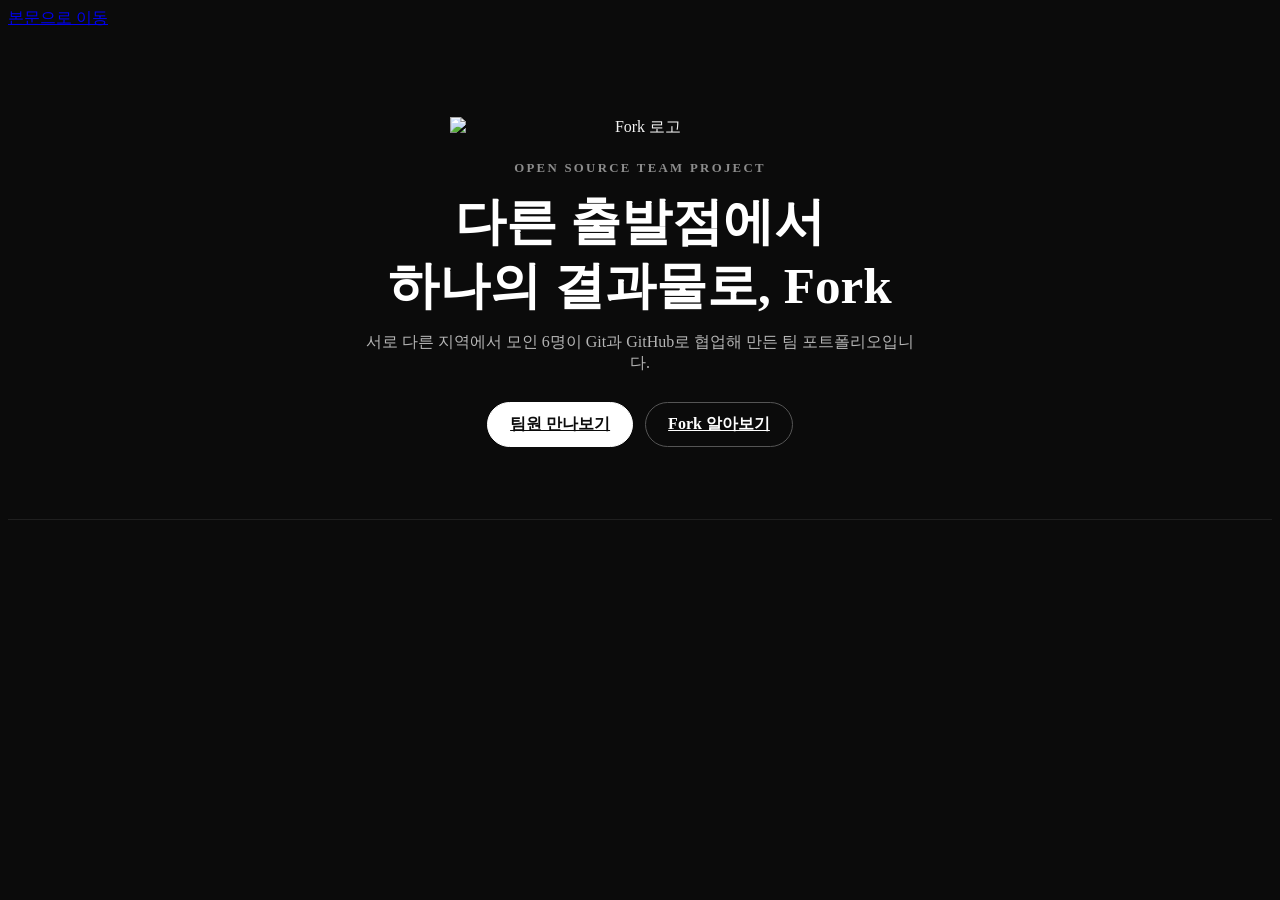
==== team-portfolio/index.html @ db9878ee "feat: 메인 페이지 기본 디자인 적용" ====
<!DOCTYPE html>
<html lang="ko">
<head>
  <meta charset="utf-8">
  <meta name="viewport" content="width=device-width, initial-scale=1">
  <meta name="description" content="출신별 전국지도로 소개하는 Fork 팀 포트폴리오">
  <title>Fork | 홈</title>
  <link rel="stylesheet" href="css/style.css">
    <style>
    body { background: #0b0b0b; color: #f2f2f2; }
    .home-wrap { width: min(1000px, 92%); margin: 0 auto; text-align: center; }

    .home-hero { padding: 88px 0 72px; border-bottom: 1px solid #1f1f1f; }
    .home-logo { display: block; width: min(380px, 78%); height: auto; margin: 0 auto 20px; }
    .home-eyebrow { color: #8c8c8c; font-size: .8rem; font-weight: 700; letter-spacing: .18em; }
    .home-hero h1 { font-size: clamp(2rem, 5vw, 3.2rem); line-height: 1.25; margin: 14px 0; color: #fff; }
    .home-hero p { color: #b5b5b5; max-width: 560px; margin: 0 auto; }
    .home-actions { display: flex; gap: 12px; justify-content: center; flex-wrap: wrap; margin-top: 28px; }
    .home-btn { display: inline-block; padding: 11px 22px; border-radius: 999px; font-weight: 700; border: 1px solid #fff; background: #fff; color: #0b0b0b; }
    .home-btn.line { background: transparent; color: #fff; border-color: #555; }
    .home-btn:hover { opacity: .85; }

    @media (max-width: 760px) {
      .home-hero { padding: 60px 0 52px; }
    }
  </style>
</head>
<body>
  <a class="skip" href="#content">본문으로 이동</a>

  <header class="site-header" data-header></header>

  <main id="content">
    <section class="home-hero">
      <div class="home-wrap">
        <img class="home-logo" src="images/logo.png" alt="Fork 로고">
        <span class="home-eyebrow">OPEN SOURCE TEAM PROJECT</span>
        <h1>다른 출발점에서<br>하나의 결과물로, Fork</h1>
        <p>서로 다른 지역에서 모인 6명이 Git과 GitHub로 협업해 만든 팀 포트폴리오입니다.</p>
        <div class="home-actions">
          <a class="home-btn" href="members.html">팀원 만나보기</a>
          <a class="home-btn line" href="about.html">Fork 알아보기</a>
        </div>
      </div>
    </section>
  </main>

  <footer class="site-footer" data-footer></footer>

  <script src="js/main.js" defer></script>
</body>
</html>
---- team-portfolio/css/style.css ----

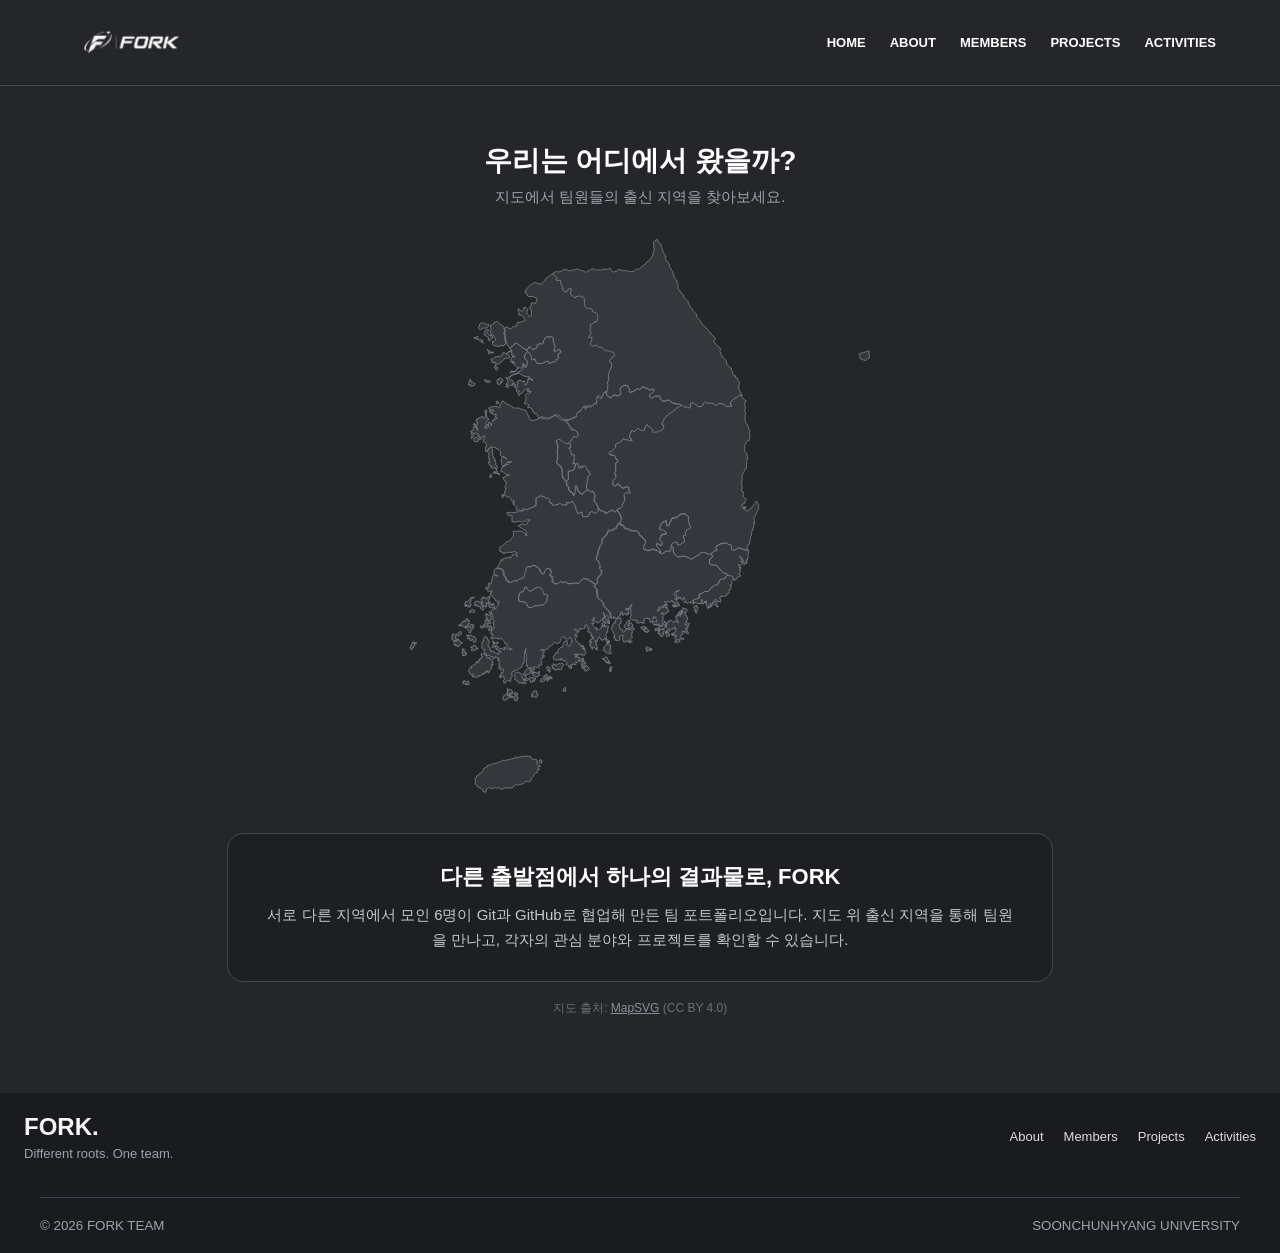
==== commit 7cf46442: "refactor: 공통 레이아웃 적용 및 메인 페이지 지도 중심으로 변경" ====
--- a/team-portfolio/index.html
+++ b/team-portfolio/index.html
@@ -1,52 +1,108 @@
 <!DOCTYPE html>
 <html lang="ko">
 <head>
-  <meta charset="utf-8">
-  <meta name="viewport" content="width=device-width, initial-scale=1">
-  <meta name="description" content="출신별 전국지도로 소개하는 Fork 팀 포트폴리오">
-  <title>Fork | 홈</title>
-  <link rel="stylesheet" href="css/style.css">
-    <style>
-    body { background: #0b0b0b; color: #f2f2f2; }
-    .home-wrap { width: min(1000px, 92%); margin: 0 auto; text-align: center; }
+  <meta charset="UTF-8">
+  <meta name="viewport" content="width=device-width, initial-scale=1.0">
+  <meta name="description" content="출신별 전국지도로 소개하는 FORK 팀 포트폴리오">
+  <title>FORK | HOME</title>
+  <link rel="stylesheet" href="css/common.css">
+  <style>
+    body { margin: 0; font-family: Arial, 'Malgun Gothic', sans-serif; }
 
-    .home-hero { padding: 88px 0 72px; border-bottom: 1px solid #1f1f1f; }
-    .home-logo { display: block; width: min(380px, 78%); height: auto; margin: 0 auto 20px; }
-    .home-eyebrow { color: #8c8c8c; font-size: .8rem; font-weight: 700; letter-spacing: .18em; }
-    .home-hero h1 { font-size: clamp(2rem, 5vw, 3.2rem); line-height: 1.25; margin: 14px 0; color: #fff; }
-    .home-hero p { color: #b5b5b5; max-width: 560px; margin: 0 auto; }
-    .home-actions { display: flex; gap: 12px; justify-content: center; flex-wrap: wrap; margin-top: 28px; }
-    .home-btn { display: inline-block; padding: 11px 22px; border-radius: 999px; font-weight: 700; border: 1px solid #fff; background: #fff; color: #0b0b0b; }
-    .home-btn.line { background: transparent; color: #fff; border-color: #555; }
-    .home-btn:hover { opacity: .85; }
+    .home-main { flex: 1; padding: 56px 24px 64px; }
+    .home-inner { max-width: 1200px; margin: 0 auto; text-align: center; }
 
-    @media (max-width: 760px) {
-      .home-hero { padding: 60px 0 52px; }
+    .home-title { margin: 0 0 8px; font-size: 28px; color: #fff; }
+    .home-sub { margin: 0 0 32px; color: #9ca3af; font-size: 15px; }
+
+    .korea-map { width: min(460px, 100%); margin: 0 auto; }
+    .korea-map svg { display: block; width: 100%; height: auto; overflow: visible; }
+    .korea-map .region { fill: #34373c; stroke: #8a9099; stroke-width: 0.8; stroke-linejoin: round; }
+
+    .home-desc { max-width: 760px; margin: 40px auto 0; padding: 28px 32px; border: 1px solid #45484c; border-radius: 16px; background: #1d1f22; }
+    .home-desc h2 { margin: 0 0 10px; font-size: 22px; color: #fff; }
+    .home-desc p { margin: 0; color: #c4c7cc; line-height: 1.7; font-size: 15px; }
+    .map-credit { margin-top: 18px; color: #6b7078; font-size: 12px; }
+    .map-credit a { color: #8a9099; }
+
+    @media (max-width: 768px) {
+      .home-main { padding: 40px 16px 48px; }
+      .home-title { font-size: 23px; }
+      .home-desc { padding: 22px 20px; }
     }
   </style>
 </head>
 <body>
-  <a class="skip" href="#content">본문으로 이동</a>
+  <header class="site-header">
+    <div class="header-inner">
+      <a href="index.html" class="brand">
+        <img src="images/logo.png" alt="FORK 로고" class="brand-logo">
+      </a>
+      <nav class="main-nav" aria-label="주요 메뉴">
+        <a href="index.html">HOME</a>
+        <a href="about.html">ABOUT</a>
+        <a href="members.html">MEMBERS</a>
+        <a href="projects.html">PROJECTS</a>
+        <a href="activities.html">ACTIVITIES</a>
+      </nav>
+    </div>
+  </header>
 
-  <header class="site-header" data-header></header>
+  <main class="home-main" id="content">
+    <div class="home-inner">
+      <h1 class="home-title">우리는 어디에서 왔을까?</h1>
+      <p class="home-sub">지도에서 팀원들의 출신 지역을 찾아보세요.</p>
 
-  <main id="content">
-    <section class="home-hero">
-      <div class="home-wrap">
-        <img class="home-logo" src="images/logo.png" alt="Fork 로고">
-        <span class="home-eyebrow">OPEN SOURCE TEAM PROJECT</span>
-        <h1>다른 출발점에서<br>하나의 결과물로, Fork</h1>
-        <p>서로 다른 지역에서 모인 6명이 Git과 GitHub로 협업해 만든 팀 포트폴리오입니다.</p>
-        <div class="home-actions">
-          <a class="home-btn" href="members.html">팀원 만나보기</a>
-          <a class="home-btn line" href="about.html">Fork 알아보기</a>
-        </div>
+      <div class="korea-map" id="korea-map">
+        <svg viewBox="0 0 524 631" role="img" aria-label="대한민국 시·도 지도">
+          <path class="region" id="busan" data-region="부산" d="m 362.2,382.5 0,0.8 4,0 1.3,1.3 0,0 1,1.7 -0.2,1.5 -0.9,0.3 -0.6,0.8 -0.4,1 0.3,1.7 -0.7,2.3 -0.9,-0.1 -0.1,0.9 -0.9,0.1 0.6,0.6 1,-0.3 0.3,1.6 -1.4,3 -0.6,-0 -0.3,-0.5 -0.6,1.4 0.8,1.4 -0.1,0.5 -0.5,0 -0,1.2 -0.5,0.3 -0.3,-0.5 -0.5,0.7 -1,0.1 -0.6,2.2 -0.8,0.2 -0.4,0.5 -1.6,-0.6 -0.6,0.1 -0.7,0.8 -1.6,-1.1 0.1,0.8 -1.6,0.2 -0.2,0.5 0.3,0.9 -0.7,0.7 1,0.2 0.5,1.5 -0.1,2.6 -1.2,-0.6 -0.7,0 -0.3,0.5 -0.9,-0.2 -0.1,-1 -0.2,0.6 -1.9,-0.3 0.2,-2 -0.7,-0.5 -0.6,0.8 -1.2,0.5 -0.3,0.6 0.2,0.4 -1.6,1.7 -0.2,1.8 -0.8,0.1 0.7,1.4 -0.7,1.1 -0.9,-2 -0.2,-1.5 -1.1,0.2 0.9,3.9 -0.3,0.5 -0.6,-0.1 -0.2,-1.5 -1,-0.3 -0.3,0.7 0.6,0.2 -0.1,0.8 -1.2,-0.1 0.7,0.9 -0.5,0 -0.7,0.8 0.1,-1.8 -0.7,-0.4 -0.8,-3.3 0.6,-3 -0.6,-0.1 -0.3,1.7 -1.1,0.8 -0.1,-1.2 0.5,-1.6 -0.4,-0.1 -0.7,2 -1.3,0.7 -0,0.9 -1.6,0 0.5,-3.8 0.5,-0.7 -1.1,-0.4 -1,4.9 -1.5,-0.5 -2.9,0 -1.5,-1.6 -0.2,0.7 -1.6,0.2 -1.1,1.3 -0.5,-0.1 -0.2,-0.8 0.8,-1.1 0.9,0.2 0.2,-0.6 -1.3,0.2 0.3,-2.3 0,0 0.2,-0.5 2.4,-1 4.3,-1.1 0.4,-5 2.3,-0.3 3.9,-2.4 4.2,-0.1 1.4,-1.6 0.9,-2 0.8,-0.2 1,-1.2 4,-2.5 1.8,0.3 1,-1.3 0.9,-2.7 1.7,-2.6 4.9,-0.6 0.6,-1.9 3,-2.7 0,0 0.2,0.3 z m -14.5,30.9 1.9,1.6 -0.3,1.6 1.9,1.6 -0.5,1.1 -0.9,0 -0.5,-1.2 -0.6,0.3 -0.5,-0.5 -0.1,-0.8 -1.3,-0.4 -1.8,-1.9 0,-0.5 0.8,-0.5 1.8,-0.5 z"/>
+          <path class="region" id="daegu" data-region="대구" d="m 298.1,351.1 -0.8,1 -0.8,3.6 -1.1,0.6 -2.4,-0.9 0,0 -1.5,0.4 0,0 -3.5,2.5 -2.4,0.1 0,0 -0.7,-3.4 -4.1,-5 0.3,-2.8 1.9,0.6 1.6,1.2 2.2,0 0.6,-2.5 -3.1,-3.4 1.2,-3.1 1.2,-2.8 5.3,-0.9 -0.3,-1.9 -2.8,-2.2 -4.7,-0.3 0.3,-3.1 1.2,-2.8 2.2,-3.1 2.2,-0.6 1.9,-1.2 0.6,5.6 2.5,0 0.9,-3.1 2.5,-5 5.9,-1.2 2.8,-3.1 3.4,-0.9 3.1,0.3 3.8,3.1 0,4.4 0.6,3.1 1.9,4 -0.9,2.2 -3.4,1.2 -1.6,3.4 0,3.1 -2.5,0.3 0,1.9 1.2,1.6 0,4.1 -3.4,1.2 -1.6,1.9 -2.8,-0.3 -0.6,-2.8 -3.1,0 -2.2,1.2 -1.6,2.5 z"/>
+          <path class="region" id="daejeon" data-region="대전" d="m 192.8,261 0.3,0.2 0,0 0.5,-0.1 1,-2.3 0,0 0.6,-0.6 0,0 1.4,0.2 -0.3,1.3 0,0 -0.1,0.6 0,0 0,0.3 2.9,-2.7 0,0 2.5,2.5 0,0 0.2,2.6 0.7,0.8 1.8,0.4 -0.3,1.6 0.8,0.2 1.2,2.2 -1.2,0.3 -1.6,1.6 0,0 -0.9,5.6 0,0 -1.2,6.2 1.2,3.8 0,0 -3.4,2.2 -2.2,2.8 -3.8,-2.2 -2.2,-3.7 0,-1.9 -0.6,-1.6 -1.6,0 0.3,3.1 -0.6,5 -0.9,2.2 -1.2,0 -0.9,-3.1 -2.5,-0.9 -1.6,-2.2 -0.3,-3.4 -2.2,-1.9 -0.3,-4.1 2.2,-2.5 -0.3,-8.7 0,0 2.5,-0.6 0,0 0.9,-0 3.4,-1.6 0.9,-2.8 0.3,-3.3 -0.3,-0 0,0 -0.2,-0.3 4,-0.4 z"/>
+          <path class="region" id="gangwon" data-region="강원" d="m 281.6,0.4 1.4,2.8 2.1,2.8 0.6,-0.2 0.8,1.7 -0,0.7 -0.5,0.5 0.7,0.8 -0.1,0.5 1.1,1 -0.6,1.3 0.4,0.8 0.8,0.2 -0.2,1.5 1,0.8 -0.2,0.8 0.7,0.4 2.2,2.9 -0.4,0.6 -0.2,-0.3 -0.5,0.2 -0.1,1.7 3.8,5.8 1.7,1.8 -0.6,0.4 0.3,1.7 1.6,2.2 -0,1.5 2.3,2 -0.2,1.7 1,1.9 0.1,2.1 3.4,5 0.6,0.2 -0.7,0.4 -0.1,0.7 2,2.7 -0.9,1 0.5,1.9 -0.2,0.9 0.6,1.3 0.9,1.3 0.7,0.3 1,2.1 1.4,1.7 1.6,1.2 0.7,3 4,4.3 1.1,0.1 -0.5,1.9 3.8,6.2 1.7,1.2 -0.1,1.1 3.3,3.4 0.8,0.4 0.4,0.9 -0.5,1.6 1.9,2.6 2.5,2.4 0.2,1.5 9.5,10 3.7,5 3.8,3.4 -0.3,2.5 -0.6,0.2 -0.5,1.1 0.2,0.9 2.4,3.2 4.5,3.7 0.4,1.8 -0.9,1.9 1.3,2.2 -0.3,0.7 1.4,2 -0.4,0.3 1.8,1.4 3.4,3.9 1.1,5 4.8,3.8 0.1,2.2 0.9,1.1 0.7,3.5 1.8,1.6 1,-0.1 0.5,2.5 0.6,-0.3 1,0.3 -0.1,0.7 0.9,0.4 -0.3,1.8 2.1,1.9 0.1,1.1 0.6,0.4 -1.5,1.1 0.7,1.8 -0.8,2.4 0.6,2.6 1.2,1.2 0.9,2.5 0.6,0.3 -0.3,1.2 0.8,0.8 0,0 -4.3,0.7 0,0 -1.9,2.2 -2.5,0.9 -2.8,2.5 0,0 -1.6,2.2 0,1.2 0,0 1.6,2.8 -6.5,0.2 0,0 -2.6,-2.3 -3,-1 -2.6,-0.4 -2.5,2.5 -1,-0.2 -3.1,-1.7 -3.4,-0.7 -1.2,-0 -2.2,0.8 -0.7,-1.3 -1.7,-0.7 0,0 -0.9,0.6 -2,3.7 0,0 -0.9,1.2 -4.1,0 -3.4,-2.8 -2.8,-1.6 -2,0.2 -0.7,2.3 0.1,2.4 -0.4,0.8 -0.8,0.4 -1.4,-1 -1.6,-0.4 -1.9,0.3 -3.1,-2.1 -1.2,-0.2 0,0 -1.7,-1.4 0,0 -0.6,-0.8 0,0 -2.1,0.3 0,0 -1.4,-0.1 -4,-1.3 0,0 -1.6,-0.7 -2,-2.2 -1.7,-0.5 -0.3,0.4 0,0 -0.9,0.4 0,0 -3.3,0.6 -0.8,-0.2 -0.3,0.6 -0.8,0.1 -0.8,-1.4 0,0 -0.2,-0.8 0,0 -1.1,-0.5 0,0 -0.5,-0.3 0,0 0,-1.9 0,0 0.1,-0.7 0,0 -1,-0.8 -1.5,0.3 -2.4,-0.2 0,0 -0.9,0.1 -1.2,1.2 0,0 -1.5,0.1 -0.5,0.5 0,0 -0.7,0.5 -2.3,-1.8 0,0 -0.7,-1.7 1.5,-1.3 0,0 1.7,-0.8 0,0 2.4,-2.7 0.1,-1.4 -0.6,-0.5 -1,0 -1.4,0.8 0,0 -1.1,0.3 0,0 -1.7,-0.2 -1.5,-1.7 -2.1,-0.4 -2,-1.5 -2.5,0.6 -1.1,0.9 -0.7,1.5 -0.7,0.1 -3,-1 -1.6,1.8 -2.1,1.3 0,0 -2.1,0.4 0,0 -2,0.8 0,0 -0.9,-0.3 0,0 -0.3,-0.5 0.1,-3.4 0,0 -1.8,-3.3 0,0 -2,-0.5 0,0 -2.2,0.1 -1.5,0.9 0,0 -2.4,1.7 -0.5,1 0.3,2.7 0.7,2 -0.4,1.8 -2,0.8 -0.4,0.9 -0.7,0.4 -2.3,-1.1 -3,0.1 -1.4,1.9 -2.2,0.9 -4,-3.1 -0.6,-3.5 0,0 0.6,-7.4 -0.6,-3.4 1.6,-1.2 -0.3,-7.5 3.4,-8.1 0.3,-4.1 -2,-0.7 -0.8,-2.4 2.8,-3.1 0.4,-0.9 2.1,-0.7 0.8,-2.2 -1.3,-1.6 -0.4,-1.4 -2.2,0.2 -0.9,-0.8 -2.3,-0.6 -3.6,-0.1 -4.3,-3.7 -2.7,-0.3 -1.8,-1.5 -2.3,-1 -3.6,1.4 -1.3,-0.9 -1.4,-1.9 1.8,-3.5 0.3,-4.4 -1.6,0.6 -0.7,-0.1 -0.7,0.6 -0.6,-0.1 0.1,-2 2.2,-1.9 0.5,-1.2 -1.3,-3.5 0,-0.9 0.8,-1 -0.2,-1.8 -0.6,-1.2 0.6,-1.5 2.3,-0.8 1.8,-2.1 2.6,-0.6 0.7,-0.5 1,-4 -0.8,-4 -1.4,-1.6 -2,-0.4 -2.2,-1 -0.1,-2.7 -0.9,-0.6 -3.2,0.3 -3.1,-1.5 -1.2,-1.6 -0.3,-1.4 -0.4,-7.5 -1.4,-2 -0.7,-0.1 -1.2,1.1 -0.7,-1 -1.4,-0.6 -1.5,0.2 -2.4,0.8 -1.2,1.4 -0.5,-0.3 -1.9,-2.2 -1.4,-0.2 -1.2,-1.2 -0.3,-2 0.6,-1.1 0.2,-2.2 1.1,-0.9 -2,-0.9 -0.6,0 -1.4,1.3 -1.7,2.4 -2.4,0.2 -1.6,-0.8 -0.5,-0.9 0.1,-2.3 -1,0.3 -0.2,-1.1 0.6,-1.9 -1.6,-1.2 -0.9,-5.3 -4.7,0 0,-1.9 1.2,-0.9 -4.7,-4.4 0,0 1,-1.2 3,-2.1 1.1,-0.2 2.3,0.6 3.7,-1.3 3,-1.8 3.4,0.5 1.6,1.2 1.5,-0.4 1.7,0.3 1.1,-0.9 2.1,0 1.9,-1 2,-0.1 2,0.8 1.2,1.1 1.6,-0.2 2.2,0.8 2.2,1.4 5.3,-3.2 2.9,-1 1.4,0.3 1.2,1.1 1.5,0.1 2.3,-0.5 2.7,0.7 1.9,-1.3 5.8,0.3 2.5,-1.4 0.6,0.4 0.7,1.8 2.3,2.5 2.1,-0.9 1.8,-0.2 0.8,-0.5 1.3,-1.8 6.3,1.8 1.8,-0.4 6.5,1.4 3,-0.5 3,-2.4 2.6,0.1 0.7,-0.4 2.9,-3 3.9,-2.5 1.3,-2.1 1.8,-1.1 3.8,-3.7 2.2,-4.6 -0.2,-1.4 1.1,-3.1 -0.5,-9.1 0.6,-0.7 z"/>
+          <path class="region" id="gwangju" data-region="광주" d="m 151.4,400 -1.9,-2.3 -1.8,-0.9 -2.4,-0.1 -2.4,1 -2,1 -2,2.1 -1.5,0.1 -2.1,-0.7 -1.5,-1.4 -0.6,-2.2 -2.2,-0.1 -2.1,5.3 -2.4,-0.1 -1.7,2.1 -1.1,4.8 0.4,4.1 7.2,1.1 1.8,2.3 1.9,3.8 3.7,0 3.4,-2 3.8,0 1.5,-1 3.1,0.6 3.4,-2.4 1.4,-1.8 0.8,-1.7 0.1,-2.6 0.9,-1.8 0,-1.4 -2.1,-1 -2.6,-0.3"/>
+          <path class="region" id="gyeonggi" data-region="경기" d="m 79.6,103 -1.7,-1.5 -0.1,-0.6 0.8,-0.5 0.7,-1.2 -0.2,-1.2 0.4,-1.1 1.6,-1.5 0.8,0.3 1.8,-0.3 3,1.8 1.6,0 0.8,-0.7 1.1,1.2 -1.7,2.8 -2,1.2 -2.6,-0.3 -0.8,0.5 -1.4,0.1 -1.1,1.4 -1.1,-0.4 z m 10.6,58.3 -0.4,0.5 -0.3,-0.3 -0.2,0.4 -1.4,-0.9 -0.5,0.2 -1.5,-0.5 -0.1,-0.6 -0.8,0.2 0.2,0.8 -0.5,0.3 1.3,1.2 0.1,-0.4 0.5,0.5 0.9,-0.1 0.2,0.8 0.2,-0.4 0.4,0 0.4,0.6 2.1,-0.5 0.7,-1.2 -0.8,-0.5 -0.5,0 z m -7.8,-43.9 -0.1,-1 0.5,-0.9 -0.3,-0.5 -1.5,0.1 -0.7,-0.4 -0.9,0.2 -0.1,0.6 1.4,1.5 1.9,1 0.6,0.8 0.3,-0.6 -0.5,-0.5 -0.7,-0.3 z m -11.5,45.8 -0.2,-0.6 -0.9,0.6 -0.1,-1.4 -0.4,-0 -0.3,-1.5 -0.6,-0.4 -0.5,0.3 0.2,0.5 -1.2,2.5 0.1,2.2 -0.6,0.9 1.3,-0.2 -0.2,-0.5 0.4,-0.3 0.4,1.3 1.2,-0.4 0.1,0.7 -0.7,0.3 0.4,0.4 1.8,-0.3 0.6,0.2 0.1,-0.5 0.9,0.1 0.1,-0.6 1.6,-1.3 -0.3,-0.3 -3,-1.7 z m 6.1,-52.2 -0.4,-0.1 -1.3,1.5 -1.1,-0.4 -1.3,0.4 0.1,0.5 1.2,0.7 1.2,-0.5 0.9,0.7 -0.1,0.8 0.5,-0.2 1.4,0.5 -0.3,-0.8 0.6,-0.7 -1.1,-1.1 -0.4,-1.5 z m 83.1,-69.9 -5.6,4.3 -1,1.8 -3.9,4 -2.8,0 -4.7,-1.9 -2.5,1.6 -2.8,1.9 -2.8,2.8 -3.4,5 1.9,0.9 1.9,3.8 6.3,0.3 3.4,1.9 0.6,3.1 -1.2,0.9 -0.3,1.9 -2.2,-0.6 -2.8,0 -0.3,3.8 -1.6,0.9 0.3,2.5 1.9,0.9 -0.3,6.5 -2.2,1.2 -1.6,-2.5 -1.6,-1.2 1.2,-4.4 -2,-2.5 -2.4,0.1 -0.3,2.7 -1.9,1.9 -3.5,-3.3 -0.7,0.1 -0.3,0.8 1.2,4.1 -0.5,1.9 3.5,0.8 1.2,0.9 3.4,5 -6.5,1.9 -2.8,0 -1,4.5 -3,0.2 -1.1,0.5 -2,1.9 -3.6,-0.5 -2,-1.6 -0.6,1.2 -1.1,0.1 -0.7,0.7 1.1,1.8 -0.9,4.2 1.1,1.8 0.1,1.5 -0.6,1.6 1.2,0.5 -0.1,1.3 -0.7,0.5 1.7,3 1,3.3 2.4,3.1 0,0 2.5,-2 1.7,-0.7 0.6,-1.6 1.5,-1.3 2.1,0.2 7.5,6 0,0 3.8,1.3 0,0 1.2,-1 1,-2.5 1.3,0.3 1.4,1.7 2.4,1.1 3.6,-1.6 0.6,-0.4 0.2,-3.1 0.8,-1.1 5.2,-0.4 1.1,-0.8 0.1,-3 1.1,-1.1 -0,-1.2 0.6,-0.5 1.3,-0.5 0.9,-1 2.3,0.5 2.6,-0.3 1.2,0.2 0.9,1.1 0.1,4.5 0.9,1.2 0.1,1.9 1.1,1.7 -1.4,4.2 0,1.2 0.4,0.6 1.2,-0.2 1.2,-0.8 2.5,-0.6 1.2,-0.8 0.8,1.1 0.7,2.4 -0.4,0.5 -1.8,0.6 -1,1 -0.4,2.5 1.2,0.5 0,0.6 -1.3,1.7 -0.6,0.5 -0.6,-0.2 -0.4,0.6 0.5,0.6 -1.7,1.6 -3,0.3 -3.6,2.1 -0.7,-1.2 0,-1.7 -3.1,0.3 -4.2,2.3 -2.4,0.1 -1.2,-0.5 -1.8,0.7 -0.5,-0.1 -2.6,-5.7 -2.4,1.2 -0.6,0.1 -0.6,-0.5 -0.3,-3.1 -0.6,-0.5 0.1,-1.8 -3.8,-3.8 0,0 -3.5,4.5 0,0 0.1,4 3.3,2.9 0,0 0,1.2 -0.7,0.8 -0,0.7 0,0 0.3,1.1 -0.9,0.8 0,0 -0.6,0.4 -0.3,1.1 0,0 0.8,0 0.4,0.6 -4,-0.8 -0.9,1.1 0.8,0.6 -0.4,1.5 -2,1.6 -0.8,-0.1 -0.5,0.7 -1.5,0.4 -0.3,0.9 0.5,0.1 0,0.4 -7.6,2.5 -2.9,2.2 -0.9,-0.3 0.5,1 -1.3,1.4 -0.6,-0 -0,-0.7 -2.3,-0.7 2.1,2.2 0.3,1.5 0.5,0.4 -0.3,2.1 -0.5,0.4 -1.1,-0 -0.2,0.7 0.1,0.7 1.1,0.1 0.2,0.8 -1.2,0 0.3,0.8 -0.6,0.2 -0.5,0.9 0.4,0.3 0.6,-0.9 0.7,-0.1 1,1.6 0.7,-0.8 -0.2,-0.6 0.6,-1.4 0.7,-0.7 0.9,0.7 0.6,-0.1 0.5,0.8 0.4,-0.5 0.7,0.6 -0.2,-1.2 1,-2.1 0.3,1.6 2,1.2 -0.5,0.7 -0,1 0.6,0.6 0.4,-0.8 -0.2,-0.7 0.6,-0.8 -0.3,-1.6 -2.6,-1.4 -0.2,-1.4 -0.5,-0.4 0.1,-0.8 -0.9,-0.5 -1.3,0.1 -1,-1.4 -1.2,-0.7 1.1,-1.1 -0.1,-0.7 3.2,-2.2 6.5,-2.2 1,-0.1 3.5,2.8 4.9,1.8 3.1,-0.4 1.2,2.1 1.1,0.4 0.6,0.8 1.3,-0.4 -0.9,0.8 -0.1,0.9 -1.6,-2 -0.5,0.4 -1.4,-0.8 0.2,-0.9 -0.9,0.3 -0.3,0.8 0.8,0.6 0.2,0.7 -1.1,-0.6 -0.8,0.5 0.7,1.7 -0.9,0.8 0.7,0.2 -0.7,0.2 0.3,0.5 -1.8,2.7 -0.3,-0.6 -1,-0.3 0.6,-0.7 -0.5,-0.7 -0.1,-2.4 -2.6,0.8 -0.3,-1.1 -0.9,0.1 -2.7,-0.9 -0.9,1.1 0.2,0.7 -1.7,0.4 0.4,1.7 0.5,-0.2 0.4,0.8 -0.9,0.8 -0,0.9 1,1.5 -1.4,0 -1.2,1.5 1.2,2.6 -1.1,0.9 1,-0 0.5,-0.6 0.3,0.4 1.3,-0.4 0.1,0.7 0.8,-0.2 -1.3,1.8 -0.9,0.3 0.3,0.4 0.6,-0.2 0.4,0.6 0.3,1.2 -0.5,0.5 0.8,0.8 0.4,-1.6 0.9,-0.3 0.5,-0.9 0.6,-0 0.1,0.3 1.4,-1 2.1,-3.4 2.5,0.2 0.4,-0.6 0.5,0 0.6,-1.6 -0,1.2 0.7,0.2 -0.2,0.7 0.5,0.3 -2.1,1.3 4.7,0.1 0.1,0.4 -2.1,0.2 0.9,0.6 -0,0.5 -0.8,-0.4 -0.3,0.8 -1,0.5 -1.1,-0.7 -2,1.9 -0.2,0.9 0.7,1.8 -0.5,4.4 -0.4,0.5 -0.2,0 -0.9,1.4 -0,0.8 0.4,0.8 3.5,-0 0.8,0.4 0.3,2.1 -0.5,-0.2 -0.8,0.6 0.1,0.8 0.6,0.5 1.8,-0.2 1.6,0.5 1.5,2.6 0.3,1 -0.7,-0.4 0.5,0.9 1.9,0.8 0.5,1.9 1.9,-0.3 1.4,0.9 0.9,4.6 0,0 1,-0.1 0.8,-1.2 1.6,-0.8 7.5,1.8 0.8,-0.6 0.9,0 3.2,-1.2 3,-2.1 2.6,-0.1 3,1.4 1.3,1.8 1.9,1.6 5.1,0.7 0,0 2.8,-0.2 0,0 1.5,-0.9 0,0 1.6,-0.3 0,0 0.7,-0.4 0,0 1.7,-1.2 2.2,0.1 0.9,-1.4 0.9,-0.4 0.2,-2.1 -0.3,-1.1 0,0 2,-1.6 0,0 3.1,-1.4 -0.2,-0.5 0.9,-1.1 0.1,-1 2.3,-2.6 0.8,1.2 1.5,-0 -0.3,2.1 1.6,-3.2 4.3,0.8 4.1,-3.7 2.5,-0.3 0.6,-7.8 1.6,0 1.6,1.9 1.9,0 2.7,-6.7 2.6,-0.6 0,0 0.6,-7.4 -0.6,-3.4 1.6,-1.2 -0.3,-7.5 3.4,-8.1 0.3,-4.1 -1.9,-0.7 -0.8,-2.4 2.8,-3.1 0.4,-0.9 2.1,-0.7 0.8,-2.2 -1.3,-1.6 -0.4,-1.4 -2.2,0.2 -0.8,-0.8 -2.3,-0.6 -3.6,-0.1 -4.3,-3.7 -2.7,-0.3 -1.8,-1.5 -2.3,-1 -3.6,1.4 -1.3,-0.9 -1.4,-1.9 1.8,-3.5 0.3,-4.4 -1.6,0.6 -0.8,-0.1 -0.7,0.6 -0.6,-0.1 0.1,-2 2.2,-1.9 0.5,-1.2 -1.3,-3.5 0,-0.9 0.8,-1 -0.2,-1.8 -0.7,-1.2 0.6,-1.5 2.3,-0.8 1.8,-2.1 2.6,-0.6 0.7,-0.5 1,-4 -0.8,-4 -1.4,-1.6 -2,-0.4 -2.2,-1 -0.1,-2.7 -0.9,-0.6 -3.2,0.3 -3.1,-1.5 -1.2,-1.6 -0.3,-1.4 -0.4,-7.5 -1.4,-2 -0.7,-0.1 -1.2,1.1 -0.7,-1 -1.4,-0.6 -1.5,0.2 -2.4,0.8 -1.2,1.4 -0.5,-0.3 -1.9,-2.2 -1.4,-0.2 -1.2,-1.2 -0.3,-2 0.6,-1.1 0.2,-2.2 1.1,-0.9 -2,-0.9 -0.6,0 -1.4,1.3 -1.7,2.4 -2.4,0.2 -1.6,-0.8 -0.5,-0.9 0.1,-2.2 -1,0.3 -0.2,-1.1 0.6,-1.9 -1.6,-1.2 -0.9,-5.3 -4.7,0 0,-1.9 1.2,-0.9 -4.7,-4.4 -1.5,0.4 z m -65.8,70.3 -1.1,-0.8 0,-0.5 -2.5,-0.4 -2.1,-1.6 -0,-2.3 1,-2.1 -0.9,-0.6 -3.2,1.3 -0.1,3.4 -0.2,0.4 -1,-0.2 -0.3,0.4 1.9,1.7 2.7,1.4 1,1.4 -0.3,2.1 1.3,0.6 -0.2,0.4 0.7,0 -0.2,-0.8 3,-2 0.4,-2.1 z m 13.6,3.6 0.2,-0.6 0.8,-0.2 -0,-0.5 -1.1,-0.5 -0.3,-0.9 0.8,-3.2 -0.9,-0.8 -0.3,-1 0.1,-1.2 1,-1.4 0.1,-1.1 -1.4,-1.7 0.2,-1 -0.5,-1.3 -4.5,-2.9 -2.2,-2.8 -1,-0.2 -0.6,0.8 -2.4,0.2 -0.8,2 -3.5,1.9 0.6,3.4 -0.4,2.7 0.3,4 3,0.8 0.4,0.6 -0.2,0.8 1.4,1.3 0.5,1.9 -0.2,1.5 -0.7,0.9 -3.2,0.6 0.8,0.5 0.3,1.6 -0.7,0.5 0.1,0.3 0.4,-0.1 1.3,1.2 1.3,0.2 0.3,0.6 5.4,0.4 0,-1 0.9,0.4 0.6,-0.9 2.2,1 0.9,-0.1 0.8,-1.6 1.4,-0.4 0.1,-0.6 -1.2,-4.2 z m -3.1,43.9 -0.9,0.1 -0.6,-0.8 -1.6,0.6 -0.4,-0.1 -0.3,0.6 0.2,0.7 -1.6,-0.1 -0.2,1.2 -0.6,0.3 0.5,0.3 0.4,1.7 -0.5,0.2 0.2,1.7 1.9,-0 0.3,0.4 -0.3,0.5 0.6,-0.1 0.5,-0.7 0.9,-0.4 -0.3,-0.8 1.5,-0.1 0,-0.5 -0.5,0.1 0,-0.5 -0.7,-0.4 0.7,-0.3 0.5,0.3 -0.2,-0.8 1,0.7 0.4,-0.4 0.3,-1.5 -0.5,-0.9 -0.9,-0.8 z"/>
+          <path class="region" id="incheon" data-region="인천" d="m 113.8,124.4 2.5,-2 1.7,-0.7 0.6,-1.6 1.5,-1.3 2.1,0.2 7.5,6 0,0 3.8,1.3 -0.1,1.2 0.6,0.3 0,0 -3.5,4.5 0,0 0.1,4 3.3,2.9 0,0 0,1.2 -0.7,0.8 -0,0.7 0,0 0.3,1.1 -0.9,0.8 0,0 -0.6,0.4 -0.3,1.1 0,0 -0.6,-0.2 -0.1,-0.2 -1.3,-0.2 0.5,-1.8 -0.7,-0.5 -0.3,0.1 0.6,0.5 -0.1,0.8 -0.6,0.4 -0.3,-2.2 -0.3,-0.1 0.1,2.3 0.4,0.2 -0,0.5 -2,2.3 -3.6,-0.5 -3.7,4.6 -3.2,0 -0.1,0 -1.3,0.1 -0.3,1.1 -1,-0 0.8,-0.3 0.5,-1.8 2.2,0 -0.5,0.8 2.8,0 3.6,-4.5 -1.3,-0.4 -2.7,-2.7 -0.9,-4.3 -0.5,2.3 -1.5,-0.1 0.4,-0.8 -0.5,-0.7 0.7,-0.1 -0.5,-0.4 0.1,-0.6 -0.8,1.3 -1,-0.1 -0.2,-0.4 0.4,-1.4 -0.2,-0.9 0.6,-0 -0.3,-0.8 0.8,-1.5 3,-1.2 1.2,0.4 -0.8,-0.5 -0.2,-1.1 -1.1,1 -1.4,0.1 0.1,-1.3 -0.7,-0.4 -0.3,-0.7 1,0.1 -0.2,-1.2 -0.6,0 -0.1,-0.8 -0.5,0 -0.1,-0.4 0.7,-0.3 0.1,-1.4 -2.6,1 -0.2,0.6 -0.4,-0.4 -0.6,0.2 -2.3,2 2.2,-2.1 3.9,-1.6 -0.8,-1.1 -0.7,-0.1 -0.5,-1.4 z m -26,1.6 1.8,0.9 0.1,0.4 0.9,-0.3 0.5,1.6 0.9,0.5 3,-0.4 -0.3,1.4 -2,-0.4 -1.9,0.6 -0.1,-0.6 -0.3,0 -1,1 0.4,-2.1 -1.9,-1.9 0.1,-0.6 z m 19.6,3.2 0.8,0.7 -0,0.5 3.6,1 0.6,0.9 0.8,0.4 0.4,1.9 -2.3,1.4 -1.4,-0.1 -0.6,-0.6 -1,1.2 -2.1,1 -1.7,2.2 -4,2.9 -1.6,-0.2 -1.3,0.8 -0.1,-0.5 0.6,-0.3 -0.2,-1.1 -0.9,-0.7 -1.2,0.8 0.9,-0.9 -0.5,-0.7 -0.7,0.2 0,0.8 -0.6,-0.5 -0.2,0.8 -0.5,-0.7 -1.1,-0.1 0.9,-0.6 -0.5,-0.2 0.1,-0.9 -0.6,0.1 -0.7,-0.7 -0.2,-0.7 0.4,-0.7 1.6,-0 3.9,-2.8 5.6,-0.3 1.3,-1 0.7,-2.7 1.8,-0.5 z m -9.9,14.7 0.1,0.8 0.8,0.3 0.8,1.3 1.1,0.5 -0.1,0.6 -0.6,-0.1 0.6,0.4 -0.7,0.5 0,0.7 -1.6,0.4 -0.9,-0.9 0.4,-1.2 -0.3,-0.7 -1.2,-0.3 0.8,-1.4 0.1,-1 0.8,0.1 z"/>
+          <path class="region" id="jeju" data-region="제주" d="m 148.8,592.9 0.7,0.8 -0.5,0.6 0.8,-0.3 0.7,0.2 -0.5,0.5 0.4,1.2 -0.6,1.2 -2.1,-0.5 -0.5,-1.4 0.8,-2 0.7,-0.3 z m -4.6,15.1 -1.4,0.5 -1.7,1.8 -0.5,2 -2.5,2.5 0.2,1.4 -1.3,1.5 -2.1,0.5 -2.9,-0.6 -3.1,3.2 -2.4,0.2 -3.8,1.1 -0.8,-0.4 -2,0.3 -2.7,2.2 -0.1,0.8 -1.8,0.7 -0.9,-0.4 -0.1,-0.5 -1.7,-0.1 -0.5,1.3 -1.5,-0.9 -2.1,0.2 -1.6,0.8 -3.7,0.8 -1.1,-1.7 -0.7,-0.1 -2.3,0.6 -1.3,-1.1 -0.5,0.1 -3.3,1.5 -4.2,-1.1 -3.1,2 0,3 -0.6,0.2 -0.3,-0.6 -0.5,-0 -0.9,0.6 -0.9,-0.6 0.2,-1.1 -0.8,-0 -2.1,-2.9 -3,-1.3 -1.9,-1.6 -1.8,-3 0.6,-3.3 -0.6,-1.8 0.4,-0.8 1.4,-0.7 0,-1.4 2.8,-1.8 1.2,-1.8 1.2,0.2 2.2,-2.5 0.5,-2.8 4.2,-1.7 0.1,-1.7 0.4,-0.3 1.9,-0 1.9,-0.5 0.2,-0.5 1.3,0.1 1.7,-1.4 0.5,-0 0.7,0.8 1.2,-0.9 4.2,-1.1 1.3,-1 1.3,-0.1 0.3,-0.8 0.7,-0.4 2,0.6 1.3,-0.2 1.2,-0.8 1,0.4 1.3,-0.7 2.1,0.2 0.8,-1.2 3.7,-0.2 0.1,-0.8 1,-1.2 1.9,1.5 0.9,-0.3 0.2,-0.8 0.9,0.3 3.8,-1.2 3.2,0.4 0.2,-0.9 3,0.6 0.3,0.5 1.8,-0.6 0.9,0.1 0.1,1.4 1.2,1.6 1.1,0.1 0.7,0.8 1,-0.6 2.2,0.3 1.1,0.8 -0.4,1.3 1,0 0.3,0.9 -0.2,1.3 -0.8,0.1 -0.2,0.8 1.8,1.4 1.3,-0.5 0.1,0.9 0.9,0.8 -0.5,0.6 -1,-0.7 -0.8,1.2 -0.1,1 1.5,1.1 -0.7,0.9 -0.6,-0.5 0.3,-0.5 -0.9,-0.3 -1,4.7 z"/>
+          <path class="region" id="north-chungcheong" data-region="충북" d="m 214.6,306.9 -0.9,-2.8 -1.6,-3.1 -2.2,-1.9 -0.3,-2.8 0,0 1.2,-2.8 -0.3,-3.1 -1.9,-3.1 0,0 -2.8,0.3 -1,-0.8 -2.9,-1.1 -1.1,-3.6 1.2,-6.2 0,0 0.9,-5.6 0,0 1.6,-1.6 1.2,-0.3 -1.2,-2.2 -0.8,-0.2 0.3,-1.6 -1.8,-0.4 -0.7,-0.8 -0.2,-2.6 0,0 -2.5,-2.5 0,0 -2.9,2.7 0,-0.3 0,0 0.1,-0.6 0,0 0.3,-1.3 -1.4,-0.2 0,0 -0.6,0.6 0,0 -1,2.3 -0.5,0.1 0,0 -0.3,-0.2 0,0 -1.2,-5.3 -4,0.4 -0.4,-0.6 -0.7,-0.1 -0.4,0.3 0,0 -0.6,0.8 0,0 1.9,-6.1 -1.1,-1.1 0.8,-1.8 0.1,-1.4 -3.3,-0.2 -0.5,-1.4 0,0 0,-2.8 -2.8,-3.4 2.2,-0.6 0.3,-2.8 0,0 -1.6,-2.2 5,-7.8 3.8,0.3 1.6,-1.9 -1.2,-3.8 -3.1,-2.2 -2.9,0 0,0 -1.1,-0.5 0.2,-2 0,0 -0.1,-0.4 -0.5,-0.1 0,0 -1.5,-0.7 0,0 -0.2,-2.7 -2.8,-1.9 -0.9,-2.4 2.8,-0.2 0,0 1.5,-0.9 0,0 1.6,-0.3 0,0 0.7,-0.4 0,0 1.7,-1.2 2.2,0.1 0.9,-1.4 0.9,-0.4 0.2,-2.1 -0.3,-1.1 0,0 2,-1.6 0,0 3.1,-1.4 -0.2,-0.5 0.9,-1.1 0.1,-1 2.3,-2.6 0.8,1.2 1.5,-0 -0.3,2.1 1.6,-3.2 4.3,0.8 4,-3.7 2.5,-0.3 0.6,-7.8 1.6,0 1.6,1.9 1.9,0 2.7,-6.7 2.6,-0.6 0.6,3.5 4,3.1 2.2,-0.9 1.4,-1.9 3,-0.1 1.9,1.1 1.1,-0.3 0.4,-0.9 2,-0.8 0.4,-1.8 -0.7,-2 -0.3,-2.7 0.5,-1 2.4,-1.7 0,0 1.5,-0.9 2.2,-0.1 0,0 2,0.5 0,0 1.8,3.3 0,0 -0.1,3.4 0.3,0.5 0,0 0.9,0.3 0,0 2,-0.8 0,0 2.1,-0.4 0,0 2.1,-1.3 1.6,-1.8 3,1 0.7,-0.1 0.7,-1.5 1.1,-0.9 2.5,-0.6 2,1.5 2.1,0.4 1.5,1.7 1.7,0.2 0,0 1.1,-0.3 0,0 1.4,-0.8 1,0 0.6,0.5 -0.1,1.4 -2.4,2.7 0,0 -1.7,0.8 0,0 -1.5,1.3 0.7,1.7 0,0 2.3,1.8 0.7,-0.5 0,0 0.5,-0.5 1.5,-0.1 0,0 1.2,-1.2 0.9,-0.1 0,0 2.4,0.2 1.5,-0.3 1,0.8 0,0 -0.1,0.7 0,0 -0,1.9 0,0 0.5,0.3 0,0 1.1,0.5 0,0 0.2,0.8 0,0 0.8,1.4 0.8,-0.1 0.3,-0.6 0.8,0.2 3.3,-0.6 0,0 0.9,-0.4 0,0 0.3,-0.4 1.7,0.5 2,2.2 1.6,0.7 0,0 4,1.3 1.4,0.1 0,0 2.1,-0.3 0,0 0.6,0.8 0,0 1.7,1.4 -1.3,1.3 0,0 -0.9,0.9 -0.5,-0.2 0,0 -0.9,-0.3 0,0 -0.8,0.3 0,0 -1.4,2.1 -0.8,0.5 0,0 -0.6,0.3 0,0 -3.3,3.2 -2.8,0.8 0,0 -0.8,1.2 0,0 -0.5,1 -3.1,1.8 -0.1,0.9 -1.5,1.5 -1.6,3.3 0,0 -0.8,1.6 0,0 -0.1,1.3 1.3,0.6 0,0 0.5,0.8 0,0 0.3,2.1 -2.8,3.9 0,0 -1.4,0.3 0,0 -2.1,0.1 0,0 -0.5,0.3 0,0 -0.9,1 -2.4,-0.1 0,0 -1.6,0.4 -0.6,-0.3 0,0 -1,-2.8 -1.5,-2.1 -3.2,-1.9 -1.2,-2 0,0 -1.1,1.3 -0.3,1 0,0 -0.3,0.8 -1.1,0.3 -0.2,2.6 0,0 -0.2,0.6 0,0 -0.4,0.6 -5.2,-1.3 -0.5,-0.5 0,0 -0.4,-0.6 0,0 -1.1,-0.4 -0.6,0.6 0,0 -1.4,1.1 0,0 -1.1,1.9 0,0 -1.4,0.2 0,0 -1.6,-1.7 -0.5,0.3 -2.7,6.3 0,0 -0.1,0.3 0,0 3.2,4.5 0.1,0.8 -1.2,0.1 -3.4,-1 0,0 -1.2,-0.7 -1.2,0.6 0,0 -2.2,-1 0,0 -1.1,-0.6 0,0 -1.2,2.3 -1.7,1.4 -1.6,1 -2,0.1 0,0 -0.7,0.2 0,0 -1.7,2.4 0.5,2.2 0,0 -0.5,0.7 0,0 -2.2,1.9 0,0 -0.6,0.7 0,0 -0.9,1.5 -0.8,0.1 0,0 -1.6,0.3 0,0 -0.8,1 -0.2,0.9 0.7,1.1 5.4,1.1 1.2,1.2 -0.1,0.9 0,0 0.4,1.6 0.6,0.4 0,0 1.6,0.7 0.4,0.7 -0.4,1.7 0,0 -0.1,0.6 0,0 -1.9,0.3 0,0 -0.4,1.3 0,0 0.3,3.6 -0.7,2.7 0.6,1.2 0,1.3 -1.3,2 1.3,3.2 0,0 0.5,0.3 0,0 -1,2.6 -2.7,2.3 0,0 -0.1,4.3 0.4,0.8 1.8,1 0,0 1.8,-1.1 1.2,-1.5 0.4,0 0.5,1.4 2.2,0.8 0.3,0.7 0,0 0.1,0.5 0,0 1,0.3 0,0 0.8,0.8 0,0 0.3,0.5 0.8,-0.1 0,0 2,-0.8 0,0 2.2,-0.8 2,0.7 0,0 0.6,1.1 0,0 -0.3,1.1 0.5,2.1 0,0 0.6,1.3 0.7,0.6 0,0 -0.1,0.8 -1.1,0.6 -2.5,-1.5 -2.4,1.4 -0.7,0.9 -0.5,0.9 0.1,1.2 1.1,1.8 -0.5,1.4 0.1,2.2 -1.8,1.5 0.2,0.9 -1,1.7 -0.2,2 -1.8,2.6 -0.8,0.3 -0.9,-0.7 -1.2,0.2 -3.8,3.6 -2,-2.2 -0.9,-0.1 0,0 -1.4,0.5 0,0 -2.7,1.6 0,0 -0.9,0.3 0,0 -0.4,0.9 0,0 -2.6,0 -0.1,-0.9 0,0 -1.7,-1 0,0 -1.2,-0.3 0,0 -2.3,-0.6 0,0 -0.7,-0.6 0,0 -1.1,-2.3 z"/>
+          <path class="region" id="north-gyeongsang" data-region="경북" d="m 522.6,128.2 0.9,0.3 -0.7,0.4 -0.3,1.1 1,1.8 -0.7,2.6 0.9,0.7 -1,0.4 -0.8,1 -0.5,-0.2 -1.2,0.7 -0.8,1.9 -0.6,-0.6 -1.8,-0.6 -0.9,0.2 -1.5,-1.1 -1.6,-0.4 -0.7,-1.1 0.2,-2.4 -1,-1.2 0,-1.1 0.8,0.5 4.1,-2.1 1.4,0.1 1.4,-0.9 1.6,0.2 0.8,-0.9 0.7,0 0.2,0.7 z m -223.3,222.7 0,0 0.7,1.3 -0.5,3 0,0 0.8,2.4 0.9,1.3 2.1,1.7 0,0 0.9,1.1 1.4,0.7 0,0 5.9,-1.1 0,0 3.4,0.8 4,2 0,0 1.9,0.6 1.6,-0.6 4,-3.3 1,0.3 0,0 1.1,-0.4 1.8,-2.3 0,0 2,-1.4 0,0 2.1,0 0,0 1.3,0.1 1.6,0.8 0,0 1.3,0.7 0,0 2.4,0.9 0,0 1,-0.3 0,0 0.8,-0.8 3.9,-3.1 1.7,-0.2 0,0 0.7,0.1 0.7,-0.9 -1.4,-2.5 -0.2,-1.1 0.6,-0.5 4.2,-2.6 3.1,-1 1.6,0.3 2.6,-0.7 1.1,0.4 1.8,1.5 2,0.3 1,0.6 0.2,0.8 0,0 -0.4,2.8 0,0 0.3,0.8 0.7,0.3 0,0 2,0.7 0,0 1.4,-0.2 2.8,-1.8 1.1,-0.3 0,0 1.5,-0 0,0 4.9,1.7 0,0 1.8,0.4 0,0 3,0.2 -0.8,-0.3 0,-0.6 -0.6,-0.6 -0.2,-2.3 0.8,-0.4 0.5,-2 1.1,-0.1 0,-1.6 0.5,0.1 0.6,-1.4 -0.5,-1.8 1.2,-2.8 -0.1,-1.5 1,-1 -0.3,-0.8 0.3,-1.3 0.4,-0.2 -0.6,-1.9 1,-0.8 -0.3,-0.6 0.9,-0.9 0.3,0.2 0.2,-1.4 -0.5,-0.8 1.1,-1.5 -0.2,-1.4 0.7,-0.6 0.1,-1.1 0.8,-1 -1.6,-0.3 0.2,-0.8 0.9,-0.3 -0.4,-1.3 0.9,-0.7 -1.5,-2.4 -0.1,-0.9 1.4,-0.8 0.7,-1.7 0.8,-0.2 -0.2,-0.5 0.8,-1.4 -0.4,-1.2 1.4,-1.2 -0,-0.9 1.7,-2.3 -0.7,-0.9 0.5,-0.4 0.1,-0.4 -0.6,-0.3 0.4,-0.2 0.2,-1.1 -1.3,-2.6 0.1,-1.2 -1,-0.3 -0.2,-0.8 -1.2,0.3 -0,0.9 -0.9,1.4 -3.1,3.3 -0.1,1.3 -4.2,2.5 -0.3,1.2 -0.8,0.3 -2.5,-1 -0.4,-0.8 0.7,-0.8 -0.6,-0.5 -2.3,0.6 0.2,-0.7 0.7,-0.3 0.5,-0.8 1.4,0.3 0.9,-0.1 -0,-0.4 -2.6,-0.9 -1.7,1.2 -1,-1.6 0.7,-2.3 1.3,0 0.5,-0.8 1.6,-0.6 -0.2,-1.4 1.2,-1.1 0.1,-0.6 0.1,-1 -3,-2.5 -0.5,-1.1 0.6,-1.7 -0,-1.2 -0.6,-2 -0.2,-0.4 -1.2,-0.2 -0.8,-1.6 0.2,-0.7 0.8,-0.2 0.3,-1.3 -0.4,-1.3 0.5,-1 -1.2,-1.5 0.3,-1.9 0.5,-0.6 -0.7,-1.6 0.5,-0.3 0.3,-3.7 -0.3,-1.2 0.9,-1.9 -0.1,-1 1.7,-2.9 0.2,-1 0.5,0 1.6,-2.4 0.6,-1.9 -0.3,-1.7 0.4,-2.8 -0.4,-1.9 1.1,-1 0.1,-1.8 0.6,-0.2 -0.5,-0.8 -0.4,0 -0.3,-4.6 -2.1,-2.4 -0.6,-1.2 -0.2,-1.8 0.6,-0.3 -0.4,-2.5 0.5,-1.9 1.1,-1.2 0.8,-2.6 1.2,-1 1.3,0.1 0.4,-1.8 0.9,-0.7 -0.6,-2.6 0.6,-0.5 -0,-0.9 -0.8,-1.5 -0.1,-1.3 1.1,-1.1 -1.4,-2.4 -0.6,-3.2 -0.9,-1 -0.1,-1 -1.7,-1.9 -0.8,-2.4 0.2,-0.6 -0.6,-1.3 -0.1,-0.8 0.6,-0.6 -0.5,-1.3 0.6,-4.2 -1.2,-4 1.1,-1.9 -0.1,-1.4 -0.9,-2.8 0.7,-0.5 -0.4,-1.3 0.2,-1.2 0.6,-0.4 0.6,0.4 0.4,-0.3 -0.6,-1.1 -2.9,-2.1 -0.1,-0.6 -1.7,-1.5 -0.2,-1.2 0.6,-0.8 0,0 -4.3,0.7 0,0 -1.9,2.2 -2.5,0.9 -2.8,2.5 0,0 -1.6,2.2 0,1.2 0,0 1.6,2.8 -6.5,0.2 0,0 -2.7,-2.3 -3,-1 -2.6,-0.4 -2.5,2.5 -1,-0.2 -3.1,-1.8 -3.4,-0.7 -1.2,-0 -2.2,0.7 -0.7,-1.3 -1.7,-0.7 0,0 -0.9,0.6 -2,3.7 0,0 -0.9,1.2 -4.1,0 -3.4,-2.8 -2.8,-1.6 -2,0.2 -0.7,2.3 0.1,2.4 -0.4,0.8 -0.8,0.4 -1.5,-0.9 -1.6,-0.4 -1.9,0.3 -3.1,-2.1 -1.2,-0.2 0,0 -1.3,1.3 0,0 -0.9,0.9 -0.5,-0.2 0,0 -0.9,-0.3 0,0 -0.8,0.3 0,0 -1.4,2.1 -0.8,0.5 0,0 -0.6,0.3 0,0 -3.3,3.2 -2.8,0.8 0,0 -0.8,1.2 0,0 -0.5,1 -3.1,1.8 -0.1,0.9 -1.5,1.5 -1.6,3.3 0,0 -0.8,1.6 0,0 -0.1,1.3 1.3,0.6 0,0 0.5,0.8 0,0 0.3,2.1 -2.8,3.9 0,0 -1.4,0.3 0,0 -2.1,0.1 0,0 -0.5,0.3 0,0 -0.9,1 -2.4,-0.1 0,0 -1.6,0.4 -0.6,-0.2 0,0 -1,-2.8 -1.5,-2.1 -3.2,-1.9 -1.2,-2 0,0 -1.1,1.3 -0.3,1 0,0 -0.3,0.8 -1.1,0.3 -0.2,2.6 0,0 -0.2,0.6 0,0 -0.4,0.6 -5.2,-1.3 -0.5,-0.4 0,0 -0.4,-0.6 0,0 -1.1,-0.4 -0.6,0.6 0,0 -1.4,1.1 0,0 -1.1,1.9 0,0 -1.4,0.2 0,0 -1.6,-1.8 -0.5,0.3 -2.7,6.3 0,0 -0.2,0.3 0,0 3.2,4.5 0.1,0.8 -1.2,0.1 -3.4,-1 0,0 -1.2,-0.7 -1.2,0.6 0,0 -2.2,-1 0,0 -1.1,-0.6 0,0 -1.2,2.3 -1.7,1.4 -1.6,1.1 -2,0.1 0,0 -0.6,0.2 0,0 -1.7,2.4 0.5,2.2 0,0 -0.5,0.7 0,0 -2.2,1.9 0,0 -0.6,0.7 0,0 -0.9,1.5 -0.8,0.1 0,0 -1.6,0.3 0,0 -0.8,1 -0.2,0.9 0.7,1.1 5.4,1.1 1.2,1.2 -0.1,0.9 0,0 0.4,1.6 0.6,0.4 0,0 1.6,0.7 0.4,0.7 -0.4,1.7 0,0 -0.1,0.6 0,0 -1.9,0.3 0,0 -0.4,1.3 0,0 0.3,3.6 -0.7,2.7 0.6,1.2 0,1.3 -1.3,2 1.3,3.2 0,0 0.5,0.3 0,0 -1,2.6 -2.7,2.3 0,0 -0.1,4.3 0.4,0.8 1.8,1 0,0 1.9,-1.1 1.2,-1.5 0.4,0 0.5,1.4 2.2,0.8 0.3,0.7 0,0 0.1,0.5 0,0 1,0.3 0,0 0.8,0.8 0,0 0.3,0.5 0.8,-0.1 0,0 2,-0.8 0,0 2.2,-0.8 2,0.7 0,0 0.6,1.1 0,0 -0.4,1.1 0.5,2.1 0,0 0.6,1.3 0.7,0.6 0,0 -0.1,0.8 -1.1,0.6 -2.5,-1.5 -2.4,1.4 -1.2,1.7 0.1,1.2 1.1,1.8 -0.5,1.4 0.1,2.2 -1.8,1.5 0.2,0.9 -1,1.7 -0.2,2 -1.8,2.6 -0.8,0.3 -0.9,-0.7 -1.2,0.2 -1.1,1.1 0,0 3.5,5.7 1.2,3.3 -0.3,2.8 -1,2.2 0,0 0.1,1.9 0.6,0.9 1.1,0.9 1.6,-0 0,0 0.7,0.4 0,0 0.3,2.6 0.9,0.6 0,0 2.1,0.3 0,0 1.8,0.2 0.6,1.1 1.1,0.6 0,0 4.4,0.8 0,0 2.5,-0.3 0,0 1.5,0.8 0,0 1.5,0.8 0.5,0.7 0.8,2.9 0,0 0.7,0.5 0,0 2.1,1 0.7,1.1 -0.2,0.6 2.5,1.5 0.9,1.8 -0.2,2.2 -1.8,4 0,0 -0.3,1.7 0.9,1.6 0,0 3.8,1.5 2.2,-0.3 0,0 1.2,-0.3 0,0 3,-1.1 2.2,1.1 2.3,0.3 0,0 2.2,2.2 0,0 1.7,1.2 0,0 -0.7,-3.4 -4.1,-5 0.3,-2.8 1.9,0.6 1.6,1.2 2.2,0 0.6,-2.5 -3.1,-3.4 1.2,-3.1 1.2,-2.8 5.3,-0.9 -0.3,-1.9 -2.8,-2.2 -4.7,-0.3 0.3,-3.1 1.2,-2.8 2.2,-3.1 2.2,-0.6 1.9,-1.2 0.6,5.6 2.5,0 0.9,-3.1 2.5,-5 5.9,-1.2 2.8,-3.1 3.4,-0.9 3.1,0.3 3.7,3.1 0,4.4 0.6,3.1 1.9,4.1 -0.9,2.2 -3.4,1.2 -1.6,3.4 0,3.1 -2.5,0.3 0,1.9 1.2,1.6 0,4.1 -3.4,1.2 -1.6,1.9 -2.8,-0.3 -0.6,-2.8 -3.1,0 -2.2,1.2 -1.6,2.5 0.5,1.5 0,0 0.3,-0.2 0.8,-0.2 z"/>
+          <path class="region" id="north-jeolla" data-region="전북" d="m 129.1,307.6 1.3,-0.6 1.5,1.4 4.4,-1.6 7.2,-3.4 0,-8.4 2,-0.7 2.7,-2 3.7,0.7 3.8,2.3 1.3,-0.4 2.2,2 0.3,3.7 2.4,0.2 0,1.2 0.5,0.8 2.5,0.2 1.5,-0.7 2.3,-0.2 1.9,-1.1 1.1,0.2 1.7,1.7 5.3,-0.3 -0.6,-2.5 4.4,0.3 0,0 2.4,-2 1.1,1.6 0,0 3,5.1 0.3,2.8 1.9,4.4 1.2,0 0,0 3.1,-1.7 0,0 0.6,0.2 0,0 0.1,2.2 0,0 0.6,2.8 3.4,0.3 3.1,-0.6 0.9,-1.9 0,0 0.1,-2.2 1,-0.2 0,0 1.9,-1 2.5,1.2 1.6,1.2 2.8,-2.8 0,-2.5 0,0 0.3,-0.3 0.8,-0.3 1.1,2.3 0,0 0.7,0.6 0,0 2.3,0.6 0,0 1.2,0.3 0,0 1.7,1 0,0 0.1,0.9 2.6,0 0,0 0.4,-0.9 0,0 0.9,-0.3 0,0 2.7,-1.6 0,0 1.4,-0.5 0,0 0.9,0.1 2,2.2 2.7,-2.6 0,0 3.5,5.7 1.2,3.3 -0.3,2.8 -1,2.2 0,0 -2.3,1.5 -1.5,2.7 -0.5,1.9 -1.3,0.2 -1.8,1.6 -1.5,0 0,0 -1.8,1.1 0,0 -1.3,0.1 0,0 -0.7,-0.5 0,0 -0.5,-0.2 -0.2,0.6 0,0 -0.2,0.6 0,0 -0.7,1.2 0,0 -0.8,2.3 -3.3,3.6 -1.7,1.1 -0.8,4.8 0,0 -0.2,1.9 -0.9,0.8 0,0 -0.9,1.4 -1.9,5 0,0 -0.8,4.7 0,0 -1.6,3.3 0,0 0.2,2.3 0,0 2.1,0.7 0.7,0.7 0,0 -0.1,1.9 0.5,1.1 0,0 1.3,2.3 0,0 -0.7,3.3 0,0 0.7,1.9 0,0 1.6,0.4 0,0 0.1,0.5 0,0 -0.6,3.5 -3.7,3.6 -0.8,2 -0.3,1.2 0.6,2.9 -2.2,2.3 0,0 -0.2,0.2 0,0 -3.1,-2.6 -3.3,-1.8 0,0 -1,-0.9 -3.5,-1.2 0,0 -2,0.1 0,0 -1.8,1 -3,3.8 -0.6,0.5 -1.1,0 0,0 -3.2,-0.4 -2.4,0.7 0,0 -6.2,0 -1.1,-0.7 0,0 -1.4,-1.4 -1.9,1.1 0,0 -3.2,-1.4 -1.3,0.8 0,0 -1,0.9 0,0 -1.4,0.9 -1.6,0.1 0,0 -2.1,-0.5 0,0 -2.6,-2 0.4,-3.6 -1,-2.9 0,0 -1.6,0 -0.5,-0.7 -0.1,-0.9 1.1,-1.4 0,0 0.1,-2.5 -0.6,-1.9 -1.4,-1 -1.8,-0.4 -0.7,0.3 -1,1.8 -1,0.7 -0.5,2.1 0,0 -0.1,1 0,0 -1,0.7 -2,-0.6 0,0 -1,-0.9 0,0 -2.5,-4.8 -1.1,-1.1 -3,-1.9 -3,-0.6 -1.6,1.9 -1.1,-0.2 0,0 -1.5,-0.3 0,0 -2.3,1 -0.6,0.8 -0.2,1.2 0,0 0.1,3.1 -0.6,0.7 0,0 -1.4,0.9 -0.1,0.7 0,0 0.3,0.8 0,0 0.1,1 -0.8,2 -2.4,1.2 0,0 -3.1,1 -1.5,1.5 0,0 -2.1,0.7 -1,-0.4 0,0 -1.1,-0.2 -1,0.4 -1.4,1.5 -4.3,0.2 0,0 -0.4,-1.7 -1.7,0 -1.2,-4.1 -1.9,-2.2 -0.1,-3 -0.8,-2.7 -1.9,-1.6 0,0 -1.9,-0.6 0,0 -1.9,-0.2 0,-0.4 -0.4,-0.1 -0.7,0.4 -0.7,-0.2 3.3,-5.6 0.9,-2.6 0.6,-0.2 0.3,-1.4 0.3,-0.1 0.4,1.1 0.7,0.3 0.5,-0.5 -0.5,-0.2 0.3,-1 1.8,-1.2 1,-0.1 1.2,1.1 0.7,-1.2 1.5,-0.9 2.5,0.3 0.2,1.3 0.2,-1 0.8,-0.9 0.5,-1.7 0.6,0.2 -0.1,-1.2 0.5,0.3 0.9,-0.8 1.6,0.5 2,2 0.5,1.1 0.1,-0.7 -0.7,-1.7 0.3,-0.9 -1,-0.6 0.1,-0.7 0.5,0.4 0.6,-0.8 -1.4,0 0,-0.5 -0.7,-0.6 -0.7,0.1 -0.7,-0.7 -0.3,0.9 -0.7,0.2 -0.8,-0.4 -0.8,0.9 -0.7,-0 0.1,-0.5 -0.6,-0.5 -0.4,0.8 -1.8,-0.3 -2.3,0.6 -0.8,-0.3 -1.2,1.1 -0.9,-0.1 -0.3,-1 -0.6,1.1 -1.7,-0.7 -1.1,-2 -1.2,0.6 -0.7,-1.6 0.4,-1.4 0.7,-0.5 -0.1,-0.5 -0.7,-0.1 -0.4,-0.5 0.9,-0.3 0,-0.6 1.1,0.1 0.9,-1.1 1.5,-0.6 3.3,-3.6 1.8,-1.2 1.1,0.6 1.6,-1.7 0.9,-0.5 1.8,-2.9 1.3,-1.4 -0.1,-3.6 -0.6,-0.7 1.1,-1.6 1.9,0.9 4.6,-0.7 4.5,1.2 2.1,1.7 0.5,2.2 0.8,0.8 0.7,-0.7 -1.2,-0.3 0,-1.6 0.6,-0.7 -0.7,-2.9 -4,-2.1 -3.3,-2.6 -1.5,-0.3 1.4,-1.5 3.2,-1.2 3.6,0.7 0.6,-0.4 1.1,0 0.9,-1.1 -0.3,-1 0.4,-1.1 1.8,-0.6 1.1,-0.9 -0.2,-0.5 -1.4,0.5 -1.1,-0.3 -1.5,0.3 -1.7,1.6 -2.8,-0.3 -2.1,0.8 -3.3,-1 -1.4,1.2 -5.2,-0.3 -0.3,-3.8 0.5,-2.8 -2.1,-0.7 -2.5,0.2 -0,-1.1 -1.9,-1.5 0.7,-0.9 2.8,-0.2 0.7,0.4 1.5,-0.6 0.9,0.2 0.2,0.8 0.7,-0.8 0.6,0.3 5.1,-1.1 1.7,-1.2 2.9,1.1 1.1,-0.7 0.6,-1.2 0.3,-1.3 z"/>
+          <path class="region" id="sejong" data-region="세종" d="m 181.5,232.6 1.6,2.2 -0.3,2.8 -2.2,0.6 2.8,3.4 0,2.8 0.5,1.4 3.3,0.2 -0.1,1.4 -0.8,1.8 1.1,1.1 -1.9,6.1 0.6,-0.8 0.4,-0.3 0.7,0.1 0.6,0.9 0.3,0 -0.3,3.3 -0.9,2.8 -3.4,1.6 -0.9,0 -2.5,0.6 0.3,8.7 -2.2,2.5 -1.7,-2 -1.8,-1.4 -1.2,-3.1 0.1,-4 -0.3,-2.8 -1.4,-3.9 -2.7,-1.5 -1.9,-2.6 -0.1,-2 1.1,-2.4 0,-3.1 -0.1,-3.5 -0.3,-3.4 0.7,-2.4 -0.3,-3.1 -0.5,-2 -1.1,-2 0.4,-1.8 2.7,-1.1 2.6,0.8 1.5,1.6 2.7,1.6 2.6,0.9 z"/>
+          <path class="region" id="seoul" data-region="서울" d="m 133.3,127.6 0.6,0.3 0,0 3.8,3.8 -0.1,1.8 0.6,0.5 0.3,3.1 0.6,0.5 0.6,-0.1 2.4,-1.2 2.6,5.7 0.5,0.1 1.8,-0.7 1.2,0.5 2.4,-0.1 4.2,-2.3 3.1,-0.3 0,1.7 0.7,1.2 3.6,-2.1 3,-0.3 1.7,-1.6 -0.5,-0.6 0.4,-0.6 0.6,0.2 0.6,-0.5 1.3,-1.7 0,-0.6 -1.2,-0.5 0.4,-2.5 1,-1 1.8,-0.6 0.5,-0.5 -0.7,-2.4 -0.8,-1.1 -1.1,0.8 -2.5,0.6 -1.2,0.8 -1.2,0.2 -0.4,-0.6 -0,-1.2 1.4,-4.2 -1.1,-1.7 -0.1,-1.9 -0.9,-1.2 -0.1,-4.5 -0.9,-1.1 -1.2,-0.2 -2.6,0.3 -2.3,-0.5 -0.9,1 -1.3,0.5 -0.6,0.5 0,1.2 -1.1,1.1 -0.1,3 -1.1,0.8 -5.2,0.4 -0.8,1.1 -0.2,3.1 -0.6,0.4 -3.6,1.6 -2.4,-1.1 -1.4,-1.7 -1.3,-0.3 -1,2.5 -1.2,1 z"/>
+          <path class="region" id="south-chungcheong" data-region="충남" d="m 92.8,270.6 -0.1,0.9 -1.3,-0.6 -0.5,0.7 -0.2,-1.4 1.1,-0.8 0,-1.3 0,0 0.7,0 0.2,1.7 0.9,0.7 -0.8,0.1 z m 7.3,-4.8 -0.7,0.8 1.2,0.6 1.6,0.2 -0.2,0.9 -1.4,-0.1 -0.2,-0.6 -1.7,-0.5 -1.6,0 -0.4,-0.6 -1.2,0.4 -0.7,-0.3 -0,-1.1 0.7,-0.6 1.4,0.5 1.1,0.9 -0.5,-1.4 0.9,-0.5 0,0 1,0.1 0.2,1 0.5,0.1 z m -5.8,-16.7 0.3,0.3 1.2,-0 0.8,0.9 0.2,1.1 -0.5,0.4 -0,0.6 1.1,-0.3 -0.2,1.8 0.9,1.4 -1,1.4 0.8,0.2 0.7,1.4 0.9,0.1 -0.2,1 0.5,1.2 -1.3,1 0.6,1.4 -0.8,0.1 0.2,-0.5 -0.3,-0.5 -0.5,0.3 -0.2,-1.2 -1.2,0 0.4,-0.8 -1.9,-0 -0.1,0.6 -0.9,0.5 -0.5,-0.6 -0.4,0.1 -0.1,-1 -0.7,0 0.6,-1.9 -2,0.2 -0.5,-0.6 0.2,-0.7 -0.4,-1 0.8,-1.7 -1.4,0.4 0.1,-0.5 0.7,-0.3 0.3,-2.1 -0.1,-0.7 -0.6,-0.3 0.3,-0.9 -0.5,-0.2 0.3,-5.2 -1.4,-1.9 -0.2,-1.5 0.9,-0.8 0.1,-0.8 2.8,-2.1 0,0 0.4,-0.2 0.9,0.8 -0.1,1.1 0.8,0.6 -0.2,0.8 0.4,0.1 -0.1,1.1 -1.4,0.5 -0.2,0.5 1.5,0.7 0.3,1.8 -0.2,1.5 1,1.4 -0.1,0.6 -0.7,0.2 z m 6.8,-61.8 -2.8,0.3 0.3,-1 -0.6,-1.1 0.3,-0.7 0,0 2.4,0.4 0.5,0.8 -0,1.3 z m 4.5,-2.5 2,0.7 0,0 1.6,2.3 2.2,0.4 6.8,4.1 1.6,0.4 4.8,-0.2 0.4,0.8 7.5,2 0.3,0.4 -0.4,0.9 1.6,2.7 -0.3,0.4 0.4,0.8 0.4,0.6 0.3,-0.3 0.5,0.2 0.5,3.4 0.9,1.1 0,0.6 3.6,0.7 1.7,-0.8 2.8,-0.3 1,-0.1 0.8,-1.2 1.6,-0.8 7.5,1.8 0.8,-0.6 0.9,0 3.2,-1.2 3,-2.1 2.6,-0.1 3,1.4 1.3,1.8 1.9,1.6 5.1,0.7 0.9,2.4 2.8,1.9 0.2,2.7 1.5,0.7 0.5,0.1 0.1,0.4 -0.2,2 1.1,0.5 2.9,0 3.1,2.2 1.2,3.8 -1.6,1.9 -3.7,-0.3 -5,7.8 -2.4,0.2 -2.6,-0.9 -2.7,-1.6 -1.5,-1.6 -2.6,-0.8 -2.7,1.1 -0.4,1.8 1.1,2 0.5,2 0.3,3.1 -0.7,2.4 0.3,3.4 0.1,3.5 0,3.1 -1.1,2.4 0.1,2 1.9,2.6 2.7,1.5 1.4,3.9 0.3,2.8 -0.1,4 1.2,3.1 1.8,1.4 1.7,2.1 0.3,4.1 2.2,1.9 0.3,3.4 1.6,2.2 2.5,0.9 0.9,3.1 1.2,0 0.9,-2.2 0.6,-5 -0.3,-3.1 1.6,0 0.6,1.6 0,1.9 2.2,3.7 3.8,2.2 2.2,-2.8 3.4,-2.2 2.8,1 1,0.8 2.8,-0.3 1.9,3.1 0.3,3.1 -1.2,2.8 0.3,2.8 2.2,1.9 1.6,3.1 0.9,2.8 -0.3,0.3 0,2.5 -2.8,2.8 -1.6,-1.2 -2.6,-1.3 -1.9,1 -1,0.2 -0.2,2.2 -0.9,1.9 -3.1,0.6 -3.4,-0.3 -0.6,-2.8 -0.1,-2.2 -0.6,-0.2 -3.1,1.7 -1.2,0 -1.9,-4.4 -0.3,-2.8 -3,-5.1 -1.1,-1.6 -2.4,2 -4.4,-0.3 0.6,2.5 -5.3,0.3 -1.7,-1.7 -1.1,-0.2 -1.9,1.1 -2.3,0.2 -1.5,0.7 -2.5,-0.2 -0.5,-0.8 -0,-1.2 -2.4,-0.2 -0.3,-3.7 -2.2,-2 -1.3,0.4 -3.8,-2.3 -3.7,-0.7 -2.7,2 -2,0.7 0,8.4 -7.2,3.4 -4.4,1.6 -1.5,-1.4 -1.3,0.6 -0.7,-0.3 -0.3,1 -1.1,1.1 -4.3,-1.1 -1.1,0.6 -0.7,-0.7 0.4,-1.1 -0.5,-1.1 0.7,-0.1 0.1,-0.4 -2.3,-2.6 -1.1,0.1 -0.3,-2.8 -1.1,0.2 0.7,-1 0.7,0.4 1.1,-0.8 -0.1,-0.5 -1.2,0.3 0,-0.8 -1.1,-0.5 -0.8,0.7 -1.3,-2.9 -2.5,-2.2 -1.4,1.4 -0.1,-0.9 -0.8,-0.9 -2.6,-0.9 -1.2,0.3 -0.3,2.4 -1.1,-1 0,-2.8 0.8,0.5 1.6,-0.2 0.8,-1 -0.2,-2.2 1.1,-1.6 0.4,-0 -0.9,-4.5 0.7,-0.8 0.3,-1.8 0.7,-0.1 0.1,-0.5 -0.6,-1 -0.7,-0.3 0.5,-0.3 -1.2,-2.2 -0.9,0.1 -0.4,-1.6 -1.2,-1.6 0.5,-0.5 0.8,0.4 0.6,-0.8 2.2,-0.8 0.3,-0.7 0.9,-0.6 2.6,0.2 -3.3,-0.7 -4.7,-3.3 -1.8,-0 0.4,-3.2 0.9,-1.9 1,-0.2 1.4,-1.4 1.3,0 0.7,-1.2 0.7,0.1 0.2,-0.4 1.5,0.1 0.7,-2.8 1.3,0.7 1.4,-0.3 1,-1.2 -2.2,0.8 -1.4,-0.9 -0.5,0.5 -0.5,-0.6 -0.1,0.8 -2.1,1.4 -0.3,1.2 -0.8,0.1 -0.3,1.4 -2.6,1.3 0.3,-1.2 -1.2,-1.3 0.1,-1.8 -0.7,-1 0.2,-3.4 0.7,-0.3 0.3,-1 1.1,-0.9 2.1,0.8 1.3,1.5 0.8,-0.1 -1.6,-1.6 -1.8,-0.7 -0.7,-0.8 -1.5,1.3 -0.2,-1 -2.1,-1.9 0.7,-1.7 -0.7,-3 -1,-1.2 -3.5,-1.4 -0.6,-0.9 -3.6,-0.6 -0.7,-0.7 -2.3,1.4 -1.6,1.5 -0.6,1.6 -0.6,-0.6 -1.6,1.9 -0.2,-0.9 -0.8,-0.8 0.7,-1 -0.1,-1.9 1.1,-0.8 -0.1,-3.2 -1.1,-2.3 -0.6,-0.4 -0.8,0.3 -0.9,-0.2 -0.1,-0.8 0.4,-0.4 -0.5,-0.3 -0.1,-0.7 0.1,-0.7 1,-0.7 -0.2,-1.4 0.3,-0.8 0.5,0.1 0.3,-0.4 -0.4,-0.8 -0.9,0.1 -1,1.5 -2.1,-0.1 -0.2,1 0.6,0.5 -0.1,0.4 -0.8,0.2 0.1,0.6 -2.3,0.2 0.1,0.7 -0.9,0.2 0.2,0.5 -0.5,1 -0.8,0.3 -0.3,-0.8 -0.9,0.4 -1.9,-0.3 -0.6,-2 0.3,-0.3 -0.6,-0.6 0.3,-0.4 1.2,-0.3 -0.3,-0.4 0.9,-0.8 1.3,0.4 1.5,1.1 0.8,0.1 1,-0.7 0.6,-1.2 -0.9,-0.7 -1.1,0.7 0.1,-0.7 1.2,-1.7 -1.2,0.6 -1.9,-1.1 1,-1.3 -0.9,0.2 -0.3,-0.4 -1.5,-0.1 -0.9,0.6 -1.6,-0.8 0.1,0.9 0.9,0.8 0.2,2 -2.7,2.7 -0.4,0 0.1,-0.8 0.5,-0.3 -0.3,-1.2 1.1,-1.6 -0.4,-0.6 0.3,-0.4 -0.2,-0.3 -0.7,0.3 -0.3,-0.6 0.2,-0.7 -0.4,-0.1 0.2,-0.5 -0.8,-0.5 -0.1,-0.6 1.8,-0.4 -0,-1.3 0.4,0.5 1.1,-0.8 0.4,-1.6 -0.5,0 -0.2,-0.7 0.7,-0.4 -0,-0.6 0.7,-0.1 0.2,-1.2 -1.3,-1.2 0.9,-0 -0.6,-1 0.6,0.3 0.5,-0.8 0.1,1.1 1,0.1 -0.5,1.3 0.6,0.6 -0.2,1.8 0.2,0.2 0.5,-0.7 1.3,3.3 0.6,0.4 -0.5,-2.6 -0.8,-0.5 -0.3,-1.2 1.1,-0.1 -1.4,-1.6 1.1,-0.8 0.9,-2 -1,0.1 0.1,-1.2 -0.7,0 -0.1,-0.5 0.9,-0.7 -0.5,-0.7 -0.9,-0.2 0.1,-0.4 1,-0.3 0.5,0.5 0.4,-0.1 0.3,-0.6 -0.3,-0.3 0.7,-0.4 -0.2,-1 0.9,0.8 0.6,-0.8 1.6,-0.4 0.3,-0.7 0.5,0.3 1,-0.4 -0.5,0.7 2.7,1.3 1,-0.2 -0.4,-1.1 0.8,-1.3 -0.3,-3.7 -0.8,-1.4 0.4,-0.7 0.9,0 0.5,-1 0.5,-0.1 0.3,0.8 -0.5,0.8 -1,0.3 0.8,1.1 0.6,-0.4 0.4,0.3 -0.9,1.3 0,3.2 0.7,0.5 0.1,0.8 0.9,0.3 0.2,1.6 1,0 -0.1,0.6 -1.2,0 -0.4,0.4 -0,0.8 -1,1.2 -0,1 -0.6,0.6 -0.1,1.2 2.1,0.5 -0.2,0.7 -1.9,0.9 -1.1,-0 -0.2,0.8 0.7,0.4 -0.2,1.3 0.5,0.6 0.5,-0.5 -0.1,-0.6 0.4,-0.3 0.3,0.5 0.3,-0.2 -0.3,-0.6 0.3,-0.4 0.8,0.4 0.9,-0.9 0.5,0.6 0.6,-0 0.1,-0.4 -0.9,-0.8 -0.1,-0.8 0.4,-0.4 -1,-0.8 1.1,-2.7 0.8,0.5 0.8,-0.2 -0.4,1.7 1.3,1.7 0.8,0.1 -0.9,-1.9 1.4,-1.2 0,-1.3 -0.6,-0.9 1.2,-0.7 1.9,0.3 -0.2,-1.5 0.7,0.3 0.1,-0.8 1,0.4 0.3,-0.5 1.1,-0.1 0.1,-0.4 -0.5,-0.6 -1.7,-0.3 0.2,-0.8 -0.6,-0.4 -0.1,-0.3 0.9,0.2 0.5,-0.5 -0,-1.5 -0.9,-0.4 0.1,0.5 -1,0.1 -0.8,0.8 -0.6,-0.6 -0.2,-1.3 -1.2,-0.3 -0.9,0.9 -0.3,-0.3 0.5,-1.1 -0.9,-0.2 -0.2,-1.1 -1.4,0.2 0.2,-1.1 2.5,0 0.7,1.1 0.5,-1 1.1,0 0.1,-0.4 -0.1,-0.3 -0.9,0.2 0.1,-0.7 -0.6,-0.5 -0.8,0.5 -0.2,-0.5 -3,-0.2 -0.3,-1.8 0.7,0.4 1.6,-0.9 0.3,-0.8 0.8,0.5 1.8,-0.4 0.3,-0.7 0.4,0.5 3.6,-0.1 2.7,1.3 1.3,-0.7 -1,-1.9 0.4,0.1 2.2,-2.5 -0.5,-0.6 0.7,-1.4 0.5,0 0.4,-0.7 z"/>
+          <path class="region" id="south-gyeongsang" data-region="경남" d="m 240.1,325.4 1.1,0.9 1.6,-0 0,0 0.7,0.4 0,0 0.3,2.6 0.9,0.6 0,0 2.1,0.3 0,0 1.8,0.2 0.6,1.1 1.1,0.6 0,0 4.4,0.8 0,0 2.5,-0.3 0,0 1.5,0.8 0,0 1.5,0.8 0.5,0.7 0.8,2.9 0,0 0.7,0.5 0,0 2.1,1 0.7,1.1 -0.2,0.6 2.5,1.5 0.9,1.8 -0.2,2.2 -1.8,4 0,0 -0.3,1.7 0.9,1.6 0,0 3.8,1.5 2.2,-0.3 0,0 1.2,-0.3 0,0 3,-1.1 2.2,1.1 2.3,0.3 0,0 2.2,2.2 0,0 1.7,1.2 2.5,-0.1 3.5,-2.5 0,0 1.5,-0.4 0,0 2.4,0.9 1.1,-0.6 0.8,-3.6 0.8,-1 0.3,-0.2 1,0 0,0 0.7,1.3 -0.5,3 0,0 0.8,2.4 0.9,1.3 2.1,1.7 0,0 0.9,1.1 1.4,0.7 0,0 5.9,-1.1 0,0 3.4,0.8 4,2 0,0 1.9,0.6 1.6,-0.6 4,-3.3 1,0.3 0,0 1.1,-0.4 1.8,-2.3 0,0 2,-1.4 0,0 2.1,0 0,0 1.3,0.1 1.6,0.8 0,0 1.3,0.7 0,0 2.4,0.9 0,0 1,-0.3 0,0 0.8,-0.8 0,0 1.5,2.4 0,1.5 -1.2,1.1 0,0 -2.2,1.9 0.3,4.8 2.2,1.1 2.8,0 0,0 2.4,0.2 3.3,3.4 0,0 3.4,4 2.2,1.9 0,0 3.1,0.2 0,0 1.3,1.6 0,0 -3,2.7 -0.6,1.9 -4.9,0.6 -1.7,2.6 -0.9,2.7 -1,1.3 -1.8,-0.3 -4,2.5 -1,1.2 -0.8,0.2 -0.9,2 -1.4,1.6 -4.2,0.1 -3.9,2.4 -2.3,0.3 -0.4,5 -4.3,1.1 -2.4,1 -0.2,0.5 0,0 -1.8,2.2 -1,-0.7 0.2,1.2 -1.2,0.1 -1.1,-0.8 -0.7,1.1 -0.5,0 -0.4,-0.7 -0.9,0.2 -0.1,-0.9 -1.2,-0 0.1,0.5 -0.7,0.3 -0.7,-0.7 -0.2,-0.5 0.9,-0.4 0.8,-1.3 -0.7,-0.8 0.1,-1.1 -0.9,-0.3 0.2,-1 -1.7,0.8 0.5,1.8 -1.2,1 -0.3,-1.5 -1.8,-0.7 -0.2,-0.8 0.5,-0.6 -1.8,0.3 -0.4,1.7 -0.6,-0.8 -0.8,0.3 0.8,-1.1 -0.7,-1 0.2,-0.9 -0.6,0.2 -1,-1.3 -0.2,-3.2 1.6,-1.2 1.4,-0.2 0.9,-1 -1.2,0.7 -3,0.6 -2.2,2.6 0.5,1.2 0.9,0.3 -0.6,0.6 0.3,0.7 0.6,-0.3 0.6,0.5 0.9,2.1 -0.3,0.5 -1,0.3 -0.8,-0.3 -0.1,0.7 1,0.3 0.8,-0.5 0.7,0.1 -0.3,0.9 0.4,2.5 2.4,1.9 0,0.3 -2.3,0.3 0.8,1 1.4,-0.3 0.8,0.3 0,0.4 -2.8,1.1 -3.1,0.6 0.6,-0.9 0.9,-0.2 0.3,-1.1 -0.3,-0.1 -0.4,0.9 -0.3,-0.4 -1.6,0.2 0.6,1.4 -0.5,0.3 -0.7,-0.2 -1.3,-1.8 2.2,-0.2 -0.3,-1.2 1,-0.7 0.9,-0.1 0,-0.4 -3.8,-1.1 0.6,-0.7 -0.4,-0.3 -0.5,0.3 -0.1,-1.4 -1,1.8 -0.5,-0.2 -1,0.8 -0.6,0 -0.9,-0.9 -1,-0.3 0.1,0.8 -1,0.4 -1.4,-0.8 -0.9,-0.1 -0.2,1.1 3,1.7 0,0.4 -0.4,0.3 -0.7,-0.7 -0.4,1 -2.1,0.2 -1.3,1.9 -1.1,0 0.1,-0.8 -0.4,-0.1 -1.1,1 -1.6,0.4 -0.1,0.5 -0.8,-0.4 0.7,1.6 -0.8,0.7 -0.4,-0.2 0.1,0.9 -1.1,0.9 0,0.7 0.8,-0.7 1.9,-0.3 0.1,-1.8 1.5,-0.9 4.1,-1 -0.6,-1 0.4,-1 0.8,-0.2 0.4,0.8 0.9,-0.5 0.1,-0.9 1.3,1.3 -0.5,0.9 0.4,0.3 -0.3,0.9 -1.3,-0.3 -0.4,0.3 0.7,0.5 1.3,0.2 0.4,0.6 -0.4,0.8 1.9,0.9 0.1,0.6 -0.9,1.2 -0.4,-0.6 -0.5,0.1 0.1,1.2 -0.7,0.1 -0,0.7 -1.3,-0.5 0.3,0.9 -0.4,0.1 -2.2,-0.7 -3,-0.1 0,1.4 0.9,-0.5 1.1,0.1 1.2,0.4 0.2,1.1 -1,1.4 -0.9,0.5 0.6,0.3 0.1,1.1 -0.5,0.6 1,0.9 -0.7,0.5 0.1,1.3 -1.1,0.8 0.8,0.8 -0.6,0.8 0.4,1.5 -0.2,1.2 0.9,-0.7 0.3,-0.5 -0.3,-0.1 0.1,-0.5 1.4,-1.4 -0.1,-0.7 -0.6,-0.5 0.2,-0.3 1.2,-0.1 0.7,1.1 -0.1,0.6 0.5,0 0.1,0.8 0.8,-0.1 0.2,0.3 -0.8,2.3 -0.7,-0.2 -0.4,-1.1 -0.3,0.9 0.3,1 -0.9,-0.1 0.6,0.9 -0.1,1.4 -1.7,1 -0.8,-0.3 -1.4,0.6 2.8,0.6 0.2,0.9 -0.3,0.6 0.2,1.5 -0.9,-0.3 -0.1,0.5 0.8,0.9 -0.6,0.5 -1.3,-0.2 1.5,1.2 -1,1.3 -0.1,0.9 -1.7,-0.1 -0.2,-0.6 -0.6,0.3 -0.1,-1.7 -0.2,-0.2 -0.6,0.6 -0.2,-0.5 0.5,-0.6 -0.8,-1.2 -0.6,1 -0.2,-0.6 -0.9,-0.2 0.8,-0.9 0.7,-0.1 -0.4,-0.5 0.3,-0.7 -3,-1.2 -1.1,1 -0.6,-1.1 0,-0.6 0.3,0.3 0.6,-0.3 -0.2,-1.4 0.5,0.1 0.2,1 0.5,-0.3 -0.2,-0.7 0.6,-0.2 0.5,0.3 -0.1,0.6 0.7,0.5 0.6,-0.5 1.2,2.5 -0.2,-1.8 1,0.3 0.9,-0.8 -0.5,-0.3 -0.6,0.6 -0.2,-0.6 -0.6,0.1 0.4,-0.9 -1.3,0.1 0.3,-0.5 -0.7,-0.7 0.8,-0.1 1,-1.3 2.3,0.5 0.7,-0.3 -0.3,-0.6 -2.8,0 -0.5,-0.7 0.3,-1 -0.4,-0.7 -0.3,0.7 -0.8,-0.4 0.6,1.5 -0.3,0.4 -1.6,-0.3 -0.5,-1.7 -0.2,1.6 -0.7,-0.2 0,-0.8 -0.8,-0.1 0.4,0.6 -0.9,0.2 -0,-1.2 -1.1,0.8 -0.6,-1.5 -1.1,-0.9 0,-0.4 1.4,-0.7 2.5,0 0.8,0.5 0.8,-0.3 -0.3,-0.5 0.3,-0.7 -0.7,-0.1 -0.2,-0.2 0.4,-0.2 -0.6,-0.6 0.2,-0.9 -0.5,-1.5 -0.5,0.5 -0.6,-0.2 0.2,-1.1 -0.3,0.2 -1,-0.8 0.2,1.2 -0.3,0.1 0.5,0.7 -0.4,0.1 -0.2,0.6 -1.4,0.2 0.5,2.1 -1.4,1 -0.7,-0.7 0,1.4 -0.6,-0 -0,-0.7 -0.9,-0.2 0.2,-0.7 -0.6,-0.5 0.7,-1.4 -0.3,-0.7 -0.6,-0.1 -0.4,0.5 -0.7,-0.6 -0.3,0.7 -0,-0.9 -0.6,-0.2 -1.1,0.5 -0.6,-0.6 -0.4,0.8 -0.5,-0.4 -0.2,0.5 -0.3,-0.3 -1,0.5 0.8,1.3 -0.5,1.2 0.3,2.5 -1.9,-0.2 -0.7,-1.4 -0.2,1.2 -0.7,0 -0.7,-1.2 -1.6,0.6 -0.9,1.6 -1,-1.9 -1.1,0.3 -0.7,-1 0.6,-0.9 0.7,-0.2 0.2,0.5 0.2,-0.8 -4.2,-0.4 -0.1,0.4 -2.1,-0.7 -1.4,-1.2 -0,-0.7 -0.9,-1.3 1.8,-1.4 0.4,-1 -0.8,-0.4 -0.6,-1.7 1,-2.3 -0.4,-0.8 -0.7,0.6 -0.2,-0.5 0.6,-1 -0.3,-1.2 0.9,-3.2 1.2,-1 -0.6,-0.3 -2,1.5 0.2,0.6 -0.9,0.9 0.4,1.1 -0.3,1.5 -0.6,0.6 -1.1,-0.2 -0.3,-0.5 1.2,-0.6 -0.2,-0.7 -0,0.5 -0.7,0.4 -0.3,-0.6 -1.7,-0.3 -0.5,1.2 -0.4,0.1 -0,0.3 0.9,0 0.2,-0.8 0.8,0.2 -0.2,0.7 1.3,1.1 -0.1,1.1 1.1,0.3 -0.4,2.2 -0.7,-0.4 0.1,1.5 -0.4,-0.2 0.2,-0.5 -0.7,-0.9 -0.5,0.2 0.1,1.1 -0.4,-0.6 -0.4,0.2 0.6,0.7 -0.9,0.5 -1.1,-2.2 -0.8,0.2 -0.5,1.2 -0.5,-0.2 -0.5,0.3 0.5,0.9 -1.5,-0.5 0.4,-0.8 -0.6,0.2 -0.3,-0.6 0.3,-0.5 0.5,0.3 0.1,-1.2 -0.7,-0.2 -0.8,-1.2 -0.5,0.7 0.3,0.7 -0.6,1.4 0.2,1 -0.9,0 0.4,1.2 -1,0.1 -0.5,1 0.2,0.3 -0.7,0.6 -0.7,0 -0.4,0.8 -1.4,0.2 -0.5,-0.5 -1.1,0.5 -0.2,-1.5 -0.4,-0.2 -0.2,0.6 -0.6,-0.9 -0.4,2.1 -0.5,0.3 -0.5,-0.7 -0.8,0.2 -0.1,-0.5 -0.7,-0.3 0,-2.9 -1.6,-4.1 0,0 -1.7,-1.3 0,0 -1.2,-1.9 -1.6,-0.7 -0.8,-1.2 0,0 -1.1,-1.1 0,0 -0.2,-2.9 -3,-3.6 -2.2,-1.1 -1.3,-1.7 -0.9,-9.2 -2.7,-3 0,-1.6 0.8,-0.7 0,0 0.2,-0.2 0,0 2.2,-2.3 -0.6,-2.9 0.3,-1.2 0.8,-2 3.7,-3.6 0.6,-3.5 0,0 -0.1,-0.6 0,0 -1.6,-0.4 0,0 -0.7,-1.9 0,0 0.7,-3.3 0,0 -1.3,-2.3 0,0 -0.5,-1.1 0.1,-1.9 0,0 -0.7,-0.7 -2.1,-0.7 0,0 -0.2,-2.3 0,0 1.6,-3.3 0,0 0.8,-4.7 0,0 1.9,-4.9 0.9,-1.4 0,0 0.9,-0.8 0.2,-1.9 0,0 0.8,-4.8 1.7,-1.1 3.3,-3.6 0.8,-2.3 0,0 0.7,-1.2 0,0 0.2,-0.6 0,0 0.2,-0.6 0.4,0.2 0,0 0.7,0.5 0,0 1.3,-0.1 0,0 1.8,-1.1 0,0 1.5,-0 1.8,-1.6 1.3,-0.2 0.5,-1.9 1.5,-2.7 2.3,-1.5 0.1,1.9 0.3,0.8 z m 85.9,92 0.4,0.1 0.1,1.4 1,-0.3 0.5,1.8 -1.6,3.4 0.7,0.8 -0.6,1.4 -0.7,0.4 0.3,-0.6 -0.8,0 0,-0.8 -0.3,-0.2 0.1,-0.8 0.7,-0.4 -2,-0.9 -0.1,-0.4 0.7,0.1 0.4,-0.5 -0.8,-0.6 0.5,-0.2 -0.1,-0.7 -0.5,-0.7 -0.8,-0.1 -0.1,-0.7 0.9,-0.3 0,-0.4 1.6,-0.1 0.1,-0.7 0.6,-0.1 z m -14.3,3 0.7,0.3 0.5,0.9 0.8,-0.1 -0.1,-0.5 0.5,0.5 0.8,0 0.9,1.5 -0.9,1.7 -0.6,-0.5 -0.5,0.3 -0.1,0.4 0.5,0.2 0.1,0.5 -1.4,0.1 0.2,0.6 0.6,-0.1 -0.5,1.1 0.1,1.1 0.7,0 0.4,0.9 0.9,0 -0.2,0.8 0.4,0.8 0.7,0.2 0.1,1.1 -0.4,0.2 -0.4,-0.3 0,2.2 0.5,0.8 -0.4,0.5 -0.9,-0.3 0.6,1.3 -1,0.2 -0.3,0.7 -0.7,0.3 -0.1,1.1 1.4,0.3 -0.5,0.6 0.3,0.3 0.8,-1.5 1.1,-0.8 1,0.6 1.2,-1.1 -0.9,1.2 0.2,0.5 -0.6,0.1 0.5,1.2 -0.7,0.7 -0.9,-0.5 -0.3,0.3 1.2,2.4 -1.1,0.3 -0.6,-1 -1.6,1.1 0,0.9 0.6,0.5 0.9,-1 0.7,0.5 0.1,0.6 -0.7,0.5 2,3.4 0,0.8 -0.5,0.1 -0.5,-0.8 -1.9,-0.2 -0,-0.4 0.6,-0.4 -0.8,-1.4 -1,0.6 0.1,1.2 -0.3,0.1 -0.7,-0.2 0.3,-0.5 -0.1,-0.8 -2.1,-0.5 -0.2,2.3 0.7,0.9 -1.4,1.3 -1.2,-0.4 -0.7,1.8 1.4,2.4 2,-0.2 0.7,0.5 0.1,0.4 -0.6,0.1 0,0.9 -0.5,-0.8 -1.4,-0.5 -0.4,0.6 -1.2,-0.2 -0.9,0.6 -0.2,-0.7 -0.5,0.8 0.8,1.2 0.8,0.2 0.2,0.5 -0.4,0.4 -0.6,0 -0.6,-0.5 -1.5,1.5 -1.8,-0.9 -1.3,0.8 -0.2,-0.5 0.5,-1 0.7,-0.1 -0.3,-0.7 1.8,-0.5 0.3,-0.5 -0.6,-0.7 -1.4,0.1 -0.9,-0.5 0,-1.3 0.5,-0.5 -0.3,-0.7 2,-0.2 -0.1,-0.4 -0.8,-0.3 0.5,-0.9 -1.4,0.3 -0.7,-0.3 -1.2,1.4 -0.8,-0.2 -0.1,-0.9 1.4,-1.4 -1,-0.2 -1.4,1.6 0.2,-1.1 -0.7,-0.4 1,-0.2 0.2,-0.5 2,0 1.2,-0.5 0,-2.3 1.1,-0.9 -0.1,-0.8 -0.7,0.2 -0.2,-0.9 -0.7,-0.2 -0.2,-0.5 1.1,0.3 0,-0.7 -1.4,-0.8 -1,1.3 0.2,1.1 -2.3,-0.3 -0.2,0.7 -0.8,-0.5 -0.5,0.6 0.4,0.7 -0.8,-0.2 0.4,0.9 -0.7,0.8 -0.6,-0 -0.1,-1 -0.8,-0.7 0.7,-0.9 -1.2,-0.2 -1.3,-0.9 -0.4,-0.9 0.3,-0.3 -0.6,-0.4 0.4,-0.3 -0.5,-1.8 0.4,-1.3 0.8,-0.5 0.7,-1.3 0.8,-0.1 -0.4,-0.7 0.8,0.3 -0.5,-0.8 0.6,0.4 0.8,-0.2 -0,-0.6 0.9,-0.9 0.9,0.2 1,0.9 0,0.5 1.9,1.2 0.9,-0.2 0.1,-0.4 -0.6,-0.5 1.4,-0.8 0.5,0.8 0.5,-0.2 0.2,0.7 0.8,-0.4 0.7,1.4 1,0.3 0.1,-0.7 -0.9,-1.5 0.3,-0.6 -1,0.3 0.3,-1.1 -0.7,-0.1 -0.8,-1.9 -0.9,-0.3 0.3,-1.1 0.4,0.4 0.5,-0.6 -0.1,-1.4 0.7,-0.5 0.5,0.3 -0.5,1.1 1.1,-0.6 1.5,0.3 -0,-0.6 0.9,0.9 0.7,0.2 0.3,-0.3 -0.6,-0.2 0.1,-1.1 0.5,-0.9 0.6,-0.2 -0.5,-0.1 -0.1,-0.7 1.1,-0.3 -0.5,-0.8 0.7,0.3 0.3,-0.5 0.4,1 0.6,0 -0.7,-1.3 0.8,-0.2 -0.1,-0.6 -0.4,0.4 -0.9,-0.3 0.4,-1.7 0.4,-0.1 -0,-1.3 0.9,-0.1 -0.9,-0.6 0.1,-0.3 z m -2.8,2.2 0.5,1.2 -0.7,1.2 -0.1,0.4 0.6,0.2 -0.6,0.1 -0.1,1.7 -1.7,0.4 0.3,-0.4 -0.8,-0.3 -0.4,0.9 -0.8,0.2 0.2,-1.4 0.5,-0.2 0.2,0.3 0.7,-0.9 -0.1,-0.3 -0.9,0 0.1,-0.5 1.6,-0 -0.2,-1.1 0.6,-0.8 0.5,0.4 0.5,-1.1 z m -71.5,8.7 0.6,0.5 0.9,-0 0.1,0.5 0.5,-0.3 0.2,0.7 0.2,-0.8 0.6,0.3 -0.4,0.6 0.7,2.1 -0.5,1.6 0.2,1.2 -0.6,-0 -0.9,1 -0.7,-0.1 -0.3,1.5 1,2.2 0.6,0.5 -0.6,0.9 1.5,1.1 0.7,-0.3 1,0.7 0.2,2.1 0.9,0.5 0.8,-0.2 0.3,-0.3 -0.7,-0.5 1.8,-0.7 -0.1,-0.7 1.2,-0.7 2.7,0.2 0.1,-0.3 1,-0.2 0.4,0.8 1.1,0.6 0.2,-0.4 1.2,0.5 0.6,1 -0.5,0.9 0.4,0.5 -0.5,0.3 -0.7,-0.2 -0.1,0.6 0.6,0.3 -0.8,1.2 0.9,3.5 -0.3,0.7 -0.7,0.2 -1.2,1.3 -0.2,0.8 2.5,1.8 -0.7,-0.3 -0,0.5 -0.6,0.1 -0.4,0.6 -0.7,-0.1 0.1,-0.5 -0.9,-0 -0.2,0.8 -0.5,-0.1 0.7,-1.9 -0.9,-0.6 -0.8,0.3 0.3,0.7 -0.2,0.4 -0.5,0 -0.3,-0.5 -0.8,0.3 -0.3,-0.8 -0.5,0.3 0.4,0.7 -0.4,0.5 -1.1,-0.3 -1.5,0.3 -0.4,-0.9 0.5,-0.2 -0.1,-0.5 -0.7,-0.2 -0.6,-2.5 0.4,-2.1 0.7,-0.9 -0.4,-0.5 -2.1,0.2 -2.3,1.1 0.7,3.7 -0.5,0.7 -1.6,0.6 -3,-0.6 0.4,-0.7 -1.1,-0.4 0.5,-0.5 -0.3,-0.7 -1.5,-0.1 -0.2,-0.9 0.6,-0.1 0.2,-0.6 -0.3,-0.5 1.1,-0.2 -0.6,-2 -0.7,-0.3 -0.4,-0.7 0.2,-1.4 -0.8,-0.3 0.1,-0.7 -1.4,-1.9 -0.6,-2.8 1,-0.9 -0.2,-0.7 0.3,-0.3 1,-0.1 -0.2,-0.9 0.6,-0.9 -0.3,-0.3 1,-0.5 0.2,-0.9 0.4,0.6 1.6,-0.2 -1,-1.3 0,-0.9 0.5,0 -0.4,-0.7 1.1,-0.4 -0.1,-0.6 0.5,-0.7 2.1,-0.6 z m 12.9,2.8 0.2,0.7 -0.7,1.7 -0.9,0.8 -0.6,3.1 1.3,0.3 -0.1,-2.1 1.3,-1.8 1,0.1 0.2,1.6 0.6,-0.3 1.1,1.3 -0.1,1.4 -0.8,0.2 -0.3,0.8 0.8,-0.3 0.3,0.7 -0.4,0.5 1.4,0 0,0.7 0.9,0.3 0.2,1 -0.9,0 -0.5,-0.9 -0.7,0.6 -1,-0.9 -0.8,0.3 -2.3,-1.5 -0.3,1.2 -1.4,0.3 -1.6,-0.1 -1.6,-0.8 0.3,-0.3 -0.8,-0.7 -0.2,-1.2 0.2,-1 1.3,-0.8 0.1,-0.8 1.2,-0.9 0.1,-1.1 0.7,-1 1.8,-1.1 0.6,0.2 0.7,-0.4 z m 16.1,7.1 2.3,1 0.8,0.8 -0.3,0.3 -2.2,-0.1 -0.6,0.4 -0.5,1.2 -1,0.4 -0.6,-0.8 0.4,-0.5 -1.3,-0.3 -0.3,-1.3 3.1,-1.1 z m 3.5,2.2 1.3,2 1.5,0.9 -0.6,0.8 -2,-0.2 0.6,1.1 -0.3,0.7 -0.5,-0.8 -1.3,0 -0,-0.8 -1.3,0.1 -0.1,-0.4 0.7,-0.2 -0.2,-0.3 -1.4,-0.4 0.2,-0.8 0.4,0.4 0.8,-0 -0.7,-0.6 0.9,-1.2 2,-0.4 z m 23.4,2.7 0.1,0.3 -0.7,0.4 0.4,0.4 0.1,-0.5 0.4,0 -0.2,0.5 0.7,0.8 0.1,2.1 1.2,-0.2 0.6,0.8 -0.3,1.2 -1.9,1.1 -0.7,-0.5 -1.3,0.1 0.4,-0.2 -0.4,-0.6 0.6,-0.2 -1.3,-1.8 0.3,-0.5 -0.1,-1.8 0.5,0.6 -0.1,1.2 0.8,-0.4 -0.2,-1.1 1.1,0.6 -0.7,-1 -0.9,0.2 -0.3,-0.7 0.3,-0.8 1.5,0 z m -22.6,18.9 1.2,0.9 0.7,-0.2 1,0.8 -0.2,0.6 -0.8,0.1 0.7,0.3 0.3,0.6 0.9,-1.6 1.3,-0 -0.6,0.5 0.3,0.4 -0.8,0.5 0.2,0.9 -1.6,-0.1 -0.1,-0.5 -0.8,-0.3 -0.7,0.9 -1.1,0 -0.2,0.9 -0.9,-0.2 -0.3,-0.6 1.1,-0.2 0.1,-0.5 -0.8,-0.6 0.3,-0.8 -0.9,0.5 -0.5,-0.7 1.1,-0.4 -0.7,-1 0.6,-0.4 1.1,-0.1 z"/>
+          <path class="region" id="south-jeolla" data-region="전남" d="m 67,506.9 0.4,1.2 -0.6,-0.8 -1.2,-0.4 -0.7,1.2 -0.5,-0.4 0.2,-1.2 -0.4,0.3 -0.6,-0.3 0.5,1 -0.5,0.5 -0.5,-1.1 -0.5,0.2 -0.6,-0.5 -0.4,0.3 -1,-0.3 0.5,-0.6 -0.3,-0.5 -0.9,0.2 0.3,-0.8 0.3,-0.2 0.4,0.3 0.7,-0.8 -1,-0.3 0.2,-0.4 0.6,0.4 0.4,-0.4 -0.4,-0.4 0.9,-0.3 1.3,1.7 2.5,-0.4 0.8,-0.5 -0.2,1.6 0.7,1.1 -0.4,0.4 z m 27.5,-23.7 -0.7,-0.5 0.1,-0.4 0.8,-0.2 -0.5,-1.1 -0.9,-0.3 -0.8,-1.3 -0.8,-0.1 0.2,-0.5 -0.8,-0.6 -0.1,-0.6 -0.9,0.3 0.6,-1.1 -1.4,0.3 -0.2,0.7 -0.8,-0.2 -1.3,-1.5 0.8,-0.7 -0.7,-1.1 -1,-0.1 0,-0.5 -3.2,-1.2 -1.6,0 -0.3,0.5 0.6,0.3 -0.4,1.6 1,0.2 0,0.3 -1.5,2.9 -0.6,-0 -0.3,-0.6 -0.1,1.2 -0.6,-0.2 -0.6,0.6 1.1,1.2 -1.9,0.2 -0.4,1.1 0.7,0.8 -1.1,0.5 -0.5,-0.5 -0,-0.7 0.5,-0.9 -0.5,-0.2 -1.6,2.2 0.2,0.4 -0.4,0.8 -2.2,0.8 -0.5,0.8 -2.5,1.3 0.2,0.7 0.7,0.2 0,0.9 -0.7,-0.6 -1.1,0.4 -1.1,1.1 0.1,0.6 -0.8,1.4 2.7,4.6 0.9,0 0.4,-0.8 1.1,0 0.3,0.8 -1,0.4 0.4,0.6 -0.9,1.2 1.6,0 -0.1,-0.7 0.8,-0.2 0.9,1.6 1.3,-0.2 0.9,0.3 0.1,-0.5 2.5,-0.5 -0.7,-1.3 1.2,0.5 0.9,-0.9 0.6,0.7 0.9,-1.2 1.6,0.1 0.5,-0.6 -0.8,-0.3 0.5,-1.2 1.2,0.1 -0,0.7 0.4,0 1.6,-0.8 -0.8,-1 0.9,-0.4 0.1,0.6 0.7,0.1 -0.4,-1.2 1.2,0.9 -0.2,-1.8 1.4,1.7 -0.6,0.2 0.2,0.6 0.4,0.3 0.9,-0.3 -0,-1.7 1.2,-0.9 0.5,-1.4 1.1,-0.9 -0.7,-1.6 0.6,-0.8 0.6,-0 0.2,-0.8 -1.2,-0.3 0,-0.8 1.5,-0.4 0.6,0.9 0.3,-0.4 -0.5,-1 0.1,-0.3 z m -41.7,-26.2 0.2,-0.5 -1,-0.7 0.1,-0.3 0.9,0.2 -1.3,-1.9 0.1,-1.5 1.1,0.1 0.2,-0.5 2.9,0.2 0.2,-0.7 0.6,0.2 0.3,-1.3 1.2,-0.2 0.2,-1.5 -0.5,-1.4 -0.3,-0.1 -0.2,0.5 -0.6,-0.2 -0.1,0.5 -0.8,-0.3 -0.5,0.4 0.1,0.7 -0.7,0.3 0.1,0.5 -1.2,-0.2 0.2,0.6 -1.2,0.7 -1.2,0.3 -1,-0.2 -0.1,-0.6 -1,-0.1 -0.5,0.3 -0.3,-0.3 -0.2,1 0.6,0.2 -0.8,0.4 -0.1,-0.5 -0.4,0.8 0.6,0.7 -0.5,0.1 0,1.1 0.4,-0.2 -0.7,1.1 0,1.2 0.6,-0.2 -0.1,0.7 0.7,0.2 0.3,0.7 1.3,0.4 0.7,-0.2 1.4,-0.4 z m 77.7,47.7 0.5,-0.1 0.5,-0.9 -0.6,-0.8 -1.4,0 -0,-1 -1.1,-1.5 0,-0.9 -0.7,-0.4 0.1,-2.8 -1.1,-1.2 -0.7,-0.1 -1,-1.2 -1.3,-0.1 -0.4,-0.4 -3.1,1.1 -1,0.9 -0.3,0.9 0.6,1.2 -0.4,0.4 0.4,2 -0.4,0.6 0.7,0.7 -0.5,0.9 2,0.4 0.5,0.9 0.7,0.1 0.5,0.8 -0.3,0.4 1.6,1.4 1.6,-0.6 2.5,1.3 -0.5,-1.8 0.3,-0.3 1.2,1.5 1.2,-0.1 0.8,0.6 0.8,-0 -0.5,-0.9 -0.8,-0.4 -0.2,-0.6 z m -70.8,-45 -0.3,-0.6 -0.9,0.2 -1.5,-1.4 -1.3,-0.3 -0.5,-0.7 -0.1,-1.4 -0.5,-0.2 -0.2,1.8 -1.2,-0.1 0.3,1.4 -0.4,0.6 -1,-0.6 0.3,-0.6 -2.1,0.4 -0.2,3 0.6,1.6 0.7,-0.3 -0.1,-0.6 0.5,0.1 0.3,0.7 -0.3,0.4 0.8,0.5 0,-0.5 0.7,0.1 0,-0.7 0.5,0 0.3,0.5 -0.5,0.6 0.1,0.5 1,0.3 1.5,-0.7 0,-1.1 1.5,-1 0.2,-1.1 1.1,0.3 0.1,-1.2 0.3,0 z m 62.9,59.6 0.6,-0.7 -1.6,-1.6 -1.7,-0.6 -0.7,1.6 -0.9,-0.1 0.8,0.3 -0.6,0.4 0.6,0.4 0.5,-0.5 0.6,1.4 -1.1,0.9 -0.5,1.3 -0.5,-0.1 -0.2,0.5 0.6,0.5 -0.4,0.6 0.7,0.5 0.1,1.1 1.1,-1 0.3,0.2 -0.1,1.6 1,0.5 0.9,-1 -0.4,-0.7 0.6,-0.6 -0.4,-1.4 0.3,-0.2 0.8,0.6 0.3,-1.1 -0.4,-0.3 -0.9,0.2 -0.1,-1.4 -1.1,-0.4 0.1,-0.8 2,-0.3 z m -6,-4.6 -0.8,-0.4 0,-0.6 -1.4,-0.3 -0.8,0.3 -0.6,-0.5 -0.5,0.7 -0.5,-1.4 -1.4,0.1 0.7,0.5 0.1,0.5 0.5,0.1 0,0.6 -0.9,0.1 -0.3,0.8 0.3,0.2 0.3,-0.5 0.4,0.3 -0.5,0.6 -0.7,0 0.6,0.3 -0.6,0.6 0.5,0.3 -0.9,0.4 1.6,0.4 -0.1,1.2 2.6,0.5 -1.3,-1.6 0.3,-0.4 1.7,-0.1 -0.1,0.9 1.6,0.2 0.3,-0.2 -0.2,-0.7 -1,-1.2 1.8,0 0.3,-0.6 -0.6,-0.3 -0.3,-0.8 z m -0.6,6.1 -0.4,-0.5 -2.3,-0.4 -0.7,0.4 0.1,0.6 -0.4,-0.2 -0.1,-0.8 -1.4,0.3 -0,-0.7 -1.5,-0.9 -1.6,1.3 -0.6,0 -0,0.6 -1.1,0.6 0.5,0.8 -0.6,0.7 0.5,0.3 -0.5,0.6 0.8,2 0.6,-0.4 0.8,0.5 3.3,-1.6 0.4,-1 1,-0 -0.2,-0.5 0.7,-0.4 -0.2,-0.6 0.8,0.2 0.3,-0.8 1.2,2 0.1,-1.7 1.2,1.4 0.7,-0.9 -0.2,-0.9 -1.1,0.3 z m -55.9,-48.8 -0.5,0.5 0.1,0.7 0.6,0.5 -0.3,1.2 1,-0.1 -0.2,-0.9 0.6,0.1 0.2,-0.5 0.6,1 0.8,-0.6 0.6,0.5 -0.1,-0.3 0.5,-0.1 -0.2,-0.5 0.6,-0.7 -0.4,-1.1 -0.7,0.6 0.2,-2 -1.4,0.5 -0.3,-0.3 0.2,-0.6 -0.5,0.3 -0.3,-0.6 0,-0.9 0.7,-0.3 0.1,-0.9 -1.1,0.2 0.2,-0.8 -0.5,0.3 -0.9,-0.4 -0.5,0.5 0.6,1.4 -0.6,1.3 0.3,0.6 -0.3,0.7 0.8,-0.4 0.6,0.6 -0.3,0.7 -0.4,-0.1 z m 24.1,-31.4 -0.3,-1 -0.2,1.3 -0.5,0.5 -2.1,-0.4 -0.7,-0.5 -0.5,1.8 1.2,0.1 1.2,0.8 0.9,0.1 1.6,-1.9 1.3,0.1 0.3,0.4 1.5,-0.1 0.4,0.9 0.5,-0.6 0.8,0 0.6,0.7 -0.1,0.5 0.7,-0.3 0.1,0.9 -0.5,0.1 -0.2,0.8 -1,0.2 0.5,0.7 1.8,0.5 0.2,-0.9 0.3,0.4 1.2,-0.6 -0.5,-1.9 0.8,-0.2 -0.3,-1.6 -1.1,0.5 -0.4,-0.8 0.6,-0.2 -0.1,-0.3 -1.9,-0.1 -1.2,0.4 -1,-0.8 1,-0.5 -1.1,-0.7 0.4,-0.5 0.8,0.3 0.1,-1.2 0.7,0.5 0.4,-0.7 0.6,-0.2 0.6,0.9 0.2,-0.3 -0,-1 -1.1,-0.3 -0.4,-0.9 -1.2,-0.3 -0.3,0.5 -0.7,-0.1 -0.7,-1.4 -0.7,-0.3 -1.6,1.1 -0.1,0.3 1.3,1 0.9,1.7 -1,0.6 -0.7,-0.7 -0.5,0.1 -0.2,1.6 0.7,0.6 -0.3,0.6 -0.8,-0.2 z m -14.7,17.1 0.8,-1.3 1.4,-0.1 -0.3,0.7 0.8,0.4 0.1,1.9 0.8,-0.4 1.1,0.6 0.9,-0.7 -0.2,-1.2 0.5,-0.6 -0.6,-2.4 -1.3,-0.8 0.1,-0.9 -1.8,0.7 -1,-0.8 -0.7,-1.5 -1.7,0.5 -1.8,-0.9 0.1,0.9 -0.4,0.3 -0.5,0 0,-0.6 -0.8,0.3 -0.6,-0.2 0.3,0.4 1,0.2 0.5,1.4 -0.7,0.5 -0.4,1.3 0.2,0.3 1.1,-1.1 1,-0.1 0.1,1 0.7,-0.3 -0.4,1.9 1.2,-0.2 -0.1,0.4 0.8,0.3 z m 7.8,8.3 -1.5,0.5 -0.2,-0.7 0.5,-0.8 -0.6,-0.7 -0.6,0.1 0,-0.8 -1,-0.1 -0.2,-0.7 -0.6,-0.2 -1,0.3 -0.6,1.6 -0.8,-0.6 -0.3,0.9 -1.2,0.1 0.3,1 1,-0.6 0.6,0.7 -0.5,1.2 -0.6,0.4 0.5,0.6 -0.4,0.8 0.6,0.3 0.8,-0.6 1.3,0.1 -0.1,-0.7 0.5,-0.3 1,0 0.2,0.6 0.5,-0 0.6,-1.1 1.5,-0.2 0.4,-0.4 -0.1,-0.8 z m -3.3,-50.5 -0.5,1.9 0.6,-0.8 0.1,0.7 1,-0.3 -0.6,0.8 1.9,0.4 -0,-0.5 0.5,-0.1 0.8,1.1 1.8,-0.2 1,0.6 -0.4,1.7 0.9,0.2 0.9,1.6 0.8,0.3 0.6,-0.2 1,-1.9 -1.1,-0.7 -0.4,-2.4 -1.4,-1 -0.1,-1.2 0.6,-1.5 -0.5,-0.6 -1.4,0.9 -0.4,-1.1 -0.7,-0.2 -1.2,0.6 0.1,-0.7 -1.1,-0.6 -0.4,0.3 -0.7,-0.1 -0.3,0.7 -0.8,-0.2 -1.1,0.8 -0.1,1.1 0.8,0.7 z m -8,25.7 -0.6,1 -1.6,0.3 1.7,2.5 1.4,1.3 0.5,1 -0.2,1.1 2.2,-0.3 0.5,-1.4 -0.9,-1.6 0.7,-0.5 0.1,-0.6 1.1,0.5 1.6,-1.2 -1,-1.1 -0.7,-0 -0,-0.8 0.6,-0.3 1.3,0.4 0.6,-0.8 -0.4,-0.5 -0.5,0.2 -0.6,-1.5 -0.5,0.8 -0.7,-0.6 -0.7,0.1 -0.8,-0.4 -0.6,0.4 0.6,0.8 -0.6,0.5 0.2,0.5 0.9,0.7 -0.5,0.9 -2.1,-0.6 -0.3,-0.6 -0.7,0.1 z m 1.5,-16.3 0.7,0.5 1.4,-0 0.2,-0.5 0.9,-0.1 0.8,0.5 1.8,-0 0.7,-1.1 -0.5,-0.2 0.5,-0.5 -0.4,-0.4 -2.8,-1 -0.6,0 -0.2,1 -0.9,-0.1 -0.7,1.5 -0.6,-0.3 -0.5,0.8 z m -10.9,15.3 -0.5,0.4 0.6,0.2 0.5,-0.3 0.6,0.5 0.4,-0.5 1,0.8 0.5,-0.6 1.8,0.6 1.1,1.9 0.4,-0.4 -0.6,-1.4 0.8,-0.2 0.2,0.8 1.4,-0.5 -0.5,-0.6 0.2,-0.2 2,0.1 -0.6,-1.4 1.9,-0.9 0.1,-0.6 -1,-0.1 -0.5,-0.8 1.5,-1.4 -1.4,-0.2 -0.1,-0.4 0.7,-0.3 0.1,-0.5 -1.2,0.3 -0.3,-0.5 0.4,-0.8 -2.1,-0.9 0.4,2.2 -0.6,1 -1,0.2 -0.4,-1.1 -0.6,0 0.3,0.5 -0.4,0.7 -1.1,0.2 -0.7,-0.5 -0.1,1 -0.9,1.6 -0.5,0.3 -0.5,-0.2 0.3,0.8 -0.5,0.7 -1,-0.3 -1.1,0.3 -0,0.5 1.1,-0.3 0.3,0.7 z m 6.2,-22.2 0.9,-0.4 -0.1,0.9 0.7,0.1 -0.4,-1.4 1.6,-0.3 -0.3,1.1 0.3,0.5 0.8,0.1 0.1,0.4 0.8,-0.1 0.1,0.6 0.6,0.1 -0.1,-0.5 0.5,0 -0.4,-1.1 1.5,0.1 -0.7,-0.7 -0.1,-0.8 0.6,0.3 0.6,-0.5 -0.2,-0.5 -1.3,-0.5 -0.3,-0.8 0.3,-1.5 0.6,-0.4 0.6,0.3 -0.2,-1.5 0.5,-1.6 0.4,-0.5 1.7,-0.2 0.3,-0.6 1.5,-0.3 -1.3,-0.2 -2.8,0.7 -0.6,-0.3 0.2,0.5 -0.3,0.5 -2.8,3 -1.3,0.7 -1.9,-0.1 0.2,1.1 -0.9,1.2 1.6,0.9 -0.3,0.9 -1.7,-0.2 0,0.5 0.5,-0.2 0.5,0.7 z m -56.2,41.9 -0.8,0.4 -0.3,1 -0.7,0 -0.7,-0.7 1.3,-1.1 -2.5,0.1 -0.6,0.4 0.1,1.2 -1.1,1 -0,1.2 -1,0.7 0.2,0.7 0.8,0.3 -0.1,0.3 -1.2,0.3 1,1.6 1.6,0.6 -0.1,-1.7 0.6,-0.2 0,-0.4 1,-0.1 -0.6,-1.6 1.2,0 0.3,-0.3 0.3,-0.2 0.2,-2.1 1,-0.5 0.3,0.6 0.6,-0.7 -0.2,-0.8 -0.5,0.1 -0.3,-0.3 z m 138.6,58.1 -0.8,0.5 -0.4,-0.2 0.4,-0.3 0.1,-0.8 -0.8,-0.9 0.8,-0.4 -0.1,-0.8 -1.6,0 -0.3,-0.6 -0.7,0.1 -0.3,0.6 -0.9,0.2 -0.2,0.8 -1.2,0.3 0.5,0.4 -0.9,1.1 0.5,1 -0.8,-0.2 -0.2,0.5 0.3,0.7 0.5,-0.5 0.4,0.3 -1,0.9 0.6,0.2 -0.2,0.5 0.3,0.7 0.3,-1.3 0.9,-0.5 1.2,1.3 -0.1,0.6 1.8,-0.7 0.8,0.6 1,-0.9 0.6,-2.5 -0.5,-0.8 z m 80.1,-80.4 0.9,0.6 0.8,-0 -0.1,-3.4 -1.7,-1.7 -2.7,-0.1 0.3,-1.7 -0.8,-0.6 -1.4,1.6 -0.1,0.6 -1,0.4 0.1,2 5.4,1.2 0.5,0.7 0.2,-1.9 -0.5,-0.3 0,-0.5 0.9,-0.3 0.8,1.5 0.1,2.4 -1.3,-0.3 -0.3,-0.1 z m -0.2,34.1 0.5,0.6 1,-0.2 0.9,0.5 1.6,-0.6 0.2,-0.9 -1.9,-1.2 0.4,-0.4 -0.1,-1.8 0.8,-0.3 -0.2,-2.9 0.8,-0.3 -0.1,-0.4 -1,0.1 -0.2,-0.5 0.7,-0.2 -0.6,-0.1 -0.2,-0.6 -0.7,0.3 -0.8,-1.2 0.5,-0.7 -0.2,-1.2 -0.5,-0.2 -0.8,0.5 -0.7,-1.1 0.6,-0.8 0.8,0.7 0.5,-0.8 0.2,0.5 -0.5,0.6 0.8,-0.1 0.1,0.5 0.4,0 -0.2,-2 -4,-2 -0.5,0 -0.3,0.6 0.5,0.2 0.5,1.5 1.1,0.2 -0.4,1.8 0.2,0.8 1.4,0.7 -1.8,0.3 -0.5,0.7 0,0.7 -1.8,1.5 -0.5,0 -0.6,1.4 0.7,0.9 -1.3,1.5 0.9,0.9 1.7,0.2 -0,0.8 1.2,1.4 1.4,-0.1 z m -6.1,-14.9 -1.3,-1.1 -0.8,-0.2 0.3,-0.7 -1,-0.9 -0.8,-0.1 0.1,-0.7 -0.6,0.2 0.2,1 -0.8,0.4 -1.1,2.7 -0.4,-0.1 0.7,1.4 -1.6,-0.6 0,-0.8 -0.3,0.2 -0.1,1.1 -0.3,-0.3 -0.5,0.3 0.1,0.5 1.3,0.8 -0.4,1 0.7,0.5 0.7,-0.1 -0.7,0.5 -0.8,-0.2 0,0.3 0.7,0.3 0.6,1.9 -0.7,0.5 0.6,0.7 0.3,-0.3 0.4,0.2 -0.2,0.8 -1,0.7 1,0 0.4,1.1 -0.8,0.2 -0.2,-0.8 -0.9,0.3 0.2,-0.3 -1.1,-1.3 -2.4,-1 -1.2,0.4 0.7,2.2 -0.3,-0 -1.4,-2.7 -0.6,-0.6 -0.6,0.1 -0.2,-0.9 0.3,-0.5 0.6,-0 0.2,-0.6 -1.1,-0.3 0.1,-1.6 0.6,-0.1 -0.3,-0.3 0.5,-0.4 1.3,0.2 0.2,-0.3 -0.5,-0.3 -0.8,0.2 0,-0.8 -1,1 0.4,-1.5 -0.8,0.4 -0.1,-0.3 0.2,-0.7 1.2,-0.5 -0.2,-0.9 0.6,0.5 1.1,-0.6 -0.1,-0.7 0.6,-0 -0.1,-0.7 1.9,0.1 -1.1,-0.7 -0.7,0.1 0.6,-0.8 -0.7,-1.3 -0.3,0.9 -0.7,0.2 -0,-1.6 -1.3,-0.4 1.2,-0.2 0.2,-0.5 -0.4,0 -0.2,-0.9 -0.8,-0.5 -0.1,-1.3 -1.1,-0.3 -0.2,0.5 -0.6,-0 -1.2,-0.4 0.2,-1.6 1.2,-1 0.5,-1.2 -1,0.1 -0.7,-0.4 -0.8,-4 -1.2,0.6 -1.3,0.1 0.2,3.1 -0.6,0.8 -1.8,-0.5 -0.5,0.5 -1,0.1 -0.2,0.5 -0.7,-0.1 -0.1,-1.4 -0.4,0 -0.4,1.4 -3.4,1.3 -1.3,-1.3 -2.3,-0.1 -0.1,0.3 0.8,0.4 1.5,0.4 0.9,1.5 0.5,-0.3 1.6,0.5 0.9,-0.4 0.3,0.2 -1.5,1.3 -1.6,0.7 -0.7,1.1 -0.1,0.9 -1.9,-0.1 0.3,0.3 2.2,0.1 0.9,0.8 -0.4,1.2 -1.6,0.8 -0.7,1.1 1.6,3.4 0.8,0.6 0.4,-0.2 0.5,0.4 0,0.5 1.6,0.9 0.2,0.9 0.6,0.4 -0.5,0.7 0.8,-0.4 1,0.5 -0.2,1.4 1.2,-0.8 -0.1,0.8 0.9,0.1 -0.5,-1.1 1.5,-0.1 -0,0.9 -0.4,0.1 0.1,1.1 1.6,0.5 -0,0.9 -1.2,-0.7 -0.3,0.8 -0.6,-0.1 -0.4,-0.8 -0.5,0.4 0.8,0.9 2.8,0.6 -0.3,0.7 0.4,0.7 -0.2,0.5 0.9,1.1 -0,1.2 -1.7,1.4 -0.1,1 -0.6,-0.5 -0.5,-0.1 -0.4,0.6 -1.1,-0.7 0,-1.2 -0.4,-0.1 -0.1,0.9 -1.2,0.8 -1,-0.6 0,-0.7 -1.5,0.6 -0.4,-0.2 0.1,-0.5 -0.7,-0.2 -1.4,0.5 -2.5,0 0.1,0.7 2.4,-0.2 0.2,0.9 1.3,-0.8 -0.4,1.4 -0.6,0.6 -1.6,-0.2 -0.2,1.1 2,-0.6 1.1,0.5 1.2,-0.1 -0.6,0.6 1.4,-0.3 0.6,0.6 -0.6,0.8 0.4,0.9 -0.6,-0.3 -0.2,0.8 -0.4,-0 0.7,1.2 -0.3,0.3 0.2,0.7 -1.3,-0.8 -0.8,-0.1 -0.5,0.6 0.4,0.1 -0.2,0.9 -1.1,0 -0.4,-0.6 -1.1,0.7 1.1,1.4 -0.2,0.9 -0.3,-0.4 -0.5,0.3 -0.1,-0.4 -0.5,0.9 -0.4,-0.1 -0.2,-0.7 -1.1,-0.6 -0.5,1.6 -0.3,-0.1 0.2,-0.6 -0.5,0 -1.1,0.9 -0.6,-0.1 1.1,1 -0.4,0.4 -0.8,-0.7 -0.5,0.5 1.2,0.8 0,0.4 0.5,-0.2 0.3,1 -1.1,0.8 -1,-0.1 -0.7,-0.9 -0.5,0.1 0,-0.6 1.1,0 -0.7,-1 -0.4,0.4 -0.1,-0.7 -0.7,0.2 0.3,-0.9 -0.8,-0 -0.6,-0.8 -1.6,-0.4 0.5,-1.3 1,-0.6 -2.8,-2.6 -1,0 -0,0.7 -1.2,-0.4 0.2,-0.8 -1.1,-1 -0.7,-0.1 -0.6,-1.1 0.1,2.6 -0.9,-0.5 -0.4,-0.9 -1.1,0.1 -0.1,-0.4 -0.8,0.9 -0.1,0.8 -0.5,-0.7 -2.9,0.3 -1.5,-0.8 0.1,-1.2 -0.9,-0.6 0.5,-1.9 1.1,-1.1 0.6,0 -0.2,-0.6 1.1,-0.7 -0.2,-0.7 0.6,-1.2 0.2,0.8 0.7,0.3 1.2,-0.4 -0.4,-0.9 0.4,-0.2 0,-2.4 2.5,-2.5 2.7,-0.7 0.4,-2.5 1.1,-1.1 -0.7,-0.9 0.3,-0.8 1.2,-0.5 1.1,-1.4 0.7,0.5 0.4,-0.9 0.6,0.1 -0.1,2.3 0.5,0 0.1,0.5 -0.7,2.4 0.8,0.8 2.7,0.2 0.7,-1.1 -0.4,-0.8 0.9,-1.1 0.5,-1.9 1.1,-0.3 -0.1,-0.5 -1.1,-0 -0.6,-4.2 -1.3,-0.1 -0.8,0.4 -1.1,2.2 -0.5,-0.6 -1.5,-0.6 -0.8,1.1 -0.8,-0.8 -0.9,-2.5 -1.6,0.3 -1.7,2.2 -0.3,2.3 -0.8,1.4 -0.7,0.3 -0.7,1.2 -3.9,0.1 -0.7,-1 -0.6,-0.2 -1.4,1.2 -0.5,1.5 -1.1,0.9 -2.9,1.1 -0.4,0.5 0.2,0.7 -0.6,0.3 -0.9,1.5 -0.9,-0.1 -1.9,1.3 -3.3,-0.4 -2,0.3 0.8,0.5 0.7,-0.4 1.6,0.2 -0,0.9 1.4,0.8 -0,0.3 -1,0.1 0.1,0.8 -0.6,0.4 -0.2,1.4 -1.1,0.9 0.9,0.7 1.6,-0.3 -0.1,1.5 -0.3,0.3 -0.5,-0.9 -0.8,0.1 0,2.5 -1.6,-0.4 -1.1,1.3 0.2,0.7 1.4,1.3 -0,0.5 -0.9,0 -0.4,1.6 1.2,0.8 0.3,1.3 -0.7,0.3 -0.4,-0.3 -0.9,0.9 -1.4,-1.6 -0.6,0.8 0.4,1.6 0.6,0.7 -0.8,1.1 -1.1,-0 -0.6,-0.8 -4.7,-0.2 1.5,2.5 -0.2,1.5 -1.2,-1.8 -1.6,-0.5 -1.1,-1.1 -0.6,-0.2 -0.8,0.6 -1.1,-0.1 -1.3,-0.9 0.3,-1.4 -2,-0.1 0.1,-0.9 0.9,-0.4 -0.7,-3.1 0.3,-0.4 -0.5,-0.3 0.5,-1.6 -0.1,-1.6 0.7,-0.8 -0.5,0 -0.1,-0.5 -0.2,-0.9 0.6,-0.8 -0.9,-1 0.2,-1.2 -1,-0.9 0.4,-0.4 -0.4,-2.4 0.5,-1.6 0.7,-0.6 -0.3,-0.2 -0.7,2 -0.9,0.8 -0.6,9.4 0.6,0.6 -1,0.2 -0.1,0.4 0.3,2.2 0.4,0.4 -0.7,0.3 0.1,0.5 -0.7,-0.1 -1.3,0.8 0.8,1.6 -2.2,3.3 -0.6,-0.4 -0.8,0.8 -1,-0.1 -1.7,1.6 -0.6,-0.2 0.4,0.8 -0.5,0.1 -0.8,-0.8 -0.6,0.7 -0.8,-0.2 -0.5,1.5 -1,-0.2 -0.6,1.1 -0.6,-0.6 -0.6,0.8 0.5,0.6 -0.9,1.2 0.3,0.8 0.6,-0 -0.1,2.3 -1.7,1.1 0.6,0.5 -0.8,1 0.3,0.8 -0.2,1.1 0.5,0.5 -0.8,0.3 -1,-0.9 -2.5,-0.3 -1.5,2.2 -1.4,0.2 -0.3,1 -0.9,-0.3 0.3,-2.2 -0.7,-0.5 1.4,-1.7 -0.6,-1.1 0,-1.9 -1.4,-0.6 -0.6,0.7 -0.8,0 -1.1,1.1 -0.7,0.2 0,-0.6 -0.6,-0.4 -0.1,-0.5 0.4,-0.1 0.9,0.8 0.2,-0.3 -0.4,-0.7 1,0.1 -0.8,-0.7 0.4,-0.7 -0.7,-0.1 -0.1,-0.7 2.4,-0.4 -1.1,-1.6 0.3,-0.5 -0.2,-0.4 1.5,0.5 0.2,0.4 1.1,-1.6 -0.7,-1.3 0.5,-0.8 -0.5,-0.7 -1.1,0.9 -0.5,-0.4 -0.8,0.1 0,1 -0.7,-0.2 -0.7,-1.3 -1.3,-0.9 -0.1,-0.4 0.9,-0.5 0.6,0.8 0.5,-0.3 -0.8,-0.7 -0.1,-0.6 0.6,-0.3 -0.4,-0.7 -0.6,0.2 -0.7,-0.9 0,-0.6 1,-0.2 -0.9,-2.1 1.3,-0.8 -0.8,-1.4 -1.9,-0.2 0.1,-0.6 1,-0.2 1.1,-0.9 -0.3,-0.8 -1,0.2 -0.1,0.5 -1,-0.1 -0,-1.6 -2.3,-0.8 0.2,1.2 -1.5,0.2 0,0.9 -1.4,0.7 -0.8,-0.8 0.9,-1.1 0,-1.2 -2.2,-0.1 -2.9,-1.4 -2,0.7 -0.9,-1.1 0.9,-1 -3.2,-1.2 0.5,-1 -0.5,-0.6 0.3,-1 -0.3,-0.3 1.2,-1 -0.4,-0.6 -0.5,0.6 -1.2,-0.3 -1.2,-1.1 -0.4,-2.8 0.4,-0.6 -0.5,-0.8 0.8,-0.7 -0.5,-1.1 0.3,-1.4 0.6,0.5 0.7,-1.1 0,-1.8 1.1,-3.4 1.3,-0.5 1.1,1 -0.3,0.7 1.3,-0.1 -0.3,0.8 0.9,0.5 0.4,2 0.8,0.2 0.9,1.1 0,0.6 -1.6,0.7 -0.2,1.9 0.4,0.8 -0.7,1 0.2,0.6 2.3,0.9 -0.1,2.9 1.3,0.6 0.3,1.8 0.4,-1.3 0.6,-0.2 2,1.4 0.7,-0.2 -0.1,0.7 4.2,2.2 -0.2,-0.9 2.9,-1.5 0.5,-1.1 -0.1,-0.5 -0.8,0 -0.7,0.6 -0.6,-0.3 -0.8,0.6 -0.5,-2.9 -0.5,0 -0.7,1.2 -0.8,-2.5 -1.1,0.2 0.5,-1.8 -0.7,-0.1 0.1,-0.8 -0.9,0 -0.3,1.2 -0.6,-0.2 -0.8,1.1 -1.1,-0.9 1.6,-2 -0.2,-1.9 -0.5,-0.5 0.6,0.1 0.5,0.8 0.5,-0.4 -0.2,-0.8 -0.6,-0.2 0,-0.8 -1.1,-0.2 0.1,-0.5 0.7,0.3 0.3,-0.7 1.6,2.1 -0.1,0.9 0.4,0.5 0.9,-1.1 0.6,-0.1 0.1,-0.8 0.5,0.6 0.6,-0.9 1.1,0.7 -0.2,0.6 -1.3,0.9 -1.1,2.1 1.1,1.3 1,-0.4 -0,0.9 0.9,0.1 0.7,1.1 3.9,0.5 1.6,1.4 1,-1.3 -1.3,-0.4 -0.2,-1.2 0.4,-0.2 2.2,0.2 0.3,0.9 3.3,1.4 3.1,0.3 0.5,-0.4 -0.9,-0.8 -1.9,-0.1 -1.4,-1.4 -1.6,-0.8 -0.4,-1.4 0.6,-1.3 -1.3,-0.4 -1.1,0.2 -1.2,-2.9 -2.7,-3.2 -0.9,-0.4 -1.5,0.1 -0.7,0.2 -0.7,0.9 -0.5,-0.2 -0.2,-1.4 -1.3,0 -0.5,0.5 -0.2,-0.7 -0.9,0.2 -0.5,-0.7 -0.7,0.4 -0.1,0.6 -1.1,-0.1 0.2,0.6 -0.8,0.3 -2.3,-0.9 -0.1,-0.5 1.7,-1.1 -0.3,-0.8 0.6,-0.5 -0.5,-0.3 1.2,-0.4 -0.1,-1.3 -2,0.1 -0.7,-2.2 0.9,-1 0,-0.8 0.5,-0.7 0.6,0.2 0.2,-0.9 0.3,-0.5 0.4,0.1 0.1,-0.7 0.8,-0.6 1,-0.1 -0.7,-0.5 -0.1,-2 -0.8,-0.4 0.6,-1.3 -0.7,-0.2 -0.6,-0.1 0.5,-1.2 -0.2,-0.7 0.4,0.3 0.4,-0.2 0.5,-1.3 -1.3,-1.2 -0.2,-0.7 0.7,-0.7 -0.8,-1.2 0.5,-2.2 -1.1,-0.8 -0.1,-1.9 -0.8,-1.3 -0.5,0.6 0.1,2.2 -0.9,0.7 0.1,0.8 0.8,-0.1 0.6,0.7 -0.9,1.4 0.8,0.5 -0.7,0.9 0.4,0.9 -0.2,0.4 -1.5,-0.1 -0.1,0.5 -0.6,0.2 -1.4,-0.2 -0.2,-1.6 -0.9,-0.2 -0.5,0.7 -0.5,-0.2 -0.2,-0.7 0.5,0.2 1.1,-1.2 -1.1,-0.5 -0.2,-0.9 -1.1,-1.1 0.2,-1.2 0.5,-0.1 0.2,-0.9 0.7,-0.4 -0.3,1.4 0.7,0 0.3,-0.7 0.8,1.7 1.9,-1 0.3,-0.9 0.6,-0.2 -0,-1 -1.9,-0.4 4.9,-3.2 -0.1,-1.5 -0.9,-1.1 -1,0 -1.6,0.8 -0.4,-1 0.4,-0.5 -0.3,-0.6 -1.6,-0.4 0.8,-0.3 0.5,-0.7 -1.1,-2.2 -1.3,-0 -0.1,0.7 -1.4,-1 1.2,2.2 -1.4,1.1 1.1,0.3 0.2,0.6 -1.3,1.2 -0.7,-1.7 -0.8,-0.3 -0.8,0.9 -1.3,0.1 0.1,-1.1 -0.7,-1.9 -1,-0.7 0.4,-1.3 1.6,-0.1 -2.2,-2.4 0.8,-1.9 0.4,0.5 0.4,-0.2 -0.5,-0.8 0.2,-0.5 1.5,-0.9 0.7,1.9 1,-0.2 -0.3,-0.5 0.4,-0.1 1.4,0.4 0.1,1.2 1.3,-0.1 0.9,-1.6 -0.7,-0.5 0.1,-0.3 0.4,-0.4 0.6,0.4 1.1,-1.3 0.1,2.6 -0.8,1.6 0.3,0.2 -0.2,0.5 -0.8,0.2 -0.2,0.9 0.5,0.4 0.1,0.8 -0.5,0.3 1.2,0.2 0.9,-1 -0.1,1.6 -0.7,0.5 0.1,0.6 0.4,0.3 0.2,-0.5 0.6,0.6 0.7,-0.6 0.2,1.9 0.4,-0.1 0.8,-2.1 1.1,-0.5 -0.7,2.3 0.5,0.2 0.7,-1.3 1,1.5 0,0.4 -1.6,1.9 1,-0 0.1,1.9 2.2,-0.1 -0.6,-1 0,-0.8 0.4,-0.6 1.7,-0.8 1.4,-2.3 -2.1,-1 2.1,-0.7 0.7,-1.2 -1.7,-0.6 -2.4,-0.1 -1.6,-3.2 -1.2,-0.5 -0.8,-1.4 0,-0.7 -0.9,-0.1 -0.6,-1.1 -0.7,-0.1 0.3,-1.3 -1,-0.5 1.6,-0.5 -0.2,-1.1 0.6,-0.3 0.3,-1.1 -1.8,0.9 -0,-0.4 -1,-0.2 -1.3,0.6 -0.4,-0.6 -1.2,-0.2 0.2,-0.8 -0.5,-1 -0.6,-0.5 -0.8,-0.1 0,-0.5 1.1,-2.1 0.7,1.5 0.7,0.6 0,0.8 0.6,-1.1 0.7,-0.2 -0.6,-1 1.6,-2.2 -0.3,-0.7 -1.3,0.5 -0.5,-0.4 0.7,-1.3 3.1,0 0.6,-2.4 0.1,-2.9 1.8,-4.5 1.5,0.6 0.7,-0.2 0.9,1 1.6,0.2 -0.2,-0.7 -1.1,0.2 -0.3,-0.7 -1.9,-1.1 -0.8,-2.4 0.7,-1.8 -0.3,-0.6 1.5,-1.4 2.2,0.2 0.3,-0.6 1.9,0.2 0,0 1.9,0.6 0,0 1.9,1.6 0.8,2.7 0.2,3 1.9,2.2 1.2,4.1 1.7,0 0.4,1.7 0,0 4.3,-0.2 1.4,-1.5 1,-0.3 1.1,0.2 0,0 1,0.4 2.1,-0.7 0,0 1.5,-1.5 3.1,-1 0,0 2.4,-1.2 0.8,-2 -0.1,-1 0,0 -0.3,-0.8 0,0 0.1,-0.7 1.4,-0.9 0,0 0.6,-0.7 -0.1,-3.1 0,0 0.2,-1.2 0.6,-0.8 2.3,-1 0,0 1.5,0.3 0,0 1.1,0.2 1.6,-1.9 3,0.6 3,1.9 1.1,1.1 2.5,4.8 0,0 1,0.9 0,0 2,0.6 1,-0.7 0,0 0.1,-1 0,0 0.5,-2.1 1,-0.6 1,-1.8 0.7,-0.3 1.8,0.4 1.4,1 0.6,1.9 -0.2,2.5 0,0 -1.1,1.4 0.1,0.9 0.5,0.7 1.6,-0 0,0 1,2.9 -0.4,3.6 2.6,2 0,0 2.1,0.5 0,0 1.6,-0.1 1.4,-0.9 0,0 1,-0.9 0,0 1.3,-0.8 3.2,1.4 0,0 1.9,-1.1 1.4,1.4 0,0 1.1,0.7 6.2,-0 0,0 2.4,-0.7 3.2,0.4 0,0 1.1,-0 0.6,-0.4 3,-3.8 1.8,-1 0,0 2,-0.1 0,0 3.5,1.2 1,0.9 0,0 3.3,1.8 3.1,2.6 0,0 -0.8,0.7 -0,1.6 2.7,3 0.9,9.2 1.3,1.7 2.2,1.1 3,3.6 0.2,2.9 0,0 1.1,1.1 0,0 0.8,1.2 1.6,0.7 1.2,1.9 0,0 1.8,1.3 0,0 1.6,4.1 -0,2.9 0.7,0.3 0,0.9 -1.8,0.3 -0.9,-0.4 -1.4,-3 -0.6,-0 -0.6,1.1 -1.8,0.5 -0.1,-2.9 -1.4,-2 0.1,1.6 0.7,0.5 0.4,3 -1.6,1.2 -0.2,0.9 -0.6,-0.2 -0.7,0.9 -0.7,0.1 -0.2,0.5 0.5,1 -1.6,1.1 -1.6,0.4 0.2,0.5 -1.1,0.9 -0.9,-1.2 0.5,-0.6 -2.1,0.2 -0.5,-1.3 -1.1,-1 0.2,-2.5 -0.7,-0.7 0.3,1.2 -0.4,1.8 -1.1,0.2 -0.3,-0.3 -0.5,0.6 1.2,0.3 1.3,1.6 -0.5,0.8 0.6,1 -0.5,0.2 -0.5,-1 -0.7,0.7 -0.6,-0.5 -0.6,0.6 1.1,0.1 0.3,0.4 0.1,1.4 1.4,1.4 -0.3,0.4 0.4,0.6 0.4,0.2 0.4,-0.4 0.7,1 1.4,-0.2 -0.1,0.8 -0.8,0 -0.1,0.5 0.2,0.7 0.9,0.7 0,-1.1 0.8,0 1.5,0.8 1.2,-1.3 1.3,-0.5 0.9,-1.5 -0.6,-0.5 0.1,-0.8 0.6,0.9 0.1,-0.4 1.5,0.1 1.6,-0.7 -0.9,0.9 1.8,0.7 -0.1,-0.8 2.3,-0.8 1.3,1.3 -0.8,0.2 0.3,0.9 -0.7,2.3 0.7,0.2 -0.7,0.3 0.1,2.2 -0.9,-0.1 -0.3,1.5 -1.1,1.1 0.8,1.4 -0.3,1.2 0.5,0.4 -0.6,0.4 0.8,0.6 -0.2,0.6 -0.4,0.3 -1.6,-0.3 -0.3,1.1 -2.5,1 -0.7,-0 -0.1,-0.8 z m -64.2,-52 -2.6,-0.3 -1,-4.5 -1.9,-2.3 -1.8,-0.9 -2.4,-0.1 -2.4,1 -2,1.1 -2,2.1 -1.5,0.1 -2.1,-0.7 -1.5,-1.4 -0.6,-2.2 -2.2,-0.1 -2.1,5.3 -2.4,-0.1 -1.7,2.1 -1.1,4.8 0.4,4.1 7.2,1 1.8,2.3 1.9,3.8 3.8,0 3.4,-2 3.8,0 1.5,-1 3.1,0.6 3.4,-2.4 1.4,-1.8 0.8,-1.6 0.1,-2.6 0.9,-1.8 0,-1.4 -2.1,-1 z m 48.9,83.5 -1.6,-0.6 0.1,-0.4 -1.5,-1.9 -0.1,1.1 -0.4,0.2 -0.3,-0.6 -0.5,1 -0.9,-0 0.7,-0.8 -1.7,0.2 -0.5,-0.8 -0.9,-0.6 -0.3,0.2 0,1.9 0.4,0.6 -0.8,0.5 0.2,0.3 1.1,-0.8 0.5,0.2 0.5,-0.3 1,0.6 -0.2,0.6 -1.5,-0.6 -0.4,0.4 1.2,1.3 0.9,-0.5 0.2,0.5 0.6,0 0.2,0.8 -0.8,0.9 0.1,0.5 0.5,0.2 2.4,-1.2 0.3,-0.5 1,0.5 0.8,-0.9 -0.2,-0.7 0.1,-1.4 z m 24.7,-5.5 -0.6,0 0,-0.7 -2.5,-0.9 1.4,-0.1 0,-0.4 -0.1,-0.6 -1.7,-1.6 0.2,-0.6 -0.7,-1.6 -1.7,0 -2.5,1.8 -0.7,-0.3 -0.7,0.2 0.4,0.7 1.1,0.3 0.7,0.7 1.3,-0.4 -0.7,1.2 0.2,0.4 1.3,0.3 -0.7,0.5 0.1,0.3 0.7,0.2 1.2,-0.4 -0,0.6 1.6,0.3 -0.2,0.5 -0.7,0.1 0.8,0.4 1.9,0.1 0.1,-0.5 0.7,-0.7 z m -5.2,-45.3 -1.5,0.1 -0.9,-0.8 -1.8,0.7 -0.7,1.2 0.9,0.7 -0.5,0.5 1.8,0.1 0.5,0.5 0.9,-1.9 1.6,-0.4 -0.4,-0.6 z m -93.9,58.7 0.6,-0.4 2.1,0.1 -0.7,0.8 -0.6,1.8 1.4,0.8 -0.3,-0.5 0.5,-0.6 -0.1,-0.8 1.1,-1.5 1,-0.4 1.5,0.3 0.4,-0.5 -0.4,-0.4 0.5,-1 1.8,0.5 0.5,0.7 0.5,-0.4 1.1,0.3 0.1,-0.8 -0.7,0 0.2,-0.4 -0.4,-0.9 -0.8,0.1 0.5,-0.6 -0.3,-0.6 -1.1,0.8 -1.4,-1 1.8,-0.1 0.3,-1 -0.6,-0.6 -0.6,0.3 -0.1,-1.4 -3,1.4 -1.2,-0.2 -2.2,2.6 0.3,1.4 -0.8,0.4 -0.9,1.3 -0,0.5 z m 67.2,-11.3 -0.1,-0.6 0.8,-0.3 1.4,0.3 0.4,-0.7 0.1,0.7 0.5,0 1.1,-0.8 -1.4,-2 -2.9,-0.2 -0.2,-0.6 0.4,-0.2 1.2,0.4 -0.5,-1.1 -1.1,-0.2 0.1,-0.4 1.4,-0.1 0.5,-0.7 -0.5,-0.9 -1.5,-0.2 -0.5,0.3 -1.8,2.6 0.6,0.5 0.8,-0.2 0.7,0.7 -0.4,0.5 0.7,0.1 0,0.4 -1.7,1.1 0.8,0.8 0.1,0.8 1,0.1 z m 32.8,3.4 -0.6,-0.4 0.3,-1 -1.1,0.6 0.3,0.9 -1.1,2.2 1.5,-0.2 0,0.3 -1.1,0.2 -0.4,1.1 0.3,0.5 0.9,-0.5 0.1,0.8 0.7,0 -0.3,-0.6 0.5,-0.2 -0.2,-1.3 0.9,-2.9 -0.7,0.5 z m -76.6,12.5 -0.6,0.3 -0.8,-0.6 -1.4,0.2 -1.2,1.4 0.3,2.1 0.6,-0.4 0.3,0.9 0.6,0.3 0.4,-0.6 2.3,-0.9 0.2,-0.9 1.1,-0.2 -0.1,-0.9 -0.6,0.1 -1,-0.9 z m -13.6,3.4 1.1,-0.5 -0.4,-0.8 0.3,-0.2 0.8,0.9 -0.3,0.5 1.1,-0 0.3,-1.6 -0.6,-0.3 0,-0.4 0.7,-0.3 0.8,0.2 0.1,-1.5 -1.7,0.9 -0.7,-1.4 -1.4,0.4 -0.1,-0.7 -0.7,0.8 -0.6,-0.5 0.1,-0.4 -1,-0.7 -1.4,1.3 0.1,1 -1.2,0.5 -0.5,0 -1.1,-1.5 -1.4,1.3 -1.2,-0.4 -1,0.3 0.5,0.5 2.3,0.5 1.2,1.4 1.4,-1.4 1.9,0.1 0.5,0.4 0.1,0.9 0.4,0.1 -0.3,0.8 0.5,0.9 0.8,-0.2 0.4,-1 z m 21.5,-4.9 0.3,-0.6 -0.9,0 0,-0.5 -1,0.1 -0.6,0.8 -1.3,0.3 -0.2,-0.8 0.4,-0.2 -0.4,-0.5 0.3,-0.5 -0.6,-0.1 -1,-1.4 -0.2,0.9 -1.1,-0.5 -0.5,0.5 0.6,0.6 -0.2,0.3 -0.4,-0.5 -0.3,0.2 0.4,0.3 -0.4,0.8 -2.1,-0.3 2.1,1.2 0.7,-0.7 1.3,0.9 0.3,0.8 -1.4,0.3 0.8,0.2 0.3,0.5 0.5,0 0.4,-0.9 1.2,-0 0.1,0.7 -1.6,1.1 0.4,1.8 0.9,-1.9 0.5,0.2 0.2,-1.1 2,-0.5 -1.7,-0.3 0.6,-0.9 0.6,0.4 1.3,0.1 0.2,0.6 0.8,0.2 0.5,-0.3 -0.7,-0.6 -1.2,-1.1 z m -14.2,-4.3 -1,-0.5 -0.8,0.4 -0.6,-1.3 -0.7,0.6 -0.5,-0.7 0.1,0.8 -0.3,0.1 -1,-1.3 -0.1,0.5 -0.7,0.2 -0.4,-0.3 0.3,-0.6 -0.9,-0.4 -0.3,0.6 0.8,0.6 0.2,0.7 -0.8,2.4 0.7,0.6 1.3,-0.6 0.3,1.6 1,0.1 0.8,0.6 0.2,-0.7 0.8,0.4 0.6,-0.5 0.4,-1.2 0.9,0.5 0.9,-0.2 0.2,-0.8 -0.9,-1.2 0.3,-1.2 0.7,-0.9 -0.6,-1.1 -1.2,2.5 z m 30.8,15.9 -1.4,0.3 -0,1.2 -0.9,0.1 -0.7,2.8 0.4,-0.3 0.9,0 0.2,-0.4 0.4,0.5 1.3,0.4 -0.1,-0.9 -0.8,-0.3 1.1,-0.3 -0.3,-1.1 -0.1,-2 z m -2.2,-25.6 -0.3,-1.1 -1.6,-1.1 -1.4,0.9 -0.4,-0 -0.1,-0.5 -1.6,0.2 -1.6,1.3 -1.4,-0.1 -0.6,0.9 -0.6,-0 0,-0.7 -0.8,0.1 -0.4,-1.4 -0.5,0.4 -0.3,-0.4 -0.2,1.6 -0.7,0.1 -0.4,0.7 -0.6,-0.6 -0.3,0.4 1.3,1.7 -0.7,0.5 0.3,0.4 -0.3,0.4 0.9,0.1 0,-0.6 0.7,-0.1 -0.1,1.1 0.8,0.2 0.1,0.7 1.1,0.2 0.5,1 0.1,-0.8 0.5,-0.4 1.5,0.3 -0.2,-0.5 0.4,-0.2 2,0.6 2,0.1 0.8,-0.8 0.5,-2.1 1.1,-2.3 z m -18,1.8 -1,0.5 -1.1,0 0.2,0.5 0.9,0.2 0.3,3.2 0.8,0.8 0.6,-0.3 -0.3,-1.3 0.5,-0.2 0.6,0.5 -0.2,0.8 0.4,2 1,-1.7 -0.6,-0.5 0.8,-0.2 -0,-0.7 -0.9,-2.5 -1,-0.8 0.2,0.4 -0.6,0.3 -0.6,-0.9 z"/>
+          <path class="region" id="ulsan" data-region="울산" d="m 361.4,346.7 1.8,1.5 2,0.3 1,0.6 0.2,0.8 0,0 -0.4,2.9 0,0 0.3,0.8 0.7,0.3 0,0 2,0.7 0,0 1.4,-0.2 2.8,-1.8 1.1,-0.3 0,0 1.5,-0 0,0 4.9,1.7 0,0 1.8,0.4 0,0 2.9,0.4 0.7,1.4 -0,1.4 -0.7,0.2 -0.4,0.6 0.5,3.1 -0.6,1.1 -0.1,1.4 -0.1,0.4 -1,0.2 0,0.5 0.7,-0.4 -0.2,1.6 -1.2,0.5 0,0.3 0.8,-0.2 0.1,0.6 -1.3,0.6 0.2,0.5 0.9,-0.4 0.4,0.7 -0.5,-0.1 -0.6,1.2 -1,-0.4 0.1,0.3 -1,0.1 0.1,0.5 -0.5,0.5 -0.4,-0.2 -0.2,-1.5 0.4,-1 -0.6,-0.8 -0.5,-0.1 0.2,-1.4 -0.8,-1.6 -1.9,-2.1 -1.5,-0.5 0,0.7 1.4,0.5 0.9,1.2 -0.1,1.1 1,0.3 -0.1,0.8 0.4,0.6 -0.3,0.4 -0.5,-0.2 -1,0.3 -0.5,-0.5 0.5,0.7 1,-0.3 0.9,1.6 -0.6,0.5 -0.1,1.1 -0.7,0.2 -1.2,1.4 -0.7,-0 -0.5,-1.1 -1.1,-0.5 0.7,0.8 0.1,2.2 0.3,0.3 0.9,-0.3 -0.5,1 1.4,-0.7 -0.4,0.7 0.4,0.9 -0.3,0.4 -1,0.1 -0.2,0.8 0.4,1.1 0.7,0 0,0.6 -0.5,0.2 -0.3,1.4 -0.8,0.4 -0.2,1 0.1,0.7 1,0.3 0.7,1.5 -1.5,0.9 -0.6,-0.6 -0.6,0.1 -0.5,1.1 -0.6,-0 -0.1,0.7 -0.5,0.2 -0.3,1.1 -1.1,0.1 -0.3,1.2 -1.1,-0.1 -0.3,-0.8 -0.6,0.3 0.2,-1.5 -1,-1.7 0,0 -1.3,-1.3 -4,0 -0,-0.8 0,0 -1.5,-1.9 0,0 -3.1,-0.2 0,0 -2.2,-1.9 -3.4,-4 0,0 -3.3,-3.4 -2.4,-0.2 0,0 -2.8,0 -2.2,-1.1 -0.3,-4.8 2.2,-1.9 0,0 1.2,-1.1 0,-1.5 -1.5,-2.4 0,0 3.9,-3.1 0,0 1.7,-0.2 0,0 0.7,0.1 0.7,-0.9 -1.4,-2.5 -0.2,-1.1 0.6,-0.5 4.2,-2.6 3.1,-1 1.6,0.3 2.6,-0.7 z"/>
+        </svg>
       </div>
-    </section>
+
+      <section class="home-desc">
+        <h2>다른 출발점에서 하나의 결과물로, FORK</h2>
+        <p>서로 다른 지역에서 모인 6명이 Git과 GitHub로 협업해 만든 팀 포트폴리오입니다.
+          지도 위 출신 지역을 통해 팀원을 만나고, 각자의 관심 분야와 프로젝트를 확인할 수 있습니다.</p>
+      </section>
+
+      <p class="map-credit">지도 출처: <a href="https://mapsvg.com/maps/south-korea" target="_blank" rel="noopener noreferrer">MapSVG</a> (CC BY 4.0)</p>
+    </div>
   </main>
 
-  <footer class="site-footer" data-footer></footer>
-
-  <script src="js/main.js" defer></script>
+  <footer class="site-footer">
+    <div class="footer-inner">
+      <div>
+        <h2>FORK.</h2>
+        <p>Different roots. One team.</p>
+      </div>
+      <div class="footer-links">
+        <strong>EXPLORE</strong>
+        <a href="about.html">About</a>
+        <a href="members.html">Members</a>
+        <a href="projects.html">Projects</a>
+        <a href="activities.html">Activities</a>
+      </div>
+    </div>
+    <div class="footer-bottom">
+      <small>© 2026 FORK TEAM</small>
+      <small>SOONCHUNHYANG UNIVERSITY</small>
+    </div>
+  </footer>
 </body>
 </html>
--- a/team-portfolio/css/common.css
+++ b/team-portfolio/css/common.css
@@ -0,0 +1,268 @@
+
+/* FORK 공통 Header & Footer */
+.site-header, .site-footer {
+    font-family: Arial, sans-serif;
+}
+
+.site-header *, .site-footer * {
+    box-sizing: border-box;
+}
+
+.site-header a, .site-footer a {
+    text-decoration: none;
+}
+
+.site-header {
+    background: #fff;
+    border-bottom: 1px solid #e5e7eb;
+}
+
+.header-inner {
+    max-width: 1200px;
+    margin: auto;
+    padding: 20px 24px;
+    display: flex;
+    justify-content: space-between;
+    align-items: center;
+    gap: 24px;
+}
+
+.logo {
+    display: flex;
+    align-items: center;
+    gap: 10px;
+    font-size: 26px;
+    font-weight: 800;
+    color: #17191f;
+}
+
+.logo-mark {
+    background: #17191f;
+    color: white;
+    padding: 8px 12px;
+    border-radius: 6px;
+    font-size: 20px;
+}
+
+.main-nav {
+    display: flex;
+    gap: 24px;
+    flex-wrap: wrap;
+}
+
+.main-nav a {
+    color: #17191f;
+    font-size: 13px;
+    font-weight: bold;
+}
+
+.main-nav a:hover {
+    color: #64748b;
+}
+
+/* Footer */
+.site-footer {
+    background: #17191f;
+    color: white;
+    padding: 48px 24px 20px;
+}
+
+.footer-inner {
+    max-width: 1200px;
+    margin: auto;
+    display: flex;
+    justify-content: space-between;
+    gap: 24px;
+}
+
+.footer-inner h2 {
+    font-size: 30px;
+    margin: 0 0 12px;
+}
+
+.footer-inner p {
+    color: #9ca3af;
+}
+
+.footer-links {
+    display: flex;
+    flex-direction: column;
+    gap: 10px;
+}
+
+.footer-links a {
+    color: #9ca3af;
+    font-size: 13px;
+}
+
+.footer-links a:hover {
+    color: white;
+}
+
+.footer-bottom {
+    max-width: 1200px;
+    margin: 36px auto 0;
+    padding-top: 20px;
+    border-top: 1px solid #374151;
+    display: flex;
+    justify-content: space-between;
+    gap: 12px;
+    color: #9ca3af;
+}
+
+/* 모바일 반응형 */
+@media (max-width: 768px) {
+    .header-inner {
+        flex-direction: column;
+    }
+
+    .main-nav {
+        justify-content: center;
+        gap: 14px;
+    }
+
+    .footer-inner {
+        flex-direction: column;
+    }
+
+    .footer-bottom {
+        flex-direction: column;
+    }
+}
+
+/* 미리보기 페이지 전용 */
+.preview-main {
+    min-height: 450px;
+    display: flex;
+    justify-content: center;
+    align-items: center;
+    color: #9ca3af;
+}
+/* FORK Dark Theme */
+body {
+    background-color: #242629;
+    color: #f5f5f5;
+}
+
+/* Header */
+.site-header {
+    background-color: #242629;
+    border-bottom: 1px solid #45484c;
+}
+
+/* Footer */
+.site-footer {
+    background-color: #191b1e;
+    color: #f5f5f5;
+    padding: 24px 0;
+}
+
+.site-footer .footer-inner {
+    padding-top: 0;
+    padding-bottom: 0;
+}
+
+/* Logo */
+.brand-logo {
+    height: 45px;
+    width: auto;
+    display: block;
+}
+
+/* 헤더 글씨 흰색 */
+.site-header .brand,
+.site-header .main-nav a {
+    color: #ffffff;
+}
+
+/* 메뉴에 마우스를 올렸을 때 */
+.site-header .main-nav a:hover {
+    color: #b0b0b0;
+}
+
+/* 푸터 가로 정렬 및 높이 축소 */
+.site-footer {
+    background-color: #191b1e;
+    padding: 20px 0;
+    min-height: 0;
+}
+
+.site-footer .footer-inner {
+    max-width: 1280px;
+    margin: 0 auto;
+    padding: 0 24px;
+    display: flex;
+    flex-direction: row;
+    align-items: center;
+    justify-content: space-between;
+    gap: 30px;
+}
+
+/* FORK 소개 */
+.site-footer .footer-inner h2 {
+    margin: 0 0 5px;
+    font-size: 24px;
+}
+
+.site-footer .footer-inner p {
+    margin: 0;
+    font-size: 13px;
+}
+
+/* 푸터 메뉴 가로 정렬 */
+.site-footer .footer-links {
+    display: flex;
+    flex-direction: row;
+    align-items: center;
+    gap: 20px;
+}
+
+.site-footer .footer-links strong {
+    display: none;
+}
+
+.site-footer .footer-links a {
+    color: #dddddd;
+    text-decoration: none;
+    font-size: 13px;
+}
+
+.site-footer .footer-links a:hover {
+    color: #ffffff;
+}
+
+/* 모바일 대응 */
+@media (max-width: 768px) {
+    .site-footer .footer-inner {
+        flex-wrap: wrap;
+        justify-content: center;
+        text-align: center;
+        gap: 15px;
+    }
+
+    .site-footer .footer-links {
+        flex-wrap: wrap;
+        justify-content: center;
+    }
+}
+
+/* 푸터를 화면 맨 아래에 배치 */
+html, body {
+    min-height: 100%;
+}
+
+body {
+    min-height: 100vh;
+    display: flex;
+    flex-direction: column;
+}
+
+/* 메인 영역이 남는 공간을 차지 */
+.preview-main {
+    flex: 1;
+}
+
+/* 푸터 */
+.site-footer {
+    margin-top: auto;
+}
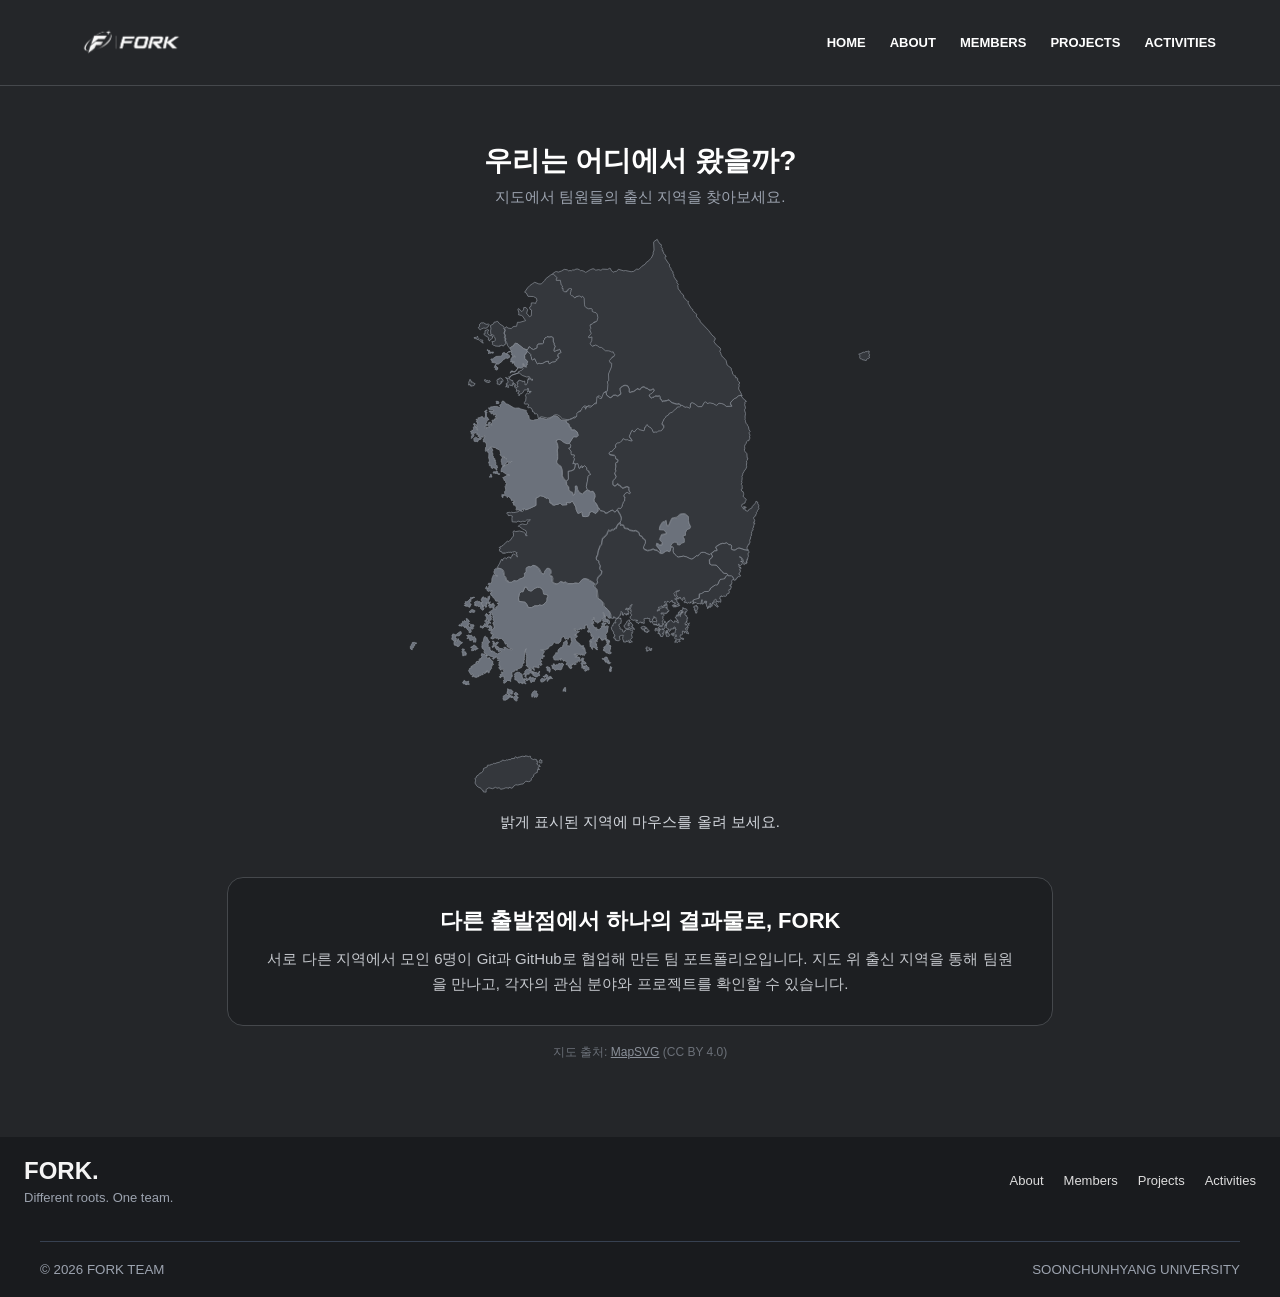
==== commit 2281e098: "feat: 팀원 출신 지역 표시 및 hover 확대 효과 추가" ====
--- a/team-portfolio/index.html
+++ b/team-portfolio/index.html
@@ -18,6 +18,10 @@
     .korea-map { width: min(460px, 100%); margin: 0 auto; }
     .korea-map svg { display: block; width: 100%; height: auto; overflow: visible; }
     .korea-map .region { fill: #34373c; stroke: #8a9099; stroke-width: 0.8; stroke-linejoin: round; }
+    .korea-map .region.has-member { fill: #6b717b; cursor: pointer; transform-box: fill-box; transform-origin: center; transition: transform .2s, fill .2s; }
+    .korea-map .region.has-member.active { fill: #f5f5f5; transform: scale(1.12); outline: none; }
+    .map-info { min-height: 24px; margin: 20px 0 0; color: #d1d5db; font-size: 15px; }
+    .map-info strong { color: #fff; }
 
     .home-desc { max-width: 760px; margin: 40px auto 0; padding: 28px 32px; border: 1px solid #45484c; border-radius: 16px; background: #1d1f22; }
     .home-desc h2 { margin: 0 0 10px; font-size: 22px; color: #fff; }
@@ -74,6 +78,7 @@
           <path class="region" id="ulsan" data-region="울산" d="m 361.4,346.7 1.8,1.5 2,0.3 1,0.6 0.2,0.8 0,0 -0.4,2.9 0,0 0.3,0.8 0.7,0.3 0,0 2,0.7 0,0 1.4,-0.2 2.8,-1.8 1.1,-0.3 0,0 1.5,-0 0,0 4.9,1.7 0,0 1.8,0.4 0,0 2.9,0.4 0.7,1.4 -0,1.4 -0.7,0.2 -0.4,0.6 0.5,3.1 -0.6,1.1 -0.1,1.4 -0.1,0.4 -1,0.2 0,0.5 0.7,-0.4 -0.2,1.6 -1.2,0.5 0,0.3 0.8,-0.2 0.1,0.6 -1.3,0.6 0.2,0.5 0.9,-0.4 0.4,0.7 -0.5,-0.1 -0.6,1.2 -1,-0.4 0.1,0.3 -1,0.1 0.1,0.5 -0.5,0.5 -0.4,-0.2 -0.2,-1.5 0.4,-1 -0.6,-0.8 -0.5,-0.1 0.2,-1.4 -0.8,-1.6 -1.9,-2.1 -1.5,-0.5 0,0.7 1.4,0.5 0.9,1.2 -0.1,1.1 1,0.3 -0.1,0.8 0.4,0.6 -0.3,0.4 -0.5,-0.2 -1,0.3 -0.5,-0.5 0.5,0.7 1,-0.3 0.9,1.6 -0.6,0.5 -0.1,1.1 -0.7,0.2 -1.2,1.4 -0.7,-0 -0.5,-1.1 -1.1,-0.5 0.7,0.8 0.1,2.2 0.3,0.3 0.9,-0.3 -0.5,1 1.4,-0.7 -0.4,0.7 0.4,0.9 -0.3,0.4 -1,0.1 -0.2,0.8 0.4,1.1 0.7,0 0,0.6 -0.5,0.2 -0.3,1.4 -0.8,0.4 -0.2,1 0.1,0.7 1,0.3 0.7,1.5 -1.5,0.9 -0.6,-0.6 -0.6,0.1 -0.5,1.1 -0.6,-0 -0.1,0.7 -0.5,0.2 -0.3,1.1 -1.1,0.1 -0.3,1.2 -1.1,-0.1 -0.3,-0.8 -0.6,0.3 0.2,-1.5 -1,-1.7 0,0 -1.3,-1.3 -4,0 -0,-0.8 0,0 -1.5,-1.9 0,0 -3.1,-0.2 0,0 -2.2,-1.9 -3.4,-4 0,0 -3.3,-3.4 -2.4,-0.2 0,0 -2.8,0 -2.2,-1.1 -0.3,-4.8 2.2,-1.9 0,0 1.2,-1.1 0,-1.5 -1.5,-2.4 0,0 3.9,-3.1 0,0 1.7,-0.2 0,0 0.7,0.1 0.7,-0.9 -1.4,-2.5 -0.2,-1.1 0.6,-0.5 4.2,-2.6 3.1,-1 1.6,0.3 2.6,-0.7 z"/>
         </svg>
       </div>
+      <p class="map-info" id="map-info" aria-live="polite">밝게 표시된 지역에 마우스를 올려 보세요.</p>
 
       <section class="home-desc">
         <h2>다른 출발점에서 하나의 결과물로, FORK</h2>
@@ -104,5 +109,55 @@
       <small>SOONCHUNHYANG UNIVERSITY</small>
     </div>
   </footer>
+  <script>
+    const memberRegions = {
+      'south-jeolla': ['박찬진', '김준휘'],
+      'south-chungcheong': ['정예진', '송준혁'],
+      'incheon': ['임세윤'],
+      'daegu': ['황세윤']
+    };
+
+    const mapSvg = document.querySelector('#korea-map svg');
+    const mapInfo = document.getElementById('map-info');
+
+    Object.keys(memberRegions).forEach(function (id) {
+      const region = document.getElementById(id);
+      const names = memberRegions[id];
+      const label = region.dataset.region + ' · ' + names.join(', ');
+
+      region.classList.add('has-member');
+      region.setAttribute('tabindex', '0');
+      region.setAttribute('aria-label', label);
+
+      function show() {
+        clearActive();
+        mapSvg.appendChild(region);
+        region.classList.add('active');
+        mapInfo.innerHTML = '<strong>' + region.dataset.region + '</strong> 출신 · ' + names.join(', ');
+      }
+
+      function hide() {
+        region.classList.remove('active');
+      }
+
+      region.addEventListener('mouseenter', show);
+      region.addEventListener('mouseleave', hide);
+      region.addEventListener('focus', show);
+      region.addEventListener('blur', hide);
+    });
+
+    function clearActive() {
+      document.querySelectorAll('.region.active').forEach(function (region) {
+        region.classList.remove('active');
+      });
+    }
+
+    mapSvg.addEventListener('mouseleave', clearActive);
+    mapSvg.addEventListener('mouseover', function (event) {
+      if (!event.target.classList.contains('has-member')) {
+        clearActive();
+      }
+    });
+  </script>
 </body>
 </html>
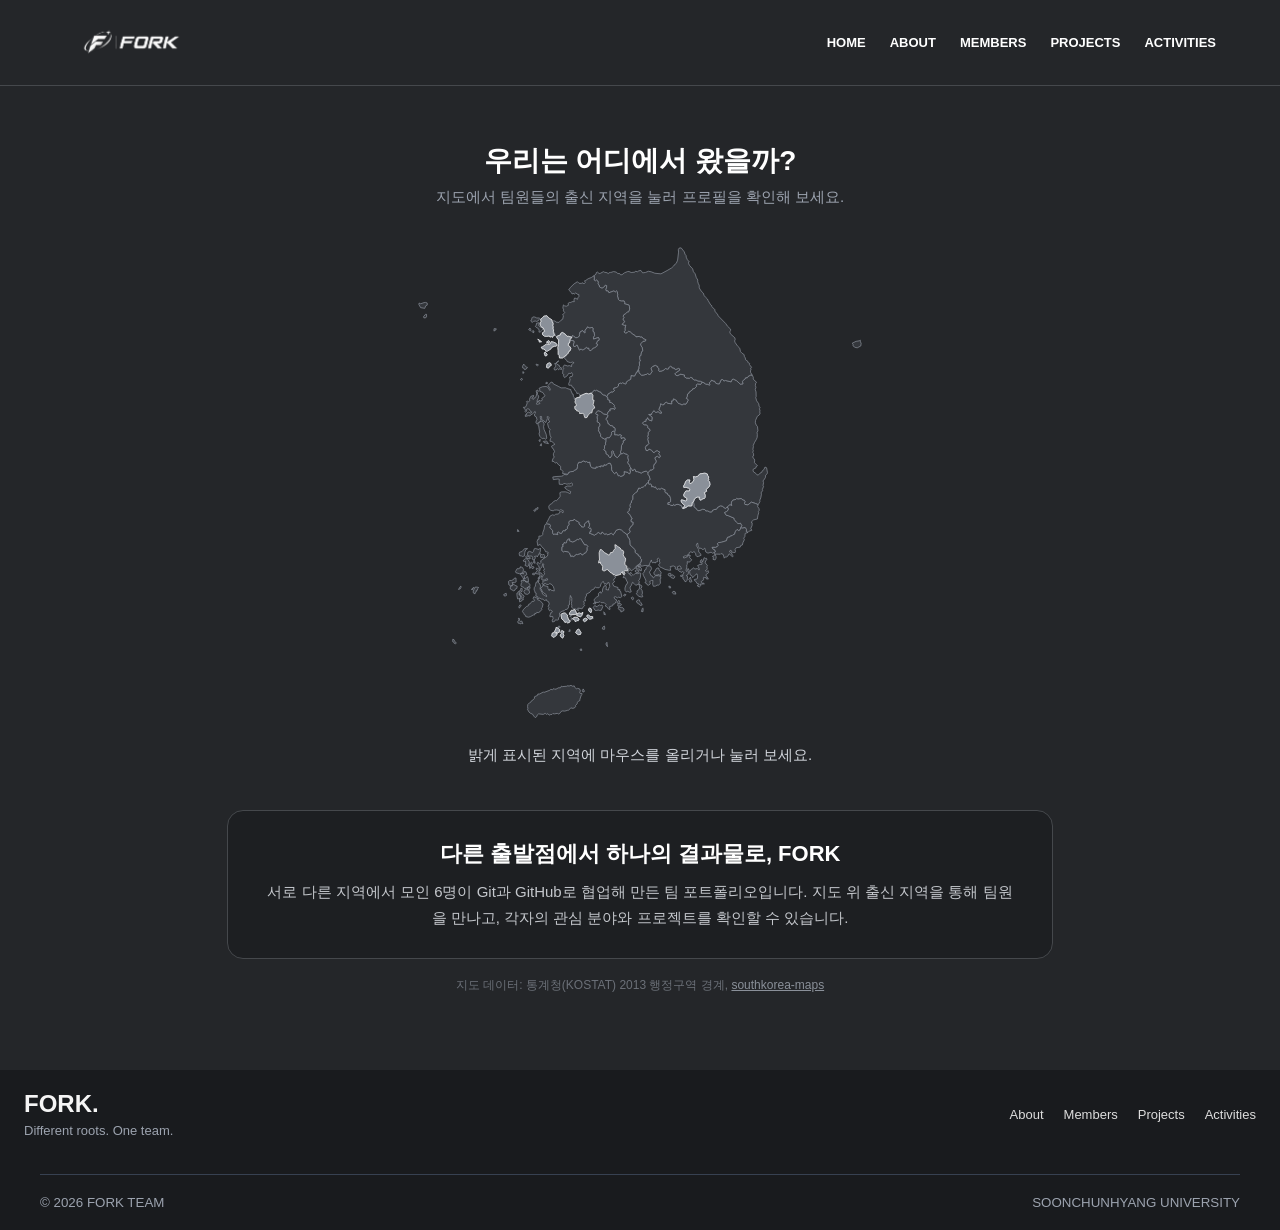
==== commit 04bc5142: "feat: 시, 군 단위 출신 지역 표시 및 클릭 시 프로필 이동 추가" ====
--- a/team-portfolio/index.html
+++ b/team-portfolio/index.html
@@ -15,13 +15,25 @@
     .home-title { margin: 0 0 8px; font-size: 28px; color: #fff; }
     .home-sub { margin: 0 0 32px; color: #9ca3af; font-size: 15px; }
 
-    .korea-map { width: min(460px, 100%); margin: 0 auto; }
+    .korea-map { position: relative; width: min(460px, 100%); margin: 0 auto; }
     .korea-map svg { display: block; width: 100%; height: auto; overflow: visible; }
-    .korea-map .region { fill: #34373c; stroke: #8a9099; stroke-width: 0.8; stroke-linejoin: round; }
-    .korea-map .region.has-member { fill: #6b717b; cursor: pointer; transform-box: fill-box; transform-origin: center; transition: transform .2s, fill .2s; }
-    .korea-map .region.has-member.active { fill: #f5f5f5; transform: scale(1.12); outline: none; }
+    .korea-map .province { fill: #34373c; stroke: #8a9099; stroke-width: 0.8; stroke-linejoin: round; }
+
+    .korea-map .area { cursor: pointer; outline: none; transform-box: fill-box; transform-origin: center; transition: transform .2s; }
+    .korea-map .area .shape { fill: #8a9099; stroke: #f5f5f5; stroke-width: 0.8; stroke-linejoin: round; transition: fill .2s; }
+    .korea-map .area .hit { fill: transparent; stroke: transparent; stroke-width: 10; stroke-linejoin: round; }
+    .korea-map .area.active { transform: scale(1.25); }
+    .korea-map .area.active .shape { fill: #ffffff; }
+
     .map-info { min-height: 24px; margin: 20px 0 0; color: #d1d5db; font-size: 15px; }
     .map-info strong { color: #fff; }
+
+    .map-picker { position: absolute; z-index: 5; min-width: 180px; padding: 14px; border: 1px solid #45484c; border-radius: 12px; background: #191b1e; box-shadow: 0 8px 24px rgba(0, 0, 0, .45); text-align: left; transform: translate(-50%, 12px); }
+    .map-picker[hidden] { display: none; }
+    .map-picker p { margin: 0 0 10px; padding-right: 22px; color: #d1d5db; font-size: 13px; }
+    .map-picker a { display: block; margin-top: 6px; padding: 9px 12px; border: 1px solid #45484c; border-radius: 8px; color: #fff; text-decoration: none; font-size: 14px; }
+    .map-picker a:hover, .map-picker a:focus { border-color: #fff; background: #242629; }
+    .map-picker button { position: absolute; top: 8px; right: 10px; border: 0; background: none; color: #9ca3af; font-size: 18px; cursor: pointer; }
 
     .home-desc { max-width: 760px; margin: 40px auto 0; padding: 28px 32px; border: 1px solid #45484c; border-radius: 16px; background: #1d1f22; }
     .home-desc h2 { margin: 0 0 10px; font-size: 22px; color: #fff; }
@@ -55,30 +67,55 @@
   <main class="home-main" id="content">
     <div class="home-inner">
       <h1 class="home-title">우리는 어디에서 왔을까?</h1>
-      <p class="home-sub">지도에서 팀원들의 출신 지역을 찾아보세요.</p>
+      <p class="home-sub">지도에서 팀원들의 출신 지역을 눌러 프로필을 확인해 보세요.</p>
 
       <div class="korea-map" id="korea-map">
-        <svg viewBox="0 0 524 631" role="img" aria-label="대한민국 시·도 지도">
-          <path class="region" id="busan" data-region="부산" d="m 362.2,382.5 0,0.8 4,0 1.3,1.3 0,0 1,1.7 -0.2,1.5 -0.9,0.3 -0.6,0.8 -0.4,1 0.3,1.7 -0.7,2.3 -0.9,-0.1 -0.1,0.9 -0.9,0.1 0.6,0.6 1,-0.3 0.3,1.6 -1.4,3 -0.6,-0 -0.3,-0.5 -0.6,1.4 0.8,1.4 -0.1,0.5 -0.5,0 -0,1.2 -0.5,0.3 -0.3,-0.5 -0.5,0.7 -1,0.1 -0.6,2.2 -0.8,0.2 -0.4,0.5 -1.6,-0.6 -0.6,0.1 -0.7,0.8 -1.6,-1.1 0.1,0.8 -1.6,0.2 -0.2,0.5 0.3,0.9 -0.7,0.7 1,0.2 0.5,1.5 -0.1,2.6 -1.2,-0.6 -0.7,0 -0.3,0.5 -0.9,-0.2 -0.1,-1 -0.2,0.6 -1.9,-0.3 0.2,-2 -0.7,-0.5 -0.6,0.8 -1.2,0.5 -0.3,0.6 0.2,0.4 -1.6,1.7 -0.2,1.8 -0.8,0.1 0.7,1.4 -0.7,1.1 -0.9,-2 -0.2,-1.5 -1.1,0.2 0.9,3.9 -0.3,0.5 -0.6,-0.1 -0.2,-1.5 -1,-0.3 -0.3,0.7 0.6,0.2 -0.1,0.8 -1.2,-0.1 0.7,0.9 -0.5,0 -0.7,0.8 0.1,-1.8 -0.7,-0.4 -0.8,-3.3 0.6,-3 -0.6,-0.1 -0.3,1.7 -1.1,0.8 -0.1,-1.2 0.5,-1.6 -0.4,-0.1 -0.7,2 -1.3,0.7 -0,0.9 -1.6,0 0.5,-3.8 0.5,-0.7 -1.1,-0.4 -1,4.9 -1.5,-0.5 -2.9,0 -1.5,-1.6 -0.2,0.7 -1.6,0.2 -1.1,1.3 -0.5,-0.1 -0.2,-0.8 0.8,-1.1 0.9,0.2 0.2,-0.6 -1.3,0.2 0.3,-2.3 0,0 0.2,-0.5 2.4,-1 4.3,-1.1 0.4,-5 2.3,-0.3 3.9,-2.4 4.2,-0.1 1.4,-1.6 0.9,-2 0.8,-0.2 1,-1.2 4,-2.5 1.8,0.3 1,-1.3 0.9,-2.7 1.7,-2.6 4.9,-0.6 0.6,-1.9 3,-2.7 0,0 0.2,0.3 z m -14.5,30.9 1.9,1.6 -0.3,1.6 1.9,1.6 -0.5,1.1 -0.9,0 -0.5,-1.2 -0.6,0.3 -0.5,-0.5 -0.1,-0.8 -1.3,-0.4 -1.8,-1.9 0,-0.5 0.8,-0.5 1.8,-0.5 z"/>
-          <path class="region" id="daegu" data-region="대구" d="m 298.1,351.1 -0.8,1 -0.8,3.6 -1.1,0.6 -2.4,-0.9 0,0 -1.5,0.4 0,0 -3.5,2.5 -2.4,0.1 0,0 -0.7,-3.4 -4.1,-5 0.3,-2.8 1.9,0.6 1.6,1.2 2.2,0 0.6,-2.5 -3.1,-3.4 1.2,-3.1 1.2,-2.8 5.3,-0.9 -0.3,-1.9 -2.8,-2.2 -4.7,-0.3 0.3,-3.1 1.2,-2.8 2.2,-3.1 2.2,-0.6 1.9,-1.2 0.6,5.6 2.5,0 0.9,-3.1 2.5,-5 5.9,-1.2 2.8,-3.1 3.4,-0.9 3.1,0.3 3.8,3.1 0,4.4 0.6,3.1 1.9,4 -0.9,2.2 -3.4,1.2 -1.6,3.4 0,3.1 -2.5,0.3 0,1.9 1.2,1.6 0,4.1 -3.4,1.2 -1.6,1.9 -2.8,-0.3 -0.6,-2.8 -3.1,0 -2.2,1.2 -1.6,2.5 z"/>
-          <path class="region" id="daejeon" data-region="대전" d="m 192.8,261 0.3,0.2 0,0 0.5,-0.1 1,-2.3 0,0 0.6,-0.6 0,0 1.4,0.2 -0.3,1.3 0,0 -0.1,0.6 0,0 0,0.3 2.9,-2.7 0,0 2.5,2.5 0,0 0.2,2.6 0.7,0.8 1.8,0.4 -0.3,1.6 0.8,0.2 1.2,2.2 -1.2,0.3 -1.6,1.6 0,0 -0.9,5.6 0,0 -1.2,6.2 1.2,3.8 0,0 -3.4,2.2 -2.2,2.8 -3.8,-2.2 -2.2,-3.7 0,-1.9 -0.6,-1.6 -1.6,0 0.3,3.1 -0.6,5 -0.9,2.2 -1.2,0 -0.9,-3.1 -2.5,-0.9 -1.6,-2.2 -0.3,-3.4 -2.2,-1.9 -0.3,-4.1 2.2,-2.5 -0.3,-8.7 0,0 2.5,-0.6 0,0 0.9,-0 3.4,-1.6 0.9,-2.8 0.3,-3.3 -0.3,-0 0,0 -0.2,-0.3 4,-0.4 z"/>
-          <path class="region" id="gangwon" data-region="강원" d="m 281.6,0.4 1.4,2.8 2.1,2.8 0.6,-0.2 0.8,1.7 -0,0.7 -0.5,0.5 0.7,0.8 -0.1,0.5 1.1,1 -0.6,1.3 0.4,0.8 0.8,0.2 -0.2,1.5 1,0.8 -0.2,0.8 0.7,0.4 2.2,2.9 -0.4,0.6 -0.2,-0.3 -0.5,0.2 -0.1,1.7 3.8,5.8 1.7,1.8 -0.6,0.4 0.3,1.7 1.6,2.2 -0,1.5 2.3,2 -0.2,1.7 1,1.9 0.1,2.1 3.4,5 0.6,0.2 -0.7,0.4 -0.1,0.7 2,2.7 -0.9,1 0.5,1.9 -0.2,0.9 0.6,1.3 0.9,1.3 0.7,0.3 1,2.1 1.4,1.7 1.6,1.2 0.7,3 4,4.3 1.1,0.1 -0.5,1.9 3.8,6.2 1.7,1.2 -0.1,1.1 3.3,3.4 0.8,0.4 0.4,0.9 -0.5,1.6 1.9,2.6 2.5,2.4 0.2,1.5 9.5,10 3.7,5 3.8,3.4 -0.3,2.5 -0.6,0.2 -0.5,1.1 0.2,0.9 2.4,3.2 4.5,3.7 0.4,1.8 -0.9,1.9 1.3,2.2 -0.3,0.7 1.4,2 -0.4,0.3 1.8,1.4 3.4,3.9 1.1,5 4.8,3.8 0.1,2.2 0.9,1.1 0.7,3.5 1.8,1.6 1,-0.1 0.5,2.5 0.6,-0.3 1,0.3 -0.1,0.7 0.9,0.4 -0.3,1.8 2.1,1.9 0.1,1.1 0.6,0.4 -1.5,1.1 0.7,1.8 -0.8,2.4 0.6,2.6 1.2,1.2 0.9,2.5 0.6,0.3 -0.3,1.2 0.8,0.8 0,0 -4.3,0.7 0,0 -1.9,2.2 -2.5,0.9 -2.8,2.5 0,0 -1.6,2.2 0,1.2 0,0 1.6,2.8 -6.5,0.2 0,0 -2.6,-2.3 -3,-1 -2.6,-0.4 -2.5,2.5 -1,-0.2 -3.1,-1.7 -3.4,-0.7 -1.2,-0 -2.2,0.8 -0.7,-1.3 -1.7,-0.7 0,0 -0.9,0.6 -2,3.7 0,0 -0.9,1.2 -4.1,0 -3.4,-2.8 -2.8,-1.6 -2,0.2 -0.7,2.3 0.1,2.4 -0.4,0.8 -0.8,0.4 -1.4,-1 -1.6,-0.4 -1.9,0.3 -3.1,-2.1 -1.2,-0.2 0,0 -1.7,-1.4 0,0 -0.6,-0.8 0,0 -2.1,0.3 0,0 -1.4,-0.1 -4,-1.3 0,0 -1.6,-0.7 -2,-2.2 -1.7,-0.5 -0.3,0.4 0,0 -0.9,0.4 0,0 -3.3,0.6 -0.8,-0.2 -0.3,0.6 -0.8,0.1 -0.8,-1.4 0,0 -0.2,-0.8 0,0 -1.1,-0.5 0,0 -0.5,-0.3 0,0 0,-1.9 0,0 0.1,-0.7 0,0 -1,-0.8 -1.5,0.3 -2.4,-0.2 0,0 -0.9,0.1 -1.2,1.2 0,0 -1.5,0.1 -0.5,0.5 0,0 -0.7,0.5 -2.3,-1.8 0,0 -0.7,-1.7 1.5,-1.3 0,0 1.7,-0.8 0,0 2.4,-2.7 0.1,-1.4 -0.6,-0.5 -1,0 -1.4,0.8 0,0 -1.1,0.3 0,0 -1.7,-0.2 -1.5,-1.7 -2.1,-0.4 -2,-1.5 -2.5,0.6 -1.1,0.9 -0.7,1.5 -0.7,0.1 -3,-1 -1.6,1.8 -2.1,1.3 0,0 -2.1,0.4 0,0 -2,0.8 0,0 -0.9,-0.3 0,0 -0.3,-0.5 0.1,-3.4 0,0 -1.8,-3.3 0,0 -2,-0.5 0,0 -2.2,0.1 -1.5,0.9 0,0 -2.4,1.7 -0.5,1 0.3,2.7 0.7,2 -0.4,1.8 -2,0.8 -0.4,0.9 -0.7,0.4 -2.3,-1.1 -3,0.1 -1.4,1.9 -2.2,0.9 -4,-3.1 -0.6,-3.5 0,0 0.6,-7.4 -0.6,-3.4 1.6,-1.2 -0.3,-7.5 3.4,-8.1 0.3,-4.1 -2,-0.7 -0.8,-2.4 2.8,-3.1 0.4,-0.9 2.1,-0.7 0.8,-2.2 -1.3,-1.6 -0.4,-1.4 -2.2,0.2 -0.9,-0.8 -2.3,-0.6 -3.6,-0.1 -4.3,-3.7 -2.7,-0.3 -1.8,-1.5 -2.3,-1 -3.6,1.4 -1.3,-0.9 -1.4,-1.9 1.8,-3.5 0.3,-4.4 -1.6,0.6 -0.7,-0.1 -0.7,0.6 -0.6,-0.1 0.1,-2 2.2,-1.9 0.5,-1.2 -1.3,-3.5 0,-0.9 0.8,-1 -0.2,-1.8 -0.6,-1.2 0.6,-1.5 2.3,-0.8 1.8,-2.1 2.6,-0.6 0.7,-0.5 1,-4 -0.8,-4 -1.4,-1.6 -2,-0.4 -2.2,-1 -0.1,-2.7 -0.9,-0.6 -3.2,0.3 -3.1,-1.5 -1.2,-1.6 -0.3,-1.4 -0.4,-7.5 -1.4,-2 -0.7,-0.1 -1.2,1.1 -0.7,-1 -1.4,-0.6 -1.5,0.2 -2.4,0.8 -1.2,1.4 -0.5,-0.3 -1.9,-2.2 -1.4,-0.2 -1.2,-1.2 -0.3,-2 0.6,-1.1 0.2,-2.2 1.1,-0.9 -2,-0.9 -0.6,0 -1.4,1.3 -1.7,2.4 -2.4,0.2 -1.6,-0.8 -0.5,-0.9 0.1,-2.3 -1,0.3 -0.2,-1.1 0.6,-1.9 -1.6,-1.2 -0.9,-5.3 -4.7,0 0,-1.9 1.2,-0.9 -4.7,-4.4 0,0 1,-1.2 3,-2.1 1.1,-0.2 2.3,0.6 3.7,-1.3 3,-1.8 3.4,0.5 1.6,1.2 1.5,-0.4 1.7,0.3 1.1,-0.9 2.1,0 1.9,-1 2,-0.1 2,0.8 1.2,1.1 1.6,-0.2 2.2,0.8 2.2,1.4 5.3,-3.2 2.9,-1 1.4,0.3 1.2,1.1 1.5,0.1 2.3,-0.5 2.7,0.7 1.9,-1.3 5.8,0.3 2.5,-1.4 0.6,0.4 0.7,1.8 2.3,2.5 2.1,-0.9 1.8,-0.2 0.8,-0.5 1.3,-1.8 6.3,1.8 1.8,-0.4 6.5,1.4 3,-0.5 3,-2.4 2.6,0.1 0.7,-0.4 2.9,-3 3.9,-2.5 1.3,-2.1 1.8,-1.1 3.8,-3.7 2.2,-4.6 -0.2,-1.4 1.1,-3.1 -0.5,-9.1 0.6,-0.7 z"/>
-          <path class="region" id="gwangju" data-region="광주" d="m 151.4,400 -1.9,-2.3 -1.8,-0.9 -2.4,-0.1 -2.4,1 -2,1 -2,2.1 -1.5,0.1 -2.1,-0.7 -1.5,-1.4 -0.6,-2.2 -2.2,-0.1 -2.1,5.3 -2.4,-0.1 -1.7,2.1 -1.1,4.8 0.4,4.1 7.2,1.1 1.8,2.3 1.9,3.8 3.7,0 3.4,-2 3.8,0 1.5,-1 3.1,0.6 3.4,-2.4 1.4,-1.8 0.8,-1.7 0.1,-2.6 0.9,-1.8 0,-1.4 -2.1,-1 -2.6,-0.3"/>
-          <path class="region" id="gyeonggi" data-region="경기" d="m 79.6,103 -1.7,-1.5 -0.1,-0.6 0.8,-0.5 0.7,-1.2 -0.2,-1.2 0.4,-1.1 1.6,-1.5 0.8,0.3 1.8,-0.3 3,1.8 1.6,0 0.8,-0.7 1.1,1.2 -1.7,2.8 -2,1.2 -2.6,-0.3 -0.8,0.5 -1.4,0.1 -1.1,1.4 -1.1,-0.4 z m 10.6,58.3 -0.4,0.5 -0.3,-0.3 -0.2,0.4 -1.4,-0.9 -0.5,0.2 -1.5,-0.5 -0.1,-0.6 -0.8,0.2 0.2,0.8 -0.5,0.3 1.3,1.2 0.1,-0.4 0.5,0.5 0.9,-0.1 0.2,0.8 0.2,-0.4 0.4,0 0.4,0.6 2.1,-0.5 0.7,-1.2 -0.8,-0.5 -0.5,0 z m -7.8,-43.9 -0.1,-1 0.5,-0.9 -0.3,-0.5 -1.5,0.1 -0.7,-0.4 -0.9,0.2 -0.1,0.6 1.4,1.5 1.9,1 0.6,0.8 0.3,-0.6 -0.5,-0.5 -0.7,-0.3 z m -11.5,45.8 -0.2,-0.6 -0.9,0.6 -0.1,-1.4 -0.4,-0 -0.3,-1.5 -0.6,-0.4 -0.5,0.3 0.2,0.5 -1.2,2.5 0.1,2.2 -0.6,0.9 1.3,-0.2 -0.2,-0.5 0.4,-0.3 0.4,1.3 1.2,-0.4 0.1,0.7 -0.7,0.3 0.4,0.4 1.8,-0.3 0.6,0.2 0.1,-0.5 0.9,0.1 0.1,-0.6 1.6,-1.3 -0.3,-0.3 -3,-1.7 z m 6.1,-52.2 -0.4,-0.1 -1.3,1.5 -1.1,-0.4 -1.3,0.4 0.1,0.5 1.2,0.7 1.2,-0.5 0.9,0.7 -0.1,0.8 0.5,-0.2 1.4,0.5 -0.3,-0.8 0.6,-0.7 -1.1,-1.1 -0.4,-1.5 z m 83.1,-69.9 -5.6,4.3 -1,1.8 -3.9,4 -2.8,0 -4.7,-1.9 -2.5,1.6 -2.8,1.9 -2.8,2.8 -3.4,5 1.9,0.9 1.9,3.8 6.3,0.3 3.4,1.9 0.6,3.1 -1.2,0.9 -0.3,1.9 -2.2,-0.6 -2.8,0 -0.3,3.8 -1.6,0.9 0.3,2.5 1.9,0.9 -0.3,6.5 -2.2,1.2 -1.6,-2.5 -1.6,-1.2 1.2,-4.4 -2,-2.5 -2.4,0.1 -0.3,2.7 -1.9,1.9 -3.5,-3.3 -0.7,0.1 -0.3,0.8 1.2,4.1 -0.5,1.9 3.5,0.8 1.2,0.9 3.4,5 -6.5,1.9 -2.8,0 -1,4.5 -3,0.2 -1.1,0.5 -2,1.9 -3.6,-0.5 -2,-1.6 -0.6,1.2 -1.1,0.1 -0.7,0.7 1.1,1.8 -0.9,4.2 1.1,1.8 0.1,1.5 -0.6,1.6 1.2,0.5 -0.1,1.3 -0.7,0.5 1.7,3 1,3.3 2.4,3.1 0,0 2.5,-2 1.7,-0.7 0.6,-1.6 1.5,-1.3 2.1,0.2 7.5,6 0,0 3.8,1.3 0,0 1.2,-1 1,-2.5 1.3,0.3 1.4,1.7 2.4,1.1 3.6,-1.6 0.6,-0.4 0.2,-3.1 0.8,-1.1 5.2,-0.4 1.1,-0.8 0.1,-3 1.1,-1.1 -0,-1.2 0.6,-0.5 1.3,-0.5 0.9,-1 2.3,0.5 2.6,-0.3 1.2,0.2 0.9,1.1 0.1,4.5 0.9,1.2 0.1,1.9 1.1,1.7 -1.4,4.2 0,1.2 0.4,0.6 1.2,-0.2 1.2,-0.8 2.5,-0.6 1.2,-0.8 0.8,1.1 0.7,2.4 -0.4,0.5 -1.8,0.6 -1,1 -0.4,2.5 1.2,0.5 0,0.6 -1.3,1.7 -0.6,0.5 -0.6,-0.2 -0.4,0.6 0.5,0.6 -1.7,1.6 -3,0.3 -3.6,2.1 -0.7,-1.2 0,-1.7 -3.1,0.3 -4.2,2.3 -2.4,0.1 -1.2,-0.5 -1.8,0.7 -0.5,-0.1 -2.6,-5.7 -2.4,1.2 -0.6,0.1 -0.6,-0.5 -0.3,-3.1 -0.6,-0.5 0.1,-1.8 -3.8,-3.8 0,0 -3.5,4.5 0,0 0.1,4 3.3,2.9 0,0 0,1.2 -0.7,0.8 -0,0.7 0,0 0.3,1.1 -0.9,0.8 0,0 -0.6,0.4 -0.3,1.1 0,0 0.8,0 0.4,0.6 -4,-0.8 -0.9,1.1 0.8,0.6 -0.4,1.5 -2,1.6 -0.8,-0.1 -0.5,0.7 -1.5,0.4 -0.3,0.9 0.5,0.1 0,0.4 -7.6,2.5 -2.9,2.2 -0.9,-0.3 0.5,1 -1.3,1.4 -0.6,-0 -0,-0.7 -2.3,-0.7 2.1,2.2 0.3,1.5 0.5,0.4 -0.3,2.1 -0.5,0.4 -1.1,-0 -0.2,0.7 0.1,0.7 1.1,0.1 0.2,0.8 -1.2,0 0.3,0.8 -0.6,0.2 -0.5,0.9 0.4,0.3 0.6,-0.9 0.7,-0.1 1,1.6 0.7,-0.8 -0.2,-0.6 0.6,-1.4 0.7,-0.7 0.9,0.7 0.6,-0.1 0.5,0.8 0.4,-0.5 0.7,0.6 -0.2,-1.2 1,-2.1 0.3,1.6 2,1.2 -0.5,0.7 -0,1 0.6,0.6 0.4,-0.8 -0.2,-0.7 0.6,-0.8 -0.3,-1.6 -2.6,-1.4 -0.2,-1.4 -0.5,-0.4 0.1,-0.8 -0.9,-0.5 -1.3,0.1 -1,-1.4 -1.2,-0.7 1.1,-1.1 -0.1,-0.7 3.2,-2.2 6.5,-2.2 1,-0.1 3.5,2.8 4.9,1.8 3.1,-0.4 1.2,2.1 1.1,0.4 0.6,0.8 1.3,-0.4 -0.9,0.8 -0.1,0.9 -1.6,-2 -0.5,0.4 -1.4,-0.8 0.2,-0.9 -0.9,0.3 -0.3,0.8 0.8,0.6 0.2,0.7 -1.1,-0.6 -0.8,0.5 0.7,1.7 -0.9,0.8 0.7,0.2 -0.7,0.2 0.3,0.5 -1.8,2.7 -0.3,-0.6 -1,-0.3 0.6,-0.7 -0.5,-0.7 -0.1,-2.4 -2.6,0.8 -0.3,-1.1 -0.9,0.1 -2.7,-0.9 -0.9,1.1 0.2,0.7 -1.7,0.4 0.4,1.7 0.5,-0.2 0.4,0.8 -0.9,0.8 -0,0.9 1,1.5 -1.4,0 -1.2,1.5 1.2,2.6 -1.1,0.9 1,-0 0.5,-0.6 0.3,0.4 1.3,-0.4 0.1,0.7 0.8,-0.2 -1.3,1.8 -0.9,0.3 0.3,0.4 0.6,-0.2 0.4,0.6 0.3,1.2 -0.5,0.5 0.8,0.8 0.4,-1.6 0.9,-0.3 0.5,-0.9 0.6,-0 0.1,0.3 1.4,-1 2.1,-3.4 2.5,0.2 0.4,-0.6 0.5,0 0.6,-1.6 -0,1.2 0.7,0.2 -0.2,0.7 0.5,0.3 -2.1,1.3 4.7,0.1 0.1,0.4 -2.1,0.2 0.9,0.6 -0,0.5 -0.8,-0.4 -0.3,0.8 -1,0.5 -1.1,-0.7 -2,1.9 -0.2,0.9 0.7,1.8 -0.5,4.4 -0.4,0.5 -0.2,0 -0.9,1.4 -0,0.8 0.4,0.8 3.5,-0 0.8,0.4 0.3,2.1 -0.5,-0.2 -0.8,0.6 0.1,0.8 0.6,0.5 1.8,-0.2 1.6,0.5 1.5,2.6 0.3,1 -0.7,-0.4 0.5,0.9 1.9,0.8 0.5,1.9 1.9,-0.3 1.4,0.9 0.9,4.6 0,0 1,-0.1 0.8,-1.2 1.6,-0.8 7.5,1.8 0.8,-0.6 0.9,0 3.2,-1.2 3,-2.1 2.6,-0.1 3,1.4 1.3,1.8 1.9,1.6 5.1,0.7 0,0 2.8,-0.2 0,0 1.5,-0.9 0,0 1.6,-0.3 0,0 0.7,-0.4 0,0 1.7,-1.2 2.2,0.1 0.9,-1.4 0.9,-0.4 0.2,-2.1 -0.3,-1.1 0,0 2,-1.6 0,0 3.1,-1.4 -0.2,-0.5 0.9,-1.1 0.1,-1 2.3,-2.6 0.8,1.2 1.5,-0 -0.3,2.1 1.6,-3.2 4.3,0.8 4.1,-3.7 2.5,-0.3 0.6,-7.8 1.6,0 1.6,1.9 1.9,0 2.7,-6.7 2.6,-0.6 0,0 0.6,-7.4 -0.6,-3.4 1.6,-1.2 -0.3,-7.5 3.4,-8.1 0.3,-4.1 -1.9,-0.7 -0.8,-2.4 2.8,-3.1 0.4,-0.9 2.1,-0.7 0.8,-2.2 -1.3,-1.6 -0.4,-1.4 -2.2,0.2 -0.8,-0.8 -2.3,-0.6 -3.6,-0.1 -4.3,-3.7 -2.7,-0.3 -1.8,-1.5 -2.3,-1 -3.6,1.4 -1.3,-0.9 -1.4,-1.9 1.8,-3.5 0.3,-4.4 -1.6,0.6 -0.8,-0.1 -0.7,0.6 -0.6,-0.1 0.1,-2 2.2,-1.9 0.5,-1.2 -1.3,-3.5 0,-0.9 0.8,-1 -0.2,-1.8 -0.7,-1.2 0.6,-1.5 2.3,-0.8 1.8,-2.1 2.6,-0.6 0.7,-0.5 1,-4 -0.8,-4 -1.4,-1.6 -2,-0.4 -2.2,-1 -0.1,-2.7 -0.9,-0.6 -3.2,0.3 -3.1,-1.5 -1.2,-1.6 -0.3,-1.4 -0.4,-7.5 -1.4,-2 -0.7,-0.1 -1.2,1.1 -0.7,-1 -1.4,-0.6 -1.5,0.2 -2.4,0.8 -1.2,1.4 -0.5,-0.3 -1.9,-2.2 -1.4,-0.2 -1.2,-1.2 -0.3,-2 0.6,-1.1 0.2,-2.2 1.1,-0.9 -2,-0.9 -0.6,0 -1.4,1.3 -1.7,2.4 -2.4,0.2 -1.6,-0.8 -0.5,-0.9 0.1,-2.2 -1,0.3 -0.2,-1.1 0.6,-1.9 -1.6,-1.2 -0.9,-5.3 -4.7,0 0,-1.9 1.2,-0.9 -4.7,-4.4 -1.5,0.4 z m -65.8,70.3 -1.1,-0.8 0,-0.5 -2.5,-0.4 -2.1,-1.6 -0,-2.3 1,-2.1 -0.9,-0.6 -3.2,1.3 -0.1,3.4 -0.2,0.4 -1,-0.2 -0.3,0.4 1.9,1.7 2.7,1.4 1,1.4 -0.3,2.1 1.3,0.6 -0.2,0.4 0.7,0 -0.2,-0.8 3,-2 0.4,-2.1 z m 13.6,3.6 0.2,-0.6 0.8,-0.2 -0,-0.5 -1.1,-0.5 -0.3,-0.9 0.8,-3.2 -0.9,-0.8 -0.3,-1 0.1,-1.2 1,-1.4 0.1,-1.1 -1.4,-1.7 0.2,-1 -0.5,-1.3 -4.5,-2.9 -2.2,-2.8 -1,-0.2 -0.6,0.8 -2.4,0.2 -0.8,2 -3.5,1.9 0.6,3.4 -0.4,2.7 0.3,4 3,0.8 0.4,0.6 -0.2,0.8 1.4,1.3 0.5,1.9 -0.2,1.5 -0.7,0.9 -3.2,0.6 0.8,0.5 0.3,1.6 -0.7,0.5 0.1,0.3 0.4,-0.1 1.3,1.2 1.3,0.2 0.3,0.6 5.4,0.4 0,-1 0.9,0.4 0.6,-0.9 2.2,1 0.9,-0.1 0.8,-1.6 1.4,-0.4 0.1,-0.6 -1.2,-4.2 z m -3.1,43.9 -0.9,0.1 -0.6,-0.8 -1.6,0.6 -0.4,-0.1 -0.3,0.6 0.2,0.7 -1.6,-0.1 -0.2,1.2 -0.6,0.3 0.5,0.3 0.4,1.7 -0.5,0.2 0.2,1.7 1.9,-0 0.3,0.4 -0.3,0.5 0.6,-0.1 0.5,-0.7 0.9,-0.4 -0.3,-0.8 1.5,-0.1 0,-0.5 -0.5,0.1 0,-0.5 -0.7,-0.4 0.7,-0.3 0.5,0.3 -0.2,-0.8 1,0.7 0.4,-0.4 0.3,-1.5 -0.5,-0.9 -0.9,-0.8 z"/>
-          <path class="region" id="incheon" data-region="인천" d="m 113.8,124.4 2.5,-2 1.7,-0.7 0.6,-1.6 1.5,-1.3 2.1,0.2 7.5,6 0,0 3.8,1.3 -0.1,1.2 0.6,0.3 0,0 -3.5,4.5 0,0 0.1,4 3.3,2.9 0,0 0,1.2 -0.7,0.8 -0,0.7 0,0 0.3,1.1 -0.9,0.8 0,0 -0.6,0.4 -0.3,1.1 0,0 -0.6,-0.2 -0.1,-0.2 -1.3,-0.2 0.5,-1.8 -0.7,-0.5 -0.3,0.1 0.6,0.5 -0.1,0.8 -0.6,0.4 -0.3,-2.2 -0.3,-0.1 0.1,2.3 0.4,0.2 -0,0.5 -2,2.3 -3.6,-0.5 -3.7,4.6 -3.2,0 -0.1,0 -1.3,0.1 -0.3,1.1 -1,-0 0.8,-0.3 0.5,-1.8 2.2,0 -0.5,0.8 2.8,0 3.6,-4.5 -1.3,-0.4 -2.7,-2.7 -0.9,-4.3 -0.5,2.3 -1.5,-0.1 0.4,-0.8 -0.5,-0.7 0.7,-0.1 -0.5,-0.4 0.1,-0.6 -0.8,1.3 -1,-0.1 -0.2,-0.4 0.4,-1.4 -0.2,-0.9 0.6,-0 -0.3,-0.8 0.8,-1.5 3,-1.2 1.2,0.4 -0.8,-0.5 -0.2,-1.1 -1.1,1 -1.4,0.1 0.1,-1.3 -0.7,-0.4 -0.3,-0.7 1,0.1 -0.2,-1.2 -0.6,0 -0.1,-0.8 -0.5,0 -0.1,-0.4 0.7,-0.3 0.1,-1.4 -2.6,1 -0.2,0.6 -0.4,-0.4 -0.6,0.2 -2.3,2 2.2,-2.1 3.9,-1.6 -0.8,-1.1 -0.7,-0.1 -0.5,-1.4 z m -26,1.6 1.8,0.9 0.1,0.4 0.9,-0.3 0.5,1.6 0.9,0.5 3,-0.4 -0.3,1.4 -2,-0.4 -1.9,0.6 -0.1,-0.6 -0.3,0 -1,1 0.4,-2.1 -1.9,-1.9 0.1,-0.6 z m 19.6,3.2 0.8,0.7 -0,0.5 3.6,1 0.6,0.9 0.8,0.4 0.4,1.9 -2.3,1.4 -1.4,-0.1 -0.6,-0.6 -1,1.2 -2.1,1 -1.7,2.2 -4,2.9 -1.6,-0.2 -1.3,0.8 -0.1,-0.5 0.6,-0.3 -0.2,-1.1 -0.9,-0.7 -1.2,0.8 0.9,-0.9 -0.5,-0.7 -0.7,0.2 0,0.8 -0.6,-0.5 -0.2,0.8 -0.5,-0.7 -1.1,-0.1 0.9,-0.6 -0.5,-0.2 0.1,-0.9 -0.6,0.1 -0.7,-0.7 -0.2,-0.7 0.4,-0.7 1.6,-0 3.9,-2.8 5.6,-0.3 1.3,-1 0.7,-2.7 1.8,-0.5 z m -9.9,14.7 0.1,0.8 0.8,0.3 0.8,1.3 1.1,0.5 -0.1,0.6 -0.6,-0.1 0.6,0.4 -0.7,0.5 0,0.7 -1.6,0.4 -0.9,-0.9 0.4,-1.2 -0.3,-0.7 -1.2,-0.3 0.8,-1.4 0.1,-1 0.8,0.1 z"/>
-          <path class="region" id="jeju" data-region="제주" d="m 148.8,592.9 0.7,0.8 -0.5,0.6 0.8,-0.3 0.7,0.2 -0.5,0.5 0.4,1.2 -0.6,1.2 -2.1,-0.5 -0.5,-1.4 0.8,-2 0.7,-0.3 z m -4.6,15.1 -1.4,0.5 -1.7,1.8 -0.5,2 -2.5,2.5 0.2,1.4 -1.3,1.5 -2.1,0.5 -2.9,-0.6 -3.1,3.2 -2.4,0.2 -3.8,1.1 -0.8,-0.4 -2,0.3 -2.7,2.2 -0.1,0.8 -1.8,0.7 -0.9,-0.4 -0.1,-0.5 -1.7,-0.1 -0.5,1.3 -1.5,-0.9 -2.1,0.2 -1.6,0.8 -3.7,0.8 -1.1,-1.7 -0.7,-0.1 -2.3,0.6 -1.3,-1.1 -0.5,0.1 -3.3,1.5 -4.2,-1.1 -3.1,2 0,3 -0.6,0.2 -0.3,-0.6 -0.5,-0 -0.9,0.6 -0.9,-0.6 0.2,-1.1 -0.8,-0 -2.1,-2.9 -3,-1.3 -1.9,-1.6 -1.8,-3 0.6,-3.3 -0.6,-1.8 0.4,-0.8 1.4,-0.7 0,-1.4 2.8,-1.8 1.2,-1.8 1.2,0.2 2.2,-2.5 0.5,-2.8 4.2,-1.7 0.1,-1.7 0.4,-0.3 1.9,-0 1.9,-0.5 0.2,-0.5 1.3,0.1 1.7,-1.4 0.5,-0 0.7,0.8 1.2,-0.9 4.2,-1.1 1.3,-1 1.3,-0.1 0.3,-0.8 0.7,-0.4 2,0.6 1.3,-0.2 1.2,-0.8 1,0.4 1.3,-0.7 2.1,0.2 0.8,-1.2 3.7,-0.2 0.1,-0.8 1,-1.2 1.9,1.5 0.9,-0.3 0.2,-0.8 0.9,0.3 3.8,-1.2 3.2,0.4 0.2,-0.9 3,0.6 0.3,0.5 1.8,-0.6 0.9,0.1 0.1,1.4 1.2,1.6 1.1,0.1 0.7,0.8 1,-0.6 2.2,0.3 1.1,0.8 -0.4,1.3 1,0 0.3,0.9 -0.2,1.3 -0.8,0.1 -0.2,0.8 1.8,1.4 1.3,-0.5 0.1,0.9 0.9,0.8 -0.5,0.6 -1,-0.7 -0.8,1.2 -0.1,1 1.5,1.1 -0.7,0.9 -0.6,-0.5 0.3,-0.5 -0.9,-0.3 -1,4.7 z"/>
-          <path class="region" id="north-chungcheong" data-region="충북" d="m 214.6,306.9 -0.9,-2.8 -1.6,-3.1 -2.2,-1.9 -0.3,-2.8 0,0 1.2,-2.8 -0.3,-3.1 -1.9,-3.1 0,0 -2.8,0.3 -1,-0.8 -2.9,-1.1 -1.1,-3.6 1.2,-6.2 0,0 0.9,-5.6 0,0 1.6,-1.6 1.2,-0.3 -1.2,-2.2 -0.8,-0.2 0.3,-1.6 -1.8,-0.4 -0.7,-0.8 -0.2,-2.6 0,0 -2.5,-2.5 0,0 -2.9,2.7 0,-0.3 0,0 0.1,-0.6 0,0 0.3,-1.3 -1.4,-0.2 0,0 -0.6,0.6 0,0 -1,2.3 -0.5,0.1 0,0 -0.3,-0.2 0,0 -1.2,-5.3 -4,0.4 -0.4,-0.6 -0.7,-0.1 -0.4,0.3 0,0 -0.6,0.8 0,0 1.9,-6.1 -1.1,-1.1 0.8,-1.8 0.1,-1.4 -3.3,-0.2 -0.5,-1.4 0,0 0,-2.8 -2.8,-3.4 2.2,-0.6 0.3,-2.8 0,0 -1.6,-2.2 5,-7.8 3.8,0.3 1.6,-1.9 -1.2,-3.8 -3.1,-2.2 -2.9,0 0,0 -1.1,-0.5 0.2,-2 0,0 -0.1,-0.4 -0.5,-0.1 0,0 -1.5,-0.7 0,0 -0.2,-2.7 -2.8,-1.9 -0.9,-2.4 2.8,-0.2 0,0 1.5,-0.9 0,0 1.6,-0.3 0,0 0.7,-0.4 0,0 1.7,-1.2 2.2,0.1 0.9,-1.4 0.9,-0.4 0.2,-2.1 -0.3,-1.1 0,0 2,-1.6 0,0 3.1,-1.4 -0.2,-0.5 0.9,-1.1 0.1,-1 2.3,-2.6 0.8,1.2 1.5,-0 -0.3,2.1 1.6,-3.2 4.3,0.8 4,-3.7 2.5,-0.3 0.6,-7.8 1.6,0 1.6,1.9 1.9,0 2.7,-6.7 2.6,-0.6 0.6,3.5 4,3.1 2.2,-0.9 1.4,-1.9 3,-0.1 1.9,1.1 1.1,-0.3 0.4,-0.9 2,-0.8 0.4,-1.8 -0.7,-2 -0.3,-2.7 0.5,-1 2.4,-1.7 0,0 1.5,-0.9 2.2,-0.1 0,0 2,0.5 0,0 1.8,3.3 0,0 -0.1,3.4 0.3,0.5 0,0 0.9,0.3 0,0 2,-0.8 0,0 2.1,-0.4 0,0 2.1,-1.3 1.6,-1.8 3,1 0.7,-0.1 0.7,-1.5 1.1,-0.9 2.5,-0.6 2,1.5 2.1,0.4 1.5,1.7 1.7,0.2 0,0 1.1,-0.3 0,0 1.4,-0.8 1,0 0.6,0.5 -0.1,1.4 -2.4,2.7 0,0 -1.7,0.8 0,0 -1.5,1.3 0.7,1.7 0,0 2.3,1.8 0.7,-0.5 0,0 0.5,-0.5 1.5,-0.1 0,0 1.2,-1.2 0.9,-0.1 0,0 2.4,0.2 1.5,-0.3 1,0.8 0,0 -0.1,0.7 0,0 -0,1.9 0,0 0.5,0.3 0,0 1.1,0.5 0,0 0.2,0.8 0,0 0.8,1.4 0.8,-0.1 0.3,-0.6 0.8,0.2 3.3,-0.6 0,0 0.9,-0.4 0,0 0.3,-0.4 1.7,0.5 2,2.2 1.6,0.7 0,0 4,1.3 1.4,0.1 0,0 2.1,-0.3 0,0 0.6,0.8 0,0 1.7,1.4 -1.3,1.3 0,0 -0.9,0.9 -0.5,-0.2 0,0 -0.9,-0.3 0,0 -0.8,0.3 0,0 -1.4,2.1 -0.8,0.5 0,0 -0.6,0.3 0,0 -3.3,3.2 -2.8,0.8 0,0 -0.8,1.2 0,0 -0.5,1 -3.1,1.8 -0.1,0.9 -1.5,1.5 -1.6,3.3 0,0 -0.8,1.6 0,0 -0.1,1.3 1.3,0.6 0,0 0.5,0.8 0,0 0.3,2.1 -2.8,3.9 0,0 -1.4,0.3 0,0 -2.1,0.1 0,0 -0.5,0.3 0,0 -0.9,1 -2.4,-0.1 0,0 -1.6,0.4 -0.6,-0.3 0,0 -1,-2.8 -1.5,-2.1 -3.2,-1.9 -1.2,-2 0,0 -1.1,1.3 -0.3,1 0,0 -0.3,0.8 -1.1,0.3 -0.2,2.6 0,0 -0.2,0.6 0,0 -0.4,0.6 -5.2,-1.3 -0.5,-0.5 0,0 -0.4,-0.6 0,0 -1.1,-0.4 -0.6,0.6 0,0 -1.4,1.1 0,0 -1.1,1.9 0,0 -1.4,0.2 0,0 -1.6,-1.7 -0.5,0.3 -2.7,6.3 0,0 -0.1,0.3 0,0 3.2,4.5 0.1,0.8 -1.2,0.1 -3.4,-1 0,0 -1.2,-0.7 -1.2,0.6 0,0 -2.2,-1 0,0 -1.1,-0.6 0,0 -1.2,2.3 -1.7,1.4 -1.6,1 -2,0.1 0,0 -0.7,0.2 0,0 -1.7,2.4 0.5,2.2 0,0 -0.5,0.7 0,0 -2.2,1.9 0,0 -0.6,0.7 0,0 -0.9,1.5 -0.8,0.1 0,0 -1.6,0.3 0,0 -0.8,1 -0.2,0.9 0.7,1.1 5.4,1.1 1.2,1.2 -0.1,0.9 0,0 0.4,1.6 0.6,0.4 0,0 1.6,0.7 0.4,0.7 -0.4,1.7 0,0 -0.1,0.6 0,0 -1.9,0.3 0,0 -0.4,1.3 0,0 0.3,3.6 -0.7,2.7 0.6,1.2 0,1.3 -1.3,2 1.3,3.2 0,0 0.5,0.3 0,0 -1,2.6 -2.7,2.3 0,0 -0.1,4.3 0.4,0.8 1.8,1 0,0 1.8,-1.1 1.2,-1.5 0.4,0 0.5,1.4 2.2,0.8 0.3,0.7 0,0 0.1,0.5 0,0 1,0.3 0,0 0.8,0.8 0,0 0.3,0.5 0.8,-0.1 0,0 2,-0.8 0,0 2.2,-0.8 2,0.7 0,0 0.6,1.1 0,0 -0.3,1.1 0.5,2.1 0,0 0.6,1.3 0.7,0.6 0,0 -0.1,0.8 -1.1,0.6 -2.5,-1.5 -2.4,1.4 -0.7,0.9 -0.5,0.9 0.1,1.2 1.1,1.8 -0.5,1.4 0.1,2.2 -1.8,1.5 0.2,0.9 -1,1.7 -0.2,2 -1.8,2.6 -0.8,0.3 -0.9,-0.7 -1.2,0.2 -3.8,3.6 -2,-2.2 -0.9,-0.1 0,0 -1.4,0.5 0,0 -2.7,1.6 0,0 -0.9,0.3 0,0 -0.4,0.9 0,0 -2.6,0 -0.1,-0.9 0,0 -1.7,-1 0,0 -1.2,-0.3 0,0 -2.3,-0.6 0,0 -0.7,-0.6 0,0 -1.1,-2.3 z"/>
-          <path class="region" id="north-gyeongsang" data-region="경북" d="m 522.6,128.2 0.9,0.3 -0.7,0.4 -0.3,1.1 1,1.8 -0.7,2.6 0.9,0.7 -1,0.4 -0.8,1 -0.5,-0.2 -1.2,0.7 -0.8,1.9 -0.6,-0.6 -1.8,-0.6 -0.9,0.2 -1.5,-1.1 -1.6,-0.4 -0.7,-1.1 0.2,-2.4 -1,-1.2 0,-1.1 0.8,0.5 4.1,-2.1 1.4,0.1 1.4,-0.9 1.6,0.2 0.8,-0.9 0.7,0 0.2,0.7 z m -223.3,222.7 0,0 0.7,1.3 -0.5,3 0,0 0.8,2.4 0.9,1.3 2.1,1.7 0,0 0.9,1.1 1.4,0.7 0,0 5.9,-1.1 0,0 3.4,0.8 4,2 0,0 1.9,0.6 1.6,-0.6 4,-3.3 1,0.3 0,0 1.1,-0.4 1.8,-2.3 0,0 2,-1.4 0,0 2.1,0 0,0 1.3,0.1 1.6,0.8 0,0 1.3,0.7 0,0 2.4,0.9 0,0 1,-0.3 0,0 0.8,-0.8 3.9,-3.1 1.7,-0.2 0,0 0.7,0.1 0.7,-0.9 -1.4,-2.5 -0.2,-1.1 0.6,-0.5 4.2,-2.6 3.1,-1 1.6,0.3 2.6,-0.7 1.1,0.4 1.8,1.5 2,0.3 1,0.6 0.2,0.8 0,0 -0.4,2.8 0,0 0.3,0.8 0.7,0.3 0,0 2,0.7 0,0 1.4,-0.2 2.8,-1.8 1.1,-0.3 0,0 1.5,-0 0,0 4.9,1.7 0,0 1.8,0.4 0,0 3,0.2 -0.8,-0.3 0,-0.6 -0.6,-0.6 -0.2,-2.3 0.8,-0.4 0.5,-2 1.1,-0.1 0,-1.6 0.5,0.1 0.6,-1.4 -0.5,-1.8 1.2,-2.8 -0.1,-1.5 1,-1 -0.3,-0.8 0.3,-1.3 0.4,-0.2 -0.6,-1.9 1,-0.8 -0.3,-0.6 0.9,-0.9 0.3,0.2 0.2,-1.4 -0.5,-0.8 1.1,-1.5 -0.2,-1.4 0.7,-0.6 0.1,-1.1 0.8,-1 -1.6,-0.3 0.2,-0.8 0.9,-0.3 -0.4,-1.3 0.9,-0.7 -1.5,-2.4 -0.1,-0.9 1.4,-0.8 0.7,-1.7 0.8,-0.2 -0.2,-0.5 0.8,-1.4 -0.4,-1.2 1.4,-1.2 -0,-0.9 1.7,-2.3 -0.7,-0.9 0.5,-0.4 0.1,-0.4 -0.6,-0.3 0.4,-0.2 0.2,-1.1 -1.3,-2.6 0.1,-1.2 -1,-0.3 -0.2,-0.8 -1.2,0.3 -0,0.9 -0.9,1.4 -3.1,3.3 -0.1,1.3 -4.2,2.5 -0.3,1.2 -0.8,0.3 -2.5,-1 -0.4,-0.8 0.7,-0.8 -0.6,-0.5 -2.3,0.6 0.2,-0.7 0.7,-0.3 0.5,-0.8 1.4,0.3 0.9,-0.1 -0,-0.4 -2.6,-0.9 -1.7,1.2 -1,-1.6 0.7,-2.3 1.3,0 0.5,-0.8 1.6,-0.6 -0.2,-1.4 1.2,-1.1 0.1,-0.6 0.1,-1 -3,-2.5 -0.5,-1.1 0.6,-1.7 -0,-1.2 -0.6,-2 -0.2,-0.4 -1.2,-0.2 -0.8,-1.6 0.2,-0.7 0.8,-0.2 0.3,-1.3 -0.4,-1.3 0.5,-1 -1.2,-1.5 0.3,-1.9 0.5,-0.6 -0.7,-1.6 0.5,-0.3 0.3,-3.7 -0.3,-1.2 0.9,-1.9 -0.1,-1 1.7,-2.9 0.2,-1 0.5,0 1.6,-2.4 0.6,-1.9 -0.3,-1.7 0.4,-2.8 -0.4,-1.9 1.1,-1 0.1,-1.8 0.6,-0.2 -0.5,-0.8 -0.4,0 -0.3,-4.6 -2.1,-2.4 -0.6,-1.2 -0.2,-1.8 0.6,-0.3 -0.4,-2.5 0.5,-1.9 1.1,-1.2 0.8,-2.6 1.2,-1 1.3,0.1 0.4,-1.8 0.9,-0.7 -0.6,-2.6 0.6,-0.5 -0,-0.9 -0.8,-1.5 -0.1,-1.3 1.1,-1.1 -1.4,-2.4 -0.6,-3.2 -0.9,-1 -0.1,-1 -1.7,-1.9 -0.8,-2.4 0.2,-0.6 -0.6,-1.3 -0.1,-0.8 0.6,-0.6 -0.5,-1.3 0.6,-4.2 -1.2,-4 1.1,-1.9 -0.1,-1.4 -0.9,-2.8 0.7,-0.5 -0.4,-1.3 0.2,-1.2 0.6,-0.4 0.6,0.4 0.4,-0.3 -0.6,-1.1 -2.9,-2.1 -0.1,-0.6 -1.7,-1.5 -0.2,-1.2 0.6,-0.8 0,0 -4.3,0.7 0,0 -1.9,2.2 -2.5,0.9 -2.8,2.5 0,0 -1.6,2.2 0,1.2 0,0 1.6,2.8 -6.5,0.2 0,0 -2.7,-2.3 -3,-1 -2.6,-0.4 -2.5,2.5 -1,-0.2 -3.1,-1.8 -3.4,-0.7 -1.2,-0 -2.2,0.7 -0.7,-1.3 -1.7,-0.7 0,0 -0.9,0.6 -2,3.7 0,0 -0.9,1.2 -4.1,0 -3.4,-2.8 -2.8,-1.6 -2,0.2 -0.7,2.3 0.1,2.4 -0.4,0.8 -0.8,0.4 -1.5,-0.9 -1.6,-0.4 -1.9,0.3 -3.1,-2.1 -1.2,-0.2 0,0 -1.3,1.3 0,0 -0.9,0.9 -0.5,-0.2 0,0 -0.9,-0.3 0,0 -0.8,0.3 0,0 -1.4,2.1 -0.8,0.5 0,0 -0.6,0.3 0,0 -3.3,3.2 -2.8,0.8 0,0 -0.8,1.2 0,0 -0.5,1 -3.1,1.8 -0.1,0.9 -1.5,1.5 -1.6,3.3 0,0 -0.8,1.6 0,0 -0.1,1.3 1.3,0.6 0,0 0.5,0.8 0,0 0.3,2.1 -2.8,3.9 0,0 -1.4,0.3 0,0 -2.1,0.1 0,0 -0.5,0.3 0,0 -0.9,1 -2.4,-0.1 0,0 -1.6,0.4 -0.6,-0.2 0,0 -1,-2.8 -1.5,-2.1 -3.2,-1.9 -1.2,-2 0,0 -1.1,1.3 -0.3,1 0,0 -0.3,0.8 -1.1,0.3 -0.2,2.6 0,0 -0.2,0.6 0,0 -0.4,0.6 -5.2,-1.3 -0.5,-0.4 0,0 -0.4,-0.6 0,0 -1.1,-0.4 -0.6,0.6 0,0 -1.4,1.1 0,0 -1.1,1.9 0,0 -1.4,0.2 0,0 -1.6,-1.8 -0.5,0.3 -2.7,6.3 0,0 -0.2,0.3 0,0 3.2,4.5 0.1,0.8 -1.2,0.1 -3.4,-1 0,0 -1.2,-0.7 -1.2,0.6 0,0 -2.2,-1 0,0 -1.1,-0.6 0,0 -1.2,2.3 -1.7,1.4 -1.6,1.1 -2,0.1 0,0 -0.6,0.2 0,0 -1.7,2.4 0.5,2.2 0,0 -0.5,0.7 0,0 -2.2,1.9 0,0 -0.6,0.7 0,0 -0.9,1.5 -0.8,0.1 0,0 -1.6,0.3 0,0 -0.8,1 -0.2,0.9 0.7,1.1 5.4,1.1 1.2,1.2 -0.1,0.9 0,0 0.4,1.6 0.6,0.4 0,0 1.6,0.7 0.4,0.7 -0.4,1.7 0,0 -0.1,0.6 0,0 -1.9,0.3 0,0 -0.4,1.3 0,0 0.3,3.6 -0.7,2.7 0.6,1.2 0,1.3 -1.3,2 1.3,3.2 0,0 0.5,0.3 0,0 -1,2.6 -2.7,2.3 0,0 -0.1,4.3 0.4,0.8 1.8,1 0,0 1.9,-1.1 1.2,-1.5 0.4,0 0.5,1.4 2.2,0.8 0.3,0.7 0,0 0.1,0.5 0,0 1,0.3 0,0 0.8,0.8 0,0 0.3,0.5 0.8,-0.1 0,0 2,-0.8 0,0 2.2,-0.8 2,0.7 0,0 0.6,1.1 0,0 -0.4,1.1 0.5,2.1 0,0 0.6,1.3 0.7,0.6 0,0 -0.1,0.8 -1.1,0.6 -2.5,-1.5 -2.4,1.4 -1.2,1.7 0.1,1.2 1.1,1.8 -0.5,1.4 0.1,2.2 -1.8,1.5 0.2,0.9 -1,1.7 -0.2,2 -1.8,2.6 -0.8,0.3 -0.9,-0.7 -1.2,0.2 -1.1,1.1 0,0 3.5,5.7 1.2,3.3 -0.3,2.8 -1,2.2 0,0 0.1,1.9 0.6,0.9 1.1,0.9 1.6,-0 0,0 0.7,0.4 0,0 0.3,2.6 0.9,0.6 0,0 2.1,0.3 0,0 1.8,0.2 0.6,1.1 1.1,0.6 0,0 4.4,0.8 0,0 2.5,-0.3 0,0 1.5,0.8 0,0 1.5,0.8 0.5,0.7 0.8,2.9 0,0 0.7,0.5 0,0 2.1,1 0.7,1.1 -0.2,0.6 2.5,1.5 0.9,1.8 -0.2,2.2 -1.8,4 0,0 -0.3,1.7 0.9,1.6 0,0 3.8,1.5 2.2,-0.3 0,0 1.2,-0.3 0,0 3,-1.1 2.2,1.1 2.3,0.3 0,0 2.2,2.2 0,0 1.7,1.2 0,0 -0.7,-3.4 -4.1,-5 0.3,-2.8 1.9,0.6 1.6,1.2 2.2,0 0.6,-2.5 -3.1,-3.4 1.2,-3.1 1.2,-2.8 5.3,-0.9 -0.3,-1.9 -2.8,-2.2 -4.7,-0.3 0.3,-3.1 1.2,-2.8 2.2,-3.1 2.2,-0.6 1.9,-1.2 0.6,5.6 2.5,0 0.9,-3.1 2.5,-5 5.9,-1.2 2.8,-3.1 3.4,-0.9 3.1,0.3 3.7,3.1 0,4.4 0.6,3.1 1.9,4.1 -0.9,2.2 -3.4,1.2 -1.6,3.4 0,3.1 -2.5,0.3 0,1.9 1.2,1.6 0,4.1 -3.4,1.2 -1.6,1.9 -2.8,-0.3 -0.6,-2.8 -3.1,0 -2.2,1.2 -1.6,2.5 0.5,1.5 0,0 0.3,-0.2 0.8,-0.2 z"/>
-          <path class="region" id="north-jeolla" data-region="전북" d="m 129.1,307.6 1.3,-0.6 1.5,1.4 4.4,-1.6 7.2,-3.4 0,-8.4 2,-0.7 2.7,-2 3.7,0.7 3.8,2.3 1.3,-0.4 2.2,2 0.3,3.7 2.4,0.2 0,1.2 0.5,0.8 2.5,0.2 1.5,-0.7 2.3,-0.2 1.9,-1.1 1.1,0.2 1.7,1.7 5.3,-0.3 -0.6,-2.5 4.4,0.3 0,0 2.4,-2 1.1,1.6 0,0 3,5.1 0.3,2.8 1.9,4.4 1.2,0 0,0 3.1,-1.7 0,0 0.6,0.2 0,0 0.1,2.2 0,0 0.6,2.8 3.4,0.3 3.1,-0.6 0.9,-1.9 0,0 0.1,-2.2 1,-0.2 0,0 1.9,-1 2.5,1.2 1.6,1.2 2.8,-2.8 0,-2.5 0,0 0.3,-0.3 0.8,-0.3 1.1,2.3 0,0 0.7,0.6 0,0 2.3,0.6 0,0 1.2,0.3 0,0 1.7,1 0,0 0.1,0.9 2.6,0 0,0 0.4,-0.9 0,0 0.9,-0.3 0,0 2.7,-1.6 0,0 1.4,-0.5 0,0 0.9,0.1 2,2.2 2.7,-2.6 0,0 3.5,5.7 1.2,3.3 -0.3,2.8 -1,2.2 0,0 -2.3,1.5 -1.5,2.7 -0.5,1.9 -1.3,0.2 -1.8,1.6 -1.5,0 0,0 -1.8,1.1 0,0 -1.3,0.1 0,0 -0.7,-0.5 0,0 -0.5,-0.2 -0.2,0.6 0,0 -0.2,0.6 0,0 -0.7,1.2 0,0 -0.8,2.3 -3.3,3.6 -1.7,1.1 -0.8,4.8 0,0 -0.2,1.9 -0.9,0.8 0,0 -0.9,1.4 -1.9,5 0,0 -0.8,4.7 0,0 -1.6,3.3 0,0 0.2,2.3 0,0 2.1,0.7 0.7,0.7 0,0 -0.1,1.9 0.5,1.1 0,0 1.3,2.3 0,0 -0.7,3.3 0,0 0.7,1.9 0,0 1.6,0.4 0,0 0.1,0.5 0,0 -0.6,3.5 -3.7,3.6 -0.8,2 -0.3,1.2 0.6,2.9 -2.2,2.3 0,0 -0.2,0.2 0,0 -3.1,-2.6 -3.3,-1.8 0,0 -1,-0.9 -3.5,-1.2 0,0 -2,0.1 0,0 -1.8,1 -3,3.8 -0.6,0.5 -1.1,0 0,0 -3.2,-0.4 -2.4,0.7 0,0 -6.2,0 -1.1,-0.7 0,0 -1.4,-1.4 -1.9,1.1 0,0 -3.2,-1.4 -1.3,0.8 0,0 -1,0.9 0,0 -1.4,0.9 -1.6,0.1 0,0 -2.1,-0.5 0,0 -2.6,-2 0.4,-3.6 -1,-2.9 0,0 -1.6,0 -0.5,-0.7 -0.1,-0.9 1.1,-1.4 0,0 0.1,-2.5 -0.6,-1.9 -1.4,-1 -1.8,-0.4 -0.7,0.3 -1,1.8 -1,0.7 -0.5,2.1 0,0 -0.1,1 0,0 -1,0.7 -2,-0.6 0,0 -1,-0.9 0,0 -2.5,-4.8 -1.1,-1.1 -3,-1.9 -3,-0.6 -1.6,1.9 -1.1,-0.2 0,0 -1.5,-0.3 0,0 -2.3,1 -0.6,0.8 -0.2,1.2 0,0 0.1,3.1 -0.6,0.7 0,0 -1.4,0.9 -0.1,0.7 0,0 0.3,0.8 0,0 0.1,1 -0.8,2 -2.4,1.2 0,0 -3.1,1 -1.5,1.5 0,0 -2.1,0.7 -1,-0.4 0,0 -1.1,-0.2 -1,0.4 -1.4,1.5 -4.3,0.2 0,0 -0.4,-1.7 -1.7,0 -1.2,-4.1 -1.9,-2.2 -0.1,-3 -0.8,-2.7 -1.9,-1.6 0,0 -1.9,-0.6 0,0 -1.9,-0.2 0,-0.4 -0.4,-0.1 -0.7,0.4 -0.7,-0.2 3.3,-5.6 0.9,-2.6 0.6,-0.2 0.3,-1.4 0.3,-0.1 0.4,1.1 0.7,0.3 0.5,-0.5 -0.5,-0.2 0.3,-1 1.8,-1.2 1,-0.1 1.2,1.1 0.7,-1.2 1.5,-0.9 2.5,0.3 0.2,1.3 0.2,-1 0.8,-0.9 0.5,-1.7 0.6,0.2 -0.1,-1.2 0.5,0.3 0.9,-0.8 1.6,0.5 2,2 0.5,1.1 0.1,-0.7 -0.7,-1.7 0.3,-0.9 -1,-0.6 0.1,-0.7 0.5,0.4 0.6,-0.8 -1.4,0 0,-0.5 -0.7,-0.6 -0.7,0.1 -0.7,-0.7 -0.3,0.9 -0.7,0.2 -0.8,-0.4 -0.8,0.9 -0.7,-0 0.1,-0.5 -0.6,-0.5 -0.4,0.8 -1.8,-0.3 -2.3,0.6 -0.8,-0.3 -1.2,1.1 -0.9,-0.1 -0.3,-1 -0.6,1.1 -1.7,-0.7 -1.1,-2 -1.2,0.6 -0.7,-1.6 0.4,-1.4 0.7,-0.5 -0.1,-0.5 -0.7,-0.1 -0.4,-0.5 0.9,-0.3 0,-0.6 1.1,0.1 0.9,-1.1 1.5,-0.6 3.3,-3.6 1.8,-1.2 1.1,0.6 1.6,-1.7 0.9,-0.5 1.8,-2.9 1.3,-1.4 -0.1,-3.6 -0.6,-0.7 1.1,-1.6 1.9,0.9 4.6,-0.7 4.5,1.2 2.1,1.7 0.5,2.2 0.8,0.8 0.7,-0.7 -1.2,-0.3 0,-1.6 0.6,-0.7 -0.7,-2.9 -4,-2.1 -3.3,-2.6 -1.5,-0.3 1.4,-1.5 3.2,-1.2 3.6,0.7 0.6,-0.4 1.1,0 0.9,-1.1 -0.3,-1 0.4,-1.1 1.8,-0.6 1.1,-0.9 -0.2,-0.5 -1.4,0.5 -1.1,-0.3 -1.5,0.3 -1.7,1.6 -2.8,-0.3 -2.1,0.8 -3.3,-1 -1.4,1.2 -5.2,-0.3 -0.3,-3.8 0.5,-2.8 -2.1,-0.7 -2.5,0.2 -0,-1.1 -1.9,-1.5 0.7,-0.9 2.8,-0.2 0.7,0.4 1.5,-0.6 0.9,0.2 0.2,0.8 0.7,-0.8 0.6,0.3 5.1,-1.1 1.7,-1.2 2.9,1.1 1.1,-0.7 0.6,-1.2 0.3,-1.3 z"/>
-          <path class="region" id="sejong" data-region="세종" d="m 181.5,232.6 1.6,2.2 -0.3,2.8 -2.2,0.6 2.8,3.4 0,2.8 0.5,1.4 3.3,0.2 -0.1,1.4 -0.8,1.8 1.1,1.1 -1.9,6.1 0.6,-0.8 0.4,-0.3 0.7,0.1 0.6,0.9 0.3,0 -0.3,3.3 -0.9,2.8 -3.4,1.6 -0.9,0 -2.5,0.6 0.3,8.7 -2.2,2.5 -1.7,-2 -1.8,-1.4 -1.2,-3.1 0.1,-4 -0.3,-2.8 -1.4,-3.9 -2.7,-1.5 -1.9,-2.6 -0.1,-2 1.1,-2.4 0,-3.1 -0.1,-3.5 -0.3,-3.4 0.7,-2.4 -0.3,-3.1 -0.5,-2 -1.1,-2 0.4,-1.8 2.7,-1.1 2.6,0.8 1.5,1.6 2.7,1.6 2.6,0.9 z"/>
-          <path class="region" id="seoul" data-region="서울" d="m 133.3,127.6 0.6,0.3 0,0 3.8,3.8 -0.1,1.8 0.6,0.5 0.3,3.1 0.6,0.5 0.6,-0.1 2.4,-1.2 2.6,5.7 0.5,0.1 1.8,-0.7 1.2,0.5 2.4,-0.1 4.2,-2.3 3.1,-0.3 0,1.7 0.7,1.2 3.6,-2.1 3,-0.3 1.7,-1.6 -0.5,-0.6 0.4,-0.6 0.6,0.2 0.6,-0.5 1.3,-1.7 0,-0.6 -1.2,-0.5 0.4,-2.5 1,-1 1.8,-0.6 0.5,-0.5 -0.7,-2.4 -0.8,-1.1 -1.1,0.8 -2.5,0.6 -1.2,0.8 -1.2,0.2 -0.4,-0.6 -0,-1.2 1.4,-4.2 -1.1,-1.7 -0.1,-1.9 -0.9,-1.2 -0.1,-4.5 -0.9,-1.1 -1.2,-0.2 -2.6,0.3 -2.3,-0.5 -0.9,1 -1.3,0.5 -0.6,0.5 0,1.2 -1.1,1.1 -0.1,3 -1.1,0.8 -5.2,0.4 -0.8,1.1 -0.2,3.1 -0.6,0.4 -3.6,1.6 -2.4,-1.1 -1.4,-1.7 -1.3,-0.3 -1,2.5 -1.2,1 z"/>
-          <path class="region" id="south-chungcheong" data-region="충남" d="m 92.8,270.6 -0.1,0.9 -1.3,-0.6 -0.5,0.7 -0.2,-1.4 1.1,-0.8 0,-1.3 0,0 0.7,0 0.2,1.7 0.9,0.7 -0.8,0.1 z m 7.3,-4.8 -0.7,0.8 1.2,0.6 1.6,0.2 -0.2,0.9 -1.4,-0.1 -0.2,-0.6 -1.7,-0.5 -1.6,0 -0.4,-0.6 -1.2,0.4 -0.7,-0.3 -0,-1.1 0.7,-0.6 1.4,0.5 1.1,0.9 -0.5,-1.4 0.9,-0.5 0,0 1,0.1 0.2,1 0.5,0.1 z m -5.8,-16.7 0.3,0.3 1.2,-0 0.8,0.9 0.2,1.1 -0.5,0.4 -0,0.6 1.1,-0.3 -0.2,1.8 0.9,1.4 -1,1.4 0.8,0.2 0.7,1.4 0.9,0.1 -0.2,1 0.5,1.2 -1.3,1 0.6,1.4 -0.8,0.1 0.2,-0.5 -0.3,-0.5 -0.5,0.3 -0.2,-1.2 -1.2,0 0.4,-0.8 -1.9,-0 -0.1,0.6 -0.9,0.5 -0.5,-0.6 -0.4,0.1 -0.1,-1 -0.7,0 0.6,-1.9 -2,0.2 -0.5,-0.6 0.2,-0.7 -0.4,-1 0.8,-1.7 -1.4,0.4 0.1,-0.5 0.7,-0.3 0.3,-2.1 -0.1,-0.7 -0.6,-0.3 0.3,-0.9 -0.5,-0.2 0.3,-5.2 -1.4,-1.9 -0.2,-1.5 0.9,-0.8 0.1,-0.8 2.8,-2.1 0,0 0.4,-0.2 0.9,0.8 -0.1,1.1 0.8,0.6 -0.2,0.8 0.4,0.1 -0.1,1.1 -1.4,0.5 -0.2,0.5 1.5,0.7 0.3,1.8 -0.2,1.5 1,1.4 -0.1,0.6 -0.7,0.2 z m 6.8,-61.8 -2.8,0.3 0.3,-1 -0.6,-1.1 0.3,-0.7 0,0 2.4,0.4 0.5,0.8 -0,1.3 z m 4.5,-2.5 2,0.7 0,0 1.6,2.3 2.2,0.4 6.8,4.1 1.6,0.4 4.8,-0.2 0.4,0.8 7.5,2 0.3,0.4 -0.4,0.9 1.6,2.7 -0.3,0.4 0.4,0.8 0.4,0.6 0.3,-0.3 0.5,0.2 0.5,3.4 0.9,1.1 0,0.6 3.6,0.7 1.7,-0.8 2.8,-0.3 1,-0.1 0.8,-1.2 1.6,-0.8 7.5,1.8 0.8,-0.6 0.9,0 3.2,-1.2 3,-2.1 2.6,-0.1 3,1.4 1.3,1.8 1.9,1.6 5.1,0.7 0.9,2.4 2.8,1.9 0.2,2.7 1.5,0.7 0.5,0.1 0.1,0.4 -0.2,2 1.1,0.5 2.9,0 3.1,2.2 1.2,3.8 -1.6,1.9 -3.7,-0.3 -5,7.8 -2.4,0.2 -2.6,-0.9 -2.7,-1.6 -1.5,-1.6 -2.6,-0.8 -2.7,1.1 -0.4,1.8 1.1,2 0.5,2 0.3,3.1 -0.7,2.4 0.3,3.4 0.1,3.5 0,3.1 -1.1,2.4 0.1,2 1.9,2.6 2.7,1.5 1.4,3.9 0.3,2.8 -0.1,4 1.2,3.1 1.8,1.4 1.7,2.1 0.3,4.1 2.2,1.9 0.3,3.4 1.6,2.2 2.5,0.9 0.9,3.1 1.2,0 0.9,-2.2 0.6,-5 -0.3,-3.1 1.6,0 0.6,1.6 0,1.9 2.2,3.7 3.8,2.2 2.2,-2.8 3.4,-2.2 2.8,1 1,0.8 2.8,-0.3 1.9,3.1 0.3,3.1 -1.2,2.8 0.3,2.8 2.2,1.9 1.6,3.1 0.9,2.8 -0.3,0.3 0,2.5 -2.8,2.8 -1.6,-1.2 -2.6,-1.3 -1.9,1 -1,0.2 -0.2,2.2 -0.9,1.9 -3.1,0.6 -3.4,-0.3 -0.6,-2.8 -0.1,-2.2 -0.6,-0.2 -3.1,1.7 -1.2,0 -1.9,-4.4 -0.3,-2.8 -3,-5.1 -1.1,-1.6 -2.4,2 -4.4,-0.3 0.6,2.5 -5.3,0.3 -1.7,-1.7 -1.1,-0.2 -1.9,1.1 -2.3,0.2 -1.5,0.7 -2.5,-0.2 -0.5,-0.8 -0,-1.2 -2.4,-0.2 -0.3,-3.7 -2.2,-2 -1.3,0.4 -3.8,-2.3 -3.7,-0.7 -2.7,2 -2,0.7 0,8.4 -7.2,3.4 -4.4,1.6 -1.5,-1.4 -1.3,0.6 -0.7,-0.3 -0.3,1 -1.1,1.1 -4.3,-1.1 -1.1,0.6 -0.7,-0.7 0.4,-1.1 -0.5,-1.1 0.7,-0.1 0.1,-0.4 -2.3,-2.6 -1.1,0.1 -0.3,-2.8 -1.1,0.2 0.7,-1 0.7,0.4 1.1,-0.8 -0.1,-0.5 -1.2,0.3 0,-0.8 -1.1,-0.5 -0.8,0.7 -1.3,-2.9 -2.5,-2.2 -1.4,1.4 -0.1,-0.9 -0.8,-0.9 -2.6,-0.9 -1.2,0.3 -0.3,2.4 -1.1,-1 0,-2.8 0.8,0.5 1.6,-0.2 0.8,-1 -0.2,-2.2 1.1,-1.6 0.4,-0 -0.9,-4.5 0.7,-0.8 0.3,-1.8 0.7,-0.1 0.1,-0.5 -0.6,-1 -0.7,-0.3 0.5,-0.3 -1.2,-2.2 -0.9,0.1 -0.4,-1.6 -1.2,-1.6 0.5,-0.5 0.8,0.4 0.6,-0.8 2.2,-0.8 0.3,-0.7 0.9,-0.6 2.6,0.2 -3.3,-0.7 -4.7,-3.3 -1.8,-0 0.4,-3.2 0.9,-1.9 1,-0.2 1.4,-1.4 1.3,0 0.7,-1.2 0.7,0.1 0.2,-0.4 1.5,0.1 0.7,-2.8 1.3,0.7 1.4,-0.3 1,-1.2 -2.2,0.8 -1.4,-0.9 -0.5,0.5 -0.5,-0.6 -0.1,0.8 -2.1,1.4 -0.3,1.2 -0.8,0.1 -0.3,1.4 -2.6,1.3 0.3,-1.2 -1.2,-1.3 0.1,-1.8 -0.7,-1 0.2,-3.4 0.7,-0.3 0.3,-1 1.1,-0.9 2.1,0.8 1.3,1.5 0.8,-0.1 -1.6,-1.6 -1.8,-0.7 -0.7,-0.8 -1.5,1.3 -0.2,-1 -2.1,-1.9 0.7,-1.7 -0.7,-3 -1,-1.2 -3.5,-1.4 -0.6,-0.9 -3.6,-0.6 -0.7,-0.7 -2.3,1.4 -1.6,1.5 -0.6,1.6 -0.6,-0.6 -1.6,1.9 -0.2,-0.9 -0.8,-0.8 0.7,-1 -0.1,-1.9 1.1,-0.8 -0.1,-3.2 -1.1,-2.3 -0.6,-0.4 -0.8,0.3 -0.9,-0.2 -0.1,-0.8 0.4,-0.4 -0.5,-0.3 -0.1,-0.7 0.1,-0.7 1,-0.7 -0.2,-1.4 0.3,-0.8 0.5,0.1 0.3,-0.4 -0.4,-0.8 -0.9,0.1 -1,1.5 -2.1,-0.1 -0.2,1 0.6,0.5 -0.1,0.4 -0.8,0.2 0.1,0.6 -2.3,0.2 0.1,0.7 -0.9,0.2 0.2,0.5 -0.5,1 -0.8,0.3 -0.3,-0.8 -0.9,0.4 -1.9,-0.3 -0.6,-2 0.3,-0.3 -0.6,-0.6 0.3,-0.4 1.2,-0.3 -0.3,-0.4 0.9,-0.8 1.3,0.4 1.5,1.1 0.8,0.1 1,-0.7 0.6,-1.2 -0.9,-0.7 -1.1,0.7 0.1,-0.7 1.2,-1.7 -1.2,0.6 -1.9,-1.1 1,-1.3 -0.9,0.2 -0.3,-0.4 -1.5,-0.1 -0.9,0.6 -1.6,-0.8 0.1,0.9 0.9,0.8 0.2,2 -2.7,2.7 -0.4,0 0.1,-0.8 0.5,-0.3 -0.3,-1.2 1.1,-1.6 -0.4,-0.6 0.3,-0.4 -0.2,-0.3 -0.7,0.3 -0.3,-0.6 0.2,-0.7 -0.4,-0.1 0.2,-0.5 -0.8,-0.5 -0.1,-0.6 1.8,-0.4 -0,-1.3 0.4,0.5 1.1,-0.8 0.4,-1.6 -0.5,0 -0.2,-0.7 0.7,-0.4 -0,-0.6 0.7,-0.1 0.2,-1.2 -1.3,-1.2 0.9,-0 -0.6,-1 0.6,0.3 0.5,-0.8 0.1,1.1 1,0.1 -0.5,1.3 0.6,0.6 -0.2,1.8 0.2,0.2 0.5,-0.7 1.3,3.3 0.6,0.4 -0.5,-2.6 -0.8,-0.5 -0.3,-1.2 1.1,-0.1 -1.4,-1.6 1.1,-0.8 0.9,-2 -1,0.1 0.1,-1.2 -0.7,0 -0.1,-0.5 0.9,-0.7 -0.5,-0.7 -0.9,-0.2 0.1,-0.4 1,-0.3 0.5,0.5 0.4,-0.1 0.3,-0.6 -0.3,-0.3 0.7,-0.4 -0.2,-1 0.9,0.8 0.6,-0.8 1.6,-0.4 0.3,-0.7 0.5,0.3 1,-0.4 -0.5,0.7 2.7,1.3 1,-0.2 -0.4,-1.1 0.8,-1.3 -0.3,-3.7 -0.8,-1.4 0.4,-0.7 0.9,0 0.5,-1 0.5,-0.1 0.3,0.8 -0.5,0.8 -1,0.3 0.8,1.1 0.6,-0.4 0.4,0.3 -0.9,1.3 0,3.2 0.7,0.5 0.1,0.8 0.9,0.3 0.2,1.6 1,0 -0.1,0.6 -1.2,0 -0.4,0.4 -0,0.8 -1,1.2 -0,1 -0.6,0.6 -0.1,1.2 2.1,0.5 -0.2,0.7 -1.9,0.9 -1.1,-0 -0.2,0.8 0.7,0.4 -0.2,1.3 0.5,0.6 0.5,-0.5 -0.1,-0.6 0.4,-0.3 0.3,0.5 0.3,-0.2 -0.3,-0.6 0.3,-0.4 0.8,0.4 0.9,-0.9 0.5,0.6 0.6,-0 0.1,-0.4 -0.9,-0.8 -0.1,-0.8 0.4,-0.4 -1,-0.8 1.1,-2.7 0.8,0.5 0.8,-0.2 -0.4,1.7 1.3,1.7 0.8,0.1 -0.9,-1.9 1.4,-1.2 0,-1.3 -0.6,-0.9 1.2,-0.7 1.9,0.3 -0.2,-1.5 0.7,0.3 0.1,-0.8 1,0.4 0.3,-0.5 1.1,-0.1 0.1,-0.4 -0.5,-0.6 -1.7,-0.3 0.2,-0.8 -0.6,-0.4 -0.1,-0.3 0.9,0.2 0.5,-0.5 -0,-1.5 -0.9,-0.4 0.1,0.5 -1,0.1 -0.8,0.8 -0.6,-0.6 -0.2,-1.3 -1.2,-0.3 -0.9,0.9 -0.3,-0.3 0.5,-1.1 -0.9,-0.2 -0.2,-1.1 -1.4,0.2 0.2,-1.1 2.5,0 0.7,1.1 0.5,-1 1.1,0 0.1,-0.4 -0.1,-0.3 -0.9,0.2 0.1,-0.7 -0.6,-0.5 -0.8,0.5 -0.2,-0.5 -3,-0.2 -0.3,-1.8 0.7,0.4 1.6,-0.9 0.3,-0.8 0.8,0.5 1.8,-0.4 0.3,-0.7 0.4,0.5 3.6,-0.1 2.7,1.3 1.3,-0.7 -1,-1.9 0.4,0.1 2.2,-2.5 -0.5,-0.6 0.7,-1.4 0.5,0 0.4,-0.7 z"/>
-          <path class="region" id="south-gyeongsang" data-region="경남" d="m 240.1,325.4 1.1,0.9 1.6,-0 0,0 0.7,0.4 0,0 0.3,2.6 0.9,0.6 0,0 2.1,0.3 0,0 1.8,0.2 0.6,1.1 1.1,0.6 0,0 4.4,0.8 0,0 2.5,-0.3 0,0 1.5,0.8 0,0 1.5,0.8 0.5,0.7 0.8,2.9 0,0 0.7,0.5 0,0 2.1,1 0.7,1.1 -0.2,0.6 2.5,1.5 0.9,1.8 -0.2,2.2 -1.8,4 0,0 -0.3,1.7 0.9,1.6 0,0 3.8,1.5 2.2,-0.3 0,0 1.2,-0.3 0,0 3,-1.1 2.2,1.1 2.3,0.3 0,0 2.2,2.2 0,0 1.7,1.2 2.5,-0.1 3.5,-2.5 0,0 1.5,-0.4 0,0 2.4,0.9 1.1,-0.6 0.8,-3.6 0.8,-1 0.3,-0.2 1,0 0,0 0.7,1.3 -0.5,3 0,0 0.8,2.4 0.9,1.3 2.1,1.7 0,0 0.9,1.1 1.4,0.7 0,0 5.9,-1.1 0,0 3.4,0.8 4,2 0,0 1.9,0.6 1.6,-0.6 4,-3.3 1,0.3 0,0 1.1,-0.4 1.8,-2.3 0,0 2,-1.4 0,0 2.1,0 0,0 1.3,0.1 1.6,0.8 0,0 1.3,0.7 0,0 2.4,0.9 0,0 1,-0.3 0,0 0.8,-0.8 0,0 1.5,2.4 0,1.5 -1.2,1.1 0,0 -2.2,1.9 0.3,4.8 2.2,1.1 2.8,0 0,0 2.4,0.2 3.3,3.4 0,0 3.4,4 2.2,1.9 0,0 3.1,0.2 0,0 1.3,1.6 0,0 -3,2.7 -0.6,1.9 -4.9,0.6 -1.7,2.6 -0.9,2.7 -1,1.3 -1.8,-0.3 -4,2.5 -1,1.2 -0.8,0.2 -0.9,2 -1.4,1.6 -4.2,0.1 -3.9,2.4 -2.3,0.3 -0.4,5 -4.3,1.1 -2.4,1 -0.2,0.5 0,0 -1.8,2.2 -1,-0.7 0.2,1.2 -1.2,0.1 -1.1,-0.8 -0.7,1.1 -0.5,0 -0.4,-0.7 -0.9,0.2 -0.1,-0.9 -1.2,-0 0.1,0.5 -0.7,0.3 -0.7,-0.7 -0.2,-0.5 0.9,-0.4 0.8,-1.3 -0.7,-0.8 0.1,-1.1 -0.9,-0.3 0.2,-1 -1.7,0.8 0.5,1.8 -1.2,1 -0.3,-1.5 -1.8,-0.7 -0.2,-0.8 0.5,-0.6 -1.8,0.3 -0.4,1.7 -0.6,-0.8 -0.8,0.3 0.8,-1.1 -0.7,-1 0.2,-0.9 -0.6,0.2 -1,-1.3 -0.2,-3.2 1.6,-1.2 1.4,-0.2 0.9,-1 -1.2,0.7 -3,0.6 -2.2,2.6 0.5,1.2 0.9,0.3 -0.6,0.6 0.3,0.7 0.6,-0.3 0.6,0.5 0.9,2.1 -0.3,0.5 -1,0.3 -0.8,-0.3 -0.1,0.7 1,0.3 0.8,-0.5 0.7,0.1 -0.3,0.9 0.4,2.5 2.4,1.9 0,0.3 -2.3,0.3 0.8,1 1.4,-0.3 0.8,0.3 0,0.4 -2.8,1.1 -3.1,0.6 0.6,-0.9 0.9,-0.2 0.3,-1.1 -0.3,-0.1 -0.4,0.9 -0.3,-0.4 -1.6,0.2 0.6,1.4 -0.5,0.3 -0.7,-0.2 -1.3,-1.8 2.2,-0.2 -0.3,-1.2 1,-0.7 0.9,-0.1 0,-0.4 -3.8,-1.1 0.6,-0.7 -0.4,-0.3 -0.5,0.3 -0.1,-1.4 -1,1.8 -0.5,-0.2 -1,0.8 -0.6,0 -0.9,-0.9 -1,-0.3 0.1,0.8 -1,0.4 -1.4,-0.8 -0.9,-0.1 -0.2,1.1 3,1.7 0,0.4 -0.4,0.3 -0.7,-0.7 -0.4,1 -2.1,0.2 -1.3,1.9 -1.1,0 0.1,-0.8 -0.4,-0.1 -1.1,1 -1.6,0.4 -0.1,0.5 -0.8,-0.4 0.7,1.6 -0.8,0.7 -0.4,-0.2 0.1,0.9 -1.1,0.9 0,0.7 0.8,-0.7 1.9,-0.3 0.1,-1.8 1.5,-0.9 4.1,-1 -0.6,-1 0.4,-1 0.8,-0.2 0.4,0.8 0.9,-0.5 0.1,-0.9 1.3,1.3 -0.5,0.9 0.4,0.3 -0.3,0.9 -1.3,-0.3 -0.4,0.3 0.7,0.5 1.3,0.2 0.4,0.6 -0.4,0.8 1.9,0.9 0.1,0.6 -0.9,1.2 -0.4,-0.6 -0.5,0.1 0.1,1.2 -0.7,0.1 -0,0.7 -1.3,-0.5 0.3,0.9 -0.4,0.1 -2.2,-0.7 -3,-0.1 0,1.4 0.9,-0.5 1.1,0.1 1.2,0.4 0.2,1.1 -1,1.4 -0.9,0.5 0.6,0.3 0.1,1.1 -0.5,0.6 1,0.9 -0.7,0.5 0.1,1.3 -1.1,0.8 0.8,0.8 -0.6,0.8 0.4,1.5 -0.2,1.2 0.9,-0.7 0.3,-0.5 -0.3,-0.1 0.1,-0.5 1.4,-1.4 -0.1,-0.7 -0.6,-0.5 0.2,-0.3 1.2,-0.1 0.7,1.1 -0.1,0.6 0.5,0 0.1,0.8 0.8,-0.1 0.2,0.3 -0.8,2.3 -0.7,-0.2 -0.4,-1.1 -0.3,0.9 0.3,1 -0.9,-0.1 0.6,0.9 -0.1,1.4 -1.7,1 -0.8,-0.3 -1.4,0.6 2.8,0.6 0.2,0.9 -0.3,0.6 0.2,1.5 -0.9,-0.3 -0.1,0.5 0.8,0.9 -0.6,0.5 -1.3,-0.2 1.5,1.2 -1,1.3 -0.1,0.9 -1.7,-0.1 -0.2,-0.6 -0.6,0.3 -0.1,-1.7 -0.2,-0.2 -0.6,0.6 -0.2,-0.5 0.5,-0.6 -0.8,-1.2 -0.6,1 -0.2,-0.6 -0.9,-0.2 0.8,-0.9 0.7,-0.1 -0.4,-0.5 0.3,-0.7 -3,-1.2 -1.1,1 -0.6,-1.1 0,-0.6 0.3,0.3 0.6,-0.3 -0.2,-1.4 0.5,0.1 0.2,1 0.5,-0.3 -0.2,-0.7 0.6,-0.2 0.5,0.3 -0.1,0.6 0.7,0.5 0.6,-0.5 1.2,2.5 -0.2,-1.8 1,0.3 0.9,-0.8 -0.5,-0.3 -0.6,0.6 -0.2,-0.6 -0.6,0.1 0.4,-0.9 -1.3,0.1 0.3,-0.5 -0.7,-0.7 0.8,-0.1 1,-1.3 2.3,0.5 0.7,-0.3 -0.3,-0.6 -2.8,0 -0.5,-0.7 0.3,-1 -0.4,-0.7 -0.3,0.7 -0.8,-0.4 0.6,1.5 -0.3,0.4 -1.6,-0.3 -0.5,-1.7 -0.2,1.6 -0.7,-0.2 0,-0.8 -0.8,-0.1 0.4,0.6 -0.9,0.2 -0,-1.2 -1.1,0.8 -0.6,-1.5 -1.1,-0.9 0,-0.4 1.4,-0.7 2.5,0 0.8,0.5 0.8,-0.3 -0.3,-0.5 0.3,-0.7 -0.7,-0.1 -0.2,-0.2 0.4,-0.2 -0.6,-0.6 0.2,-0.9 -0.5,-1.5 -0.5,0.5 -0.6,-0.2 0.2,-1.1 -0.3,0.2 -1,-0.8 0.2,1.2 -0.3,0.1 0.5,0.7 -0.4,0.1 -0.2,0.6 -1.4,0.2 0.5,2.1 -1.4,1 -0.7,-0.7 0,1.4 -0.6,-0 -0,-0.7 -0.9,-0.2 0.2,-0.7 -0.6,-0.5 0.7,-1.4 -0.3,-0.7 -0.6,-0.1 -0.4,0.5 -0.7,-0.6 -0.3,0.7 -0,-0.9 -0.6,-0.2 -1.1,0.5 -0.6,-0.6 -0.4,0.8 -0.5,-0.4 -0.2,0.5 -0.3,-0.3 -1,0.5 0.8,1.3 -0.5,1.2 0.3,2.5 -1.9,-0.2 -0.7,-1.4 -0.2,1.2 -0.7,0 -0.7,-1.2 -1.6,0.6 -0.9,1.6 -1,-1.9 -1.1,0.3 -0.7,-1 0.6,-0.9 0.7,-0.2 0.2,0.5 0.2,-0.8 -4.2,-0.4 -0.1,0.4 -2.1,-0.7 -1.4,-1.2 -0,-0.7 -0.9,-1.3 1.8,-1.4 0.4,-1 -0.8,-0.4 -0.6,-1.7 1,-2.3 -0.4,-0.8 -0.7,0.6 -0.2,-0.5 0.6,-1 -0.3,-1.2 0.9,-3.2 1.2,-1 -0.6,-0.3 -2,1.5 0.2,0.6 -0.9,0.9 0.4,1.1 -0.3,1.5 -0.6,0.6 -1.1,-0.2 -0.3,-0.5 1.2,-0.6 -0.2,-0.7 -0,0.5 -0.7,0.4 -0.3,-0.6 -1.7,-0.3 -0.5,1.2 -0.4,0.1 -0,0.3 0.9,0 0.2,-0.8 0.8,0.2 -0.2,0.7 1.3,1.1 -0.1,1.1 1.1,0.3 -0.4,2.2 -0.7,-0.4 0.1,1.5 -0.4,-0.2 0.2,-0.5 -0.7,-0.9 -0.5,0.2 0.1,1.1 -0.4,-0.6 -0.4,0.2 0.6,0.7 -0.9,0.5 -1.1,-2.2 -0.8,0.2 -0.5,1.2 -0.5,-0.2 -0.5,0.3 0.5,0.9 -1.5,-0.5 0.4,-0.8 -0.6,0.2 -0.3,-0.6 0.3,-0.5 0.5,0.3 0.1,-1.2 -0.7,-0.2 -0.8,-1.2 -0.5,0.7 0.3,0.7 -0.6,1.4 0.2,1 -0.9,0 0.4,1.2 -1,0.1 -0.5,1 0.2,0.3 -0.7,0.6 -0.7,0 -0.4,0.8 -1.4,0.2 -0.5,-0.5 -1.1,0.5 -0.2,-1.5 -0.4,-0.2 -0.2,0.6 -0.6,-0.9 -0.4,2.1 -0.5,0.3 -0.5,-0.7 -0.8,0.2 -0.1,-0.5 -0.7,-0.3 0,-2.9 -1.6,-4.1 0,0 -1.7,-1.3 0,0 -1.2,-1.9 -1.6,-0.7 -0.8,-1.2 0,0 -1.1,-1.1 0,0 -0.2,-2.9 -3,-3.6 -2.2,-1.1 -1.3,-1.7 -0.9,-9.2 -2.7,-3 0,-1.6 0.8,-0.7 0,0 0.2,-0.2 0,0 2.2,-2.3 -0.6,-2.9 0.3,-1.2 0.8,-2 3.7,-3.6 0.6,-3.5 0,0 -0.1,-0.6 0,0 -1.6,-0.4 0,0 -0.7,-1.9 0,0 0.7,-3.3 0,0 -1.3,-2.3 0,0 -0.5,-1.1 0.1,-1.9 0,0 -0.7,-0.7 -2.1,-0.7 0,0 -0.2,-2.3 0,0 1.6,-3.3 0,0 0.8,-4.7 0,0 1.9,-4.9 0.9,-1.4 0,0 0.9,-0.8 0.2,-1.9 0,0 0.8,-4.8 1.7,-1.1 3.3,-3.6 0.8,-2.3 0,0 0.7,-1.2 0,0 0.2,-0.6 0,0 0.2,-0.6 0.4,0.2 0,0 0.7,0.5 0,0 1.3,-0.1 0,0 1.8,-1.1 0,0 1.5,-0 1.8,-1.6 1.3,-0.2 0.5,-1.9 1.5,-2.7 2.3,-1.5 0.1,1.9 0.3,0.8 z m 85.9,92 0.4,0.1 0.1,1.4 1,-0.3 0.5,1.8 -1.6,3.4 0.7,0.8 -0.6,1.4 -0.7,0.4 0.3,-0.6 -0.8,0 0,-0.8 -0.3,-0.2 0.1,-0.8 0.7,-0.4 -2,-0.9 -0.1,-0.4 0.7,0.1 0.4,-0.5 -0.8,-0.6 0.5,-0.2 -0.1,-0.7 -0.5,-0.7 -0.8,-0.1 -0.1,-0.7 0.9,-0.3 0,-0.4 1.6,-0.1 0.1,-0.7 0.6,-0.1 z m -14.3,3 0.7,0.3 0.5,0.9 0.8,-0.1 -0.1,-0.5 0.5,0.5 0.8,0 0.9,1.5 -0.9,1.7 -0.6,-0.5 -0.5,0.3 -0.1,0.4 0.5,0.2 0.1,0.5 -1.4,0.1 0.2,0.6 0.6,-0.1 -0.5,1.1 0.1,1.1 0.7,0 0.4,0.9 0.9,0 -0.2,0.8 0.4,0.8 0.7,0.2 0.1,1.1 -0.4,0.2 -0.4,-0.3 0,2.2 0.5,0.8 -0.4,0.5 -0.9,-0.3 0.6,1.3 -1,0.2 -0.3,0.7 -0.7,0.3 -0.1,1.1 1.4,0.3 -0.5,0.6 0.3,0.3 0.8,-1.5 1.1,-0.8 1,0.6 1.2,-1.1 -0.9,1.2 0.2,0.5 -0.6,0.1 0.5,1.2 -0.7,0.7 -0.9,-0.5 -0.3,0.3 1.2,2.4 -1.1,0.3 -0.6,-1 -1.6,1.1 0,0.9 0.6,0.5 0.9,-1 0.7,0.5 0.1,0.6 -0.7,0.5 2,3.4 0,0.8 -0.5,0.1 -0.5,-0.8 -1.9,-0.2 -0,-0.4 0.6,-0.4 -0.8,-1.4 -1,0.6 0.1,1.2 -0.3,0.1 -0.7,-0.2 0.3,-0.5 -0.1,-0.8 -2.1,-0.5 -0.2,2.3 0.7,0.9 -1.4,1.3 -1.2,-0.4 -0.7,1.8 1.4,2.4 2,-0.2 0.7,0.5 0.1,0.4 -0.6,0.1 0,0.9 -0.5,-0.8 -1.4,-0.5 -0.4,0.6 -1.2,-0.2 -0.9,0.6 -0.2,-0.7 -0.5,0.8 0.8,1.2 0.8,0.2 0.2,0.5 -0.4,0.4 -0.6,0 -0.6,-0.5 -1.5,1.5 -1.8,-0.9 -1.3,0.8 -0.2,-0.5 0.5,-1 0.7,-0.1 -0.3,-0.7 1.8,-0.5 0.3,-0.5 -0.6,-0.7 -1.4,0.1 -0.9,-0.5 0,-1.3 0.5,-0.5 -0.3,-0.7 2,-0.2 -0.1,-0.4 -0.8,-0.3 0.5,-0.9 -1.4,0.3 -0.7,-0.3 -1.2,1.4 -0.8,-0.2 -0.1,-0.9 1.4,-1.4 -1,-0.2 -1.4,1.6 0.2,-1.1 -0.7,-0.4 1,-0.2 0.2,-0.5 2,0 1.2,-0.5 0,-2.3 1.1,-0.9 -0.1,-0.8 -0.7,0.2 -0.2,-0.9 -0.7,-0.2 -0.2,-0.5 1.1,0.3 0,-0.7 -1.4,-0.8 -1,1.3 0.2,1.1 -2.3,-0.3 -0.2,0.7 -0.8,-0.5 -0.5,0.6 0.4,0.7 -0.8,-0.2 0.4,0.9 -0.7,0.8 -0.6,-0 -0.1,-1 -0.8,-0.7 0.7,-0.9 -1.2,-0.2 -1.3,-0.9 -0.4,-0.9 0.3,-0.3 -0.6,-0.4 0.4,-0.3 -0.5,-1.8 0.4,-1.3 0.8,-0.5 0.7,-1.3 0.8,-0.1 -0.4,-0.7 0.8,0.3 -0.5,-0.8 0.6,0.4 0.8,-0.2 -0,-0.6 0.9,-0.9 0.9,0.2 1,0.9 0,0.5 1.9,1.2 0.9,-0.2 0.1,-0.4 -0.6,-0.5 1.4,-0.8 0.5,0.8 0.5,-0.2 0.2,0.7 0.8,-0.4 0.7,1.4 1,0.3 0.1,-0.7 -0.9,-1.5 0.3,-0.6 -1,0.3 0.3,-1.1 -0.7,-0.1 -0.8,-1.9 -0.9,-0.3 0.3,-1.1 0.4,0.4 0.5,-0.6 -0.1,-1.4 0.7,-0.5 0.5,0.3 -0.5,1.1 1.1,-0.6 1.5,0.3 -0,-0.6 0.9,0.9 0.7,0.2 0.3,-0.3 -0.6,-0.2 0.1,-1.1 0.5,-0.9 0.6,-0.2 -0.5,-0.1 -0.1,-0.7 1.1,-0.3 -0.5,-0.8 0.7,0.3 0.3,-0.5 0.4,1 0.6,0 -0.7,-1.3 0.8,-0.2 -0.1,-0.6 -0.4,0.4 -0.9,-0.3 0.4,-1.7 0.4,-0.1 -0,-1.3 0.9,-0.1 -0.9,-0.6 0.1,-0.3 z m -2.8,2.2 0.5,1.2 -0.7,1.2 -0.1,0.4 0.6,0.2 -0.6,0.1 -0.1,1.7 -1.7,0.4 0.3,-0.4 -0.8,-0.3 -0.4,0.9 -0.8,0.2 0.2,-1.4 0.5,-0.2 0.2,0.3 0.7,-0.9 -0.1,-0.3 -0.9,0 0.1,-0.5 1.6,-0 -0.2,-1.1 0.6,-0.8 0.5,0.4 0.5,-1.1 z m -71.5,8.7 0.6,0.5 0.9,-0 0.1,0.5 0.5,-0.3 0.2,0.7 0.2,-0.8 0.6,0.3 -0.4,0.6 0.7,2.1 -0.5,1.6 0.2,1.2 -0.6,-0 -0.9,1 -0.7,-0.1 -0.3,1.5 1,2.2 0.6,0.5 -0.6,0.9 1.5,1.1 0.7,-0.3 1,0.7 0.2,2.1 0.9,0.5 0.8,-0.2 0.3,-0.3 -0.7,-0.5 1.8,-0.7 -0.1,-0.7 1.2,-0.7 2.7,0.2 0.1,-0.3 1,-0.2 0.4,0.8 1.1,0.6 0.2,-0.4 1.2,0.5 0.6,1 -0.5,0.9 0.4,0.5 -0.5,0.3 -0.7,-0.2 -0.1,0.6 0.6,0.3 -0.8,1.2 0.9,3.5 -0.3,0.7 -0.7,0.2 -1.2,1.3 -0.2,0.8 2.5,1.8 -0.7,-0.3 -0,0.5 -0.6,0.1 -0.4,0.6 -0.7,-0.1 0.1,-0.5 -0.9,-0 -0.2,0.8 -0.5,-0.1 0.7,-1.9 -0.9,-0.6 -0.8,0.3 0.3,0.7 -0.2,0.4 -0.5,0 -0.3,-0.5 -0.8,0.3 -0.3,-0.8 -0.5,0.3 0.4,0.7 -0.4,0.5 -1.1,-0.3 -1.5,0.3 -0.4,-0.9 0.5,-0.2 -0.1,-0.5 -0.7,-0.2 -0.6,-2.5 0.4,-2.1 0.7,-0.9 -0.4,-0.5 -2.1,0.2 -2.3,1.1 0.7,3.7 -0.5,0.7 -1.6,0.6 -3,-0.6 0.4,-0.7 -1.1,-0.4 0.5,-0.5 -0.3,-0.7 -1.5,-0.1 -0.2,-0.9 0.6,-0.1 0.2,-0.6 -0.3,-0.5 1.1,-0.2 -0.6,-2 -0.7,-0.3 -0.4,-0.7 0.2,-1.4 -0.8,-0.3 0.1,-0.7 -1.4,-1.9 -0.6,-2.8 1,-0.9 -0.2,-0.7 0.3,-0.3 1,-0.1 -0.2,-0.9 0.6,-0.9 -0.3,-0.3 1,-0.5 0.2,-0.9 0.4,0.6 1.6,-0.2 -1,-1.3 0,-0.9 0.5,0 -0.4,-0.7 1.1,-0.4 -0.1,-0.6 0.5,-0.7 2.1,-0.6 z m 12.9,2.8 0.2,0.7 -0.7,1.7 -0.9,0.8 -0.6,3.1 1.3,0.3 -0.1,-2.1 1.3,-1.8 1,0.1 0.2,1.6 0.6,-0.3 1.1,1.3 -0.1,1.4 -0.8,0.2 -0.3,0.8 0.8,-0.3 0.3,0.7 -0.4,0.5 1.4,0 0,0.7 0.9,0.3 0.2,1 -0.9,0 -0.5,-0.9 -0.7,0.6 -1,-0.9 -0.8,0.3 -2.3,-1.5 -0.3,1.2 -1.4,0.3 -1.6,-0.1 -1.6,-0.8 0.3,-0.3 -0.8,-0.7 -0.2,-1.2 0.2,-1 1.3,-0.8 0.1,-0.8 1.2,-0.9 0.1,-1.1 0.7,-1 1.8,-1.1 0.6,0.2 0.7,-0.4 z m 16.1,7.1 2.3,1 0.8,0.8 -0.3,0.3 -2.2,-0.1 -0.6,0.4 -0.5,1.2 -1,0.4 -0.6,-0.8 0.4,-0.5 -1.3,-0.3 -0.3,-1.3 3.1,-1.1 z m 3.5,2.2 1.3,2 1.5,0.9 -0.6,0.8 -2,-0.2 0.6,1.1 -0.3,0.7 -0.5,-0.8 -1.3,0 -0,-0.8 -1.3,0.1 -0.1,-0.4 0.7,-0.2 -0.2,-0.3 -1.4,-0.4 0.2,-0.8 0.4,0.4 0.8,-0 -0.7,-0.6 0.9,-1.2 2,-0.4 z m 23.4,2.7 0.1,0.3 -0.7,0.4 0.4,0.4 0.1,-0.5 0.4,0 -0.2,0.5 0.7,0.8 0.1,2.1 1.2,-0.2 0.6,0.8 -0.3,1.2 -1.9,1.1 -0.7,-0.5 -1.3,0.1 0.4,-0.2 -0.4,-0.6 0.6,-0.2 -1.3,-1.8 0.3,-0.5 -0.1,-1.8 0.5,0.6 -0.1,1.2 0.8,-0.4 -0.2,-1.1 1.1,0.6 -0.7,-1 -0.9,0.2 -0.3,-0.7 0.3,-0.8 1.5,0 z m -22.6,18.9 1.2,0.9 0.7,-0.2 1,0.8 -0.2,0.6 -0.8,0.1 0.7,0.3 0.3,0.6 0.9,-1.6 1.3,-0 -0.6,0.5 0.3,0.4 -0.8,0.5 0.2,0.9 -1.6,-0.1 -0.1,-0.5 -0.8,-0.3 -0.7,0.9 -1.1,0 -0.2,0.9 -0.9,-0.2 -0.3,-0.6 1.1,-0.2 0.1,-0.5 -0.8,-0.6 0.3,-0.8 -0.9,0.5 -0.5,-0.7 1.1,-0.4 -0.7,-1 0.6,-0.4 1.1,-0.1 z"/>
-          <path class="region" id="south-jeolla" data-region="전남" d="m 67,506.9 0.4,1.2 -0.6,-0.8 -1.2,-0.4 -0.7,1.2 -0.5,-0.4 0.2,-1.2 -0.4,0.3 -0.6,-0.3 0.5,1 -0.5,0.5 -0.5,-1.1 -0.5,0.2 -0.6,-0.5 -0.4,0.3 -1,-0.3 0.5,-0.6 -0.3,-0.5 -0.9,0.2 0.3,-0.8 0.3,-0.2 0.4,0.3 0.7,-0.8 -1,-0.3 0.2,-0.4 0.6,0.4 0.4,-0.4 -0.4,-0.4 0.9,-0.3 1.3,1.7 2.5,-0.4 0.8,-0.5 -0.2,1.6 0.7,1.1 -0.4,0.4 z m 27.5,-23.7 -0.7,-0.5 0.1,-0.4 0.8,-0.2 -0.5,-1.1 -0.9,-0.3 -0.8,-1.3 -0.8,-0.1 0.2,-0.5 -0.8,-0.6 -0.1,-0.6 -0.9,0.3 0.6,-1.1 -1.4,0.3 -0.2,0.7 -0.8,-0.2 -1.3,-1.5 0.8,-0.7 -0.7,-1.1 -1,-0.1 0,-0.5 -3.2,-1.2 -1.6,0 -0.3,0.5 0.6,0.3 -0.4,1.6 1,0.2 0,0.3 -1.5,2.9 -0.6,-0 -0.3,-0.6 -0.1,1.2 -0.6,-0.2 -0.6,0.6 1.1,1.2 -1.9,0.2 -0.4,1.1 0.7,0.8 -1.1,0.5 -0.5,-0.5 -0,-0.7 0.5,-0.9 -0.5,-0.2 -1.6,2.2 0.2,0.4 -0.4,0.8 -2.2,0.8 -0.5,0.8 -2.5,1.3 0.2,0.7 0.7,0.2 0,0.9 -0.7,-0.6 -1.1,0.4 -1.1,1.1 0.1,0.6 -0.8,1.4 2.7,4.6 0.9,0 0.4,-0.8 1.1,0 0.3,0.8 -1,0.4 0.4,0.6 -0.9,1.2 1.6,0 -0.1,-0.7 0.8,-0.2 0.9,1.6 1.3,-0.2 0.9,0.3 0.1,-0.5 2.5,-0.5 -0.7,-1.3 1.2,0.5 0.9,-0.9 0.6,0.7 0.9,-1.2 1.6,0.1 0.5,-0.6 -0.8,-0.3 0.5,-1.2 1.2,0.1 -0,0.7 0.4,0 1.6,-0.8 -0.8,-1 0.9,-0.4 0.1,0.6 0.7,0.1 -0.4,-1.2 1.2,0.9 -0.2,-1.8 1.4,1.7 -0.6,0.2 0.2,0.6 0.4,0.3 0.9,-0.3 -0,-1.7 1.2,-0.9 0.5,-1.4 1.1,-0.9 -0.7,-1.6 0.6,-0.8 0.6,-0 0.2,-0.8 -1.2,-0.3 0,-0.8 1.5,-0.4 0.6,0.9 0.3,-0.4 -0.5,-1 0.1,-0.3 z m -41.7,-26.2 0.2,-0.5 -1,-0.7 0.1,-0.3 0.9,0.2 -1.3,-1.9 0.1,-1.5 1.1,0.1 0.2,-0.5 2.9,0.2 0.2,-0.7 0.6,0.2 0.3,-1.3 1.2,-0.2 0.2,-1.5 -0.5,-1.4 -0.3,-0.1 -0.2,0.5 -0.6,-0.2 -0.1,0.5 -0.8,-0.3 -0.5,0.4 0.1,0.7 -0.7,0.3 0.1,0.5 -1.2,-0.2 0.2,0.6 -1.2,0.7 -1.2,0.3 -1,-0.2 -0.1,-0.6 -1,-0.1 -0.5,0.3 -0.3,-0.3 -0.2,1 0.6,0.2 -0.8,0.4 -0.1,-0.5 -0.4,0.8 0.6,0.7 -0.5,0.1 0,1.1 0.4,-0.2 -0.7,1.1 0,1.2 0.6,-0.2 -0.1,0.7 0.7,0.2 0.3,0.7 1.3,0.4 0.7,-0.2 1.4,-0.4 z m 77.7,47.7 0.5,-0.1 0.5,-0.9 -0.6,-0.8 -1.4,0 -0,-1 -1.1,-1.5 0,-0.9 -0.7,-0.4 0.1,-2.8 -1.1,-1.2 -0.7,-0.1 -1,-1.2 -1.3,-0.1 -0.4,-0.4 -3.1,1.1 -1,0.9 -0.3,0.9 0.6,1.2 -0.4,0.4 0.4,2 -0.4,0.6 0.7,0.7 -0.5,0.9 2,0.4 0.5,0.9 0.7,0.1 0.5,0.8 -0.3,0.4 1.6,1.4 1.6,-0.6 2.5,1.3 -0.5,-1.8 0.3,-0.3 1.2,1.5 1.2,-0.1 0.8,0.6 0.8,-0 -0.5,-0.9 -0.8,-0.4 -0.2,-0.6 z m -70.8,-45 -0.3,-0.6 -0.9,0.2 -1.5,-1.4 -1.3,-0.3 -0.5,-0.7 -0.1,-1.4 -0.5,-0.2 -0.2,1.8 -1.2,-0.1 0.3,1.4 -0.4,0.6 -1,-0.6 0.3,-0.6 -2.1,0.4 -0.2,3 0.6,1.6 0.7,-0.3 -0.1,-0.6 0.5,0.1 0.3,0.7 -0.3,0.4 0.8,0.5 0,-0.5 0.7,0.1 0,-0.7 0.5,0 0.3,0.5 -0.5,0.6 0.1,0.5 1,0.3 1.5,-0.7 0,-1.1 1.5,-1 0.2,-1.1 1.1,0.3 0.1,-1.2 0.3,0 z m 62.9,59.6 0.6,-0.7 -1.6,-1.6 -1.7,-0.6 -0.7,1.6 -0.9,-0.1 0.8,0.3 -0.6,0.4 0.6,0.4 0.5,-0.5 0.6,1.4 -1.1,0.9 -0.5,1.3 -0.5,-0.1 -0.2,0.5 0.6,0.5 -0.4,0.6 0.7,0.5 0.1,1.1 1.1,-1 0.3,0.2 -0.1,1.6 1,0.5 0.9,-1 -0.4,-0.7 0.6,-0.6 -0.4,-1.4 0.3,-0.2 0.8,0.6 0.3,-1.1 -0.4,-0.3 -0.9,0.2 -0.1,-1.4 -1.1,-0.4 0.1,-0.8 2,-0.3 z m -6,-4.6 -0.8,-0.4 0,-0.6 -1.4,-0.3 -0.8,0.3 -0.6,-0.5 -0.5,0.7 -0.5,-1.4 -1.4,0.1 0.7,0.5 0.1,0.5 0.5,0.1 0,0.6 -0.9,0.1 -0.3,0.8 0.3,0.2 0.3,-0.5 0.4,0.3 -0.5,0.6 -0.7,0 0.6,0.3 -0.6,0.6 0.5,0.3 -0.9,0.4 1.6,0.4 -0.1,1.2 2.6,0.5 -1.3,-1.6 0.3,-0.4 1.7,-0.1 -0.1,0.9 1.6,0.2 0.3,-0.2 -0.2,-0.7 -1,-1.2 1.8,0 0.3,-0.6 -0.6,-0.3 -0.3,-0.8 z m -0.6,6.1 -0.4,-0.5 -2.3,-0.4 -0.7,0.4 0.1,0.6 -0.4,-0.2 -0.1,-0.8 -1.4,0.3 -0,-0.7 -1.5,-0.9 -1.6,1.3 -0.6,0 -0,0.6 -1.1,0.6 0.5,0.8 -0.6,0.7 0.5,0.3 -0.5,0.6 0.8,2 0.6,-0.4 0.8,0.5 3.3,-1.6 0.4,-1 1,-0 -0.2,-0.5 0.7,-0.4 -0.2,-0.6 0.8,0.2 0.3,-0.8 1.2,2 0.1,-1.7 1.2,1.4 0.7,-0.9 -0.2,-0.9 -1.1,0.3 z m -55.9,-48.8 -0.5,0.5 0.1,0.7 0.6,0.5 -0.3,1.2 1,-0.1 -0.2,-0.9 0.6,0.1 0.2,-0.5 0.6,1 0.8,-0.6 0.6,0.5 -0.1,-0.3 0.5,-0.1 -0.2,-0.5 0.6,-0.7 -0.4,-1.1 -0.7,0.6 0.2,-2 -1.4,0.5 -0.3,-0.3 0.2,-0.6 -0.5,0.3 -0.3,-0.6 0,-0.9 0.7,-0.3 0.1,-0.9 -1.1,0.2 0.2,-0.8 -0.5,0.3 -0.9,-0.4 -0.5,0.5 0.6,1.4 -0.6,1.3 0.3,0.6 -0.3,0.7 0.8,-0.4 0.6,0.6 -0.3,0.7 -0.4,-0.1 z m 24.1,-31.4 -0.3,-1 -0.2,1.3 -0.5,0.5 -2.1,-0.4 -0.7,-0.5 -0.5,1.8 1.2,0.1 1.2,0.8 0.9,0.1 1.6,-1.9 1.3,0.1 0.3,0.4 1.5,-0.1 0.4,0.9 0.5,-0.6 0.8,0 0.6,0.7 -0.1,0.5 0.7,-0.3 0.1,0.9 -0.5,0.1 -0.2,0.8 -1,0.2 0.5,0.7 1.8,0.5 0.2,-0.9 0.3,0.4 1.2,-0.6 -0.5,-1.9 0.8,-0.2 -0.3,-1.6 -1.1,0.5 -0.4,-0.8 0.6,-0.2 -0.1,-0.3 -1.9,-0.1 -1.2,0.4 -1,-0.8 1,-0.5 -1.1,-0.7 0.4,-0.5 0.8,0.3 0.1,-1.2 0.7,0.5 0.4,-0.7 0.6,-0.2 0.6,0.9 0.2,-0.3 -0,-1 -1.1,-0.3 -0.4,-0.9 -1.2,-0.3 -0.3,0.5 -0.7,-0.1 -0.7,-1.4 -0.7,-0.3 -1.6,1.1 -0.1,0.3 1.3,1 0.9,1.7 -1,0.6 -0.7,-0.7 -0.5,0.1 -0.2,1.6 0.7,0.6 -0.3,0.6 -0.8,-0.2 z m -14.7,17.1 0.8,-1.3 1.4,-0.1 -0.3,0.7 0.8,0.4 0.1,1.9 0.8,-0.4 1.1,0.6 0.9,-0.7 -0.2,-1.2 0.5,-0.6 -0.6,-2.4 -1.3,-0.8 0.1,-0.9 -1.8,0.7 -1,-0.8 -0.7,-1.5 -1.7,0.5 -1.8,-0.9 0.1,0.9 -0.4,0.3 -0.5,0 0,-0.6 -0.8,0.3 -0.6,-0.2 0.3,0.4 1,0.2 0.5,1.4 -0.7,0.5 -0.4,1.3 0.2,0.3 1.1,-1.1 1,-0.1 0.1,1 0.7,-0.3 -0.4,1.9 1.2,-0.2 -0.1,0.4 0.8,0.3 z m 7.8,8.3 -1.5,0.5 -0.2,-0.7 0.5,-0.8 -0.6,-0.7 -0.6,0.1 0,-0.8 -1,-0.1 -0.2,-0.7 -0.6,-0.2 -1,0.3 -0.6,1.6 -0.8,-0.6 -0.3,0.9 -1.2,0.1 0.3,1 1,-0.6 0.6,0.7 -0.5,1.2 -0.6,0.4 0.5,0.6 -0.4,0.8 0.6,0.3 0.8,-0.6 1.3,0.1 -0.1,-0.7 0.5,-0.3 1,0 0.2,0.6 0.5,-0 0.6,-1.1 1.5,-0.2 0.4,-0.4 -0.1,-0.8 z m -3.3,-50.5 -0.5,1.9 0.6,-0.8 0.1,0.7 1,-0.3 -0.6,0.8 1.9,0.4 -0,-0.5 0.5,-0.1 0.8,1.1 1.8,-0.2 1,0.6 -0.4,1.7 0.9,0.2 0.9,1.6 0.8,0.3 0.6,-0.2 1,-1.9 -1.1,-0.7 -0.4,-2.4 -1.4,-1 -0.1,-1.2 0.6,-1.5 -0.5,-0.6 -1.4,0.9 -0.4,-1.1 -0.7,-0.2 -1.2,0.6 0.1,-0.7 -1.1,-0.6 -0.4,0.3 -0.7,-0.1 -0.3,0.7 -0.8,-0.2 -1.1,0.8 -0.1,1.1 0.8,0.7 z m -8,25.7 -0.6,1 -1.6,0.3 1.7,2.5 1.4,1.3 0.5,1 -0.2,1.1 2.2,-0.3 0.5,-1.4 -0.9,-1.6 0.7,-0.5 0.1,-0.6 1.1,0.5 1.6,-1.2 -1,-1.1 -0.7,-0 -0,-0.8 0.6,-0.3 1.3,0.4 0.6,-0.8 -0.4,-0.5 -0.5,0.2 -0.6,-1.5 -0.5,0.8 -0.7,-0.6 -0.7,0.1 -0.8,-0.4 -0.6,0.4 0.6,0.8 -0.6,0.5 0.2,0.5 0.9,0.7 -0.5,0.9 -2.1,-0.6 -0.3,-0.6 -0.7,0.1 z m 1.5,-16.3 0.7,0.5 1.4,-0 0.2,-0.5 0.9,-0.1 0.8,0.5 1.8,-0 0.7,-1.1 -0.5,-0.2 0.5,-0.5 -0.4,-0.4 -2.8,-1 -0.6,0 -0.2,1 -0.9,-0.1 -0.7,1.5 -0.6,-0.3 -0.5,0.8 z m -10.9,15.3 -0.5,0.4 0.6,0.2 0.5,-0.3 0.6,0.5 0.4,-0.5 1,0.8 0.5,-0.6 1.8,0.6 1.1,1.9 0.4,-0.4 -0.6,-1.4 0.8,-0.2 0.2,0.8 1.4,-0.5 -0.5,-0.6 0.2,-0.2 2,0.1 -0.6,-1.4 1.9,-0.9 0.1,-0.6 -1,-0.1 -0.5,-0.8 1.5,-1.4 -1.4,-0.2 -0.1,-0.4 0.7,-0.3 0.1,-0.5 -1.2,0.3 -0.3,-0.5 0.4,-0.8 -2.1,-0.9 0.4,2.2 -0.6,1 -1,0.2 -0.4,-1.1 -0.6,0 0.3,0.5 -0.4,0.7 -1.1,0.2 -0.7,-0.5 -0.1,1 -0.9,1.6 -0.5,0.3 -0.5,-0.2 0.3,0.8 -0.5,0.7 -1,-0.3 -1.1,0.3 -0,0.5 1.1,-0.3 0.3,0.7 z m 6.2,-22.2 0.9,-0.4 -0.1,0.9 0.7,0.1 -0.4,-1.4 1.6,-0.3 -0.3,1.1 0.3,0.5 0.8,0.1 0.1,0.4 0.8,-0.1 0.1,0.6 0.6,0.1 -0.1,-0.5 0.5,0 -0.4,-1.1 1.5,0.1 -0.7,-0.7 -0.1,-0.8 0.6,0.3 0.6,-0.5 -0.2,-0.5 -1.3,-0.5 -0.3,-0.8 0.3,-1.5 0.6,-0.4 0.6,0.3 -0.2,-1.5 0.5,-1.6 0.4,-0.5 1.7,-0.2 0.3,-0.6 1.5,-0.3 -1.3,-0.2 -2.8,0.7 -0.6,-0.3 0.2,0.5 -0.3,0.5 -2.8,3 -1.3,0.7 -1.9,-0.1 0.2,1.1 -0.9,1.2 1.6,0.9 -0.3,0.9 -1.7,-0.2 0,0.5 0.5,-0.2 0.5,0.7 z m -56.2,41.9 -0.8,0.4 -0.3,1 -0.7,0 -0.7,-0.7 1.3,-1.1 -2.5,0.1 -0.6,0.4 0.1,1.2 -1.1,1 -0,1.2 -1,0.7 0.2,0.7 0.8,0.3 -0.1,0.3 -1.2,0.3 1,1.6 1.6,0.6 -0.1,-1.7 0.6,-0.2 0,-0.4 1,-0.1 -0.6,-1.6 1.2,0 0.3,-0.3 0.3,-0.2 0.2,-2.1 1,-0.5 0.3,0.6 0.6,-0.7 -0.2,-0.8 -0.5,0.1 -0.3,-0.3 z m 138.6,58.1 -0.8,0.5 -0.4,-0.2 0.4,-0.3 0.1,-0.8 -0.8,-0.9 0.8,-0.4 -0.1,-0.8 -1.6,0 -0.3,-0.6 -0.7,0.1 -0.3,0.6 -0.9,0.2 -0.2,0.8 -1.2,0.3 0.5,0.4 -0.9,1.1 0.5,1 -0.8,-0.2 -0.2,0.5 0.3,0.7 0.5,-0.5 0.4,0.3 -1,0.9 0.6,0.2 -0.2,0.5 0.3,0.7 0.3,-1.3 0.9,-0.5 1.2,1.3 -0.1,0.6 1.8,-0.7 0.8,0.6 1,-0.9 0.6,-2.5 -0.5,-0.8 z m 80.1,-80.4 0.9,0.6 0.8,-0 -0.1,-3.4 -1.7,-1.7 -2.7,-0.1 0.3,-1.7 -0.8,-0.6 -1.4,1.6 -0.1,0.6 -1,0.4 0.1,2 5.4,1.2 0.5,0.7 0.2,-1.9 -0.5,-0.3 0,-0.5 0.9,-0.3 0.8,1.5 0.1,2.4 -1.3,-0.3 -0.3,-0.1 z m -0.2,34.1 0.5,0.6 1,-0.2 0.9,0.5 1.6,-0.6 0.2,-0.9 -1.9,-1.2 0.4,-0.4 -0.1,-1.8 0.8,-0.3 -0.2,-2.9 0.8,-0.3 -0.1,-0.4 -1,0.1 -0.2,-0.5 0.7,-0.2 -0.6,-0.1 -0.2,-0.6 -0.7,0.3 -0.8,-1.2 0.5,-0.7 -0.2,-1.2 -0.5,-0.2 -0.8,0.5 -0.7,-1.1 0.6,-0.8 0.8,0.7 0.5,-0.8 0.2,0.5 -0.5,0.6 0.8,-0.1 0.1,0.5 0.4,0 -0.2,-2 -4,-2 -0.5,0 -0.3,0.6 0.5,0.2 0.5,1.5 1.1,0.2 -0.4,1.8 0.2,0.8 1.4,0.7 -1.8,0.3 -0.5,0.7 0,0.7 -1.8,1.5 -0.5,0 -0.6,1.4 0.7,0.9 -1.3,1.5 0.9,0.9 1.7,0.2 -0,0.8 1.2,1.4 1.4,-0.1 z m -6.1,-14.9 -1.3,-1.1 -0.8,-0.2 0.3,-0.7 -1,-0.9 -0.8,-0.1 0.1,-0.7 -0.6,0.2 0.2,1 -0.8,0.4 -1.1,2.7 -0.4,-0.1 0.7,1.4 -1.6,-0.6 0,-0.8 -0.3,0.2 -0.1,1.1 -0.3,-0.3 -0.5,0.3 0.1,0.5 1.3,0.8 -0.4,1 0.7,0.5 0.7,-0.1 -0.7,0.5 -0.8,-0.2 0,0.3 0.7,0.3 0.6,1.9 -0.7,0.5 0.6,0.7 0.3,-0.3 0.4,0.2 -0.2,0.8 -1,0.7 1,0 0.4,1.1 -0.8,0.2 -0.2,-0.8 -0.9,0.3 0.2,-0.3 -1.1,-1.3 -2.4,-1 -1.2,0.4 0.7,2.2 -0.3,-0 -1.4,-2.7 -0.6,-0.6 -0.6,0.1 -0.2,-0.9 0.3,-0.5 0.6,-0 0.2,-0.6 -1.1,-0.3 0.1,-1.6 0.6,-0.1 -0.3,-0.3 0.5,-0.4 1.3,0.2 0.2,-0.3 -0.5,-0.3 -0.8,0.2 0,-0.8 -1,1 0.4,-1.5 -0.8,0.4 -0.1,-0.3 0.2,-0.7 1.2,-0.5 -0.2,-0.9 0.6,0.5 1.1,-0.6 -0.1,-0.7 0.6,-0 -0.1,-0.7 1.9,0.1 -1.1,-0.7 -0.7,0.1 0.6,-0.8 -0.7,-1.3 -0.3,0.9 -0.7,0.2 -0,-1.6 -1.3,-0.4 1.2,-0.2 0.2,-0.5 -0.4,0 -0.2,-0.9 -0.8,-0.5 -0.1,-1.3 -1.1,-0.3 -0.2,0.5 -0.6,-0 -1.2,-0.4 0.2,-1.6 1.2,-1 0.5,-1.2 -1,0.1 -0.7,-0.4 -0.8,-4 -1.2,0.6 -1.3,0.1 0.2,3.1 -0.6,0.8 -1.8,-0.5 -0.5,0.5 -1,0.1 -0.2,0.5 -0.7,-0.1 -0.1,-1.4 -0.4,0 -0.4,1.4 -3.4,1.3 -1.3,-1.3 -2.3,-0.1 -0.1,0.3 0.8,0.4 1.5,0.4 0.9,1.5 0.5,-0.3 1.6,0.5 0.9,-0.4 0.3,0.2 -1.5,1.3 -1.6,0.7 -0.7,1.1 -0.1,0.9 -1.9,-0.1 0.3,0.3 2.2,0.1 0.9,0.8 -0.4,1.2 -1.6,0.8 -0.7,1.1 1.6,3.4 0.8,0.6 0.4,-0.2 0.5,0.4 0,0.5 1.6,0.9 0.2,0.9 0.6,0.4 -0.5,0.7 0.8,-0.4 1,0.5 -0.2,1.4 1.2,-0.8 -0.1,0.8 0.9,0.1 -0.5,-1.1 1.5,-0.1 -0,0.9 -0.4,0.1 0.1,1.1 1.6,0.5 -0,0.9 -1.2,-0.7 -0.3,0.8 -0.6,-0.1 -0.4,-0.8 -0.5,0.4 0.8,0.9 2.8,0.6 -0.3,0.7 0.4,0.7 -0.2,0.5 0.9,1.1 -0,1.2 -1.7,1.4 -0.1,1 -0.6,-0.5 -0.5,-0.1 -0.4,0.6 -1.1,-0.7 0,-1.2 -0.4,-0.1 -0.1,0.9 -1.2,0.8 -1,-0.6 0,-0.7 -1.5,0.6 -0.4,-0.2 0.1,-0.5 -0.7,-0.2 -1.4,0.5 -2.5,0 0.1,0.7 2.4,-0.2 0.2,0.9 1.3,-0.8 -0.4,1.4 -0.6,0.6 -1.6,-0.2 -0.2,1.1 2,-0.6 1.1,0.5 1.2,-0.1 -0.6,0.6 1.4,-0.3 0.6,0.6 -0.6,0.8 0.4,0.9 -0.6,-0.3 -0.2,0.8 -0.4,-0 0.7,1.2 -0.3,0.3 0.2,0.7 -1.3,-0.8 -0.8,-0.1 -0.5,0.6 0.4,0.1 -0.2,0.9 -1.1,0 -0.4,-0.6 -1.1,0.7 1.1,1.4 -0.2,0.9 -0.3,-0.4 -0.5,0.3 -0.1,-0.4 -0.5,0.9 -0.4,-0.1 -0.2,-0.7 -1.1,-0.6 -0.5,1.6 -0.3,-0.1 0.2,-0.6 -0.5,0 -1.1,0.9 -0.6,-0.1 1.1,1 -0.4,0.4 -0.8,-0.7 -0.5,0.5 1.2,0.8 0,0.4 0.5,-0.2 0.3,1 -1.1,0.8 -1,-0.1 -0.7,-0.9 -0.5,0.1 0,-0.6 1.1,0 -0.7,-1 -0.4,0.4 -0.1,-0.7 -0.7,0.2 0.3,-0.9 -0.8,-0 -0.6,-0.8 -1.6,-0.4 0.5,-1.3 1,-0.6 -2.8,-2.6 -1,0 -0,0.7 -1.2,-0.4 0.2,-0.8 -1.1,-1 -0.7,-0.1 -0.6,-1.1 0.1,2.6 -0.9,-0.5 -0.4,-0.9 -1.1,0.1 -0.1,-0.4 -0.8,0.9 -0.1,0.8 -0.5,-0.7 -2.9,0.3 -1.5,-0.8 0.1,-1.2 -0.9,-0.6 0.5,-1.9 1.1,-1.1 0.6,0 -0.2,-0.6 1.1,-0.7 -0.2,-0.7 0.6,-1.2 0.2,0.8 0.7,0.3 1.2,-0.4 -0.4,-0.9 0.4,-0.2 0,-2.4 2.5,-2.5 2.7,-0.7 0.4,-2.5 1.1,-1.1 -0.7,-0.9 0.3,-0.8 1.2,-0.5 1.1,-1.4 0.7,0.5 0.4,-0.9 0.6,0.1 -0.1,2.3 0.5,0 0.1,0.5 -0.7,2.4 0.8,0.8 2.7,0.2 0.7,-1.1 -0.4,-0.8 0.9,-1.1 0.5,-1.9 1.1,-0.3 -0.1,-0.5 -1.1,-0 -0.6,-4.2 -1.3,-0.1 -0.8,0.4 -1.1,2.2 -0.5,-0.6 -1.5,-0.6 -0.8,1.1 -0.8,-0.8 -0.9,-2.5 -1.6,0.3 -1.7,2.2 -0.3,2.3 -0.8,1.4 -0.7,0.3 -0.7,1.2 -3.9,0.1 -0.7,-1 -0.6,-0.2 -1.4,1.2 -0.5,1.5 -1.1,0.9 -2.9,1.1 -0.4,0.5 0.2,0.7 -0.6,0.3 -0.9,1.5 -0.9,-0.1 -1.9,1.3 -3.3,-0.4 -2,0.3 0.8,0.5 0.7,-0.4 1.6,0.2 -0,0.9 1.4,0.8 -0,0.3 -1,0.1 0.1,0.8 -0.6,0.4 -0.2,1.4 -1.1,0.9 0.9,0.7 1.6,-0.3 -0.1,1.5 -0.3,0.3 -0.5,-0.9 -0.8,0.1 0,2.5 -1.6,-0.4 -1.1,1.3 0.2,0.7 1.4,1.3 -0,0.5 -0.9,0 -0.4,1.6 1.2,0.8 0.3,1.3 -0.7,0.3 -0.4,-0.3 -0.9,0.9 -1.4,-1.6 -0.6,0.8 0.4,1.6 0.6,0.7 -0.8,1.1 -1.1,-0 -0.6,-0.8 -4.7,-0.2 1.5,2.5 -0.2,1.5 -1.2,-1.8 -1.6,-0.5 -1.1,-1.1 -0.6,-0.2 -0.8,0.6 -1.1,-0.1 -1.3,-0.9 0.3,-1.4 -2,-0.1 0.1,-0.9 0.9,-0.4 -0.7,-3.1 0.3,-0.4 -0.5,-0.3 0.5,-1.6 -0.1,-1.6 0.7,-0.8 -0.5,0 -0.1,-0.5 -0.2,-0.9 0.6,-0.8 -0.9,-1 0.2,-1.2 -1,-0.9 0.4,-0.4 -0.4,-2.4 0.5,-1.6 0.7,-0.6 -0.3,-0.2 -0.7,2 -0.9,0.8 -0.6,9.4 0.6,0.6 -1,0.2 -0.1,0.4 0.3,2.2 0.4,0.4 -0.7,0.3 0.1,0.5 -0.7,-0.1 -1.3,0.8 0.8,1.6 -2.2,3.3 -0.6,-0.4 -0.8,0.8 -1,-0.1 -1.7,1.6 -0.6,-0.2 0.4,0.8 -0.5,0.1 -0.8,-0.8 -0.6,0.7 -0.8,-0.2 -0.5,1.5 -1,-0.2 -0.6,1.1 -0.6,-0.6 -0.6,0.8 0.5,0.6 -0.9,1.2 0.3,0.8 0.6,-0 -0.1,2.3 -1.7,1.1 0.6,0.5 -0.8,1 0.3,0.8 -0.2,1.1 0.5,0.5 -0.8,0.3 -1,-0.9 -2.5,-0.3 -1.5,2.2 -1.4,0.2 -0.3,1 -0.9,-0.3 0.3,-2.2 -0.7,-0.5 1.4,-1.7 -0.6,-1.1 0,-1.9 -1.4,-0.6 -0.6,0.7 -0.8,0 -1.1,1.1 -0.7,0.2 0,-0.6 -0.6,-0.4 -0.1,-0.5 0.4,-0.1 0.9,0.8 0.2,-0.3 -0.4,-0.7 1,0.1 -0.8,-0.7 0.4,-0.7 -0.7,-0.1 -0.1,-0.7 2.4,-0.4 -1.1,-1.6 0.3,-0.5 -0.2,-0.4 1.5,0.5 0.2,0.4 1.1,-1.6 -0.7,-1.3 0.5,-0.8 -0.5,-0.7 -1.1,0.9 -0.5,-0.4 -0.8,0.1 0,1 -0.7,-0.2 -0.7,-1.3 -1.3,-0.9 -0.1,-0.4 0.9,-0.5 0.6,0.8 0.5,-0.3 -0.8,-0.7 -0.1,-0.6 0.6,-0.3 -0.4,-0.7 -0.6,0.2 -0.7,-0.9 0,-0.6 1,-0.2 -0.9,-2.1 1.3,-0.8 -0.8,-1.4 -1.9,-0.2 0.1,-0.6 1,-0.2 1.1,-0.9 -0.3,-0.8 -1,0.2 -0.1,0.5 -1,-0.1 -0,-1.6 -2.3,-0.8 0.2,1.2 -1.5,0.2 0,0.9 -1.4,0.7 -0.8,-0.8 0.9,-1.1 0,-1.2 -2.2,-0.1 -2.9,-1.4 -2,0.7 -0.9,-1.1 0.9,-1 -3.2,-1.2 0.5,-1 -0.5,-0.6 0.3,-1 -0.3,-0.3 1.2,-1 -0.4,-0.6 -0.5,0.6 -1.2,-0.3 -1.2,-1.1 -0.4,-2.8 0.4,-0.6 -0.5,-0.8 0.8,-0.7 -0.5,-1.1 0.3,-1.4 0.6,0.5 0.7,-1.1 0,-1.8 1.1,-3.4 1.3,-0.5 1.1,1 -0.3,0.7 1.3,-0.1 -0.3,0.8 0.9,0.5 0.4,2 0.8,0.2 0.9,1.1 0,0.6 -1.6,0.7 -0.2,1.9 0.4,0.8 -0.7,1 0.2,0.6 2.3,0.9 -0.1,2.9 1.3,0.6 0.3,1.8 0.4,-1.3 0.6,-0.2 2,1.4 0.7,-0.2 -0.1,0.7 4.2,2.2 -0.2,-0.9 2.9,-1.5 0.5,-1.1 -0.1,-0.5 -0.8,0 -0.7,0.6 -0.6,-0.3 -0.8,0.6 -0.5,-2.9 -0.5,0 -0.7,1.2 -0.8,-2.5 -1.1,0.2 0.5,-1.8 -0.7,-0.1 0.1,-0.8 -0.9,0 -0.3,1.2 -0.6,-0.2 -0.8,1.1 -1.1,-0.9 1.6,-2 -0.2,-1.9 -0.5,-0.5 0.6,0.1 0.5,0.8 0.5,-0.4 -0.2,-0.8 -0.6,-0.2 0,-0.8 -1.1,-0.2 0.1,-0.5 0.7,0.3 0.3,-0.7 1.6,2.1 -0.1,0.9 0.4,0.5 0.9,-1.1 0.6,-0.1 0.1,-0.8 0.5,0.6 0.6,-0.9 1.1,0.7 -0.2,0.6 -1.3,0.9 -1.1,2.1 1.1,1.3 1,-0.4 -0,0.9 0.9,0.1 0.7,1.1 3.9,0.5 1.6,1.4 1,-1.3 -1.3,-0.4 -0.2,-1.2 0.4,-0.2 2.2,0.2 0.3,0.9 3.3,1.4 3.1,0.3 0.5,-0.4 -0.9,-0.8 -1.9,-0.1 -1.4,-1.4 -1.6,-0.8 -0.4,-1.4 0.6,-1.3 -1.3,-0.4 -1.1,0.2 -1.2,-2.9 -2.7,-3.2 -0.9,-0.4 -1.5,0.1 -0.7,0.2 -0.7,0.9 -0.5,-0.2 -0.2,-1.4 -1.3,0 -0.5,0.5 -0.2,-0.7 -0.9,0.2 -0.5,-0.7 -0.7,0.4 -0.1,0.6 -1.1,-0.1 0.2,0.6 -0.8,0.3 -2.3,-0.9 -0.1,-0.5 1.7,-1.1 -0.3,-0.8 0.6,-0.5 -0.5,-0.3 1.2,-0.4 -0.1,-1.3 -2,0.1 -0.7,-2.2 0.9,-1 0,-0.8 0.5,-0.7 0.6,0.2 0.2,-0.9 0.3,-0.5 0.4,0.1 0.1,-0.7 0.8,-0.6 1,-0.1 -0.7,-0.5 -0.1,-2 -0.8,-0.4 0.6,-1.3 -0.7,-0.2 -0.6,-0.1 0.5,-1.2 -0.2,-0.7 0.4,0.3 0.4,-0.2 0.5,-1.3 -1.3,-1.2 -0.2,-0.7 0.7,-0.7 -0.8,-1.2 0.5,-2.2 -1.1,-0.8 -0.1,-1.9 -0.8,-1.3 -0.5,0.6 0.1,2.2 -0.9,0.7 0.1,0.8 0.8,-0.1 0.6,0.7 -0.9,1.4 0.8,0.5 -0.7,0.9 0.4,0.9 -0.2,0.4 -1.5,-0.1 -0.1,0.5 -0.6,0.2 -1.4,-0.2 -0.2,-1.6 -0.9,-0.2 -0.5,0.7 -0.5,-0.2 -0.2,-0.7 0.5,0.2 1.1,-1.2 -1.1,-0.5 -0.2,-0.9 -1.1,-1.1 0.2,-1.2 0.5,-0.1 0.2,-0.9 0.7,-0.4 -0.3,1.4 0.7,0 0.3,-0.7 0.8,1.7 1.9,-1 0.3,-0.9 0.6,-0.2 -0,-1 -1.9,-0.4 4.9,-3.2 -0.1,-1.5 -0.9,-1.1 -1,0 -1.6,0.8 -0.4,-1 0.4,-0.5 -0.3,-0.6 -1.6,-0.4 0.8,-0.3 0.5,-0.7 -1.1,-2.2 -1.3,-0 -0.1,0.7 -1.4,-1 1.2,2.2 -1.4,1.1 1.1,0.3 0.2,0.6 -1.3,1.2 -0.7,-1.7 -0.8,-0.3 -0.8,0.9 -1.3,0.1 0.1,-1.1 -0.7,-1.9 -1,-0.7 0.4,-1.3 1.6,-0.1 -2.2,-2.4 0.8,-1.9 0.4,0.5 0.4,-0.2 -0.5,-0.8 0.2,-0.5 1.5,-0.9 0.7,1.9 1,-0.2 -0.3,-0.5 0.4,-0.1 1.4,0.4 0.1,1.2 1.3,-0.1 0.9,-1.6 -0.7,-0.5 0.1,-0.3 0.4,-0.4 0.6,0.4 1.1,-1.3 0.1,2.6 -0.8,1.6 0.3,0.2 -0.2,0.5 -0.8,0.2 -0.2,0.9 0.5,0.4 0.1,0.8 -0.5,0.3 1.2,0.2 0.9,-1 -0.1,1.6 -0.7,0.5 0.1,0.6 0.4,0.3 0.2,-0.5 0.6,0.6 0.7,-0.6 0.2,1.9 0.4,-0.1 0.8,-2.1 1.1,-0.5 -0.7,2.3 0.5,0.2 0.7,-1.3 1,1.5 0,0.4 -1.6,1.9 1,-0 0.1,1.9 2.2,-0.1 -0.6,-1 0,-0.8 0.4,-0.6 1.7,-0.8 1.4,-2.3 -2.1,-1 2.1,-0.7 0.7,-1.2 -1.7,-0.6 -2.4,-0.1 -1.6,-3.2 -1.2,-0.5 -0.8,-1.4 0,-0.7 -0.9,-0.1 -0.6,-1.1 -0.7,-0.1 0.3,-1.3 -1,-0.5 1.6,-0.5 -0.2,-1.1 0.6,-0.3 0.3,-1.1 -1.8,0.9 -0,-0.4 -1,-0.2 -1.3,0.6 -0.4,-0.6 -1.2,-0.2 0.2,-0.8 -0.5,-1 -0.6,-0.5 -0.8,-0.1 0,-0.5 1.1,-2.1 0.7,1.5 0.7,0.6 0,0.8 0.6,-1.1 0.7,-0.2 -0.6,-1 1.6,-2.2 -0.3,-0.7 -1.3,0.5 -0.5,-0.4 0.7,-1.3 3.1,0 0.6,-2.4 0.1,-2.9 1.8,-4.5 1.5,0.6 0.7,-0.2 0.9,1 1.6,0.2 -0.2,-0.7 -1.1,0.2 -0.3,-0.7 -1.9,-1.1 -0.8,-2.4 0.7,-1.8 -0.3,-0.6 1.5,-1.4 2.2,0.2 0.3,-0.6 1.9,0.2 0,0 1.9,0.6 0,0 1.9,1.6 0.8,2.7 0.2,3 1.9,2.2 1.2,4.1 1.7,0 0.4,1.7 0,0 4.3,-0.2 1.4,-1.5 1,-0.3 1.1,0.2 0,0 1,0.4 2.1,-0.7 0,0 1.5,-1.5 3.1,-1 0,0 2.4,-1.2 0.8,-2 -0.1,-1 0,0 -0.3,-0.8 0,0 0.1,-0.7 1.4,-0.9 0,0 0.6,-0.7 -0.1,-3.1 0,0 0.2,-1.2 0.6,-0.8 2.3,-1 0,0 1.5,0.3 0,0 1.1,0.2 1.6,-1.9 3,0.6 3,1.9 1.1,1.1 2.5,4.8 0,0 1,0.9 0,0 2,0.6 1,-0.7 0,0 0.1,-1 0,0 0.5,-2.1 1,-0.6 1,-1.8 0.7,-0.3 1.8,0.4 1.4,1 0.6,1.9 -0.2,2.5 0,0 -1.1,1.4 0.1,0.9 0.5,0.7 1.6,-0 0,0 1,2.9 -0.4,3.6 2.6,2 0,0 2.1,0.5 0,0 1.6,-0.1 1.4,-0.9 0,0 1,-0.9 0,0 1.3,-0.8 3.2,1.4 0,0 1.9,-1.1 1.4,1.4 0,0 1.1,0.7 6.2,-0 0,0 2.4,-0.7 3.2,0.4 0,0 1.1,-0 0.6,-0.4 3,-3.8 1.8,-1 0,0 2,-0.1 0,0 3.5,1.2 1,0.9 0,0 3.3,1.8 3.1,2.6 0,0 -0.8,0.7 -0,1.6 2.7,3 0.9,9.2 1.3,1.7 2.2,1.1 3,3.6 0.2,2.9 0,0 1.1,1.1 0,0 0.8,1.2 1.6,0.7 1.2,1.9 0,0 1.8,1.3 0,0 1.6,4.1 -0,2.9 0.7,0.3 0,0.9 -1.8,0.3 -0.9,-0.4 -1.4,-3 -0.6,-0 -0.6,1.1 -1.8,0.5 -0.1,-2.9 -1.4,-2 0.1,1.6 0.7,0.5 0.4,3 -1.6,1.2 -0.2,0.9 -0.6,-0.2 -0.7,0.9 -0.7,0.1 -0.2,0.5 0.5,1 -1.6,1.1 -1.6,0.4 0.2,0.5 -1.1,0.9 -0.9,-1.2 0.5,-0.6 -2.1,0.2 -0.5,-1.3 -1.1,-1 0.2,-2.5 -0.7,-0.7 0.3,1.2 -0.4,1.8 -1.1,0.2 -0.3,-0.3 -0.5,0.6 1.2,0.3 1.3,1.6 -0.5,0.8 0.6,1 -0.5,0.2 -0.5,-1 -0.7,0.7 -0.6,-0.5 -0.6,0.6 1.1,0.1 0.3,0.4 0.1,1.4 1.4,1.4 -0.3,0.4 0.4,0.6 0.4,0.2 0.4,-0.4 0.7,1 1.4,-0.2 -0.1,0.8 -0.8,0 -0.1,0.5 0.2,0.7 0.9,0.7 0,-1.1 0.8,0 1.5,0.8 1.2,-1.3 1.3,-0.5 0.9,-1.5 -0.6,-0.5 0.1,-0.8 0.6,0.9 0.1,-0.4 1.5,0.1 1.6,-0.7 -0.9,0.9 1.8,0.7 -0.1,-0.8 2.3,-0.8 1.3,1.3 -0.8,0.2 0.3,0.9 -0.7,2.3 0.7,0.2 -0.7,0.3 0.1,2.2 -0.9,-0.1 -0.3,1.5 -1.1,1.1 0.8,1.4 -0.3,1.2 0.5,0.4 -0.6,0.4 0.8,0.6 -0.2,0.6 -0.4,0.3 -1.6,-0.3 -0.3,1.1 -2.5,1 -0.7,-0 -0.1,-0.8 z m -64.2,-52 -2.6,-0.3 -1,-4.5 -1.9,-2.3 -1.8,-0.9 -2.4,-0.1 -2.4,1 -2,1.1 -2,2.1 -1.5,0.1 -2.1,-0.7 -1.5,-1.4 -0.6,-2.2 -2.2,-0.1 -2.1,5.3 -2.4,-0.1 -1.7,2.1 -1.1,4.8 0.4,4.1 7.2,1 1.8,2.3 1.9,3.8 3.8,0 3.4,-2 3.8,0 1.5,-1 3.1,0.6 3.4,-2.4 1.4,-1.8 0.8,-1.6 0.1,-2.6 0.9,-1.8 0,-1.4 -2.1,-1 z m 48.9,83.5 -1.6,-0.6 0.1,-0.4 -1.5,-1.9 -0.1,1.1 -0.4,0.2 -0.3,-0.6 -0.5,1 -0.9,-0 0.7,-0.8 -1.7,0.2 -0.5,-0.8 -0.9,-0.6 -0.3,0.2 0,1.9 0.4,0.6 -0.8,0.5 0.2,0.3 1.1,-0.8 0.5,0.2 0.5,-0.3 1,0.6 -0.2,0.6 -1.5,-0.6 -0.4,0.4 1.2,1.3 0.9,-0.5 0.2,0.5 0.6,0 0.2,0.8 -0.8,0.9 0.1,0.5 0.5,0.2 2.4,-1.2 0.3,-0.5 1,0.5 0.8,-0.9 -0.2,-0.7 0.1,-1.4 z m 24.7,-5.5 -0.6,0 0,-0.7 -2.5,-0.9 1.4,-0.1 0,-0.4 -0.1,-0.6 -1.7,-1.6 0.2,-0.6 -0.7,-1.6 -1.7,0 -2.5,1.8 -0.7,-0.3 -0.7,0.2 0.4,0.7 1.1,0.3 0.7,0.7 1.3,-0.4 -0.7,1.2 0.2,0.4 1.3,0.3 -0.7,0.5 0.1,0.3 0.7,0.2 1.2,-0.4 -0,0.6 1.6,0.3 -0.2,0.5 -0.7,0.1 0.8,0.4 1.9,0.1 0.1,-0.5 0.7,-0.7 z m -5.2,-45.3 -1.5,0.1 -0.9,-0.8 -1.8,0.7 -0.7,1.2 0.9,0.7 -0.5,0.5 1.8,0.1 0.5,0.5 0.9,-1.9 1.6,-0.4 -0.4,-0.6 z m -93.9,58.7 0.6,-0.4 2.1,0.1 -0.7,0.8 -0.6,1.8 1.4,0.8 -0.3,-0.5 0.5,-0.6 -0.1,-0.8 1.1,-1.5 1,-0.4 1.5,0.3 0.4,-0.5 -0.4,-0.4 0.5,-1 1.8,0.5 0.5,0.7 0.5,-0.4 1.1,0.3 0.1,-0.8 -0.7,0 0.2,-0.4 -0.4,-0.9 -0.8,0.1 0.5,-0.6 -0.3,-0.6 -1.1,0.8 -1.4,-1 1.8,-0.1 0.3,-1 -0.6,-0.6 -0.6,0.3 -0.1,-1.4 -3,1.4 -1.2,-0.2 -2.2,2.6 0.3,1.4 -0.8,0.4 -0.9,1.3 -0,0.5 z m 67.2,-11.3 -0.1,-0.6 0.8,-0.3 1.4,0.3 0.4,-0.7 0.1,0.7 0.5,0 1.1,-0.8 -1.4,-2 -2.9,-0.2 -0.2,-0.6 0.4,-0.2 1.2,0.4 -0.5,-1.1 -1.1,-0.2 0.1,-0.4 1.4,-0.1 0.5,-0.7 -0.5,-0.9 -1.5,-0.2 -0.5,0.3 -1.8,2.6 0.6,0.5 0.8,-0.2 0.7,0.7 -0.4,0.5 0.7,0.1 0,0.4 -1.7,1.1 0.8,0.8 0.1,0.8 1,0.1 z m 32.8,3.4 -0.6,-0.4 0.3,-1 -1.1,0.6 0.3,0.9 -1.1,2.2 1.5,-0.2 0,0.3 -1.1,0.2 -0.4,1.1 0.3,0.5 0.9,-0.5 0.1,0.8 0.7,0 -0.3,-0.6 0.5,-0.2 -0.2,-1.3 0.9,-2.9 -0.7,0.5 z m -76.6,12.5 -0.6,0.3 -0.8,-0.6 -1.4,0.2 -1.2,1.4 0.3,2.1 0.6,-0.4 0.3,0.9 0.6,0.3 0.4,-0.6 2.3,-0.9 0.2,-0.9 1.1,-0.2 -0.1,-0.9 -0.6,0.1 -1,-0.9 z m -13.6,3.4 1.1,-0.5 -0.4,-0.8 0.3,-0.2 0.8,0.9 -0.3,0.5 1.1,-0 0.3,-1.6 -0.6,-0.3 0,-0.4 0.7,-0.3 0.8,0.2 0.1,-1.5 -1.7,0.9 -0.7,-1.4 -1.4,0.4 -0.1,-0.7 -0.7,0.8 -0.6,-0.5 0.1,-0.4 -1,-0.7 -1.4,1.3 0.1,1 -1.2,0.5 -0.5,0 -1.1,-1.5 -1.4,1.3 -1.2,-0.4 -1,0.3 0.5,0.5 2.3,0.5 1.2,1.4 1.4,-1.4 1.9,0.1 0.5,0.4 0.1,0.9 0.4,0.1 -0.3,0.8 0.5,0.9 0.8,-0.2 0.4,-1 z m 21.5,-4.9 0.3,-0.6 -0.9,0 0,-0.5 -1,0.1 -0.6,0.8 -1.3,0.3 -0.2,-0.8 0.4,-0.2 -0.4,-0.5 0.3,-0.5 -0.6,-0.1 -1,-1.4 -0.2,0.9 -1.1,-0.5 -0.5,0.5 0.6,0.6 -0.2,0.3 -0.4,-0.5 -0.3,0.2 0.4,0.3 -0.4,0.8 -2.1,-0.3 2.1,1.2 0.7,-0.7 1.3,0.9 0.3,0.8 -1.4,0.3 0.8,0.2 0.3,0.5 0.5,0 0.4,-0.9 1.2,-0 0.1,0.7 -1.6,1.1 0.4,1.8 0.9,-1.9 0.5,0.2 0.2,-1.1 2,-0.5 -1.7,-0.3 0.6,-0.9 0.6,0.4 1.3,0.1 0.2,0.6 0.8,0.2 0.5,-0.3 -0.7,-0.6 -1.2,-1.1 z m -14.2,-4.3 -1,-0.5 -0.8,0.4 -0.6,-1.3 -0.7,0.6 -0.5,-0.7 0.1,0.8 -0.3,0.1 -1,-1.3 -0.1,0.5 -0.7,0.2 -0.4,-0.3 0.3,-0.6 -0.9,-0.4 -0.3,0.6 0.8,0.6 0.2,0.7 -0.8,2.4 0.7,0.6 1.3,-0.6 0.3,1.6 1,0.1 0.8,0.6 0.2,-0.7 0.8,0.4 0.6,-0.5 0.4,-1.2 0.9,0.5 0.9,-0.2 0.2,-0.8 -0.9,-1.2 0.3,-1.2 0.7,-0.9 -0.6,-1.1 -1.2,2.5 z m 30.8,15.9 -1.4,0.3 -0,1.2 -0.9,0.1 -0.7,2.8 0.4,-0.3 0.9,0 0.2,-0.4 0.4,0.5 1.3,0.4 -0.1,-0.9 -0.8,-0.3 1.1,-0.3 -0.3,-1.1 -0.1,-2 z m -2.2,-25.6 -0.3,-1.1 -1.6,-1.1 -1.4,0.9 -0.4,-0 -0.1,-0.5 -1.6,0.2 -1.6,1.3 -1.4,-0.1 -0.6,0.9 -0.6,-0 0,-0.7 -0.8,0.1 -0.4,-1.4 -0.5,0.4 -0.3,-0.4 -0.2,1.6 -0.7,0.1 -0.4,0.7 -0.6,-0.6 -0.3,0.4 1.3,1.7 -0.7,0.5 0.3,0.4 -0.3,0.4 0.9,0.1 0,-0.6 0.7,-0.1 -0.1,1.1 0.8,0.2 0.1,0.7 1.1,0.2 0.5,1 0.1,-0.8 0.5,-0.4 1.5,0.3 -0.2,-0.5 0.4,-0.2 2,0.6 2,0.1 0.8,-0.8 0.5,-2.1 1.1,-2.3 z m -18,1.8 -1,0.5 -1.1,0 0.2,0.5 0.9,0.2 0.3,3.2 0.8,0.8 0.6,-0.3 -0.3,-1.3 0.5,-0.2 0.6,0.5 -0.2,0.8 0.4,2 1,-1.7 -0.6,-0.5 0.8,-0.2 -0,-0.7 -0.9,-2.5 -1,-0.8 0.2,0.4 -0.6,0.3 -0.6,-0.9 z"/>
-          <path class="region" id="ulsan" data-region="울산" d="m 361.4,346.7 1.8,1.5 2,0.3 1,0.6 0.2,0.8 0,0 -0.4,2.9 0,0 0.3,0.8 0.7,0.3 0,0 2,0.7 0,0 1.4,-0.2 2.8,-1.8 1.1,-0.3 0,0 1.5,-0 0,0 4.9,1.7 0,0 1.8,0.4 0,0 2.9,0.4 0.7,1.4 -0,1.4 -0.7,0.2 -0.4,0.6 0.5,3.1 -0.6,1.1 -0.1,1.4 -0.1,0.4 -1,0.2 0,0.5 0.7,-0.4 -0.2,1.6 -1.2,0.5 0,0.3 0.8,-0.2 0.1,0.6 -1.3,0.6 0.2,0.5 0.9,-0.4 0.4,0.7 -0.5,-0.1 -0.6,1.2 -1,-0.4 0.1,0.3 -1,0.1 0.1,0.5 -0.5,0.5 -0.4,-0.2 -0.2,-1.5 0.4,-1 -0.6,-0.8 -0.5,-0.1 0.2,-1.4 -0.8,-1.6 -1.9,-2.1 -1.5,-0.5 0,0.7 1.4,0.5 0.9,1.2 -0.1,1.1 1,0.3 -0.1,0.8 0.4,0.6 -0.3,0.4 -0.5,-0.2 -1,0.3 -0.5,-0.5 0.5,0.7 1,-0.3 0.9,1.6 -0.6,0.5 -0.1,1.1 -0.7,0.2 -1.2,1.4 -0.7,-0 -0.5,-1.1 -1.1,-0.5 0.7,0.8 0.1,2.2 0.3,0.3 0.9,-0.3 -0.5,1 1.4,-0.7 -0.4,0.7 0.4,0.9 -0.3,0.4 -1,0.1 -0.2,0.8 0.4,1.1 0.7,0 0,0.6 -0.5,0.2 -0.3,1.4 -0.8,0.4 -0.2,1 0.1,0.7 1,0.3 0.7,1.5 -1.5,0.9 -0.6,-0.6 -0.6,0.1 -0.5,1.1 -0.6,-0 -0.1,0.7 -0.5,0.2 -0.3,1.1 -1.1,0.1 -0.3,1.2 -1.1,-0.1 -0.3,-0.8 -0.6,0.3 0.2,-1.5 -1,-1.7 0,0 -1.3,-1.3 -4,0 -0,-0.8 0,0 -1.5,-1.9 0,0 -3.1,-0.2 0,0 -2.2,-1.9 -3.4,-4 0,0 -3.3,-3.4 -2.4,-0.2 0,0 -2.8,0 -2.2,-1.1 -0.3,-4.8 2.2,-1.9 0,0 1.2,-1.1 0,-1.5 -1.5,-2.4 0,0 3.9,-3.1 0,0 1.7,-0.2 0,0 0.7,0.1 0.7,-0.9 -1.4,-2.5 -0.2,-1.1 0.6,-0.5 4.2,-2.6 3.1,-1 1.6,0.3 2.6,-0.7 z"/>
+        <svg viewBox="0 0 520 551" role="img" aria-label="대한민국 지도와 팀원 출신 지역">
+          <path class="province" data-name="제주" d="M195.8,508.6 L197.1,510.9 L196.7,512.1 L195.2,511.8 L194.7,510.7 L195.8,508.6ZM182.0,504.5 L183.5,505.5 L185.7,505.2 L186.0,506.6 L188.1,508.4 L189.2,508.0 L191.6,508.5 L192.7,510.9 L191.8,512.4 L192.4,513.7 L194.3,513.7 L194.6,514.8 L193.5,515.8 L192.1,520.3 L192.0,521.8 L190.7,522.2 L189.3,523.7 L188.9,525.5 L187.0,527.4 L187.4,528.2 L186.3,529.8 L184.2,530.6 L181.8,530.0 L179.2,532.8 L178.1,532.8 L174.9,533.7 L172.3,533.5 L170.9,534.1 L169.2,536.4 L167.5,537.0 L166.5,536.2 L163.5,536.8 L161.4,536.5 L160.4,537.5 L158.8,537.6 L157.4,538.3 L155.8,536.6 L154.3,537.4 L152.8,536.2 L150.6,537.4 L145.4,536.8 L143.7,538.3 L143.3,539.8 L141.6,541.1 L139.8,539.2 L138.5,537.1 L135.9,536.0 L134.5,534.7 L132.7,531.4 L133.2,530.8 L132.9,528.4 L133.3,526.1 L135.1,524.3 L136.9,523.2 L137.7,521.7 L138.8,521.3 L140.7,519.2 L140.7,517.5 L144.3,515.8 L144.5,514.4 L146.7,514.3 L150.6,512.1 L151.4,512.6 L158.1,510.1 L159.2,509.0 L160.9,509.5 L162.9,508.1 L163.6,509.1 L166.2,508.4 L167.4,507.4 L170.2,507.3 L171.1,505.5 L172.2,506.0 L177.0,505.6 L177.6,505.1 L180.0,505.3 L182.0,504.5Z"/>
+          <path class="province" data-name="경남" d="M297.4,398.3 L299.7,398.8 L300.6,401.4 L297.9,401.1 L296.4,399.8 L297.4,398.3ZM292.6,392.4 L294.3,392.8 L294.7,394.4 L293.1,394.4 L292.6,392.4ZM317.0,382.2 L317.8,385.5 L318.9,387.0 L317.6,387.9 L316.0,387.5 L316.1,386.1 L315.1,384.9 L317.0,382.2ZM297.4,379.7 L299.5,381.9 L298.2,383.7 L295.5,383.0 L294.5,381.4 L295.8,379.9 L297.4,379.7ZM294.1,377.8 L295.3,378.6 L294.1,380.8 L293.0,381.1 L291.9,379.6 L292.1,378.4 L294.1,377.8ZM281.3,372.0 L281.6,374.0 L283.9,376.8 L283.4,379.2 L283.7,380.7 L280.6,379.2 L280.5,379.9 L277.6,380.1 L276.1,379.4 L275.6,376.9 L276.9,375.9 L278.3,372.9 L279.2,372.0 L281.3,372.0ZM270.3,369.4 L272.1,370.0 L273.1,372.5 L272.5,374.0 L270.6,376.6 L272.6,380.7 L274.1,381.1 L275.0,383.2 L277.8,380.5 L281.2,380.7 L283.4,381.6 L283.5,383.8 L282.7,384.2 L283.1,389.1 L280.7,391.6 L279.7,391.2 L277.5,392.4 L275.2,392.6 L274.3,390.3 L274.6,385.9 L273.0,386.1 L271.0,387.1 L271.7,389.9 L269.6,391.4 L268.1,390.9 L267.2,389.2 L265.6,388.6 L266.9,386.7 L265.5,383.4 L263.8,380.3 L263.3,378.1 L264.9,376.4 L265.2,374.2 L266.8,373.6 L267.1,371.4 L268.4,369.8 L270.3,369.4ZM332.5,360.2 L333.7,361.1 L335.1,360.9 L335.8,362.3 L334.3,363.5 L333.7,366.1 L336.3,369.3 L335.6,370.4 L336.0,372.5 L335.5,373.9 L333.8,374.9 L335.3,376.4 L336.9,374.8 L337.6,377.1 L334.3,379.7 L337.3,384.4 L334.9,384.2 L334.8,382.5 L333.4,383.0 L332.0,382.4 L331.5,384.4 L332.1,385.1 L329.2,387.3 L330.4,389.3 L331.6,389.0 L332.8,389.8 L328.0,390.3 L328.8,391.7 L327.0,393.4 L324.6,391.9 L326.5,390.9 L326.6,390.0 L324.4,389.5 L323.3,387.1 L321.7,386.2 L321.3,384.9 L324.5,384.3 L325.0,383.5 L325.1,380.6 L324.4,378.4 L321.8,380.4 L319.6,382.9 L318.4,380.5 L316.8,379.8 L316.0,376.2 L318.0,373.4 L319.5,372.9 L320.4,371.6 L322.1,373.1 L324.9,372.5 L326.1,373.8 L327.1,373.8 L326.0,370.3 L325.0,369.4 L327.8,367.8 L329.9,367.8 L330.2,366.1 L327.9,365.5 L328.6,363.2 L329.9,362.3 L330.4,365.3 L331.5,363.5 L332.5,360.2ZM308.0,304.2 L308.9,304.7 L312.8,303.1 L314.0,301.6 L317.1,301.8 L318.7,301.5 L319.0,298.0 L320.4,297.2 L321.3,300.3 L321.2,303.0 L322.9,303.9 L325.0,306.7 L326.7,307.2 L330.8,305.5 L333.4,305.9 L334.4,307.4 L336.1,307.2 L338.9,308.5 L341.0,308.6 L342.1,306.5 L344.7,305.6 L346.3,305.6 L347.8,303.3 L350.9,301.6 L352.9,301.9 L356.5,304.6 L358.2,303.3 L359.6,303.8 L360.0,305.2 L359.5,306.8 L357.5,308.4 L355.6,309.2 L357.5,312.3 L359.7,312.7 L366.4,315.6 L366.6,317.1 L369.0,320.1 L370.6,321.5 L372.0,321.8 L373.5,321.1 L375.3,324.0 L374.0,326.1 L373.2,328.7 L371.7,329.7 L369.7,328.4 L368.0,330.3 L366.8,333.9 L365.0,334.4 L363.7,335.7 L362.7,335.2 L361.8,336.7 L358.9,337.3 L357.7,341.1 L351.8,342.9 L348.7,343.2 L347.6,344.3 L348.5,346.3 L347.3,347.8 L345.5,348.6 L341.6,348.6 L342.2,350.2 L344.6,351.4 L345.4,353.6 L343.8,354.4 L342.2,355.3 L340.4,354.1 L336.8,355.1 L334.4,353.8 L333.2,349.4 L331.2,351.3 L328.9,349.5 L327.3,349.9 L325.7,347.2 L325.1,343.6 L323.4,346.0 L326.3,351.0 L326.4,353.9 L328.0,355.2 L329.1,357.5 L326.5,358.7 L324.4,359.1 L323.0,357.3 L323.1,355.9 L321.0,353.1 L319.7,354.6 L317.4,353.6 L315.7,354.5 L315.2,357.1 L313.5,357.1 L312.5,358.7 L311.2,358.0 L308.8,359.3 L309.5,360.7 L313.9,359.1 L314.1,357.3 L316.9,357.8 L316.0,360.1 L318.5,362.7 L316.6,364.8 L315.4,365.3 L313.4,364.7 L313.5,367.8 L312.8,368.3 L313.0,370.8 L312.0,374.4 L312.9,376.1 L314.4,372.4 L315.8,375.1 L314.8,376.2 L314.5,379.1 L312.2,380.5 L313.6,381.1 L313.7,383.4 L313.2,385.7 L312.3,387.1 L310.9,387.4 L309.5,384.7 L308.5,384.2 L308.7,382.2 L305.5,380.9 L307.1,379.8 L308.4,381.1 L308.5,378.6 L309.9,377.5 L308.3,375.7 L307.4,376.9 L304.1,375.5 L302.3,373.7 L303.0,373.1 L306.8,373.0 L306.1,370.7 L305.1,369.5 L302.4,370.4 L302.5,372.7 L301.1,373.5 L299.7,372.7 L300.0,370.6 L297.7,369.6 L294.2,370.3 L294.8,371.6 L294.2,372.7 L294.7,374.5 L292.6,374.4 L288.3,373.5 L284.7,371.6 L283.0,371.1 L281.0,368.4 L282.7,366.2 L281.7,364.0 L282.5,362.5 L280.7,360.8 L279.3,361.8 L280.0,363.3 L279.8,364.9 L277.8,365.2 L277.3,366.3 L275.5,365.3 L274.5,366.4 L273.2,364.8 L272.9,362.8 L270.9,367.0 L271.0,368.2 L268.7,369.3 L265.7,369.0 L261.6,370.0 L260.0,366.8 L261.0,365.3 L261.8,362.4 L260.5,361.2 L260.3,359.2 L258.0,358.0 L257.8,356.5 L256.3,356.1 L254.4,354.0 L254.5,351.4 L248.6,345.7 L248.4,340.9 L247.7,338.4 L246.6,337.8 L245.1,333.8 L246.3,333.6 L248.6,331.5 L248.7,330.4 L247.7,328.3 L250.1,324.4 L251.8,323.3 L252.2,320.2 L250.4,320.0 L249.7,318.8 L249.8,317.2 L251.1,316.5 L249.0,312.7 L248.8,311.8 L246.2,309.8 L245.9,308.7 L247.8,306.8 L247.9,304.6 L249.1,303.5 L248.5,301.2 L249.2,299.2 L250.0,298.5 L250.5,295.7 L251.8,294.5 L251.8,289.8 L254.9,286.8 L256.4,286.0 L258.5,281.5 L260.6,281.9 L261.8,280.7 L263.5,280.5 L265.2,278.9 L266.0,279.2 L266.9,276.9 L269.7,274.5 L269.5,276.6 L270.2,277.2 L272.0,276.7 L273.1,278.1 L273.3,280.2 L274.7,279.7 L276.3,280.7 L277.5,280.1 L278.4,282.0 L279.6,282.9 L281.1,282.2 L282.7,282.8 L284.2,281.7 L288.5,283.5 L288.3,285.3 L288.8,286.8 L290.7,287.1 L291.6,289.4 L293.5,290.2 L294.6,293.3 L294.6,297.0 L292.9,298.1 L291.6,298.1 L291.6,300.1 L293.3,299.7 L294.6,301.0 L297.3,301.3 L297.9,299.9 L299.3,301.1 L300.7,300.2 L302.9,299.9 L306.8,301.2 L308.0,304.2Z"/>
+          <path class="province" data-name="경북" d="M393.6,300.3 L390.6,299.0 L386.0,297.5 L381.9,300.6 L378.5,300.0 L378.1,298.8 L378.7,296.4 L378.0,295.4 L376.5,295.2 L374.3,293.4 L370.6,294.1 L369.5,293.1 L368.6,294.3 L364.9,295.3 L363.4,297.4 L363.3,299.5 L363.8,301.4 L361.7,300.4 L358.2,303.3 L356.5,304.6 L352.9,301.9 L350.9,301.6 L347.8,303.3 L346.3,305.6 L344.7,305.6 L342.1,306.5 L341.0,308.6 L338.9,308.5 L336.1,307.2 L334.4,307.4 L333.4,305.9 L330.8,305.5 L326.7,307.2 L325.0,306.7 L322.9,303.9 L321.2,303.0 L321.3,300.3 L320.4,297.2 L321.7,293.6 L324.6,291.7 L327.5,291.9 L327.0,293.0 L328.0,295.2 L329.2,294.9 L331.3,293.5 L332.8,293.4 L333.5,292.3 L333.8,289.8 L332.7,286.7 L335.4,285.1 L334.8,283.1 L338.2,280.1 L339.1,277.5 L338.6,274.5 L337.2,273.1 L337.7,271.6 L337.2,270.4 L337.8,269.0 L336.6,267.6 L336.1,265.6 L333.4,264.7 L327.6,265.5 L325.4,268.2 L322.7,269.0 L320.4,268.5 L321.0,272.0 L320.1,274.2 L317.7,276.3 L316.3,276.4 L315.7,275.3 L316.3,272.4 L313.6,272.5 L311.8,273.8 L310.6,277.0 L309.2,279.3 L309.5,280.8 L312.1,280.7 L315.1,281.7 L316.5,283.0 L315.8,284.9 L311.9,284.8 L310.9,286.1 L309.3,289.3 L309.8,291.1 L312.9,293.0 L313.0,295.2 L311.7,296.2 L307.1,294.8 L306.5,295.2 L306.8,297.4 L308.9,299.9 L310.6,301.2 L309.2,304.1 L308.0,304.2 L306.8,301.2 L302.9,299.9 L300.7,300.2 L299.3,301.1 L297.9,299.9 L297.3,301.3 L294.6,301.0 L293.3,299.7 L291.6,300.1 L291.6,298.1 L292.9,298.1 L294.6,297.0 L294.6,293.3 L293.5,290.2 L291.6,289.4 L290.7,287.1 L288.8,286.8 L288.3,285.3 L288.5,283.5 L284.2,281.7 L282.7,282.8 L281.1,282.2 L279.6,282.9 L278.4,282.0 L277.5,280.1 L276.3,280.7 L274.7,279.7 L273.3,280.2 L273.1,278.1 L272.0,276.7 L270.2,277.2 L269.5,276.6 L269.7,274.5 L269.3,273.2 L271.4,271.9 L270.3,267.6 L268.8,266.4 L268.9,263.9 L271.0,262.3 L272.0,260.8 L273.5,261.2 L275.6,259.4 L275.3,256.8 L276.0,254.5 L277.6,253.5 L278.3,251.1 L276.7,247.7 L277.5,246.5 L279.7,245.6 L281.7,247.1 L282.8,246.4 L282.6,245.0 L281.0,242.6 L282.3,241.0 L279.4,239.4 L277.2,240.2 L276.1,241.6 L274.6,241.0 L273.1,238.9 L270.1,237.5 L269.1,239.2 L266.8,239.1 L266.0,235.8 L266.9,233.7 L269.2,232.3 L270.0,231.1 L268.6,226.3 L269.3,224.8 L268.6,223.3 L269.3,220.9 L269.2,219.0 L271.2,216.4 L270.7,214.7 L268.6,213.4 L268.6,211.7 L267.6,210.4 L264.7,210.2 L262.6,208.2 L264.7,206.1 L266.7,206.1 L266.6,204.1 L267.7,203.9 L268.6,201.9 L269.9,204.4 L273.2,205.6 L273.7,202.3 L273.3,200.9 L269.7,198.4 L273.2,198.2 L273.2,196.9 L274.5,195.7 L275.6,193.9 L277.6,195.8 L278.8,195.9 L280.4,195.0 L282.4,196.7 L284.3,196.8 L284.1,195.4 L281.2,192.9 L283.0,188.4 L283.3,186.1 L285.3,187.3 L287.1,187.2 L287.5,185.9 L289.7,184.4 L291.7,185.8 L295.9,186.3 L295.6,183.0 L297.1,183.1 L297.8,180.6 L301.0,182.2 L302.1,184.4 L304.1,186.2 L305.1,186.1 L307.7,187.7 L308.9,186.4 L312.0,186.6 L314.2,182.9 L314.2,181.4 L312.3,180.2 L313.5,177.7 L313.7,175.2 L315.1,174.6 L315.3,173.3 L319.3,170.4 L319.4,169.4 L321.8,168.9 L323.9,166.6 L323.4,165.0 L324.9,163.8 L328.6,164.3 L330.3,161.7 L333.2,162.9 L334.1,164.1 L336.9,164.2 L338.2,165.3 L339.0,164.7 L338.2,162.5 L339.3,161.9 L340.9,159.5 L342.7,160.5 L344.2,160.5 L345.7,163.0 L348.0,163.7 L349.7,163.7 L351.7,159.1 L353.5,158.8 L354.8,160.5 L356.6,159.9 L363.0,161.5 L364.0,159.0 L365.5,158.3 L369.1,160.1 L373.4,164.1 L376.3,163.8 L375.8,160.9 L377.7,158.7 L379.0,158.1 L379.5,156.7 L381.2,156.9 L382.0,155.5 L384.8,153.9 L386.8,153.8 L388.1,156.4 L388.0,158.3 L390.0,160.5 L391.8,161.9 L390.8,162.9 L390.4,165.8 L391.1,167.5 L390.3,170.1 L391.2,172.9 L391.3,178.2 L390.8,179.1 L391.9,183.0 L394.2,186.2 L394.6,188.9 L395.9,190.9 L395.0,191.8 L395.7,194.3 L395.4,195.2 L395.7,197.6 L394.8,198.9 L392.6,200.5 L390.6,205.1 L390.4,207.8 L391.4,210.3 L392.8,212.0 L393.3,216.8 L392.3,218.8 L392.6,220.8 L392.5,224.1 L391.6,226.4 L389.3,230.3 L388.0,233.5 L388.2,234.5 L387.6,237.8 L388.1,239.2 L387.5,241.2 L388.4,242.6 L388.4,245.3 L387.4,245.8 L387.8,247.5 L389.1,248.5 L389.6,250.0 L389.4,252.9 L392.8,256.3 L391.1,257.4 L391.2,258.6 L388.1,260.2 L387.7,261.2 L388.3,263.2 L390.9,264.9 L392.0,266.4 L393.7,266.9 L395.5,264.8 L397.8,263.6 L397.9,262.5 L400.2,260.5 L401.3,257.8 L403.1,258.6 L404.1,264.2 L403.8,265.3 L402.0,267.0 L401.9,269.3 L400.2,272.3 L399.0,273.3 L399.7,275.4 L399.1,278.6 L399.7,279.5 L398.3,283.4 L398.7,284.2 L396.9,287.0 L397.3,288.5 L396.5,292.7 L395.4,295.2 L395.6,296.9 L393.6,300.3ZM509.0,114.3 L509.2,116.3 L510.0,117.8 L509.6,120.9 L505.6,123.0 L503.1,122.5 L500.7,120.7 L500.9,118.8 L499.9,117.8 L504.2,115.7 L507.9,115.1 L509.0,114.3Z"/>
+          <path class="province" data-name="전남" d="M193.9,463.4 L194.2,465.1 L192.8,465.2 L192.2,463.8 L193.9,463.4ZM222.6,455.9 L223.2,460.9 L221.7,458.7 L221.7,457.1 L222.6,455.9ZM48.3,452.5 L49.6,452.8 L50.4,454.5 L52.4,456.9 L51.5,457.5 L50.0,457.1 L49.7,455.9 L48.3,455.3 L48.3,452.5ZM163.6,444.5 L164.7,445.4 L166.4,445.4 L165.8,447.9 L163.5,449.7 L161.7,450.3 L160.1,448.6 L160.9,445.4 L162.9,444.2 L163.6,444.5ZM172.5,443.0 L174.1,443.9 L173.1,446.1 L174.0,448.5 L172.6,451.2 L170.4,449.5 L169.8,447.8 L171.4,445.6 L170.3,444.5 L171.6,442.5 L172.5,443.0ZM180.6,441.4 L181.1,443.4 L179.5,443.7 L180.6,441.4ZM190.8,440.9 L193.4,445.0 L192.7,447.0 L190.1,447.3 L187.2,445.0 L189.2,441.5 L190.8,440.9ZM165.1,439.1 L167.3,439.8 L168.9,440.9 L169.6,442.2 L168.4,442.9 L169.0,444.4 L166.6,445.2 L164.5,444.6 L163.5,443.6 L164.9,440.7 L165.1,439.1ZM219.7,437.5 L220.2,439.8 L219.7,441.4 L217.4,440.8 L217.8,438.9 L219.7,437.5ZM169.0,437.6 L169.8,438.7 L167.1,439.1 L168.0,437.6 L169.0,437.6ZM123.3,430.9 L124.5,432.3 L126.4,431.9 L127.6,434.9 L125.9,434.5 L124.4,435.2 L123.9,434.3 L122.3,434.3 L121.7,432.4 L123.3,430.9ZM198.2,428.7 L200.5,429.6 L199.6,431.4 L197.1,432.6 L195.9,431.5 L196.0,429.8 L198.2,428.7ZM122.5,428.7 L124.3,429.6 L123.1,430.5 L122.5,428.7ZM186.6,427.5 L187.3,428.3 L189.0,427.7 L189.8,429.0 L191.2,429.6 L190.1,431.7 L188.8,431.2 L187.1,432.9 L186.0,430.4 L184.2,430.1 L183.4,430.9 L181.9,430.0 L182.5,428.1 L183.7,429.4 L185.0,428.0 L186.6,427.5ZM202.1,425.2 L203.7,426.7 L206.6,427.0 L207.0,429.3 L205.9,429.1 L203.3,429.9 L199.9,427.0 L200.2,425.2 L202.1,425.2ZM174.3,422.7 L175.7,423.0 L178.1,425.3 L177.9,426.6 L179.4,430.6 L181.2,431.5 L180.3,433.4 L178.1,434.0 L177.0,433.0 L175.1,433.4 L173.8,431.3 L171.5,429.4 L170.7,424.7 L171.4,423.6 L174.3,422.7ZM195.0,421.7 L195.4,422.7 L194.1,425.8 L192.8,427.2 L188.5,425.6 L189.2,423.4 L190.3,422.5 L191.8,422.7 L193.9,423.8 L195.0,421.7ZM218.8,421.5 L220.1,422.6 L220.9,424.8 L219.2,424.3 L219.4,422.6 L218.8,421.5ZM186.3,418.8 L187.1,420.1 L188.7,423.9 L186.4,424.5 L182.8,424.8 L181.4,427.4 L180.8,426.8 L181.5,424.7 L180.0,424.2 L180.6,422.3 L182.6,419.6 L183.6,419.8 L186.3,418.8ZM203.1,417.3 L204.6,417.8 L205.3,420.0 L204.6,422.5 L202.2,420.6 L201.9,418.1 L203.1,417.3ZM263.2,417.0 L263.6,418.4 L263.4,421.3 L261.6,421.1 L262.6,417.8 L263.2,417.0ZM236.1,415.9 L239.2,416.8 L239.5,416.2 L241.9,418.2 L241.8,420.0 L238.4,421.7 L238.3,419.7 L236.2,419.0 L235.4,417.5 L236.1,415.9ZM217.0,413.8 L218.0,415.6 L216.2,419.7 L214.3,419.9 L212.7,419.4 L210.9,420.0 L209.2,419.8 L207.1,416.4 L209.2,414.1 L210.2,415.7 L211.8,415.2 L214.3,413.6 L215.2,414.3 L217.0,413.8ZM124.7,413.4 L125.8,414.9 L123.3,417.3 L123.2,415.0 L124.7,413.4ZM210.2,411.3 L209.7,412.5 L207.1,412.2 L208.4,410.9 L210.2,411.3ZM235.7,408.6 L237.3,409.5 L235.9,412.1 L238.3,412.3 L239.1,413.6 L237.5,414.7 L235.2,415.2 L234.6,413.4 L235.7,412.8 L234.8,411.4 L233.8,411.2 L235.7,408.6ZM258.1,407.9 L259.3,408.0 L259.8,409.7 L261.2,411.2 L262.5,413.8 L260.5,414.3 L260.2,413.5 L256.9,411.5 L255.9,409.3 L258.1,407.9ZM251.5,404.8 L253.3,406.3 L251.6,407.9 L250.0,405.7 L251.5,404.8ZM140.0,404.4 L144.2,406.1 L144.4,408.0 L146.8,408.6 L150.4,412.6 L149.5,416.4 L148.5,417.4 L149.1,418.7 L146.8,421.4 L145.0,422.4 L143.3,422.0 L142.6,423.4 L141.1,423.2 L140.9,425.0 L139.4,425.0 L136.0,427.0 L133.8,427.5 L130.8,426.8 L130.7,425.4 L129.2,424.7 L128.7,423.4 L127.1,421.1 L128.2,418.8 L131.6,415.5 L133.8,414.6 L134.2,412.9 L135.8,412.4 L137.9,409.6 L140.3,409.5 L140.8,408.4 L139.2,406.3 L140.0,404.4ZM242.6,401.4 L244.1,402.0 L242.8,403.7 L241.4,403.0 L242.6,401.4ZM108.7,400.4 L109.1,402.9 L107.6,403.6 L106.3,403.3 L105.9,401.9 L108.7,400.4ZM125.5,399.8 L126.7,402.0 L128.3,402.7 L128.9,404.3 L127.7,405.9 L128.2,407.7 L126.9,407.8 L126.4,409.1 L123.9,410.2 L123.7,406.7 L125.2,407.1 L126.4,405.4 L125.1,402.4 L123.9,402.5 L124.0,400.5 L125.5,399.8ZM123.9,397.5 L124.1,399.3 L123.0,401.8 L124.6,403.0 L125.2,404.9 L124.4,406.5 L121.6,406.8 L120.9,402.8 L120.9,400.2 L122.3,399.8 L122.3,398.7 L123.9,397.5ZM131.8,396.1 L134.7,397.2 L135.2,400.1 L132.9,401.7 L130.2,401.3 L128.7,398.7 L129.4,397.0 L131.8,396.1ZM126.7,395.0 L126.9,396.5 L126.3,399.1 L125.1,397.9 L125.2,395.0 L126.7,395.0ZM72.1,393.8 L70.2,396.9 L69.4,396.0 L72.1,393.8ZM135.6,392.9 L135.7,395.1 L134.4,396.2 L132.8,395.5 L132.7,394.1 L135.6,392.9ZM75.9,393.5 L77.7,394.1 L76.3,395.4 L76.1,397.1 L74.7,397.6 L74.9,399.0 L73.7,399.5 L73.6,401.1 L72.0,400.5 L71.3,399.1 L72.4,395.8 L73.5,393.6 L75.9,393.5ZM57.6,392.4 L57.7,394.0 L56.9,395.4 L54.8,396.2 L56.7,393.0 L57.6,392.4ZM258.7,390.2 L261.7,391.8 L262.1,393.3 L260.9,395.3 L262.4,397.4 L262.8,400.3 L262.2,402.2 L263.2,404.3 L261.6,404.7 L258.8,404.0 L255.7,401.0 L256.8,399.7 L256.7,397.8 L258.7,396.4 L259.5,394.5 L259.4,392.3 L258.7,390.2ZM117.6,390.6 L118.2,391.4 L121.2,392.5 L120.7,395.0 L119.1,395.6 L118.6,397.0 L117.4,397.8 L113.4,395.7 L113.4,392.5 L115.5,392.2 L117.0,389.8 L117.6,390.6ZM126.5,385.8 L127.8,386.5 L129.9,386.1 L131.0,387.8 L133.0,387.8 L135.4,390.4 L135.6,391.6 L133.8,393.4 L131.6,394.8 L129.6,395.2 L128.7,393.9 L125.9,392.7 L125.4,391.8 L125.9,388.9 L126.4,388.3 L125.5,386.5 L126.5,385.8ZM145.9,385.0 L145.4,387.7 L144.4,387.2 L144.4,385.7 L145.9,385.0ZM119.8,383.2 L120.0,387.6 L118.3,388.4 L115.4,388.3 L116.2,390.2 L115.5,391.4 L113.6,392.1 L111.7,390.9 L111.3,387.1 L112.8,386.0 L115.0,386.0 L117.5,384.5 L118.0,383.4 L119.8,383.2ZM146.1,382.2 L146.8,383.7 L144.9,384.3 L145.2,382.5 L146.1,382.2ZM133.6,383.4 L134.0,387.4 L130.8,387.4 L129.9,385.7 L128.0,385.9 L128.0,384.4 L130.6,383.7 L132.5,381.4 L133.6,383.4ZM249.6,378.9 L248.0,378.0 L249.6,376.8 L250.6,378.1 L249.6,378.9ZM129.2,375.6 L131.0,376.3 L132.1,379.3 L129.1,381.2 L129.6,383.4 L128.1,384.0 L127.4,382.6 L124.7,378.8 L126.6,377.9 L128.2,378.7 L129.2,375.6ZM256.2,374.0 L258.5,374.8 L258.5,376.6 L256.3,377.1 L254.2,375.4 L256.2,374.0ZM143.6,371.8 L144.8,373.0 L146.7,373.0 L147.3,374.4 L145.9,374.9 L145.8,377.7 L148.3,377.4 L149.5,379.1 L148.4,382.3 L146.4,381.9 L147.0,379.9 L146.6,379.0 L142.0,378.2 L140.3,379.8 L138.1,378.8 L139.3,377.9 L141.0,377.9 L142.4,377.1 L144.0,374.5 L142.3,372.9 L143.6,371.8ZM138.3,370.2 L140.3,370.9 L138.7,373.0 L137.5,371.5 L138.3,370.2ZM125.0,370.4 L127.4,371.6 L128.3,373.8 L127.7,376.3 L126.8,377.5 L124.1,378.5 L119.8,377.3 L119.2,376.1 L121.2,372.6 L122.6,373.0 L123.3,372.0 L124.7,371.9 L125.0,370.4ZM257.8,369.3 L257.9,370.8 L260.0,370.8 L261.6,372.4 L261.5,375.2 L259.6,374.6 L259.5,373.3 L255.2,372.7 L256.8,369.2 L257.8,369.3ZM259.6,368.0 L260.3,370.6 L258.4,370.5 L258.1,368.9 L259.6,368.0ZM137.1,365.4 L138.4,366.1 L136.9,370.3 L135.5,372.5 L135.0,369.4 L136.0,366.3 L137.1,365.4ZM139.9,363.4 L140.8,363.5 L141.5,366.5 L139.8,366.1 L139.9,363.4ZM130.7,361.4 L132.3,361.5 L133.7,362.7 L135.0,365.4 L133.9,369.4 L132.6,370.2 L129.9,368.9 L130.8,367.3 L130.6,364.0 L129.3,364.5 L127.8,364.0 L129.2,362.2 L130.7,361.4ZM131.7,358.4 L133.4,358.6 L136.0,360.3 L135.6,361.7 L131.9,360.8 L130.6,359.1 L131.7,358.4ZM132.9,350.0 L131.6,350.6 L130.2,352.7 L129.7,354.6 L129.5,358.1 L127.3,359.0 L125.8,358.2 L123.9,358.1 L123.4,355.8 L123.9,354.1 L126.8,353.2 L129.4,350.1 L132.9,350.0ZM121.7,328.4 L123.3,330.5 L121.4,330.6 L121.7,328.4ZM245.1,333.8 L246.6,337.8 L247.7,338.4 L248.4,340.9 L248.6,345.7 L254.5,351.4 L254.4,354.0 L256.3,356.1 L257.8,356.5 L258.0,358.0 L260.3,359.2 L260.5,361.2 L261.8,362.4 L261.0,365.3 L260.0,366.3 L259.6,367.4 L257.1,368.7 L254.9,370.9 L254.1,372.4 L250.1,375.2 L248.3,372.3 L246.2,372.0 L248.0,374.7 L246.1,376.4 L247.8,378.9 L250.3,380.7 L251.8,379.3 L252.5,380.1 L254.7,377.9 L257.5,378.3 L259.8,377.4 L260.8,377.8 L260.4,382.5 L259.3,385.2 L258.4,386.0 L259.2,387.3 L258.8,390.0 L255.2,391.5 L253.4,389.5 L251.5,388.1 L250.0,392.0 L248.8,393.4 L248.8,394.7 L250.1,398.8 L248.5,399.4 L246.1,398.2 L244.5,399.0 L243.1,397.2 L243.0,394.6 L244.3,390.7 L245.2,390.3 L246.1,387.8 L245.3,387.4 L243.5,383.0 L240.9,382.7 L242.0,380.6 L240.8,378.8 L240.1,376.0 L239.2,376.4 L236.8,379.3 L231.1,381.3 L232.7,382.6 L230.7,384.1 L230.0,385.8 L231.2,386.9 L230.8,387.9 L228.9,389.4 L230.3,392.4 L235.2,394.0 L235.0,396.3 L237.2,396.3 L236.9,397.9 L238.0,398.2 L239.5,404.1 L237.9,405.4 L235.5,404.9 L234.6,405.6 L232.0,404.3 L230.6,405.1 L231.7,407.1 L233.7,408.0 L232.9,410.1 L231.1,412.7 L229.4,412.8 L229.2,414.5 L225.5,415.7 L226.2,418.5 L224.9,418.8 L222.1,415.4 L220.6,414.8 L221.8,413.4 L219.7,411.2 L216.0,411.1 L214.8,409.9 L212.8,410.9 L210.1,410.8 L209.1,410.3 L208.2,408.5 L208.3,407.3 L210.8,404.9 L213.0,403.7 L213.0,400.7 L215.2,398.6 L215.8,400.5 L217.4,399.0 L217.8,395.5 L219.2,392.5 L221.4,391.6 L222.0,393.7 L221.5,396.2 L224.3,396.9 L224.5,395.3 L225.8,392.7 L225.0,388.4 L223.4,388.6 L222.6,390.5 L220.8,389.5 L220.1,390.4 L218.3,386.9 L215.9,389.8 L215.1,392.9 L213.7,394.3 L210.5,394.1 L209.5,393.3 L207.9,395.8 L204.8,397.1 L203.6,399.2 L198.9,401.9 L200.1,402.8 L198.8,403.9 L198.0,406.2 L198.4,409.2 L197.1,408.9 L196.1,410.1 L197.2,411.5 L196.4,412.9 L197.5,414.3 L195.7,416.0 L194.4,418.2 L193.4,417.7 L189.6,417.3 L190.4,420.1 L187.5,418.3 L185.0,418.1 L182.7,416.4 L182.9,414.2 L182.4,411.8 L182.8,410.0 L182.9,406.2 L181.3,403.0 L180.8,406.9 L181.0,407.7 L180.3,410.6 L180.2,413.7 L178.8,414.3 L179.4,415.9 L177.8,418.5 L175.4,419.0 L174.1,420.3 L171.8,420.8 L169.1,422.7 L169.3,427.0 L167.9,428.1 L167.9,430.3 L166.6,430.8 L164.3,430.6 L163.3,432.4 L161.1,432.9 L160.7,430.8 L161.8,429.4 L161.3,426.7 L158.2,427.0 L158.2,424.7 L159.3,423.9 L158.9,422.6 L161.0,421.5 L160.4,420.3 L158.9,419.5 L157.8,420.3 L156.4,418.0 L157.1,416.8 L156.2,415.4 L157.4,412.4 L156.6,410.0 L154.3,408.8 L154.2,407.7 L151.9,408.8 L150.2,407.0 L148.8,407.1 L146.6,405.9 L145.0,406.6 L144.3,404.2 L142.2,403.7 L142.7,400.4 L141.5,400.0 L140.9,397.5 L140.3,397.0 L140.5,394.1 L141.8,392.3 L141.8,390.7 L142.8,387.8 L143.9,387.4 L146.7,389.7 L147.9,393.2 L147.0,394.0 L147.2,396.0 L149.3,399.4 L149.9,401.5 L154.5,404.3 L154.0,402.0 L149.7,399.0 L148.5,395.8 L147.3,394.9 L149.3,393.6 L150.9,390.5 L149.1,389.8 L150.2,388.3 L150.1,386.9 L155.7,385.4 L155.1,383.8 L151.9,385.4 L149.3,385.6 L148.8,384.5 L149.4,382.4 L150.8,380.1 L152.3,378.6 L151.4,376.9 L151.9,375.8 L151.0,374.9 L152.1,372.8 L151.1,371.9 L150.8,369.3 L151.3,367.9 L150.1,366.9 L149.1,371.2 L147.3,372.5 L146.2,372.0 L145.5,369.6 L143.4,367.5 L144.4,365.4 L146.5,367.0 L148.5,365.4 L147.4,363.9 L150.9,361.6 L150.3,359.5 L147.9,360.3 L147.4,357.2 L146.1,355.4 L143.9,359.4 L143.2,358.3 L140.7,358.9 L141.8,360.4 L140.4,362.9 L138.0,361.8 L138.7,359.8 L137.7,358.4 L134.8,358.4 L132.8,357.5 L133.3,353.9 L135.2,353.1 L138.5,354.5 L139.5,353.3 L140.5,350.2 L141.6,349.8 L145.8,351.0 L147.4,349.3 L147.4,352.8 L146.6,355.1 L149.3,357.1 L151.5,356.6 L152.3,357.9 L151.7,360.9 L155.1,358.6 L155.9,356.9 L155.0,355.8 L156.5,355.1 L155.4,353.7 L153.3,353.6 L152.0,350.8 L148.8,347.7 L147.1,345.2 L144.4,346.6 L143.7,341.8 L144.7,339.2 L145.8,339.4 L145.7,335.9 L148.5,335.8 L150.0,334.1 L150.1,331.9 L151.6,327.9 L152.2,324.0 L153.5,322.1 L155.6,322.0 L158.0,322.5 L158.8,323.8 L158.3,326.3 L161.3,329.8 L161.2,332.1 L162.2,334.0 L163.8,333.4 L167.0,334.2 L166.1,332.3 L168.0,331.2 L169.6,332.6 L171.2,332.8 L172.9,329.7 L175.5,329.8 L175.9,328.3 L177.1,328.3 L178.0,327.2 L177.9,325.4 L179.7,322.7 L179.4,320.0 L180.6,318.4 L184.6,318.2 L185.6,316.5 L187.5,318.4 L188.9,318.9 L191.8,320.9 L191.2,321.7 L192.1,323.3 L193.8,324.3 L194.0,325.4 L196.4,325.4 L197.5,324.6 L197.0,322.2 L200.4,319.2 L202.1,318.5 L202.3,321.4 L203.2,321.8 L202.7,325.0 L201.8,325.9 L203.0,327.2 L203.8,326.4 L204.9,328.2 L204.5,331.1 L203.5,330.8 L203.1,332.9 L204.3,333.0 L208.5,334.8 L211.0,333.2 L212.7,331.6 L215.3,333.2 L216.4,333.1 L217.0,331.1 L220.0,333.6 L222.2,333.3 L223.6,334.4 L227.6,332.6 L229.8,334.4 L233.5,328.9 L236.7,328.2 L239.1,328.9 L241.4,331.1 L245.1,333.8ZM192.0,338.7 L190.6,339.9 L189.4,339.6 L186.6,341.5 L183.9,342.7 L180.0,341.1 L180.6,339.2 L178.5,339.4 L177.1,341.9 L177.0,343.3 L175.8,343.7 L174.5,343.0 L173.8,345.1 L172.4,345.3 L173.3,347.5 L171.9,348.0 L171.7,352.3 L173.8,353.7 L174.5,353.1 L178.8,353.6 L180.5,355.2 L181.8,358.9 L183.1,358.1 L185.0,359.0 L187.9,356.5 L189.2,356.8 L193.2,355.3 L194.0,356.8 L195.5,357.0 L196.7,355.3 L198.4,354.9 L200.1,351.9 L200.0,348.9 L201.0,347.7 L199.5,345.7 L197.4,345.8 L194.0,340.5 L193.9,339.5 L192.0,338.7ZM153.6,389.6 L151.6,389.7 L150.9,391.6 L156.0,392.9 L155.8,394.7 L157.4,397.5 L158.1,395.5 L159.3,396.9 L163.1,397.9 L162.8,395.3 L162.0,392.8 L159.6,390.0 L157.4,389.7 L156.5,390.6 L154.6,390.5 L153.6,389.6Z"/>
+          <path class="province" data-name="전북" d="M144.2,303.2 L144.9,303.9 L144.2,305.6 L143.0,306.1 L140.9,308.1 L139.8,306.6 L141.5,306.3 L141.9,304.9 L143.2,304.8 L144.2,303.2ZM249.9,259.4 L251.2,260.6 L251.6,262.3 L253.6,260.1 L254.6,260.6 L255.3,262.9 L257.3,263.0 L261.8,264.7 L262.8,263.5 L267.0,262.3 L268.9,263.9 L268.8,266.4 L270.3,267.6 L271.4,271.9 L269.3,273.2 L269.7,274.5 L266.9,276.9 L266.0,279.2 L265.2,278.9 L263.5,280.5 L261.8,280.7 L260.6,281.9 L258.5,281.5 L256.4,286.0 L254.9,286.8 L251.8,289.8 L251.8,294.5 L250.5,295.7 L250.0,298.5 L249.2,299.2 L248.5,301.2 L249.1,303.5 L247.9,304.6 L247.8,306.8 L245.9,308.7 L246.2,309.8 L248.8,311.8 L249.0,312.7 L251.1,316.5 L249.8,317.2 L249.7,318.8 L250.4,320.0 L252.2,320.2 L251.8,323.3 L250.1,324.4 L247.7,328.3 L248.7,330.4 L248.6,331.5 L246.3,333.6 L245.1,333.8 L241.4,331.1 L239.1,328.9 L236.7,328.2 L233.5,328.9 L229.8,334.4 L227.6,332.6 L223.6,334.4 L222.2,333.3 L220.0,333.6 L217.0,331.1 L216.4,333.1 L215.3,333.2 L212.7,331.6 L211.0,333.2 L208.5,334.8 L204.3,333.0 L203.1,332.9 L203.5,330.8 L204.5,331.1 L204.9,328.2 L203.8,326.4 L203.0,327.2 L201.8,325.9 L202.7,325.0 L203.2,321.8 L202.3,321.4 L202.1,318.5 L200.4,319.2 L197.0,322.2 L197.5,324.6 L196.4,325.4 L194.0,325.4 L193.8,324.3 L192.1,323.3 L191.2,321.7 L191.8,320.9 L188.9,318.9 L187.5,318.4 L185.6,316.5 L184.6,318.2 L180.6,318.4 L179.4,320.0 L179.7,322.7 L177.9,325.4 L178.0,327.2 L177.1,328.3 L175.9,328.3 L175.5,329.8 L172.9,329.7 L171.2,332.8 L169.6,332.6 L168.0,331.2 L166.1,332.3 L167.0,334.2 L163.8,333.4 L162.2,334.0 L161.2,332.1 L161.3,329.8 L158.3,326.3 L158.8,323.8 L158.0,322.5 L155.6,322.0 L154.1,321.2 L155.1,319.7 L158.4,313.2 L161.2,311.8 L163.0,312.4 L164.7,311.1 L167.9,310.9 L168.9,309.5 L169.0,308.3 L171.4,308.3 L172.8,309.7 L173.3,307.2 L170.5,306.0 L169.0,306.8 L165.7,306.3 L163.0,306.5 L161.9,307.3 L159.1,306.7 L157.1,304.9 L156.9,302.0 L158.5,299.9 L159.7,299.7 L162.3,296.8 L164.5,295.6 L165.3,296.0 L167.8,293.6 L169.8,290.8 L169.4,286.8 L171.1,285.9 L175.5,285.8 L177.8,286.3 L181.1,287.9 L181.7,285.6 L178.2,283.9 L175.5,281.8 L174.9,280.6 L178.0,279.2 L182.5,279.4 L183.4,278.5 L183.6,276.5 L182.2,275.7 L181.1,277.0 L178.5,276.7 L177.6,277.3 L175.5,276.5 L173.7,276.4 L173.0,277.5 L168.8,277.3 L168.5,274.3 L168.8,271.7 L167.3,271.3 L162.0,272.0 L161.4,269.0 L165.1,268.5 L171.0,268.2 L172.9,267.7 L174.0,266.2 L177.6,266.6 L178.3,266.0 L179.4,263.8 L181.5,263.0 L184.3,262.8 L185.9,261.5 L188.5,260.2 L189.4,257.2 L189.3,255.1 L190.8,252.3 L193.3,252.5 L195.9,250.8 L198.6,251.9 L199.6,251.5 L201.2,252.7 L203.3,252.2 L204.2,257.0 L205.8,258.5 L210.0,259.3 L210.2,257.6 L212.7,257.9 L213.6,256.9 L215.2,257.7 L215.6,256.3 L218.9,256.8 L219.3,255.1 L221.0,255.6 L222.7,255.0 L223.6,253.8 L226.2,253.3 L227.5,255.5 L227.9,257.3 L228.0,260.9 L229.0,262.8 L231.2,265.3 L233.1,263.5 L234.6,265.4 L235.5,267.7 L236.5,267.3 L238.0,268.3 L239.5,268.0 L241.7,266.9 L242.2,265.0 L242.0,262.9 L246.2,263.7 L247.0,264.9 L248.4,265.4 L249.4,262.1 L248.4,262.0 L248.8,259.6 L249.9,259.4Z"/>
+          <path class="province" data-name="충남" d="M148.4,231.3 L148.6,233.8 L147.1,233.4 L148.4,231.3ZM154.4,228.3 L156.5,231.4 L151.5,230.1 L150.7,228.8 L154.4,228.3ZM147.1,226.4 L147.0,229.0 L145.7,228.1 L147.1,226.4ZM148.7,206.1 L150.6,206.7 L151.7,209.1 L151.0,212.2 L151.5,215.2 L153.9,220.8 L154.6,225.1 L153.3,226.4 L152.3,225.6 L150.3,225.2 L149.5,225.9 L146.8,223.1 L145.9,220.3 L146.5,218.0 L145.5,211.4 L144.7,210.4 L144.7,208.8 L147.0,206.5 L148.7,206.1ZM154.0,161.8 L155.8,162.8 L153.6,163.8 L154.0,161.8ZM192.1,177.4 L199.0,174.4 L201.9,175.1 L204.2,174.1 L205.2,174.2 L208.3,170.8 L209.7,171.5 L210.8,170.9 L214.4,172.7 L215.4,172.8 L216.8,175.0 L218.7,176.2 L220.8,176.6 L222.3,178.5 L223.8,179.4 L223.6,181.5 L226.0,182.4 L225.8,184.7 L227.6,184.9 L229.6,186.4 L231.2,188.2 L230.7,189.3 L232.0,190.4 L232.0,191.9 L230.8,192.9 L230.1,191.7 L226.0,192.4 L226.4,194.4 L225.1,194.3 L223.8,195.5 L223.8,197.0 L222.0,198.4 L219.0,198.0 L215.5,195.1 L212.3,194.2 L210.0,196.9 L210.7,198.4 L212.1,198.3 L212.4,199.6 L211.6,201.0 L211.9,203.8 L211.7,206.7 L213.8,207.8 L214.7,209.2 L214.7,210.8 L213.0,213.6 L213.8,214.9 L212.9,216.0 L215.6,221.1 L215.3,222.8 L217.2,224.7 L219.8,226.1 L221.7,225.5 L221.6,229.4 L220.8,230.7 L221.4,231.9 L219.9,234.1 L219.9,237.1 L219.1,238.3 L221.6,240.1 L221.8,243.0 L224.3,244.4 L225.0,246.2 L226.4,247.6 L227.3,245.4 L228.3,244.6 L227.9,240.2 L228.9,239.4 L230.2,240.2 L230.0,241.5 L231.1,243.3 L231.7,245.3 L234.5,247.1 L236.5,245.1 L236.4,244.2 L238.4,242.8 L240.4,242.5 L241.5,241.7 L242.9,242.7 L245.3,243.3 L246.7,244.8 L246.3,247.0 L247.1,250.3 L246.1,253.0 L248.3,255.8 L248.4,256.9 L249.9,259.4 L248.8,259.6 L248.4,262.0 L249.4,262.1 L248.4,265.4 L247.0,264.9 L246.2,263.7 L242.0,262.9 L242.2,265.0 L241.7,266.9 L239.5,268.0 L238.0,268.3 L236.5,267.3 L235.5,267.7 L234.6,265.4 L233.1,263.5 L231.2,265.3 L229.0,262.8 L228.0,260.9 L227.9,257.3 L227.5,255.5 L226.2,253.3 L223.6,253.8 L222.7,255.0 L221.0,255.6 L219.3,255.1 L218.9,256.8 L215.6,256.3 L215.2,257.7 L213.6,256.9 L212.7,257.9 L210.2,257.6 L210.0,259.3 L205.8,258.5 L204.2,257.0 L203.3,252.2 L201.2,252.7 L199.6,251.5 L198.6,251.9 L195.9,250.8 L193.3,252.5 L190.8,252.3 L189.3,255.1 L189.4,257.2 L188.5,260.2 L185.9,261.5 L184.3,262.8 L181.5,263.0 L179.4,263.8 L178.3,266.0 L172.4,265.0 L173.0,263.0 L171.1,260.7 L170.2,260.7 L170.3,257.0 L168.1,255.4 L165.8,252.6 L164.4,253.4 L162.7,251.6 L160.7,251.3 L161.6,248.0 L163.1,246.8 L162.1,244.4 L162.1,242.7 L163.4,240.3 L161.9,237.0 L161.1,236.7 L159.9,234.3 L163.8,232.0 L160.4,228.9 L158.2,228.6 L158.8,225.7 L159.5,224.3 L158.3,221.8 L157.6,216.8 L158.5,215.6 L156.7,213.3 L155.5,208.7 L155.9,207.7 L157.8,206.8 L157.6,205.6 L156.3,204.7 L157.2,202.0 L156.6,201.0 L155.1,200.8 L155.3,203.0 L153.7,207.3 L152.6,207.1 L151.4,205.5 L149.0,204.7 L148.7,200.6 L147.1,200.6 L147.6,203.5 L148.3,204.7 L145.5,207.6 L143.3,208.9 L142.4,207.7 L142.7,205.5 L143.6,204.4 L142.7,201.1 L140.9,200.1 L140.8,197.8 L141.7,197.0 L141.5,195.0 L140.2,195.8 L138.2,198.2 L136.9,198.3 L135.7,200.0 L133.8,199.7 L130.4,200.6 L130.4,198.7 L131.7,198.8 L131.7,197.2 L133.7,195.7 L136.5,196.9 L137.6,195.4 L136.2,194.9 L134.7,192.3 L133.1,191.9 L131.8,192.6 L132.1,194.5 L130.8,195.7 L129.8,194.9 L130.7,193.5 L128.1,190.3 L130.3,190.2 L131.3,188.8 L132.6,185.2 L131.6,183.9 L133.0,183.1 L134.0,184.2 L135.4,182.9 L135.0,181.1 L136.6,177.9 L139.8,176.8 L139.3,179.0 L137.6,179.8 L139.3,181.5 L140.1,179.9 L141.5,179.5 L142.6,177.6 L143.3,175.0 L142.6,171.6 L144.5,170.7 L144.9,172.6 L144.1,173.6 L144.0,175.8 L145.4,177.4 L145.5,178.7 L143.4,183.5 L145.2,183.9 L142.4,186.0 L143.6,186.9 L146.9,186.0 L145.5,184.1 L145.8,182.2 L147.2,183.0 L148.9,182.8 L149.5,181.4 L148.9,180.2 L151.4,178.6 L152.5,177.2 L150.3,173.6 L146.6,172.1 L146.9,170.6 L145.9,168.8 L149.8,167.0 L153.8,166.7 L155.8,167.5 L158.0,171.2 L158.7,169.8 L156.0,165.6 L159.6,161.7 L161.3,162.3 L162.0,163.8 L167.5,166.5 L170.8,168.3 L175.9,168.2 L177.0,168.8 L182.0,170.4 L181.9,171.3 L183.7,175.5 L184.5,175.5 L184.8,178.2 L185.6,179.2 L186.0,181.7 L187.3,180.1 L189.9,179.1 L192.4,178.9 L192.1,177.4Z"/>
+          <path class="province" data-name="충북" d="M330.3,161.7 L328.6,164.3 L324.9,163.8 L323.4,165.0 L323.9,166.6 L321.8,168.9 L319.4,169.4 L319.3,170.4 L315.3,173.3 L315.1,174.6 L313.7,175.2 L313.5,177.7 L312.3,180.2 L314.2,181.4 L314.2,182.9 L312.0,186.6 L308.9,186.4 L307.7,187.7 L305.1,186.1 L304.1,186.2 L302.1,184.4 L301.0,182.2 L297.8,180.6 L297.1,183.1 L295.6,183.0 L295.9,186.3 L291.7,185.8 L289.7,184.4 L287.5,185.9 L287.1,187.2 L285.3,187.3 L283.3,186.1 L283.0,188.4 L281.2,192.9 L284.1,195.4 L284.3,196.8 L282.4,196.7 L280.4,195.0 L278.8,195.9 L277.6,195.8 L275.6,193.9 L274.5,195.7 L273.2,196.9 L273.2,198.2 L269.7,198.4 L273.3,200.9 L273.7,202.3 L273.2,205.6 L269.9,204.4 L268.6,201.9 L267.7,203.9 L266.6,204.1 L266.7,206.1 L264.7,206.1 L262.6,208.2 L264.7,210.2 L267.6,210.4 L268.6,211.7 L268.6,213.4 L270.7,214.7 L271.2,216.4 L269.2,219.0 L269.3,220.9 L268.6,223.3 L269.3,224.8 L268.6,226.3 L270.0,231.1 L269.2,232.3 L266.9,233.7 L266.0,235.8 L266.8,239.1 L269.1,239.2 L270.1,237.5 L273.1,238.9 L274.6,241.0 L276.1,241.6 L277.2,240.2 L279.4,239.4 L282.3,241.0 L281.0,242.6 L282.6,245.0 L282.8,246.4 L281.7,247.1 L279.7,245.6 L277.5,246.5 L276.7,247.7 L278.3,251.1 L277.6,253.5 L276.0,254.5 L275.3,256.8 L275.6,259.4 L273.5,261.2 L272.0,260.8 L271.0,262.3 L268.9,263.9 L267.0,262.3 L262.8,263.5 L261.8,264.7 L257.3,263.0 L255.3,262.9 L254.6,260.6 L253.6,260.1 L251.6,262.3 L251.2,260.6 L249.9,259.4 L248.4,256.9 L248.3,255.8 L246.1,253.0 L247.1,250.3 L246.3,247.0 L246.7,244.8 L245.3,243.3 L242.9,242.7 L241.5,241.7 L240.4,242.5 L238.4,242.8 L237.9,240.7 L238.8,238.0 L239.1,233.5 L241.1,229.9 L240.9,228.2 L243.4,227.0 L242.4,224.9 L240.2,224.7 L239.2,226.1 L238.1,223.7 L239.2,222.1 L237.4,221.3 L235.3,222.0 L233.9,221.4 L231.3,221.5 L231.4,218.8 L230.7,217.9 L231.6,217.6 L231.8,214.8 L231.2,213.1 L229.8,213.0 L228.9,211.2 L226.1,210.9 L225.1,209.2 L223.8,208.9 L223.2,205.8 L221.5,203.9 L222.1,202.0 L223.2,201.6 L223.7,199.3 L222.0,198.4 L223.8,197.0 L223.8,195.5 L225.1,194.3 L226.4,194.4 L226.0,192.4 L230.1,191.7 L230.8,192.9 L232.0,191.9 L232.0,190.4 L230.7,189.3 L231.2,188.2 L229.6,186.4 L227.6,184.9 L225.8,184.7 L226.0,182.4 L223.6,181.5 L223.8,179.4 L222.3,178.5 L223.9,175.1 L226.6,173.6 L227.1,172.8 L229.4,172.9 L231.2,171.3 L229.9,169.7 L230.6,168.3 L233.4,167.9 L235.7,166.1 L235.6,163.9 L237.9,162.8 L238.9,163.4 L240.2,162.4 L243.2,163.8 L244.3,163.5 L244.2,162.0 L247.0,159.7 L249.4,158.7 L249.9,154.3 L253.8,154.9 L256.3,150.1 L257.0,150.2 L257.8,147.5 L258.6,146.9 L258.3,147.5 L259.1,150.9 L260.2,152.7 L261.9,154.0 L263.9,153.8 L267.7,152.8 L268.5,152.0 L270.8,153.2 L272.4,152.0 L273.6,149.7 L272.4,146.0 L274.5,143.9 L277.4,142.8 L280.1,144.2 L280.2,145.2 L281.7,147.0 L281.0,148.3 L281.8,149.6 L284.9,149.1 L287.5,147.8 L288.6,146.4 L290.9,147.0 L292.3,146.7 L292.4,145.3 L294.5,143.8 L296.1,144.6 L296.7,145.8 L298.7,145.8 L300.0,147.7 L303.6,146.2 L305.1,147.0 L304.5,148.8 L300.5,151.3 L299.6,152.4 L300.3,153.7 L301.9,154.6 L304.8,153.4 L305.3,152.7 L310.4,153.7 L310.1,155.5 L312.2,157.1 L316.0,157.4 L317.2,156.4 L319.2,157.0 L319.4,158.0 L321.3,159.3 L323.2,159.3 L325.5,160.5 L328.4,160.8 L330.3,161.7Z"/>
+          <path class="province" data-name="강원" d="M386.8,153.8 L384.8,153.9 L382.0,155.5 L381.2,156.9 L379.5,156.7 L379.0,158.1 L377.7,158.7 L375.8,160.9 L376.3,163.8 L373.4,164.1 L369.1,160.1 L365.5,158.3 L364.0,159.0 L363.0,161.5 L356.6,159.9 L354.8,160.5 L353.5,158.8 L351.7,159.1 L349.7,163.7 L348.0,163.7 L345.7,163.0 L344.2,160.5 L342.7,160.5 L340.9,159.5 L339.3,161.9 L338.2,162.5 L339.0,164.7 L338.2,165.3 L336.9,164.2 L334.1,164.1 L333.2,162.9 L330.3,161.7 L328.4,160.8 L325.5,160.5 L323.2,159.3 L321.3,159.3 L319.4,158.0 L319.2,157.0 L317.2,156.4 L316.0,157.4 L312.2,157.1 L310.1,155.5 L310.4,153.7 L305.3,152.7 L304.8,153.4 L301.9,154.6 L300.3,153.7 L299.6,152.4 L300.5,151.3 L304.5,148.8 L305.1,147.0 L303.6,146.2 L300.0,147.7 L298.7,145.8 L296.7,145.8 L296.1,144.6 L294.5,143.8 L292.4,145.3 L292.3,146.7 L290.9,147.0 L288.6,146.4 L287.5,147.8 L284.9,149.1 L281.8,149.6 L281.0,148.3 L281.7,147.0 L280.2,145.2 L280.1,144.2 L277.4,142.8 L274.5,143.9 L272.4,146.0 L273.6,149.7 L272.4,152.0 L270.8,153.2 L268.5,152.0 L267.7,152.8 L263.9,153.8 L261.9,154.0 L260.2,152.7 L259.1,150.9 L258.3,147.5 L258.6,146.9 L258.7,143.9 L259.5,142.8 L259.2,138.9 L260.3,138.0 L259.6,135.8 L259.6,132.2 L261.0,131.7 L261.0,130.0 L262.3,126.6 L263.1,126.1 L262.5,122.7 L260.7,119.9 L260.7,118.5 L263.3,115.7 L266.1,115.3 L266.7,113.9 L263.8,112.8 L262.2,110.8 L260.1,111.0 L259.1,110.1 L255.5,110.7 L254.6,109.3 L251.1,107.1 L249.1,105.2 L247.1,104.3 L245.3,106.1 L243.7,106.5 L241.9,105.1 L243.2,103.3 L243.0,101.0 L243.9,97.5 L242.2,97.7 L239.6,96.5 L242.5,93.6 L240.7,90.6 L241.8,88.8 L241.0,87.4 L241.6,85.6 L243.9,84.3 L245.7,82.3 L247.0,82.4 L248.3,79.3 L248.0,76.1 L247.2,74.5 L242.5,73.3 L242.8,72.2 L242.1,70.1 L239.1,70.2 L236.8,69.5 L235.7,68.5 L234.5,64.4 L234.8,63.2 L234.3,59.5 L233.5,58.8 L232.1,60.1 L231.3,59.1 L229.8,58.9 L224.8,60.8 L224.0,58.8 L221.8,58.7 L221.2,56.7 L222.1,55.2 L222.3,52.8 L220.8,52.3 L219.6,54.1 L217.1,55.7 L214.4,54.4 L213.6,52.0 L212.5,50.6 L212.8,49.2 L212.2,47.4 L211.1,46.4 L209.7,47.3 L208.1,46.4 L208.4,44.1 L208.0,41.5 L210.2,39.8 L210.7,37.9 L212.0,37.4 L213.8,39.1 L215.0,38.9 L218.7,36.9 L219.9,37.6 L222.7,38.1 L224.0,39.1 L226.2,37.6 L226.9,37.9 L230.1,36.8 L233.0,37.4 L235.0,39.1 L237.0,39.0 L237.9,40.4 L239.7,40.4 L242.3,38.3 L246.0,36.8 L247.5,36.7 L250.0,37.9 L254.1,37.5 L254.8,36.5 L257.2,37.0 L258.6,36.0 L261.0,35.5 L263.0,38.3 L266.2,37.8 L269.5,36.5 L272.7,37.1 L276.8,38.7 L283.7,39.4 L290.6,35.7 L295.7,32.7 L297.9,30.7 L298.4,29.7 L301.0,27.5 L302.5,23.9 L303.6,14.8 L303.3,12.1 L304.1,10.4 L306.5,10.0 L310.1,14.6 L310.8,17.1 L312.2,18.9 L312.2,20.5 L313.5,23.3 L315.7,25.9 L314.8,26.4 L315.0,28.0 L316.0,29.9 L319.5,33.7 L320.4,37.0 L322.3,39.3 L323.7,43.8 L325.4,46.4 L325.1,47.6 L326.0,50.7 L326.9,52.1 L327.0,55.3 L329.0,58.7 L331.5,61.1 L332.4,63.7 L334.3,66.1 L336.2,67.8 L337.0,69.6 L339.9,74.5 L341.3,75.5 L341.3,76.5 L344.8,80.1 L344.5,81.4 L348.2,85.9 L348.3,86.8 L356.9,95.6 L359.0,98.7 L362.4,101.9 L362.4,103.4 L361.4,105.1 L362.2,107.2 L367.2,111.7 L367.6,113.5 L366.9,115.3 L367.6,117.1 L370.6,121.4 L372.8,123.5 L373.6,127.4 L375.4,129.2 L377.8,130.8 L377.8,132.5 L379.1,134.5 L379.3,136.5 L381.9,138.3 L381.8,139.4 L384.0,140.7 L383.8,142.1 L386.2,145.1 L385.0,146.0 L385.5,147.3 L384.9,149.1 L385.0,150.7 L386.8,153.8Z"/>
+          <path class="province" data-name="경기" d="M168.3,137.8 L166.3,139.2 L165.3,140.7 L167.4,142.4 L168.3,142.4 L169.4,144.9 L171.6,146.0 L171.4,147.5 L168.6,146.7 L167.9,147.8 L166.5,146.5 L165.1,148.1 L163.2,147.9 L163.0,146.1 L164.5,144.4 L164.7,143.0 L163.6,140.7 L165.1,140.6 L166.0,139.1 L168.3,137.8ZM258.6,146.9 L257.8,147.5 L257.0,150.2 L256.3,150.1 L253.8,154.9 L249.9,154.3 L249.4,158.7 L247.0,159.7 L244.2,162.0 L244.3,163.5 L243.2,163.8 L240.2,162.4 L238.9,163.4 L237.9,162.8 L235.6,163.9 L235.7,166.1 L233.4,167.9 L230.6,168.3 L229.9,169.7 L231.2,171.3 L229.4,172.9 L227.1,172.8 L226.6,173.6 L223.9,175.1 L222.3,178.5 L220.8,176.6 L218.7,176.2 L216.8,175.0 L215.4,172.8 L214.4,172.7 L210.8,170.9 L209.7,171.5 L208.3,170.8 L205.2,174.2 L204.2,174.1 L201.9,175.1 L199.0,174.4 L192.1,177.4 L191.8,175.4 L190.4,174.4 L188.6,174.7 L188.4,173.1 L187.2,172.1 L185.5,169.4 L185.4,168.5 L183.3,167.3 L182.6,165.3 L179.6,165.3 L179.4,163.3 L180.4,161.5 L181.1,158.0 L180.2,157.3 L181.0,155.6 L183.1,155.5 L183.9,153.3 L182.7,150.9 L181.8,152.0 L179.3,151.9 L177.8,154.5 L174.7,156.7 L173.4,154.6 L174.2,153.5 L172.5,152.2 L172.9,147.7 L173.8,146.2 L172.8,144.9 L174.5,142.4 L178.3,143.6 L180.1,143.1 L182.7,144.2 L182.7,141.9 L185.5,139.8 L183.8,139.1 L181.3,139.8 L177.6,138.5 L177.4,137.4 L175.0,135.4 L174.7,133.9 L175.6,133.3 L178.5,129.4 L179.8,126.7 L181.0,126.3 L181.8,124.0 L181.0,121.9 L178.9,120.4 L179.1,117.8 L180.3,117.5 L180.9,113.8 L181.2,114.4 L185.3,115.1 L185.8,116.5 L184.6,119.8 L185.3,121.5 L186.6,121.5 L188.9,119.7 L191.6,125.6 L193.5,124.2 L194.6,125.4 L196.4,124.9 L199.6,122.3 L200.2,123.5 L202.3,123.4 L202.2,124.9 L203.5,126.1 L204.6,126.1 L207.1,123.2 L208.7,122.8 L211.0,121.4 L212.1,119.1 L210.4,118.3 L212.3,114.7 L213.5,114.6 L213.8,113.2 L213.1,111.3 L207.4,113.2 L207.4,110.9 L208.7,108.9 L207.9,105.0 L206.7,104.4 L206.9,100.6 L205.8,99.9 L203.3,100.7 L200.6,99.4 L200.0,101.0 L198.8,101.7 L197.7,104.0 L198.2,105.7 L197.4,106.3 L195.2,103.6 L192.4,105.0 L191.5,108.1 L191.6,109.8 L189.5,111.3 L187.5,111.7 L185.1,110.2 L183.9,109.0 L183.0,111.1 L179.0,110.0 L177.6,110.1 L175.5,107.6 L172.2,105.6 L170.5,106.6 L169.8,108.7 L168.3,109.0 L165.5,110.5 L164.0,108.4 L163.6,106.7 L162.0,104.1 L162.5,102.8 L161.5,101.8 L161.9,99.2 L161.2,98.3 L161.8,95.8 L161.9,94.8 L160.9,93.0 L162.6,92.5 L164.1,92.8 L165.0,94.0 L168.4,94.3 L170.7,91.8 L172.6,90.7 L173.5,86.7 L172.4,85.9 L174.9,83.1 L173.3,81.2 L173.8,80.2 L172.8,77.9 L173.4,74.5 L174.8,75.6 L176.7,76.0 L179.1,74.9 L178.7,72.8 L180.6,71.6 L181.9,71.8 L183.2,70.8 L185.8,70.8 L185.3,69.0 L186.0,66.8 L187.7,67.1 L189.2,68.3 L189.9,66.3 L190.9,65.1 L190.9,62.8 L188.8,62.3 L187.5,60.8 L185.7,62.4 L185.2,61.5 L183.2,62.1 L182.3,60.4 L179.4,57.6 L181.1,55.0 L185.5,50.7 L189.3,48.3 L191.1,50.1 L193.5,50.2 L195.6,49.5 L196.6,50.8 L198.1,49.3 L197.4,47.2 L198.6,46.9 L201.4,44.9 L204.9,43.6 L208.0,41.5 L208.4,44.1 L208.1,46.4 L209.7,47.3 L211.1,46.4 L212.2,47.4 L212.8,49.2 L212.5,50.6 L213.6,52.0 L214.4,54.4 L217.1,55.7 L219.6,54.1 L220.8,52.3 L222.3,52.8 L222.1,55.2 L221.2,56.7 L221.8,58.7 L224.0,58.8 L224.8,60.8 L229.8,58.9 L231.3,59.1 L232.1,60.1 L233.5,58.8 L234.3,59.5 L234.8,63.2 L234.5,64.4 L235.7,68.5 L236.8,69.5 L239.1,70.2 L242.1,70.1 L242.8,72.2 L242.5,73.3 L247.2,74.5 L248.0,76.1 L248.3,79.3 L247.0,82.4 L245.7,82.3 L243.9,84.3 L241.6,85.6 L241.0,87.4 L241.8,88.8 L240.7,90.6 L242.5,93.6 L239.6,96.5 L242.2,97.7 L243.9,97.5 L243.0,101.0 L243.2,103.3 L241.9,105.1 L243.7,106.5 L245.3,106.1 L247.1,104.3 L249.1,105.2 L251.1,107.1 L254.6,109.3 L255.5,110.7 L259.1,110.1 L260.1,111.0 L262.2,110.8 L263.8,112.8 L266.7,113.9 L266.1,115.3 L263.3,115.7 L260.7,118.5 L260.7,119.9 L262.5,122.7 L263.1,126.1 L262.3,126.6 L261.0,130.0 L261.0,131.7 L259.6,132.2 L259.6,135.8 L260.3,138.0 L259.2,138.9 L259.5,142.8 L258.7,143.9 L258.6,146.9Z"/>
+          <path class="province" data-name="세종" d="M222.0,198.4 L223.7,199.3 L223.2,201.6 L222.1,202.0 L221.5,203.9 L223.2,205.8 L223.8,208.9 L225.1,209.2 L226.1,210.9 L228.9,211.2 L229.8,213.0 L231.2,213.1 L231.8,214.8 L231.6,217.6 L230.7,217.9 L229.6,217.1 L227.8,218.6 L228.0,220.0 L227.3,222.2 L225.3,224.8 L222.7,224.7 L221.7,225.5 L219.8,226.1 L217.2,224.7 L215.3,222.8 L215.6,221.1 L212.9,216.0 L213.8,214.9 L213.0,213.6 L214.7,210.8 L214.7,209.2 L213.8,207.8 L211.7,206.7 L211.9,203.8 L211.6,201.0 L212.4,199.6 L212.1,198.3 L210.7,198.4 L210.0,196.9 L212.3,194.2 L215.5,195.1 L219.0,198.0 L222.0,198.4Z"/>
+          <path class="province" data-name="울산" d="M393.6,300.3 L392.9,302.3 L394.6,304.9 L394.8,306.7 L393.8,308.1 L394.2,309.4 L393.2,312.9 L392.7,316.5 L388.4,317.5 L385.6,320.2 L386.8,320.8 L386.7,323.8 L385.3,327.2 L386.4,329.3 L383.5,330.2 L382.0,331.8 L380.1,330.6 L380.4,328.6 L378.9,326.2 L375.2,327.0 L374.0,326.1 L375.3,324.0 L373.5,321.1 L372.0,321.8 L370.6,321.5 L369.0,320.1 L366.6,317.1 L366.4,315.6 L359.7,312.7 L357.5,312.3 L355.6,309.2 L357.5,308.4 L359.5,306.8 L360.0,305.2 L359.6,303.8 L358.2,303.3 L361.7,300.4 L363.8,301.4 L363.3,299.5 L363.4,297.4 L364.9,295.3 L368.6,294.3 L369.5,293.1 L370.6,294.1 L374.3,293.4 L376.5,295.2 L378.0,295.4 L378.7,296.4 L378.1,298.8 L378.5,300.0 L381.9,300.6 L386.0,297.5 L390.6,299.0 L393.6,300.3Z"/>
+          <path class="province" data-name="대전" d="M238.4,242.8 L236.4,244.2 L236.5,245.1 L234.5,247.1 L231.7,245.3 L231.1,243.3 L230.0,241.5 L230.2,240.2 L228.9,239.4 L227.9,240.2 L228.3,244.6 L227.3,245.4 L226.4,247.6 L225.0,246.2 L224.3,244.4 L221.8,243.0 L221.6,240.1 L219.1,238.3 L219.9,237.1 L219.9,234.1 L221.4,231.9 L220.8,230.7 L221.6,229.4 L221.7,225.5 L222.7,224.7 L225.3,224.8 L227.3,222.2 L228.0,220.0 L227.8,218.6 L229.6,217.1 L230.7,217.9 L231.4,218.8 L231.3,221.5 L233.9,221.4 L235.3,222.0 L237.4,221.3 L239.2,222.1 L238.1,223.7 L239.2,226.1 L240.2,224.7 L242.4,224.9 L243.4,227.0 L240.9,228.2 L241.1,229.9 L239.1,233.5 L238.8,238.0 L237.9,240.7 L238.4,242.8Z"/>
+          <path class="province" data-name="광주" d="M192.0,338.7 L193.9,339.5 L194.0,340.5 L197.4,345.8 L199.5,345.7 L201.0,347.7 L200.0,348.9 L200.1,351.9 L198.4,354.9 L196.7,355.3 L195.5,357.0 L194.0,356.8 L193.2,355.3 L189.2,356.8 L187.9,356.5 L185.0,359.0 L183.1,358.1 L181.8,358.9 L180.5,355.2 L178.8,353.6 L174.5,353.1 L173.8,353.7 L171.7,352.3 L171.9,348.0 L173.3,347.5 L172.4,345.3 L173.8,345.1 L174.5,343.0 L175.8,343.7 L177.0,343.3 L177.1,341.9 L178.5,339.4 L180.6,339.2 L180.0,341.1 L183.9,342.7 L186.6,341.5 L189.4,339.6 L190.6,339.9 L192.0,338.7Z"/>
+          <path class="province" data-name="인천" d="M126.4,157.5 L127.1,158.8 L126.0,159.9 L124.8,158.7 L126.4,157.5ZM127.8,149.8 L129.0,151.4 L127.5,151.8 L127.8,149.8ZM142.9,141.4 L145.2,142.4 L144.2,143.3 L142.4,142.3 L142.9,141.4ZM128.6,141.4 L129.5,142.8 L131.6,144.7 L132.8,145.1 L131.3,147.1 L129.4,147.6 L129.0,146.3 L127.3,145.6 L127.2,143.9 L128.6,141.4ZM157.4,139.9 L158.9,140.4 L159.8,142.8 L158.3,143.6 L156.4,146.0 L154.3,145.1 L154.8,141.4 L157.4,139.9ZM152.7,127.8 L155.0,130.3 L154.6,131.8 L152.8,132.2 L151.7,128.8 L152.7,127.8ZM165.9,119.0 L166.5,120.1 L165.0,121.1 L163.1,121.3 L160.3,122.5 L159.4,124.2 L155.1,126.9 L153.3,126.8 L153.0,125.7 L151.4,124.4 L149.6,124.3 L148.3,122.3 L149.7,121.9 L154.3,118.7 L156.9,119.2 L158.4,118.7 L159.6,116.0 L161.8,116.4 L164.9,117.7 L165.9,119.0ZM156.7,114.8 L157.6,115.5 L157.1,118.0 L154.3,116.6 L156.7,114.8ZM144.5,113.2 L148.7,116.1 L146.1,116.5 L146.1,115.1 L144.5,113.2ZM183.0,111.1 L180.9,113.8 L180.3,117.5 L179.1,117.8 L178.9,120.4 L181.0,121.9 L181.8,124.0 L181.0,126.3 L179.8,126.7 L178.5,129.4 L177.9,130.1 L172.5,134.5 L169.0,134.5 L168.6,131.5 L167.5,130.4 L167.5,126.2 L167.1,122.7 L168.0,119.4 L167.9,116.4 L168.1,113.8 L167.1,113.3 L165.5,110.5 L168.3,109.0 L169.8,108.7 L170.5,106.6 L172.2,105.6 L175.5,107.6 L177.6,110.1 L179.0,110.0 L183.0,111.1ZM138.5,103.8 L140.2,104.0 L139.6,106.3 L137.9,104.5 L138.5,103.8ZM97.5,101.5 L97.1,102.8 L94.9,104.1 L95.0,101.4 L97.5,101.5ZM135.6,100.6 L136.8,102.8 L136.3,103.8 L134.1,102.5 L135.6,100.6ZM146.1,94.6 L145.5,98.0 L147.5,99.6 L149.6,100.0 L149.9,102.7 L147.3,105.1 L145.8,105.3 L146.0,103.3 L145.2,101.3 L142.7,99.9 L141.5,98.7 L142.7,97.8 L143.0,95.2 L146.1,94.6ZM141.1,88.2 L143.3,89.3 L146.1,89.3 L146.7,89.8 L145.2,92.2 L143.2,93.2 L141.6,92.7 L139.7,93.1 L138.1,94.3 L136.5,92.8 L137.7,90.6 L137.8,89.2 L138.9,88.1 L141.1,88.2ZM161.8,95.8 L161.2,98.3 L161.9,99.2 L161.5,101.8 L162.5,102.8 L162.0,104.1 L162.1,105.6 L163.5,108.9 L161.6,109.7 L161.0,111.3 L159.8,110.3 L158.2,110.9 L157.6,109.6 L154.6,110.1 L152.1,109.9 L150.0,108.4 L149.6,106.1 L152.2,104.4 L150.7,100.5 L148.0,99.0 L147.3,97.5 L147.1,94.8 L148.2,93.8 L147.7,90.5 L149.6,89.2 L151.3,87.2 L154.7,86.7 L156.9,89.2 L160.4,91.4 L160.7,93.3 L161.8,95.8ZM17.6,85.1 L18.7,85.2 L18.7,88.1 L17.9,89.0 L15.7,89.2 L15.4,87.6 L17.6,85.1ZM15.9,71.9 L17.5,71.7 L19.4,72.3 L19.5,74.7 L17.7,75.6 L16.7,78.4 L12.0,77.6 L10.0,74.0 L10.3,72.4 L12.1,73.2 L15.9,71.9Z"/>
+          <path class="province" data-name="대구" d="M320.4,297.2 L319.0,298.0 L318.7,301.5 L317.1,301.8 L314.0,301.6 L312.8,303.1 L308.9,304.7 L308.0,304.2 L309.2,304.1 L310.6,301.2 L308.9,299.9 L306.8,297.4 L306.5,295.2 L307.1,294.8 L311.7,296.2 L313.0,295.2 L312.9,293.0 L309.8,291.1 L309.3,289.3 L310.9,286.1 L311.9,284.8 L315.8,284.9 L316.5,283.0 L315.1,281.7 L312.1,280.7 L309.5,280.8 L309.2,279.3 L310.6,277.0 L311.8,273.8 L313.6,272.5 L316.3,272.4 L315.7,275.3 L316.3,276.4 L317.7,276.3 L320.1,274.2 L321.0,272.0 L320.4,268.5 L322.7,269.0 L325.4,268.2 L327.6,265.5 L333.4,264.7 L336.1,265.6 L336.6,267.6 L337.8,269.0 L337.2,270.4 L337.7,271.6 L337.2,273.1 L338.6,274.5 L339.1,277.5 L338.2,280.1 L334.8,283.1 L335.4,285.1 L332.7,286.7 L333.8,289.8 L333.5,292.3 L332.8,293.4 L331.3,293.5 L329.2,294.9 L328.0,295.2 L327.0,293.0 L327.5,291.9 L324.6,291.7 L321.7,293.6 L320.4,297.2Z"/>
+          <path class="province" data-name="부산" d="M382.0,331.8 L378.9,332.8 L378.5,336.5 L377.2,338.2 L378.0,339.9 L376.4,343.1 L375.7,345.9 L373.7,346.6 L373.3,348.3 L368.7,349.0 L367.5,351.0 L368.0,353.3 L367.6,354.3 L365.4,354.4 L363.2,353.6 L363.1,352.1 L361.9,352.0 L361.1,353.5 L363.3,354.7 L364.2,357.1 L365.5,358.2 L364.5,359.2 L360.7,355.8 L359.7,358.0 L358.0,359.4 L356.5,359.4 L355.3,360.8 L354.0,356.5 L351.6,355.6 L350.9,356.3 L344.8,356.2 L346.0,359.0 L346.0,360.8 L344.9,362.8 L342.5,362.1 L343.0,360.2 L341.8,358.8 L343.7,358.2 L344.5,357.0 L343.8,354.4 L345.4,353.6 L344.6,351.4 L342.2,350.2 L341.6,348.6 L345.5,348.6 L347.3,347.8 L348.5,346.3 L347.6,344.3 L348.7,343.2 L351.8,342.9 L357.7,341.1 L358.9,337.3 L361.8,336.7 L362.7,335.2 L363.7,335.7 L365.0,334.4 L366.8,333.9 L368.0,330.3 L369.7,328.4 L371.7,329.7 L373.2,328.7 L374.0,326.1 L375.2,327.0 L378.9,326.2 L380.4,328.6 L380.1,330.6 L382.0,331.8Z"/>
+          <path class="province" data-name="서울" d="M180.9,113.8 L183.0,111.1 L183.9,109.0 L185.1,110.2 L187.5,111.7 L189.5,111.3 L191.6,109.8 L191.5,108.1 L192.4,105.0 L195.2,103.6 L197.4,106.3 L198.2,105.7 L197.7,104.0 L198.8,101.7 L200.0,101.0 L200.6,99.4 L203.3,100.7 L205.8,99.9 L206.9,100.6 L206.7,104.4 L207.9,105.0 L208.7,108.9 L207.4,110.9 L207.4,113.2 L213.1,111.3 L213.8,113.2 L213.5,114.6 L212.3,114.7 L210.4,118.3 L212.1,119.1 L211.0,121.4 L208.7,122.8 L207.1,123.2 L204.6,126.1 L203.5,126.1 L202.2,124.9 L202.3,123.4 L200.2,123.5 L199.6,122.3 L196.4,124.9 L194.6,125.4 L193.5,124.2 L191.6,125.6 L188.9,119.7 L186.6,121.5 L185.3,121.5 L184.6,119.8 L185.8,116.5 L185.3,115.1 L181.2,114.4 L180.9,113.8Z"/>
+          <g class="area" id="wando" data-label="전남 완도" tabindex="0" role="button">
+            <path class="hit" d="M163.6,444.5 L164.7,445.4 L166.4,445.4 L165.8,447.9 L163.5,449.7 L161.7,450.3 L160.1,448.6 L160.9,445.4 L163.6,444.5ZM172.5,443.0 L174.1,443.9 L173.1,446.1 L174.0,448.5 L172.6,451.2 L170.4,449.5 L169.8,447.8 L171.4,445.6 L170.3,444.5 L171.6,442.5 L172.5,443.0ZM190.8,440.9 L193.4,445.0 L192.7,447.0 L190.1,447.3 L187.2,445.0 L189.2,441.5 L190.8,440.9ZM165.1,439.1 L167.3,439.8 L169.6,442.2 L168.4,442.9 L169.0,444.4 L166.6,445.2 L164.5,444.6 L163.5,443.6 L164.9,440.7 L165.1,439.1ZM198.2,428.7 L200.5,429.6 L199.6,431.4 L197.1,432.6 L195.9,431.5 L196.0,429.8 L198.2,428.7ZM186.6,427.5 L189.0,427.7 L191.2,429.6 L190.1,431.7 L188.8,431.2 L187.1,432.9 L186.0,430.4 L183.7,429.4 L185.0,428.0 L186.6,427.5ZM202.1,425.2 L203.7,426.7 L206.6,427.0 L205.9,429.1 L203.3,429.9 L199.9,427.0 L200.2,425.2 L202.1,425.2ZM174.3,422.7 L175.7,423.0 L178.1,425.3 L177.9,426.6 L179.4,430.6 L181.2,431.5 L180.3,433.4 L178.1,434.0 L177.0,433.0 L175.1,433.4 L173.8,431.3 L171.5,429.4 L170.7,424.7 L171.4,423.6 L174.3,422.7ZM195.0,421.7 L195.4,422.7 L194.1,425.8 L192.8,427.2 L188.5,425.6 L189.2,423.4 L191.8,422.7 L193.9,423.8 L195.0,421.7ZM186.3,418.8 L188.7,423.9 L186.4,424.5 L181.5,424.7 L180.0,424.2 L180.6,422.3 L182.6,419.6 L183.6,419.8 L186.3,418.8ZM203.1,417.3 L204.6,417.8 L205.3,420.0 L204.6,422.5 L202.2,420.6 L201.9,418.1 L203.1,417.3Z"/>
+            <path class="shape" d="M163.6,444.5 L164.7,445.4 L166.4,445.4 L165.8,447.9 L163.5,449.7 L161.7,450.3 L160.1,448.6 L160.9,445.4 L163.6,444.5ZM172.5,443.0 L174.1,443.9 L173.1,446.1 L174.0,448.5 L172.6,451.2 L170.4,449.5 L169.8,447.8 L171.4,445.6 L170.3,444.5 L171.6,442.5 L172.5,443.0ZM190.8,440.9 L193.4,445.0 L192.7,447.0 L190.1,447.3 L187.2,445.0 L189.2,441.5 L190.8,440.9ZM165.1,439.1 L167.3,439.8 L169.6,442.2 L168.4,442.9 L169.0,444.4 L166.6,445.2 L164.5,444.6 L163.5,443.6 L164.9,440.7 L165.1,439.1ZM198.2,428.7 L200.5,429.6 L199.6,431.4 L197.1,432.6 L195.9,431.5 L196.0,429.8 L198.2,428.7ZM186.6,427.5 L189.0,427.7 L191.2,429.6 L190.1,431.7 L188.8,431.2 L187.1,432.9 L186.0,430.4 L183.7,429.4 L185.0,428.0 L186.6,427.5ZM202.1,425.2 L203.7,426.7 L206.6,427.0 L205.9,429.1 L203.3,429.9 L199.9,427.0 L200.2,425.2 L202.1,425.2ZM174.3,422.7 L175.7,423.0 L178.1,425.3 L177.9,426.6 L179.4,430.6 L181.2,431.5 L180.3,433.4 L178.1,434.0 L177.0,433.0 L175.1,433.4 L173.8,431.3 L171.5,429.4 L170.7,424.7 L171.4,423.6 L174.3,422.7ZM195.0,421.7 L195.4,422.7 L194.1,425.8 L192.8,427.2 L188.5,425.6 L189.2,423.4 L191.8,422.7 L193.9,423.8 L195.0,421.7ZM186.3,418.8 L188.7,423.9 L186.4,424.5 L181.5,424.7 L180.0,424.2 L180.6,422.3 L182.6,419.6 L183.6,419.8 L186.3,418.8ZM203.1,417.3 L204.6,417.8 L205.3,420.0 L204.6,422.5 L202.2,420.6 L201.9,418.1 L203.1,417.3Z"/>
+          </g>
+          <g class="area" id="suncheon" data-label="전남 순천" tabindex="0" role="button">
+            <path class="hit" d="M241.7,353.7 L241.0,357.0 L241.9,359.2 L243.6,360.6 L243.8,363.1 L243.0,365.5 L242.8,368.0 L245.2,369.9 L245.1,371.9 L246.5,374.2 L246.1,375.2 L243.0,374.9 L241.8,376.0 L243.0,378.2 L242.3,379.5 L240.8,378.8 L240.1,376.0 L238.2,378.1 L238.4,379.1 L232.4,380.5 L231.2,379.5 L229.5,379.5 L229.2,378.3 L226.3,376.9 L223.5,373.8 L222.4,373.8 L219.4,375.4 L217.4,374.3 L217.8,370.3 L216.9,368.5 L215.5,367.3 L215.3,365.3 L213.2,366.3 L213.5,363.4 L214.2,362.9 L213.8,354.7 L215.0,351.1 L216.3,351.1 L219.9,354.5 L224.8,357.3 L225.6,357.0 L226.7,354.5 L229.1,354.2 L230.0,352.2 L232.0,349.8 L231.6,345.6 L232.9,345.9 L234.8,347.6 L237.5,349.2 L239.2,351.9 L240.6,351.9 L241.7,353.7Z"/>
+            <path class="shape" d="M241.7,353.7 L241.0,357.0 L241.9,359.2 L243.6,360.6 L243.8,363.1 L243.0,365.5 L242.8,368.0 L245.2,369.9 L245.1,371.9 L246.5,374.2 L246.1,375.2 L243.0,374.9 L241.8,376.0 L243.0,378.2 L242.3,379.5 L240.8,378.8 L240.1,376.0 L238.2,378.1 L238.4,379.1 L232.4,380.5 L231.2,379.5 L229.5,379.5 L229.2,378.3 L226.3,376.9 L223.5,373.8 L222.4,373.8 L219.4,375.4 L217.4,374.3 L217.8,370.3 L216.9,368.5 L215.5,367.3 L215.3,365.3 L213.2,366.3 L213.5,363.4 L214.2,362.9 L213.8,354.7 L215.0,351.1 L216.3,351.1 L219.9,354.5 L224.8,357.3 L225.6,357.0 L226.7,354.5 L229.1,354.2 L230.0,352.2 L232.0,349.8 L231.6,345.6 L232.9,345.9 L234.8,347.6 L237.5,349.2 L239.2,351.9 L240.6,351.9 L241.7,353.7Z"/>
+          </g>
+          <g class="area" id="asan" data-label="충남 아산" tabindex="0" role="button">
+            <path class="hit" d="M205.2,174.2 L206.8,176.7 L206.5,181.8 L208.1,182.3 L207.0,187.3 L208.3,189.2 L208.8,191.1 L206.3,192.8 L205.6,196.5 L204.0,196.7 L201.5,198.8 L200.1,201.8 L197.7,202.1 L196.8,199.5 L196.9,198.4 L195.3,197.2 L191.6,197.3 L191.6,196.1 L190.4,194.5 L188.5,194.4 L188.1,192.9 L186.5,192.4 L186.1,189.4 L187.8,188.8 L188.1,187.4 L186.4,184.3 L187.2,181.6 L187.3,180.1 L189.9,179.1 L192.4,178.9 L192.1,177.4 L199.0,174.4 L201.9,175.1 L205.2,174.2Z"/>
+            <path class="shape" d="M205.2,174.2 L206.8,176.7 L206.5,181.8 L208.1,182.3 L207.0,187.3 L208.3,189.2 L208.8,191.1 L206.3,192.8 L205.6,196.5 L204.0,196.7 L201.5,198.8 L200.1,201.8 L197.7,202.1 L196.8,199.5 L196.9,198.4 L195.3,197.2 L191.6,197.3 L191.6,196.1 L190.4,194.5 L188.5,194.4 L188.1,192.9 L186.5,192.4 L186.1,189.4 L187.8,188.8 L188.1,187.4 L186.4,184.3 L187.2,181.6 L187.3,180.1 L189.9,179.1 L192.4,178.9 L192.1,177.4 L199.0,174.4 L201.9,175.1 L205.2,174.2Z"/>
+          </g>
+          <g class="area" id="incheon" data-label="인천" tabindex="0" role="button">
+            <path class="hit" d="M157.4,139.9 L158.9,140.4 L159.8,142.8 L158.3,143.6 L156.4,146.0 L154.3,145.1 L154.8,141.4 L157.4,139.9ZM152.7,127.8 L155.0,130.3 L154.6,131.8 L152.8,132.2 L151.7,128.8 L152.7,127.8ZM165.9,119.0 L166.5,120.1 L165.0,121.1 L163.1,121.3 L160.3,122.5 L159.4,124.2 L155.1,126.9 L153.3,126.8 L153.0,125.7 L151.4,124.4 L149.6,124.3 L148.3,122.3 L149.7,121.9 L154.3,118.7 L156.9,119.2 L158.4,118.7 L159.6,116.0 L161.8,116.4 L164.9,117.7 L165.9,119.0ZM156.7,114.8 L157.6,115.5 L157.1,118.0 L154.3,116.6 L156.7,114.8ZM144.5,113.2 L148.7,116.1 L146.1,116.5 L146.1,115.1 L144.5,113.2ZM183.0,111.1 L180.9,113.8 L180.3,117.5 L179.1,117.8 L178.9,120.4 L181.0,121.9 L181.8,124.0 L181.0,126.3 L179.8,126.7 L178.5,129.4 L177.9,130.1 L172.5,134.5 L169.0,134.5 L168.6,131.5 L167.5,130.4 L167.5,126.2 L167.1,122.7 L168.0,119.4 L167.9,116.4 L168.1,113.8 L167.1,113.3 L165.5,110.5 L168.3,109.0 L169.8,108.7 L170.5,106.6 L172.2,105.6 L175.5,107.6 L177.6,110.1 L179.0,110.0 L183.0,111.1ZM161.8,95.8 L161.2,98.3 L161.9,99.2 L161.5,101.8 L162.5,102.8 L162.0,104.1 L162.1,105.6 L163.5,108.9 L161.6,109.7 L161.0,111.3 L159.8,110.3 L158.2,110.9 L157.6,109.6 L154.6,110.1 L152.1,109.9 L150.0,108.4 L149.6,106.1 L152.2,104.4 L150.7,100.5 L148.0,99.0 L147.3,97.5 L147.1,94.8 L148.2,93.8 L147.7,90.5 L149.6,89.2 L151.3,87.2 L154.7,86.7 L156.9,89.2 L160.4,91.4 L160.7,93.3 L161.8,95.8Z"/>
+            <path class="shape" d="M157.4,139.9 L158.9,140.4 L159.8,142.8 L158.3,143.6 L156.4,146.0 L154.3,145.1 L154.8,141.4 L157.4,139.9ZM152.7,127.8 L155.0,130.3 L154.6,131.8 L152.8,132.2 L151.7,128.8 L152.7,127.8ZM165.9,119.0 L166.5,120.1 L165.0,121.1 L163.1,121.3 L160.3,122.5 L159.4,124.2 L155.1,126.9 L153.3,126.8 L153.0,125.7 L151.4,124.4 L149.6,124.3 L148.3,122.3 L149.7,121.9 L154.3,118.7 L156.9,119.2 L158.4,118.7 L159.6,116.0 L161.8,116.4 L164.9,117.7 L165.9,119.0ZM156.7,114.8 L157.6,115.5 L157.1,118.0 L154.3,116.6 L156.7,114.8ZM144.5,113.2 L148.7,116.1 L146.1,116.5 L146.1,115.1 L144.5,113.2ZM183.0,111.1 L180.9,113.8 L180.3,117.5 L179.1,117.8 L178.9,120.4 L181.0,121.9 L181.8,124.0 L181.0,126.3 L179.8,126.7 L178.5,129.4 L177.9,130.1 L172.5,134.5 L169.0,134.5 L168.6,131.5 L167.5,130.4 L167.5,126.2 L167.1,122.7 L168.0,119.4 L167.9,116.4 L168.1,113.8 L167.1,113.3 L165.5,110.5 L168.3,109.0 L169.8,108.7 L170.5,106.6 L172.2,105.6 L175.5,107.6 L177.6,110.1 L179.0,110.0 L183.0,111.1ZM161.8,95.8 L161.2,98.3 L161.9,99.2 L161.5,101.8 L162.5,102.8 L162.0,104.1 L162.1,105.6 L163.5,108.9 L161.6,109.7 L161.0,111.3 L159.8,110.3 L158.2,110.9 L157.6,109.6 L154.6,110.1 L152.1,109.9 L150.0,108.4 L149.6,106.1 L152.2,104.4 L150.7,100.5 L148.0,99.0 L147.3,97.5 L147.1,94.8 L148.2,93.8 L147.7,90.5 L149.6,89.2 L151.3,87.2 L154.7,86.7 L156.9,89.2 L160.4,91.4 L160.7,93.3 L161.8,95.8Z"/>
+          </g>
+          <g class="area" id="daegu" data-label="대구" tabindex="0" role="button">
+            <path class="hit" d="M320.4,297.2 L319.0,298.0 L318.7,301.5 L317.1,301.8 L314.0,301.6 L312.8,303.1 L308.9,304.7 L308.0,304.2 L309.2,304.1 L310.6,301.2 L308.9,299.9 L306.8,297.4 L306.5,295.2 L307.1,294.8 L311.7,296.2 L313.0,295.2 L312.9,293.0 L309.8,291.1 L309.3,289.3 L310.9,286.1 L311.9,284.8 L315.8,284.9 L316.5,283.0 L315.1,281.7 L312.1,280.7 L309.5,280.8 L309.2,279.3 L310.6,277.0 L311.8,273.8 L313.6,272.5 L316.3,272.4 L315.7,275.3 L316.3,276.4 L317.7,276.3 L320.1,274.2 L321.0,272.0 L320.4,268.5 L322.7,269.0 L325.4,268.2 L327.6,265.5 L333.4,264.7 L336.1,265.6 L336.6,267.6 L337.8,269.0 L337.2,270.4 L337.7,271.6 L337.2,273.1 L338.6,274.5 L339.1,277.5 L338.2,280.1 L334.8,283.1 L335.4,285.1 L332.7,286.7 L333.8,289.8 L333.5,292.3 L332.8,293.4 L331.3,293.5 L329.2,294.9 L328.0,295.2 L327.0,293.0 L327.5,291.9 L324.6,291.7 L321.7,293.6 L320.4,297.2Z"/>
+            <path class="shape" d="M320.4,297.2 L319.0,298.0 L318.7,301.5 L317.1,301.8 L314.0,301.6 L312.8,303.1 L308.9,304.7 L308.0,304.2 L309.2,304.1 L310.6,301.2 L308.9,299.9 L306.8,297.4 L306.5,295.2 L307.1,294.8 L311.7,296.2 L313.0,295.2 L312.9,293.0 L309.8,291.1 L309.3,289.3 L310.9,286.1 L311.9,284.8 L315.8,284.9 L316.5,283.0 L315.1,281.7 L312.1,280.7 L309.5,280.8 L309.2,279.3 L310.6,277.0 L311.8,273.8 L313.6,272.5 L316.3,272.4 L315.7,275.3 L316.3,276.4 L317.7,276.3 L320.1,274.2 L321.0,272.0 L320.4,268.5 L322.7,269.0 L325.4,268.2 L327.6,265.5 L333.4,264.7 L336.1,265.6 L336.6,267.6 L337.8,269.0 L337.2,270.4 L337.7,271.6 L337.2,273.1 L338.6,274.5 L339.1,277.5 L338.2,280.1 L334.8,283.1 L335.4,285.1 L332.7,286.7 L333.8,289.8 L333.5,292.3 L332.8,293.4 L331.3,293.5 L329.2,294.9 L328.0,295.2 L327.0,293.0 L327.5,291.9 L324.6,291.7 L321.7,293.6 L320.4,297.2Z"/>
+          </g>
         </svg>
+        <div class="map-picker" id="map-picker" hidden>
+          <button type="button" id="picker-close" aria-label="닫기">×</button>
+          <p id="picker-title"></p>
+          <div id="picker-list"></div>
+        </div>
       </div>
-      <p class="map-info" id="map-info" aria-live="polite">밝게 표시된 지역에 마우스를 올려 보세요.</p>
+      <p class="map-info" id="map-info" aria-live="polite">밝게 표시된 지역에 마우스를 올리거나 눌러 보세요.</p>
 
       <section class="home-desc">
         <h2>다른 출발점에서 하나의 결과물로, FORK</h2>
@@ -86,7 +123,7 @@
           지도 위 출신 지역을 통해 팀원을 만나고, 각자의 관심 분야와 프로젝트를 확인할 수 있습니다.</p>
       </section>
 
-      <p class="map-credit">지도 출처: <a href="https://mapsvg.com/maps/south-korea" target="_blank" rel="noopener noreferrer">MapSVG</a> (CC BY 4.0)</p>
+      <p class="map-credit">지도 데이터: 통계청(KOSTAT) 2013 행정구역 경계, <a href="https://github.com/southkorea/southkorea-maps" target="_blank" rel="noopener noreferrer">southkorea-maps</a></p>
     </div>
   </main>
 
@@ -109,53 +146,114 @@
       <small>SOONCHUNHYANG UNIVERSITY</small>
     </div>
   </footer>
+
   <script>
-    const memberRegions = {
-      'south-jeolla': ['박찬진', '김준휘'],
-      'south-chungcheong': ['정예진', '송준혁'],
-      'incheon': ['임세윤'],
-      'daegu': ['황세윤']
+    const members = {
+      chanjin: { name: '박찬진', profile: 'members.html#chanjin' },
+      junhwi: { name: '김준휘', profile: 'members.html#junhwi' },
+      yejin: { name: '정예진', profile: 'members.html#yejin' },
+      junhyeok: { name: '송준혁', profile: 'members.html#junhyeok' },
+      seyunLim: { name: '임세윤', profile: 'members.html#seyun-lim' },
+      seyunHwang: { name: '황세윤', profile: 'members.html#seyun-hwang' }
     };
 
-    const mapSvg = document.querySelector('#korea-map svg');
+    const areaMembers = {
+      suncheon: ['chanjin'],
+      wando: ['junhwi'],
+      asan: ['yejin', 'junhyeok'],
+      incheon: ['seyunLim'],
+      daegu: ['seyunHwang']
+    };
+
+    const mapBox = document.getElementById('korea-map');
+    const mapSvg = mapBox.querySelector('svg');
     const mapInfo = document.getElementById('map-info');
-
-    Object.keys(memberRegions).forEach(function (id) {
-      const region = document.getElementById(id);
-      const names = memberRegions[id];
-      const label = region.dataset.region + ' · ' + names.join(', ');
-
-      region.classList.add('has-member');
-      region.setAttribute('tabindex', '0');
-      region.setAttribute('aria-label', label);
+    const picker = document.getElementById('map-picker');
+    const pickerTitle = document.getElementById('picker-title');
+    const pickerList = document.getElementById('picker-list');
+
+    function clearActive() {
+      mapSvg.querySelectorAll('.area.active').forEach(function (area) {
+        area.classList.remove('active');
+      });
+    }
+
+    function closePicker() {
+      picker.hidden = true;
+    }
+
+    function openPicker(area, names) {
+      const boxRect = mapBox.getBoundingClientRect();
+      const areaRect = area.getBoundingClientRect();
+      picker.style.left = (areaRect.left + areaRect.width / 2 - boxRect.left) + 'px';
+      picker.style.top = (areaRect.bottom - boxRect.top) + 'px';
+      pickerTitle.textContent = area.dataset.label + ' 출신 팀원을 선택하세요';
+      pickerList.innerHTML = names.map(function (id) {
+        return '<a href="' + members[id].profile + '">' + members[id].name + '</a>';
+      }).join('');
+      picker.hidden = false;
+      pickerList.querySelector('a').focus();
+    }
+
+    Object.keys(areaMembers).forEach(function (areaId) {
+      const area = document.getElementById(areaId);
+      const ids = areaMembers[areaId];
+      const names = ids.map(function (id) { return members[id].name; });
+
+      area.setAttribute('aria-label', area.dataset.label + ' · ' + names.join(', '));
 
       function show() {
+        if (area.classList.contains('active')) {
+          return;
+        }
         clearActive();
-        mapSvg.appendChild(region);
-        region.classList.add('active');
-        mapInfo.innerHTML = '<strong>' + region.dataset.region + '</strong> 출신 · ' + names.join(', ');
-      }
-
-      function hide() {
-        region.classList.remove('active');
-      }
-
-      region.addEventListener('mouseenter', show);
-      region.addEventListener('mouseleave', hide);
-      region.addEventListener('focus', show);
-      region.addEventListener('blur', hide);
-    });
-
-    function clearActive() {
-      document.querySelectorAll('.region.active').forEach(function (region) {
-        region.classList.remove('active');
+        if (mapSvg.lastElementChild !== area) {
+          mapSvg.appendChild(area);
+        }
+        area.classList.add('active');
+        mapInfo.innerHTML = '<strong>' + area.dataset.label + '</strong> 출신 · ' + names.join(', ');
+      }
+
+      function go() {
+        if (ids.length === 1) {
+          location.href = members[ids[0]].profile;
+        } else {
+          openPicker(area, ids);
+        }
+      }
+
+      area.addEventListener('mouseenter', show);
+      area.addEventListener('focus', show);
+      area.addEventListener('blur', function () { area.classList.remove('active'); });
+      area.addEventListener('click', function (event) {
+        event.stopPropagation();
+        show();
+        go();
       });
-    }
+      area.addEventListener('keydown', function (event) {
+        if (event.key === 'Enter' || event.key === ' ') {
+          event.preventDefault();
+          go();
+        }
+      });
+    });
 
     mapSvg.addEventListener('mouseleave', clearActive);
     mapSvg.addEventListener('mouseover', function (event) {
-      if (!event.target.classList.contains('has-member')) {
+      if (!event.target.closest('.area')) {
         clearActive();
+      }
+    });
+
+    document.getElementById('picker-close').addEventListener('click', closePicker);
+    document.addEventListener('click', function (event) {
+      if (!picker.contains(event.target)) {
+        closePicker();
+      }
+    });
+    document.addEventListener('keydown', function (event) {
+      if (event.key === 'Escape') {
+        closePicker();
       }
     });
   </script>
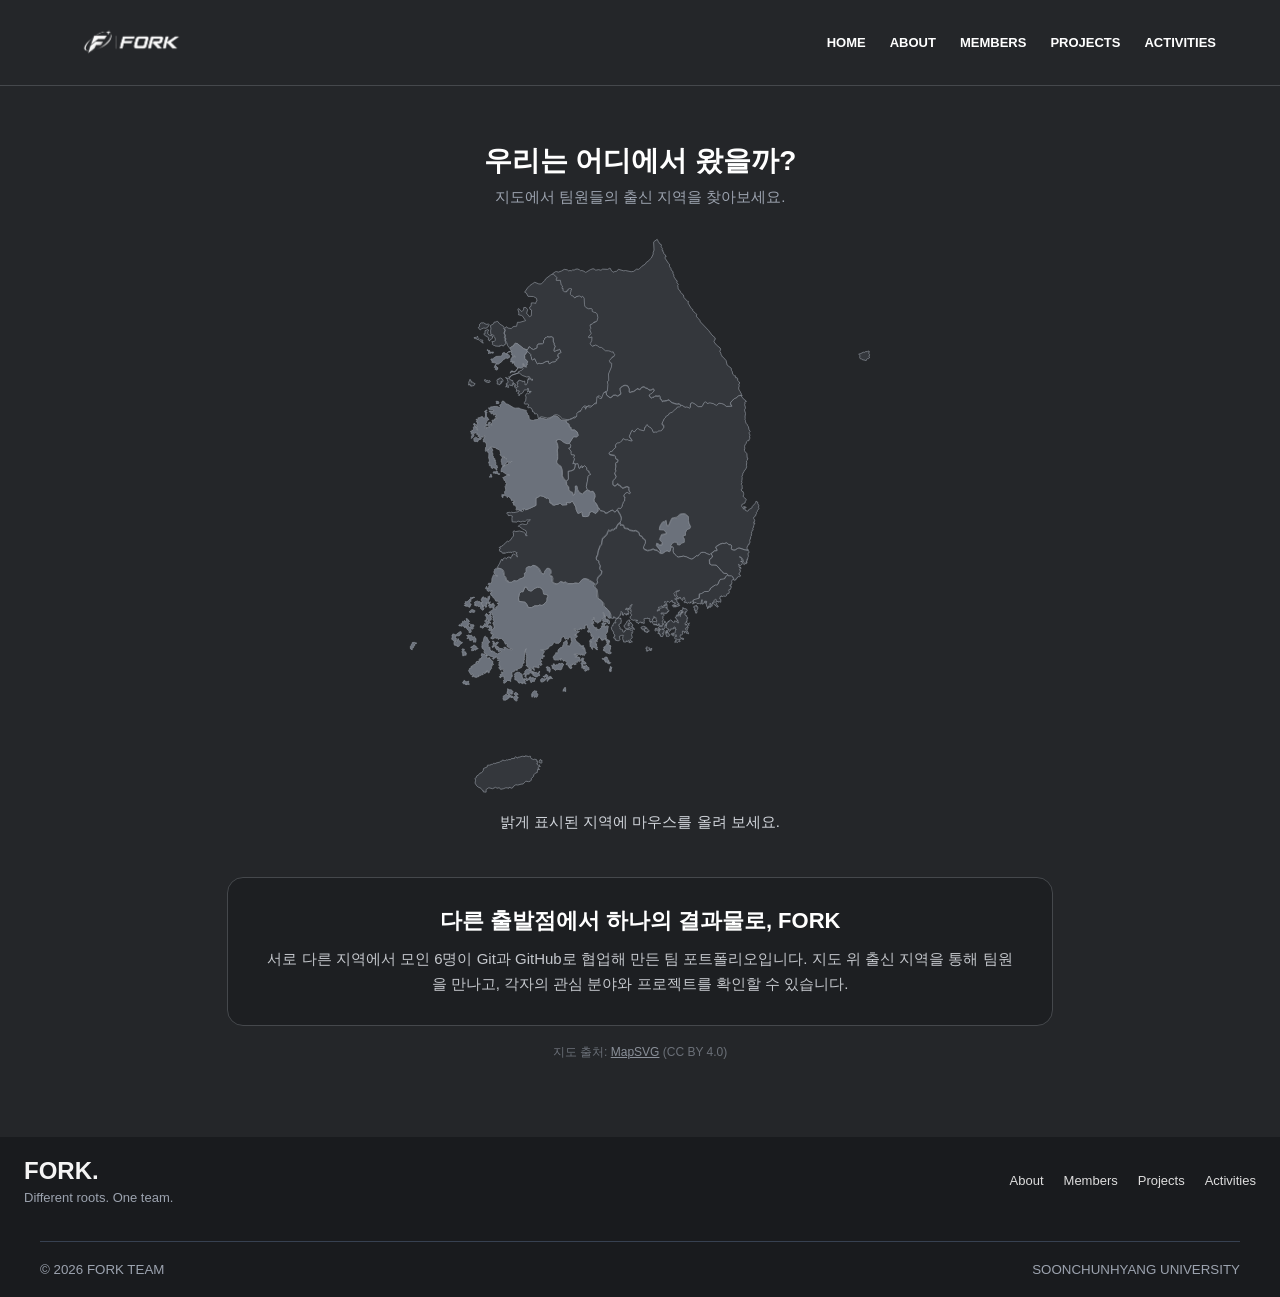
==== commit 45412b9d: "no message" ====
--- a/team-portfolio/index.html
+++ b/team-portfolio/index.html
@@ -15,25 +15,13 @@
     .home-title { margin: 0 0 8px; font-size: 28px; color: #fff; }
     .home-sub { margin: 0 0 32px; color: #9ca3af; font-size: 15px; }
 
-    .korea-map { position: relative; width: min(460px, 100%); margin: 0 auto; }
+    .korea-map { width: min(460px, 100%); margin: 0 auto; }
     .korea-map svg { display: block; width: 100%; height: auto; overflow: visible; }
-    .korea-map .province { fill: #34373c; stroke: #8a9099; stroke-width: 0.8; stroke-linejoin: round; }
-
-    .korea-map .area { cursor: pointer; outline: none; transform-box: fill-box; transform-origin: center; transition: transform .2s; }
-    .korea-map .area .shape { fill: #8a9099; stroke: #f5f5f5; stroke-width: 0.8; stroke-linejoin: round; transition: fill .2s; }
-    .korea-map .area .hit { fill: transparent; stroke: transparent; stroke-width: 10; stroke-linejoin: round; }
-    .korea-map .area.active { transform: scale(1.25); }
-    .korea-map .area.active .shape { fill: #ffffff; }
-
+    .korea-map .region { fill: #34373c; stroke: #8a9099; stroke-width: 0.8; stroke-linejoin: round; }
+    .korea-map .region.has-member { fill: #6b717b; cursor: pointer; transform-box: fill-box; transform-origin: center; transition: transform .2s, fill .2s; }
+    .korea-map .region.has-member.active { fill: #f5f5f5; transform: scale(1.12); outline: none; }
     .map-info { min-height: 24px; margin: 20px 0 0; color: #d1d5db; font-size: 15px; }
     .map-info strong { color: #fff; }
-
-    .map-picker { position: absolute; z-index: 5; min-width: 180px; padding: 14px; border: 1px solid #45484c; border-radius: 12px; background: #191b1e; box-shadow: 0 8px 24px rgba(0, 0, 0, .45); text-align: left; transform: translate(-50%, 12px); }
-    .map-picker[hidden] { display: none; }
-    .map-picker p { margin: 0 0 10px; padding-right: 22px; color: #d1d5db; font-size: 13px; }
-    .map-picker a { display: block; margin-top: 6px; padding: 9px 12px; border: 1px solid #45484c; border-radius: 8px; color: #fff; text-decoration: none; font-size: 14px; }
-    .map-picker a:hover, .map-picker a:focus { border-color: #fff; background: #242629; }
-    .map-picker button { position: absolute; top: 8px; right: 10px; border: 0; background: none; color: #9ca3af; font-size: 18px; cursor: pointer; }
 
     .home-desc { max-width: 760px; margin: 40px auto 0; padding: 28px 32px; border: 1px solid #45484c; border-radius: 16px; background: #1d1f22; }
     .home-desc h2 { margin: 0 0 10px; font-size: 22px; color: #fff; }
@@ -67,55 +55,30 @@
   <main class="home-main" id="content">
     <div class="home-inner">
       <h1 class="home-title">우리는 어디에서 왔을까?</h1>
-      <p class="home-sub">지도에서 팀원들의 출신 지역을 눌러 프로필을 확인해 보세요.</p>
+      <p class="home-sub">지도에서 팀원들의 출신 지역을 찾아보세요.</p>
 
       <div class="korea-map" id="korea-map">
-        <svg viewBox="0 0 520 551" role="img" aria-label="대한민국 지도와 팀원 출신 지역">
-          <path class="province" data-name="제주" d="M195.8,508.6 L197.1,510.9 L196.7,512.1 L195.2,511.8 L194.7,510.7 L195.8,508.6ZM182.0,504.5 L183.5,505.5 L185.7,505.2 L186.0,506.6 L188.1,508.4 L189.2,508.0 L191.6,508.5 L192.7,510.9 L191.8,512.4 L192.4,513.7 L194.3,513.7 L194.6,514.8 L193.5,515.8 L192.1,520.3 L192.0,521.8 L190.7,522.2 L189.3,523.7 L188.9,525.5 L187.0,527.4 L187.4,528.2 L186.3,529.8 L184.2,530.6 L181.8,530.0 L179.2,532.8 L178.1,532.8 L174.9,533.7 L172.3,533.5 L170.9,534.1 L169.2,536.4 L167.5,537.0 L166.5,536.2 L163.5,536.8 L161.4,536.5 L160.4,537.5 L158.8,537.6 L157.4,538.3 L155.8,536.6 L154.3,537.4 L152.8,536.2 L150.6,537.4 L145.4,536.8 L143.7,538.3 L143.3,539.8 L141.6,541.1 L139.8,539.2 L138.5,537.1 L135.9,536.0 L134.5,534.7 L132.7,531.4 L133.2,530.8 L132.9,528.4 L133.3,526.1 L135.1,524.3 L136.9,523.2 L137.7,521.7 L138.8,521.3 L140.7,519.2 L140.7,517.5 L144.3,515.8 L144.5,514.4 L146.7,514.3 L150.6,512.1 L151.4,512.6 L158.1,510.1 L159.2,509.0 L160.9,509.5 L162.9,508.1 L163.6,509.1 L166.2,508.4 L167.4,507.4 L170.2,507.3 L171.1,505.5 L172.2,506.0 L177.0,505.6 L177.6,505.1 L180.0,505.3 L182.0,504.5Z"/>
-          <path class="province" data-name="경남" d="M297.4,398.3 L299.7,398.8 L300.6,401.4 L297.9,401.1 L296.4,399.8 L297.4,398.3ZM292.6,392.4 L294.3,392.8 L294.7,394.4 L293.1,394.4 L292.6,392.4ZM317.0,382.2 L317.8,385.5 L318.9,387.0 L317.6,387.9 L316.0,387.5 L316.1,386.1 L315.1,384.9 L317.0,382.2ZM297.4,379.7 L299.5,381.9 L298.2,383.7 L295.5,383.0 L294.5,381.4 L295.8,379.9 L297.4,379.7ZM294.1,377.8 L295.3,378.6 L294.1,380.8 L293.0,381.1 L291.9,379.6 L292.1,378.4 L294.1,377.8ZM281.3,372.0 L281.6,374.0 L283.9,376.8 L283.4,379.2 L283.7,380.7 L280.6,379.2 L280.5,379.9 L277.6,380.1 L276.1,379.4 L275.6,376.9 L276.9,375.9 L278.3,372.9 L279.2,372.0 L281.3,372.0ZM270.3,369.4 L272.1,370.0 L273.1,372.5 L272.5,374.0 L270.6,376.6 L272.6,380.7 L274.1,381.1 L275.0,383.2 L277.8,380.5 L281.2,380.7 L283.4,381.6 L283.5,383.8 L282.7,384.2 L283.1,389.1 L280.7,391.6 L279.7,391.2 L277.5,392.4 L275.2,392.6 L274.3,390.3 L274.6,385.9 L273.0,386.1 L271.0,387.1 L271.7,389.9 L269.6,391.4 L268.1,390.9 L267.2,389.2 L265.6,388.6 L266.9,386.7 L265.5,383.4 L263.8,380.3 L263.3,378.1 L264.9,376.4 L265.2,374.2 L266.8,373.6 L267.1,371.4 L268.4,369.8 L270.3,369.4ZM332.5,360.2 L333.7,361.1 L335.1,360.9 L335.8,362.3 L334.3,363.5 L333.7,366.1 L336.3,369.3 L335.6,370.4 L336.0,372.5 L335.5,373.9 L333.8,374.9 L335.3,376.4 L336.9,374.8 L337.6,377.1 L334.3,379.7 L337.3,384.4 L334.9,384.2 L334.8,382.5 L333.4,383.0 L332.0,382.4 L331.5,384.4 L332.1,385.1 L329.2,387.3 L330.4,389.3 L331.6,389.0 L332.8,389.8 L328.0,390.3 L328.8,391.7 L327.0,393.4 L324.6,391.9 L326.5,390.9 L326.6,390.0 L324.4,389.5 L323.3,387.1 L321.7,386.2 L321.3,384.9 L324.5,384.3 L325.0,383.5 L325.1,380.6 L324.4,378.4 L321.8,380.4 L319.6,382.9 L318.4,380.5 L316.8,379.8 L316.0,376.2 L318.0,373.4 L319.5,372.9 L320.4,371.6 L322.1,373.1 L324.9,372.5 L326.1,373.8 L327.1,373.8 L326.0,370.3 L325.0,369.4 L327.8,367.8 L329.9,367.8 L330.2,366.1 L327.9,365.5 L328.6,363.2 L329.9,362.3 L330.4,365.3 L331.5,363.5 L332.5,360.2ZM308.0,304.2 L308.9,304.7 L312.8,303.1 L314.0,301.6 L317.1,301.8 L318.7,301.5 L319.0,298.0 L320.4,297.2 L321.3,300.3 L321.2,303.0 L322.9,303.9 L325.0,306.7 L326.7,307.2 L330.8,305.5 L333.4,305.9 L334.4,307.4 L336.1,307.2 L338.9,308.5 L341.0,308.6 L342.1,306.5 L344.7,305.6 L346.3,305.6 L347.8,303.3 L350.9,301.6 L352.9,301.9 L356.5,304.6 L358.2,303.3 L359.6,303.8 L360.0,305.2 L359.5,306.8 L357.5,308.4 L355.6,309.2 L357.5,312.3 L359.7,312.7 L366.4,315.6 L366.6,317.1 L369.0,320.1 L370.6,321.5 L372.0,321.8 L373.5,321.1 L375.3,324.0 L374.0,326.1 L373.2,328.7 L371.7,329.7 L369.7,328.4 L368.0,330.3 L366.8,333.9 L365.0,334.4 L363.7,335.7 L362.7,335.2 L361.8,336.7 L358.9,337.3 L357.7,341.1 L351.8,342.9 L348.7,343.2 L347.6,344.3 L348.5,346.3 L347.3,347.8 L345.5,348.6 L341.6,348.6 L342.2,350.2 L344.6,351.4 L345.4,353.6 L343.8,354.4 L342.2,355.3 L340.4,354.1 L336.8,355.1 L334.4,353.8 L333.2,349.4 L331.2,351.3 L328.9,349.5 L327.3,349.9 L325.7,347.2 L325.1,343.6 L323.4,346.0 L326.3,351.0 L326.4,353.9 L328.0,355.2 L329.1,357.5 L326.5,358.7 L324.4,359.1 L323.0,357.3 L323.1,355.9 L321.0,353.1 L319.7,354.6 L317.4,353.6 L315.7,354.5 L315.2,357.1 L313.5,357.1 L312.5,358.7 L311.2,358.0 L308.8,359.3 L309.5,360.7 L313.9,359.1 L314.1,357.3 L316.9,357.8 L316.0,360.1 L318.5,362.7 L316.6,364.8 L315.4,365.3 L313.4,364.7 L313.5,367.8 L312.8,368.3 L313.0,370.8 L312.0,374.4 L312.9,376.1 L314.4,372.4 L315.8,375.1 L314.8,376.2 L314.5,379.1 L312.2,380.5 L313.6,381.1 L313.7,383.4 L313.2,385.7 L312.3,387.1 L310.9,387.4 L309.5,384.7 L308.5,384.2 L308.7,382.2 L305.5,380.9 L307.1,379.8 L308.4,381.1 L308.5,378.6 L309.9,377.5 L308.3,375.7 L307.4,376.9 L304.1,375.5 L302.3,373.7 L303.0,373.1 L306.8,373.0 L306.1,370.7 L305.1,369.5 L302.4,370.4 L302.5,372.7 L301.1,373.5 L299.7,372.7 L300.0,370.6 L297.7,369.6 L294.2,370.3 L294.8,371.6 L294.2,372.7 L294.7,374.5 L292.6,374.4 L288.3,373.5 L284.7,371.6 L283.0,371.1 L281.0,368.4 L282.7,366.2 L281.7,364.0 L282.5,362.5 L280.7,360.8 L279.3,361.8 L280.0,363.3 L279.8,364.9 L277.8,365.2 L277.3,366.3 L275.5,365.3 L274.5,366.4 L273.2,364.8 L272.9,362.8 L270.9,367.0 L271.0,368.2 L268.7,369.3 L265.7,369.0 L261.6,370.0 L260.0,366.8 L261.0,365.3 L261.8,362.4 L260.5,361.2 L260.3,359.2 L258.0,358.0 L257.8,356.5 L256.3,356.1 L254.4,354.0 L254.5,351.4 L248.6,345.7 L248.4,340.9 L247.7,338.4 L246.6,337.8 L245.1,333.8 L246.3,333.6 L248.6,331.5 L248.7,330.4 L247.7,328.3 L250.1,324.4 L251.8,323.3 L252.2,320.2 L250.4,320.0 L249.7,318.8 L249.8,317.2 L251.1,316.5 L249.0,312.7 L248.8,311.8 L246.2,309.8 L245.9,308.7 L247.8,306.8 L247.9,304.6 L249.1,303.5 L248.5,301.2 L249.2,299.2 L250.0,298.5 L250.5,295.7 L251.8,294.5 L251.8,289.8 L254.9,286.8 L256.4,286.0 L258.5,281.5 L260.6,281.9 L261.8,280.7 L263.5,280.5 L265.2,278.9 L266.0,279.2 L266.9,276.9 L269.7,274.5 L269.5,276.6 L270.2,277.2 L272.0,276.7 L273.1,278.1 L273.3,280.2 L274.7,279.7 L276.3,280.7 L277.5,280.1 L278.4,282.0 L279.6,282.9 L281.1,282.2 L282.7,282.8 L284.2,281.7 L288.5,283.5 L288.3,285.3 L288.8,286.8 L290.7,287.1 L291.6,289.4 L293.5,290.2 L294.6,293.3 L294.6,297.0 L292.9,298.1 L291.6,298.1 L291.6,300.1 L293.3,299.7 L294.6,301.0 L297.3,301.3 L297.9,299.9 L299.3,301.1 L300.7,300.2 L302.9,299.9 L306.8,301.2 L308.0,304.2Z"/>
-          <path class="province" data-name="경북" d="M393.6,300.3 L390.6,299.0 L386.0,297.5 L381.9,300.6 L378.5,300.0 L378.1,298.8 L378.7,296.4 L378.0,295.4 L376.5,295.2 L374.3,293.4 L370.6,294.1 L369.5,293.1 L368.6,294.3 L364.9,295.3 L363.4,297.4 L363.3,299.5 L363.8,301.4 L361.7,300.4 L358.2,303.3 L356.5,304.6 L352.9,301.9 L350.9,301.6 L347.8,303.3 L346.3,305.6 L344.7,305.6 L342.1,306.5 L341.0,308.6 L338.9,308.5 L336.1,307.2 L334.4,307.4 L333.4,305.9 L330.8,305.5 L326.7,307.2 L325.0,306.7 L322.9,303.9 L321.2,303.0 L321.3,300.3 L320.4,297.2 L321.7,293.6 L324.6,291.7 L327.5,291.9 L327.0,293.0 L328.0,295.2 L329.2,294.9 L331.3,293.5 L332.8,293.4 L333.5,292.3 L333.8,289.8 L332.7,286.7 L335.4,285.1 L334.8,283.1 L338.2,280.1 L339.1,277.5 L338.6,274.5 L337.2,273.1 L337.7,271.6 L337.2,270.4 L337.8,269.0 L336.6,267.6 L336.1,265.6 L333.4,264.7 L327.6,265.5 L325.4,268.2 L322.7,269.0 L320.4,268.5 L321.0,272.0 L320.1,274.2 L317.7,276.3 L316.3,276.4 L315.7,275.3 L316.3,272.4 L313.6,272.5 L311.8,273.8 L310.6,277.0 L309.2,279.3 L309.5,280.8 L312.1,280.7 L315.1,281.7 L316.5,283.0 L315.8,284.9 L311.9,284.8 L310.9,286.1 L309.3,289.3 L309.8,291.1 L312.9,293.0 L313.0,295.2 L311.7,296.2 L307.1,294.8 L306.5,295.2 L306.8,297.4 L308.9,299.9 L310.6,301.2 L309.2,304.1 L308.0,304.2 L306.8,301.2 L302.9,299.9 L300.7,300.2 L299.3,301.1 L297.9,299.9 L297.3,301.3 L294.6,301.0 L293.3,299.7 L291.6,300.1 L291.6,298.1 L292.9,298.1 L294.6,297.0 L294.6,293.3 L293.5,290.2 L291.6,289.4 L290.7,287.1 L288.8,286.8 L288.3,285.3 L288.5,283.5 L284.2,281.7 L282.7,282.8 L281.1,282.2 L279.6,282.9 L278.4,282.0 L277.5,280.1 L276.3,280.7 L274.7,279.7 L273.3,280.2 L273.1,278.1 L272.0,276.7 L270.2,277.2 L269.5,276.6 L269.7,274.5 L269.3,273.2 L271.4,271.9 L270.3,267.6 L268.8,266.4 L268.9,263.9 L271.0,262.3 L272.0,260.8 L273.5,261.2 L275.6,259.4 L275.3,256.8 L276.0,254.5 L277.6,253.5 L278.3,251.1 L276.7,247.7 L277.5,246.5 L279.7,245.6 L281.7,247.1 L282.8,246.4 L282.6,245.0 L281.0,242.6 L282.3,241.0 L279.4,239.4 L277.2,240.2 L276.1,241.6 L274.6,241.0 L273.1,238.9 L270.1,237.5 L269.1,239.2 L266.8,239.1 L266.0,235.8 L266.9,233.7 L269.2,232.3 L270.0,231.1 L268.6,226.3 L269.3,224.8 L268.6,223.3 L269.3,220.9 L269.2,219.0 L271.2,216.4 L270.7,214.7 L268.6,213.4 L268.6,211.7 L267.6,210.4 L264.7,210.2 L262.6,208.2 L264.7,206.1 L266.7,206.1 L266.6,204.1 L267.7,203.9 L268.6,201.9 L269.9,204.4 L273.2,205.6 L273.7,202.3 L273.3,200.9 L269.7,198.4 L273.2,198.2 L273.2,196.9 L274.5,195.7 L275.6,193.9 L277.6,195.8 L278.8,195.9 L280.4,195.0 L282.4,196.7 L284.3,196.8 L284.1,195.4 L281.2,192.9 L283.0,188.4 L283.3,186.1 L285.3,187.3 L287.1,187.2 L287.5,185.9 L289.7,184.4 L291.7,185.8 L295.9,186.3 L295.6,183.0 L297.1,183.1 L297.8,180.6 L301.0,182.2 L302.1,184.4 L304.1,186.2 L305.1,186.1 L307.7,187.7 L308.9,186.4 L312.0,186.6 L314.2,182.9 L314.2,181.4 L312.3,180.2 L313.5,177.7 L313.7,175.2 L315.1,174.6 L315.3,173.3 L319.3,170.4 L319.4,169.4 L321.8,168.9 L323.9,166.6 L323.4,165.0 L324.9,163.8 L328.6,164.3 L330.3,161.7 L333.2,162.9 L334.1,164.1 L336.9,164.2 L338.2,165.3 L339.0,164.7 L338.2,162.5 L339.3,161.9 L340.9,159.5 L342.7,160.5 L344.2,160.5 L345.7,163.0 L348.0,163.7 L349.7,163.7 L351.7,159.1 L353.5,158.8 L354.8,160.5 L356.6,159.9 L363.0,161.5 L364.0,159.0 L365.5,158.3 L369.1,160.1 L373.4,164.1 L376.3,163.8 L375.8,160.9 L377.7,158.7 L379.0,158.1 L379.5,156.7 L381.2,156.9 L382.0,155.5 L384.8,153.9 L386.8,153.8 L388.1,156.4 L388.0,158.3 L390.0,160.5 L391.8,161.9 L390.8,162.9 L390.4,165.8 L391.1,167.5 L390.3,170.1 L391.2,172.9 L391.3,178.2 L390.8,179.1 L391.9,183.0 L394.2,186.2 L394.6,188.9 L395.9,190.9 L395.0,191.8 L395.7,194.3 L395.4,195.2 L395.7,197.6 L394.8,198.9 L392.6,200.5 L390.6,205.1 L390.4,207.8 L391.4,210.3 L392.8,212.0 L393.3,216.8 L392.3,218.8 L392.6,220.8 L392.5,224.1 L391.6,226.4 L389.3,230.3 L388.0,233.5 L388.2,234.5 L387.6,237.8 L388.1,239.2 L387.5,241.2 L388.4,242.6 L388.4,245.3 L387.4,245.8 L387.8,247.5 L389.1,248.5 L389.6,250.0 L389.4,252.9 L392.8,256.3 L391.1,257.4 L391.2,258.6 L388.1,260.2 L387.7,261.2 L388.3,263.2 L390.9,264.9 L392.0,266.4 L393.7,266.9 L395.5,264.8 L397.8,263.6 L397.9,262.5 L400.2,260.5 L401.3,257.8 L403.1,258.6 L404.1,264.2 L403.8,265.3 L402.0,267.0 L401.9,269.3 L400.2,272.3 L399.0,273.3 L399.7,275.4 L399.1,278.6 L399.7,279.5 L398.3,283.4 L398.7,284.2 L396.9,287.0 L397.3,288.5 L396.5,292.7 L395.4,295.2 L395.6,296.9 L393.6,300.3ZM509.0,114.3 L509.2,116.3 L510.0,117.8 L509.6,120.9 L505.6,123.0 L503.1,122.5 L500.7,120.7 L500.9,118.8 L499.9,117.8 L504.2,115.7 L507.9,115.1 L509.0,114.3Z"/>
-          <path class="province" data-name="전남" d="M193.9,463.4 L194.2,465.1 L192.8,465.2 L192.2,463.8 L193.9,463.4ZM222.6,455.9 L223.2,460.9 L221.7,458.7 L221.7,457.1 L222.6,455.9ZM48.3,452.5 L49.6,452.8 L50.4,454.5 L52.4,456.9 L51.5,457.5 L50.0,457.1 L49.7,455.9 L48.3,455.3 L48.3,452.5ZM163.6,444.5 L164.7,445.4 L166.4,445.4 L165.8,447.9 L163.5,449.7 L161.7,450.3 L160.1,448.6 L160.9,445.4 L162.9,444.2 L163.6,444.5ZM172.5,443.0 L174.1,443.9 L173.1,446.1 L174.0,448.5 L172.6,451.2 L170.4,449.5 L169.8,447.8 L171.4,445.6 L170.3,444.5 L171.6,442.5 L172.5,443.0ZM180.6,441.4 L181.1,443.4 L179.5,443.7 L180.6,441.4ZM190.8,440.9 L193.4,445.0 L192.7,447.0 L190.1,447.3 L187.2,445.0 L189.2,441.5 L190.8,440.9ZM165.1,439.1 L167.3,439.8 L168.9,440.9 L169.6,442.2 L168.4,442.9 L169.0,444.4 L166.6,445.2 L164.5,444.6 L163.5,443.6 L164.9,440.7 L165.1,439.1ZM219.7,437.5 L220.2,439.8 L219.7,441.4 L217.4,440.8 L217.8,438.9 L219.7,437.5ZM169.0,437.6 L169.8,438.7 L167.1,439.1 L168.0,437.6 L169.0,437.6ZM123.3,430.9 L124.5,432.3 L126.4,431.9 L127.6,434.9 L125.9,434.5 L124.4,435.2 L123.9,434.3 L122.3,434.3 L121.7,432.4 L123.3,430.9ZM198.2,428.7 L200.5,429.6 L199.6,431.4 L197.1,432.6 L195.9,431.5 L196.0,429.8 L198.2,428.7ZM122.5,428.7 L124.3,429.6 L123.1,430.5 L122.5,428.7ZM186.6,427.5 L187.3,428.3 L189.0,427.7 L189.8,429.0 L191.2,429.6 L190.1,431.7 L188.8,431.2 L187.1,432.9 L186.0,430.4 L184.2,430.1 L183.4,430.9 L181.9,430.0 L182.5,428.1 L183.7,429.4 L185.0,428.0 L186.6,427.5ZM202.1,425.2 L203.7,426.7 L206.6,427.0 L207.0,429.3 L205.9,429.1 L203.3,429.9 L199.9,427.0 L200.2,425.2 L202.1,425.2ZM174.3,422.7 L175.7,423.0 L178.1,425.3 L177.9,426.6 L179.4,430.6 L181.2,431.5 L180.3,433.4 L178.1,434.0 L177.0,433.0 L175.1,433.4 L173.8,431.3 L171.5,429.4 L170.7,424.7 L171.4,423.6 L174.3,422.7ZM195.0,421.7 L195.4,422.7 L194.1,425.8 L192.8,427.2 L188.5,425.6 L189.2,423.4 L190.3,422.5 L191.8,422.7 L193.9,423.8 L195.0,421.7ZM218.8,421.5 L220.1,422.6 L220.9,424.8 L219.2,424.3 L219.4,422.6 L218.8,421.5ZM186.3,418.8 L187.1,420.1 L188.7,423.9 L186.4,424.5 L182.8,424.8 L181.4,427.4 L180.8,426.8 L181.5,424.7 L180.0,424.2 L180.6,422.3 L182.6,419.6 L183.6,419.8 L186.3,418.8ZM203.1,417.3 L204.6,417.8 L205.3,420.0 L204.6,422.5 L202.2,420.6 L201.9,418.1 L203.1,417.3ZM263.2,417.0 L263.6,418.4 L263.4,421.3 L261.6,421.1 L262.6,417.8 L263.2,417.0ZM236.1,415.9 L239.2,416.8 L239.5,416.2 L241.9,418.2 L241.8,420.0 L238.4,421.7 L238.3,419.7 L236.2,419.0 L235.4,417.5 L236.1,415.9ZM217.0,413.8 L218.0,415.6 L216.2,419.7 L214.3,419.9 L212.7,419.4 L210.9,420.0 L209.2,419.8 L207.1,416.4 L209.2,414.1 L210.2,415.7 L211.8,415.2 L214.3,413.6 L215.2,414.3 L217.0,413.8ZM124.7,413.4 L125.8,414.9 L123.3,417.3 L123.2,415.0 L124.7,413.4ZM210.2,411.3 L209.7,412.5 L207.1,412.2 L208.4,410.9 L210.2,411.3ZM235.7,408.6 L237.3,409.5 L235.9,412.1 L238.3,412.3 L239.1,413.6 L237.5,414.7 L235.2,415.2 L234.6,413.4 L235.7,412.8 L234.8,411.4 L233.8,411.2 L235.7,408.6ZM258.1,407.9 L259.3,408.0 L259.8,409.7 L261.2,411.2 L262.5,413.8 L260.5,414.3 L260.2,413.5 L256.9,411.5 L255.9,409.3 L258.1,407.9ZM251.5,404.8 L253.3,406.3 L251.6,407.9 L250.0,405.7 L251.5,404.8ZM140.0,404.4 L144.2,406.1 L144.4,408.0 L146.8,408.6 L150.4,412.6 L149.5,416.4 L148.5,417.4 L149.1,418.7 L146.8,421.4 L145.0,422.4 L143.3,422.0 L142.6,423.4 L141.1,423.2 L140.9,425.0 L139.4,425.0 L136.0,427.0 L133.8,427.5 L130.8,426.8 L130.7,425.4 L129.2,424.7 L128.7,423.4 L127.1,421.1 L128.2,418.8 L131.6,415.5 L133.8,414.6 L134.2,412.9 L135.8,412.4 L137.9,409.6 L140.3,409.5 L140.8,408.4 L139.2,406.3 L140.0,404.4ZM242.6,401.4 L244.1,402.0 L242.8,403.7 L241.4,403.0 L242.6,401.4ZM108.7,400.4 L109.1,402.9 L107.6,403.6 L106.3,403.3 L105.9,401.9 L108.7,400.4ZM125.5,399.8 L126.7,402.0 L128.3,402.7 L128.9,404.3 L127.7,405.9 L128.2,407.7 L126.9,407.8 L126.4,409.1 L123.9,410.2 L123.7,406.7 L125.2,407.1 L126.4,405.4 L125.1,402.4 L123.9,402.5 L124.0,400.5 L125.5,399.8ZM123.9,397.5 L124.1,399.3 L123.0,401.8 L124.6,403.0 L125.2,404.9 L124.4,406.5 L121.6,406.8 L120.9,402.8 L120.9,400.2 L122.3,399.8 L122.3,398.7 L123.9,397.5ZM131.8,396.1 L134.7,397.2 L135.2,400.1 L132.9,401.7 L130.2,401.3 L128.7,398.7 L129.4,397.0 L131.8,396.1ZM126.7,395.0 L126.9,396.5 L126.3,399.1 L125.1,397.9 L125.2,395.0 L126.7,395.0ZM72.1,393.8 L70.2,396.9 L69.4,396.0 L72.1,393.8ZM135.6,392.9 L135.7,395.1 L134.4,396.2 L132.8,395.5 L132.7,394.1 L135.6,392.9ZM75.9,393.5 L77.7,394.1 L76.3,395.4 L76.1,397.1 L74.7,397.6 L74.9,399.0 L73.7,399.5 L73.6,401.1 L72.0,400.5 L71.3,399.1 L72.4,395.8 L73.5,393.6 L75.9,393.5ZM57.6,392.4 L57.7,394.0 L56.9,395.4 L54.8,396.2 L56.7,393.0 L57.6,392.4ZM258.7,390.2 L261.7,391.8 L262.1,393.3 L260.9,395.3 L262.4,397.4 L262.8,400.3 L262.2,402.2 L263.2,404.3 L261.6,404.7 L258.8,404.0 L255.7,401.0 L256.8,399.7 L256.7,397.8 L258.7,396.4 L259.5,394.5 L259.4,392.3 L258.7,390.2ZM117.6,390.6 L118.2,391.4 L121.2,392.5 L120.7,395.0 L119.1,395.6 L118.6,397.0 L117.4,397.8 L113.4,395.7 L113.4,392.5 L115.5,392.2 L117.0,389.8 L117.6,390.6ZM126.5,385.8 L127.8,386.5 L129.9,386.1 L131.0,387.8 L133.0,387.8 L135.4,390.4 L135.6,391.6 L133.8,393.4 L131.6,394.8 L129.6,395.2 L128.7,393.9 L125.9,392.7 L125.4,391.8 L125.9,388.9 L126.4,388.3 L125.5,386.5 L126.5,385.8ZM145.9,385.0 L145.4,387.7 L144.4,387.2 L144.4,385.7 L145.9,385.0ZM119.8,383.2 L120.0,387.6 L118.3,388.4 L115.4,388.3 L116.2,390.2 L115.5,391.4 L113.6,392.1 L111.7,390.9 L111.3,387.1 L112.8,386.0 L115.0,386.0 L117.5,384.5 L118.0,383.4 L119.8,383.2ZM146.1,382.2 L146.8,383.7 L144.9,384.3 L145.2,382.5 L146.1,382.2ZM133.6,383.4 L134.0,387.4 L130.8,387.4 L129.9,385.7 L128.0,385.9 L128.0,384.4 L130.6,383.7 L132.5,381.4 L133.6,383.4ZM249.6,378.9 L248.0,378.0 L249.6,376.8 L250.6,378.1 L249.6,378.9ZM129.2,375.6 L131.0,376.3 L132.1,379.3 L129.1,381.2 L129.6,383.4 L128.1,384.0 L127.4,382.6 L124.7,378.8 L126.6,377.9 L128.2,378.7 L129.2,375.6ZM256.2,374.0 L258.5,374.8 L258.5,376.6 L256.3,377.1 L254.2,375.4 L256.2,374.0ZM143.6,371.8 L144.8,373.0 L146.7,373.0 L147.3,374.4 L145.9,374.9 L145.8,377.7 L148.3,377.4 L149.5,379.1 L148.4,382.3 L146.4,381.9 L147.0,379.9 L146.6,379.0 L142.0,378.2 L140.3,379.8 L138.1,378.8 L139.3,377.9 L141.0,377.9 L142.4,377.1 L144.0,374.5 L142.3,372.9 L143.6,371.8ZM138.3,370.2 L140.3,370.9 L138.7,373.0 L137.5,371.5 L138.3,370.2ZM125.0,370.4 L127.4,371.6 L128.3,373.8 L127.7,376.3 L126.8,377.5 L124.1,378.5 L119.8,377.3 L119.2,376.1 L121.2,372.6 L122.6,373.0 L123.3,372.0 L124.7,371.9 L125.0,370.4ZM257.8,369.3 L257.9,370.8 L260.0,370.8 L261.6,372.4 L261.5,375.2 L259.6,374.6 L259.5,373.3 L255.2,372.7 L256.8,369.2 L257.8,369.3ZM259.6,368.0 L260.3,370.6 L258.4,370.5 L258.1,368.9 L259.6,368.0ZM137.1,365.4 L138.4,366.1 L136.9,370.3 L135.5,372.5 L135.0,369.4 L136.0,366.3 L137.1,365.4ZM139.9,363.4 L140.8,363.5 L141.5,366.5 L139.8,366.1 L139.9,363.4ZM130.7,361.4 L132.3,361.5 L133.7,362.7 L135.0,365.4 L133.9,369.4 L132.6,370.2 L129.9,368.9 L130.8,367.3 L130.6,364.0 L129.3,364.5 L127.8,364.0 L129.2,362.2 L130.7,361.4ZM131.7,358.4 L133.4,358.6 L136.0,360.3 L135.6,361.7 L131.9,360.8 L130.6,359.1 L131.7,358.4ZM132.9,350.0 L131.6,350.6 L130.2,352.7 L129.7,354.6 L129.5,358.1 L127.3,359.0 L125.8,358.2 L123.9,358.1 L123.4,355.8 L123.9,354.1 L126.8,353.2 L129.4,350.1 L132.9,350.0ZM121.7,328.4 L123.3,330.5 L121.4,330.6 L121.7,328.4ZM245.1,333.8 L246.6,337.8 L247.7,338.4 L248.4,340.9 L248.6,345.7 L254.5,351.4 L254.4,354.0 L256.3,356.1 L257.8,356.5 L258.0,358.0 L260.3,359.2 L260.5,361.2 L261.8,362.4 L261.0,365.3 L260.0,366.3 L259.6,367.4 L257.1,368.7 L254.9,370.9 L254.1,372.4 L250.1,375.2 L248.3,372.3 L246.2,372.0 L248.0,374.7 L246.1,376.4 L247.8,378.9 L250.3,380.7 L251.8,379.3 L252.5,380.1 L254.7,377.9 L257.5,378.3 L259.8,377.4 L260.8,377.8 L260.4,382.5 L259.3,385.2 L258.4,386.0 L259.2,387.3 L258.8,390.0 L255.2,391.5 L253.4,389.5 L251.5,388.1 L250.0,392.0 L248.8,393.4 L248.8,394.7 L250.1,398.8 L248.5,399.4 L246.1,398.2 L244.5,399.0 L243.1,397.2 L243.0,394.6 L244.3,390.7 L245.2,390.3 L246.1,387.8 L245.3,387.4 L243.5,383.0 L240.9,382.7 L242.0,380.6 L240.8,378.8 L240.1,376.0 L239.2,376.4 L236.8,379.3 L231.1,381.3 L232.7,382.6 L230.7,384.1 L230.0,385.8 L231.2,386.9 L230.8,387.9 L228.9,389.4 L230.3,392.4 L235.2,394.0 L235.0,396.3 L237.2,396.3 L236.9,397.9 L238.0,398.2 L239.5,404.1 L237.9,405.4 L235.5,404.9 L234.6,405.6 L232.0,404.3 L230.6,405.1 L231.7,407.1 L233.7,408.0 L232.9,410.1 L231.1,412.7 L229.4,412.8 L229.2,414.5 L225.5,415.7 L226.2,418.5 L224.9,418.8 L222.1,415.4 L220.6,414.8 L221.8,413.4 L219.7,411.2 L216.0,411.1 L214.8,409.9 L212.8,410.9 L210.1,410.8 L209.1,410.3 L208.2,408.5 L208.3,407.3 L210.8,404.9 L213.0,403.7 L213.0,400.7 L215.2,398.6 L215.8,400.5 L217.4,399.0 L217.8,395.5 L219.2,392.5 L221.4,391.6 L222.0,393.7 L221.5,396.2 L224.3,396.9 L224.5,395.3 L225.8,392.7 L225.0,388.4 L223.4,388.6 L222.6,390.5 L220.8,389.5 L220.1,390.4 L218.3,386.9 L215.9,389.8 L215.1,392.9 L213.7,394.3 L210.5,394.1 L209.5,393.3 L207.9,395.8 L204.8,397.1 L203.6,399.2 L198.9,401.9 L200.1,402.8 L198.8,403.9 L198.0,406.2 L198.4,409.2 L197.1,408.9 L196.1,410.1 L197.2,411.5 L196.4,412.9 L197.5,414.3 L195.7,416.0 L194.4,418.2 L193.4,417.7 L189.6,417.3 L190.4,420.1 L187.5,418.3 L185.0,418.1 L182.7,416.4 L182.9,414.2 L182.4,411.8 L182.8,410.0 L182.9,406.2 L181.3,403.0 L180.8,406.9 L181.0,407.7 L180.3,410.6 L180.2,413.7 L178.8,414.3 L179.4,415.9 L177.8,418.5 L175.4,419.0 L174.1,420.3 L171.8,420.8 L169.1,422.7 L169.3,427.0 L167.9,428.1 L167.9,430.3 L166.6,430.8 L164.3,430.6 L163.3,432.4 L161.1,432.9 L160.7,430.8 L161.8,429.4 L161.3,426.7 L158.2,427.0 L158.2,424.7 L159.3,423.9 L158.9,422.6 L161.0,421.5 L160.4,420.3 L158.9,419.5 L157.8,420.3 L156.4,418.0 L157.1,416.8 L156.2,415.4 L157.4,412.4 L156.6,410.0 L154.3,408.8 L154.2,407.7 L151.9,408.8 L150.2,407.0 L148.8,407.1 L146.6,405.9 L145.0,406.6 L144.3,404.2 L142.2,403.7 L142.7,400.4 L141.5,400.0 L140.9,397.5 L140.3,397.0 L140.5,394.1 L141.8,392.3 L141.8,390.7 L142.8,387.8 L143.9,387.4 L146.7,389.7 L147.9,393.2 L147.0,394.0 L147.2,396.0 L149.3,399.4 L149.9,401.5 L154.5,404.3 L154.0,402.0 L149.7,399.0 L148.5,395.8 L147.3,394.9 L149.3,393.6 L150.9,390.5 L149.1,389.8 L150.2,388.3 L150.1,386.9 L155.7,385.4 L155.1,383.8 L151.9,385.4 L149.3,385.6 L148.8,384.5 L149.4,382.4 L150.8,380.1 L152.3,378.6 L151.4,376.9 L151.9,375.8 L151.0,374.9 L152.1,372.8 L151.1,371.9 L150.8,369.3 L151.3,367.9 L150.1,366.9 L149.1,371.2 L147.3,372.5 L146.2,372.0 L145.5,369.6 L143.4,367.5 L144.4,365.4 L146.5,367.0 L148.5,365.4 L147.4,363.9 L150.9,361.6 L150.3,359.5 L147.9,360.3 L147.4,357.2 L146.1,355.4 L143.9,359.4 L143.2,358.3 L140.7,358.9 L141.8,360.4 L140.4,362.9 L138.0,361.8 L138.7,359.8 L137.7,358.4 L134.8,358.4 L132.8,357.5 L133.3,353.9 L135.2,353.1 L138.5,354.5 L139.5,353.3 L140.5,350.2 L141.6,349.8 L145.8,351.0 L147.4,349.3 L147.4,352.8 L146.6,355.1 L149.3,357.1 L151.5,356.6 L152.3,357.9 L151.7,360.9 L155.1,358.6 L155.9,356.9 L155.0,355.8 L156.5,355.1 L155.4,353.7 L153.3,353.6 L152.0,350.8 L148.8,347.7 L147.1,345.2 L144.4,346.6 L143.7,341.8 L144.7,339.2 L145.8,339.4 L145.7,335.9 L148.5,335.8 L150.0,334.1 L150.1,331.9 L151.6,327.9 L152.2,324.0 L153.5,322.1 L155.6,322.0 L158.0,322.5 L158.8,323.8 L158.3,326.3 L161.3,329.8 L161.2,332.1 L162.2,334.0 L163.8,333.4 L167.0,334.2 L166.1,332.3 L168.0,331.2 L169.6,332.6 L171.2,332.8 L172.9,329.7 L175.5,329.8 L175.9,328.3 L177.1,328.3 L178.0,327.2 L177.9,325.4 L179.7,322.7 L179.4,320.0 L180.6,318.4 L184.6,318.2 L185.6,316.5 L187.5,318.4 L188.9,318.9 L191.8,320.9 L191.2,321.7 L192.1,323.3 L193.8,324.3 L194.0,325.4 L196.4,325.4 L197.5,324.6 L197.0,322.2 L200.4,319.2 L202.1,318.5 L202.3,321.4 L203.2,321.8 L202.7,325.0 L201.8,325.9 L203.0,327.2 L203.8,326.4 L204.9,328.2 L204.5,331.1 L203.5,330.8 L203.1,332.9 L204.3,333.0 L208.5,334.8 L211.0,333.2 L212.7,331.6 L215.3,333.2 L216.4,333.1 L217.0,331.1 L220.0,333.6 L222.2,333.3 L223.6,334.4 L227.6,332.6 L229.8,334.4 L233.5,328.9 L236.7,328.2 L239.1,328.9 L241.4,331.1 L245.1,333.8ZM192.0,338.7 L190.6,339.9 L189.4,339.6 L186.6,341.5 L183.9,342.7 L180.0,341.1 L180.6,339.2 L178.5,339.4 L177.1,341.9 L177.0,343.3 L175.8,343.7 L174.5,343.0 L173.8,345.1 L172.4,345.3 L173.3,347.5 L171.9,348.0 L171.7,352.3 L173.8,353.7 L174.5,353.1 L178.8,353.6 L180.5,355.2 L181.8,358.9 L183.1,358.1 L185.0,359.0 L187.9,356.5 L189.2,356.8 L193.2,355.3 L194.0,356.8 L195.5,357.0 L196.7,355.3 L198.4,354.9 L200.1,351.9 L200.0,348.9 L201.0,347.7 L199.5,345.7 L197.4,345.8 L194.0,340.5 L193.9,339.5 L192.0,338.7ZM153.6,389.6 L151.6,389.7 L150.9,391.6 L156.0,392.9 L155.8,394.7 L157.4,397.5 L158.1,395.5 L159.3,396.9 L163.1,397.9 L162.8,395.3 L162.0,392.8 L159.6,390.0 L157.4,389.7 L156.5,390.6 L154.6,390.5 L153.6,389.6Z"/>
-          <path class="province" data-name="전북" d="M144.2,303.2 L144.9,303.9 L144.2,305.6 L143.0,306.1 L140.9,308.1 L139.8,306.6 L141.5,306.3 L141.9,304.9 L143.2,304.8 L144.2,303.2ZM249.9,259.4 L251.2,260.6 L251.6,262.3 L253.6,260.1 L254.6,260.6 L255.3,262.9 L257.3,263.0 L261.8,264.7 L262.8,263.5 L267.0,262.3 L268.9,263.9 L268.8,266.4 L270.3,267.6 L271.4,271.9 L269.3,273.2 L269.7,274.5 L266.9,276.9 L266.0,279.2 L265.2,278.9 L263.5,280.5 L261.8,280.7 L260.6,281.9 L258.5,281.5 L256.4,286.0 L254.9,286.8 L251.8,289.8 L251.8,294.5 L250.5,295.7 L250.0,298.5 L249.2,299.2 L248.5,301.2 L249.1,303.5 L247.9,304.6 L247.8,306.8 L245.9,308.7 L246.2,309.8 L248.8,311.8 L249.0,312.7 L251.1,316.5 L249.8,317.2 L249.7,318.8 L250.4,320.0 L252.2,320.2 L251.8,323.3 L250.1,324.4 L247.7,328.3 L248.7,330.4 L248.6,331.5 L246.3,333.6 L245.1,333.8 L241.4,331.1 L239.1,328.9 L236.7,328.2 L233.5,328.9 L229.8,334.4 L227.6,332.6 L223.6,334.4 L222.2,333.3 L220.0,333.6 L217.0,331.1 L216.4,333.1 L215.3,333.2 L212.7,331.6 L211.0,333.2 L208.5,334.8 L204.3,333.0 L203.1,332.9 L203.5,330.8 L204.5,331.1 L204.9,328.2 L203.8,326.4 L203.0,327.2 L201.8,325.9 L202.7,325.0 L203.2,321.8 L202.3,321.4 L202.1,318.5 L200.4,319.2 L197.0,322.2 L197.5,324.6 L196.4,325.4 L194.0,325.4 L193.8,324.3 L192.1,323.3 L191.2,321.7 L191.8,320.9 L188.9,318.9 L187.5,318.4 L185.6,316.5 L184.6,318.2 L180.6,318.4 L179.4,320.0 L179.7,322.7 L177.9,325.4 L178.0,327.2 L177.1,328.3 L175.9,328.3 L175.5,329.8 L172.9,329.7 L171.2,332.8 L169.6,332.6 L168.0,331.2 L166.1,332.3 L167.0,334.2 L163.8,333.4 L162.2,334.0 L161.2,332.1 L161.3,329.8 L158.3,326.3 L158.8,323.8 L158.0,322.5 L155.6,322.0 L154.1,321.2 L155.1,319.7 L158.4,313.2 L161.2,311.8 L163.0,312.4 L164.7,311.1 L167.9,310.9 L168.9,309.5 L169.0,308.3 L171.4,308.3 L172.8,309.7 L173.3,307.2 L170.5,306.0 L169.0,306.8 L165.7,306.3 L163.0,306.5 L161.9,307.3 L159.1,306.7 L157.1,304.9 L156.9,302.0 L158.5,299.9 L159.7,299.7 L162.3,296.8 L164.5,295.6 L165.3,296.0 L167.8,293.6 L169.8,290.8 L169.4,286.8 L171.1,285.9 L175.5,285.8 L177.8,286.3 L181.1,287.9 L181.7,285.6 L178.2,283.9 L175.5,281.8 L174.9,280.6 L178.0,279.2 L182.5,279.4 L183.4,278.5 L183.6,276.5 L182.2,275.7 L181.1,277.0 L178.5,276.7 L177.6,277.3 L175.5,276.5 L173.7,276.4 L173.0,277.5 L168.8,277.3 L168.5,274.3 L168.8,271.7 L167.3,271.3 L162.0,272.0 L161.4,269.0 L165.1,268.5 L171.0,268.2 L172.9,267.7 L174.0,266.2 L177.6,266.6 L178.3,266.0 L179.4,263.8 L181.5,263.0 L184.3,262.8 L185.9,261.5 L188.5,260.2 L189.4,257.2 L189.3,255.1 L190.8,252.3 L193.3,252.5 L195.9,250.8 L198.6,251.9 L199.6,251.5 L201.2,252.7 L203.3,252.2 L204.2,257.0 L205.8,258.5 L210.0,259.3 L210.2,257.6 L212.7,257.9 L213.6,256.9 L215.2,257.7 L215.6,256.3 L218.9,256.8 L219.3,255.1 L221.0,255.6 L222.7,255.0 L223.6,253.8 L226.2,253.3 L227.5,255.5 L227.9,257.3 L228.0,260.9 L229.0,262.8 L231.2,265.3 L233.1,263.5 L234.6,265.4 L235.5,267.7 L236.5,267.3 L238.0,268.3 L239.5,268.0 L241.7,266.9 L242.2,265.0 L242.0,262.9 L246.2,263.7 L247.0,264.9 L248.4,265.4 L249.4,262.1 L248.4,262.0 L248.8,259.6 L249.9,259.4Z"/>
-          <path class="province" data-name="충남" d="M148.4,231.3 L148.6,233.8 L147.1,233.4 L148.4,231.3ZM154.4,228.3 L156.5,231.4 L151.5,230.1 L150.7,228.8 L154.4,228.3ZM147.1,226.4 L147.0,229.0 L145.7,228.1 L147.1,226.4ZM148.7,206.1 L150.6,206.7 L151.7,209.1 L151.0,212.2 L151.5,215.2 L153.9,220.8 L154.6,225.1 L153.3,226.4 L152.3,225.6 L150.3,225.2 L149.5,225.9 L146.8,223.1 L145.9,220.3 L146.5,218.0 L145.5,211.4 L144.7,210.4 L144.7,208.8 L147.0,206.5 L148.7,206.1ZM154.0,161.8 L155.8,162.8 L153.6,163.8 L154.0,161.8ZM192.1,177.4 L199.0,174.4 L201.9,175.1 L204.2,174.1 L205.2,174.2 L208.3,170.8 L209.7,171.5 L210.8,170.9 L214.4,172.7 L215.4,172.8 L216.8,175.0 L218.7,176.2 L220.8,176.6 L222.3,178.5 L223.8,179.4 L223.6,181.5 L226.0,182.4 L225.8,184.7 L227.6,184.9 L229.6,186.4 L231.2,188.2 L230.7,189.3 L232.0,190.4 L232.0,191.9 L230.8,192.9 L230.1,191.7 L226.0,192.4 L226.4,194.4 L225.1,194.3 L223.8,195.5 L223.8,197.0 L222.0,198.4 L219.0,198.0 L215.5,195.1 L212.3,194.2 L210.0,196.9 L210.7,198.4 L212.1,198.3 L212.4,199.6 L211.6,201.0 L211.9,203.8 L211.7,206.7 L213.8,207.8 L214.7,209.2 L214.7,210.8 L213.0,213.6 L213.8,214.9 L212.9,216.0 L215.6,221.1 L215.3,222.8 L217.2,224.7 L219.8,226.1 L221.7,225.5 L221.6,229.4 L220.8,230.7 L221.4,231.9 L219.9,234.1 L219.9,237.1 L219.1,238.3 L221.6,240.1 L221.8,243.0 L224.3,244.4 L225.0,246.2 L226.4,247.6 L227.3,245.4 L228.3,244.6 L227.9,240.2 L228.9,239.4 L230.2,240.2 L230.0,241.5 L231.1,243.3 L231.7,245.3 L234.5,247.1 L236.5,245.1 L236.4,244.2 L238.4,242.8 L240.4,242.5 L241.5,241.7 L242.9,242.7 L245.3,243.3 L246.7,244.8 L246.3,247.0 L247.1,250.3 L246.1,253.0 L248.3,255.8 L248.4,256.9 L249.9,259.4 L248.8,259.6 L248.4,262.0 L249.4,262.1 L248.4,265.4 L247.0,264.9 L246.2,263.7 L242.0,262.9 L242.2,265.0 L241.7,266.9 L239.5,268.0 L238.0,268.3 L236.5,267.3 L235.5,267.7 L234.6,265.4 L233.1,263.5 L231.2,265.3 L229.0,262.8 L228.0,260.9 L227.9,257.3 L227.5,255.5 L226.2,253.3 L223.6,253.8 L222.7,255.0 L221.0,255.6 L219.3,255.1 L218.9,256.8 L215.6,256.3 L215.2,257.7 L213.6,256.9 L212.7,257.9 L210.2,257.6 L210.0,259.3 L205.8,258.5 L204.2,257.0 L203.3,252.2 L201.2,252.7 L199.6,251.5 L198.6,251.9 L195.9,250.8 L193.3,252.5 L190.8,252.3 L189.3,255.1 L189.4,257.2 L188.5,260.2 L185.9,261.5 L184.3,262.8 L181.5,263.0 L179.4,263.8 L178.3,266.0 L172.4,265.0 L173.0,263.0 L171.1,260.7 L170.2,260.7 L170.3,257.0 L168.1,255.4 L165.8,252.6 L164.4,253.4 L162.7,251.6 L160.7,251.3 L161.6,248.0 L163.1,246.8 L162.1,244.4 L162.1,242.7 L163.4,240.3 L161.9,237.0 L161.1,236.7 L159.9,234.3 L163.8,232.0 L160.4,228.9 L158.2,228.6 L158.8,225.7 L159.5,224.3 L158.3,221.8 L157.6,216.8 L158.5,215.6 L156.7,213.3 L155.5,208.7 L155.9,207.7 L157.8,206.8 L157.6,205.6 L156.3,204.7 L157.2,202.0 L156.6,201.0 L155.1,200.8 L155.3,203.0 L153.7,207.3 L152.6,207.1 L151.4,205.5 L149.0,204.7 L148.7,200.6 L147.1,200.6 L147.6,203.5 L148.3,204.7 L145.5,207.6 L143.3,208.9 L142.4,207.7 L142.7,205.5 L143.6,204.4 L142.7,201.1 L140.9,200.1 L140.8,197.8 L141.7,197.0 L141.5,195.0 L140.2,195.8 L138.2,198.2 L136.9,198.3 L135.7,200.0 L133.8,199.7 L130.4,200.6 L130.4,198.7 L131.7,198.8 L131.7,197.2 L133.7,195.7 L136.5,196.9 L137.6,195.4 L136.2,194.9 L134.7,192.3 L133.1,191.9 L131.8,192.6 L132.1,194.5 L130.8,195.7 L129.8,194.9 L130.7,193.5 L128.1,190.3 L130.3,190.2 L131.3,188.8 L132.6,185.2 L131.6,183.9 L133.0,183.1 L134.0,184.2 L135.4,182.9 L135.0,181.1 L136.6,177.9 L139.8,176.8 L139.3,179.0 L137.6,179.8 L139.3,181.5 L140.1,179.9 L141.5,179.5 L142.6,177.6 L143.3,175.0 L142.6,171.6 L144.5,170.7 L144.9,172.6 L144.1,173.6 L144.0,175.8 L145.4,177.4 L145.5,178.7 L143.4,183.5 L145.2,183.9 L142.4,186.0 L143.6,186.9 L146.9,186.0 L145.5,184.1 L145.8,182.2 L147.2,183.0 L148.9,182.8 L149.5,181.4 L148.9,180.2 L151.4,178.6 L152.5,177.2 L150.3,173.6 L146.6,172.1 L146.9,170.6 L145.9,168.8 L149.8,167.0 L153.8,166.7 L155.8,167.5 L158.0,171.2 L158.7,169.8 L156.0,165.6 L159.6,161.7 L161.3,162.3 L162.0,163.8 L167.5,166.5 L170.8,168.3 L175.9,168.2 L177.0,168.8 L182.0,170.4 L181.9,171.3 L183.7,175.5 L184.5,175.5 L184.8,178.2 L185.6,179.2 L186.0,181.7 L187.3,180.1 L189.9,179.1 L192.4,178.9 L192.1,177.4Z"/>
-          <path class="province" data-name="충북" d="M330.3,161.7 L328.6,164.3 L324.9,163.8 L323.4,165.0 L323.9,166.6 L321.8,168.9 L319.4,169.4 L319.3,170.4 L315.3,173.3 L315.1,174.6 L313.7,175.2 L313.5,177.7 L312.3,180.2 L314.2,181.4 L314.2,182.9 L312.0,186.6 L308.9,186.4 L307.7,187.7 L305.1,186.1 L304.1,186.2 L302.1,184.4 L301.0,182.2 L297.8,180.6 L297.1,183.1 L295.6,183.0 L295.9,186.3 L291.7,185.8 L289.7,184.4 L287.5,185.9 L287.1,187.2 L285.3,187.3 L283.3,186.1 L283.0,188.4 L281.2,192.9 L284.1,195.4 L284.3,196.8 L282.4,196.7 L280.4,195.0 L278.8,195.9 L277.6,195.8 L275.6,193.9 L274.5,195.7 L273.2,196.9 L273.2,198.2 L269.7,198.4 L273.3,200.9 L273.7,202.3 L273.2,205.6 L269.9,204.4 L268.6,201.9 L267.7,203.9 L266.6,204.1 L266.7,206.1 L264.7,206.1 L262.6,208.2 L264.7,210.2 L267.6,210.4 L268.6,211.7 L268.6,213.4 L270.7,214.7 L271.2,216.4 L269.2,219.0 L269.3,220.9 L268.6,223.3 L269.3,224.8 L268.6,226.3 L270.0,231.1 L269.2,232.3 L266.9,233.7 L266.0,235.8 L266.8,239.1 L269.1,239.2 L270.1,237.5 L273.1,238.9 L274.6,241.0 L276.1,241.6 L277.2,240.2 L279.4,239.4 L282.3,241.0 L281.0,242.6 L282.6,245.0 L282.8,246.4 L281.7,247.1 L279.7,245.6 L277.5,246.5 L276.7,247.7 L278.3,251.1 L277.6,253.5 L276.0,254.5 L275.3,256.8 L275.6,259.4 L273.5,261.2 L272.0,260.8 L271.0,262.3 L268.9,263.9 L267.0,262.3 L262.8,263.5 L261.8,264.7 L257.3,263.0 L255.3,262.9 L254.6,260.6 L253.6,260.1 L251.6,262.3 L251.2,260.6 L249.9,259.4 L248.4,256.9 L248.3,255.8 L246.1,253.0 L247.1,250.3 L246.3,247.0 L246.7,244.8 L245.3,243.3 L242.9,242.7 L241.5,241.7 L240.4,242.5 L238.4,242.8 L237.9,240.7 L238.8,238.0 L239.1,233.5 L241.1,229.9 L240.9,228.2 L243.4,227.0 L242.4,224.9 L240.2,224.7 L239.2,226.1 L238.1,223.7 L239.2,222.1 L237.4,221.3 L235.3,222.0 L233.9,221.4 L231.3,221.5 L231.4,218.8 L230.7,217.9 L231.6,217.6 L231.8,214.8 L231.2,213.1 L229.8,213.0 L228.9,211.2 L226.1,210.9 L225.1,209.2 L223.8,208.9 L223.2,205.8 L221.5,203.9 L222.1,202.0 L223.2,201.6 L223.7,199.3 L222.0,198.4 L223.8,197.0 L223.8,195.5 L225.1,194.3 L226.4,194.4 L226.0,192.4 L230.1,191.7 L230.8,192.9 L232.0,191.9 L232.0,190.4 L230.7,189.3 L231.2,188.2 L229.6,186.4 L227.6,184.9 L225.8,184.7 L226.0,182.4 L223.6,181.5 L223.8,179.4 L222.3,178.5 L223.9,175.1 L226.6,173.6 L227.1,172.8 L229.4,172.9 L231.2,171.3 L229.9,169.7 L230.6,168.3 L233.4,167.9 L235.7,166.1 L235.6,163.9 L237.9,162.8 L238.9,163.4 L240.2,162.4 L243.2,163.8 L244.3,163.5 L244.2,162.0 L247.0,159.7 L249.4,158.7 L249.9,154.3 L253.8,154.9 L256.3,150.1 L257.0,150.2 L257.8,147.5 L258.6,146.9 L258.3,147.5 L259.1,150.9 L260.2,152.7 L261.9,154.0 L263.9,153.8 L267.7,152.8 L268.5,152.0 L270.8,153.2 L272.4,152.0 L273.6,149.7 L272.4,146.0 L274.5,143.9 L277.4,142.8 L280.1,144.2 L280.2,145.2 L281.7,147.0 L281.0,148.3 L281.8,149.6 L284.9,149.1 L287.5,147.8 L288.6,146.4 L290.9,147.0 L292.3,146.7 L292.4,145.3 L294.5,143.8 L296.1,144.6 L296.7,145.8 L298.7,145.8 L300.0,147.7 L303.6,146.2 L305.1,147.0 L304.5,148.8 L300.5,151.3 L299.6,152.4 L300.3,153.7 L301.9,154.6 L304.8,153.4 L305.3,152.7 L310.4,153.7 L310.1,155.5 L312.2,157.1 L316.0,157.4 L317.2,156.4 L319.2,157.0 L319.4,158.0 L321.3,159.3 L323.2,159.3 L325.5,160.5 L328.4,160.8 L330.3,161.7Z"/>
-          <path class="province" data-name="강원" d="M386.8,153.8 L384.8,153.9 L382.0,155.5 L381.2,156.9 L379.5,156.7 L379.0,158.1 L377.7,158.7 L375.8,160.9 L376.3,163.8 L373.4,164.1 L369.1,160.1 L365.5,158.3 L364.0,159.0 L363.0,161.5 L356.6,159.9 L354.8,160.5 L353.5,158.8 L351.7,159.1 L349.7,163.7 L348.0,163.7 L345.7,163.0 L344.2,160.5 L342.7,160.5 L340.9,159.5 L339.3,161.9 L338.2,162.5 L339.0,164.7 L338.2,165.3 L336.9,164.2 L334.1,164.1 L333.2,162.9 L330.3,161.7 L328.4,160.8 L325.5,160.5 L323.2,159.3 L321.3,159.3 L319.4,158.0 L319.2,157.0 L317.2,156.4 L316.0,157.4 L312.2,157.1 L310.1,155.5 L310.4,153.7 L305.3,152.7 L304.8,153.4 L301.9,154.6 L300.3,153.7 L299.6,152.4 L300.5,151.3 L304.5,148.8 L305.1,147.0 L303.6,146.2 L300.0,147.7 L298.7,145.8 L296.7,145.8 L296.1,144.6 L294.5,143.8 L292.4,145.3 L292.3,146.7 L290.9,147.0 L288.6,146.4 L287.5,147.8 L284.9,149.1 L281.8,149.6 L281.0,148.3 L281.7,147.0 L280.2,145.2 L280.1,144.2 L277.4,142.8 L274.5,143.9 L272.4,146.0 L273.6,149.7 L272.4,152.0 L270.8,153.2 L268.5,152.0 L267.7,152.8 L263.9,153.8 L261.9,154.0 L260.2,152.7 L259.1,150.9 L258.3,147.5 L258.6,146.9 L258.7,143.9 L259.5,142.8 L259.2,138.9 L260.3,138.0 L259.6,135.8 L259.6,132.2 L261.0,131.7 L261.0,130.0 L262.3,126.6 L263.1,126.1 L262.5,122.7 L260.7,119.9 L260.7,118.5 L263.3,115.7 L266.1,115.3 L266.7,113.9 L263.8,112.8 L262.2,110.8 L260.1,111.0 L259.1,110.1 L255.5,110.7 L254.6,109.3 L251.1,107.1 L249.1,105.2 L247.1,104.3 L245.3,106.1 L243.7,106.5 L241.9,105.1 L243.2,103.3 L243.0,101.0 L243.9,97.5 L242.2,97.7 L239.6,96.5 L242.5,93.6 L240.7,90.6 L241.8,88.8 L241.0,87.4 L241.6,85.6 L243.9,84.3 L245.7,82.3 L247.0,82.4 L248.3,79.3 L248.0,76.1 L247.2,74.5 L242.5,73.3 L242.8,72.2 L242.1,70.1 L239.1,70.2 L236.8,69.5 L235.7,68.5 L234.5,64.4 L234.8,63.2 L234.3,59.5 L233.5,58.8 L232.1,60.1 L231.3,59.1 L229.8,58.9 L224.8,60.8 L224.0,58.8 L221.8,58.7 L221.2,56.7 L222.1,55.2 L222.3,52.8 L220.8,52.3 L219.6,54.1 L217.1,55.7 L214.4,54.4 L213.6,52.0 L212.5,50.6 L212.8,49.2 L212.2,47.4 L211.1,46.4 L209.7,47.3 L208.1,46.4 L208.4,44.1 L208.0,41.5 L210.2,39.8 L210.7,37.9 L212.0,37.4 L213.8,39.1 L215.0,38.9 L218.7,36.9 L219.9,37.6 L222.7,38.1 L224.0,39.1 L226.2,37.6 L226.9,37.9 L230.1,36.8 L233.0,37.4 L235.0,39.1 L237.0,39.0 L237.9,40.4 L239.7,40.4 L242.3,38.3 L246.0,36.8 L247.5,36.7 L250.0,37.9 L254.1,37.5 L254.8,36.5 L257.2,37.0 L258.6,36.0 L261.0,35.5 L263.0,38.3 L266.2,37.8 L269.5,36.5 L272.7,37.1 L276.8,38.7 L283.7,39.4 L290.6,35.7 L295.7,32.7 L297.9,30.7 L298.4,29.7 L301.0,27.5 L302.5,23.9 L303.6,14.8 L303.3,12.1 L304.1,10.4 L306.5,10.0 L310.1,14.6 L310.8,17.1 L312.2,18.9 L312.2,20.5 L313.5,23.3 L315.7,25.9 L314.8,26.4 L315.0,28.0 L316.0,29.9 L319.5,33.7 L320.4,37.0 L322.3,39.3 L323.7,43.8 L325.4,46.4 L325.1,47.6 L326.0,50.7 L326.9,52.1 L327.0,55.3 L329.0,58.7 L331.5,61.1 L332.4,63.7 L334.3,66.1 L336.2,67.8 L337.0,69.6 L339.9,74.5 L341.3,75.5 L341.3,76.5 L344.8,80.1 L344.5,81.4 L348.2,85.9 L348.3,86.8 L356.9,95.6 L359.0,98.7 L362.4,101.9 L362.4,103.4 L361.4,105.1 L362.2,107.2 L367.2,111.7 L367.6,113.5 L366.9,115.3 L367.6,117.1 L370.6,121.4 L372.8,123.5 L373.6,127.4 L375.4,129.2 L377.8,130.8 L377.8,132.5 L379.1,134.5 L379.3,136.5 L381.9,138.3 L381.8,139.4 L384.0,140.7 L383.8,142.1 L386.2,145.1 L385.0,146.0 L385.5,147.3 L384.9,149.1 L385.0,150.7 L386.8,153.8Z"/>
-          <path class="province" data-name="경기" d="M168.3,137.8 L166.3,139.2 L165.3,140.7 L167.4,142.4 L168.3,142.4 L169.4,144.9 L171.6,146.0 L171.4,147.5 L168.6,146.7 L167.9,147.8 L166.5,146.5 L165.1,148.1 L163.2,147.9 L163.0,146.1 L164.5,144.4 L164.7,143.0 L163.6,140.7 L165.1,140.6 L166.0,139.1 L168.3,137.8ZM258.6,146.9 L257.8,147.5 L257.0,150.2 L256.3,150.1 L253.8,154.9 L249.9,154.3 L249.4,158.7 L247.0,159.7 L244.2,162.0 L244.3,163.5 L243.2,163.8 L240.2,162.4 L238.9,163.4 L237.9,162.8 L235.6,163.9 L235.7,166.1 L233.4,167.9 L230.6,168.3 L229.9,169.7 L231.2,171.3 L229.4,172.9 L227.1,172.8 L226.6,173.6 L223.9,175.1 L222.3,178.5 L220.8,176.6 L218.7,176.2 L216.8,175.0 L215.4,172.8 L214.4,172.7 L210.8,170.9 L209.7,171.5 L208.3,170.8 L205.2,174.2 L204.2,174.1 L201.9,175.1 L199.0,174.4 L192.1,177.4 L191.8,175.4 L190.4,174.4 L188.6,174.7 L188.4,173.1 L187.2,172.1 L185.5,169.4 L185.4,168.5 L183.3,167.3 L182.6,165.3 L179.6,165.3 L179.4,163.3 L180.4,161.5 L181.1,158.0 L180.2,157.3 L181.0,155.6 L183.1,155.5 L183.9,153.3 L182.7,150.9 L181.8,152.0 L179.3,151.9 L177.8,154.5 L174.7,156.7 L173.4,154.6 L174.2,153.5 L172.5,152.2 L172.9,147.7 L173.8,146.2 L172.8,144.9 L174.5,142.4 L178.3,143.6 L180.1,143.1 L182.7,144.2 L182.7,141.9 L185.5,139.8 L183.8,139.1 L181.3,139.8 L177.6,138.5 L177.4,137.4 L175.0,135.4 L174.7,133.9 L175.6,133.3 L178.5,129.4 L179.8,126.7 L181.0,126.3 L181.8,124.0 L181.0,121.9 L178.9,120.4 L179.1,117.8 L180.3,117.5 L180.9,113.8 L181.2,114.4 L185.3,115.1 L185.8,116.5 L184.6,119.8 L185.3,121.5 L186.6,121.5 L188.9,119.7 L191.6,125.6 L193.5,124.2 L194.6,125.4 L196.4,124.9 L199.6,122.3 L200.2,123.5 L202.3,123.4 L202.2,124.9 L203.5,126.1 L204.6,126.1 L207.1,123.2 L208.7,122.8 L211.0,121.4 L212.1,119.1 L210.4,118.3 L212.3,114.7 L213.5,114.6 L213.8,113.2 L213.1,111.3 L207.4,113.2 L207.4,110.9 L208.7,108.9 L207.9,105.0 L206.7,104.4 L206.9,100.6 L205.8,99.9 L203.3,100.7 L200.6,99.4 L200.0,101.0 L198.8,101.7 L197.7,104.0 L198.2,105.7 L197.4,106.3 L195.2,103.6 L192.4,105.0 L191.5,108.1 L191.6,109.8 L189.5,111.3 L187.5,111.7 L185.1,110.2 L183.9,109.0 L183.0,111.1 L179.0,110.0 L177.6,110.1 L175.5,107.6 L172.2,105.6 L170.5,106.6 L169.8,108.7 L168.3,109.0 L165.5,110.5 L164.0,108.4 L163.6,106.7 L162.0,104.1 L162.5,102.8 L161.5,101.8 L161.9,99.2 L161.2,98.3 L161.8,95.8 L161.9,94.8 L160.9,93.0 L162.6,92.5 L164.1,92.8 L165.0,94.0 L168.4,94.3 L170.7,91.8 L172.6,90.7 L173.5,86.7 L172.4,85.9 L174.9,83.1 L173.3,81.2 L173.8,80.2 L172.8,77.9 L173.4,74.5 L174.8,75.6 L176.7,76.0 L179.1,74.9 L178.7,72.8 L180.6,71.6 L181.9,71.8 L183.2,70.8 L185.8,70.8 L185.3,69.0 L186.0,66.8 L187.7,67.1 L189.2,68.3 L189.9,66.3 L190.9,65.1 L190.9,62.8 L188.8,62.3 L187.5,60.8 L185.7,62.4 L185.2,61.5 L183.2,62.1 L182.3,60.4 L179.4,57.6 L181.1,55.0 L185.5,50.7 L189.3,48.3 L191.1,50.1 L193.5,50.2 L195.6,49.5 L196.6,50.8 L198.1,49.3 L197.4,47.2 L198.6,46.9 L201.4,44.9 L204.9,43.6 L208.0,41.5 L208.4,44.1 L208.1,46.4 L209.7,47.3 L211.1,46.4 L212.2,47.4 L212.8,49.2 L212.5,50.6 L213.6,52.0 L214.4,54.4 L217.1,55.7 L219.6,54.1 L220.8,52.3 L222.3,52.8 L222.1,55.2 L221.2,56.7 L221.8,58.7 L224.0,58.8 L224.8,60.8 L229.8,58.9 L231.3,59.1 L232.1,60.1 L233.5,58.8 L234.3,59.5 L234.8,63.2 L234.5,64.4 L235.7,68.5 L236.8,69.5 L239.1,70.2 L242.1,70.1 L242.8,72.2 L242.5,73.3 L247.2,74.5 L248.0,76.1 L248.3,79.3 L247.0,82.4 L245.7,82.3 L243.9,84.3 L241.6,85.6 L241.0,87.4 L241.8,88.8 L240.7,90.6 L242.5,93.6 L239.6,96.5 L242.2,97.7 L243.9,97.5 L243.0,101.0 L243.2,103.3 L241.9,105.1 L243.7,106.5 L245.3,106.1 L247.1,104.3 L249.1,105.2 L251.1,107.1 L254.6,109.3 L255.5,110.7 L259.1,110.1 L260.1,111.0 L262.2,110.8 L263.8,112.8 L266.7,113.9 L266.1,115.3 L263.3,115.7 L260.7,118.5 L260.7,119.9 L262.5,122.7 L263.1,126.1 L262.3,126.6 L261.0,130.0 L261.0,131.7 L259.6,132.2 L259.6,135.8 L260.3,138.0 L259.2,138.9 L259.5,142.8 L258.7,143.9 L258.6,146.9Z"/>
-          <path class="province" data-name="세종" d="M222.0,198.4 L223.7,199.3 L223.2,201.6 L222.1,202.0 L221.5,203.9 L223.2,205.8 L223.8,208.9 L225.1,209.2 L226.1,210.9 L228.9,211.2 L229.8,213.0 L231.2,213.1 L231.8,214.8 L231.6,217.6 L230.7,217.9 L229.6,217.1 L227.8,218.6 L228.0,220.0 L227.3,222.2 L225.3,224.8 L222.7,224.7 L221.7,225.5 L219.8,226.1 L217.2,224.7 L215.3,222.8 L215.6,221.1 L212.9,216.0 L213.8,214.9 L213.0,213.6 L214.7,210.8 L214.7,209.2 L213.8,207.8 L211.7,206.7 L211.9,203.8 L211.6,201.0 L212.4,199.6 L212.1,198.3 L210.7,198.4 L210.0,196.9 L212.3,194.2 L215.5,195.1 L219.0,198.0 L222.0,198.4Z"/>
-          <path class="province" data-name="울산" d="M393.6,300.3 L392.9,302.3 L394.6,304.9 L394.8,306.7 L393.8,308.1 L394.2,309.4 L393.2,312.9 L392.7,316.5 L388.4,317.5 L385.6,320.2 L386.8,320.8 L386.7,323.8 L385.3,327.2 L386.4,329.3 L383.5,330.2 L382.0,331.8 L380.1,330.6 L380.4,328.6 L378.9,326.2 L375.2,327.0 L374.0,326.1 L375.3,324.0 L373.5,321.1 L372.0,321.8 L370.6,321.5 L369.0,320.1 L366.6,317.1 L366.4,315.6 L359.7,312.7 L357.5,312.3 L355.6,309.2 L357.5,308.4 L359.5,306.8 L360.0,305.2 L359.6,303.8 L358.2,303.3 L361.7,300.4 L363.8,301.4 L363.3,299.5 L363.4,297.4 L364.9,295.3 L368.6,294.3 L369.5,293.1 L370.6,294.1 L374.3,293.4 L376.5,295.2 L378.0,295.4 L378.7,296.4 L378.1,298.8 L378.5,300.0 L381.9,300.6 L386.0,297.5 L390.6,299.0 L393.6,300.3Z"/>
-          <path class="province" data-name="대전" d="M238.4,242.8 L236.4,244.2 L236.5,245.1 L234.5,247.1 L231.7,245.3 L231.1,243.3 L230.0,241.5 L230.2,240.2 L228.9,239.4 L227.9,240.2 L228.3,244.6 L227.3,245.4 L226.4,247.6 L225.0,246.2 L224.3,244.4 L221.8,243.0 L221.6,240.1 L219.1,238.3 L219.9,237.1 L219.9,234.1 L221.4,231.9 L220.8,230.7 L221.6,229.4 L221.7,225.5 L222.7,224.7 L225.3,224.8 L227.3,222.2 L228.0,220.0 L227.8,218.6 L229.6,217.1 L230.7,217.9 L231.4,218.8 L231.3,221.5 L233.9,221.4 L235.3,222.0 L237.4,221.3 L239.2,222.1 L238.1,223.7 L239.2,226.1 L240.2,224.7 L242.4,224.9 L243.4,227.0 L240.9,228.2 L241.1,229.9 L239.1,233.5 L238.8,238.0 L237.9,240.7 L238.4,242.8Z"/>
-          <path class="province" data-name="광주" d="M192.0,338.7 L193.9,339.5 L194.0,340.5 L197.4,345.8 L199.5,345.7 L201.0,347.7 L200.0,348.9 L200.1,351.9 L198.4,354.9 L196.7,355.3 L195.5,357.0 L194.0,356.8 L193.2,355.3 L189.2,356.8 L187.9,356.5 L185.0,359.0 L183.1,358.1 L181.8,358.9 L180.5,355.2 L178.8,353.6 L174.5,353.1 L173.8,353.7 L171.7,352.3 L171.9,348.0 L173.3,347.5 L172.4,345.3 L173.8,345.1 L174.5,343.0 L175.8,343.7 L177.0,343.3 L177.1,341.9 L178.5,339.4 L180.6,339.2 L180.0,341.1 L183.9,342.7 L186.6,341.5 L189.4,339.6 L190.6,339.9 L192.0,338.7Z"/>
-          <path class="province" data-name="인천" d="M126.4,157.5 L127.1,158.8 L126.0,159.9 L124.8,158.7 L126.4,157.5ZM127.8,149.8 L129.0,151.4 L127.5,151.8 L127.8,149.8ZM142.9,141.4 L145.2,142.4 L144.2,143.3 L142.4,142.3 L142.9,141.4ZM128.6,141.4 L129.5,142.8 L131.6,144.7 L132.8,145.1 L131.3,147.1 L129.4,147.6 L129.0,146.3 L127.3,145.6 L127.2,143.9 L128.6,141.4ZM157.4,139.9 L158.9,140.4 L159.8,142.8 L158.3,143.6 L156.4,146.0 L154.3,145.1 L154.8,141.4 L157.4,139.9ZM152.7,127.8 L155.0,130.3 L154.6,131.8 L152.8,132.2 L151.7,128.8 L152.7,127.8ZM165.9,119.0 L166.5,120.1 L165.0,121.1 L163.1,121.3 L160.3,122.5 L159.4,124.2 L155.1,126.9 L153.3,126.8 L153.0,125.7 L151.4,124.4 L149.6,124.3 L148.3,122.3 L149.7,121.9 L154.3,118.7 L156.9,119.2 L158.4,118.7 L159.6,116.0 L161.8,116.4 L164.9,117.7 L165.9,119.0ZM156.7,114.8 L157.6,115.5 L157.1,118.0 L154.3,116.6 L156.7,114.8ZM144.5,113.2 L148.7,116.1 L146.1,116.5 L146.1,115.1 L144.5,113.2ZM183.0,111.1 L180.9,113.8 L180.3,117.5 L179.1,117.8 L178.9,120.4 L181.0,121.9 L181.8,124.0 L181.0,126.3 L179.8,126.7 L178.5,129.4 L177.9,130.1 L172.5,134.5 L169.0,134.5 L168.6,131.5 L167.5,130.4 L167.5,126.2 L167.1,122.7 L168.0,119.4 L167.9,116.4 L168.1,113.8 L167.1,113.3 L165.5,110.5 L168.3,109.0 L169.8,108.7 L170.5,106.6 L172.2,105.6 L175.5,107.6 L177.6,110.1 L179.0,110.0 L183.0,111.1ZM138.5,103.8 L140.2,104.0 L139.6,106.3 L137.9,104.5 L138.5,103.8ZM97.5,101.5 L97.1,102.8 L94.9,104.1 L95.0,101.4 L97.5,101.5ZM135.6,100.6 L136.8,102.8 L136.3,103.8 L134.1,102.5 L135.6,100.6ZM146.1,94.6 L145.5,98.0 L147.5,99.6 L149.6,100.0 L149.9,102.7 L147.3,105.1 L145.8,105.3 L146.0,103.3 L145.2,101.3 L142.7,99.9 L141.5,98.7 L142.7,97.8 L143.0,95.2 L146.1,94.6ZM141.1,88.2 L143.3,89.3 L146.1,89.3 L146.7,89.8 L145.2,92.2 L143.2,93.2 L141.6,92.7 L139.7,93.1 L138.1,94.3 L136.5,92.8 L137.7,90.6 L137.8,89.2 L138.9,88.1 L141.1,88.2ZM161.8,95.8 L161.2,98.3 L161.9,99.2 L161.5,101.8 L162.5,102.8 L162.0,104.1 L162.1,105.6 L163.5,108.9 L161.6,109.7 L161.0,111.3 L159.8,110.3 L158.2,110.9 L157.6,109.6 L154.6,110.1 L152.1,109.9 L150.0,108.4 L149.6,106.1 L152.2,104.4 L150.7,100.5 L148.0,99.0 L147.3,97.5 L147.1,94.8 L148.2,93.8 L147.7,90.5 L149.6,89.2 L151.3,87.2 L154.7,86.7 L156.9,89.2 L160.4,91.4 L160.7,93.3 L161.8,95.8ZM17.6,85.1 L18.7,85.2 L18.7,88.1 L17.9,89.0 L15.7,89.2 L15.4,87.6 L17.6,85.1ZM15.9,71.9 L17.5,71.7 L19.4,72.3 L19.5,74.7 L17.7,75.6 L16.7,78.4 L12.0,77.6 L10.0,74.0 L10.3,72.4 L12.1,73.2 L15.9,71.9Z"/>
-          <path class="province" data-name="대구" d="M320.4,297.2 L319.0,298.0 L318.7,301.5 L317.1,301.8 L314.0,301.6 L312.8,303.1 L308.9,304.7 L308.0,304.2 L309.2,304.1 L310.6,301.2 L308.9,299.9 L306.8,297.4 L306.5,295.2 L307.1,294.8 L311.7,296.2 L313.0,295.2 L312.9,293.0 L309.8,291.1 L309.3,289.3 L310.9,286.1 L311.9,284.8 L315.8,284.9 L316.5,283.0 L315.1,281.7 L312.1,280.7 L309.5,280.8 L309.2,279.3 L310.6,277.0 L311.8,273.8 L313.6,272.5 L316.3,272.4 L315.7,275.3 L316.3,276.4 L317.7,276.3 L320.1,274.2 L321.0,272.0 L320.4,268.5 L322.7,269.0 L325.4,268.2 L327.6,265.5 L333.4,264.7 L336.1,265.6 L336.6,267.6 L337.8,269.0 L337.2,270.4 L337.7,271.6 L337.2,273.1 L338.6,274.5 L339.1,277.5 L338.2,280.1 L334.8,283.1 L335.4,285.1 L332.7,286.7 L333.8,289.8 L333.5,292.3 L332.8,293.4 L331.3,293.5 L329.2,294.9 L328.0,295.2 L327.0,293.0 L327.5,291.9 L324.6,291.7 L321.7,293.6 L320.4,297.2Z"/>
-          <path class="province" data-name="부산" d="M382.0,331.8 L378.9,332.8 L378.5,336.5 L377.2,338.2 L378.0,339.9 L376.4,343.1 L375.7,345.9 L373.7,346.6 L373.3,348.3 L368.7,349.0 L367.5,351.0 L368.0,353.3 L367.6,354.3 L365.4,354.4 L363.2,353.6 L363.1,352.1 L361.9,352.0 L361.1,353.5 L363.3,354.7 L364.2,357.1 L365.5,358.2 L364.5,359.2 L360.7,355.8 L359.7,358.0 L358.0,359.4 L356.5,359.4 L355.3,360.8 L354.0,356.5 L351.6,355.6 L350.9,356.3 L344.8,356.2 L346.0,359.0 L346.0,360.8 L344.9,362.8 L342.5,362.1 L343.0,360.2 L341.8,358.8 L343.7,358.2 L344.5,357.0 L343.8,354.4 L345.4,353.6 L344.6,351.4 L342.2,350.2 L341.6,348.6 L345.5,348.6 L347.3,347.8 L348.5,346.3 L347.6,344.3 L348.7,343.2 L351.8,342.9 L357.7,341.1 L358.9,337.3 L361.8,336.7 L362.7,335.2 L363.7,335.7 L365.0,334.4 L366.8,333.9 L368.0,330.3 L369.7,328.4 L371.7,329.7 L373.2,328.7 L374.0,326.1 L375.2,327.0 L378.9,326.2 L380.4,328.6 L380.1,330.6 L382.0,331.8Z"/>
-          <path class="province" data-name="서울" d="M180.9,113.8 L183.0,111.1 L183.9,109.0 L185.1,110.2 L187.5,111.7 L189.5,111.3 L191.6,109.8 L191.5,108.1 L192.4,105.0 L195.2,103.6 L197.4,106.3 L198.2,105.7 L197.7,104.0 L198.8,101.7 L200.0,101.0 L200.6,99.4 L203.3,100.7 L205.8,99.9 L206.9,100.6 L206.7,104.4 L207.9,105.0 L208.7,108.9 L207.4,110.9 L207.4,113.2 L213.1,111.3 L213.8,113.2 L213.5,114.6 L212.3,114.7 L210.4,118.3 L212.1,119.1 L211.0,121.4 L208.7,122.8 L207.1,123.2 L204.6,126.1 L203.5,126.1 L202.2,124.9 L202.3,123.4 L200.2,123.5 L199.6,122.3 L196.4,124.9 L194.6,125.4 L193.5,124.2 L191.6,125.6 L188.9,119.7 L186.6,121.5 L185.3,121.5 L184.6,119.8 L185.8,116.5 L185.3,115.1 L181.2,114.4 L180.9,113.8Z"/>
-          <g class="area" id="wando" data-label="전남 완도" tabindex="0" role="button">
-            <path class="hit" d="M163.6,444.5 L164.7,445.4 L166.4,445.4 L165.8,447.9 L163.5,449.7 L161.7,450.3 L160.1,448.6 L160.9,445.4 L163.6,444.5ZM172.5,443.0 L174.1,443.9 L173.1,446.1 L174.0,448.5 L172.6,451.2 L170.4,449.5 L169.8,447.8 L171.4,445.6 L170.3,444.5 L171.6,442.5 L172.5,443.0ZM190.8,440.9 L193.4,445.0 L192.7,447.0 L190.1,447.3 L187.2,445.0 L189.2,441.5 L190.8,440.9ZM165.1,439.1 L167.3,439.8 L169.6,442.2 L168.4,442.9 L169.0,444.4 L166.6,445.2 L164.5,444.6 L163.5,443.6 L164.9,440.7 L165.1,439.1ZM198.2,428.7 L200.5,429.6 L199.6,431.4 L197.1,432.6 L195.9,431.5 L196.0,429.8 L198.2,428.7ZM186.6,427.5 L189.0,427.7 L191.2,429.6 L190.1,431.7 L188.8,431.2 L187.1,432.9 L186.0,430.4 L183.7,429.4 L185.0,428.0 L186.6,427.5ZM202.1,425.2 L203.7,426.7 L206.6,427.0 L205.9,429.1 L203.3,429.9 L199.9,427.0 L200.2,425.2 L202.1,425.2ZM174.3,422.7 L175.7,423.0 L178.1,425.3 L177.9,426.6 L179.4,430.6 L181.2,431.5 L180.3,433.4 L178.1,434.0 L177.0,433.0 L175.1,433.4 L173.8,431.3 L171.5,429.4 L170.7,424.7 L171.4,423.6 L174.3,422.7ZM195.0,421.7 L195.4,422.7 L194.1,425.8 L192.8,427.2 L188.5,425.6 L189.2,423.4 L191.8,422.7 L193.9,423.8 L195.0,421.7ZM186.3,418.8 L188.7,423.9 L186.4,424.5 L181.5,424.7 L180.0,424.2 L180.6,422.3 L182.6,419.6 L183.6,419.8 L186.3,418.8ZM203.1,417.3 L204.6,417.8 L205.3,420.0 L204.6,422.5 L202.2,420.6 L201.9,418.1 L203.1,417.3Z"/>
-            <path class="shape" d="M163.6,444.5 L164.7,445.4 L166.4,445.4 L165.8,447.9 L163.5,449.7 L161.7,450.3 L160.1,448.6 L160.9,445.4 L163.6,444.5ZM172.5,443.0 L174.1,443.9 L173.1,446.1 L174.0,448.5 L172.6,451.2 L170.4,449.5 L169.8,447.8 L171.4,445.6 L170.3,444.5 L171.6,442.5 L172.5,443.0ZM190.8,440.9 L193.4,445.0 L192.7,447.0 L190.1,447.3 L187.2,445.0 L189.2,441.5 L190.8,440.9ZM165.1,439.1 L167.3,439.8 L169.6,442.2 L168.4,442.9 L169.0,444.4 L166.6,445.2 L164.5,444.6 L163.5,443.6 L164.9,440.7 L165.1,439.1ZM198.2,428.7 L200.5,429.6 L199.6,431.4 L197.1,432.6 L195.9,431.5 L196.0,429.8 L198.2,428.7ZM186.6,427.5 L189.0,427.7 L191.2,429.6 L190.1,431.7 L188.8,431.2 L187.1,432.9 L186.0,430.4 L183.7,429.4 L185.0,428.0 L186.6,427.5ZM202.1,425.2 L203.7,426.7 L206.6,427.0 L205.9,429.1 L203.3,429.9 L199.9,427.0 L200.2,425.2 L202.1,425.2ZM174.3,422.7 L175.7,423.0 L178.1,425.3 L177.9,426.6 L179.4,430.6 L181.2,431.5 L180.3,433.4 L178.1,434.0 L177.0,433.0 L175.1,433.4 L173.8,431.3 L171.5,429.4 L170.7,424.7 L171.4,423.6 L174.3,422.7ZM195.0,421.7 L195.4,422.7 L194.1,425.8 L192.8,427.2 L188.5,425.6 L189.2,423.4 L191.8,422.7 L193.9,423.8 L195.0,421.7ZM186.3,418.8 L188.7,423.9 L186.4,424.5 L181.5,424.7 L180.0,424.2 L180.6,422.3 L182.6,419.6 L183.6,419.8 L186.3,418.8ZM203.1,417.3 L204.6,417.8 L205.3,420.0 L204.6,422.5 L202.2,420.6 L201.9,418.1 L203.1,417.3Z"/>
-          </g>
-          <g class="area" id="suncheon" data-label="전남 순천" tabindex="0" role="button">
-            <path class="hit" d="M241.7,353.7 L241.0,357.0 L241.9,359.2 L243.6,360.6 L243.8,363.1 L243.0,365.5 L242.8,368.0 L245.2,369.9 L245.1,371.9 L246.5,374.2 L246.1,375.2 L243.0,374.9 L241.8,376.0 L243.0,378.2 L242.3,379.5 L240.8,378.8 L240.1,376.0 L238.2,378.1 L238.4,379.1 L232.4,380.5 L231.2,379.5 L229.5,379.5 L229.2,378.3 L226.3,376.9 L223.5,373.8 L222.4,373.8 L219.4,375.4 L217.4,374.3 L217.8,370.3 L216.9,368.5 L215.5,367.3 L215.3,365.3 L213.2,366.3 L213.5,363.4 L214.2,362.9 L213.8,354.7 L215.0,351.1 L216.3,351.1 L219.9,354.5 L224.8,357.3 L225.6,357.0 L226.7,354.5 L229.1,354.2 L230.0,352.2 L232.0,349.8 L231.6,345.6 L232.9,345.9 L234.8,347.6 L237.5,349.2 L239.2,351.9 L240.6,351.9 L241.7,353.7Z"/>
-            <path class="shape" d="M241.7,353.7 L241.0,357.0 L241.9,359.2 L243.6,360.6 L243.8,363.1 L243.0,365.5 L242.8,368.0 L245.2,369.9 L245.1,371.9 L246.5,374.2 L246.1,375.2 L243.0,374.9 L241.8,376.0 L243.0,378.2 L242.3,379.5 L240.8,378.8 L240.1,376.0 L238.2,378.1 L238.4,379.1 L232.4,380.5 L231.2,379.5 L229.5,379.5 L229.2,378.3 L226.3,376.9 L223.5,373.8 L222.4,373.8 L219.4,375.4 L217.4,374.3 L217.8,370.3 L216.9,368.5 L215.5,367.3 L215.3,365.3 L213.2,366.3 L213.5,363.4 L214.2,362.9 L213.8,354.7 L215.0,351.1 L216.3,351.1 L219.9,354.5 L224.8,357.3 L225.6,357.0 L226.7,354.5 L229.1,354.2 L230.0,352.2 L232.0,349.8 L231.6,345.6 L232.9,345.9 L234.8,347.6 L237.5,349.2 L239.2,351.9 L240.6,351.9 L241.7,353.7Z"/>
-          </g>
-          <g class="area" id="asan" data-label="충남 아산" tabindex="0" role="button">
-            <path class="hit" d="M205.2,174.2 L206.8,176.7 L206.5,181.8 L208.1,182.3 L207.0,187.3 L208.3,189.2 L208.8,191.1 L206.3,192.8 L205.6,196.5 L204.0,196.7 L201.5,198.8 L200.1,201.8 L197.7,202.1 L196.8,199.5 L196.9,198.4 L195.3,197.2 L191.6,197.3 L191.6,196.1 L190.4,194.5 L188.5,194.4 L188.1,192.9 L186.5,192.4 L186.1,189.4 L187.8,188.8 L188.1,187.4 L186.4,184.3 L187.2,181.6 L187.3,180.1 L189.9,179.1 L192.4,178.9 L192.1,177.4 L199.0,174.4 L201.9,175.1 L205.2,174.2Z"/>
-            <path class="shape" d="M205.2,174.2 L206.8,176.7 L206.5,181.8 L208.1,182.3 L207.0,187.3 L208.3,189.2 L208.8,191.1 L206.3,192.8 L205.6,196.5 L204.0,196.7 L201.5,198.8 L200.1,201.8 L197.7,202.1 L196.8,199.5 L196.9,198.4 L195.3,197.2 L191.6,197.3 L191.6,196.1 L190.4,194.5 L188.5,194.4 L188.1,192.9 L186.5,192.4 L186.1,189.4 L187.8,188.8 L188.1,187.4 L186.4,184.3 L187.2,181.6 L187.3,180.1 L189.9,179.1 L192.4,178.9 L192.1,177.4 L199.0,174.4 L201.9,175.1 L205.2,174.2Z"/>
-          </g>
-          <g class="area" id="incheon" data-label="인천" tabindex="0" role="button">
-            <path class="hit" d="M157.4,139.9 L158.9,140.4 L159.8,142.8 L158.3,143.6 L156.4,146.0 L154.3,145.1 L154.8,141.4 L157.4,139.9ZM152.7,127.8 L155.0,130.3 L154.6,131.8 L152.8,132.2 L151.7,128.8 L152.7,127.8ZM165.9,119.0 L166.5,120.1 L165.0,121.1 L163.1,121.3 L160.3,122.5 L159.4,124.2 L155.1,126.9 L153.3,126.8 L153.0,125.7 L151.4,124.4 L149.6,124.3 L148.3,122.3 L149.7,121.9 L154.3,118.7 L156.9,119.2 L158.4,118.7 L159.6,116.0 L161.8,116.4 L164.9,117.7 L165.9,119.0ZM156.7,114.8 L157.6,115.5 L157.1,118.0 L154.3,116.6 L156.7,114.8ZM144.5,113.2 L148.7,116.1 L146.1,116.5 L146.1,115.1 L144.5,113.2ZM183.0,111.1 L180.9,113.8 L180.3,117.5 L179.1,117.8 L178.9,120.4 L181.0,121.9 L181.8,124.0 L181.0,126.3 L179.8,126.7 L178.5,129.4 L177.9,130.1 L172.5,134.5 L169.0,134.5 L168.6,131.5 L167.5,130.4 L167.5,126.2 L167.1,122.7 L168.0,119.4 L167.9,116.4 L168.1,113.8 L167.1,113.3 L165.5,110.5 L168.3,109.0 L169.8,108.7 L170.5,106.6 L172.2,105.6 L175.5,107.6 L177.6,110.1 L179.0,110.0 L183.0,111.1ZM161.8,95.8 L161.2,98.3 L161.9,99.2 L161.5,101.8 L162.5,102.8 L162.0,104.1 L162.1,105.6 L163.5,108.9 L161.6,109.7 L161.0,111.3 L159.8,110.3 L158.2,110.9 L157.6,109.6 L154.6,110.1 L152.1,109.9 L150.0,108.4 L149.6,106.1 L152.2,104.4 L150.7,100.5 L148.0,99.0 L147.3,97.5 L147.1,94.8 L148.2,93.8 L147.7,90.5 L149.6,89.2 L151.3,87.2 L154.7,86.7 L156.9,89.2 L160.4,91.4 L160.7,93.3 L161.8,95.8Z"/>
-            <path class="shape" d="M157.4,139.9 L158.9,140.4 L159.8,142.8 L158.3,143.6 L156.4,146.0 L154.3,145.1 L154.8,141.4 L157.4,139.9ZM152.7,127.8 L155.0,130.3 L154.6,131.8 L152.8,132.2 L151.7,128.8 L152.7,127.8ZM165.9,119.0 L166.5,120.1 L165.0,121.1 L163.1,121.3 L160.3,122.5 L159.4,124.2 L155.1,126.9 L153.3,126.8 L153.0,125.7 L151.4,124.4 L149.6,124.3 L148.3,122.3 L149.7,121.9 L154.3,118.7 L156.9,119.2 L158.4,118.7 L159.6,116.0 L161.8,116.4 L164.9,117.7 L165.9,119.0ZM156.7,114.8 L157.6,115.5 L157.1,118.0 L154.3,116.6 L156.7,114.8ZM144.5,113.2 L148.7,116.1 L146.1,116.5 L146.1,115.1 L144.5,113.2ZM183.0,111.1 L180.9,113.8 L180.3,117.5 L179.1,117.8 L178.9,120.4 L181.0,121.9 L181.8,124.0 L181.0,126.3 L179.8,126.7 L178.5,129.4 L177.9,130.1 L172.5,134.5 L169.0,134.5 L168.6,131.5 L167.5,130.4 L167.5,126.2 L167.1,122.7 L168.0,119.4 L167.9,116.4 L168.1,113.8 L167.1,113.3 L165.5,110.5 L168.3,109.0 L169.8,108.7 L170.5,106.6 L172.2,105.6 L175.5,107.6 L177.6,110.1 L179.0,110.0 L183.0,111.1ZM161.8,95.8 L161.2,98.3 L161.9,99.2 L161.5,101.8 L162.5,102.8 L162.0,104.1 L162.1,105.6 L163.5,108.9 L161.6,109.7 L161.0,111.3 L159.8,110.3 L158.2,110.9 L157.6,109.6 L154.6,110.1 L152.1,109.9 L150.0,108.4 L149.6,106.1 L152.2,104.4 L150.7,100.5 L148.0,99.0 L147.3,97.5 L147.1,94.8 L148.2,93.8 L147.7,90.5 L149.6,89.2 L151.3,87.2 L154.7,86.7 L156.9,89.2 L160.4,91.4 L160.7,93.3 L161.8,95.8Z"/>
-          </g>
-          <g class="area" id="daegu" data-label="대구" tabindex="0" role="button">
-            <path class="hit" d="M320.4,297.2 L319.0,298.0 L318.7,301.5 L317.1,301.8 L314.0,301.6 L312.8,303.1 L308.9,304.7 L308.0,304.2 L309.2,304.1 L310.6,301.2 L308.9,299.9 L306.8,297.4 L306.5,295.2 L307.1,294.8 L311.7,296.2 L313.0,295.2 L312.9,293.0 L309.8,291.1 L309.3,289.3 L310.9,286.1 L311.9,284.8 L315.8,284.9 L316.5,283.0 L315.1,281.7 L312.1,280.7 L309.5,280.8 L309.2,279.3 L310.6,277.0 L311.8,273.8 L313.6,272.5 L316.3,272.4 L315.7,275.3 L316.3,276.4 L317.7,276.3 L320.1,274.2 L321.0,272.0 L320.4,268.5 L322.7,269.0 L325.4,268.2 L327.6,265.5 L333.4,264.7 L336.1,265.6 L336.6,267.6 L337.8,269.0 L337.2,270.4 L337.7,271.6 L337.2,273.1 L338.6,274.5 L339.1,277.5 L338.2,280.1 L334.8,283.1 L335.4,285.1 L332.7,286.7 L333.8,289.8 L333.5,292.3 L332.8,293.4 L331.3,293.5 L329.2,294.9 L328.0,295.2 L327.0,293.0 L327.5,291.9 L324.6,291.7 L321.7,293.6 L320.4,297.2Z"/>
-            <path class="shape" d="M320.4,297.2 L319.0,298.0 L318.7,301.5 L317.1,301.8 L314.0,301.6 L312.8,303.1 L308.9,304.7 L308.0,304.2 L309.2,304.1 L310.6,301.2 L308.9,299.9 L306.8,297.4 L306.5,295.2 L307.1,294.8 L311.7,296.2 L313.0,295.2 L312.9,293.0 L309.8,291.1 L309.3,289.3 L310.9,286.1 L311.9,284.8 L315.8,284.9 L316.5,283.0 L315.1,281.7 L312.1,280.7 L309.5,280.8 L309.2,279.3 L310.6,277.0 L311.8,273.8 L313.6,272.5 L316.3,272.4 L315.7,275.3 L316.3,276.4 L317.7,276.3 L320.1,274.2 L321.0,272.0 L320.4,268.5 L322.7,269.0 L325.4,268.2 L327.6,265.5 L333.4,264.7 L336.1,265.6 L336.6,267.6 L337.8,269.0 L337.2,270.4 L337.7,271.6 L337.2,273.1 L338.6,274.5 L339.1,277.5 L338.2,280.1 L334.8,283.1 L335.4,285.1 L332.7,286.7 L333.8,289.8 L333.5,292.3 L332.8,293.4 L331.3,293.5 L329.2,294.9 L328.0,295.2 L327.0,293.0 L327.5,291.9 L324.6,291.7 L321.7,293.6 L320.4,297.2Z"/>
-          </g>
+        <svg viewBox="0 0 524 631" role="img" aria-label="대한민국 시·도 지도">
+          <path class="region" id="busan" data-region="부산" d="m 362.2,382.5 0,0.8 4,0 1.3,1.3 0,0 1,1.7 -0.2,1.5 -0.9,0.3 -0.6,0.8 -0.4,1 0.3,1.7 -0.7,2.3 -0.9,-0.1 -0.1,0.9 -0.9,0.1 0.6,0.6 1,-0.3 0.3,1.6 -1.4,3 -0.6,-0 -0.3,-0.5 -0.6,1.4 0.8,1.4 -0.1,0.5 -0.5,0 -0,1.2 -0.5,0.3 -0.3,-0.5 -0.5,0.7 -1,0.1 -0.6,2.2 -0.8,0.2 -0.4,0.5 -1.6,-0.6 -0.6,0.1 -0.7,0.8 -1.6,-1.1 0.1,0.8 -1.6,0.2 -0.2,0.5 0.3,0.9 -0.7,0.7 1,0.2 0.5,1.5 -0.1,2.6 -1.2,-0.6 -0.7,0 -0.3,0.5 -0.9,-0.2 -0.1,-1 -0.2,0.6 -1.9,-0.3 0.2,-2 -0.7,-0.5 -0.6,0.8 -1.2,0.5 -0.3,0.6 0.2,0.4 -1.6,1.7 -0.2,1.8 -0.8,0.1 0.7,1.4 -0.7,1.1 -0.9,-2 -0.2,-1.5 -1.1,0.2 0.9,3.9 -0.3,0.5 -0.6,-0.1 -0.2,-1.5 -1,-0.3 -0.3,0.7 0.6,0.2 -0.1,0.8 -1.2,-0.1 0.7,0.9 -0.5,0 -0.7,0.8 0.1,-1.8 -0.7,-0.4 -0.8,-3.3 0.6,-3 -0.6,-0.1 -0.3,1.7 -1.1,0.8 -0.1,-1.2 0.5,-1.6 -0.4,-0.1 -0.7,2 -1.3,0.7 -0,0.9 -1.6,0 0.5,-3.8 0.5,-0.7 -1.1,-0.4 -1,4.9 -1.5,-0.5 -2.9,0 -1.5,-1.6 -0.2,0.7 -1.6,0.2 -1.1,1.3 -0.5,-0.1 -0.2,-0.8 0.8,-1.1 0.9,0.2 0.2,-0.6 -1.3,0.2 0.3,-2.3 0,0 0.2,-0.5 2.4,-1 4.3,-1.1 0.4,-5 2.3,-0.3 3.9,-2.4 4.2,-0.1 1.4,-1.6 0.9,-2 0.8,-0.2 1,-1.2 4,-2.5 1.8,0.3 1,-1.3 0.9,-2.7 1.7,-2.6 4.9,-0.6 0.6,-1.9 3,-2.7 0,0 0.2,0.3 z m -14.5,30.9 1.9,1.6 -0.3,1.6 1.9,1.6 -0.5,1.1 -0.9,0 -0.5,-1.2 -0.6,0.3 -0.5,-0.5 -0.1,-0.8 -1.3,-0.4 -1.8,-1.9 0,-0.5 0.8,-0.5 1.8,-0.5 z"/>
+          <path class="region" id="daegu" data-region="대구" d="m 298.1,351.1 -0.8,1 -0.8,3.6 -1.1,0.6 -2.4,-0.9 0,0 -1.5,0.4 0,0 -3.5,2.5 -2.4,0.1 0,0 -0.7,-3.4 -4.1,-5 0.3,-2.8 1.9,0.6 1.6,1.2 2.2,0 0.6,-2.5 -3.1,-3.4 1.2,-3.1 1.2,-2.8 5.3,-0.9 -0.3,-1.9 -2.8,-2.2 -4.7,-0.3 0.3,-3.1 1.2,-2.8 2.2,-3.1 2.2,-0.6 1.9,-1.2 0.6,5.6 2.5,0 0.9,-3.1 2.5,-5 5.9,-1.2 2.8,-3.1 3.4,-0.9 3.1,0.3 3.8,3.1 0,4.4 0.6,3.1 1.9,4 -0.9,2.2 -3.4,1.2 -1.6,3.4 0,3.1 -2.5,0.3 0,1.9 1.2,1.6 0,4.1 -3.4,1.2 -1.6,1.9 -2.8,-0.3 -0.6,-2.8 -3.1,0 -2.2,1.2 -1.6,2.5 z"/>
+          <path class="region" id="daejeon" data-region="대전" d="m 192.8,261 0.3,0.2 0,0 0.5,-0.1 1,-2.3 0,0 0.6,-0.6 0,0 1.4,0.2 -0.3,1.3 0,0 -0.1,0.6 0,0 0,0.3 2.9,-2.7 0,0 2.5,2.5 0,0 0.2,2.6 0.7,0.8 1.8,0.4 -0.3,1.6 0.8,0.2 1.2,2.2 -1.2,0.3 -1.6,1.6 0,0 -0.9,5.6 0,0 -1.2,6.2 1.2,3.8 0,0 -3.4,2.2 -2.2,2.8 -3.8,-2.2 -2.2,-3.7 0,-1.9 -0.6,-1.6 -1.6,0 0.3,3.1 -0.6,5 -0.9,2.2 -1.2,0 -0.9,-3.1 -2.5,-0.9 -1.6,-2.2 -0.3,-3.4 -2.2,-1.9 -0.3,-4.1 2.2,-2.5 -0.3,-8.7 0,0 2.5,-0.6 0,0 0.9,-0 3.4,-1.6 0.9,-2.8 0.3,-3.3 -0.3,-0 0,0 -0.2,-0.3 4,-0.4 z"/>
+          <path class="region" id="gangwon" data-region="강원" d="m 281.6,0.4 1.4,2.8 2.1,2.8 0.6,-0.2 0.8,1.7 -0,0.7 -0.5,0.5 0.7,0.8 -0.1,0.5 1.1,1 -0.6,1.3 0.4,0.8 0.8,0.2 -0.2,1.5 1,0.8 -0.2,0.8 0.7,0.4 2.2,2.9 -0.4,0.6 -0.2,-0.3 -0.5,0.2 -0.1,1.7 3.8,5.8 1.7,1.8 -0.6,0.4 0.3,1.7 1.6,2.2 -0,1.5 2.3,2 -0.2,1.7 1,1.9 0.1,2.1 3.4,5 0.6,0.2 -0.7,0.4 -0.1,0.7 2,2.7 -0.9,1 0.5,1.9 -0.2,0.9 0.6,1.3 0.9,1.3 0.7,0.3 1,2.1 1.4,1.7 1.6,1.2 0.7,3 4,4.3 1.1,0.1 -0.5,1.9 3.8,6.2 1.7,1.2 -0.1,1.1 3.3,3.4 0.8,0.4 0.4,0.9 -0.5,1.6 1.9,2.6 2.5,2.4 0.2,1.5 9.5,10 3.7,5 3.8,3.4 -0.3,2.5 -0.6,0.2 -0.5,1.1 0.2,0.9 2.4,3.2 4.5,3.7 0.4,1.8 -0.9,1.9 1.3,2.2 -0.3,0.7 1.4,2 -0.4,0.3 1.8,1.4 3.4,3.9 1.1,5 4.8,3.8 0.1,2.2 0.9,1.1 0.7,3.5 1.8,1.6 1,-0.1 0.5,2.5 0.6,-0.3 1,0.3 -0.1,0.7 0.9,0.4 -0.3,1.8 2.1,1.9 0.1,1.1 0.6,0.4 -1.5,1.1 0.7,1.8 -0.8,2.4 0.6,2.6 1.2,1.2 0.9,2.5 0.6,0.3 -0.3,1.2 0.8,0.8 0,0 -4.3,0.7 0,0 -1.9,2.2 -2.5,0.9 -2.8,2.5 0,0 -1.6,2.2 0,1.2 0,0 1.6,2.8 -6.5,0.2 0,0 -2.6,-2.3 -3,-1 -2.6,-0.4 -2.5,2.5 -1,-0.2 -3.1,-1.7 -3.4,-0.7 -1.2,-0 -2.2,0.8 -0.7,-1.3 -1.7,-0.7 0,0 -0.9,0.6 -2,3.7 0,0 -0.9,1.2 -4.1,0 -3.4,-2.8 -2.8,-1.6 -2,0.2 -0.7,2.3 0.1,2.4 -0.4,0.8 -0.8,0.4 -1.4,-1 -1.6,-0.4 -1.9,0.3 -3.1,-2.1 -1.2,-0.2 0,0 -1.7,-1.4 0,0 -0.6,-0.8 0,0 -2.1,0.3 0,0 -1.4,-0.1 -4,-1.3 0,0 -1.6,-0.7 -2,-2.2 -1.7,-0.5 -0.3,0.4 0,0 -0.9,0.4 0,0 -3.3,0.6 -0.8,-0.2 -0.3,0.6 -0.8,0.1 -0.8,-1.4 0,0 -0.2,-0.8 0,0 -1.1,-0.5 0,0 -0.5,-0.3 0,0 0,-1.9 0,0 0.1,-0.7 0,0 -1,-0.8 -1.5,0.3 -2.4,-0.2 0,0 -0.9,0.1 -1.2,1.2 0,0 -1.5,0.1 -0.5,0.5 0,0 -0.7,0.5 -2.3,-1.8 0,0 -0.7,-1.7 1.5,-1.3 0,0 1.7,-0.8 0,0 2.4,-2.7 0.1,-1.4 -0.6,-0.5 -1,0 -1.4,0.8 0,0 -1.1,0.3 0,0 -1.7,-0.2 -1.5,-1.7 -2.1,-0.4 -2,-1.5 -2.5,0.6 -1.1,0.9 -0.7,1.5 -0.7,0.1 -3,-1 -1.6,1.8 -2.1,1.3 0,0 -2.1,0.4 0,0 -2,0.8 0,0 -0.9,-0.3 0,0 -0.3,-0.5 0.1,-3.4 0,0 -1.8,-3.3 0,0 -2,-0.5 0,0 -2.2,0.1 -1.5,0.9 0,0 -2.4,1.7 -0.5,1 0.3,2.7 0.7,2 -0.4,1.8 -2,0.8 -0.4,0.9 -0.7,0.4 -2.3,-1.1 -3,0.1 -1.4,1.9 -2.2,0.9 -4,-3.1 -0.6,-3.5 0,0 0.6,-7.4 -0.6,-3.4 1.6,-1.2 -0.3,-7.5 3.4,-8.1 0.3,-4.1 -2,-0.7 -0.8,-2.4 2.8,-3.1 0.4,-0.9 2.1,-0.7 0.8,-2.2 -1.3,-1.6 -0.4,-1.4 -2.2,0.2 -0.9,-0.8 -2.3,-0.6 -3.6,-0.1 -4.3,-3.7 -2.7,-0.3 -1.8,-1.5 -2.3,-1 -3.6,1.4 -1.3,-0.9 -1.4,-1.9 1.8,-3.5 0.3,-4.4 -1.6,0.6 -0.7,-0.1 -0.7,0.6 -0.6,-0.1 0.1,-2 2.2,-1.9 0.5,-1.2 -1.3,-3.5 0,-0.9 0.8,-1 -0.2,-1.8 -0.6,-1.2 0.6,-1.5 2.3,-0.8 1.8,-2.1 2.6,-0.6 0.7,-0.5 1,-4 -0.8,-4 -1.4,-1.6 -2,-0.4 -2.2,-1 -0.1,-2.7 -0.9,-0.6 -3.2,0.3 -3.1,-1.5 -1.2,-1.6 -0.3,-1.4 -0.4,-7.5 -1.4,-2 -0.7,-0.1 -1.2,1.1 -0.7,-1 -1.4,-0.6 -1.5,0.2 -2.4,0.8 -1.2,1.4 -0.5,-0.3 -1.9,-2.2 -1.4,-0.2 -1.2,-1.2 -0.3,-2 0.6,-1.1 0.2,-2.2 1.1,-0.9 -2,-0.9 -0.6,0 -1.4,1.3 -1.7,2.4 -2.4,0.2 -1.6,-0.8 -0.5,-0.9 0.1,-2.3 -1,0.3 -0.2,-1.1 0.6,-1.9 -1.6,-1.2 -0.9,-5.3 -4.7,0 0,-1.9 1.2,-0.9 -4.7,-4.4 0,0 1,-1.2 3,-2.1 1.1,-0.2 2.3,0.6 3.7,-1.3 3,-1.8 3.4,0.5 1.6,1.2 1.5,-0.4 1.7,0.3 1.1,-0.9 2.1,0 1.9,-1 2,-0.1 2,0.8 1.2,1.1 1.6,-0.2 2.2,0.8 2.2,1.4 5.3,-3.2 2.9,-1 1.4,0.3 1.2,1.1 1.5,0.1 2.3,-0.5 2.7,0.7 1.9,-1.3 5.8,0.3 2.5,-1.4 0.6,0.4 0.7,1.8 2.3,2.5 2.1,-0.9 1.8,-0.2 0.8,-0.5 1.3,-1.8 6.3,1.8 1.8,-0.4 6.5,1.4 3,-0.5 3,-2.4 2.6,0.1 0.7,-0.4 2.9,-3 3.9,-2.5 1.3,-2.1 1.8,-1.1 3.8,-3.7 2.2,-4.6 -0.2,-1.4 1.1,-3.1 -0.5,-9.1 0.6,-0.7 z"/>
+          <path class="region" id="gwangju" data-region="광주" d="m 151.4,400 -1.9,-2.3 -1.8,-0.9 -2.4,-0.1 -2.4,1 -2,1 -2,2.1 -1.5,0.1 -2.1,-0.7 -1.5,-1.4 -0.6,-2.2 -2.2,-0.1 -2.1,5.3 -2.4,-0.1 -1.7,2.1 -1.1,4.8 0.4,4.1 7.2,1.1 1.8,2.3 1.9,3.8 3.7,0 3.4,-2 3.8,0 1.5,-1 3.1,0.6 3.4,-2.4 1.4,-1.8 0.8,-1.7 0.1,-2.6 0.9,-1.8 0,-1.4 -2.1,-1 -2.6,-0.3"/>
+          <path class="region" id="gyeonggi" data-region="경기" d="m 79.6,103 -1.7,-1.5 -0.1,-0.6 0.8,-0.5 0.7,-1.2 -0.2,-1.2 0.4,-1.1 1.6,-1.5 0.8,0.3 1.8,-0.3 3,1.8 1.6,0 0.8,-0.7 1.1,1.2 -1.7,2.8 -2,1.2 -2.6,-0.3 -0.8,0.5 -1.4,0.1 -1.1,1.4 -1.1,-0.4 z m 10.6,58.3 -0.4,0.5 -0.3,-0.3 -0.2,0.4 -1.4,-0.9 -0.5,0.2 -1.5,-0.5 -0.1,-0.6 -0.8,0.2 0.2,0.8 -0.5,0.3 1.3,1.2 0.1,-0.4 0.5,0.5 0.9,-0.1 0.2,0.8 0.2,-0.4 0.4,0 0.4,0.6 2.1,-0.5 0.7,-1.2 -0.8,-0.5 -0.5,0 z m -7.8,-43.9 -0.1,-1 0.5,-0.9 -0.3,-0.5 -1.5,0.1 -0.7,-0.4 -0.9,0.2 -0.1,0.6 1.4,1.5 1.9,1 0.6,0.8 0.3,-0.6 -0.5,-0.5 -0.7,-0.3 z m -11.5,45.8 -0.2,-0.6 -0.9,0.6 -0.1,-1.4 -0.4,-0 -0.3,-1.5 -0.6,-0.4 -0.5,0.3 0.2,0.5 -1.2,2.5 0.1,2.2 -0.6,0.9 1.3,-0.2 -0.2,-0.5 0.4,-0.3 0.4,1.3 1.2,-0.4 0.1,0.7 -0.7,0.3 0.4,0.4 1.8,-0.3 0.6,0.2 0.1,-0.5 0.9,0.1 0.1,-0.6 1.6,-1.3 -0.3,-0.3 -3,-1.7 z m 6.1,-52.2 -0.4,-0.1 -1.3,1.5 -1.1,-0.4 -1.3,0.4 0.1,0.5 1.2,0.7 1.2,-0.5 0.9,0.7 -0.1,0.8 0.5,-0.2 1.4,0.5 -0.3,-0.8 0.6,-0.7 -1.1,-1.1 -0.4,-1.5 z m 83.1,-69.9 -5.6,4.3 -1,1.8 -3.9,4 -2.8,0 -4.7,-1.9 -2.5,1.6 -2.8,1.9 -2.8,2.8 -3.4,5 1.9,0.9 1.9,3.8 6.3,0.3 3.4,1.9 0.6,3.1 -1.2,0.9 -0.3,1.9 -2.2,-0.6 -2.8,0 -0.3,3.8 -1.6,0.9 0.3,2.5 1.9,0.9 -0.3,6.5 -2.2,1.2 -1.6,-2.5 -1.6,-1.2 1.2,-4.4 -2,-2.5 -2.4,0.1 -0.3,2.7 -1.9,1.9 -3.5,-3.3 -0.7,0.1 -0.3,0.8 1.2,4.1 -0.5,1.9 3.5,0.8 1.2,0.9 3.4,5 -6.5,1.9 -2.8,0 -1,4.5 -3,0.2 -1.1,0.5 -2,1.9 -3.6,-0.5 -2,-1.6 -0.6,1.2 -1.1,0.1 -0.7,0.7 1.1,1.8 -0.9,4.2 1.1,1.8 0.1,1.5 -0.6,1.6 1.2,0.5 -0.1,1.3 -0.7,0.5 1.7,3 1,3.3 2.4,3.1 0,0 2.5,-2 1.7,-0.7 0.6,-1.6 1.5,-1.3 2.1,0.2 7.5,6 0,0 3.8,1.3 0,0 1.2,-1 1,-2.5 1.3,0.3 1.4,1.7 2.4,1.1 3.6,-1.6 0.6,-0.4 0.2,-3.1 0.8,-1.1 5.2,-0.4 1.1,-0.8 0.1,-3 1.1,-1.1 -0,-1.2 0.6,-0.5 1.3,-0.5 0.9,-1 2.3,0.5 2.6,-0.3 1.2,0.2 0.9,1.1 0.1,4.5 0.9,1.2 0.1,1.9 1.1,1.7 -1.4,4.2 0,1.2 0.4,0.6 1.2,-0.2 1.2,-0.8 2.5,-0.6 1.2,-0.8 0.8,1.1 0.7,2.4 -0.4,0.5 -1.8,0.6 -1,1 -0.4,2.5 1.2,0.5 0,0.6 -1.3,1.7 -0.6,0.5 -0.6,-0.2 -0.4,0.6 0.5,0.6 -1.7,1.6 -3,0.3 -3.6,2.1 -0.7,-1.2 0,-1.7 -3.1,0.3 -4.2,2.3 -2.4,0.1 -1.2,-0.5 -1.8,0.7 -0.5,-0.1 -2.6,-5.7 -2.4,1.2 -0.6,0.1 -0.6,-0.5 -0.3,-3.1 -0.6,-0.5 0.1,-1.8 -3.8,-3.8 0,0 -3.5,4.5 0,0 0.1,4 3.3,2.9 0,0 0,1.2 -0.7,0.8 -0,0.7 0,0 0.3,1.1 -0.9,0.8 0,0 -0.6,0.4 -0.3,1.1 0,0 0.8,0 0.4,0.6 -4,-0.8 -0.9,1.1 0.8,0.6 -0.4,1.5 -2,1.6 -0.8,-0.1 -0.5,0.7 -1.5,0.4 -0.3,0.9 0.5,0.1 0,0.4 -7.6,2.5 -2.9,2.2 -0.9,-0.3 0.5,1 -1.3,1.4 -0.6,-0 -0,-0.7 -2.3,-0.7 2.1,2.2 0.3,1.5 0.5,0.4 -0.3,2.1 -0.5,0.4 -1.1,-0 -0.2,0.7 0.1,0.7 1.1,0.1 0.2,0.8 -1.2,0 0.3,0.8 -0.6,0.2 -0.5,0.9 0.4,0.3 0.6,-0.9 0.7,-0.1 1,1.6 0.7,-0.8 -0.2,-0.6 0.6,-1.4 0.7,-0.7 0.9,0.7 0.6,-0.1 0.5,0.8 0.4,-0.5 0.7,0.6 -0.2,-1.2 1,-2.1 0.3,1.6 2,1.2 -0.5,0.7 -0,1 0.6,0.6 0.4,-0.8 -0.2,-0.7 0.6,-0.8 -0.3,-1.6 -2.6,-1.4 -0.2,-1.4 -0.5,-0.4 0.1,-0.8 -0.9,-0.5 -1.3,0.1 -1,-1.4 -1.2,-0.7 1.1,-1.1 -0.1,-0.7 3.2,-2.2 6.5,-2.2 1,-0.1 3.5,2.8 4.9,1.8 3.1,-0.4 1.2,2.1 1.1,0.4 0.6,0.8 1.3,-0.4 -0.9,0.8 -0.1,0.9 -1.6,-2 -0.5,0.4 -1.4,-0.8 0.2,-0.9 -0.9,0.3 -0.3,0.8 0.8,0.6 0.2,0.7 -1.1,-0.6 -0.8,0.5 0.7,1.7 -0.9,0.8 0.7,0.2 -0.7,0.2 0.3,0.5 -1.8,2.7 -0.3,-0.6 -1,-0.3 0.6,-0.7 -0.5,-0.7 -0.1,-2.4 -2.6,0.8 -0.3,-1.1 -0.9,0.1 -2.7,-0.9 -0.9,1.1 0.2,0.7 -1.7,0.4 0.4,1.7 0.5,-0.2 0.4,0.8 -0.9,0.8 -0,0.9 1,1.5 -1.4,0 -1.2,1.5 1.2,2.6 -1.1,0.9 1,-0 0.5,-0.6 0.3,0.4 1.3,-0.4 0.1,0.7 0.8,-0.2 -1.3,1.8 -0.9,0.3 0.3,0.4 0.6,-0.2 0.4,0.6 0.3,1.2 -0.5,0.5 0.8,0.8 0.4,-1.6 0.9,-0.3 0.5,-0.9 0.6,-0 0.1,0.3 1.4,-1 2.1,-3.4 2.5,0.2 0.4,-0.6 0.5,0 0.6,-1.6 -0,1.2 0.7,0.2 -0.2,0.7 0.5,0.3 -2.1,1.3 4.7,0.1 0.1,0.4 -2.1,0.2 0.9,0.6 -0,0.5 -0.8,-0.4 -0.3,0.8 -1,0.5 -1.1,-0.7 -2,1.9 -0.2,0.9 0.7,1.8 -0.5,4.4 -0.4,0.5 -0.2,0 -0.9,1.4 -0,0.8 0.4,0.8 3.5,-0 0.8,0.4 0.3,2.1 -0.5,-0.2 -0.8,0.6 0.1,0.8 0.6,0.5 1.8,-0.2 1.6,0.5 1.5,2.6 0.3,1 -0.7,-0.4 0.5,0.9 1.9,0.8 0.5,1.9 1.9,-0.3 1.4,0.9 0.9,4.6 0,0 1,-0.1 0.8,-1.2 1.6,-0.8 7.5,1.8 0.8,-0.6 0.9,0 3.2,-1.2 3,-2.1 2.6,-0.1 3,1.4 1.3,1.8 1.9,1.6 5.1,0.7 0,0 2.8,-0.2 0,0 1.5,-0.9 0,0 1.6,-0.3 0,0 0.7,-0.4 0,0 1.7,-1.2 2.2,0.1 0.9,-1.4 0.9,-0.4 0.2,-2.1 -0.3,-1.1 0,0 2,-1.6 0,0 3.1,-1.4 -0.2,-0.5 0.9,-1.1 0.1,-1 2.3,-2.6 0.8,1.2 1.5,-0 -0.3,2.1 1.6,-3.2 4.3,0.8 4.1,-3.7 2.5,-0.3 0.6,-7.8 1.6,0 1.6,1.9 1.9,0 2.7,-6.7 2.6,-0.6 0,0 0.6,-7.4 -0.6,-3.4 1.6,-1.2 -0.3,-7.5 3.4,-8.1 0.3,-4.1 -1.9,-0.7 -0.8,-2.4 2.8,-3.1 0.4,-0.9 2.1,-0.7 0.8,-2.2 -1.3,-1.6 -0.4,-1.4 -2.2,0.2 -0.8,-0.8 -2.3,-0.6 -3.6,-0.1 -4.3,-3.7 -2.7,-0.3 -1.8,-1.5 -2.3,-1 -3.6,1.4 -1.3,-0.9 -1.4,-1.9 1.8,-3.5 0.3,-4.4 -1.6,0.6 -0.8,-0.1 -0.7,0.6 -0.6,-0.1 0.1,-2 2.2,-1.9 0.5,-1.2 -1.3,-3.5 0,-0.9 0.8,-1 -0.2,-1.8 -0.7,-1.2 0.6,-1.5 2.3,-0.8 1.8,-2.1 2.6,-0.6 0.7,-0.5 1,-4 -0.8,-4 -1.4,-1.6 -2,-0.4 -2.2,-1 -0.1,-2.7 -0.9,-0.6 -3.2,0.3 -3.1,-1.5 -1.2,-1.6 -0.3,-1.4 -0.4,-7.5 -1.4,-2 -0.7,-0.1 -1.2,1.1 -0.7,-1 -1.4,-0.6 -1.5,0.2 -2.4,0.8 -1.2,1.4 -0.5,-0.3 -1.9,-2.2 -1.4,-0.2 -1.2,-1.2 -0.3,-2 0.6,-1.1 0.2,-2.2 1.1,-0.9 -2,-0.9 -0.6,0 -1.4,1.3 -1.7,2.4 -2.4,0.2 -1.6,-0.8 -0.5,-0.9 0.1,-2.2 -1,0.3 -0.2,-1.1 0.6,-1.9 -1.6,-1.2 -0.9,-5.3 -4.7,0 0,-1.9 1.2,-0.9 -4.7,-4.4 -1.5,0.4 z m -65.8,70.3 -1.1,-0.8 0,-0.5 -2.5,-0.4 -2.1,-1.6 -0,-2.3 1,-2.1 -0.9,-0.6 -3.2,1.3 -0.1,3.4 -0.2,0.4 -1,-0.2 -0.3,0.4 1.9,1.7 2.7,1.4 1,1.4 -0.3,2.1 1.3,0.6 -0.2,0.4 0.7,0 -0.2,-0.8 3,-2 0.4,-2.1 z m 13.6,3.6 0.2,-0.6 0.8,-0.2 -0,-0.5 -1.1,-0.5 -0.3,-0.9 0.8,-3.2 -0.9,-0.8 -0.3,-1 0.1,-1.2 1,-1.4 0.1,-1.1 -1.4,-1.7 0.2,-1 -0.5,-1.3 -4.5,-2.9 -2.2,-2.8 -1,-0.2 -0.6,0.8 -2.4,0.2 -0.8,2 -3.5,1.9 0.6,3.4 -0.4,2.7 0.3,4 3,0.8 0.4,0.6 -0.2,0.8 1.4,1.3 0.5,1.9 -0.2,1.5 -0.7,0.9 -3.2,0.6 0.8,0.5 0.3,1.6 -0.7,0.5 0.1,0.3 0.4,-0.1 1.3,1.2 1.3,0.2 0.3,0.6 5.4,0.4 0,-1 0.9,0.4 0.6,-0.9 2.2,1 0.9,-0.1 0.8,-1.6 1.4,-0.4 0.1,-0.6 -1.2,-4.2 z m -3.1,43.9 -0.9,0.1 -0.6,-0.8 -1.6,0.6 -0.4,-0.1 -0.3,0.6 0.2,0.7 -1.6,-0.1 -0.2,1.2 -0.6,0.3 0.5,0.3 0.4,1.7 -0.5,0.2 0.2,1.7 1.9,-0 0.3,0.4 -0.3,0.5 0.6,-0.1 0.5,-0.7 0.9,-0.4 -0.3,-0.8 1.5,-0.1 0,-0.5 -0.5,0.1 0,-0.5 -0.7,-0.4 0.7,-0.3 0.5,0.3 -0.2,-0.8 1,0.7 0.4,-0.4 0.3,-1.5 -0.5,-0.9 -0.9,-0.8 z"/>
+          <path class="region" id="incheon" data-region="인천" d="m 113.8,124.4 2.5,-2 1.7,-0.7 0.6,-1.6 1.5,-1.3 2.1,0.2 7.5,6 0,0 3.8,1.3 -0.1,1.2 0.6,0.3 0,0 -3.5,4.5 0,0 0.1,4 3.3,2.9 0,0 0,1.2 -0.7,0.8 -0,0.7 0,0 0.3,1.1 -0.9,0.8 0,0 -0.6,0.4 -0.3,1.1 0,0 -0.6,-0.2 -0.1,-0.2 -1.3,-0.2 0.5,-1.8 -0.7,-0.5 -0.3,0.1 0.6,0.5 -0.1,0.8 -0.6,0.4 -0.3,-2.2 -0.3,-0.1 0.1,2.3 0.4,0.2 -0,0.5 -2,2.3 -3.6,-0.5 -3.7,4.6 -3.2,0 -0.1,0 -1.3,0.1 -0.3,1.1 -1,-0 0.8,-0.3 0.5,-1.8 2.2,0 -0.5,0.8 2.8,0 3.6,-4.5 -1.3,-0.4 -2.7,-2.7 -0.9,-4.3 -0.5,2.3 -1.5,-0.1 0.4,-0.8 -0.5,-0.7 0.7,-0.1 -0.5,-0.4 0.1,-0.6 -0.8,1.3 -1,-0.1 -0.2,-0.4 0.4,-1.4 -0.2,-0.9 0.6,-0 -0.3,-0.8 0.8,-1.5 3,-1.2 1.2,0.4 -0.8,-0.5 -0.2,-1.1 -1.1,1 -1.4,0.1 0.1,-1.3 -0.7,-0.4 -0.3,-0.7 1,0.1 -0.2,-1.2 -0.6,0 -0.1,-0.8 -0.5,0 -0.1,-0.4 0.7,-0.3 0.1,-1.4 -2.6,1 -0.2,0.6 -0.4,-0.4 -0.6,0.2 -2.3,2 2.2,-2.1 3.9,-1.6 -0.8,-1.1 -0.7,-0.1 -0.5,-1.4 z m -26,1.6 1.8,0.9 0.1,0.4 0.9,-0.3 0.5,1.6 0.9,0.5 3,-0.4 -0.3,1.4 -2,-0.4 -1.9,0.6 -0.1,-0.6 -0.3,0 -1,1 0.4,-2.1 -1.9,-1.9 0.1,-0.6 z m 19.6,3.2 0.8,0.7 -0,0.5 3.6,1 0.6,0.9 0.8,0.4 0.4,1.9 -2.3,1.4 -1.4,-0.1 -0.6,-0.6 -1,1.2 -2.1,1 -1.7,2.2 -4,2.9 -1.6,-0.2 -1.3,0.8 -0.1,-0.5 0.6,-0.3 -0.2,-1.1 -0.9,-0.7 -1.2,0.8 0.9,-0.9 -0.5,-0.7 -0.7,0.2 0,0.8 -0.6,-0.5 -0.2,0.8 -0.5,-0.7 -1.1,-0.1 0.9,-0.6 -0.5,-0.2 0.1,-0.9 -0.6,0.1 -0.7,-0.7 -0.2,-0.7 0.4,-0.7 1.6,-0 3.9,-2.8 5.6,-0.3 1.3,-1 0.7,-2.7 1.8,-0.5 z m -9.9,14.7 0.1,0.8 0.8,0.3 0.8,1.3 1.1,0.5 -0.1,0.6 -0.6,-0.1 0.6,0.4 -0.7,0.5 0,0.7 -1.6,0.4 -0.9,-0.9 0.4,-1.2 -0.3,-0.7 -1.2,-0.3 0.8,-1.4 0.1,-1 0.8,0.1 z"/>
+          <path class="region" id="jeju" data-region="제주" d="m 148.8,592.9 0.7,0.8 -0.5,0.6 0.8,-0.3 0.7,0.2 -0.5,0.5 0.4,1.2 -0.6,1.2 -2.1,-0.5 -0.5,-1.4 0.8,-2 0.7,-0.3 z m -4.6,15.1 -1.4,0.5 -1.7,1.8 -0.5,2 -2.5,2.5 0.2,1.4 -1.3,1.5 -2.1,0.5 -2.9,-0.6 -3.1,3.2 -2.4,0.2 -3.8,1.1 -0.8,-0.4 -2,0.3 -2.7,2.2 -0.1,0.8 -1.8,0.7 -0.9,-0.4 -0.1,-0.5 -1.7,-0.1 -0.5,1.3 -1.5,-0.9 -2.1,0.2 -1.6,0.8 -3.7,0.8 -1.1,-1.7 -0.7,-0.1 -2.3,0.6 -1.3,-1.1 -0.5,0.1 -3.3,1.5 -4.2,-1.1 -3.1,2 0,3 -0.6,0.2 -0.3,-0.6 -0.5,-0 -0.9,0.6 -0.9,-0.6 0.2,-1.1 -0.8,-0 -2.1,-2.9 -3,-1.3 -1.9,-1.6 -1.8,-3 0.6,-3.3 -0.6,-1.8 0.4,-0.8 1.4,-0.7 0,-1.4 2.8,-1.8 1.2,-1.8 1.2,0.2 2.2,-2.5 0.5,-2.8 4.2,-1.7 0.1,-1.7 0.4,-0.3 1.9,-0 1.9,-0.5 0.2,-0.5 1.3,0.1 1.7,-1.4 0.5,-0 0.7,0.8 1.2,-0.9 4.2,-1.1 1.3,-1 1.3,-0.1 0.3,-0.8 0.7,-0.4 2,0.6 1.3,-0.2 1.2,-0.8 1,0.4 1.3,-0.7 2.1,0.2 0.8,-1.2 3.7,-0.2 0.1,-0.8 1,-1.2 1.9,1.5 0.9,-0.3 0.2,-0.8 0.9,0.3 3.8,-1.2 3.2,0.4 0.2,-0.9 3,0.6 0.3,0.5 1.8,-0.6 0.9,0.1 0.1,1.4 1.2,1.6 1.1,0.1 0.7,0.8 1,-0.6 2.2,0.3 1.1,0.8 -0.4,1.3 1,0 0.3,0.9 -0.2,1.3 -0.8,0.1 -0.2,0.8 1.8,1.4 1.3,-0.5 0.1,0.9 0.9,0.8 -0.5,0.6 -1,-0.7 -0.8,1.2 -0.1,1 1.5,1.1 -0.7,0.9 -0.6,-0.5 0.3,-0.5 -0.9,-0.3 -1,4.7 z"/>
+          <path class="region" id="north-chungcheong" data-region="충북" d="m 214.6,306.9 -0.9,-2.8 -1.6,-3.1 -2.2,-1.9 -0.3,-2.8 0,0 1.2,-2.8 -0.3,-3.1 -1.9,-3.1 0,0 -2.8,0.3 -1,-0.8 -2.9,-1.1 -1.1,-3.6 1.2,-6.2 0,0 0.9,-5.6 0,0 1.6,-1.6 1.2,-0.3 -1.2,-2.2 -0.8,-0.2 0.3,-1.6 -1.8,-0.4 -0.7,-0.8 -0.2,-2.6 0,0 -2.5,-2.5 0,0 -2.9,2.7 0,-0.3 0,0 0.1,-0.6 0,0 0.3,-1.3 -1.4,-0.2 0,0 -0.6,0.6 0,0 -1,2.3 -0.5,0.1 0,0 -0.3,-0.2 0,0 -1.2,-5.3 -4,0.4 -0.4,-0.6 -0.7,-0.1 -0.4,0.3 0,0 -0.6,0.8 0,0 1.9,-6.1 -1.1,-1.1 0.8,-1.8 0.1,-1.4 -3.3,-0.2 -0.5,-1.4 0,0 0,-2.8 -2.8,-3.4 2.2,-0.6 0.3,-2.8 0,0 -1.6,-2.2 5,-7.8 3.8,0.3 1.6,-1.9 -1.2,-3.8 -3.1,-2.2 -2.9,0 0,0 -1.1,-0.5 0.2,-2 0,0 -0.1,-0.4 -0.5,-0.1 0,0 -1.5,-0.7 0,0 -0.2,-2.7 -2.8,-1.9 -0.9,-2.4 2.8,-0.2 0,0 1.5,-0.9 0,0 1.6,-0.3 0,0 0.7,-0.4 0,0 1.7,-1.2 2.2,0.1 0.9,-1.4 0.9,-0.4 0.2,-2.1 -0.3,-1.1 0,0 2,-1.6 0,0 3.1,-1.4 -0.2,-0.5 0.9,-1.1 0.1,-1 2.3,-2.6 0.8,1.2 1.5,-0 -0.3,2.1 1.6,-3.2 4.3,0.8 4,-3.7 2.5,-0.3 0.6,-7.8 1.6,0 1.6,1.9 1.9,0 2.7,-6.7 2.6,-0.6 0.6,3.5 4,3.1 2.2,-0.9 1.4,-1.9 3,-0.1 1.9,1.1 1.1,-0.3 0.4,-0.9 2,-0.8 0.4,-1.8 -0.7,-2 -0.3,-2.7 0.5,-1 2.4,-1.7 0,0 1.5,-0.9 2.2,-0.1 0,0 2,0.5 0,0 1.8,3.3 0,0 -0.1,3.4 0.3,0.5 0,0 0.9,0.3 0,0 2,-0.8 0,0 2.1,-0.4 0,0 2.1,-1.3 1.6,-1.8 3,1 0.7,-0.1 0.7,-1.5 1.1,-0.9 2.5,-0.6 2,1.5 2.1,0.4 1.5,1.7 1.7,0.2 0,0 1.1,-0.3 0,0 1.4,-0.8 1,0 0.6,0.5 -0.1,1.4 -2.4,2.7 0,0 -1.7,0.8 0,0 -1.5,1.3 0.7,1.7 0,0 2.3,1.8 0.7,-0.5 0,0 0.5,-0.5 1.5,-0.1 0,0 1.2,-1.2 0.9,-0.1 0,0 2.4,0.2 1.5,-0.3 1,0.8 0,0 -0.1,0.7 0,0 -0,1.9 0,0 0.5,0.3 0,0 1.1,0.5 0,0 0.2,0.8 0,0 0.8,1.4 0.8,-0.1 0.3,-0.6 0.8,0.2 3.3,-0.6 0,0 0.9,-0.4 0,0 0.3,-0.4 1.7,0.5 2,2.2 1.6,0.7 0,0 4,1.3 1.4,0.1 0,0 2.1,-0.3 0,0 0.6,0.8 0,0 1.7,1.4 -1.3,1.3 0,0 -0.9,0.9 -0.5,-0.2 0,0 -0.9,-0.3 0,0 -0.8,0.3 0,0 -1.4,2.1 -0.8,0.5 0,0 -0.6,0.3 0,0 -3.3,3.2 -2.8,0.8 0,0 -0.8,1.2 0,0 -0.5,1 -3.1,1.8 -0.1,0.9 -1.5,1.5 -1.6,3.3 0,0 -0.8,1.6 0,0 -0.1,1.3 1.3,0.6 0,0 0.5,0.8 0,0 0.3,2.1 -2.8,3.9 0,0 -1.4,0.3 0,0 -2.1,0.1 0,0 -0.5,0.3 0,0 -0.9,1 -2.4,-0.1 0,0 -1.6,0.4 -0.6,-0.3 0,0 -1,-2.8 -1.5,-2.1 -3.2,-1.9 -1.2,-2 0,0 -1.1,1.3 -0.3,1 0,0 -0.3,0.8 -1.1,0.3 -0.2,2.6 0,0 -0.2,0.6 0,0 -0.4,0.6 -5.2,-1.3 -0.5,-0.5 0,0 -0.4,-0.6 0,0 -1.1,-0.4 -0.6,0.6 0,0 -1.4,1.1 0,0 -1.1,1.9 0,0 -1.4,0.2 0,0 -1.6,-1.7 -0.5,0.3 -2.7,6.3 0,0 -0.1,0.3 0,0 3.2,4.5 0.1,0.8 -1.2,0.1 -3.4,-1 0,0 -1.2,-0.7 -1.2,0.6 0,0 -2.2,-1 0,0 -1.1,-0.6 0,0 -1.2,2.3 -1.7,1.4 -1.6,1 -2,0.1 0,0 -0.7,0.2 0,0 -1.7,2.4 0.5,2.2 0,0 -0.5,0.7 0,0 -2.2,1.9 0,0 -0.6,0.7 0,0 -0.9,1.5 -0.8,0.1 0,0 -1.6,0.3 0,0 -0.8,1 -0.2,0.9 0.7,1.1 5.4,1.1 1.2,1.2 -0.1,0.9 0,0 0.4,1.6 0.6,0.4 0,0 1.6,0.7 0.4,0.7 -0.4,1.7 0,0 -0.1,0.6 0,0 -1.9,0.3 0,0 -0.4,1.3 0,0 0.3,3.6 -0.7,2.7 0.6,1.2 0,1.3 -1.3,2 1.3,3.2 0,0 0.5,0.3 0,0 -1,2.6 -2.7,2.3 0,0 -0.1,4.3 0.4,0.8 1.8,1 0,0 1.8,-1.1 1.2,-1.5 0.4,0 0.5,1.4 2.2,0.8 0.3,0.7 0,0 0.1,0.5 0,0 1,0.3 0,0 0.8,0.8 0,0 0.3,0.5 0.8,-0.1 0,0 2,-0.8 0,0 2.2,-0.8 2,0.7 0,0 0.6,1.1 0,0 -0.3,1.1 0.5,2.1 0,0 0.6,1.3 0.7,0.6 0,0 -0.1,0.8 -1.1,0.6 -2.5,-1.5 -2.4,1.4 -0.7,0.9 -0.5,0.9 0.1,1.2 1.1,1.8 -0.5,1.4 0.1,2.2 -1.8,1.5 0.2,0.9 -1,1.7 -0.2,2 -1.8,2.6 -0.8,0.3 -0.9,-0.7 -1.2,0.2 -3.8,3.6 -2,-2.2 -0.9,-0.1 0,0 -1.4,0.5 0,0 -2.7,1.6 0,0 -0.9,0.3 0,0 -0.4,0.9 0,0 -2.6,0 -0.1,-0.9 0,0 -1.7,-1 0,0 -1.2,-0.3 0,0 -2.3,-0.6 0,0 -0.7,-0.6 0,0 -1.1,-2.3 z"/>
+          <path class="region" id="north-gyeongsang" data-region="경북" d="m 522.6,128.2 0.9,0.3 -0.7,0.4 -0.3,1.1 1,1.8 -0.7,2.6 0.9,0.7 -1,0.4 -0.8,1 -0.5,-0.2 -1.2,0.7 -0.8,1.9 -0.6,-0.6 -1.8,-0.6 -0.9,0.2 -1.5,-1.1 -1.6,-0.4 -0.7,-1.1 0.2,-2.4 -1,-1.2 0,-1.1 0.8,0.5 4.1,-2.1 1.4,0.1 1.4,-0.9 1.6,0.2 0.8,-0.9 0.7,0 0.2,0.7 z m -223.3,222.7 0,0 0.7,1.3 -0.5,3 0,0 0.8,2.4 0.9,1.3 2.1,1.7 0,0 0.9,1.1 1.4,0.7 0,0 5.9,-1.1 0,0 3.4,0.8 4,2 0,0 1.9,0.6 1.6,-0.6 4,-3.3 1,0.3 0,0 1.1,-0.4 1.8,-2.3 0,0 2,-1.4 0,0 2.1,0 0,0 1.3,0.1 1.6,0.8 0,0 1.3,0.7 0,0 2.4,0.9 0,0 1,-0.3 0,0 0.8,-0.8 3.9,-3.1 1.7,-0.2 0,0 0.7,0.1 0.7,-0.9 -1.4,-2.5 -0.2,-1.1 0.6,-0.5 4.2,-2.6 3.1,-1 1.6,0.3 2.6,-0.7 1.1,0.4 1.8,1.5 2,0.3 1,0.6 0.2,0.8 0,0 -0.4,2.8 0,0 0.3,0.8 0.7,0.3 0,0 2,0.7 0,0 1.4,-0.2 2.8,-1.8 1.1,-0.3 0,0 1.5,-0 0,0 4.9,1.7 0,0 1.8,0.4 0,0 3,0.2 -0.8,-0.3 0,-0.6 -0.6,-0.6 -0.2,-2.3 0.8,-0.4 0.5,-2 1.1,-0.1 0,-1.6 0.5,0.1 0.6,-1.4 -0.5,-1.8 1.2,-2.8 -0.1,-1.5 1,-1 -0.3,-0.8 0.3,-1.3 0.4,-0.2 -0.6,-1.9 1,-0.8 -0.3,-0.6 0.9,-0.9 0.3,0.2 0.2,-1.4 -0.5,-0.8 1.1,-1.5 -0.2,-1.4 0.7,-0.6 0.1,-1.1 0.8,-1 -1.6,-0.3 0.2,-0.8 0.9,-0.3 -0.4,-1.3 0.9,-0.7 -1.5,-2.4 -0.1,-0.9 1.4,-0.8 0.7,-1.7 0.8,-0.2 -0.2,-0.5 0.8,-1.4 -0.4,-1.2 1.4,-1.2 -0,-0.9 1.7,-2.3 -0.7,-0.9 0.5,-0.4 0.1,-0.4 -0.6,-0.3 0.4,-0.2 0.2,-1.1 -1.3,-2.6 0.1,-1.2 -1,-0.3 -0.2,-0.8 -1.2,0.3 -0,0.9 -0.9,1.4 -3.1,3.3 -0.1,1.3 -4.2,2.5 -0.3,1.2 -0.8,0.3 -2.5,-1 -0.4,-0.8 0.7,-0.8 -0.6,-0.5 -2.3,0.6 0.2,-0.7 0.7,-0.3 0.5,-0.8 1.4,0.3 0.9,-0.1 -0,-0.4 -2.6,-0.9 -1.7,1.2 -1,-1.6 0.7,-2.3 1.3,0 0.5,-0.8 1.6,-0.6 -0.2,-1.4 1.2,-1.1 0.1,-0.6 0.1,-1 -3,-2.5 -0.5,-1.1 0.6,-1.7 -0,-1.2 -0.6,-2 -0.2,-0.4 -1.2,-0.2 -0.8,-1.6 0.2,-0.7 0.8,-0.2 0.3,-1.3 -0.4,-1.3 0.5,-1 -1.2,-1.5 0.3,-1.9 0.5,-0.6 -0.7,-1.6 0.5,-0.3 0.3,-3.7 -0.3,-1.2 0.9,-1.9 -0.1,-1 1.7,-2.9 0.2,-1 0.5,0 1.6,-2.4 0.6,-1.9 -0.3,-1.7 0.4,-2.8 -0.4,-1.9 1.1,-1 0.1,-1.8 0.6,-0.2 -0.5,-0.8 -0.4,0 -0.3,-4.6 -2.1,-2.4 -0.6,-1.2 -0.2,-1.8 0.6,-0.3 -0.4,-2.5 0.5,-1.9 1.1,-1.2 0.8,-2.6 1.2,-1 1.3,0.1 0.4,-1.8 0.9,-0.7 -0.6,-2.6 0.6,-0.5 -0,-0.9 -0.8,-1.5 -0.1,-1.3 1.1,-1.1 -1.4,-2.4 -0.6,-3.2 -0.9,-1 -0.1,-1 -1.7,-1.9 -0.8,-2.4 0.2,-0.6 -0.6,-1.3 -0.1,-0.8 0.6,-0.6 -0.5,-1.3 0.6,-4.2 -1.2,-4 1.1,-1.9 -0.1,-1.4 -0.9,-2.8 0.7,-0.5 -0.4,-1.3 0.2,-1.2 0.6,-0.4 0.6,0.4 0.4,-0.3 -0.6,-1.1 -2.9,-2.1 -0.1,-0.6 -1.7,-1.5 -0.2,-1.2 0.6,-0.8 0,0 -4.3,0.7 0,0 -1.9,2.2 -2.5,0.9 -2.8,2.5 0,0 -1.6,2.2 0,1.2 0,0 1.6,2.8 -6.5,0.2 0,0 -2.7,-2.3 -3,-1 -2.6,-0.4 -2.5,2.5 -1,-0.2 -3.1,-1.8 -3.4,-0.7 -1.2,-0 -2.2,0.7 -0.7,-1.3 -1.7,-0.7 0,0 -0.9,0.6 -2,3.7 0,0 -0.9,1.2 -4.1,0 -3.4,-2.8 -2.8,-1.6 -2,0.2 -0.7,2.3 0.1,2.4 -0.4,0.8 -0.8,0.4 -1.5,-0.9 -1.6,-0.4 -1.9,0.3 -3.1,-2.1 -1.2,-0.2 0,0 -1.3,1.3 0,0 -0.9,0.9 -0.5,-0.2 0,0 -0.9,-0.3 0,0 -0.8,0.3 0,0 -1.4,2.1 -0.8,0.5 0,0 -0.6,0.3 0,0 -3.3,3.2 -2.8,0.8 0,0 -0.8,1.2 0,0 -0.5,1 -3.1,1.8 -0.1,0.9 -1.5,1.5 -1.6,3.3 0,0 -0.8,1.6 0,0 -0.1,1.3 1.3,0.6 0,0 0.5,0.8 0,0 0.3,2.1 -2.8,3.9 0,0 -1.4,0.3 0,0 -2.1,0.1 0,0 -0.5,0.3 0,0 -0.9,1 -2.4,-0.1 0,0 -1.6,0.4 -0.6,-0.2 0,0 -1,-2.8 -1.5,-2.1 -3.2,-1.9 -1.2,-2 0,0 -1.1,1.3 -0.3,1 0,0 -0.3,0.8 -1.1,0.3 -0.2,2.6 0,0 -0.2,0.6 0,0 -0.4,0.6 -5.2,-1.3 -0.5,-0.4 0,0 -0.4,-0.6 0,0 -1.1,-0.4 -0.6,0.6 0,0 -1.4,1.1 0,0 -1.1,1.9 0,0 -1.4,0.2 0,0 -1.6,-1.8 -0.5,0.3 -2.7,6.3 0,0 -0.2,0.3 0,0 3.2,4.5 0.1,0.8 -1.2,0.1 -3.4,-1 0,0 -1.2,-0.7 -1.2,0.6 0,0 -2.2,-1 0,0 -1.1,-0.6 0,0 -1.2,2.3 -1.7,1.4 -1.6,1.1 -2,0.1 0,0 -0.6,0.2 0,0 -1.7,2.4 0.5,2.2 0,0 -0.5,0.7 0,0 -2.2,1.9 0,0 -0.6,0.7 0,0 -0.9,1.5 -0.8,0.1 0,0 -1.6,0.3 0,0 -0.8,1 -0.2,0.9 0.7,1.1 5.4,1.1 1.2,1.2 -0.1,0.9 0,0 0.4,1.6 0.6,0.4 0,0 1.6,0.7 0.4,0.7 -0.4,1.7 0,0 -0.1,0.6 0,0 -1.9,0.3 0,0 -0.4,1.3 0,0 0.3,3.6 -0.7,2.7 0.6,1.2 0,1.3 -1.3,2 1.3,3.2 0,0 0.5,0.3 0,0 -1,2.6 -2.7,2.3 0,0 -0.1,4.3 0.4,0.8 1.8,1 0,0 1.9,-1.1 1.2,-1.5 0.4,0 0.5,1.4 2.2,0.8 0.3,0.7 0,0 0.1,0.5 0,0 1,0.3 0,0 0.8,0.8 0,0 0.3,0.5 0.8,-0.1 0,0 2,-0.8 0,0 2.2,-0.8 2,0.7 0,0 0.6,1.1 0,0 -0.4,1.1 0.5,2.1 0,0 0.6,1.3 0.7,0.6 0,0 -0.1,0.8 -1.1,0.6 -2.5,-1.5 -2.4,1.4 -1.2,1.7 0.1,1.2 1.1,1.8 -0.5,1.4 0.1,2.2 -1.8,1.5 0.2,0.9 -1,1.7 -0.2,2 -1.8,2.6 -0.8,0.3 -0.9,-0.7 -1.2,0.2 -1.1,1.1 0,0 3.5,5.7 1.2,3.3 -0.3,2.8 -1,2.2 0,0 0.1,1.9 0.6,0.9 1.1,0.9 1.6,-0 0,0 0.7,0.4 0,0 0.3,2.6 0.9,0.6 0,0 2.1,0.3 0,0 1.8,0.2 0.6,1.1 1.1,0.6 0,0 4.4,0.8 0,0 2.5,-0.3 0,0 1.5,0.8 0,0 1.5,0.8 0.5,0.7 0.8,2.9 0,0 0.7,0.5 0,0 2.1,1 0.7,1.1 -0.2,0.6 2.5,1.5 0.9,1.8 -0.2,2.2 -1.8,4 0,0 -0.3,1.7 0.9,1.6 0,0 3.8,1.5 2.2,-0.3 0,0 1.2,-0.3 0,0 3,-1.1 2.2,1.1 2.3,0.3 0,0 2.2,2.2 0,0 1.7,1.2 0,0 -0.7,-3.4 -4.1,-5 0.3,-2.8 1.9,0.6 1.6,1.2 2.2,0 0.6,-2.5 -3.1,-3.4 1.2,-3.1 1.2,-2.8 5.3,-0.9 -0.3,-1.9 -2.8,-2.2 -4.7,-0.3 0.3,-3.1 1.2,-2.8 2.2,-3.1 2.2,-0.6 1.9,-1.2 0.6,5.6 2.5,0 0.9,-3.1 2.5,-5 5.9,-1.2 2.8,-3.1 3.4,-0.9 3.1,0.3 3.7,3.1 0,4.4 0.6,3.1 1.9,4.1 -0.9,2.2 -3.4,1.2 -1.6,3.4 0,3.1 -2.5,0.3 0,1.9 1.2,1.6 0,4.1 -3.4,1.2 -1.6,1.9 -2.8,-0.3 -0.6,-2.8 -3.1,0 -2.2,1.2 -1.6,2.5 0.5,1.5 0,0 0.3,-0.2 0.8,-0.2 z"/>
+          <path class="region" id="north-jeolla" data-region="전북" d="m 129.1,307.6 1.3,-0.6 1.5,1.4 4.4,-1.6 7.2,-3.4 0,-8.4 2,-0.7 2.7,-2 3.7,0.7 3.8,2.3 1.3,-0.4 2.2,2 0.3,3.7 2.4,0.2 0,1.2 0.5,0.8 2.5,0.2 1.5,-0.7 2.3,-0.2 1.9,-1.1 1.1,0.2 1.7,1.7 5.3,-0.3 -0.6,-2.5 4.4,0.3 0,0 2.4,-2 1.1,1.6 0,0 3,5.1 0.3,2.8 1.9,4.4 1.2,0 0,0 3.1,-1.7 0,0 0.6,0.2 0,0 0.1,2.2 0,0 0.6,2.8 3.4,0.3 3.1,-0.6 0.9,-1.9 0,0 0.1,-2.2 1,-0.2 0,0 1.9,-1 2.5,1.2 1.6,1.2 2.8,-2.8 0,-2.5 0,0 0.3,-0.3 0.8,-0.3 1.1,2.3 0,0 0.7,0.6 0,0 2.3,0.6 0,0 1.2,0.3 0,0 1.7,1 0,0 0.1,0.9 2.6,0 0,0 0.4,-0.9 0,0 0.9,-0.3 0,0 2.7,-1.6 0,0 1.4,-0.5 0,0 0.9,0.1 2,2.2 2.7,-2.6 0,0 3.5,5.7 1.2,3.3 -0.3,2.8 -1,2.2 0,0 -2.3,1.5 -1.5,2.7 -0.5,1.9 -1.3,0.2 -1.8,1.6 -1.5,0 0,0 -1.8,1.1 0,0 -1.3,0.1 0,0 -0.7,-0.5 0,0 -0.5,-0.2 -0.2,0.6 0,0 -0.2,0.6 0,0 -0.7,1.2 0,0 -0.8,2.3 -3.3,3.6 -1.7,1.1 -0.8,4.8 0,0 -0.2,1.9 -0.9,0.8 0,0 -0.9,1.4 -1.9,5 0,0 -0.8,4.7 0,0 -1.6,3.3 0,0 0.2,2.3 0,0 2.1,0.7 0.7,0.7 0,0 -0.1,1.9 0.5,1.1 0,0 1.3,2.3 0,0 -0.7,3.3 0,0 0.7,1.9 0,0 1.6,0.4 0,0 0.1,0.5 0,0 -0.6,3.5 -3.7,3.6 -0.8,2 -0.3,1.2 0.6,2.9 -2.2,2.3 0,0 -0.2,0.2 0,0 -3.1,-2.6 -3.3,-1.8 0,0 -1,-0.9 -3.5,-1.2 0,0 -2,0.1 0,0 -1.8,1 -3,3.8 -0.6,0.5 -1.1,0 0,0 -3.2,-0.4 -2.4,0.7 0,0 -6.2,0 -1.1,-0.7 0,0 -1.4,-1.4 -1.9,1.1 0,0 -3.2,-1.4 -1.3,0.8 0,0 -1,0.9 0,0 -1.4,0.9 -1.6,0.1 0,0 -2.1,-0.5 0,0 -2.6,-2 0.4,-3.6 -1,-2.9 0,0 -1.6,0 -0.5,-0.7 -0.1,-0.9 1.1,-1.4 0,0 0.1,-2.5 -0.6,-1.9 -1.4,-1 -1.8,-0.4 -0.7,0.3 -1,1.8 -1,0.7 -0.5,2.1 0,0 -0.1,1 0,0 -1,0.7 -2,-0.6 0,0 -1,-0.9 0,0 -2.5,-4.8 -1.1,-1.1 -3,-1.9 -3,-0.6 -1.6,1.9 -1.1,-0.2 0,0 -1.5,-0.3 0,0 -2.3,1 -0.6,0.8 -0.2,1.2 0,0 0.1,3.1 -0.6,0.7 0,0 -1.4,0.9 -0.1,0.7 0,0 0.3,0.8 0,0 0.1,1 -0.8,2 -2.4,1.2 0,0 -3.1,1 -1.5,1.5 0,0 -2.1,0.7 -1,-0.4 0,0 -1.1,-0.2 -1,0.4 -1.4,1.5 -4.3,0.2 0,0 -0.4,-1.7 -1.7,0 -1.2,-4.1 -1.9,-2.2 -0.1,-3 -0.8,-2.7 -1.9,-1.6 0,0 -1.9,-0.6 0,0 -1.9,-0.2 0,-0.4 -0.4,-0.1 -0.7,0.4 -0.7,-0.2 3.3,-5.6 0.9,-2.6 0.6,-0.2 0.3,-1.4 0.3,-0.1 0.4,1.1 0.7,0.3 0.5,-0.5 -0.5,-0.2 0.3,-1 1.8,-1.2 1,-0.1 1.2,1.1 0.7,-1.2 1.5,-0.9 2.5,0.3 0.2,1.3 0.2,-1 0.8,-0.9 0.5,-1.7 0.6,0.2 -0.1,-1.2 0.5,0.3 0.9,-0.8 1.6,0.5 2,2 0.5,1.1 0.1,-0.7 -0.7,-1.7 0.3,-0.9 -1,-0.6 0.1,-0.7 0.5,0.4 0.6,-0.8 -1.4,0 0,-0.5 -0.7,-0.6 -0.7,0.1 -0.7,-0.7 -0.3,0.9 -0.7,0.2 -0.8,-0.4 -0.8,0.9 -0.7,-0 0.1,-0.5 -0.6,-0.5 -0.4,0.8 -1.8,-0.3 -2.3,0.6 -0.8,-0.3 -1.2,1.1 -0.9,-0.1 -0.3,-1 -0.6,1.1 -1.7,-0.7 -1.1,-2 -1.2,0.6 -0.7,-1.6 0.4,-1.4 0.7,-0.5 -0.1,-0.5 -0.7,-0.1 -0.4,-0.5 0.9,-0.3 0,-0.6 1.1,0.1 0.9,-1.1 1.5,-0.6 3.3,-3.6 1.8,-1.2 1.1,0.6 1.6,-1.7 0.9,-0.5 1.8,-2.9 1.3,-1.4 -0.1,-3.6 -0.6,-0.7 1.1,-1.6 1.9,0.9 4.6,-0.7 4.5,1.2 2.1,1.7 0.5,2.2 0.8,0.8 0.7,-0.7 -1.2,-0.3 0,-1.6 0.6,-0.7 -0.7,-2.9 -4,-2.1 -3.3,-2.6 -1.5,-0.3 1.4,-1.5 3.2,-1.2 3.6,0.7 0.6,-0.4 1.1,0 0.9,-1.1 -0.3,-1 0.4,-1.1 1.8,-0.6 1.1,-0.9 -0.2,-0.5 -1.4,0.5 -1.1,-0.3 -1.5,0.3 -1.7,1.6 -2.8,-0.3 -2.1,0.8 -3.3,-1 -1.4,1.2 -5.2,-0.3 -0.3,-3.8 0.5,-2.8 -2.1,-0.7 -2.5,0.2 -0,-1.1 -1.9,-1.5 0.7,-0.9 2.8,-0.2 0.7,0.4 1.5,-0.6 0.9,0.2 0.2,0.8 0.7,-0.8 0.6,0.3 5.1,-1.1 1.7,-1.2 2.9,1.1 1.1,-0.7 0.6,-1.2 0.3,-1.3 z"/>
+          <path class="region" id="sejong" data-region="세종" d="m 181.5,232.6 1.6,2.2 -0.3,2.8 -2.2,0.6 2.8,3.4 0,2.8 0.5,1.4 3.3,0.2 -0.1,1.4 -0.8,1.8 1.1,1.1 -1.9,6.1 0.6,-0.8 0.4,-0.3 0.7,0.1 0.6,0.9 0.3,0 -0.3,3.3 -0.9,2.8 -3.4,1.6 -0.9,0 -2.5,0.6 0.3,8.7 -2.2,2.5 -1.7,-2 -1.8,-1.4 -1.2,-3.1 0.1,-4 -0.3,-2.8 -1.4,-3.9 -2.7,-1.5 -1.9,-2.6 -0.1,-2 1.1,-2.4 0,-3.1 -0.1,-3.5 -0.3,-3.4 0.7,-2.4 -0.3,-3.1 -0.5,-2 -1.1,-2 0.4,-1.8 2.7,-1.1 2.6,0.8 1.5,1.6 2.7,1.6 2.6,0.9 z"/>
+          <path class="region" id="seoul" data-region="서울" d="m 133.3,127.6 0.6,0.3 0,0 3.8,3.8 -0.1,1.8 0.6,0.5 0.3,3.1 0.6,0.5 0.6,-0.1 2.4,-1.2 2.6,5.7 0.5,0.1 1.8,-0.7 1.2,0.5 2.4,-0.1 4.2,-2.3 3.1,-0.3 0,1.7 0.7,1.2 3.6,-2.1 3,-0.3 1.7,-1.6 -0.5,-0.6 0.4,-0.6 0.6,0.2 0.6,-0.5 1.3,-1.7 0,-0.6 -1.2,-0.5 0.4,-2.5 1,-1 1.8,-0.6 0.5,-0.5 -0.7,-2.4 -0.8,-1.1 -1.1,0.8 -2.5,0.6 -1.2,0.8 -1.2,0.2 -0.4,-0.6 -0,-1.2 1.4,-4.2 -1.1,-1.7 -0.1,-1.9 -0.9,-1.2 -0.1,-4.5 -0.9,-1.1 -1.2,-0.2 -2.6,0.3 -2.3,-0.5 -0.9,1 -1.3,0.5 -0.6,0.5 0,1.2 -1.1,1.1 -0.1,3 -1.1,0.8 -5.2,0.4 -0.8,1.1 -0.2,3.1 -0.6,0.4 -3.6,1.6 -2.4,-1.1 -1.4,-1.7 -1.3,-0.3 -1,2.5 -1.2,1 z"/>
+          <path class="region" id="south-chungcheong" data-region="충남" d="m 92.8,270.6 -0.1,0.9 -1.3,-0.6 -0.5,0.7 -0.2,-1.4 1.1,-0.8 0,-1.3 0,0 0.7,0 0.2,1.7 0.9,0.7 -0.8,0.1 z m 7.3,-4.8 -0.7,0.8 1.2,0.6 1.6,0.2 -0.2,0.9 -1.4,-0.1 -0.2,-0.6 -1.7,-0.5 -1.6,0 -0.4,-0.6 -1.2,0.4 -0.7,-0.3 -0,-1.1 0.7,-0.6 1.4,0.5 1.1,0.9 -0.5,-1.4 0.9,-0.5 0,0 1,0.1 0.2,1 0.5,0.1 z m -5.8,-16.7 0.3,0.3 1.2,-0 0.8,0.9 0.2,1.1 -0.5,0.4 -0,0.6 1.1,-0.3 -0.2,1.8 0.9,1.4 -1,1.4 0.8,0.2 0.7,1.4 0.9,0.1 -0.2,1 0.5,1.2 -1.3,1 0.6,1.4 -0.8,0.1 0.2,-0.5 -0.3,-0.5 -0.5,0.3 -0.2,-1.2 -1.2,0 0.4,-0.8 -1.9,-0 -0.1,0.6 -0.9,0.5 -0.5,-0.6 -0.4,0.1 -0.1,-1 -0.7,0 0.6,-1.9 -2,0.2 -0.5,-0.6 0.2,-0.7 -0.4,-1 0.8,-1.7 -1.4,0.4 0.1,-0.5 0.7,-0.3 0.3,-2.1 -0.1,-0.7 -0.6,-0.3 0.3,-0.9 -0.5,-0.2 0.3,-5.2 -1.4,-1.9 -0.2,-1.5 0.9,-0.8 0.1,-0.8 2.8,-2.1 0,0 0.4,-0.2 0.9,0.8 -0.1,1.1 0.8,0.6 -0.2,0.8 0.4,0.1 -0.1,1.1 -1.4,0.5 -0.2,0.5 1.5,0.7 0.3,1.8 -0.2,1.5 1,1.4 -0.1,0.6 -0.7,0.2 z m 6.8,-61.8 -2.8,0.3 0.3,-1 -0.6,-1.1 0.3,-0.7 0,0 2.4,0.4 0.5,0.8 -0,1.3 z m 4.5,-2.5 2,0.7 0,0 1.6,2.3 2.2,0.4 6.8,4.1 1.6,0.4 4.8,-0.2 0.4,0.8 7.5,2 0.3,0.4 -0.4,0.9 1.6,2.7 -0.3,0.4 0.4,0.8 0.4,0.6 0.3,-0.3 0.5,0.2 0.5,3.4 0.9,1.1 0,0.6 3.6,0.7 1.7,-0.8 2.8,-0.3 1,-0.1 0.8,-1.2 1.6,-0.8 7.5,1.8 0.8,-0.6 0.9,0 3.2,-1.2 3,-2.1 2.6,-0.1 3,1.4 1.3,1.8 1.9,1.6 5.1,0.7 0.9,2.4 2.8,1.9 0.2,2.7 1.5,0.7 0.5,0.1 0.1,0.4 -0.2,2 1.1,0.5 2.9,0 3.1,2.2 1.2,3.8 -1.6,1.9 -3.7,-0.3 -5,7.8 -2.4,0.2 -2.6,-0.9 -2.7,-1.6 -1.5,-1.6 -2.6,-0.8 -2.7,1.1 -0.4,1.8 1.1,2 0.5,2 0.3,3.1 -0.7,2.4 0.3,3.4 0.1,3.5 0,3.1 -1.1,2.4 0.1,2 1.9,2.6 2.7,1.5 1.4,3.9 0.3,2.8 -0.1,4 1.2,3.1 1.8,1.4 1.7,2.1 0.3,4.1 2.2,1.9 0.3,3.4 1.6,2.2 2.5,0.9 0.9,3.1 1.2,0 0.9,-2.2 0.6,-5 -0.3,-3.1 1.6,0 0.6,1.6 0,1.9 2.2,3.7 3.8,2.2 2.2,-2.8 3.4,-2.2 2.8,1 1,0.8 2.8,-0.3 1.9,3.1 0.3,3.1 -1.2,2.8 0.3,2.8 2.2,1.9 1.6,3.1 0.9,2.8 -0.3,0.3 0,2.5 -2.8,2.8 -1.6,-1.2 -2.6,-1.3 -1.9,1 -1,0.2 -0.2,2.2 -0.9,1.9 -3.1,0.6 -3.4,-0.3 -0.6,-2.8 -0.1,-2.2 -0.6,-0.2 -3.1,1.7 -1.2,0 -1.9,-4.4 -0.3,-2.8 -3,-5.1 -1.1,-1.6 -2.4,2 -4.4,-0.3 0.6,2.5 -5.3,0.3 -1.7,-1.7 -1.1,-0.2 -1.9,1.1 -2.3,0.2 -1.5,0.7 -2.5,-0.2 -0.5,-0.8 -0,-1.2 -2.4,-0.2 -0.3,-3.7 -2.2,-2 -1.3,0.4 -3.8,-2.3 -3.7,-0.7 -2.7,2 -2,0.7 0,8.4 -7.2,3.4 -4.4,1.6 -1.5,-1.4 -1.3,0.6 -0.7,-0.3 -0.3,1 -1.1,1.1 -4.3,-1.1 -1.1,0.6 -0.7,-0.7 0.4,-1.1 -0.5,-1.1 0.7,-0.1 0.1,-0.4 -2.3,-2.6 -1.1,0.1 -0.3,-2.8 -1.1,0.2 0.7,-1 0.7,0.4 1.1,-0.8 -0.1,-0.5 -1.2,0.3 0,-0.8 -1.1,-0.5 -0.8,0.7 -1.3,-2.9 -2.5,-2.2 -1.4,1.4 -0.1,-0.9 -0.8,-0.9 -2.6,-0.9 -1.2,0.3 -0.3,2.4 -1.1,-1 0,-2.8 0.8,0.5 1.6,-0.2 0.8,-1 -0.2,-2.2 1.1,-1.6 0.4,-0 -0.9,-4.5 0.7,-0.8 0.3,-1.8 0.7,-0.1 0.1,-0.5 -0.6,-1 -0.7,-0.3 0.5,-0.3 -1.2,-2.2 -0.9,0.1 -0.4,-1.6 -1.2,-1.6 0.5,-0.5 0.8,0.4 0.6,-0.8 2.2,-0.8 0.3,-0.7 0.9,-0.6 2.6,0.2 -3.3,-0.7 -4.7,-3.3 -1.8,-0 0.4,-3.2 0.9,-1.9 1,-0.2 1.4,-1.4 1.3,0 0.7,-1.2 0.7,0.1 0.2,-0.4 1.5,0.1 0.7,-2.8 1.3,0.7 1.4,-0.3 1,-1.2 -2.2,0.8 -1.4,-0.9 -0.5,0.5 -0.5,-0.6 -0.1,0.8 -2.1,1.4 -0.3,1.2 -0.8,0.1 -0.3,1.4 -2.6,1.3 0.3,-1.2 -1.2,-1.3 0.1,-1.8 -0.7,-1 0.2,-3.4 0.7,-0.3 0.3,-1 1.1,-0.9 2.1,0.8 1.3,1.5 0.8,-0.1 -1.6,-1.6 -1.8,-0.7 -0.7,-0.8 -1.5,1.3 -0.2,-1 -2.1,-1.9 0.7,-1.7 -0.7,-3 -1,-1.2 -3.5,-1.4 -0.6,-0.9 -3.6,-0.6 -0.7,-0.7 -2.3,1.4 -1.6,1.5 -0.6,1.6 -0.6,-0.6 -1.6,1.9 -0.2,-0.9 -0.8,-0.8 0.7,-1 -0.1,-1.9 1.1,-0.8 -0.1,-3.2 -1.1,-2.3 -0.6,-0.4 -0.8,0.3 -0.9,-0.2 -0.1,-0.8 0.4,-0.4 -0.5,-0.3 -0.1,-0.7 0.1,-0.7 1,-0.7 -0.2,-1.4 0.3,-0.8 0.5,0.1 0.3,-0.4 -0.4,-0.8 -0.9,0.1 -1,1.5 -2.1,-0.1 -0.2,1 0.6,0.5 -0.1,0.4 -0.8,0.2 0.1,0.6 -2.3,0.2 0.1,0.7 -0.9,0.2 0.2,0.5 -0.5,1 -0.8,0.3 -0.3,-0.8 -0.9,0.4 -1.9,-0.3 -0.6,-2 0.3,-0.3 -0.6,-0.6 0.3,-0.4 1.2,-0.3 -0.3,-0.4 0.9,-0.8 1.3,0.4 1.5,1.1 0.8,0.1 1,-0.7 0.6,-1.2 -0.9,-0.7 -1.1,0.7 0.1,-0.7 1.2,-1.7 -1.2,0.6 -1.9,-1.1 1,-1.3 -0.9,0.2 -0.3,-0.4 -1.5,-0.1 -0.9,0.6 -1.6,-0.8 0.1,0.9 0.9,0.8 0.2,2 -2.7,2.7 -0.4,0 0.1,-0.8 0.5,-0.3 -0.3,-1.2 1.1,-1.6 -0.4,-0.6 0.3,-0.4 -0.2,-0.3 -0.7,0.3 -0.3,-0.6 0.2,-0.7 -0.4,-0.1 0.2,-0.5 -0.8,-0.5 -0.1,-0.6 1.8,-0.4 -0,-1.3 0.4,0.5 1.1,-0.8 0.4,-1.6 -0.5,0 -0.2,-0.7 0.7,-0.4 -0,-0.6 0.7,-0.1 0.2,-1.2 -1.3,-1.2 0.9,-0 -0.6,-1 0.6,0.3 0.5,-0.8 0.1,1.1 1,0.1 -0.5,1.3 0.6,0.6 -0.2,1.8 0.2,0.2 0.5,-0.7 1.3,3.3 0.6,0.4 -0.5,-2.6 -0.8,-0.5 -0.3,-1.2 1.1,-0.1 -1.4,-1.6 1.1,-0.8 0.9,-2 -1,0.1 0.1,-1.2 -0.7,0 -0.1,-0.5 0.9,-0.7 -0.5,-0.7 -0.9,-0.2 0.1,-0.4 1,-0.3 0.5,0.5 0.4,-0.1 0.3,-0.6 -0.3,-0.3 0.7,-0.4 -0.2,-1 0.9,0.8 0.6,-0.8 1.6,-0.4 0.3,-0.7 0.5,0.3 1,-0.4 -0.5,0.7 2.7,1.3 1,-0.2 -0.4,-1.1 0.8,-1.3 -0.3,-3.7 -0.8,-1.4 0.4,-0.7 0.9,0 0.5,-1 0.5,-0.1 0.3,0.8 -0.5,0.8 -1,0.3 0.8,1.1 0.6,-0.4 0.4,0.3 -0.9,1.3 0,3.2 0.7,0.5 0.1,0.8 0.9,0.3 0.2,1.6 1,0 -0.1,0.6 -1.2,0 -0.4,0.4 -0,0.8 -1,1.2 -0,1 -0.6,0.6 -0.1,1.2 2.1,0.5 -0.2,0.7 -1.9,0.9 -1.1,-0 -0.2,0.8 0.7,0.4 -0.2,1.3 0.5,0.6 0.5,-0.5 -0.1,-0.6 0.4,-0.3 0.3,0.5 0.3,-0.2 -0.3,-0.6 0.3,-0.4 0.8,0.4 0.9,-0.9 0.5,0.6 0.6,-0 0.1,-0.4 -0.9,-0.8 -0.1,-0.8 0.4,-0.4 -1,-0.8 1.1,-2.7 0.8,0.5 0.8,-0.2 -0.4,1.7 1.3,1.7 0.8,0.1 -0.9,-1.9 1.4,-1.2 0,-1.3 -0.6,-0.9 1.2,-0.7 1.9,0.3 -0.2,-1.5 0.7,0.3 0.1,-0.8 1,0.4 0.3,-0.5 1.1,-0.1 0.1,-0.4 -0.5,-0.6 -1.7,-0.3 0.2,-0.8 -0.6,-0.4 -0.1,-0.3 0.9,0.2 0.5,-0.5 -0,-1.5 -0.9,-0.4 0.1,0.5 -1,0.1 -0.8,0.8 -0.6,-0.6 -0.2,-1.3 -1.2,-0.3 -0.9,0.9 -0.3,-0.3 0.5,-1.1 -0.9,-0.2 -0.2,-1.1 -1.4,0.2 0.2,-1.1 2.5,0 0.7,1.1 0.5,-1 1.1,0 0.1,-0.4 -0.1,-0.3 -0.9,0.2 0.1,-0.7 -0.6,-0.5 -0.8,0.5 -0.2,-0.5 -3,-0.2 -0.3,-1.8 0.7,0.4 1.6,-0.9 0.3,-0.8 0.8,0.5 1.8,-0.4 0.3,-0.7 0.4,0.5 3.6,-0.1 2.7,1.3 1.3,-0.7 -1,-1.9 0.4,0.1 2.2,-2.5 -0.5,-0.6 0.7,-1.4 0.5,0 0.4,-0.7 z"/>
+          <path class="region" id="south-gyeongsang" data-region="경남" d="m 240.1,325.4 1.1,0.9 1.6,-0 0,0 0.7,0.4 0,0 0.3,2.6 0.9,0.6 0,0 2.1,0.3 0,0 1.8,0.2 0.6,1.1 1.1,0.6 0,0 4.4,0.8 0,0 2.5,-0.3 0,0 1.5,0.8 0,0 1.5,0.8 0.5,0.7 0.8,2.9 0,0 0.7,0.5 0,0 2.1,1 0.7,1.1 -0.2,0.6 2.5,1.5 0.9,1.8 -0.2,2.2 -1.8,4 0,0 -0.3,1.7 0.9,1.6 0,0 3.8,1.5 2.2,-0.3 0,0 1.2,-0.3 0,0 3,-1.1 2.2,1.1 2.3,0.3 0,0 2.2,2.2 0,0 1.7,1.2 2.5,-0.1 3.5,-2.5 0,0 1.5,-0.4 0,0 2.4,0.9 1.1,-0.6 0.8,-3.6 0.8,-1 0.3,-0.2 1,0 0,0 0.7,1.3 -0.5,3 0,0 0.8,2.4 0.9,1.3 2.1,1.7 0,0 0.9,1.1 1.4,0.7 0,0 5.9,-1.1 0,0 3.4,0.8 4,2 0,0 1.9,0.6 1.6,-0.6 4,-3.3 1,0.3 0,0 1.1,-0.4 1.8,-2.3 0,0 2,-1.4 0,0 2.1,0 0,0 1.3,0.1 1.6,0.8 0,0 1.3,0.7 0,0 2.4,0.9 0,0 1,-0.3 0,0 0.8,-0.8 0,0 1.5,2.4 0,1.5 -1.2,1.1 0,0 -2.2,1.9 0.3,4.8 2.2,1.1 2.8,0 0,0 2.4,0.2 3.3,3.4 0,0 3.4,4 2.2,1.9 0,0 3.1,0.2 0,0 1.3,1.6 0,0 -3,2.7 -0.6,1.9 -4.9,0.6 -1.7,2.6 -0.9,2.7 -1,1.3 -1.8,-0.3 -4,2.5 -1,1.2 -0.8,0.2 -0.9,2 -1.4,1.6 -4.2,0.1 -3.9,2.4 -2.3,0.3 -0.4,5 -4.3,1.1 -2.4,1 -0.2,0.5 0,0 -1.8,2.2 -1,-0.7 0.2,1.2 -1.2,0.1 -1.1,-0.8 -0.7,1.1 -0.5,0 -0.4,-0.7 -0.9,0.2 -0.1,-0.9 -1.2,-0 0.1,0.5 -0.7,0.3 -0.7,-0.7 -0.2,-0.5 0.9,-0.4 0.8,-1.3 -0.7,-0.8 0.1,-1.1 -0.9,-0.3 0.2,-1 -1.7,0.8 0.5,1.8 -1.2,1 -0.3,-1.5 -1.8,-0.7 -0.2,-0.8 0.5,-0.6 -1.8,0.3 -0.4,1.7 -0.6,-0.8 -0.8,0.3 0.8,-1.1 -0.7,-1 0.2,-0.9 -0.6,0.2 -1,-1.3 -0.2,-3.2 1.6,-1.2 1.4,-0.2 0.9,-1 -1.2,0.7 -3,0.6 -2.2,2.6 0.5,1.2 0.9,0.3 -0.6,0.6 0.3,0.7 0.6,-0.3 0.6,0.5 0.9,2.1 -0.3,0.5 -1,0.3 -0.8,-0.3 -0.1,0.7 1,0.3 0.8,-0.5 0.7,0.1 -0.3,0.9 0.4,2.5 2.4,1.9 0,0.3 -2.3,0.3 0.8,1 1.4,-0.3 0.8,0.3 0,0.4 -2.8,1.1 -3.1,0.6 0.6,-0.9 0.9,-0.2 0.3,-1.1 -0.3,-0.1 -0.4,0.9 -0.3,-0.4 -1.6,0.2 0.6,1.4 -0.5,0.3 -0.7,-0.2 -1.3,-1.8 2.2,-0.2 -0.3,-1.2 1,-0.7 0.9,-0.1 0,-0.4 -3.8,-1.1 0.6,-0.7 -0.4,-0.3 -0.5,0.3 -0.1,-1.4 -1,1.8 -0.5,-0.2 -1,0.8 -0.6,0 -0.9,-0.9 -1,-0.3 0.1,0.8 -1,0.4 -1.4,-0.8 -0.9,-0.1 -0.2,1.1 3,1.7 0,0.4 -0.4,0.3 -0.7,-0.7 -0.4,1 -2.1,0.2 -1.3,1.9 -1.1,0 0.1,-0.8 -0.4,-0.1 -1.1,1 -1.6,0.4 -0.1,0.5 -0.8,-0.4 0.7,1.6 -0.8,0.7 -0.4,-0.2 0.1,0.9 -1.1,0.9 0,0.7 0.8,-0.7 1.9,-0.3 0.1,-1.8 1.5,-0.9 4.1,-1 -0.6,-1 0.4,-1 0.8,-0.2 0.4,0.8 0.9,-0.5 0.1,-0.9 1.3,1.3 -0.5,0.9 0.4,0.3 -0.3,0.9 -1.3,-0.3 -0.4,0.3 0.7,0.5 1.3,0.2 0.4,0.6 -0.4,0.8 1.9,0.9 0.1,0.6 -0.9,1.2 -0.4,-0.6 -0.5,0.1 0.1,1.2 -0.7,0.1 -0,0.7 -1.3,-0.5 0.3,0.9 -0.4,0.1 -2.2,-0.7 -3,-0.1 0,1.4 0.9,-0.5 1.1,0.1 1.2,0.4 0.2,1.1 -1,1.4 -0.9,0.5 0.6,0.3 0.1,1.1 -0.5,0.6 1,0.9 -0.7,0.5 0.1,1.3 -1.1,0.8 0.8,0.8 -0.6,0.8 0.4,1.5 -0.2,1.2 0.9,-0.7 0.3,-0.5 -0.3,-0.1 0.1,-0.5 1.4,-1.4 -0.1,-0.7 -0.6,-0.5 0.2,-0.3 1.2,-0.1 0.7,1.1 -0.1,0.6 0.5,0 0.1,0.8 0.8,-0.1 0.2,0.3 -0.8,2.3 -0.7,-0.2 -0.4,-1.1 -0.3,0.9 0.3,1 -0.9,-0.1 0.6,0.9 -0.1,1.4 -1.7,1 -0.8,-0.3 -1.4,0.6 2.8,0.6 0.2,0.9 -0.3,0.6 0.2,1.5 -0.9,-0.3 -0.1,0.5 0.8,0.9 -0.6,0.5 -1.3,-0.2 1.5,1.2 -1,1.3 -0.1,0.9 -1.7,-0.1 -0.2,-0.6 -0.6,0.3 -0.1,-1.7 -0.2,-0.2 -0.6,0.6 -0.2,-0.5 0.5,-0.6 -0.8,-1.2 -0.6,1 -0.2,-0.6 -0.9,-0.2 0.8,-0.9 0.7,-0.1 -0.4,-0.5 0.3,-0.7 -3,-1.2 -1.1,1 -0.6,-1.1 0,-0.6 0.3,0.3 0.6,-0.3 -0.2,-1.4 0.5,0.1 0.2,1 0.5,-0.3 -0.2,-0.7 0.6,-0.2 0.5,0.3 -0.1,0.6 0.7,0.5 0.6,-0.5 1.2,2.5 -0.2,-1.8 1,0.3 0.9,-0.8 -0.5,-0.3 -0.6,0.6 -0.2,-0.6 -0.6,0.1 0.4,-0.9 -1.3,0.1 0.3,-0.5 -0.7,-0.7 0.8,-0.1 1,-1.3 2.3,0.5 0.7,-0.3 -0.3,-0.6 -2.8,0 -0.5,-0.7 0.3,-1 -0.4,-0.7 -0.3,0.7 -0.8,-0.4 0.6,1.5 -0.3,0.4 -1.6,-0.3 -0.5,-1.7 -0.2,1.6 -0.7,-0.2 0,-0.8 -0.8,-0.1 0.4,0.6 -0.9,0.2 -0,-1.2 -1.1,0.8 -0.6,-1.5 -1.1,-0.9 0,-0.4 1.4,-0.7 2.5,0 0.8,0.5 0.8,-0.3 -0.3,-0.5 0.3,-0.7 -0.7,-0.1 -0.2,-0.2 0.4,-0.2 -0.6,-0.6 0.2,-0.9 -0.5,-1.5 -0.5,0.5 -0.6,-0.2 0.2,-1.1 -0.3,0.2 -1,-0.8 0.2,1.2 -0.3,0.1 0.5,0.7 -0.4,0.1 -0.2,0.6 -1.4,0.2 0.5,2.1 -1.4,1 -0.7,-0.7 0,1.4 -0.6,-0 -0,-0.7 -0.9,-0.2 0.2,-0.7 -0.6,-0.5 0.7,-1.4 -0.3,-0.7 -0.6,-0.1 -0.4,0.5 -0.7,-0.6 -0.3,0.7 -0,-0.9 -0.6,-0.2 -1.1,0.5 -0.6,-0.6 -0.4,0.8 -0.5,-0.4 -0.2,0.5 -0.3,-0.3 -1,0.5 0.8,1.3 -0.5,1.2 0.3,2.5 -1.9,-0.2 -0.7,-1.4 -0.2,1.2 -0.7,0 -0.7,-1.2 -1.6,0.6 -0.9,1.6 -1,-1.9 -1.1,0.3 -0.7,-1 0.6,-0.9 0.7,-0.2 0.2,0.5 0.2,-0.8 -4.2,-0.4 -0.1,0.4 -2.1,-0.7 -1.4,-1.2 -0,-0.7 -0.9,-1.3 1.8,-1.4 0.4,-1 -0.8,-0.4 -0.6,-1.7 1,-2.3 -0.4,-0.8 -0.7,0.6 -0.2,-0.5 0.6,-1 -0.3,-1.2 0.9,-3.2 1.2,-1 -0.6,-0.3 -2,1.5 0.2,0.6 -0.9,0.9 0.4,1.1 -0.3,1.5 -0.6,0.6 -1.1,-0.2 -0.3,-0.5 1.2,-0.6 -0.2,-0.7 -0,0.5 -0.7,0.4 -0.3,-0.6 -1.7,-0.3 -0.5,1.2 -0.4,0.1 -0,0.3 0.9,0 0.2,-0.8 0.8,0.2 -0.2,0.7 1.3,1.1 -0.1,1.1 1.1,0.3 -0.4,2.2 -0.7,-0.4 0.1,1.5 -0.4,-0.2 0.2,-0.5 -0.7,-0.9 -0.5,0.2 0.1,1.1 -0.4,-0.6 -0.4,0.2 0.6,0.7 -0.9,0.5 -1.1,-2.2 -0.8,0.2 -0.5,1.2 -0.5,-0.2 -0.5,0.3 0.5,0.9 -1.5,-0.5 0.4,-0.8 -0.6,0.2 -0.3,-0.6 0.3,-0.5 0.5,0.3 0.1,-1.2 -0.7,-0.2 -0.8,-1.2 -0.5,0.7 0.3,0.7 -0.6,1.4 0.2,1 -0.9,0 0.4,1.2 -1,0.1 -0.5,1 0.2,0.3 -0.7,0.6 -0.7,0 -0.4,0.8 -1.4,0.2 -0.5,-0.5 -1.1,0.5 -0.2,-1.5 -0.4,-0.2 -0.2,0.6 -0.6,-0.9 -0.4,2.1 -0.5,0.3 -0.5,-0.7 -0.8,0.2 -0.1,-0.5 -0.7,-0.3 0,-2.9 -1.6,-4.1 0,0 -1.7,-1.3 0,0 -1.2,-1.9 -1.6,-0.7 -0.8,-1.2 0,0 -1.1,-1.1 0,0 -0.2,-2.9 -3,-3.6 -2.2,-1.1 -1.3,-1.7 -0.9,-9.2 -2.7,-3 0,-1.6 0.8,-0.7 0,0 0.2,-0.2 0,0 2.2,-2.3 -0.6,-2.9 0.3,-1.2 0.8,-2 3.7,-3.6 0.6,-3.5 0,0 -0.1,-0.6 0,0 -1.6,-0.4 0,0 -0.7,-1.9 0,0 0.7,-3.3 0,0 -1.3,-2.3 0,0 -0.5,-1.1 0.1,-1.9 0,0 -0.7,-0.7 -2.1,-0.7 0,0 -0.2,-2.3 0,0 1.6,-3.3 0,0 0.8,-4.7 0,0 1.9,-4.9 0.9,-1.4 0,0 0.9,-0.8 0.2,-1.9 0,0 0.8,-4.8 1.7,-1.1 3.3,-3.6 0.8,-2.3 0,0 0.7,-1.2 0,0 0.2,-0.6 0,0 0.2,-0.6 0.4,0.2 0,0 0.7,0.5 0,0 1.3,-0.1 0,0 1.8,-1.1 0,0 1.5,-0 1.8,-1.6 1.3,-0.2 0.5,-1.9 1.5,-2.7 2.3,-1.5 0.1,1.9 0.3,0.8 z m 85.9,92 0.4,0.1 0.1,1.4 1,-0.3 0.5,1.8 -1.6,3.4 0.7,0.8 -0.6,1.4 -0.7,0.4 0.3,-0.6 -0.8,0 0,-0.8 -0.3,-0.2 0.1,-0.8 0.7,-0.4 -2,-0.9 -0.1,-0.4 0.7,0.1 0.4,-0.5 -0.8,-0.6 0.5,-0.2 -0.1,-0.7 -0.5,-0.7 -0.8,-0.1 -0.1,-0.7 0.9,-0.3 0,-0.4 1.6,-0.1 0.1,-0.7 0.6,-0.1 z m -14.3,3 0.7,0.3 0.5,0.9 0.8,-0.1 -0.1,-0.5 0.5,0.5 0.8,0 0.9,1.5 -0.9,1.7 -0.6,-0.5 -0.5,0.3 -0.1,0.4 0.5,0.2 0.1,0.5 -1.4,0.1 0.2,0.6 0.6,-0.1 -0.5,1.1 0.1,1.1 0.7,0 0.4,0.9 0.9,0 -0.2,0.8 0.4,0.8 0.7,0.2 0.1,1.1 -0.4,0.2 -0.4,-0.3 0,2.2 0.5,0.8 -0.4,0.5 -0.9,-0.3 0.6,1.3 -1,0.2 -0.3,0.7 -0.7,0.3 -0.1,1.1 1.4,0.3 -0.5,0.6 0.3,0.3 0.8,-1.5 1.1,-0.8 1,0.6 1.2,-1.1 -0.9,1.2 0.2,0.5 -0.6,0.1 0.5,1.2 -0.7,0.7 -0.9,-0.5 -0.3,0.3 1.2,2.4 -1.1,0.3 -0.6,-1 -1.6,1.1 0,0.9 0.6,0.5 0.9,-1 0.7,0.5 0.1,0.6 -0.7,0.5 2,3.4 0,0.8 -0.5,0.1 -0.5,-0.8 -1.9,-0.2 -0,-0.4 0.6,-0.4 -0.8,-1.4 -1,0.6 0.1,1.2 -0.3,0.1 -0.7,-0.2 0.3,-0.5 -0.1,-0.8 -2.1,-0.5 -0.2,2.3 0.7,0.9 -1.4,1.3 -1.2,-0.4 -0.7,1.8 1.4,2.4 2,-0.2 0.7,0.5 0.1,0.4 -0.6,0.1 0,0.9 -0.5,-0.8 -1.4,-0.5 -0.4,0.6 -1.2,-0.2 -0.9,0.6 -0.2,-0.7 -0.5,0.8 0.8,1.2 0.8,0.2 0.2,0.5 -0.4,0.4 -0.6,0 -0.6,-0.5 -1.5,1.5 -1.8,-0.9 -1.3,0.8 -0.2,-0.5 0.5,-1 0.7,-0.1 -0.3,-0.7 1.8,-0.5 0.3,-0.5 -0.6,-0.7 -1.4,0.1 -0.9,-0.5 0,-1.3 0.5,-0.5 -0.3,-0.7 2,-0.2 -0.1,-0.4 -0.8,-0.3 0.5,-0.9 -1.4,0.3 -0.7,-0.3 -1.2,1.4 -0.8,-0.2 -0.1,-0.9 1.4,-1.4 -1,-0.2 -1.4,1.6 0.2,-1.1 -0.7,-0.4 1,-0.2 0.2,-0.5 2,0 1.2,-0.5 0,-2.3 1.1,-0.9 -0.1,-0.8 -0.7,0.2 -0.2,-0.9 -0.7,-0.2 -0.2,-0.5 1.1,0.3 0,-0.7 -1.4,-0.8 -1,1.3 0.2,1.1 -2.3,-0.3 -0.2,0.7 -0.8,-0.5 -0.5,0.6 0.4,0.7 -0.8,-0.2 0.4,0.9 -0.7,0.8 -0.6,-0 -0.1,-1 -0.8,-0.7 0.7,-0.9 -1.2,-0.2 -1.3,-0.9 -0.4,-0.9 0.3,-0.3 -0.6,-0.4 0.4,-0.3 -0.5,-1.8 0.4,-1.3 0.8,-0.5 0.7,-1.3 0.8,-0.1 -0.4,-0.7 0.8,0.3 -0.5,-0.8 0.6,0.4 0.8,-0.2 -0,-0.6 0.9,-0.9 0.9,0.2 1,0.9 0,0.5 1.9,1.2 0.9,-0.2 0.1,-0.4 -0.6,-0.5 1.4,-0.8 0.5,0.8 0.5,-0.2 0.2,0.7 0.8,-0.4 0.7,1.4 1,0.3 0.1,-0.7 -0.9,-1.5 0.3,-0.6 -1,0.3 0.3,-1.1 -0.7,-0.1 -0.8,-1.9 -0.9,-0.3 0.3,-1.1 0.4,0.4 0.5,-0.6 -0.1,-1.4 0.7,-0.5 0.5,0.3 -0.5,1.1 1.1,-0.6 1.5,0.3 -0,-0.6 0.9,0.9 0.7,0.2 0.3,-0.3 -0.6,-0.2 0.1,-1.1 0.5,-0.9 0.6,-0.2 -0.5,-0.1 -0.1,-0.7 1.1,-0.3 -0.5,-0.8 0.7,0.3 0.3,-0.5 0.4,1 0.6,0 -0.7,-1.3 0.8,-0.2 -0.1,-0.6 -0.4,0.4 -0.9,-0.3 0.4,-1.7 0.4,-0.1 -0,-1.3 0.9,-0.1 -0.9,-0.6 0.1,-0.3 z m -2.8,2.2 0.5,1.2 -0.7,1.2 -0.1,0.4 0.6,0.2 -0.6,0.1 -0.1,1.7 -1.7,0.4 0.3,-0.4 -0.8,-0.3 -0.4,0.9 -0.8,0.2 0.2,-1.4 0.5,-0.2 0.2,0.3 0.7,-0.9 -0.1,-0.3 -0.9,0 0.1,-0.5 1.6,-0 -0.2,-1.1 0.6,-0.8 0.5,0.4 0.5,-1.1 z m -71.5,8.7 0.6,0.5 0.9,-0 0.1,0.5 0.5,-0.3 0.2,0.7 0.2,-0.8 0.6,0.3 -0.4,0.6 0.7,2.1 -0.5,1.6 0.2,1.2 -0.6,-0 -0.9,1 -0.7,-0.1 -0.3,1.5 1,2.2 0.6,0.5 -0.6,0.9 1.5,1.1 0.7,-0.3 1,0.7 0.2,2.1 0.9,0.5 0.8,-0.2 0.3,-0.3 -0.7,-0.5 1.8,-0.7 -0.1,-0.7 1.2,-0.7 2.7,0.2 0.1,-0.3 1,-0.2 0.4,0.8 1.1,0.6 0.2,-0.4 1.2,0.5 0.6,1 -0.5,0.9 0.4,0.5 -0.5,0.3 -0.7,-0.2 -0.1,0.6 0.6,0.3 -0.8,1.2 0.9,3.5 -0.3,0.7 -0.7,0.2 -1.2,1.3 -0.2,0.8 2.5,1.8 -0.7,-0.3 -0,0.5 -0.6,0.1 -0.4,0.6 -0.7,-0.1 0.1,-0.5 -0.9,-0 -0.2,0.8 -0.5,-0.1 0.7,-1.9 -0.9,-0.6 -0.8,0.3 0.3,0.7 -0.2,0.4 -0.5,0 -0.3,-0.5 -0.8,0.3 -0.3,-0.8 -0.5,0.3 0.4,0.7 -0.4,0.5 -1.1,-0.3 -1.5,0.3 -0.4,-0.9 0.5,-0.2 -0.1,-0.5 -0.7,-0.2 -0.6,-2.5 0.4,-2.1 0.7,-0.9 -0.4,-0.5 -2.1,0.2 -2.3,1.1 0.7,3.7 -0.5,0.7 -1.6,0.6 -3,-0.6 0.4,-0.7 -1.1,-0.4 0.5,-0.5 -0.3,-0.7 -1.5,-0.1 -0.2,-0.9 0.6,-0.1 0.2,-0.6 -0.3,-0.5 1.1,-0.2 -0.6,-2 -0.7,-0.3 -0.4,-0.7 0.2,-1.4 -0.8,-0.3 0.1,-0.7 -1.4,-1.9 -0.6,-2.8 1,-0.9 -0.2,-0.7 0.3,-0.3 1,-0.1 -0.2,-0.9 0.6,-0.9 -0.3,-0.3 1,-0.5 0.2,-0.9 0.4,0.6 1.6,-0.2 -1,-1.3 0,-0.9 0.5,0 -0.4,-0.7 1.1,-0.4 -0.1,-0.6 0.5,-0.7 2.1,-0.6 z m 12.9,2.8 0.2,0.7 -0.7,1.7 -0.9,0.8 -0.6,3.1 1.3,0.3 -0.1,-2.1 1.3,-1.8 1,0.1 0.2,1.6 0.6,-0.3 1.1,1.3 -0.1,1.4 -0.8,0.2 -0.3,0.8 0.8,-0.3 0.3,0.7 -0.4,0.5 1.4,0 0,0.7 0.9,0.3 0.2,1 -0.9,0 -0.5,-0.9 -0.7,0.6 -1,-0.9 -0.8,0.3 -2.3,-1.5 -0.3,1.2 -1.4,0.3 -1.6,-0.1 -1.6,-0.8 0.3,-0.3 -0.8,-0.7 -0.2,-1.2 0.2,-1 1.3,-0.8 0.1,-0.8 1.2,-0.9 0.1,-1.1 0.7,-1 1.8,-1.1 0.6,0.2 0.7,-0.4 z m 16.1,7.1 2.3,1 0.8,0.8 -0.3,0.3 -2.2,-0.1 -0.6,0.4 -0.5,1.2 -1,0.4 -0.6,-0.8 0.4,-0.5 -1.3,-0.3 -0.3,-1.3 3.1,-1.1 z m 3.5,2.2 1.3,2 1.5,0.9 -0.6,0.8 -2,-0.2 0.6,1.1 -0.3,0.7 -0.5,-0.8 -1.3,0 -0,-0.8 -1.3,0.1 -0.1,-0.4 0.7,-0.2 -0.2,-0.3 -1.4,-0.4 0.2,-0.8 0.4,0.4 0.8,-0 -0.7,-0.6 0.9,-1.2 2,-0.4 z m 23.4,2.7 0.1,0.3 -0.7,0.4 0.4,0.4 0.1,-0.5 0.4,0 -0.2,0.5 0.7,0.8 0.1,2.1 1.2,-0.2 0.6,0.8 -0.3,1.2 -1.9,1.1 -0.7,-0.5 -1.3,0.1 0.4,-0.2 -0.4,-0.6 0.6,-0.2 -1.3,-1.8 0.3,-0.5 -0.1,-1.8 0.5,0.6 -0.1,1.2 0.8,-0.4 -0.2,-1.1 1.1,0.6 -0.7,-1 -0.9,0.2 -0.3,-0.7 0.3,-0.8 1.5,0 z m -22.6,18.9 1.2,0.9 0.7,-0.2 1,0.8 -0.2,0.6 -0.8,0.1 0.7,0.3 0.3,0.6 0.9,-1.6 1.3,-0 -0.6,0.5 0.3,0.4 -0.8,0.5 0.2,0.9 -1.6,-0.1 -0.1,-0.5 -0.8,-0.3 -0.7,0.9 -1.1,0 -0.2,0.9 -0.9,-0.2 -0.3,-0.6 1.1,-0.2 0.1,-0.5 -0.8,-0.6 0.3,-0.8 -0.9,0.5 -0.5,-0.7 1.1,-0.4 -0.7,-1 0.6,-0.4 1.1,-0.1 z"/>
+          <path class="region" id="south-jeolla" data-region="전남" d="m 67,506.9 0.4,1.2 -0.6,-0.8 -1.2,-0.4 -0.7,1.2 -0.5,-0.4 0.2,-1.2 -0.4,0.3 -0.6,-0.3 0.5,1 -0.5,0.5 -0.5,-1.1 -0.5,0.2 -0.6,-0.5 -0.4,0.3 -1,-0.3 0.5,-0.6 -0.3,-0.5 -0.9,0.2 0.3,-0.8 0.3,-0.2 0.4,0.3 0.7,-0.8 -1,-0.3 0.2,-0.4 0.6,0.4 0.4,-0.4 -0.4,-0.4 0.9,-0.3 1.3,1.7 2.5,-0.4 0.8,-0.5 -0.2,1.6 0.7,1.1 -0.4,0.4 z m 27.5,-23.7 -0.7,-0.5 0.1,-0.4 0.8,-0.2 -0.5,-1.1 -0.9,-0.3 -0.8,-1.3 -0.8,-0.1 0.2,-0.5 -0.8,-0.6 -0.1,-0.6 -0.9,0.3 0.6,-1.1 -1.4,0.3 -0.2,0.7 -0.8,-0.2 -1.3,-1.5 0.8,-0.7 -0.7,-1.1 -1,-0.1 0,-0.5 -3.2,-1.2 -1.6,0 -0.3,0.5 0.6,0.3 -0.4,1.6 1,0.2 0,0.3 -1.5,2.9 -0.6,-0 -0.3,-0.6 -0.1,1.2 -0.6,-0.2 -0.6,0.6 1.1,1.2 -1.9,0.2 -0.4,1.1 0.7,0.8 -1.1,0.5 -0.5,-0.5 -0,-0.7 0.5,-0.9 -0.5,-0.2 -1.6,2.2 0.2,0.4 -0.4,0.8 -2.2,0.8 -0.5,0.8 -2.5,1.3 0.2,0.7 0.7,0.2 0,0.9 -0.7,-0.6 -1.1,0.4 -1.1,1.1 0.1,0.6 -0.8,1.4 2.7,4.6 0.9,0 0.4,-0.8 1.1,0 0.3,0.8 -1,0.4 0.4,0.6 -0.9,1.2 1.6,0 -0.1,-0.7 0.8,-0.2 0.9,1.6 1.3,-0.2 0.9,0.3 0.1,-0.5 2.5,-0.5 -0.7,-1.3 1.2,0.5 0.9,-0.9 0.6,0.7 0.9,-1.2 1.6,0.1 0.5,-0.6 -0.8,-0.3 0.5,-1.2 1.2,0.1 -0,0.7 0.4,0 1.6,-0.8 -0.8,-1 0.9,-0.4 0.1,0.6 0.7,0.1 -0.4,-1.2 1.2,0.9 -0.2,-1.8 1.4,1.7 -0.6,0.2 0.2,0.6 0.4,0.3 0.9,-0.3 -0,-1.7 1.2,-0.9 0.5,-1.4 1.1,-0.9 -0.7,-1.6 0.6,-0.8 0.6,-0 0.2,-0.8 -1.2,-0.3 0,-0.8 1.5,-0.4 0.6,0.9 0.3,-0.4 -0.5,-1 0.1,-0.3 z m -41.7,-26.2 0.2,-0.5 -1,-0.7 0.1,-0.3 0.9,0.2 -1.3,-1.9 0.1,-1.5 1.1,0.1 0.2,-0.5 2.9,0.2 0.2,-0.7 0.6,0.2 0.3,-1.3 1.2,-0.2 0.2,-1.5 -0.5,-1.4 -0.3,-0.1 -0.2,0.5 -0.6,-0.2 -0.1,0.5 -0.8,-0.3 -0.5,0.4 0.1,0.7 -0.7,0.3 0.1,0.5 -1.2,-0.2 0.2,0.6 -1.2,0.7 -1.2,0.3 -1,-0.2 -0.1,-0.6 -1,-0.1 -0.5,0.3 -0.3,-0.3 -0.2,1 0.6,0.2 -0.8,0.4 -0.1,-0.5 -0.4,0.8 0.6,0.7 -0.5,0.1 0,1.1 0.4,-0.2 -0.7,1.1 0,1.2 0.6,-0.2 -0.1,0.7 0.7,0.2 0.3,0.7 1.3,0.4 0.7,-0.2 1.4,-0.4 z m 77.7,47.7 0.5,-0.1 0.5,-0.9 -0.6,-0.8 -1.4,0 -0,-1 -1.1,-1.5 0,-0.9 -0.7,-0.4 0.1,-2.8 -1.1,-1.2 -0.7,-0.1 -1,-1.2 -1.3,-0.1 -0.4,-0.4 -3.1,1.1 -1,0.9 -0.3,0.9 0.6,1.2 -0.4,0.4 0.4,2 -0.4,0.6 0.7,0.7 -0.5,0.9 2,0.4 0.5,0.9 0.7,0.1 0.5,0.8 -0.3,0.4 1.6,1.4 1.6,-0.6 2.5,1.3 -0.5,-1.8 0.3,-0.3 1.2,1.5 1.2,-0.1 0.8,0.6 0.8,-0 -0.5,-0.9 -0.8,-0.4 -0.2,-0.6 z m -70.8,-45 -0.3,-0.6 -0.9,0.2 -1.5,-1.4 -1.3,-0.3 -0.5,-0.7 -0.1,-1.4 -0.5,-0.2 -0.2,1.8 -1.2,-0.1 0.3,1.4 -0.4,0.6 -1,-0.6 0.3,-0.6 -2.1,0.4 -0.2,3 0.6,1.6 0.7,-0.3 -0.1,-0.6 0.5,0.1 0.3,0.7 -0.3,0.4 0.8,0.5 0,-0.5 0.7,0.1 0,-0.7 0.5,0 0.3,0.5 -0.5,0.6 0.1,0.5 1,0.3 1.5,-0.7 0,-1.1 1.5,-1 0.2,-1.1 1.1,0.3 0.1,-1.2 0.3,0 z m 62.9,59.6 0.6,-0.7 -1.6,-1.6 -1.7,-0.6 -0.7,1.6 -0.9,-0.1 0.8,0.3 -0.6,0.4 0.6,0.4 0.5,-0.5 0.6,1.4 -1.1,0.9 -0.5,1.3 -0.5,-0.1 -0.2,0.5 0.6,0.5 -0.4,0.6 0.7,0.5 0.1,1.1 1.1,-1 0.3,0.2 -0.1,1.6 1,0.5 0.9,-1 -0.4,-0.7 0.6,-0.6 -0.4,-1.4 0.3,-0.2 0.8,0.6 0.3,-1.1 -0.4,-0.3 -0.9,0.2 -0.1,-1.4 -1.1,-0.4 0.1,-0.8 2,-0.3 z m -6,-4.6 -0.8,-0.4 0,-0.6 -1.4,-0.3 -0.8,0.3 -0.6,-0.5 -0.5,0.7 -0.5,-1.4 -1.4,0.1 0.7,0.5 0.1,0.5 0.5,0.1 0,0.6 -0.9,0.1 -0.3,0.8 0.3,0.2 0.3,-0.5 0.4,0.3 -0.5,0.6 -0.7,0 0.6,0.3 -0.6,0.6 0.5,0.3 -0.9,0.4 1.6,0.4 -0.1,1.2 2.6,0.5 -1.3,-1.6 0.3,-0.4 1.7,-0.1 -0.1,0.9 1.6,0.2 0.3,-0.2 -0.2,-0.7 -1,-1.2 1.8,0 0.3,-0.6 -0.6,-0.3 -0.3,-0.8 z m -0.6,6.1 -0.4,-0.5 -2.3,-0.4 -0.7,0.4 0.1,0.6 -0.4,-0.2 -0.1,-0.8 -1.4,0.3 -0,-0.7 -1.5,-0.9 -1.6,1.3 -0.6,0 -0,0.6 -1.1,0.6 0.5,0.8 -0.6,0.7 0.5,0.3 -0.5,0.6 0.8,2 0.6,-0.4 0.8,0.5 3.3,-1.6 0.4,-1 1,-0 -0.2,-0.5 0.7,-0.4 -0.2,-0.6 0.8,0.2 0.3,-0.8 1.2,2 0.1,-1.7 1.2,1.4 0.7,-0.9 -0.2,-0.9 -1.1,0.3 z m -55.9,-48.8 -0.5,0.5 0.1,0.7 0.6,0.5 -0.3,1.2 1,-0.1 -0.2,-0.9 0.6,0.1 0.2,-0.5 0.6,1 0.8,-0.6 0.6,0.5 -0.1,-0.3 0.5,-0.1 -0.2,-0.5 0.6,-0.7 -0.4,-1.1 -0.7,0.6 0.2,-2 -1.4,0.5 -0.3,-0.3 0.2,-0.6 -0.5,0.3 -0.3,-0.6 0,-0.9 0.7,-0.3 0.1,-0.9 -1.1,0.2 0.2,-0.8 -0.5,0.3 -0.9,-0.4 -0.5,0.5 0.6,1.4 -0.6,1.3 0.3,0.6 -0.3,0.7 0.8,-0.4 0.6,0.6 -0.3,0.7 -0.4,-0.1 z m 24.1,-31.4 -0.3,-1 -0.2,1.3 -0.5,0.5 -2.1,-0.4 -0.7,-0.5 -0.5,1.8 1.2,0.1 1.2,0.8 0.9,0.1 1.6,-1.9 1.3,0.1 0.3,0.4 1.5,-0.1 0.4,0.9 0.5,-0.6 0.8,0 0.6,0.7 -0.1,0.5 0.7,-0.3 0.1,0.9 -0.5,0.1 -0.2,0.8 -1,0.2 0.5,0.7 1.8,0.5 0.2,-0.9 0.3,0.4 1.2,-0.6 -0.5,-1.9 0.8,-0.2 -0.3,-1.6 -1.1,0.5 -0.4,-0.8 0.6,-0.2 -0.1,-0.3 -1.9,-0.1 -1.2,0.4 -1,-0.8 1,-0.5 -1.1,-0.7 0.4,-0.5 0.8,0.3 0.1,-1.2 0.7,0.5 0.4,-0.7 0.6,-0.2 0.6,0.9 0.2,-0.3 -0,-1 -1.1,-0.3 -0.4,-0.9 -1.2,-0.3 -0.3,0.5 -0.7,-0.1 -0.7,-1.4 -0.7,-0.3 -1.6,1.1 -0.1,0.3 1.3,1 0.9,1.7 -1,0.6 -0.7,-0.7 -0.5,0.1 -0.2,1.6 0.7,0.6 -0.3,0.6 -0.8,-0.2 z m -14.7,17.1 0.8,-1.3 1.4,-0.1 -0.3,0.7 0.8,0.4 0.1,1.9 0.8,-0.4 1.1,0.6 0.9,-0.7 -0.2,-1.2 0.5,-0.6 -0.6,-2.4 -1.3,-0.8 0.1,-0.9 -1.8,0.7 -1,-0.8 -0.7,-1.5 -1.7,0.5 -1.8,-0.9 0.1,0.9 -0.4,0.3 -0.5,0 0,-0.6 -0.8,0.3 -0.6,-0.2 0.3,0.4 1,0.2 0.5,1.4 -0.7,0.5 -0.4,1.3 0.2,0.3 1.1,-1.1 1,-0.1 0.1,1 0.7,-0.3 -0.4,1.9 1.2,-0.2 -0.1,0.4 0.8,0.3 z m 7.8,8.3 -1.5,0.5 -0.2,-0.7 0.5,-0.8 -0.6,-0.7 -0.6,0.1 0,-0.8 -1,-0.1 -0.2,-0.7 -0.6,-0.2 -1,0.3 -0.6,1.6 -0.8,-0.6 -0.3,0.9 -1.2,0.1 0.3,1 1,-0.6 0.6,0.7 -0.5,1.2 -0.6,0.4 0.5,0.6 -0.4,0.8 0.6,0.3 0.8,-0.6 1.3,0.1 -0.1,-0.7 0.5,-0.3 1,0 0.2,0.6 0.5,-0 0.6,-1.1 1.5,-0.2 0.4,-0.4 -0.1,-0.8 z m -3.3,-50.5 -0.5,1.9 0.6,-0.8 0.1,0.7 1,-0.3 -0.6,0.8 1.9,0.4 -0,-0.5 0.5,-0.1 0.8,1.1 1.8,-0.2 1,0.6 -0.4,1.7 0.9,0.2 0.9,1.6 0.8,0.3 0.6,-0.2 1,-1.9 -1.1,-0.7 -0.4,-2.4 -1.4,-1 -0.1,-1.2 0.6,-1.5 -0.5,-0.6 -1.4,0.9 -0.4,-1.1 -0.7,-0.2 -1.2,0.6 0.1,-0.7 -1.1,-0.6 -0.4,0.3 -0.7,-0.1 -0.3,0.7 -0.8,-0.2 -1.1,0.8 -0.1,1.1 0.8,0.7 z m -8,25.7 -0.6,1 -1.6,0.3 1.7,2.5 1.4,1.3 0.5,1 -0.2,1.1 2.2,-0.3 0.5,-1.4 -0.9,-1.6 0.7,-0.5 0.1,-0.6 1.1,0.5 1.6,-1.2 -1,-1.1 -0.7,-0 -0,-0.8 0.6,-0.3 1.3,0.4 0.6,-0.8 -0.4,-0.5 -0.5,0.2 -0.6,-1.5 -0.5,0.8 -0.7,-0.6 -0.7,0.1 -0.8,-0.4 -0.6,0.4 0.6,0.8 -0.6,0.5 0.2,0.5 0.9,0.7 -0.5,0.9 -2.1,-0.6 -0.3,-0.6 -0.7,0.1 z m 1.5,-16.3 0.7,0.5 1.4,-0 0.2,-0.5 0.9,-0.1 0.8,0.5 1.8,-0 0.7,-1.1 -0.5,-0.2 0.5,-0.5 -0.4,-0.4 -2.8,-1 -0.6,0 -0.2,1 -0.9,-0.1 -0.7,1.5 -0.6,-0.3 -0.5,0.8 z m -10.9,15.3 -0.5,0.4 0.6,0.2 0.5,-0.3 0.6,0.5 0.4,-0.5 1,0.8 0.5,-0.6 1.8,0.6 1.1,1.9 0.4,-0.4 -0.6,-1.4 0.8,-0.2 0.2,0.8 1.4,-0.5 -0.5,-0.6 0.2,-0.2 2,0.1 -0.6,-1.4 1.9,-0.9 0.1,-0.6 -1,-0.1 -0.5,-0.8 1.5,-1.4 -1.4,-0.2 -0.1,-0.4 0.7,-0.3 0.1,-0.5 -1.2,0.3 -0.3,-0.5 0.4,-0.8 -2.1,-0.9 0.4,2.2 -0.6,1 -1,0.2 -0.4,-1.1 -0.6,0 0.3,0.5 -0.4,0.7 -1.1,0.2 -0.7,-0.5 -0.1,1 -0.9,1.6 -0.5,0.3 -0.5,-0.2 0.3,0.8 -0.5,0.7 -1,-0.3 -1.1,0.3 -0,0.5 1.1,-0.3 0.3,0.7 z m 6.2,-22.2 0.9,-0.4 -0.1,0.9 0.7,0.1 -0.4,-1.4 1.6,-0.3 -0.3,1.1 0.3,0.5 0.8,0.1 0.1,0.4 0.8,-0.1 0.1,0.6 0.6,0.1 -0.1,-0.5 0.5,0 -0.4,-1.1 1.5,0.1 -0.7,-0.7 -0.1,-0.8 0.6,0.3 0.6,-0.5 -0.2,-0.5 -1.3,-0.5 -0.3,-0.8 0.3,-1.5 0.6,-0.4 0.6,0.3 -0.2,-1.5 0.5,-1.6 0.4,-0.5 1.7,-0.2 0.3,-0.6 1.5,-0.3 -1.3,-0.2 -2.8,0.7 -0.6,-0.3 0.2,0.5 -0.3,0.5 -2.8,3 -1.3,0.7 -1.9,-0.1 0.2,1.1 -0.9,1.2 1.6,0.9 -0.3,0.9 -1.7,-0.2 0,0.5 0.5,-0.2 0.5,0.7 z m -56.2,41.9 -0.8,0.4 -0.3,1 -0.7,0 -0.7,-0.7 1.3,-1.1 -2.5,0.1 -0.6,0.4 0.1,1.2 -1.1,1 -0,1.2 -1,0.7 0.2,0.7 0.8,0.3 -0.1,0.3 -1.2,0.3 1,1.6 1.6,0.6 -0.1,-1.7 0.6,-0.2 0,-0.4 1,-0.1 -0.6,-1.6 1.2,0 0.3,-0.3 0.3,-0.2 0.2,-2.1 1,-0.5 0.3,0.6 0.6,-0.7 -0.2,-0.8 -0.5,0.1 -0.3,-0.3 z m 138.6,58.1 -0.8,0.5 -0.4,-0.2 0.4,-0.3 0.1,-0.8 -0.8,-0.9 0.8,-0.4 -0.1,-0.8 -1.6,0 -0.3,-0.6 -0.7,0.1 -0.3,0.6 -0.9,0.2 -0.2,0.8 -1.2,0.3 0.5,0.4 -0.9,1.1 0.5,1 -0.8,-0.2 -0.2,0.5 0.3,0.7 0.5,-0.5 0.4,0.3 -1,0.9 0.6,0.2 -0.2,0.5 0.3,0.7 0.3,-1.3 0.9,-0.5 1.2,1.3 -0.1,0.6 1.8,-0.7 0.8,0.6 1,-0.9 0.6,-2.5 -0.5,-0.8 z m 80.1,-80.4 0.9,0.6 0.8,-0 -0.1,-3.4 -1.7,-1.7 -2.7,-0.1 0.3,-1.7 -0.8,-0.6 -1.4,1.6 -0.1,0.6 -1,0.4 0.1,2 5.4,1.2 0.5,0.7 0.2,-1.9 -0.5,-0.3 0,-0.5 0.9,-0.3 0.8,1.5 0.1,2.4 -1.3,-0.3 -0.3,-0.1 z m -0.2,34.1 0.5,0.6 1,-0.2 0.9,0.5 1.6,-0.6 0.2,-0.9 -1.9,-1.2 0.4,-0.4 -0.1,-1.8 0.8,-0.3 -0.2,-2.9 0.8,-0.3 -0.1,-0.4 -1,0.1 -0.2,-0.5 0.7,-0.2 -0.6,-0.1 -0.2,-0.6 -0.7,0.3 -0.8,-1.2 0.5,-0.7 -0.2,-1.2 -0.5,-0.2 -0.8,0.5 -0.7,-1.1 0.6,-0.8 0.8,0.7 0.5,-0.8 0.2,0.5 -0.5,0.6 0.8,-0.1 0.1,0.5 0.4,0 -0.2,-2 -4,-2 -0.5,0 -0.3,0.6 0.5,0.2 0.5,1.5 1.1,0.2 -0.4,1.8 0.2,0.8 1.4,0.7 -1.8,0.3 -0.5,0.7 0,0.7 -1.8,1.5 -0.5,0 -0.6,1.4 0.7,0.9 -1.3,1.5 0.9,0.9 1.7,0.2 -0,0.8 1.2,1.4 1.4,-0.1 z m -6.1,-14.9 -1.3,-1.1 -0.8,-0.2 0.3,-0.7 -1,-0.9 -0.8,-0.1 0.1,-0.7 -0.6,0.2 0.2,1 -0.8,0.4 -1.1,2.7 -0.4,-0.1 0.7,1.4 -1.6,-0.6 0,-0.8 -0.3,0.2 -0.1,1.1 -0.3,-0.3 -0.5,0.3 0.1,0.5 1.3,0.8 -0.4,1 0.7,0.5 0.7,-0.1 -0.7,0.5 -0.8,-0.2 0,0.3 0.7,0.3 0.6,1.9 -0.7,0.5 0.6,0.7 0.3,-0.3 0.4,0.2 -0.2,0.8 -1,0.7 1,0 0.4,1.1 -0.8,0.2 -0.2,-0.8 -0.9,0.3 0.2,-0.3 -1.1,-1.3 -2.4,-1 -1.2,0.4 0.7,2.2 -0.3,-0 -1.4,-2.7 -0.6,-0.6 -0.6,0.1 -0.2,-0.9 0.3,-0.5 0.6,-0 0.2,-0.6 -1.1,-0.3 0.1,-1.6 0.6,-0.1 -0.3,-0.3 0.5,-0.4 1.3,0.2 0.2,-0.3 -0.5,-0.3 -0.8,0.2 0,-0.8 -1,1 0.4,-1.5 -0.8,0.4 -0.1,-0.3 0.2,-0.7 1.2,-0.5 -0.2,-0.9 0.6,0.5 1.1,-0.6 -0.1,-0.7 0.6,-0 -0.1,-0.7 1.9,0.1 -1.1,-0.7 -0.7,0.1 0.6,-0.8 -0.7,-1.3 -0.3,0.9 -0.7,0.2 -0,-1.6 -1.3,-0.4 1.2,-0.2 0.2,-0.5 -0.4,0 -0.2,-0.9 -0.8,-0.5 -0.1,-1.3 -1.1,-0.3 -0.2,0.5 -0.6,-0 -1.2,-0.4 0.2,-1.6 1.2,-1 0.5,-1.2 -1,0.1 -0.7,-0.4 -0.8,-4 -1.2,0.6 -1.3,0.1 0.2,3.1 -0.6,0.8 -1.8,-0.5 -0.5,0.5 -1,0.1 -0.2,0.5 -0.7,-0.1 -0.1,-1.4 -0.4,0 -0.4,1.4 -3.4,1.3 -1.3,-1.3 -2.3,-0.1 -0.1,0.3 0.8,0.4 1.5,0.4 0.9,1.5 0.5,-0.3 1.6,0.5 0.9,-0.4 0.3,0.2 -1.5,1.3 -1.6,0.7 -0.7,1.1 -0.1,0.9 -1.9,-0.1 0.3,0.3 2.2,0.1 0.9,0.8 -0.4,1.2 -1.6,0.8 -0.7,1.1 1.6,3.4 0.8,0.6 0.4,-0.2 0.5,0.4 0,0.5 1.6,0.9 0.2,0.9 0.6,0.4 -0.5,0.7 0.8,-0.4 1,0.5 -0.2,1.4 1.2,-0.8 -0.1,0.8 0.9,0.1 -0.5,-1.1 1.5,-0.1 -0,0.9 -0.4,0.1 0.1,1.1 1.6,0.5 -0,0.9 -1.2,-0.7 -0.3,0.8 -0.6,-0.1 -0.4,-0.8 -0.5,0.4 0.8,0.9 2.8,0.6 -0.3,0.7 0.4,0.7 -0.2,0.5 0.9,1.1 -0,1.2 -1.7,1.4 -0.1,1 -0.6,-0.5 -0.5,-0.1 -0.4,0.6 -1.1,-0.7 0,-1.2 -0.4,-0.1 -0.1,0.9 -1.2,0.8 -1,-0.6 0,-0.7 -1.5,0.6 -0.4,-0.2 0.1,-0.5 -0.7,-0.2 -1.4,0.5 -2.5,0 0.1,0.7 2.4,-0.2 0.2,0.9 1.3,-0.8 -0.4,1.4 -0.6,0.6 -1.6,-0.2 -0.2,1.1 2,-0.6 1.1,0.5 1.2,-0.1 -0.6,0.6 1.4,-0.3 0.6,0.6 -0.6,0.8 0.4,0.9 -0.6,-0.3 -0.2,0.8 -0.4,-0 0.7,1.2 -0.3,0.3 0.2,0.7 -1.3,-0.8 -0.8,-0.1 -0.5,0.6 0.4,0.1 -0.2,0.9 -1.1,0 -0.4,-0.6 -1.1,0.7 1.1,1.4 -0.2,0.9 -0.3,-0.4 -0.5,0.3 -0.1,-0.4 -0.5,0.9 -0.4,-0.1 -0.2,-0.7 -1.1,-0.6 -0.5,1.6 -0.3,-0.1 0.2,-0.6 -0.5,0 -1.1,0.9 -0.6,-0.1 1.1,1 -0.4,0.4 -0.8,-0.7 -0.5,0.5 1.2,0.8 0,0.4 0.5,-0.2 0.3,1 -1.1,0.8 -1,-0.1 -0.7,-0.9 -0.5,0.1 0,-0.6 1.1,0 -0.7,-1 -0.4,0.4 -0.1,-0.7 -0.7,0.2 0.3,-0.9 -0.8,-0 -0.6,-0.8 -1.6,-0.4 0.5,-1.3 1,-0.6 -2.8,-2.6 -1,0 -0,0.7 -1.2,-0.4 0.2,-0.8 -1.1,-1 -0.7,-0.1 -0.6,-1.1 0.1,2.6 -0.9,-0.5 -0.4,-0.9 -1.1,0.1 -0.1,-0.4 -0.8,0.9 -0.1,0.8 -0.5,-0.7 -2.9,0.3 -1.5,-0.8 0.1,-1.2 -0.9,-0.6 0.5,-1.9 1.1,-1.1 0.6,0 -0.2,-0.6 1.1,-0.7 -0.2,-0.7 0.6,-1.2 0.2,0.8 0.7,0.3 1.2,-0.4 -0.4,-0.9 0.4,-0.2 0,-2.4 2.5,-2.5 2.7,-0.7 0.4,-2.5 1.1,-1.1 -0.7,-0.9 0.3,-0.8 1.2,-0.5 1.1,-1.4 0.7,0.5 0.4,-0.9 0.6,0.1 -0.1,2.3 0.5,0 0.1,0.5 -0.7,2.4 0.8,0.8 2.7,0.2 0.7,-1.1 -0.4,-0.8 0.9,-1.1 0.5,-1.9 1.1,-0.3 -0.1,-0.5 -1.1,-0 -0.6,-4.2 -1.3,-0.1 -0.8,0.4 -1.1,2.2 -0.5,-0.6 -1.5,-0.6 -0.8,1.1 -0.8,-0.8 -0.9,-2.5 -1.6,0.3 -1.7,2.2 -0.3,2.3 -0.8,1.4 -0.7,0.3 -0.7,1.2 -3.9,0.1 -0.7,-1 -0.6,-0.2 -1.4,1.2 -0.5,1.5 -1.1,0.9 -2.9,1.1 -0.4,0.5 0.2,0.7 -0.6,0.3 -0.9,1.5 -0.9,-0.1 -1.9,1.3 -3.3,-0.4 -2,0.3 0.8,0.5 0.7,-0.4 1.6,0.2 -0,0.9 1.4,0.8 -0,0.3 -1,0.1 0.1,0.8 -0.6,0.4 -0.2,1.4 -1.1,0.9 0.9,0.7 1.6,-0.3 -0.1,1.5 -0.3,0.3 -0.5,-0.9 -0.8,0.1 0,2.5 -1.6,-0.4 -1.1,1.3 0.2,0.7 1.4,1.3 -0,0.5 -0.9,0 -0.4,1.6 1.2,0.8 0.3,1.3 -0.7,0.3 -0.4,-0.3 -0.9,0.9 -1.4,-1.6 -0.6,0.8 0.4,1.6 0.6,0.7 -0.8,1.1 -1.1,-0 -0.6,-0.8 -4.7,-0.2 1.5,2.5 -0.2,1.5 -1.2,-1.8 -1.6,-0.5 -1.1,-1.1 -0.6,-0.2 -0.8,0.6 -1.1,-0.1 -1.3,-0.9 0.3,-1.4 -2,-0.1 0.1,-0.9 0.9,-0.4 -0.7,-3.1 0.3,-0.4 -0.5,-0.3 0.5,-1.6 -0.1,-1.6 0.7,-0.8 -0.5,0 -0.1,-0.5 -0.2,-0.9 0.6,-0.8 -0.9,-1 0.2,-1.2 -1,-0.9 0.4,-0.4 -0.4,-2.4 0.5,-1.6 0.7,-0.6 -0.3,-0.2 -0.7,2 -0.9,0.8 -0.6,9.4 0.6,0.6 -1,0.2 -0.1,0.4 0.3,2.2 0.4,0.4 -0.7,0.3 0.1,0.5 -0.7,-0.1 -1.3,0.8 0.8,1.6 -2.2,3.3 -0.6,-0.4 -0.8,0.8 -1,-0.1 -1.7,1.6 -0.6,-0.2 0.4,0.8 -0.5,0.1 -0.8,-0.8 -0.6,0.7 -0.8,-0.2 -0.5,1.5 -1,-0.2 -0.6,1.1 -0.6,-0.6 -0.6,0.8 0.5,0.6 -0.9,1.2 0.3,0.8 0.6,-0 -0.1,2.3 -1.7,1.1 0.6,0.5 -0.8,1 0.3,0.8 -0.2,1.1 0.5,0.5 -0.8,0.3 -1,-0.9 -2.5,-0.3 -1.5,2.2 -1.4,0.2 -0.3,1 -0.9,-0.3 0.3,-2.2 -0.7,-0.5 1.4,-1.7 -0.6,-1.1 0,-1.9 -1.4,-0.6 -0.6,0.7 -0.8,0 -1.1,1.1 -0.7,0.2 0,-0.6 -0.6,-0.4 -0.1,-0.5 0.4,-0.1 0.9,0.8 0.2,-0.3 -0.4,-0.7 1,0.1 -0.8,-0.7 0.4,-0.7 -0.7,-0.1 -0.1,-0.7 2.4,-0.4 -1.1,-1.6 0.3,-0.5 -0.2,-0.4 1.5,0.5 0.2,0.4 1.1,-1.6 -0.7,-1.3 0.5,-0.8 -0.5,-0.7 -1.1,0.9 -0.5,-0.4 -0.8,0.1 0,1 -0.7,-0.2 -0.7,-1.3 -1.3,-0.9 -0.1,-0.4 0.9,-0.5 0.6,0.8 0.5,-0.3 -0.8,-0.7 -0.1,-0.6 0.6,-0.3 -0.4,-0.7 -0.6,0.2 -0.7,-0.9 0,-0.6 1,-0.2 -0.9,-2.1 1.3,-0.8 -0.8,-1.4 -1.9,-0.2 0.1,-0.6 1,-0.2 1.1,-0.9 -0.3,-0.8 -1,0.2 -0.1,0.5 -1,-0.1 -0,-1.6 -2.3,-0.8 0.2,1.2 -1.5,0.2 0,0.9 -1.4,0.7 -0.8,-0.8 0.9,-1.1 0,-1.2 -2.2,-0.1 -2.9,-1.4 -2,0.7 -0.9,-1.1 0.9,-1 -3.2,-1.2 0.5,-1 -0.5,-0.6 0.3,-1 -0.3,-0.3 1.2,-1 -0.4,-0.6 -0.5,0.6 -1.2,-0.3 -1.2,-1.1 -0.4,-2.8 0.4,-0.6 -0.5,-0.8 0.8,-0.7 -0.5,-1.1 0.3,-1.4 0.6,0.5 0.7,-1.1 0,-1.8 1.1,-3.4 1.3,-0.5 1.1,1 -0.3,0.7 1.3,-0.1 -0.3,0.8 0.9,0.5 0.4,2 0.8,0.2 0.9,1.1 0,0.6 -1.6,0.7 -0.2,1.9 0.4,0.8 -0.7,1 0.2,0.6 2.3,0.9 -0.1,2.9 1.3,0.6 0.3,1.8 0.4,-1.3 0.6,-0.2 2,1.4 0.7,-0.2 -0.1,0.7 4.2,2.2 -0.2,-0.9 2.9,-1.5 0.5,-1.1 -0.1,-0.5 -0.8,0 -0.7,0.6 -0.6,-0.3 -0.8,0.6 -0.5,-2.9 -0.5,0 -0.7,1.2 -0.8,-2.5 -1.1,0.2 0.5,-1.8 -0.7,-0.1 0.1,-0.8 -0.9,0 -0.3,1.2 -0.6,-0.2 -0.8,1.1 -1.1,-0.9 1.6,-2 -0.2,-1.9 -0.5,-0.5 0.6,0.1 0.5,0.8 0.5,-0.4 -0.2,-0.8 -0.6,-0.2 0,-0.8 -1.1,-0.2 0.1,-0.5 0.7,0.3 0.3,-0.7 1.6,2.1 -0.1,0.9 0.4,0.5 0.9,-1.1 0.6,-0.1 0.1,-0.8 0.5,0.6 0.6,-0.9 1.1,0.7 -0.2,0.6 -1.3,0.9 -1.1,2.1 1.1,1.3 1,-0.4 -0,0.9 0.9,0.1 0.7,1.1 3.9,0.5 1.6,1.4 1,-1.3 -1.3,-0.4 -0.2,-1.2 0.4,-0.2 2.2,0.2 0.3,0.9 3.3,1.4 3.1,0.3 0.5,-0.4 -0.9,-0.8 -1.9,-0.1 -1.4,-1.4 -1.6,-0.8 -0.4,-1.4 0.6,-1.3 -1.3,-0.4 -1.1,0.2 -1.2,-2.9 -2.7,-3.2 -0.9,-0.4 -1.5,0.1 -0.7,0.2 -0.7,0.9 -0.5,-0.2 -0.2,-1.4 -1.3,0 -0.5,0.5 -0.2,-0.7 -0.9,0.2 -0.5,-0.7 -0.7,0.4 -0.1,0.6 -1.1,-0.1 0.2,0.6 -0.8,0.3 -2.3,-0.9 -0.1,-0.5 1.7,-1.1 -0.3,-0.8 0.6,-0.5 -0.5,-0.3 1.2,-0.4 -0.1,-1.3 -2,0.1 -0.7,-2.2 0.9,-1 0,-0.8 0.5,-0.7 0.6,0.2 0.2,-0.9 0.3,-0.5 0.4,0.1 0.1,-0.7 0.8,-0.6 1,-0.1 -0.7,-0.5 -0.1,-2 -0.8,-0.4 0.6,-1.3 -0.7,-0.2 -0.6,-0.1 0.5,-1.2 -0.2,-0.7 0.4,0.3 0.4,-0.2 0.5,-1.3 -1.3,-1.2 -0.2,-0.7 0.7,-0.7 -0.8,-1.2 0.5,-2.2 -1.1,-0.8 -0.1,-1.9 -0.8,-1.3 -0.5,0.6 0.1,2.2 -0.9,0.7 0.1,0.8 0.8,-0.1 0.6,0.7 -0.9,1.4 0.8,0.5 -0.7,0.9 0.4,0.9 -0.2,0.4 -1.5,-0.1 -0.1,0.5 -0.6,0.2 -1.4,-0.2 -0.2,-1.6 -0.9,-0.2 -0.5,0.7 -0.5,-0.2 -0.2,-0.7 0.5,0.2 1.1,-1.2 -1.1,-0.5 -0.2,-0.9 -1.1,-1.1 0.2,-1.2 0.5,-0.1 0.2,-0.9 0.7,-0.4 -0.3,1.4 0.7,0 0.3,-0.7 0.8,1.7 1.9,-1 0.3,-0.9 0.6,-0.2 -0,-1 -1.9,-0.4 4.9,-3.2 -0.1,-1.5 -0.9,-1.1 -1,0 -1.6,0.8 -0.4,-1 0.4,-0.5 -0.3,-0.6 -1.6,-0.4 0.8,-0.3 0.5,-0.7 -1.1,-2.2 -1.3,-0 -0.1,0.7 -1.4,-1 1.2,2.2 -1.4,1.1 1.1,0.3 0.2,0.6 -1.3,1.2 -0.7,-1.7 -0.8,-0.3 -0.8,0.9 -1.3,0.1 0.1,-1.1 -0.7,-1.9 -1,-0.7 0.4,-1.3 1.6,-0.1 -2.2,-2.4 0.8,-1.9 0.4,0.5 0.4,-0.2 -0.5,-0.8 0.2,-0.5 1.5,-0.9 0.7,1.9 1,-0.2 -0.3,-0.5 0.4,-0.1 1.4,0.4 0.1,1.2 1.3,-0.1 0.9,-1.6 -0.7,-0.5 0.1,-0.3 0.4,-0.4 0.6,0.4 1.1,-1.3 0.1,2.6 -0.8,1.6 0.3,0.2 -0.2,0.5 -0.8,0.2 -0.2,0.9 0.5,0.4 0.1,0.8 -0.5,0.3 1.2,0.2 0.9,-1 -0.1,1.6 -0.7,0.5 0.1,0.6 0.4,0.3 0.2,-0.5 0.6,0.6 0.7,-0.6 0.2,1.9 0.4,-0.1 0.8,-2.1 1.1,-0.5 -0.7,2.3 0.5,0.2 0.7,-1.3 1,1.5 0,0.4 -1.6,1.9 1,-0 0.1,1.9 2.2,-0.1 -0.6,-1 0,-0.8 0.4,-0.6 1.7,-0.8 1.4,-2.3 -2.1,-1 2.1,-0.7 0.7,-1.2 -1.7,-0.6 -2.4,-0.1 -1.6,-3.2 -1.2,-0.5 -0.8,-1.4 0,-0.7 -0.9,-0.1 -0.6,-1.1 -0.7,-0.1 0.3,-1.3 -1,-0.5 1.6,-0.5 -0.2,-1.1 0.6,-0.3 0.3,-1.1 -1.8,0.9 -0,-0.4 -1,-0.2 -1.3,0.6 -0.4,-0.6 -1.2,-0.2 0.2,-0.8 -0.5,-1 -0.6,-0.5 -0.8,-0.1 0,-0.5 1.1,-2.1 0.7,1.5 0.7,0.6 0,0.8 0.6,-1.1 0.7,-0.2 -0.6,-1 1.6,-2.2 -0.3,-0.7 -1.3,0.5 -0.5,-0.4 0.7,-1.3 3.1,0 0.6,-2.4 0.1,-2.9 1.8,-4.5 1.5,0.6 0.7,-0.2 0.9,1 1.6,0.2 -0.2,-0.7 -1.1,0.2 -0.3,-0.7 -1.9,-1.1 -0.8,-2.4 0.7,-1.8 -0.3,-0.6 1.5,-1.4 2.2,0.2 0.3,-0.6 1.9,0.2 0,0 1.9,0.6 0,0 1.9,1.6 0.8,2.7 0.2,3 1.9,2.2 1.2,4.1 1.7,0 0.4,1.7 0,0 4.3,-0.2 1.4,-1.5 1,-0.3 1.1,0.2 0,0 1,0.4 2.1,-0.7 0,0 1.5,-1.5 3.1,-1 0,0 2.4,-1.2 0.8,-2 -0.1,-1 0,0 -0.3,-0.8 0,0 0.1,-0.7 1.4,-0.9 0,0 0.6,-0.7 -0.1,-3.1 0,0 0.2,-1.2 0.6,-0.8 2.3,-1 0,0 1.5,0.3 0,0 1.1,0.2 1.6,-1.9 3,0.6 3,1.9 1.1,1.1 2.5,4.8 0,0 1,0.9 0,0 2,0.6 1,-0.7 0,0 0.1,-1 0,0 0.5,-2.1 1,-0.6 1,-1.8 0.7,-0.3 1.8,0.4 1.4,1 0.6,1.9 -0.2,2.5 0,0 -1.1,1.4 0.1,0.9 0.5,0.7 1.6,-0 0,0 1,2.9 -0.4,3.6 2.6,2 0,0 2.1,0.5 0,0 1.6,-0.1 1.4,-0.9 0,0 1,-0.9 0,0 1.3,-0.8 3.2,1.4 0,0 1.9,-1.1 1.4,1.4 0,0 1.1,0.7 6.2,-0 0,0 2.4,-0.7 3.2,0.4 0,0 1.1,-0 0.6,-0.4 3,-3.8 1.8,-1 0,0 2,-0.1 0,0 3.5,1.2 1,0.9 0,0 3.3,1.8 3.1,2.6 0,0 -0.8,0.7 -0,1.6 2.7,3 0.9,9.2 1.3,1.7 2.2,1.1 3,3.6 0.2,2.9 0,0 1.1,1.1 0,0 0.8,1.2 1.6,0.7 1.2,1.9 0,0 1.8,1.3 0,0 1.6,4.1 -0,2.9 0.7,0.3 0,0.9 -1.8,0.3 -0.9,-0.4 -1.4,-3 -0.6,-0 -0.6,1.1 -1.8,0.5 -0.1,-2.9 -1.4,-2 0.1,1.6 0.7,0.5 0.4,3 -1.6,1.2 -0.2,0.9 -0.6,-0.2 -0.7,0.9 -0.7,0.1 -0.2,0.5 0.5,1 -1.6,1.1 -1.6,0.4 0.2,0.5 -1.1,0.9 -0.9,-1.2 0.5,-0.6 -2.1,0.2 -0.5,-1.3 -1.1,-1 0.2,-2.5 -0.7,-0.7 0.3,1.2 -0.4,1.8 -1.1,0.2 -0.3,-0.3 -0.5,0.6 1.2,0.3 1.3,1.6 -0.5,0.8 0.6,1 -0.5,0.2 -0.5,-1 -0.7,0.7 -0.6,-0.5 -0.6,0.6 1.1,0.1 0.3,0.4 0.1,1.4 1.4,1.4 -0.3,0.4 0.4,0.6 0.4,0.2 0.4,-0.4 0.7,1 1.4,-0.2 -0.1,0.8 -0.8,0 -0.1,0.5 0.2,0.7 0.9,0.7 0,-1.1 0.8,0 1.5,0.8 1.2,-1.3 1.3,-0.5 0.9,-1.5 -0.6,-0.5 0.1,-0.8 0.6,0.9 0.1,-0.4 1.5,0.1 1.6,-0.7 -0.9,0.9 1.8,0.7 -0.1,-0.8 2.3,-0.8 1.3,1.3 -0.8,0.2 0.3,0.9 -0.7,2.3 0.7,0.2 -0.7,0.3 0.1,2.2 -0.9,-0.1 -0.3,1.5 -1.1,1.1 0.8,1.4 -0.3,1.2 0.5,0.4 -0.6,0.4 0.8,0.6 -0.2,0.6 -0.4,0.3 -1.6,-0.3 -0.3,1.1 -2.5,1 -0.7,-0 -0.1,-0.8 z m -64.2,-52 -2.6,-0.3 -1,-4.5 -1.9,-2.3 -1.8,-0.9 -2.4,-0.1 -2.4,1 -2,1.1 -2,2.1 -1.5,0.1 -2.1,-0.7 -1.5,-1.4 -0.6,-2.2 -2.2,-0.1 -2.1,5.3 -2.4,-0.1 -1.7,2.1 -1.1,4.8 0.4,4.1 7.2,1 1.8,2.3 1.9,3.8 3.8,0 3.4,-2 3.8,0 1.5,-1 3.1,0.6 3.4,-2.4 1.4,-1.8 0.8,-1.6 0.1,-2.6 0.9,-1.8 0,-1.4 -2.1,-1 z m 48.9,83.5 -1.6,-0.6 0.1,-0.4 -1.5,-1.9 -0.1,1.1 -0.4,0.2 -0.3,-0.6 -0.5,1 -0.9,-0 0.7,-0.8 -1.7,0.2 -0.5,-0.8 -0.9,-0.6 -0.3,0.2 0,1.9 0.4,0.6 -0.8,0.5 0.2,0.3 1.1,-0.8 0.5,0.2 0.5,-0.3 1,0.6 -0.2,0.6 -1.5,-0.6 -0.4,0.4 1.2,1.3 0.9,-0.5 0.2,0.5 0.6,0 0.2,0.8 -0.8,0.9 0.1,0.5 0.5,0.2 2.4,-1.2 0.3,-0.5 1,0.5 0.8,-0.9 -0.2,-0.7 0.1,-1.4 z m 24.7,-5.5 -0.6,0 0,-0.7 -2.5,-0.9 1.4,-0.1 0,-0.4 -0.1,-0.6 -1.7,-1.6 0.2,-0.6 -0.7,-1.6 -1.7,0 -2.5,1.8 -0.7,-0.3 -0.7,0.2 0.4,0.7 1.1,0.3 0.7,0.7 1.3,-0.4 -0.7,1.2 0.2,0.4 1.3,0.3 -0.7,0.5 0.1,0.3 0.7,0.2 1.2,-0.4 -0,0.6 1.6,0.3 -0.2,0.5 -0.7,0.1 0.8,0.4 1.9,0.1 0.1,-0.5 0.7,-0.7 z m -5.2,-45.3 -1.5,0.1 -0.9,-0.8 -1.8,0.7 -0.7,1.2 0.9,0.7 -0.5,0.5 1.8,0.1 0.5,0.5 0.9,-1.9 1.6,-0.4 -0.4,-0.6 z m -93.9,58.7 0.6,-0.4 2.1,0.1 -0.7,0.8 -0.6,1.8 1.4,0.8 -0.3,-0.5 0.5,-0.6 -0.1,-0.8 1.1,-1.5 1,-0.4 1.5,0.3 0.4,-0.5 -0.4,-0.4 0.5,-1 1.8,0.5 0.5,0.7 0.5,-0.4 1.1,0.3 0.1,-0.8 -0.7,0 0.2,-0.4 -0.4,-0.9 -0.8,0.1 0.5,-0.6 -0.3,-0.6 -1.1,0.8 -1.4,-1 1.8,-0.1 0.3,-1 -0.6,-0.6 -0.6,0.3 -0.1,-1.4 -3,1.4 -1.2,-0.2 -2.2,2.6 0.3,1.4 -0.8,0.4 -0.9,1.3 -0,0.5 z m 67.2,-11.3 -0.1,-0.6 0.8,-0.3 1.4,0.3 0.4,-0.7 0.1,0.7 0.5,0 1.1,-0.8 -1.4,-2 -2.9,-0.2 -0.2,-0.6 0.4,-0.2 1.2,0.4 -0.5,-1.1 -1.1,-0.2 0.1,-0.4 1.4,-0.1 0.5,-0.7 -0.5,-0.9 -1.5,-0.2 -0.5,0.3 -1.8,2.6 0.6,0.5 0.8,-0.2 0.7,0.7 -0.4,0.5 0.7,0.1 0,0.4 -1.7,1.1 0.8,0.8 0.1,0.8 1,0.1 z m 32.8,3.4 -0.6,-0.4 0.3,-1 -1.1,0.6 0.3,0.9 -1.1,2.2 1.5,-0.2 0,0.3 -1.1,0.2 -0.4,1.1 0.3,0.5 0.9,-0.5 0.1,0.8 0.7,0 -0.3,-0.6 0.5,-0.2 -0.2,-1.3 0.9,-2.9 -0.7,0.5 z m -76.6,12.5 -0.6,0.3 -0.8,-0.6 -1.4,0.2 -1.2,1.4 0.3,2.1 0.6,-0.4 0.3,0.9 0.6,0.3 0.4,-0.6 2.3,-0.9 0.2,-0.9 1.1,-0.2 -0.1,-0.9 -0.6,0.1 -1,-0.9 z m -13.6,3.4 1.1,-0.5 -0.4,-0.8 0.3,-0.2 0.8,0.9 -0.3,0.5 1.1,-0 0.3,-1.6 -0.6,-0.3 0,-0.4 0.7,-0.3 0.8,0.2 0.1,-1.5 -1.7,0.9 -0.7,-1.4 -1.4,0.4 -0.1,-0.7 -0.7,0.8 -0.6,-0.5 0.1,-0.4 -1,-0.7 -1.4,1.3 0.1,1 -1.2,0.5 -0.5,0 -1.1,-1.5 -1.4,1.3 -1.2,-0.4 -1,0.3 0.5,0.5 2.3,0.5 1.2,1.4 1.4,-1.4 1.9,0.1 0.5,0.4 0.1,0.9 0.4,0.1 -0.3,0.8 0.5,0.9 0.8,-0.2 0.4,-1 z m 21.5,-4.9 0.3,-0.6 -0.9,0 0,-0.5 -1,0.1 -0.6,0.8 -1.3,0.3 -0.2,-0.8 0.4,-0.2 -0.4,-0.5 0.3,-0.5 -0.6,-0.1 -1,-1.4 -0.2,0.9 -1.1,-0.5 -0.5,0.5 0.6,0.6 -0.2,0.3 -0.4,-0.5 -0.3,0.2 0.4,0.3 -0.4,0.8 -2.1,-0.3 2.1,1.2 0.7,-0.7 1.3,0.9 0.3,0.8 -1.4,0.3 0.8,0.2 0.3,0.5 0.5,0 0.4,-0.9 1.2,-0 0.1,0.7 -1.6,1.1 0.4,1.8 0.9,-1.9 0.5,0.2 0.2,-1.1 2,-0.5 -1.7,-0.3 0.6,-0.9 0.6,0.4 1.3,0.1 0.2,0.6 0.8,0.2 0.5,-0.3 -0.7,-0.6 -1.2,-1.1 z m -14.2,-4.3 -1,-0.5 -0.8,0.4 -0.6,-1.3 -0.7,0.6 -0.5,-0.7 0.1,0.8 -0.3,0.1 -1,-1.3 -0.1,0.5 -0.7,0.2 -0.4,-0.3 0.3,-0.6 -0.9,-0.4 -0.3,0.6 0.8,0.6 0.2,0.7 -0.8,2.4 0.7,0.6 1.3,-0.6 0.3,1.6 1,0.1 0.8,0.6 0.2,-0.7 0.8,0.4 0.6,-0.5 0.4,-1.2 0.9,0.5 0.9,-0.2 0.2,-0.8 -0.9,-1.2 0.3,-1.2 0.7,-0.9 -0.6,-1.1 -1.2,2.5 z m 30.8,15.9 -1.4,0.3 -0,1.2 -0.9,0.1 -0.7,2.8 0.4,-0.3 0.9,0 0.2,-0.4 0.4,0.5 1.3,0.4 -0.1,-0.9 -0.8,-0.3 1.1,-0.3 -0.3,-1.1 -0.1,-2 z m -2.2,-25.6 -0.3,-1.1 -1.6,-1.1 -1.4,0.9 -0.4,-0 -0.1,-0.5 -1.6,0.2 -1.6,1.3 -1.4,-0.1 -0.6,0.9 -0.6,-0 0,-0.7 -0.8,0.1 -0.4,-1.4 -0.5,0.4 -0.3,-0.4 -0.2,1.6 -0.7,0.1 -0.4,0.7 -0.6,-0.6 -0.3,0.4 1.3,1.7 -0.7,0.5 0.3,0.4 -0.3,0.4 0.9,0.1 0,-0.6 0.7,-0.1 -0.1,1.1 0.8,0.2 0.1,0.7 1.1,0.2 0.5,1 0.1,-0.8 0.5,-0.4 1.5,0.3 -0.2,-0.5 0.4,-0.2 2,0.6 2,0.1 0.8,-0.8 0.5,-2.1 1.1,-2.3 z m -18,1.8 -1,0.5 -1.1,0 0.2,0.5 0.9,0.2 0.3,3.2 0.8,0.8 0.6,-0.3 -0.3,-1.3 0.5,-0.2 0.6,0.5 -0.2,0.8 0.4,2 1,-1.7 -0.6,-0.5 0.8,-0.2 -0,-0.7 -0.9,-2.5 -1,-0.8 0.2,0.4 -0.6,0.3 -0.6,-0.9 z"/>
+          <path class="region" id="ulsan" data-region="울산" d="m 361.4,346.7 1.8,1.5 2,0.3 1,0.6 0.2,0.8 0,0 -0.4,2.9 0,0 0.3,0.8 0.7,0.3 0,0 2,0.7 0,0 1.4,-0.2 2.8,-1.8 1.1,-0.3 0,0 1.5,-0 0,0 4.9,1.7 0,0 1.8,0.4 0,0 2.9,0.4 0.7,1.4 -0,1.4 -0.7,0.2 -0.4,0.6 0.5,3.1 -0.6,1.1 -0.1,1.4 -0.1,0.4 -1,0.2 0,0.5 0.7,-0.4 -0.2,1.6 -1.2,0.5 0,0.3 0.8,-0.2 0.1,0.6 -1.3,0.6 0.2,0.5 0.9,-0.4 0.4,0.7 -0.5,-0.1 -0.6,1.2 -1,-0.4 0.1,0.3 -1,0.1 0.1,0.5 -0.5,0.5 -0.4,-0.2 -0.2,-1.5 0.4,-1 -0.6,-0.8 -0.5,-0.1 0.2,-1.4 -0.8,-1.6 -1.9,-2.1 -1.5,-0.5 0,0.7 1.4,0.5 0.9,1.2 -0.1,1.1 1,0.3 -0.1,0.8 0.4,0.6 -0.3,0.4 -0.5,-0.2 -1,0.3 -0.5,-0.5 0.5,0.7 1,-0.3 0.9,1.6 -0.6,0.5 -0.1,1.1 -0.7,0.2 -1.2,1.4 -0.7,-0 -0.5,-1.1 -1.1,-0.5 0.7,0.8 0.1,2.2 0.3,0.3 0.9,-0.3 -0.5,1 1.4,-0.7 -0.4,0.7 0.4,0.9 -0.3,0.4 -1,0.1 -0.2,0.8 0.4,1.1 0.7,0 0,0.6 -0.5,0.2 -0.3,1.4 -0.8,0.4 -0.2,1 0.1,0.7 1,0.3 0.7,1.5 -1.5,0.9 -0.6,-0.6 -0.6,0.1 -0.5,1.1 -0.6,-0 -0.1,0.7 -0.5,0.2 -0.3,1.1 -1.1,0.1 -0.3,1.2 -1.1,-0.1 -0.3,-0.8 -0.6,0.3 0.2,-1.5 -1,-1.7 0,0 -1.3,-1.3 -4,0 -0,-0.8 0,0 -1.5,-1.9 0,0 -3.1,-0.2 0,0 -2.2,-1.9 -3.4,-4 0,0 -3.3,-3.4 -2.4,-0.2 0,0 -2.8,0 -2.2,-1.1 -0.3,-4.8 2.2,-1.9 0,0 1.2,-1.1 0,-1.5 -1.5,-2.4 0,0 3.9,-3.1 0,0 1.7,-0.2 0,0 0.7,0.1 0.7,-0.9 -1.4,-2.5 -0.2,-1.1 0.6,-0.5 4.2,-2.6 3.1,-1 1.6,0.3 2.6,-0.7 z"/>
         </svg>
-        <div class="map-picker" id="map-picker" hidden>
-          <button type="button" id="picker-close" aria-label="닫기">×</button>
-          <p id="picker-title"></p>
-          <div id="picker-list"></div>
-        </div>
       </div>
-      <p class="map-info" id="map-info" aria-live="polite">밝게 표시된 지역에 마우스를 올리거나 눌러 보세요.</p>
+      <p class="map-info" id="map-info" aria-live="polite">밝게 표시된 지역에 마우스를 올려 보세요.</p>
 
       <section class="home-desc">
         <h2>다른 출발점에서 하나의 결과물로, FORK</h2>
@@ -123,7 +86,7 @@
           지도 위 출신 지역을 통해 팀원을 만나고, 각자의 관심 분야와 프로젝트를 확인할 수 있습니다.</p>
       </section>
 
-      <p class="map-credit">지도 데이터: 통계청(KOSTAT) 2013 행정구역 경계, <a href="https://github.com/southkorea/southkorea-maps" target="_blank" rel="noopener noreferrer">southkorea-maps</a></p>
+      <p class="map-credit">지도 출처: <a href="https://mapsvg.com/maps/south-korea" target="_blank" rel="noopener noreferrer">MapSVG</a> (CC BY 4.0)</p>
     </div>
   </main>
 
@@ -146,114 +109,53 @@
       <small>SOONCHUNHYANG UNIVERSITY</small>
     </div>
   </footer>
-
   <script>
-    const members = {
-      chanjin: { name: '박찬진', profile: 'members.html#chanjin' },
-      junhwi: { name: '김준휘', profile: 'members.html#junhwi' },
-      yejin: { name: '정예진', profile: 'members.html#yejin' },
-      junhyeok: { name: '송준혁', profile: 'members.html#junhyeok' },
-      seyunLim: { name: '임세윤', profile: 'members.html#seyun-lim' },
-      seyunHwang: { name: '황세윤', profile: 'members.html#seyun-hwang' }
+    const memberRegions = {
+      'south-jeolla': ['박찬진', '김준휘'],
+      'south-chungcheong': ['정예진', '송준혁'],
+      'incheon': ['임세윤'],
+      'daegu': ['황세윤']
     };
 
-    const areaMembers = {
-      suncheon: ['chanjin'],
-      wando: ['junhwi'],
-      asan: ['yejin', 'junhyeok'],
-      incheon: ['seyunLim'],
-      daegu: ['seyunHwang']
-    };
+    const mapSvg = document.querySelector('#korea-map svg');
+    const mapInfo = document.getElementById('map-info');
 
-    const mapBox = document.getElementById('korea-map');
-    const mapSvg = mapBox.querySelector('svg');
-    const mapInfo = document.getElementById('map-info');
-    const picker = document.getElementById('map-picker');
-    const pickerTitle = document.getElementById('picker-title');
-    const pickerList = document.getElementById('picker-list');
+    Object.keys(memberRegions).forEach(function (id) {
+      const region = document.getElementById(id);
+      const names = memberRegions[id];
+      const label = region.dataset.region + ' · ' + names.join(', ');
+
+      region.classList.add('has-member');
+      region.setAttribute('tabindex', '0');
+      region.setAttribute('aria-label', label);
+
+      function show() {
+        clearActive();
+        mapSvg.appendChild(region);
+        region.classList.add('active');
+        mapInfo.innerHTML = '<strong>' + region.dataset.region + '</strong> 출신 · ' + names.join(', ');
+      }
+
+      function hide() {
+        region.classList.remove('active');
+      }
+
+      region.addEventListener('mouseenter', show);
+      region.addEventListener('mouseleave', hide);
+      region.addEventListener('focus', show);
+      region.addEventListener('blur', hide);
+    });
 
     function clearActive() {
-      mapSvg.querySelectorAll('.area.active').forEach(function (area) {
-        area.classList.remove('active');
+      document.querySelectorAll('.region.active').forEach(function (region) {
+        region.classList.remove('active');
       });
     }
 
-    function closePicker() {
-      picker.hidden = true;
-    }
-
-    function openPicker(area, names) {
-      const boxRect = mapBox.getBoundingClientRect();
-      const areaRect = area.getBoundingClientRect();
-      picker.style.left = (areaRect.left + areaRect.width / 2 - boxRect.left) + 'px';
-      picker.style.top = (areaRect.bottom - boxRect.top) + 'px';
-      pickerTitle.textContent = area.dataset.label + ' 출신 팀원을 선택하세요';
-      pickerList.innerHTML = names.map(function (id) {
-        return '<a href="' + members[id].profile + '">' + members[id].name + '</a>';
-      }).join('');
-      picker.hidden = false;
-      pickerList.querySelector('a').focus();
-    }
-
-    Object.keys(areaMembers).forEach(function (areaId) {
-      const area = document.getElementById(areaId);
-      const ids = areaMembers[areaId];
-      const names = ids.map(function (id) { return members[id].name; });
-
-      area.setAttribute('aria-label', area.dataset.label + ' · ' + names.join(', '));
-
-      function show() {
-        if (area.classList.contains('active')) {
-          return;
-        }
-        clearActive();
-        if (mapSvg.lastElementChild !== area) {
-          mapSvg.appendChild(area);
-        }
-        area.classList.add('active');
-        mapInfo.innerHTML = '<strong>' + area.dataset.label + '</strong> 출신 · ' + names.join(', ');
-      }
-
-      function go() {
-        if (ids.length === 1) {
-          location.href = members[ids[0]].profile;
-        } else {
-          openPicker(area, ids);
-        }
-      }
-
-      area.addEventListener('mouseenter', show);
-      area.addEventListener('focus', show);
-      area.addEventListener('blur', function () { area.classList.remove('active'); });
-      area.addEventListener('click', function (event) {
-        event.stopPropagation();
-        show();
-        go();
-      });
-      area.addEventListener('keydown', function (event) {
-        if (event.key === 'Enter' || event.key === ' ') {
-          event.preventDefault();
-          go();
-        }
-      });
-    });
-
     mapSvg.addEventListener('mouseleave', clearActive);
     mapSvg.addEventListener('mouseover', function (event) {
-      if (!event.target.closest('.area')) {
+      if (!event.target.classList.contains('has-member')) {
         clearActive();
-      }
-    });
-
-    document.getElementById('picker-close').addEventListener('click', closePicker);
-    document.addEventListener('click', function (event) {
-      if (!picker.contains(event.target)) {
-        closePicker();
-      }
-    });
-    document.addEventListener('keydown', function (event) {
-      if (event.key === 'Escape') {
-        closePicker();
       }
     });
   </script>
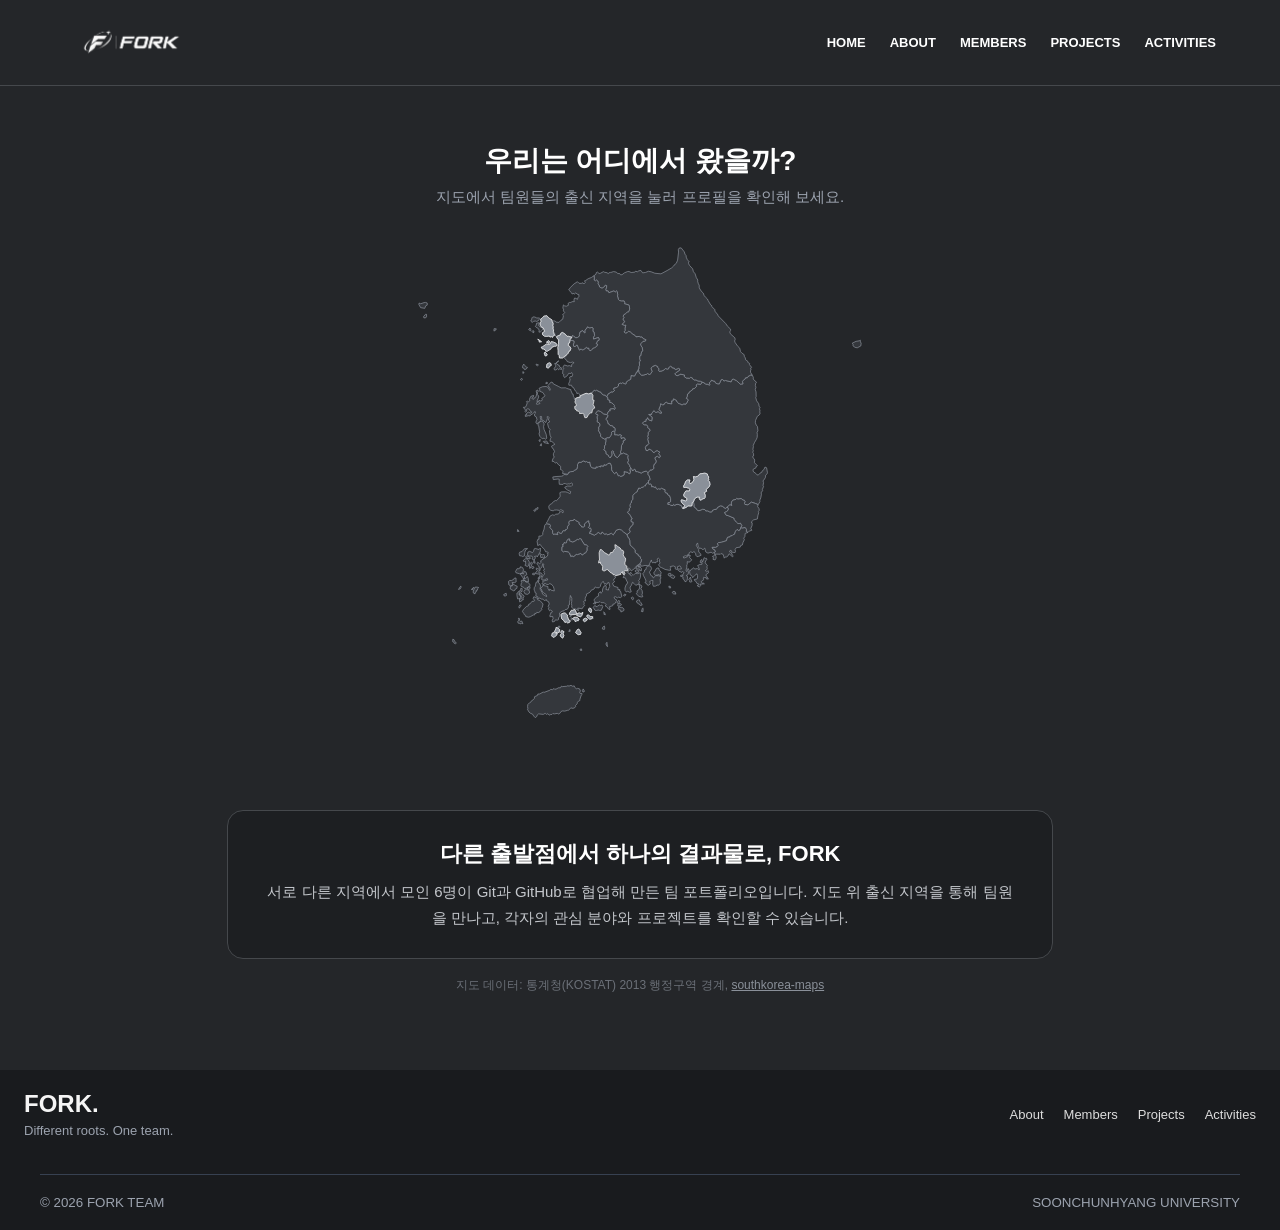
==== commit 368ceffc: "feat: 지도 hover 시 핀 말풍선 표시 및 지역별 확대 강화" ====
--- a/team-portfolio/index.html
+++ b/team-portfolio/index.html
@@ -15,13 +15,30 @@
     .home-title { margin: 0 0 8px; font-size: 28px; color: #fff; }
     .home-sub { margin: 0 0 32px; color: #9ca3af; font-size: 15px; }
 
-    .korea-map { width: min(460px, 100%); margin: 0 auto; }
+    .korea-map { position: relative; width: min(460px, 100%); margin: 0 auto; }
     .korea-map svg { display: block; width: 100%; height: auto; overflow: visible; }
-    .korea-map .region { fill: #34373c; stroke: #8a9099; stroke-width: 0.8; stroke-linejoin: round; }
-    .korea-map .region.has-member { fill: #6b717b; cursor: pointer; transform-box: fill-box; transform-origin: center; transition: transform .2s, fill .2s; }
-    .korea-map .region.has-member.active { fill: #f5f5f5; transform: scale(1.12); outline: none; }
+    .korea-map .province { fill: #34373c; stroke: #8a9099; stroke-width: 0.8; stroke-linejoin: round; }
+
+    .korea-map .area { cursor: pointer; outline: none; transform-box: fill-box; transform-origin: center; transition: transform .2s; }
+    .korea-map .area .shape { fill: #8a9099; stroke: #f5f5f5; stroke-width: 0.8; stroke-linejoin: round; transition: fill .2s; }
+    .korea-map .area .hit { fill: transparent; stroke: transparent; stroke-width: 10; stroke-linejoin: round; }
+    .korea-map .area.active { transform: scale(var(--zoom, 1.6)); }
+    .korea-map .area.active .shape { fill: #ffffff; }
+
+    .map-pin { position: absolute; z-index: 4; padding: 7px 14px; border-radius: 999px; background: #fff; color: #17191f; font-size: 14px; font-weight: 700; white-space: nowrap; pointer-events: none; box-shadow: 0 6px 18px rgba(0, 0, 0, .45); transform: translate(-50%, calc(-100% - 12px)); }
+    .map-pin::after { content: ''; position: absolute; left: 50%; bottom: -7px; margin-left: -7px; border: 7px solid transparent; border-bottom: 0; border-top-color: #fff; }
+    .map-pin span { margin-left: 6px; color: #6b7078; font-size: 12px; font-weight: 400; }
+    .map-pin[hidden] { display: none; }
+
     .map-info { min-height: 24px; margin: 20px 0 0; color: #d1d5db; font-size: 15px; }
     .map-info strong { color: #fff; }
+
+    .map-picker { position: absolute; z-index: 5; min-width: 180px; padding: 14px; border: 1px solid #45484c; border-radius: 12px; background: #191b1e; box-shadow: 0 8px 24px rgba(0, 0, 0, .45); text-align: left; transform: translate(-50%, 12px); }
+    .map-picker[hidden] { display: none; }
+    .map-picker p { margin: 0 0 10px; padding-right: 22px; color: #d1d5db; font-size: 13px; }
+    .map-picker a { display: block; margin-top: 6px; padding: 9px 12px; border: 1px solid #45484c; border-radius: 8px; color: #fff; text-decoration: none; font-size: 14px; }
+    .map-picker a:hover, .map-picker a:focus { border-color: #fff; background: #242629; }
+    .map-picker button { position: absolute; top: 8px; right: 10px; border: 0; background: none; color: #9ca3af; font-size: 18px; cursor: pointer; }
 
     .home-desc { max-width: 760px; margin: 40px auto 0; padding: 28px 32px; border: 1px solid #45484c; border-radius: 16px; background: #1d1f22; }
     .home-desc h2 { margin: 0 0 10px; font-size: 22px; color: #fff; }
@@ -55,30 +72,56 @@
   <main class="home-main" id="content">
     <div class="home-inner">
       <h1 class="home-title">우리는 어디에서 왔을까?</h1>
-      <p class="home-sub">지도에서 팀원들의 출신 지역을 찾아보세요.</p>
+      <p class="home-sub">지도에서 팀원들의 출신 지역을 눌러 프로필을 확인해 보세요.</p>
 
       <div class="korea-map" id="korea-map">
-        <svg viewBox="0 0 524 631" role="img" aria-label="대한민국 시·도 지도">
-          <path class="region" id="busan" data-region="부산" d="m 362.2,382.5 0,0.8 4,0 1.3,1.3 0,0 1,1.7 -0.2,1.5 -0.9,0.3 -0.6,0.8 -0.4,1 0.3,1.7 -0.7,2.3 -0.9,-0.1 -0.1,0.9 -0.9,0.1 0.6,0.6 1,-0.3 0.3,1.6 -1.4,3 -0.6,-0 -0.3,-0.5 -0.6,1.4 0.8,1.4 -0.1,0.5 -0.5,0 -0,1.2 -0.5,0.3 -0.3,-0.5 -0.5,0.7 -1,0.1 -0.6,2.2 -0.8,0.2 -0.4,0.5 -1.6,-0.6 -0.6,0.1 -0.7,0.8 -1.6,-1.1 0.1,0.8 -1.6,0.2 -0.2,0.5 0.3,0.9 -0.7,0.7 1,0.2 0.5,1.5 -0.1,2.6 -1.2,-0.6 -0.7,0 -0.3,0.5 -0.9,-0.2 -0.1,-1 -0.2,0.6 -1.9,-0.3 0.2,-2 -0.7,-0.5 -0.6,0.8 -1.2,0.5 -0.3,0.6 0.2,0.4 -1.6,1.7 -0.2,1.8 -0.8,0.1 0.7,1.4 -0.7,1.1 -0.9,-2 -0.2,-1.5 -1.1,0.2 0.9,3.9 -0.3,0.5 -0.6,-0.1 -0.2,-1.5 -1,-0.3 -0.3,0.7 0.6,0.2 -0.1,0.8 -1.2,-0.1 0.7,0.9 -0.5,0 -0.7,0.8 0.1,-1.8 -0.7,-0.4 -0.8,-3.3 0.6,-3 -0.6,-0.1 -0.3,1.7 -1.1,0.8 -0.1,-1.2 0.5,-1.6 -0.4,-0.1 -0.7,2 -1.3,0.7 -0,0.9 -1.6,0 0.5,-3.8 0.5,-0.7 -1.1,-0.4 -1,4.9 -1.5,-0.5 -2.9,0 -1.5,-1.6 -0.2,0.7 -1.6,0.2 -1.1,1.3 -0.5,-0.1 -0.2,-0.8 0.8,-1.1 0.9,0.2 0.2,-0.6 -1.3,0.2 0.3,-2.3 0,0 0.2,-0.5 2.4,-1 4.3,-1.1 0.4,-5 2.3,-0.3 3.9,-2.4 4.2,-0.1 1.4,-1.6 0.9,-2 0.8,-0.2 1,-1.2 4,-2.5 1.8,0.3 1,-1.3 0.9,-2.7 1.7,-2.6 4.9,-0.6 0.6,-1.9 3,-2.7 0,0 0.2,0.3 z m -14.5,30.9 1.9,1.6 -0.3,1.6 1.9,1.6 -0.5,1.1 -0.9,0 -0.5,-1.2 -0.6,0.3 -0.5,-0.5 -0.1,-0.8 -1.3,-0.4 -1.8,-1.9 0,-0.5 0.8,-0.5 1.8,-0.5 z"/>
-          <path class="region" id="daegu" data-region="대구" d="m 298.1,351.1 -0.8,1 -0.8,3.6 -1.1,0.6 -2.4,-0.9 0,0 -1.5,0.4 0,0 -3.5,2.5 -2.4,0.1 0,0 -0.7,-3.4 -4.1,-5 0.3,-2.8 1.9,0.6 1.6,1.2 2.2,0 0.6,-2.5 -3.1,-3.4 1.2,-3.1 1.2,-2.8 5.3,-0.9 -0.3,-1.9 -2.8,-2.2 -4.7,-0.3 0.3,-3.1 1.2,-2.8 2.2,-3.1 2.2,-0.6 1.9,-1.2 0.6,5.6 2.5,0 0.9,-3.1 2.5,-5 5.9,-1.2 2.8,-3.1 3.4,-0.9 3.1,0.3 3.8,3.1 0,4.4 0.6,3.1 1.9,4 -0.9,2.2 -3.4,1.2 -1.6,3.4 0,3.1 -2.5,0.3 0,1.9 1.2,1.6 0,4.1 -3.4,1.2 -1.6,1.9 -2.8,-0.3 -0.6,-2.8 -3.1,0 -2.2,1.2 -1.6,2.5 z"/>
-          <path class="region" id="daejeon" data-region="대전" d="m 192.8,261 0.3,0.2 0,0 0.5,-0.1 1,-2.3 0,0 0.6,-0.6 0,0 1.4,0.2 -0.3,1.3 0,0 -0.1,0.6 0,0 0,0.3 2.9,-2.7 0,0 2.5,2.5 0,0 0.2,2.6 0.7,0.8 1.8,0.4 -0.3,1.6 0.8,0.2 1.2,2.2 -1.2,0.3 -1.6,1.6 0,0 -0.9,5.6 0,0 -1.2,6.2 1.2,3.8 0,0 -3.4,2.2 -2.2,2.8 -3.8,-2.2 -2.2,-3.7 0,-1.9 -0.6,-1.6 -1.6,0 0.3,3.1 -0.6,5 -0.9,2.2 -1.2,0 -0.9,-3.1 -2.5,-0.9 -1.6,-2.2 -0.3,-3.4 -2.2,-1.9 -0.3,-4.1 2.2,-2.5 -0.3,-8.7 0,0 2.5,-0.6 0,0 0.9,-0 3.4,-1.6 0.9,-2.8 0.3,-3.3 -0.3,-0 0,0 -0.2,-0.3 4,-0.4 z"/>
-          <path class="region" id="gangwon" data-region="강원" d="m 281.6,0.4 1.4,2.8 2.1,2.8 0.6,-0.2 0.8,1.7 -0,0.7 -0.5,0.5 0.7,0.8 -0.1,0.5 1.1,1 -0.6,1.3 0.4,0.8 0.8,0.2 -0.2,1.5 1,0.8 -0.2,0.8 0.7,0.4 2.2,2.9 -0.4,0.6 -0.2,-0.3 -0.5,0.2 -0.1,1.7 3.8,5.8 1.7,1.8 -0.6,0.4 0.3,1.7 1.6,2.2 -0,1.5 2.3,2 -0.2,1.7 1,1.9 0.1,2.1 3.4,5 0.6,0.2 -0.7,0.4 -0.1,0.7 2,2.7 -0.9,1 0.5,1.9 -0.2,0.9 0.6,1.3 0.9,1.3 0.7,0.3 1,2.1 1.4,1.7 1.6,1.2 0.7,3 4,4.3 1.1,0.1 -0.5,1.9 3.8,6.2 1.7,1.2 -0.1,1.1 3.3,3.4 0.8,0.4 0.4,0.9 -0.5,1.6 1.9,2.6 2.5,2.4 0.2,1.5 9.5,10 3.7,5 3.8,3.4 -0.3,2.5 -0.6,0.2 -0.5,1.1 0.2,0.9 2.4,3.2 4.5,3.7 0.4,1.8 -0.9,1.9 1.3,2.2 -0.3,0.7 1.4,2 -0.4,0.3 1.8,1.4 3.4,3.9 1.1,5 4.8,3.8 0.1,2.2 0.9,1.1 0.7,3.5 1.8,1.6 1,-0.1 0.5,2.5 0.6,-0.3 1,0.3 -0.1,0.7 0.9,0.4 -0.3,1.8 2.1,1.9 0.1,1.1 0.6,0.4 -1.5,1.1 0.7,1.8 -0.8,2.4 0.6,2.6 1.2,1.2 0.9,2.5 0.6,0.3 -0.3,1.2 0.8,0.8 0,0 -4.3,0.7 0,0 -1.9,2.2 -2.5,0.9 -2.8,2.5 0,0 -1.6,2.2 0,1.2 0,0 1.6,2.8 -6.5,0.2 0,0 -2.6,-2.3 -3,-1 -2.6,-0.4 -2.5,2.5 -1,-0.2 -3.1,-1.7 -3.4,-0.7 -1.2,-0 -2.2,0.8 -0.7,-1.3 -1.7,-0.7 0,0 -0.9,0.6 -2,3.7 0,0 -0.9,1.2 -4.1,0 -3.4,-2.8 -2.8,-1.6 -2,0.2 -0.7,2.3 0.1,2.4 -0.4,0.8 -0.8,0.4 -1.4,-1 -1.6,-0.4 -1.9,0.3 -3.1,-2.1 -1.2,-0.2 0,0 -1.7,-1.4 0,0 -0.6,-0.8 0,0 -2.1,0.3 0,0 -1.4,-0.1 -4,-1.3 0,0 -1.6,-0.7 -2,-2.2 -1.7,-0.5 -0.3,0.4 0,0 -0.9,0.4 0,0 -3.3,0.6 -0.8,-0.2 -0.3,0.6 -0.8,0.1 -0.8,-1.4 0,0 -0.2,-0.8 0,0 -1.1,-0.5 0,0 -0.5,-0.3 0,0 0,-1.9 0,0 0.1,-0.7 0,0 -1,-0.8 -1.5,0.3 -2.4,-0.2 0,0 -0.9,0.1 -1.2,1.2 0,0 -1.5,0.1 -0.5,0.5 0,0 -0.7,0.5 -2.3,-1.8 0,0 -0.7,-1.7 1.5,-1.3 0,0 1.7,-0.8 0,0 2.4,-2.7 0.1,-1.4 -0.6,-0.5 -1,0 -1.4,0.8 0,0 -1.1,0.3 0,0 -1.7,-0.2 -1.5,-1.7 -2.1,-0.4 -2,-1.5 -2.5,0.6 -1.1,0.9 -0.7,1.5 -0.7,0.1 -3,-1 -1.6,1.8 -2.1,1.3 0,0 -2.1,0.4 0,0 -2,0.8 0,0 -0.9,-0.3 0,0 -0.3,-0.5 0.1,-3.4 0,0 -1.8,-3.3 0,0 -2,-0.5 0,0 -2.2,0.1 -1.5,0.9 0,0 -2.4,1.7 -0.5,1 0.3,2.7 0.7,2 -0.4,1.8 -2,0.8 -0.4,0.9 -0.7,0.4 -2.3,-1.1 -3,0.1 -1.4,1.9 -2.2,0.9 -4,-3.1 -0.6,-3.5 0,0 0.6,-7.4 -0.6,-3.4 1.6,-1.2 -0.3,-7.5 3.4,-8.1 0.3,-4.1 -2,-0.7 -0.8,-2.4 2.8,-3.1 0.4,-0.9 2.1,-0.7 0.8,-2.2 -1.3,-1.6 -0.4,-1.4 -2.2,0.2 -0.9,-0.8 -2.3,-0.6 -3.6,-0.1 -4.3,-3.7 -2.7,-0.3 -1.8,-1.5 -2.3,-1 -3.6,1.4 -1.3,-0.9 -1.4,-1.9 1.8,-3.5 0.3,-4.4 -1.6,0.6 -0.7,-0.1 -0.7,0.6 -0.6,-0.1 0.1,-2 2.2,-1.9 0.5,-1.2 -1.3,-3.5 0,-0.9 0.8,-1 -0.2,-1.8 -0.6,-1.2 0.6,-1.5 2.3,-0.8 1.8,-2.1 2.6,-0.6 0.7,-0.5 1,-4 -0.8,-4 -1.4,-1.6 -2,-0.4 -2.2,-1 -0.1,-2.7 -0.9,-0.6 -3.2,0.3 -3.1,-1.5 -1.2,-1.6 -0.3,-1.4 -0.4,-7.5 -1.4,-2 -0.7,-0.1 -1.2,1.1 -0.7,-1 -1.4,-0.6 -1.5,0.2 -2.4,0.8 -1.2,1.4 -0.5,-0.3 -1.9,-2.2 -1.4,-0.2 -1.2,-1.2 -0.3,-2 0.6,-1.1 0.2,-2.2 1.1,-0.9 -2,-0.9 -0.6,0 -1.4,1.3 -1.7,2.4 -2.4,0.2 -1.6,-0.8 -0.5,-0.9 0.1,-2.3 -1,0.3 -0.2,-1.1 0.6,-1.9 -1.6,-1.2 -0.9,-5.3 -4.7,0 0,-1.9 1.2,-0.9 -4.7,-4.4 0,0 1,-1.2 3,-2.1 1.1,-0.2 2.3,0.6 3.7,-1.3 3,-1.8 3.4,0.5 1.6,1.2 1.5,-0.4 1.7,0.3 1.1,-0.9 2.1,0 1.9,-1 2,-0.1 2,0.8 1.2,1.1 1.6,-0.2 2.2,0.8 2.2,1.4 5.3,-3.2 2.9,-1 1.4,0.3 1.2,1.1 1.5,0.1 2.3,-0.5 2.7,0.7 1.9,-1.3 5.8,0.3 2.5,-1.4 0.6,0.4 0.7,1.8 2.3,2.5 2.1,-0.9 1.8,-0.2 0.8,-0.5 1.3,-1.8 6.3,1.8 1.8,-0.4 6.5,1.4 3,-0.5 3,-2.4 2.6,0.1 0.7,-0.4 2.9,-3 3.9,-2.5 1.3,-2.1 1.8,-1.1 3.8,-3.7 2.2,-4.6 -0.2,-1.4 1.1,-3.1 -0.5,-9.1 0.6,-0.7 z"/>
-          <path class="region" id="gwangju" data-region="광주" d="m 151.4,400 -1.9,-2.3 -1.8,-0.9 -2.4,-0.1 -2.4,1 -2,1 -2,2.1 -1.5,0.1 -2.1,-0.7 -1.5,-1.4 -0.6,-2.2 -2.2,-0.1 -2.1,5.3 -2.4,-0.1 -1.7,2.1 -1.1,4.8 0.4,4.1 7.2,1.1 1.8,2.3 1.9,3.8 3.7,0 3.4,-2 3.8,0 1.5,-1 3.1,0.6 3.4,-2.4 1.4,-1.8 0.8,-1.7 0.1,-2.6 0.9,-1.8 0,-1.4 -2.1,-1 -2.6,-0.3"/>
-          <path class="region" id="gyeonggi" data-region="경기" d="m 79.6,103 -1.7,-1.5 -0.1,-0.6 0.8,-0.5 0.7,-1.2 -0.2,-1.2 0.4,-1.1 1.6,-1.5 0.8,0.3 1.8,-0.3 3,1.8 1.6,0 0.8,-0.7 1.1,1.2 -1.7,2.8 -2,1.2 -2.6,-0.3 -0.8,0.5 -1.4,0.1 -1.1,1.4 -1.1,-0.4 z m 10.6,58.3 -0.4,0.5 -0.3,-0.3 -0.2,0.4 -1.4,-0.9 -0.5,0.2 -1.5,-0.5 -0.1,-0.6 -0.8,0.2 0.2,0.8 -0.5,0.3 1.3,1.2 0.1,-0.4 0.5,0.5 0.9,-0.1 0.2,0.8 0.2,-0.4 0.4,0 0.4,0.6 2.1,-0.5 0.7,-1.2 -0.8,-0.5 -0.5,0 z m -7.8,-43.9 -0.1,-1 0.5,-0.9 -0.3,-0.5 -1.5,0.1 -0.7,-0.4 -0.9,0.2 -0.1,0.6 1.4,1.5 1.9,1 0.6,0.8 0.3,-0.6 -0.5,-0.5 -0.7,-0.3 z m -11.5,45.8 -0.2,-0.6 -0.9,0.6 -0.1,-1.4 -0.4,-0 -0.3,-1.5 -0.6,-0.4 -0.5,0.3 0.2,0.5 -1.2,2.5 0.1,2.2 -0.6,0.9 1.3,-0.2 -0.2,-0.5 0.4,-0.3 0.4,1.3 1.2,-0.4 0.1,0.7 -0.7,0.3 0.4,0.4 1.8,-0.3 0.6,0.2 0.1,-0.5 0.9,0.1 0.1,-0.6 1.6,-1.3 -0.3,-0.3 -3,-1.7 z m 6.1,-52.2 -0.4,-0.1 -1.3,1.5 -1.1,-0.4 -1.3,0.4 0.1,0.5 1.2,0.7 1.2,-0.5 0.9,0.7 -0.1,0.8 0.5,-0.2 1.4,0.5 -0.3,-0.8 0.6,-0.7 -1.1,-1.1 -0.4,-1.5 z m 83.1,-69.9 -5.6,4.3 -1,1.8 -3.9,4 -2.8,0 -4.7,-1.9 -2.5,1.6 -2.8,1.9 -2.8,2.8 -3.4,5 1.9,0.9 1.9,3.8 6.3,0.3 3.4,1.9 0.6,3.1 -1.2,0.9 -0.3,1.9 -2.2,-0.6 -2.8,0 -0.3,3.8 -1.6,0.9 0.3,2.5 1.9,0.9 -0.3,6.5 -2.2,1.2 -1.6,-2.5 -1.6,-1.2 1.2,-4.4 -2,-2.5 -2.4,0.1 -0.3,2.7 -1.9,1.9 -3.5,-3.3 -0.7,0.1 -0.3,0.8 1.2,4.1 -0.5,1.9 3.5,0.8 1.2,0.9 3.4,5 -6.5,1.9 -2.8,0 -1,4.5 -3,0.2 -1.1,0.5 -2,1.9 -3.6,-0.5 -2,-1.6 -0.6,1.2 -1.1,0.1 -0.7,0.7 1.1,1.8 -0.9,4.2 1.1,1.8 0.1,1.5 -0.6,1.6 1.2,0.5 -0.1,1.3 -0.7,0.5 1.7,3 1,3.3 2.4,3.1 0,0 2.5,-2 1.7,-0.7 0.6,-1.6 1.5,-1.3 2.1,0.2 7.5,6 0,0 3.8,1.3 0,0 1.2,-1 1,-2.5 1.3,0.3 1.4,1.7 2.4,1.1 3.6,-1.6 0.6,-0.4 0.2,-3.1 0.8,-1.1 5.2,-0.4 1.1,-0.8 0.1,-3 1.1,-1.1 -0,-1.2 0.6,-0.5 1.3,-0.5 0.9,-1 2.3,0.5 2.6,-0.3 1.2,0.2 0.9,1.1 0.1,4.5 0.9,1.2 0.1,1.9 1.1,1.7 -1.4,4.2 0,1.2 0.4,0.6 1.2,-0.2 1.2,-0.8 2.5,-0.6 1.2,-0.8 0.8,1.1 0.7,2.4 -0.4,0.5 -1.8,0.6 -1,1 -0.4,2.5 1.2,0.5 0,0.6 -1.3,1.7 -0.6,0.5 -0.6,-0.2 -0.4,0.6 0.5,0.6 -1.7,1.6 -3,0.3 -3.6,2.1 -0.7,-1.2 0,-1.7 -3.1,0.3 -4.2,2.3 -2.4,0.1 -1.2,-0.5 -1.8,0.7 -0.5,-0.1 -2.6,-5.7 -2.4,1.2 -0.6,0.1 -0.6,-0.5 -0.3,-3.1 -0.6,-0.5 0.1,-1.8 -3.8,-3.8 0,0 -3.5,4.5 0,0 0.1,4 3.3,2.9 0,0 0,1.2 -0.7,0.8 -0,0.7 0,0 0.3,1.1 -0.9,0.8 0,0 -0.6,0.4 -0.3,1.1 0,0 0.8,0 0.4,0.6 -4,-0.8 -0.9,1.1 0.8,0.6 -0.4,1.5 -2,1.6 -0.8,-0.1 -0.5,0.7 -1.5,0.4 -0.3,0.9 0.5,0.1 0,0.4 -7.6,2.5 -2.9,2.2 -0.9,-0.3 0.5,1 -1.3,1.4 -0.6,-0 -0,-0.7 -2.3,-0.7 2.1,2.2 0.3,1.5 0.5,0.4 -0.3,2.1 -0.5,0.4 -1.1,-0 -0.2,0.7 0.1,0.7 1.1,0.1 0.2,0.8 -1.2,0 0.3,0.8 -0.6,0.2 -0.5,0.9 0.4,0.3 0.6,-0.9 0.7,-0.1 1,1.6 0.7,-0.8 -0.2,-0.6 0.6,-1.4 0.7,-0.7 0.9,0.7 0.6,-0.1 0.5,0.8 0.4,-0.5 0.7,0.6 -0.2,-1.2 1,-2.1 0.3,1.6 2,1.2 -0.5,0.7 -0,1 0.6,0.6 0.4,-0.8 -0.2,-0.7 0.6,-0.8 -0.3,-1.6 -2.6,-1.4 -0.2,-1.4 -0.5,-0.4 0.1,-0.8 -0.9,-0.5 -1.3,0.1 -1,-1.4 -1.2,-0.7 1.1,-1.1 -0.1,-0.7 3.2,-2.2 6.5,-2.2 1,-0.1 3.5,2.8 4.9,1.8 3.1,-0.4 1.2,2.1 1.1,0.4 0.6,0.8 1.3,-0.4 -0.9,0.8 -0.1,0.9 -1.6,-2 -0.5,0.4 -1.4,-0.8 0.2,-0.9 -0.9,0.3 -0.3,0.8 0.8,0.6 0.2,0.7 -1.1,-0.6 -0.8,0.5 0.7,1.7 -0.9,0.8 0.7,0.2 -0.7,0.2 0.3,0.5 -1.8,2.7 -0.3,-0.6 -1,-0.3 0.6,-0.7 -0.5,-0.7 -0.1,-2.4 -2.6,0.8 -0.3,-1.1 -0.9,0.1 -2.7,-0.9 -0.9,1.1 0.2,0.7 -1.7,0.4 0.4,1.7 0.5,-0.2 0.4,0.8 -0.9,0.8 -0,0.9 1,1.5 -1.4,0 -1.2,1.5 1.2,2.6 -1.1,0.9 1,-0 0.5,-0.6 0.3,0.4 1.3,-0.4 0.1,0.7 0.8,-0.2 -1.3,1.8 -0.9,0.3 0.3,0.4 0.6,-0.2 0.4,0.6 0.3,1.2 -0.5,0.5 0.8,0.8 0.4,-1.6 0.9,-0.3 0.5,-0.9 0.6,-0 0.1,0.3 1.4,-1 2.1,-3.4 2.5,0.2 0.4,-0.6 0.5,0 0.6,-1.6 -0,1.2 0.7,0.2 -0.2,0.7 0.5,0.3 -2.1,1.3 4.7,0.1 0.1,0.4 -2.1,0.2 0.9,0.6 -0,0.5 -0.8,-0.4 -0.3,0.8 -1,0.5 -1.1,-0.7 -2,1.9 -0.2,0.9 0.7,1.8 -0.5,4.4 -0.4,0.5 -0.2,0 -0.9,1.4 -0,0.8 0.4,0.8 3.5,-0 0.8,0.4 0.3,2.1 -0.5,-0.2 -0.8,0.6 0.1,0.8 0.6,0.5 1.8,-0.2 1.6,0.5 1.5,2.6 0.3,1 -0.7,-0.4 0.5,0.9 1.9,0.8 0.5,1.9 1.9,-0.3 1.4,0.9 0.9,4.6 0,0 1,-0.1 0.8,-1.2 1.6,-0.8 7.5,1.8 0.8,-0.6 0.9,0 3.2,-1.2 3,-2.1 2.6,-0.1 3,1.4 1.3,1.8 1.9,1.6 5.1,0.7 0,0 2.8,-0.2 0,0 1.5,-0.9 0,0 1.6,-0.3 0,0 0.7,-0.4 0,0 1.7,-1.2 2.2,0.1 0.9,-1.4 0.9,-0.4 0.2,-2.1 -0.3,-1.1 0,0 2,-1.6 0,0 3.1,-1.4 -0.2,-0.5 0.9,-1.1 0.1,-1 2.3,-2.6 0.8,1.2 1.5,-0 -0.3,2.1 1.6,-3.2 4.3,0.8 4.1,-3.7 2.5,-0.3 0.6,-7.8 1.6,0 1.6,1.9 1.9,0 2.7,-6.7 2.6,-0.6 0,0 0.6,-7.4 -0.6,-3.4 1.6,-1.2 -0.3,-7.5 3.4,-8.1 0.3,-4.1 -1.9,-0.7 -0.8,-2.4 2.8,-3.1 0.4,-0.9 2.1,-0.7 0.8,-2.2 -1.3,-1.6 -0.4,-1.4 -2.2,0.2 -0.8,-0.8 -2.3,-0.6 -3.6,-0.1 -4.3,-3.7 -2.7,-0.3 -1.8,-1.5 -2.3,-1 -3.6,1.4 -1.3,-0.9 -1.4,-1.9 1.8,-3.5 0.3,-4.4 -1.6,0.6 -0.8,-0.1 -0.7,0.6 -0.6,-0.1 0.1,-2 2.2,-1.9 0.5,-1.2 -1.3,-3.5 0,-0.9 0.8,-1 -0.2,-1.8 -0.7,-1.2 0.6,-1.5 2.3,-0.8 1.8,-2.1 2.6,-0.6 0.7,-0.5 1,-4 -0.8,-4 -1.4,-1.6 -2,-0.4 -2.2,-1 -0.1,-2.7 -0.9,-0.6 -3.2,0.3 -3.1,-1.5 -1.2,-1.6 -0.3,-1.4 -0.4,-7.5 -1.4,-2 -0.7,-0.1 -1.2,1.1 -0.7,-1 -1.4,-0.6 -1.5,0.2 -2.4,0.8 -1.2,1.4 -0.5,-0.3 -1.9,-2.2 -1.4,-0.2 -1.2,-1.2 -0.3,-2 0.6,-1.1 0.2,-2.2 1.1,-0.9 -2,-0.9 -0.6,0 -1.4,1.3 -1.7,2.4 -2.4,0.2 -1.6,-0.8 -0.5,-0.9 0.1,-2.2 -1,0.3 -0.2,-1.1 0.6,-1.9 -1.6,-1.2 -0.9,-5.3 -4.7,0 0,-1.9 1.2,-0.9 -4.7,-4.4 -1.5,0.4 z m -65.8,70.3 -1.1,-0.8 0,-0.5 -2.5,-0.4 -2.1,-1.6 -0,-2.3 1,-2.1 -0.9,-0.6 -3.2,1.3 -0.1,3.4 -0.2,0.4 -1,-0.2 -0.3,0.4 1.9,1.7 2.7,1.4 1,1.4 -0.3,2.1 1.3,0.6 -0.2,0.4 0.7,0 -0.2,-0.8 3,-2 0.4,-2.1 z m 13.6,3.6 0.2,-0.6 0.8,-0.2 -0,-0.5 -1.1,-0.5 -0.3,-0.9 0.8,-3.2 -0.9,-0.8 -0.3,-1 0.1,-1.2 1,-1.4 0.1,-1.1 -1.4,-1.7 0.2,-1 -0.5,-1.3 -4.5,-2.9 -2.2,-2.8 -1,-0.2 -0.6,0.8 -2.4,0.2 -0.8,2 -3.5,1.9 0.6,3.4 -0.4,2.7 0.3,4 3,0.8 0.4,0.6 -0.2,0.8 1.4,1.3 0.5,1.9 -0.2,1.5 -0.7,0.9 -3.2,0.6 0.8,0.5 0.3,1.6 -0.7,0.5 0.1,0.3 0.4,-0.1 1.3,1.2 1.3,0.2 0.3,0.6 5.4,0.4 0,-1 0.9,0.4 0.6,-0.9 2.2,1 0.9,-0.1 0.8,-1.6 1.4,-0.4 0.1,-0.6 -1.2,-4.2 z m -3.1,43.9 -0.9,0.1 -0.6,-0.8 -1.6,0.6 -0.4,-0.1 -0.3,0.6 0.2,0.7 -1.6,-0.1 -0.2,1.2 -0.6,0.3 0.5,0.3 0.4,1.7 -0.5,0.2 0.2,1.7 1.9,-0 0.3,0.4 -0.3,0.5 0.6,-0.1 0.5,-0.7 0.9,-0.4 -0.3,-0.8 1.5,-0.1 0,-0.5 -0.5,0.1 0,-0.5 -0.7,-0.4 0.7,-0.3 0.5,0.3 -0.2,-0.8 1,0.7 0.4,-0.4 0.3,-1.5 -0.5,-0.9 -0.9,-0.8 z"/>
-          <path class="region" id="incheon" data-region="인천" d="m 113.8,124.4 2.5,-2 1.7,-0.7 0.6,-1.6 1.5,-1.3 2.1,0.2 7.5,6 0,0 3.8,1.3 -0.1,1.2 0.6,0.3 0,0 -3.5,4.5 0,0 0.1,4 3.3,2.9 0,0 0,1.2 -0.7,0.8 -0,0.7 0,0 0.3,1.1 -0.9,0.8 0,0 -0.6,0.4 -0.3,1.1 0,0 -0.6,-0.2 -0.1,-0.2 -1.3,-0.2 0.5,-1.8 -0.7,-0.5 -0.3,0.1 0.6,0.5 -0.1,0.8 -0.6,0.4 -0.3,-2.2 -0.3,-0.1 0.1,2.3 0.4,0.2 -0,0.5 -2,2.3 -3.6,-0.5 -3.7,4.6 -3.2,0 -0.1,0 -1.3,0.1 -0.3,1.1 -1,-0 0.8,-0.3 0.5,-1.8 2.2,0 -0.5,0.8 2.8,0 3.6,-4.5 -1.3,-0.4 -2.7,-2.7 -0.9,-4.3 -0.5,2.3 -1.5,-0.1 0.4,-0.8 -0.5,-0.7 0.7,-0.1 -0.5,-0.4 0.1,-0.6 -0.8,1.3 -1,-0.1 -0.2,-0.4 0.4,-1.4 -0.2,-0.9 0.6,-0 -0.3,-0.8 0.8,-1.5 3,-1.2 1.2,0.4 -0.8,-0.5 -0.2,-1.1 -1.1,1 -1.4,0.1 0.1,-1.3 -0.7,-0.4 -0.3,-0.7 1,0.1 -0.2,-1.2 -0.6,0 -0.1,-0.8 -0.5,0 -0.1,-0.4 0.7,-0.3 0.1,-1.4 -2.6,1 -0.2,0.6 -0.4,-0.4 -0.6,0.2 -2.3,2 2.2,-2.1 3.9,-1.6 -0.8,-1.1 -0.7,-0.1 -0.5,-1.4 z m -26,1.6 1.8,0.9 0.1,0.4 0.9,-0.3 0.5,1.6 0.9,0.5 3,-0.4 -0.3,1.4 -2,-0.4 -1.9,0.6 -0.1,-0.6 -0.3,0 -1,1 0.4,-2.1 -1.9,-1.9 0.1,-0.6 z m 19.6,3.2 0.8,0.7 -0,0.5 3.6,1 0.6,0.9 0.8,0.4 0.4,1.9 -2.3,1.4 -1.4,-0.1 -0.6,-0.6 -1,1.2 -2.1,1 -1.7,2.2 -4,2.9 -1.6,-0.2 -1.3,0.8 -0.1,-0.5 0.6,-0.3 -0.2,-1.1 -0.9,-0.7 -1.2,0.8 0.9,-0.9 -0.5,-0.7 -0.7,0.2 0,0.8 -0.6,-0.5 -0.2,0.8 -0.5,-0.7 -1.1,-0.1 0.9,-0.6 -0.5,-0.2 0.1,-0.9 -0.6,0.1 -0.7,-0.7 -0.2,-0.7 0.4,-0.7 1.6,-0 3.9,-2.8 5.6,-0.3 1.3,-1 0.7,-2.7 1.8,-0.5 z m -9.9,14.7 0.1,0.8 0.8,0.3 0.8,1.3 1.1,0.5 -0.1,0.6 -0.6,-0.1 0.6,0.4 -0.7,0.5 0,0.7 -1.6,0.4 -0.9,-0.9 0.4,-1.2 -0.3,-0.7 -1.2,-0.3 0.8,-1.4 0.1,-1 0.8,0.1 z"/>
-          <path class="region" id="jeju" data-region="제주" d="m 148.8,592.9 0.7,0.8 -0.5,0.6 0.8,-0.3 0.7,0.2 -0.5,0.5 0.4,1.2 -0.6,1.2 -2.1,-0.5 -0.5,-1.4 0.8,-2 0.7,-0.3 z m -4.6,15.1 -1.4,0.5 -1.7,1.8 -0.5,2 -2.5,2.5 0.2,1.4 -1.3,1.5 -2.1,0.5 -2.9,-0.6 -3.1,3.2 -2.4,0.2 -3.8,1.1 -0.8,-0.4 -2,0.3 -2.7,2.2 -0.1,0.8 -1.8,0.7 -0.9,-0.4 -0.1,-0.5 -1.7,-0.1 -0.5,1.3 -1.5,-0.9 -2.1,0.2 -1.6,0.8 -3.7,0.8 -1.1,-1.7 -0.7,-0.1 -2.3,0.6 -1.3,-1.1 -0.5,0.1 -3.3,1.5 -4.2,-1.1 -3.1,2 0,3 -0.6,0.2 -0.3,-0.6 -0.5,-0 -0.9,0.6 -0.9,-0.6 0.2,-1.1 -0.8,-0 -2.1,-2.9 -3,-1.3 -1.9,-1.6 -1.8,-3 0.6,-3.3 -0.6,-1.8 0.4,-0.8 1.4,-0.7 0,-1.4 2.8,-1.8 1.2,-1.8 1.2,0.2 2.2,-2.5 0.5,-2.8 4.2,-1.7 0.1,-1.7 0.4,-0.3 1.9,-0 1.9,-0.5 0.2,-0.5 1.3,0.1 1.7,-1.4 0.5,-0 0.7,0.8 1.2,-0.9 4.2,-1.1 1.3,-1 1.3,-0.1 0.3,-0.8 0.7,-0.4 2,0.6 1.3,-0.2 1.2,-0.8 1,0.4 1.3,-0.7 2.1,0.2 0.8,-1.2 3.7,-0.2 0.1,-0.8 1,-1.2 1.9,1.5 0.9,-0.3 0.2,-0.8 0.9,0.3 3.8,-1.2 3.2,0.4 0.2,-0.9 3,0.6 0.3,0.5 1.8,-0.6 0.9,0.1 0.1,1.4 1.2,1.6 1.1,0.1 0.7,0.8 1,-0.6 2.2,0.3 1.1,0.8 -0.4,1.3 1,0 0.3,0.9 -0.2,1.3 -0.8,0.1 -0.2,0.8 1.8,1.4 1.3,-0.5 0.1,0.9 0.9,0.8 -0.5,0.6 -1,-0.7 -0.8,1.2 -0.1,1 1.5,1.1 -0.7,0.9 -0.6,-0.5 0.3,-0.5 -0.9,-0.3 -1,4.7 z"/>
-          <path class="region" id="north-chungcheong" data-region="충북" d="m 214.6,306.9 -0.9,-2.8 -1.6,-3.1 -2.2,-1.9 -0.3,-2.8 0,0 1.2,-2.8 -0.3,-3.1 -1.9,-3.1 0,0 -2.8,0.3 -1,-0.8 -2.9,-1.1 -1.1,-3.6 1.2,-6.2 0,0 0.9,-5.6 0,0 1.6,-1.6 1.2,-0.3 -1.2,-2.2 -0.8,-0.2 0.3,-1.6 -1.8,-0.4 -0.7,-0.8 -0.2,-2.6 0,0 -2.5,-2.5 0,0 -2.9,2.7 0,-0.3 0,0 0.1,-0.6 0,0 0.3,-1.3 -1.4,-0.2 0,0 -0.6,0.6 0,0 -1,2.3 -0.5,0.1 0,0 -0.3,-0.2 0,0 -1.2,-5.3 -4,0.4 -0.4,-0.6 -0.7,-0.1 -0.4,0.3 0,0 -0.6,0.8 0,0 1.9,-6.1 -1.1,-1.1 0.8,-1.8 0.1,-1.4 -3.3,-0.2 -0.5,-1.4 0,0 0,-2.8 -2.8,-3.4 2.2,-0.6 0.3,-2.8 0,0 -1.6,-2.2 5,-7.8 3.8,0.3 1.6,-1.9 -1.2,-3.8 -3.1,-2.2 -2.9,0 0,0 -1.1,-0.5 0.2,-2 0,0 -0.1,-0.4 -0.5,-0.1 0,0 -1.5,-0.7 0,0 -0.2,-2.7 -2.8,-1.9 -0.9,-2.4 2.8,-0.2 0,0 1.5,-0.9 0,0 1.6,-0.3 0,0 0.7,-0.4 0,0 1.7,-1.2 2.2,0.1 0.9,-1.4 0.9,-0.4 0.2,-2.1 -0.3,-1.1 0,0 2,-1.6 0,0 3.1,-1.4 -0.2,-0.5 0.9,-1.1 0.1,-1 2.3,-2.6 0.8,1.2 1.5,-0 -0.3,2.1 1.6,-3.2 4.3,0.8 4,-3.7 2.5,-0.3 0.6,-7.8 1.6,0 1.6,1.9 1.9,0 2.7,-6.7 2.6,-0.6 0.6,3.5 4,3.1 2.2,-0.9 1.4,-1.9 3,-0.1 1.9,1.1 1.1,-0.3 0.4,-0.9 2,-0.8 0.4,-1.8 -0.7,-2 -0.3,-2.7 0.5,-1 2.4,-1.7 0,0 1.5,-0.9 2.2,-0.1 0,0 2,0.5 0,0 1.8,3.3 0,0 -0.1,3.4 0.3,0.5 0,0 0.9,0.3 0,0 2,-0.8 0,0 2.1,-0.4 0,0 2.1,-1.3 1.6,-1.8 3,1 0.7,-0.1 0.7,-1.5 1.1,-0.9 2.5,-0.6 2,1.5 2.1,0.4 1.5,1.7 1.7,0.2 0,0 1.1,-0.3 0,0 1.4,-0.8 1,0 0.6,0.5 -0.1,1.4 -2.4,2.7 0,0 -1.7,0.8 0,0 -1.5,1.3 0.7,1.7 0,0 2.3,1.8 0.7,-0.5 0,0 0.5,-0.5 1.5,-0.1 0,0 1.2,-1.2 0.9,-0.1 0,0 2.4,0.2 1.5,-0.3 1,0.8 0,0 -0.1,0.7 0,0 -0,1.9 0,0 0.5,0.3 0,0 1.1,0.5 0,0 0.2,0.8 0,0 0.8,1.4 0.8,-0.1 0.3,-0.6 0.8,0.2 3.3,-0.6 0,0 0.9,-0.4 0,0 0.3,-0.4 1.7,0.5 2,2.2 1.6,0.7 0,0 4,1.3 1.4,0.1 0,0 2.1,-0.3 0,0 0.6,0.8 0,0 1.7,1.4 -1.3,1.3 0,0 -0.9,0.9 -0.5,-0.2 0,0 -0.9,-0.3 0,0 -0.8,0.3 0,0 -1.4,2.1 -0.8,0.5 0,0 -0.6,0.3 0,0 -3.3,3.2 -2.8,0.8 0,0 -0.8,1.2 0,0 -0.5,1 -3.1,1.8 -0.1,0.9 -1.5,1.5 -1.6,3.3 0,0 -0.8,1.6 0,0 -0.1,1.3 1.3,0.6 0,0 0.5,0.8 0,0 0.3,2.1 -2.8,3.9 0,0 -1.4,0.3 0,0 -2.1,0.1 0,0 -0.5,0.3 0,0 -0.9,1 -2.4,-0.1 0,0 -1.6,0.4 -0.6,-0.3 0,0 -1,-2.8 -1.5,-2.1 -3.2,-1.9 -1.2,-2 0,0 -1.1,1.3 -0.3,1 0,0 -0.3,0.8 -1.1,0.3 -0.2,2.6 0,0 -0.2,0.6 0,0 -0.4,0.6 -5.2,-1.3 -0.5,-0.5 0,0 -0.4,-0.6 0,0 -1.1,-0.4 -0.6,0.6 0,0 -1.4,1.1 0,0 -1.1,1.9 0,0 -1.4,0.2 0,0 -1.6,-1.7 -0.5,0.3 -2.7,6.3 0,0 -0.1,0.3 0,0 3.2,4.5 0.1,0.8 -1.2,0.1 -3.4,-1 0,0 -1.2,-0.7 -1.2,0.6 0,0 -2.2,-1 0,0 -1.1,-0.6 0,0 -1.2,2.3 -1.7,1.4 -1.6,1 -2,0.1 0,0 -0.7,0.2 0,0 -1.7,2.4 0.5,2.2 0,0 -0.5,0.7 0,0 -2.2,1.9 0,0 -0.6,0.7 0,0 -0.9,1.5 -0.8,0.1 0,0 -1.6,0.3 0,0 -0.8,1 -0.2,0.9 0.7,1.1 5.4,1.1 1.2,1.2 -0.1,0.9 0,0 0.4,1.6 0.6,0.4 0,0 1.6,0.7 0.4,0.7 -0.4,1.7 0,0 -0.1,0.6 0,0 -1.9,0.3 0,0 -0.4,1.3 0,0 0.3,3.6 -0.7,2.7 0.6,1.2 0,1.3 -1.3,2 1.3,3.2 0,0 0.5,0.3 0,0 -1,2.6 -2.7,2.3 0,0 -0.1,4.3 0.4,0.8 1.8,1 0,0 1.8,-1.1 1.2,-1.5 0.4,0 0.5,1.4 2.2,0.8 0.3,0.7 0,0 0.1,0.5 0,0 1,0.3 0,0 0.8,0.8 0,0 0.3,0.5 0.8,-0.1 0,0 2,-0.8 0,0 2.2,-0.8 2,0.7 0,0 0.6,1.1 0,0 -0.3,1.1 0.5,2.1 0,0 0.6,1.3 0.7,0.6 0,0 -0.1,0.8 -1.1,0.6 -2.5,-1.5 -2.4,1.4 -0.7,0.9 -0.5,0.9 0.1,1.2 1.1,1.8 -0.5,1.4 0.1,2.2 -1.8,1.5 0.2,0.9 -1,1.7 -0.2,2 -1.8,2.6 -0.8,0.3 -0.9,-0.7 -1.2,0.2 -3.8,3.6 -2,-2.2 -0.9,-0.1 0,0 -1.4,0.5 0,0 -2.7,1.6 0,0 -0.9,0.3 0,0 -0.4,0.9 0,0 -2.6,0 -0.1,-0.9 0,0 -1.7,-1 0,0 -1.2,-0.3 0,0 -2.3,-0.6 0,0 -0.7,-0.6 0,0 -1.1,-2.3 z"/>
-          <path class="region" id="north-gyeongsang" data-region="경북" d="m 522.6,128.2 0.9,0.3 -0.7,0.4 -0.3,1.1 1,1.8 -0.7,2.6 0.9,0.7 -1,0.4 -0.8,1 -0.5,-0.2 -1.2,0.7 -0.8,1.9 -0.6,-0.6 -1.8,-0.6 -0.9,0.2 -1.5,-1.1 -1.6,-0.4 -0.7,-1.1 0.2,-2.4 -1,-1.2 0,-1.1 0.8,0.5 4.1,-2.1 1.4,0.1 1.4,-0.9 1.6,0.2 0.8,-0.9 0.7,0 0.2,0.7 z m -223.3,222.7 0,0 0.7,1.3 -0.5,3 0,0 0.8,2.4 0.9,1.3 2.1,1.7 0,0 0.9,1.1 1.4,0.7 0,0 5.9,-1.1 0,0 3.4,0.8 4,2 0,0 1.9,0.6 1.6,-0.6 4,-3.3 1,0.3 0,0 1.1,-0.4 1.8,-2.3 0,0 2,-1.4 0,0 2.1,0 0,0 1.3,0.1 1.6,0.8 0,0 1.3,0.7 0,0 2.4,0.9 0,0 1,-0.3 0,0 0.8,-0.8 3.9,-3.1 1.7,-0.2 0,0 0.7,0.1 0.7,-0.9 -1.4,-2.5 -0.2,-1.1 0.6,-0.5 4.2,-2.6 3.1,-1 1.6,0.3 2.6,-0.7 1.1,0.4 1.8,1.5 2,0.3 1,0.6 0.2,0.8 0,0 -0.4,2.8 0,0 0.3,0.8 0.7,0.3 0,0 2,0.7 0,0 1.4,-0.2 2.8,-1.8 1.1,-0.3 0,0 1.5,-0 0,0 4.9,1.7 0,0 1.8,0.4 0,0 3,0.2 -0.8,-0.3 0,-0.6 -0.6,-0.6 -0.2,-2.3 0.8,-0.4 0.5,-2 1.1,-0.1 0,-1.6 0.5,0.1 0.6,-1.4 -0.5,-1.8 1.2,-2.8 -0.1,-1.5 1,-1 -0.3,-0.8 0.3,-1.3 0.4,-0.2 -0.6,-1.9 1,-0.8 -0.3,-0.6 0.9,-0.9 0.3,0.2 0.2,-1.4 -0.5,-0.8 1.1,-1.5 -0.2,-1.4 0.7,-0.6 0.1,-1.1 0.8,-1 -1.6,-0.3 0.2,-0.8 0.9,-0.3 -0.4,-1.3 0.9,-0.7 -1.5,-2.4 -0.1,-0.9 1.4,-0.8 0.7,-1.7 0.8,-0.2 -0.2,-0.5 0.8,-1.4 -0.4,-1.2 1.4,-1.2 -0,-0.9 1.7,-2.3 -0.7,-0.9 0.5,-0.4 0.1,-0.4 -0.6,-0.3 0.4,-0.2 0.2,-1.1 -1.3,-2.6 0.1,-1.2 -1,-0.3 -0.2,-0.8 -1.2,0.3 -0,0.9 -0.9,1.4 -3.1,3.3 -0.1,1.3 -4.2,2.5 -0.3,1.2 -0.8,0.3 -2.5,-1 -0.4,-0.8 0.7,-0.8 -0.6,-0.5 -2.3,0.6 0.2,-0.7 0.7,-0.3 0.5,-0.8 1.4,0.3 0.9,-0.1 -0,-0.4 -2.6,-0.9 -1.7,1.2 -1,-1.6 0.7,-2.3 1.3,0 0.5,-0.8 1.6,-0.6 -0.2,-1.4 1.2,-1.1 0.1,-0.6 0.1,-1 -3,-2.5 -0.5,-1.1 0.6,-1.7 -0,-1.2 -0.6,-2 -0.2,-0.4 -1.2,-0.2 -0.8,-1.6 0.2,-0.7 0.8,-0.2 0.3,-1.3 -0.4,-1.3 0.5,-1 -1.2,-1.5 0.3,-1.9 0.5,-0.6 -0.7,-1.6 0.5,-0.3 0.3,-3.7 -0.3,-1.2 0.9,-1.9 -0.1,-1 1.7,-2.9 0.2,-1 0.5,0 1.6,-2.4 0.6,-1.9 -0.3,-1.7 0.4,-2.8 -0.4,-1.9 1.1,-1 0.1,-1.8 0.6,-0.2 -0.5,-0.8 -0.4,0 -0.3,-4.6 -2.1,-2.4 -0.6,-1.2 -0.2,-1.8 0.6,-0.3 -0.4,-2.5 0.5,-1.9 1.1,-1.2 0.8,-2.6 1.2,-1 1.3,0.1 0.4,-1.8 0.9,-0.7 -0.6,-2.6 0.6,-0.5 -0,-0.9 -0.8,-1.5 -0.1,-1.3 1.1,-1.1 -1.4,-2.4 -0.6,-3.2 -0.9,-1 -0.1,-1 -1.7,-1.9 -0.8,-2.4 0.2,-0.6 -0.6,-1.3 -0.1,-0.8 0.6,-0.6 -0.5,-1.3 0.6,-4.2 -1.2,-4 1.1,-1.9 -0.1,-1.4 -0.9,-2.8 0.7,-0.5 -0.4,-1.3 0.2,-1.2 0.6,-0.4 0.6,0.4 0.4,-0.3 -0.6,-1.1 -2.9,-2.1 -0.1,-0.6 -1.7,-1.5 -0.2,-1.2 0.6,-0.8 0,0 -4.3,0.7 0,0 -1.9,2.2 -2.5,0.9 -2.8,2.5 0,0 -1.6,2.2 0,1.2 0,0 1.6,2.8 -6.5,0.2 0,0 -2.7,-2.3 -3,-1 -2.6,-0.4 -2.5,2.5 -1,-0.2 -3.1,-1.8 -3.4,-0.7 -1.2,-0 -2.2,0.7 -0.7,-1.3 -1.7,-0.7 0,0 -0.9,0.6 -2,3.7 0,0 -0.9,1.2 -4.1,0 -3.4,-2.8 -2.8,-1.6 -2,0.2 -0.7,2.3 0.1,2.4 -0.4,0.8 -0.8,0.4 -1.5,-0.9 -1.6,-0.4 -1.9,0.3 -3.1,-2.1 -1.2,-0.2 0,0 -1.3,1.3 0,0 -0.9,0.9 -0.5,-0.2 0,0 -0.9,-0.3 0,0 -0.8,0.3 0,0 -1.4,2.1 -0.8,0.5 0,0 -0.6,0.3 0,0 -3.3,3.2 -2.8,0.8 0,0 -0.8,1.2 0,0 -0.5,1 -3.1,1.8 -0.1,0.9 -1.5,1.5 -1.6,3.3 0,0 -0.8,1.6 0,0 -0.1,1.3 1.3,0.6 0,0 0.5,0.8 0,0 0.3,2.1 -2.8,3.9 0,0 -1.4,0.3 0,0 -2.1,0.1 0,0 -0.5,0.3 0,0 -0.9,1 -2.4,-0.1 0,0 -1.6,0.4 -0.6,-0.2 0,0 -1,-2.8 -1.5,-2.1 -3.2,-1.9 -1.2,-2 0,0 -1.1,1.3 -0.3,1 0,0 -0.3,0.8 -1.1,0.3 -0.2,2.6 0,0 -0.2,0.6 0,0 -0.4,0.6 -5.2,-1.3 -0.5,-0.4 0,0 -0.4,-0.6 0,0 -1.1,-0.4 -0.6,0.6 0,0 -1.4,1.1 0,0 -1.1,1.9 0,0 -1.4,0.2 0,0 -1.6,-1.8 -0.5,0.3 -2.7,6.3 0,0 -0.2,0.3 0,0 3.2,4.5 0.1,0.8 -1.2,0.1 -3.4,-1 0,0 -1.2,-0.7 -1.2,0.6 0,0 -2.2,-1 0,0 -1.1,-0.6 0,0 -1.2,2.3 -1.7,1.4 -1.6,1.1 -2,0.1 0,0 -0.6,0.2 0,0 -1.7,2.4 0.5,2.2 0,0 -0.5,0.7 0,0 -2.2,1.9 0,0 -0.6,0.7 0,0 -0.9,1.5 -0.8,0.1 0,0 -1.6,0.3 0,0 -0.8,1 -0.2,0.9 0.7,1.1 5.4,1.1 1.2,1.2 -0.1,0.9 0,0 0.4,1.6 0.6,0.4 0,0 1.6,0.7 0.4,0.7 -0.4,1.7 0,0 -0.1,0.6 0,0 -1.9,0.3 0,0 -0.4,1.3 0,0 0.3,3.6 -0.7,2.7 0.6,1.2 0,1.3 -1.3,2 1.3,3.2 0,0 0.5,0.3 0,0 -1,2.6 -2.7,2.3 0,0 -0.1,4.3 0.4,0.8 1.8,1 0,0 1.9,-1.1 1.2,-1.5 0.4,0 0.5,1.4 2.2,0.8 0.3,0.7 0,0 0.1,0.5 0,0 1,0.3 0,0 0.8,0.8 0,0 0.3,0.5 0.8,-0.1 0,0 2,-0.8 0,0 2.2,-0.8 2,0.7 0,0 0.6,1.1 0,0 -0.4,1.1 0.5,2.1 0,0 0.6,1.3 0.7,0.6 0,0 -0.1,0.8 -1.1,0.6 -2.5,-1.5 -2.4,1.4 -1.2,1.7 0.1,1.2 1.1,1.8 -0.5,1.4 0.1,2.2 -1.8,1.5 0.2,0.9 -1,1.7 -0.2,2 -1.8,2.6 -0.8,0.3 -0.9,-0.7 -1.2,0.2 -1.1,1.1 0,0 3.5,5.7 1.2,3.3 -0.3,2.8 -1,2.2 0,0 0.1,1.9 0.6,0.9 1.1,0.9 1.6,-0 0,0 0.7,0.4 0,0 0.3,2.6 0.9,0.6 0,0 2.1,0.3 0,0 1.8,0.2 0.6,1.1 1.1,0.6 0,0 4.4,0.8 0,0 2.5,-0.3 0,0 1.5,0.8 0,0 1.5,0.8 0.5,0.7 0.8,2.9 0,0 0.7,0.5 0,0 2.1,1 0.7,1.1 -0.2,0.6 2.5,1.5 0.9,1.8 -0.2,2.2 -1.8,4 0,0 -0.3,1.7 0.9,1.6 0,0 3.8,1.5 2.2,-0.3 0,0 1.2,-0.3 0,0 3,-1.1 2.2,1.1 2.3,0.3 0,0 2.2,2.2 0,0 1.7,1.2 0,0 -0.7,-3.4 -4.1,-5 0.3,-2.8 1.9,0.6 1.6,1.2 2.2,0 0.6,-2.5 -3.1,-3.4 1.2,-3.1 1.2,-2.8 5.3,-0.9 -0.3,-1.9 -2.8,-2.2 -4.7,-0.3 0.3,-3.1 1.2,-2.8 2.2,-3.1 2.2,-0.6 1.9,-1.2 0.6,5.6 2.5,0 0.9,-3.1 2.5,-5 5.9,-1.2 2.8,-3.1 3.4,-0.9 3.1,0.3 3.7,3.1 0,4.4 0.6,3.1 1.9,4.1 -0.9,2.2 -3.4,1.2 -1.6,3.4 0,3.1 -2.5,0.3 0,1.9 1.2,1.6 0,4.1 -3.4,1.2 -1.6,1.9 -2.8,-0.3 -0.6,-2.8 -3.1,0 -2.2,1.2 -1.6,2.5 0.5,1.5 0,0 0.3,-0.2 0.8,-0.2 z"/>
-          <path class="region" id="north-jeolla" data-region="전북" d="m 129.1,307.6 1.3,-0.6 1.5,1.4 4.4,-1.6 7.2,-3.4 0,-8.4 2,-0.7 2.7,-2 3.7,0.7 3.8,2.3 1.3,-0.4 2.2,2 0.3,3.7 2.4,0.2 0,1.2 0.5,0.8 2.5,0.2 1.5,-0.7 2.3,-0.2 1.9,-1.1 1.1,0.2 1.7,1.7 5.3,-0.3 -0.6,-2.5 4.4,0.3 0,0 2.4,-2 1.1,1.6 0,0 3,5.1 0.3,2.8 1.9,4.4 1.2,0 0,0 3.1,-1.7 0,0 0.6,0.2 0,0 0.1,2.2 0,0 0.6,2.8 3.4,0.3 3.1,-0.6 0.9,-1.9 0,0 0.1,-2.2 1,-0.2 0,0 1.9,-1 2.5,1.2 1.6,1.2 2.8,-2.8 0,-2.5 0,0 0.3,-0.3 0.8,-0.3 1.1,2.3 0,0 0.7,0.6 0,0 2.3,0.6 0,0 1.2,0.3 0,0 1.7,1 0,0 0.1,0.9 2.6,0 0,0 0.4,-0.9 0,0 0.9,-0.3 0,0 2.7,-1.6 0,0 1.4,-0.5 0,0 0.9,0.1 2,2.2 2.7,-2.6 0,0 3.5,5.7 1.2,3.3 -0.3,2.8 -1,2.2 0,0 -2.3,1.5 -1.5,2.7 -0.5,1.9 -1.3,0.2 -1.8,1.6 -1.5,0 0,0 -1.8,1.1 0,0 -1.3,0.1 0,0 -0.7,-0.5 0,0 -0.5,-0.2 -0.2,0.6 0,0 -0.2,0.6 0,0 -0.7,1.2 0,0 -0.8,2.3 -3.3,3.6 -1.7,1.1 -0.8,4.8 0,0 -0.2,1.9 -0.9,0.8 0,0 -0.9,1.4 -1.9,5 0,0 -0.8,4.7 0,0 -1.6,3.3 0,0 0.2,2.3 0,0 2.1,0.7 0.7,0.7 0,0 -0.1,1.9 0.5,1.1 0,0 1.3,2.3 0,0 -0.7,3.3 0,0 0.7,1.9 0,0 1.6,0.4 0,0 0.1,0.5 0,0 -0.6,3.5 -3.7,3.6 -0.8,2 -0.3,1.2 0.6,2.9 -2.2,2.3 0,0 -0.2,0.2 0,0 -3.1,-2.6 -3.3,-1.8 0,0 -1,-0.9 -3.5,-1.2 0,0 -2,0.1 0,0 -1.8,1 -3,3.8 -0.6,0.5 -1.1,0 0,0 -3.2,-0.4 -2.4,0.7 0,0 -6.2,0 -1.1,-0.7 0,0 -1.4,-1.4 -1.9,1.1 0,0 -3.2,-1.4 -1.3,0.8 0,0 -1,0.9 0,0 -1.4,0.9 -1.6,0.1 0,0 -2.1,-0.5 0,0 -2.6,-2 0.4,-3.6 -1,-2.9 0,0 -1.6,0 -0.5,-0.7 -0.1,-0.9 1.1,-1.4 0,0 0.1,-2.5 -0.6,-1.9 -1.4,-1 -1.8,-0.4 -0.7,0.3 -1,1.8 -1,0.7 -0.5,2.1 0,0 -0.1,1 0,0 -1,0.7 -2,-0.6 0,0 -1,-0.9 0,0 -2.5,-4.8 -1.1,-1.1 -3,-1.9 -3,-0.6 -1.6,1.9 -1.1,-0.2 0,0 -1.5,-0.3 0,0 -2.3,1 -0.6,0.8 -0.2,1.2 0,0 0.1,3.1 -0.6,0.7 0,0 -1.4,0.9 -0.1,0.7 0,0 0.3,0.8 0,0 0.1,1 -0.8,2 -2.4,1.2 0,0 -3.1,1 -1.5,1.5 0,0 -2.1,0.7 -1,-0.4 0,0 -1.1,-0.2 -1,0.4 -1.4,1.5 -4.3,0.2 0,0 -0.4,-1.7 -1.7,0 -1.2,-4.1 -1.9,-2.2 -0.1,-3 -0.8,-2.7 -1.9,-1.6 0,0 -1.9,-0.6 0,0 -1.9,-0.2 0,-0.4 -0.4,-0.1 -0.7,0.4 -0.7,-0.2 3.3,-5.6 0.9,-2.6 0.6,-0.2 0.3,-1.4 0.3,-0.1 0.4,1.1 0.7,0.3 0.5,-0.5 -0.5,-0.2 0.3,-1 1.8,-1.2 1,-0.1 1.2,1.1 0.7,-1.2 1.5,-0.9 2.5,0.3 0.2,1.3 0.2,-1 0.8,-0.9 0.5,-1.7 0.6,0.2 -0.1,-1.2 0.5,0.3 0.9,-0.8 1.6,0.5 2,2 0.5,1.1 0.1,-0.7 -0.7,-1.7 0.3,-0.9 -1,-0.6 0.1,-0.7 0.5,0.4 0.6,-0.8 -1.4,0 0,-0.5 -0.7,-0.6 -0.7,0.1 -0.7,-0.7 -0.3,0.9 -0.7,0.2 -0.8,-0.4 -0.8,0.9 -0.7,-0 0.1,-0.5 -0.6,-0.5 -0.4,0.8 -1.8,-0.3 -2.3,0.6 -0.8,-0.3 -1.2,1.1 -0.9,-0.1 -0.3,-1 -0.6,1.1 -1.7,-0.7 -1.1,-2 -1.2,0.6 -0.7,-1.6 0.4,-1.4 0.7,-0.5 -0.1,-0.5 -0.7,-0.1 -0.4,-0.5 0.9,-0.3 0,-0.6 1.1,0.1 0.9,-1.1 1.5,-0.6 3.3,-3.6 1.8,-1.2 1.1,0.6 1.6,-1.7 0.9,-0.5 1.8,-2.9 1.3,-1.4 -0.1,-3.6 -0.6,-0.7 1.1,-1.6 1.9,0.9 4.6,-0.7 4.5,1.2 2.1,1.7 0.5,2.2 0.8,0.8 0.7,-0.7 -1.2,-0.3 0,-1.6 0.6,-0.7 -0.7,-2.9 -4,-2.1 -3.3,-2.6 -1.5,-0.3 1.4,-1.5 3.2,-1.2 3.6,0.7 0.6,-0.4 1.1,0 0.9,-1.1 -0.3,-1 0.4,-1.1 1.8,-0.6 1.1,-0.9 -0.2,-0.5 -1.4,0.5 -1.1,-0.3 -1.5,0.3 -1.7,1.6 -2.8,-0.3 -2.1,0.8 -3.3,-1 -1.4,1.2 -5.2,-0.3 -0.3,-3.8 0.5,-2.8 -2.1,-0.7 -2.5,0.2 -0,-1.1 -1.9,-1.5 0.7,-0.9 2.8,-0.2 0.7,0.4 1.5,-0.6 0.9,0.2 0.2,0.8 0.7,-0.8 0.6,0.3 5.1,-1.1 1.7,-1.2 2.9,1.1 1.1,-0.7 0.6,-1.2 0.3,-1.3 z"/>
-          <path class="region" id="sejong" data-region="세종" d="m 181.5,232.6 1.6,2.2 -0.3,2.8 -2.2,0.6 2.8,3.4 0,2.8 0.5,1.4 3.3,0.2 -0.1,1.4 -0.8,1.8 1.1,1.1 -1.9,6.1 0.6,-0.8 0.4,-0.3 0.7,0.1 0.6,0.9 0.3,0 -0.3,3.3 -0.9,2.8 -3.4,1.6 -0.9,0 -2.5,0.6 0.3,8.7 -2.2,2.5 -1.7,-2 -1.8,-1.4 -1.2,-3.1 0.1,-4 -0.3,-2.8 -1.4,-3.9 -2.7,-1.5 -1.9,-2.6 -0.1,-2 1.1,-2.4 0,-3.1 -0.1,-3.5 -0.3,-3.4 0.7,-2.4 -0.3,-3.1 -0.5,-2 -1.1,-2 0.4,-1.8 2.7,-1.1 2.6,0.8 1.5,1.6 2.7,1.6 2.6,0.9 z"/>
-          <path class="region" id="seoul" data-region="서울" d="m 133.3,127.6 0.6,0.3 0,0 3.8,3.8 -0.1,1.8 0.6,0.5 0.3,3.1 0.6,0.5 0.6,-0.1 2.4,-1.2 2.6,5.7 0.5,0.1 1.8,-0.7 1.2,0.5 2.4,-0.1 4.2,-2.3 3.1,-0.3 0,1.7 0.7,1.2 3.6,-2.1 3,-0.3 1.7,-1.6 -0.5,-0.6 0.4,-0.6 0.6,0.2 0.6,-0.5 1.3,-1.7 0,-0.6 -1.2,-0.5 0.4,-2.5 1,-1 1.8,-0.6 0.5,-0.5 -0.7,-2.4 -0.8,-1.1 -1.1,0.8 -2.5,0.6 -1.2,0.8 -1.2,0.2 -0.4,-0.6 -0,-1.2 1.4,-4.2 -1.1,-1.7 -0.1,-1.9 -0.9,-1.2 -0.1,-4.5 -0.9,-1.1 -1.2,-0.2 -2.6,0.3 -2.3,-0.5 -0.9,1 -1.3,0.5 -0.6,0.5 0,1.2 -1.1,1.1 -0.1,3 -1.1,0.8 -5.2,0.4 -0.8,1.1 -0.2,3.1 -0.6,0.4 -3.6,1.6 -2.4,-1.1 -1.4,-1.7 -1.3,-0.3 -1,2.5 -1.2,1 z"/>
-          <path class="region" id="south-chungcheong" data-region="충남" d="m 92.8,270.6 -0.1,0.9 -1.3,-0.6 -0.5,0.7 -0.2,-1.4 1.1,-0.8 0,-1.3 0,0 0.7,0 0.2,1.7 0.9,0.7 -0.8,0.1 z m 7.3,-4.8 -0.7,0.8 1.2,0.6 1.6,0.2 -0.2,0.9 -1.4,-0.1 -0.2,-0.6 -1.7,-0.5 -1.6,0 -0.4,-0.6 -1.2,0.4 -0.7,-0.3 -0,-1.1 0.7,-0.6 1.4,0.5 1.1,0.9 -0.5,-1.4 0.9,-0.5 0,0 1,0.1 0.2,1 0.5,0.1 z m -5.8,-16.7 0.3,0.3 1.2,-0 0.8,0.9 0.2,1.1 -0.5,0.4 -0,0.6 1.1,-0.3 -0.2,1.8 0.9,1.4 -1,1.4 0.8,0.2 0.7,1.4 0.9,0.1 -0.2,1 0.5,1.2 -1.3,1 0.6,1.4 -0.8,0.1 0.2,-0.5 -0.3,-0.5 -0.5,0.3 -0.2,-1.2 -1.2,0 0.4,-0.8 -1.9,-0 -0.1,0.6 -0.9,0.5 -0.5,-0.6 -0.4,0.1 -0.1,-1 -0.7,0 0.6,-1.9 -2,0.2 -0.5,-0.6 0.2,-0.7 -0.4,-1 0.8,-1.7 -1.4,0.4 0.1,-0.5 0.7,-0.3 0.3,-2.1 -0.1,-0.7 -0.6,-0.3 0.3,-0.9 -0.5,-0.2 0.3,-5.2 -1.4,-1.9 -0.2,-1.5 0.9,-0.8 0.1,-0.8 2.8,-2.1 0,0 0.4,-0.2 0.9,0.8 -0.1,1.1 0.8,0.6 -0.2,0.8 0.4,0.1 -0.1,1.1 -1.4,0.5 -0.2,0.5 1.5,0.7 0.3,1.8 -0.2,1.5 1,1.4 -0.1,0.6 -0.7,0.2 z m 6.8,-61.8 -2.8,0.3 0.3,-1 -0.6,-1.1 0.3,-0.7 0,0 2.4,0.4 0.5,0.8 -0,1.3 z m 4.5,-2.5 2,0.7 0,0 1.6,2.3 2.2,0.4 6.8,4.1 1.6,0.4 4.8,-0.2 0.4,0.8 7.5,2 0.3,0.4 -0.4,0.9 1.6,2.7 -0.3,0.4 0.4,0.8 0.4,0.6 0.3,-0.3 0.5,0.2 0.5,3.4 0.9,1.1 0,0.6 3.6,0.7 1.7,-0.8 2.8,-0.3 1,-0.1 0.8,-1.2 1.6,-0.8 7.5,1.8 0.8,-0.6 0.9,0 3.2,-1.2 3,-2.1 2.6,-0.1 3,1.4 1.3,1.8 1.9,1.6 5.1,0.7 0.9,2.4 2.8,1.9 0.2,2.7 1.5,0.7 0.5,0.1 0.1,0.4 -0.2,2 1.1,0.5 2.9,0 3.1,2.2 1.2,3.8 -1.6,1.9 -3.7,-0.3 -5,7.8 -2.4,0.2 -2.6,-0.9 -2.7,-1.6 -1.5,-1.6 -2.6,-0.8 -2.7,1.1 -0.4,1.8 1.1,2 0.5,2 0.3,3.1 -0.7,2.4 0.3,3.4 0.1,3.5 0,3.1 -1.1,2.4 0.1,2 1.9,2.6 2.7,1.5 1.4,3.9 0.3,2.8 -0.1,4 1.2,3.1 1.8,1.4 1.7,2.1 0.3,4.1 2.2,1.9 0.3,3.4 1.6,2.2 2.5,0.9 0.9,3.1 1.2,0 0.9,-2.2 0.6,-5 -0.3,-3.1 1.6,0 0.6,1.6 0,1.9 2.2,3.7 3.8,2.2 2.2,-2.8 3.4,-2.2 2.8,1 1,0.8 2.8,-0.3 1.9,3.1 0.3,3.1 -1.2,2.8 0.3,2.8 2.2,1.9 1.6,3.1 0.9,2.8 -0.3,0.3 0,2.5 -2.8,2.8 -1.6,-1.2 -2.6,-1.3 -1.9,1 -1,0.2 -0.2,2.2 -0.9,1.9 -3.1,0.6 -3.4,-0.3 -0.6,-2.8 -0.1,-2.2 -0.6,-0.2 -3.1,1.7 -1.2,0 -1.9,-4.4 -0.3,-2.8 -3,-5.1 -1.1,-1.6 -2.4,2 -4.4,-0.3 0.6,2.5 -5.3,0.3 -1.7,-1.7 -1.1,-0.2 -1.9,1.1 -2.3,0.2 -1.5,0.7 -2.5,-0.2 -0.5,-0.8 -0,-1.2 -2.4,-0.2 -0.3,-3.7 -2.2,-2 -1.3,0.4 -3.8,-2.3 -3.7,-0.7 -2.7,2 -2,0.7 0,8.4 -7.2,3.4 -4.4,1.6 -1.5,-1.4 -1.3,0.6 -0.7,-0.3 -0.3,1 -1.1,1.1 -4.3,-1.1 -1.1,0.6 -0.7,-0.7 0.4,-1.1 -0.5,-1.1 0.7,-0.1 0.1,-0.4 -2.3,-2.6 -1.1,0.1 -0.3,-2.8 -1.1,0.2 0.7,-1 0.7,0.4 1.1,-0.8 -0.1,-0.5 -1.2,0.3 0,-0.8 -1.1,-0.5 -0.8,0.7 -1.3,-2.9 -2.5,-2.2 -1.4,1.4 -0.1,-0.9 -0.8,-0.9 -2.6,-0.9 -1.2,0.3 -0.3,2.4 -1.1,-1 0,-2.8 0.8,0.5 1.6,-0.2 0.8,-1 -0.2,-2.2 1.1,-1.6 0.4,-0 -0.9,-4.5 0.7,-0.8 0.3,-1.8 0.7,-0.1 0.1,-0.5 -0.6,-1 -0.7,-0.3 0.5,-0.3 -1.2,-2.2 -0.9,0.1 -0.4,-1.6 -1.2,-1.6 0.5,-0.5 0.8,0.4 0.6,-0.8 2.2,-0.8 0.3,-0.7 0.9,-0.6 2.6,0.2 -3.3,-0.7 -4.7,-3.3 -1.8,-0 0.4,-3.2 0.9,-1.9 1,-0.2 1.4,-1.4 1.3,0 0.7,-1.2 0.7,0.1 0.2,-0.4 1.5,0.1 0.7,-2.8 1.3,0.7 1.4,-0.3 1,-1.2 -2.2,0.8 -1.4,-0.9 -0.5,0.5 -0.5,-0.6 -0.1,0.8 -2.1,1.4 -0.3,1.2 -0.8,0.1 -0.3,1.4 -2.6,1.3 0.3,-1.2 -1.2,-1.3 0.1,-1.8 -0.7,-1 0.2,-3.4 0.7,-0.3 0.3,-1 1.1,-0.9 2.1,0.8 1.3,1.5 0.8,-0.1 -1.6,-1.6 -1.8,-0.7 -0.7,-0.8 -1.5,1.3 -0.2,-1 -2.1,-1.9 0.7,-1.7 -0.7,-3 -1,-1.2 -3.5,-1.4 -0.6,-0.9 -3.6,-0.6 -0.7,-0.7 -2.3,1.4 -1.6,1.5 -0.6,1.6 -0.6,-0.6 -1.6,1.9 -0.2,-0.9 -0.8,-0.8 0.7,-1 -0.1,-1.9 1.1,-0.8 -0.1,-3.2 -1.1,-2.3 -0.6,-0.4 -0.8,0.3 -0.9,-0.2 -0.1,-0.8 0.4,-0.4 -0.5,-0.3 -0.1,-0.7 0.1,-0.7 1,-0.7 -0.2,-1.4 0.3,-0.8 0.5,0.1 0.3,-0.4 -0.4,-0.8 -0.9,0.1 -1,1.5 -2.1,-0.1 -0.2,1 0.6,0.5 -0.1,0.4 -0.8,0.2 0.1,0.6 -2.3,0.2 0.1,0.7 -0.9,0.2 0.2,0.5 -0.5,1 -0.8,0.3 -0.3,-0.8 -0.9,0.4 -1.9,-0.3 -0.6,-2 0.3,-0.3 -0.6,-0.6 0.3,-0.4 1.2,-0.3 -0.3,-0.4 0.9,-0.8 1.3,0.4 1.5,1.1 0.8,0.1 1,-0.7 0.6,-1.2 -0.9,-0.7 -1.1,0.7 0.1,-0.7 1.2,-1.7 -1.2,0.6 -1.9,-1.1 1,-1.3 -0.9,0.2 -0.3,-0.4 -1.5,-0.1 -0.9,0.6 -1.6,-0.8 0.1,0.9 0.9,0.8 0.2,2 -2.7,2.7 -0.4,0 0.1,-0.8 0.5,-0.3 -0.3,-1.2 1.1,-1.6 -0.4,-0.6 0.3,-0.4 -0.2,-0.3 -0.7,0.3 -0.3,-0.6 0.2,-0.7 -0.4,-0.1 0.2,-0.5 -0.8,-0.5 -0.1,-0.6 1.8,-0.4 -0,-1.3 0.4,0.5 1.1,-0.8 0.4,-1.6 -0.5,0 -0.2,-0.7 0.7,-0.4 -0,-0.6 0.7,-0.1 0.2,-1.2 -1.3,-1.2 0.9,-0 -0.6,-1 0.6,0.3 0.5,-0.8 0.1,1.1 1,0.1 -0.5,1.3 0.6,0.6 -0.2,1.8 0.2,0.2 0.5,-0.7 1.3,3.3 0.6,0.4 -0.5,-2.6 -0.8,-0.5 -0.3,-1.2 1.1,-0.1 -1.4,-1.6 1.1,-0.8 0.9,-2 -1,0.1 0.1,-1.2 -0.7,0 -0.1,-0.5 0.9,-0.7 -0.5,-0.7 -0.9,-0.2 0.1,-0.4 1,-0.3 0.5,0.5 0.4,-0.1 0.3,-0.6 -0.3,-0.3 0.7,-0.4 -0.2,-1 0.9,0.8 0.6,-0.8 1.6,-0.4 0.3,-0.7 0.5,0.3 1,-0.4 -0.5,0.7 2.7,1.3 1,-0.2 -0.4,-1.1 0.8,-1.3 -0.3,-3.7 -0.8,-1.4 0.4,-0.7 0.9,0 0.5,-1 0.5,-0.1 0.3,0.8 -0.5,0.8 -1,0.3 0.8,1.1 0.6,-0.4 0.4,0.3 -0.9,1.3 0,3.2 0.7,0.5 0.1,0.8 0.9,0.3 0.2,1.6 1,0 -0.1,0.6 -1.2,0 -0.4,0.4 -0,0.8 -1,1.2 -0,1 -0.6,0.6 -0.1,1.2 2.1,0.5 -0.2,0.7 -1.9,0.9 -1.1,-0 -0.2,0.8 0.7,0.4 -0.2,1.3 0.5,0.6 0.5,-0.5 -0.1,-0.6 0.4,-0.3 0.3,0.5 0.3,-0.2 -0.3,-0.6 0.3,-0.4 0.8,0.4 0.9,-0.9 0.5,0.6 0.6,-0 0.1,-0.4 -0.9,-0.8 -0.1,-0.8 0.4,-0.4 -1,-0.8 1.1,-2.7 0.8,0.5 0.8,-0.2 -0.4,1.7 1.3,1.7 0.8,0.1 -0.9,-1.9 1.4,-1.2 0,-1.3 -0.6,-0.9 1.2,-0.7 1.9,0.3 -0.2,-1.5 0.7,0.3 0.1,-0.8 1,0.4 0.3,-0.5 1.1,-0.1 0.1,-0.4 -0.5,-0.6 -1.7,-0.3 0.2,-0.8 -0.6,-0.4 -0.1,-0.3 0.9,0.2 0.5,-0.5 -0,-1.5 -0.9,-0.4 0.1,0.5 -1,0.1 -0.8,0.8 -0.6,-0.6 -0.2,-1.3 -1.2,-0.3 -0.9,0.9 -0.3,-0.3 0.5,-1.1 -0.9,-0.2 -0.2,-1.1 -1.4,0.2 0.2,-1.1 2.5,0 0.7,1.1 0.5,-1 1.1,0 0.1,-0.4 -0.1,-0.3 -0.9,0.2 0.1,-0.7 -0.6,-0.5 -0.8,0.5 -0.2,-0.5 -3,-0.2 -0.3,-1.8 0.7,0.4 1.6,-0.9 0.3,-0.8 0.8,0.5 1.8,-0.4 0.3,-0.7 0.4,0.5 3.6,-0.1 2.7,1.3 1.3,-0.7 -1,-1.9 0.4,0.1 2.2,-2.5 -0.5,-0.6 0.7,-1.4 0.5,0 0.4,-0.7 z"/>
-          <path class="region" id="south-gyeongsang" data-region="경남" d="m 240.1,325.4 1.1,0.9 1.6,-0 0,0 0.7,0.4 0,0 0.3,2.6 0.9,0.6 0,0 2.1,0.3 0,0 1.8,0.2 0.6,1.1 1.1,0.6 0,0 4.4,0.8 0,0 2.5,-0.3 0,0 1.5,0.8 0,0 1.5,0.8 0.5,0.7 0.8,2.9 0,0 0.7,0.5 0,0 2.1,1 0.7,1.1 -0.2,0.6 2.5,1.5 0.9,1.8 -0.2,2.2 -1.8,4 0,0 -0.3,1.7 0.9,1.6 0,0 3.8,1.5 2.2,-0.3 0,0 1.2,-0.3 0,0 3,-1.1 2.2,1.1 2.3,0.3 0,0 2.2,2.2 0,0 1.7,1.2 2.5,-0.1 3.5,-2.5 0,0 1.5,-0.4 0,0 2.4,0.9 1.1,-0.6 0.8,-3.6 0.8,-1 0.3,-0.2 1,0 0,0 0.7,1.3 -0.5,3 0,0 0.8,2.4 0.9,1.3 2.1,1.7 0,0 0.9,1.1 1.4,0.7 0,0 5.9,-1.1 0,0 3.4,0.8 4,2 0,0 1.9,0.6 1.6,-0.6 4,-3.3 1,0.3 0,0 1.1,-0.4 1.8,-2.3 0,0 2,-1.4 0,0 2.1,0 0,0 1.3,0.1 1.6,0.8 0,0 1.3,0.7 0,0 2.4,0.9 0,0 1,-0.3 0,0 0.8,-0.8 0,0 1.5,2.4 0,1.5 -1.2,1.1 0,0 -2.2,1.9 0.3,4.8 2.2,1.1 2.8,0 0,0 2.4,0.2 3.3,3.4 0,0 3.4,4 2.2,1.9 0,0 3.1,0.2 0,0 1.3,1.6 0,0 -3,2.7 -0.6,1.9 -4.9,0.6 -1.7,2.6 -0.9,2.7 -1,1.3 -1.8,-0.3 -4,2.5 -1,1.2 -0.8,0.2 -0.9,2 -1.4,1.6 -4.2,0.1 -3.9,2.4 -2.3,0.3 -0.4,5 -4.3,1.1 -2.4,1 -0.2,0.5 0,0 -1.8,2.2 -1,-0.7 0.2,1.2 -1.2,0.1 -1.1,-0.8 -0.7,1.1 -0.5,0 -0.4,-0.7 -0.9,0.2 -0.1,-0.9 -1.2,-0 0.1,0.5 -0.7,0.3 -0.7,-0.7 -0.2,-0.5 0.9,-0.4 0.8,-1.3 -0.7,-0.8 0.1,-1.1 -0.9,-0.3 0.2,-1 -1.7,0.8 0.5,1.8 -1.2,1 -0.3,-1.5 -1.8,-0.7 -0.2,-0.8 0.5,-0.6 -1.8,0.3 -0.4,1.7 -0.6,-0.8 -0.8,0.3 0.8,-1.1 -0.7,-1 0.2,-0.9 -0.6,0.2 -1,-1.3 -0.2,-3.2 1.6,-1.2 1.4,-0.2 0.9,-1 -1.2,0.7 -3,0.6 -2.2,2.6 0.5,1.2 0.9,0.3 -0.6,0.6 0.3,0.7 0.6,-0.3 0.6,0.5 0.9,2.1 -0.3,0.5 -1,0.3 -0.8,-0.3 -0.1,0.7 1,0.3 0.8,-0.5 0.7,0.1 -0.3,0.9 0.4,2.5 2.4,1.9 0,0.3 -2.3,0.3 0.8,1 1.4,-0.3 0.8,0.3 0,0.4 -2.8,1.1 -3.1,0.6 0.6,-0.9 0.9,-0.2 0.3,-1.1 -0.3,-0.1 -0.4,0.9 -0.3,-0.4 -1.6,0.2 0.6,1.4 -0.5,0.3 -0.7,-0.2 -1.3,-1.8 2.2,-0.2 -0.3,-1.2 1,-0.7 0.9,-0.1 0,-0.4 -3.8,-1.1 0.6,-0.7 -0.4,-0.3 -0.5,0.3 -0.1,-1.4 -1,1.8 -0.5,-0.2 -1,0.8 -0.6,0 -0.9,-0.9 -1,-0.3 0.1,0.8 -1,0.4 -1.4,-0.8 -0.9,-0.1 -0.2,1.1 3,1.7 0,0.4 -0.4,0.3 -0.7,-0.7 -0.4,1 -2.1,0.2 -1.3,1.9 -1.1,0 0.1,-0.8 -0.4,-0.1 -1.1,1 -1.6,0.4 -0.1,0.5 -0.8,-0.4 0.7,1.6 -0.8,0.7 -0.4,-0.2 0.1,0.9 -1.1,0.9 0,0.7 0.8,-0.7 1.9,-0.3 0.1,-1.8 1.5,-0.9 4.1,-1 -0.6,-1 0.4,-1 0.8,-0.2 0.4,0.8 0.9,-0.5 0.1,-0.9 1.3,1.3 -0.5,0.9 0.4,0.3 -0.3,0.9 -1.3,-0.3 -0.4,0.3 0.7,0.5 1.3,0.2 0.4,0.6 -0.4,0.8 1.9,0.9 0.1,0.6 -0.9,1.2 -0.4,-0.6 -0.5,0.1 0.1,1.2 -0.7,0.1 -0,0.7 -1.3,-0.5 0.3,0.9 -0.4,0.1 -2.2,-0.7 -3,-0.1 0,1.4 0.9,-0.5 1.1,0.1 1.2,0.4 0.2,1.1 -1,1.4 -0.9,0.5 0.6,0.3 0.1,1.1 -0.5,0.6 1,0.9 -0.7,0.5 0.1,1.3 -1.1,0.8 0.8,0.8 -0.6,0.8 0.4,1.5 -0.2,1.2 0.9,-0.7 0.3,-0.5 -0.3,-0.1 0.1,-0.5 1.4,-1.4 -0.1,-0.7 -0.6,-0.5 0.2,-0.3 1.2,-0.1 0.7,1.1 -0.1,0.6 0.5,0 0.1,0.8 0.8,-0.1 0.2,0.3 -0.8,2.3 -0.7,-0.2 -0.4,-1.1 -0.3,0.9 0.3,1 -0.9,-0.1 0.6,0.9 -0.1,1.4 -1.7,1 -0.8,-0.3 -1.4,0.6 2.8,0.6 0.2,0.9 -0.3,0.6 0.2,1.5 -0.9,-0.3 -0.1,0.5 0.8,0.9 -0.6,0.5 -1.3,-0.2 1.5,1.2 -1,1.3 -0.1,0.9 -1.7,-0.1 -0.2,-0.6 -0.6,0.3 -0.1,-1.7 -0.2,-0.2 -0.6,0.6 -0.2,-0.5 0.5,-0.6 -0.8,-1.2 -0.6,1 -0.2,-0.6 -0.9,-0.2 0.8,-0.9 0.7,-0.1 -0.4,-0.5 0.3,-0.7 -3,-1.2 -1.1,1 -0.6,-1.1 0,-0.6 0.3,0.3 0.6,-0.3 -0.2,-1.4 0.5,0.1 0.2,1 0.5,-0.3 -0.2,-0.7 0.6,-0.2 0.5,0.3 -0.1,0.6 0.7,0.5 0.6,-0.5 1.2,2.5 -0.2,-1.8 1,0.3 0.9,-0.8 -0.5,-0.3 -0.6,0.6 -0.2,-0.6 -0.6,0.1 0.4,-0.9 -1.3,0.1 0.3,-0.5 -0.7,-0.7 0.8,-0.1 1,-1.3 2.3,0.5 0.7,-0.3 -0.3,-0.6 -2.8,0 -0.5,-0.7 0.3,-1 -0.4,-0.7 -0.3,0.7 -0.8,-0.4 0.6,1.5 -0.3,0.4 -1.6,-0.3 -0.5,-1.7 -0.2,1.6 -0.7,-0.2 0,-0.8 -0.8,-0.1 0.4,0.6 -0.9,0.2 -0,-1.2 -1.1,0.8 -0.6,-1.5 -1.1,-0.9 0,-0.4 1.4,-0.7 2.5,0 0.8,0.5 0.8,-0.3 -0.3,-0.5 0.3,-0.7 -0.7,-0.1 -0.2,-0.2 0.4,-0.2 -0.6,-0.6 0.2,-0.9 -0.5,-1.5 -0.5,0.5 -0.6,-0.2 0.2,-1.1 -0.3,0.2 -1,-0.8 0.2,1.2 -0.3,0.1 0.5,0.7 -0.4,0.1 -0.2,0.6 -1.4,0.2 0.5,2.1 -1.4,1 -0.7,-0.7 0,1.4 -0.6,-0 -0,-0.7 -0.9,-0.2 0.2,-0.7 -0.6,-0.5 0.7,-1.4 -0.3,-0.7 -0.6,-0.1 -0.4,0.5 -0.7,-0.6 -0.3,0.7 -0,-0.9 -0.6,-0.2 -1.1,0.5 -0.6,-0.6 -0.4,0.8 -0.5,-0.4 -0.2,0.5 -0.3,-0.3 -1,0.5 0.8,1.3 -0.5,1.2 0.3,2.5 -1.9,-0.2 -0.7,-1.4 -0.2,1.2 -0.7,0 -0.7,-1.2 -1.6,0.6 -0.9,1.6 -1,-1.9 -1.1,0.3 -0.7,-1 0.6,-0.9 0.7,-0.2 0.2,0.5 0.2,-0.8 -4.2,-0.4 -0.1,0.4 -2.1,-0.7 -1.4,-1.2 -0,-0.7 -0.9,-1.3 1.8,-1.4 0.4,-1 -0.8,-0.4 -0.6,-1.7 1,-2.3 -0.4,-0.8 -0.7,0.6 -0.2,-0.5 0.6,-1 -0.3,-1.2 0.9,-3.2 1.2,-1 -0.6,-0.3 -2,1.5 0.2,0.6 -0.9,0.9 0.4,1.1 -0.3,1.5 -0.6,0.6 -1.1,-0.2 -0.3,-0.5 1.2,-0.6 -0.2,-0.7 -0,0.5 -0.7,0.4 -0.3,-0.6 -1.7,-0.3 -0.5,1.2 -0.4,0.1 -0,0.3 0.9,0 0.2,-0.8 0.8,0.2 -0.2,0.7 1.3,1.1 -0.1,1.1 1.1,0.3 -0.4,2.2 -0.7,-0.4 0.1,1.5 -0.4,-0.2 0.2,-0.5 -0.7,-0.9 -0.5,0.2 0.1,1.1 -0.4,-0.6 -0.4,0.2 0.6,0.7 -0.9,0.5 -1.1,-2.2 -0.8,0.2 -0.5,1.2 -0.5,-0.2 -0.5,0.3 0.5,0.9 -1.5,-0.5 0.4,-0.8 -0.6,0.2 -0.3,-0.6 0.3,-0.5 0.5,0.3 0.1,-1.2 -0.7,-0.2 -0.8,-1.2 -0.5,0.7 0.3,0.7 -0.6,1.4 0.2,1 -0.9,0 0.4,1.2 -1,0.1 -0.5,1 0.2,0.3 -0.7,0.6 -0.7,0 -0.4,0.8 -1.4,0.2 -0.5,-0.5 -1.1,0.5 -0.2,-1.5 -0.4,-0.2 -0.2,0.6 -0.6,-0.9 -0.4,2.1 -0.5,0.3 -0.5,-0.7 -0.8,0.2 -0.1,-0.5 -0.7,-0.3 0,-2.9 -1.6,-4.1 0,0 -1.7,-1.3 0,0 -1.2,-1.9 -1.6,-0.7 -0.8,-1.2 0,0 -1.1,-1.1 0,0 -0.2,-2.9 -3,-3.6 -2.2,-1.1 -1.3,-1.7 -0.9,-9.2 -2.7,-3 0,-1.6 0.8,-0.7 0,0 0.2,-0.2 0,0 2.2,-2.3 -0.6,-2.9 0.3,-1.2 0.8,-2 3.7,-3.6 0.6,-3.5 0,0 -0.1,-0.6 0,0 -1.6,-0.4 0,0 -0.7,-1.9 0,0 0.7,-3.3 0,0 -1.3,-2.3 0,0 -0.5,-1.1 0.1,-1.9 0,0 -0.7,-0.7 -2.1,-0.7 0,0 -0.2,-2.3 0,0 1.6,-3.3 0,0 0.8,-4.7 0,0 1.9,-4.9 0.9,-1.4 0,0 0.9,-0.8 0.2,-1.9 0,0 0.8,-4.8 1.7,-1.1 3.3,-3.6 0.8,-2.3 0,0 0.7,-1.2 0,0 0.2,-0.6 0,0 0.2,-0.6 0.4,0.2 0,0 0.7,0.5 0,0 1.3,-0.1 0,0 1.8,-1.1 0,0 1.5,-0 1.8,-1.6 1.3,-0.2 0.5,-1.9 1.5,-2.7 2.3,-1.5 0.1,1.9 0.3,0.8 z m 85.9,92 0.4,0.1 0.1,1.4 1,-0.3 0.5,1.8 -1.6,3.4 0.7,0.8 -0.6,1.4 -0.7,0.4 0.3,-0.6 -0.8,0 0,-0.8 -0.3,-0.2 0.1,-0.8 0.7,-0.4 -2,-0.9 -0.1,-0.4 0.7,0.1 0.4,-0.5 -0.8,-0.6 0.5,-0.2 -0.1,-0.7 -0.5,-0.7 -0.8,-0.1 -0.1,-0.7 0.9,-0.3 0,-0.4 1.6,-0.1 0.1,-0.7 0.6,-0.1 z m -14.3,3 0.7,0.3 0.5,0.9 0.8,-0.1 -0.1,-0.5 0.5,0.5 0.8,0 0.9,1.5 -0.9,1.7 -0.6,-0.5 -0.5,0.3 -0.1,0.4 0.5,0.2 0.1,0.5 -1.4,0.1 0.2,0.6 0.6,-0.1 -0.5,1.1 0.1,1.1 0.7,0 0.4,0.9 0.9,0 -0.2,0.8 0.4,0.8 0.7,0.2 0.1,1.1 -0.4,0.2 -0.4,-0.3 0,2.2 0.5,0.8 -0.4,0.5 -0.9,-0.3 0.6,1.3 -1,0.2 -0.3,0.7 -0.7,0.3 -0.1,1.1 1.4,0.3 -0.5,0.6 0.3,0.3 0.8,-1.5 1.1,-0.8 1,0.6 1.2,-1.1 -0.9,1.2 0.2,0.5 -0.6,0.1 0.5,1.2 -0.7,0.7 -0.9,-0.5 -0.3,0.3 1.2,2.4 -1.1,0.3 -0.6,-1 -1.6,1.1 0,0.9 0.6,0.5 0.9,-1 0.7,0.5 0.1,0.6 -0.7,0.5 2,3.4 0,0.8 -0.5,0.1 -0.5,-0.8 -1.9,-0.2 -0,-0.4 0.6,-0.4 -0.8,-1.4 -1,0.6 0.1,1.2 -0.3,0.1 -0.7,-0.2 0.3,-0.5 -0.1,-0.8 -2.1,-0.5 -0.2,2.3 0.7,0.9 -1.4,1.3 -1.2,-0.4 -0.7,1.8 1.4,2.4 2,-0.2 0.7,0.5 0.1,0.4 -0.6,0.1 0,0.9 -0.5,-0.8 -1.4,-0.5 -0.4,0.6 -1.2,-0.2 -0.9,0.6 -0.2,-0.7 -0.5,0.8 0.8,1.2 0.8,0.2 0.2,0.5 -0.4,0.4 -0.6,0 -0.6,-0.5 -1.5,1.5 -1.8,-0.9 -1.3,0.8 -0.2,-0.5 0.5,-1 0.7,-0.1 -0.3,-0.7 1.8,-0.5 0.3,-0.5 -0.6,-0.7 -1.4,0.1 -0.9,-0.5 0,-1.3 0.5,-0.5 -0.3,-0.7 2,-0.2 -0.1,-0.4 -0.8,-0.3 0.5,-0.9 -1.4,0.3 -0.7,-0.3 -1.2,1.4 -0.8,-0.2 -0.1,-0.9 1.4,-1.4 -1,-0.2 -1.4,1.6 0.2,-1.1 -0.7,-0.4 1,-0.2 0.2,-0.5 2,0 1.2,-0.5 0,-2.3 1.1,-0.9 -0.1,-0.8 -0.7,0.2 -0.2,-0.9 -0.7,-0.2 -0.2,-0.5 1.1,0.3 0,-0.7 -1.4,-0.8 -1,1.3 0.2,1.1 -2.3,-0.3 -0.2,0.7 -0.8,-0.5 -0.5,0.6 0.4,0.7 -0.8,-0.2 0.4,0.9 -0.7,0.8 -0.6,-0 -0.1,-1 -0.8,-0.7 0.7,-0.9 -1.2,-0.2 -1.3,-0.9 -0.4,-0.9 0.3,-0.3 -0.6,-0.4 0.4,-0.3 -0.5,-1.8 0.4,-1.3 0.8,-0.5 0.7,-1.3 0.8,-0.1 -0.4,-0.7 0.8,0.3 -0.5,-0.8 0.6,0.4 0.8,-0.2 -0,-0.6 0.9,-0.9 0.9,0.2 1,0.9 0,0.5 1.9,1.2 0.9,-0.2 0.1,-0.4 -0.6,-0.5 1.4,-0.8 0.5,0.8 0.5,-0.2 0.2,0.7 0.8,-0.4 0.7,1.4 1,0.3 0.1,-0.7 -0.9,-1.5 0.3,-0.6 -1,0.3 0.3,-1.1 -0.7,-0.1 -0.8,-1.9 -0.9,-0.3 0.3,-1.1 0.4,0.4 0.5,-0.6 -0.1,-1.4 0.7,-0.5 0.5,0.3 -0.5,1.1 1.1,-0.6 1.5,0.3 -0,-0.6 0.9,0.9 0.7,0.2 0.3,-0.3 -0.6,-0.2 0.1,-1.1 0.5,-0.9 0.6,-0.2 -0.5,-0.1 -0.1,-0.7 1.1,-0.3 -0.5,-0.8 0.7,0.3 0.3,-0.5 0.4,1 0.6,0 -0.7,-1.3 0.8,-0.2 -0.1,-0.6 -0.4,0.4 -0.9,-0.3 0.4,-1.7 0.4,-0.1 -0,-1.3 0.9,-0.1 -0.9,-0.6 0.1,-0.3 z m -2.8,2.2 0.5,1.2 -0.7,1.2 -0.1,0.4 0.6,0.2 -0.6,0.1 -0.1,1.7 -1.7,0.4 0.3,-0.4 -0.8,-0.3 -0.4,0.9 -0.8,0.2 0.2,-1.4 0.5,-0.2 0.2,0.3 0.7,-0.9 -0.1,-0.3 -0.9,0 0.1,-0.5 1.6,-0 -0.2,-1.1 0.6,-0.8 0.5,0.4 0.5,-1.1 z m -71.5,8.7 0.6,0.5 0.9,-0 0.1,0.5 0.5,-0.3 0.2,0.7 0.2,-0.8 0.6,0.3 -0.4,0.6 0.7,2.1 -0.5,1.6 0.2,1.2 -0.6,-0 -0.9,1 -0.7,-0.1 -0.3,1.5 1,2.2 0.6,0.5 -0.6,0.9 1.5,1.1 0.7,-0.3 1,0.7 0.2,2.1 0.9,0.5 0.8,-0.2 0.3,-0.3 -0.7,-0.5 1.8,-0.7 -0.1,-0.7 1.2,-0.7 2.7,0.2 0.1,-0.3 1,-0.2 0.4,0.8 1.1,0.6 0.2,-0.4 1.2,0.5 0.6,1 -0.5,0.9 0.4,0.5 -0.5,0.3 -0.7,-0.2 -0.1,0.6 0.6,0.3 -0.8,1.2 0.9,3.5 -0.3,0.7 -0.7,0.2 -1.2,1.3 -0.2,0.8 2.5,1.8 -0.7,-0.3 -0,0.5 -0.6,0.1 -0.4,0.6 -0.7,-0.1 0.1,-0.5 -0.9,-0 -0.2,0.8 -0.5,-0.1 0.7,-1.9 -0.9,-0.6 -0.8,0.3 0.3,0.7 -0.2,0.4 -0.5,0 -0.3,-0.5 -0.8,0.3 -0.3,-0.8 -0.5,0.3 0.4,0.7 -0.4,0.5 -1.1,-0.3 -1.5,0.3 -0.4,-0.9 0.5,-0.2 -0.1,-0.5 -0.7,-0.2 -0.6,-2.5 0.4,-2.1 0.7,-0.9 -0.4,-0.5 -2.1,0.2 -2.3,1.1 0.7,3.7 -0.5,0.7 -1.6,0.6 -3,-0.6 0.4,-0.7 -1.1,-0.4 0.5,-0.5 -0.3,-0.7 -1.5,-0.1 -0.2,-0.9 0.6,-0.1 0.2,-0.6 -0.3,-0.5 1.1,-0.2 -0.6,-2 -0.7,-0.3 -0.4,-0.7 0.2,-1.4 -0.8,-0.3 0.1,-0.7 -1.4,-1.9 -0.6,-2.8 1,-0.9 -0.2,-0.7 0.3,-0.3 1,-0.1 -0.2,-0.9 0.6,-0.9 -0.3,-0.3 1,-0.5 0.2,-0.9 0.4,0.6 1.6,-0.2 -1,-1.3 0,-0.9 0.5,0 -0.4,-0.7 1.1,-0.4 -0.1,-0.6 0.5,-0.7 2.1,-0.6 z m 12.9,2.8 0.2,0.7 -0.7,1.7 -0.9,0.8 -0.6,3.1 1.3,0.3 -0.1,-2.1 1.3,-1.8 1,0.1 0.2,1.6 0.6,-0.3 1.1,1.3 -0.1,1.4 -0.8,0.2 -0.3,0.8 0.8,-0.3 0.3,0.7 -0.4,0.5 1.4,0 0,0.7 0.9,0.3 0.2,1 -0.9,0 -0.5,-0.9 -0.7,0.6 -1,-0.9 -0.8,0.3 -2.3,-1.5 -0.3,1.2 -1.4,0.3 -1.6,-0.1 -1.6,-0.8 0.3,-0.3 -0.8,-0.7 -0.2,-1.2 0.2,-1 1.3,-0.8 0.1,-0.8 1.2,-0.9 0.1,-1.1 0.7,-1 1.8,-1.1 0.6,0.2 0.7,-0.4 z m 16.1,7.1 2.3,1 0.8,0.8 -0.3,0.3 -2.2,-0.1 -0.6,0.4 -0.5,1.2 -1,0.4 -0.6,-0.8 0.4,-0.5 -1.3,-0.3 -0.3,-1.3 3.1,-1.1 z m 3.5,2.2 1.3,2 1.5,0.9 -0.6,0.8 -2,-0.2 0.6,1.1 -0.3,0.7 -0.5,-0.8 -1.3,0 -0,-0.8 -1.3,0.1 -0.1,-0.4 0.7,-0.2 -0.2,-0.3 -1.4,-0.4 0.2,-0.8 0.4,0.4 0.8,-0 -0.7,-0.6 0.9,-1.2 2,-0.4 z m 23.4,2.7 0.1,0.3 -0.7,0.4 0.4,0.4 0.1,-0.5 0.4,0 -0.2,0.5 0.7,0.8 0.1,2.1 1.2,-0.2 0.6,0.8 -0.3,1.2 -1.9,1.1 -0.7,-0.5 -1.3,0.1 0.4,-0.2 -0.4,-0.6 0.6,-0.2 -1.3,-1.8 0.3,-0.5 -0.1,-1.8 0.5,0.6 -0.1,1.2 0.8,-0.4 -0.2,-1.1 1.1,0.6 -0.7,-1 -0.9,0.2 -0.3,-0.7 0.3,-0.8 1.5,0 z m -22.6,18.9 1.2,0.9 0.7,-0.2 1,0.8 -0.2,0.6 -0.8,0.1 0.7,0.3 0.3,0.6 0.9,-1.6 1.3,-0 -0.6,0.5 0.3,0.4 -0.8,0.5 0.2,0.9 -1.6,-0.1 -0.1,-0.5 -0.8,-0.3 -0.7,0.9 -1.1,0 -0.2,0.9 -0.9,-0.2 -0.3,-0.6 1.1,-0.2 0.1,-0.5 -0.8,-0.6 0.3,-0.8 -0.9,0.5 -0.5,-0.7 1.1,-0.4 -0.7,-1 0.6,-0.4 1.1,-0.1 z"/>
-          <path class="region" id="south-jeolla" data-region="전남" d="m 67,506.9 0.4,1.2 -0.6,-0.8 -1.2,-0.4 -0.7,1.2 -0.5,-0.4 0.2,-1.2 -0.4,0.3 -0.6,-0.3 0.5,1 -0.5,0.5 -0.5,-1.1 -0.5,0.2 -0.6,-0.5 -0.4,0.3 -1,-0.3 0.5,-0.6 -0.3,-0.5 -0.9,0.2 0.3,-0.8 0.3,-0.2 0.4,0.3 0.7,-0.8 -1,-0.3 0.2,-0.4 0.6,0.4 0.4,-0.4 -0.4,-0.4 0.9,-0.3 1.3,1.7 2.5,-0.4 0.8,-0.5 -0.2,1.6 0.7,1.1 -0.4,0.4 z m 27.5,-23.7 -0.7,-0.5 0.1,-0.4 0.8,-0.2 -0.5,-1.1 -0.9,-0.3 -0.8,-1.3 -0.8,-0.1 0.2,-0.5 -0.8,-0.6 -0.1,-0.6 -0.9,0.3 0.6,-1.1 -1.4,0.3 -0.2,0.7 -0.8,-0.2 -1.3,-1.5 0.8,-0.7 -0.7,-1.1 -1,-0.1 0,-0.5 -3.2,-1.2 -1.6,0 -0.3,0.5 0.6,0.3 -0.4,1.6 1,0.2 0,0.3 -1.5,2.9 -0.6,-0 -0.3,-0.6 -0.1,1.2 -0.6,-0.2 -0.6,0.6 1.1,1.2 -1.9,0.2 -0.4,1.1 0.7,0.8 -1.1,0.5 -0.5,-0.5 -0,-0.7 0.5,-0.9 -0.5,-0.2 -1.6,2.2 0.2,0.4 -0.4,0.8 -2.2,0.8 -0.5,0.8 -2.5,1.3 0.2,0.7 0.7,0.2 0,0.9 -0.7,-0.6 -1.1,0.4 -1.1,1.1 0.1,0.6 -0.8,1.4 2.7,4.6 0.9,0 0.4,-0.8 1.1,0 0.3,0.8 -1,0.4 0.4,0.6 -0.9,1.2 1.6,0 -0.1,-0.7 0.8,-0.2 0.9,1.6 1.3,-0.2 0.9,0.3 0.1,-0.5 2.5,-0.5 -0.7,-1.3 1.2,0.5 0.9,-0.9 0.6,0.7 0.9,-1.2 1.6,0.1 0.5,-0.6 -0.8,-0.3 0.5,-1.2 1.2,0.1 -0,0.7 0.4,0 1.6,-0.8 -0.8,-1 0.9,-0.4 0.1,0.6 0.7,0.1 -0.4,-1.2 1.2,0.9 -0.2,-1.8 1.4,1.7 -0.6,0.2 0.2,0.6 0.4,0.3 0.9,-0.3 -0,-1.7 1.2,-0.9 0.5,-1.4 1.1,-0.9 -0.7,-1.6 0.6,-0.8 0.6,-0 0.2,-0.8 -1.2,-0.3 0,-0.8 1.5,-0.4 0.6,0.9 0.3,-0.4 -0.5,-1 0.1,-0.3 z m -41.7,-26.2 0.2,-0.5 -1,-0.7 0.1,-0.3 0.9,0.2 -1.3,-1.9 0.1,-1.5 1.1,0.1 0.2,-0.5 2.9,0.2 0.2,-0.7 0.6,0.2 0.3,-1.3 1.2,-0.2 0.2,-1.5 -0.5,-1.4 -0.3,-0.1 -0.2,0.5 -0.6,-0.2 -0.1,0.5 -0.8,-0.3 -0.5,0.4 0.1,0.7 -0.7,0.3 0.1,0.5 -1.2,-0.2 0.2,0.6 -1.2,0.7 -1.2,0.3 -1,-0.2 -0.1,-0.6 -1,-0.1 -0.5,0.3 -0.3,-0.3 -0.2,1 0.6,0.2 -0.8,0.4 -0.1,-0.5 -0.4,0.8 0.6,0.7 -0.5,0.1 0,1.1 0.4,-0.2 -0.7,1.1 0,1.2 0.6,-0.2 -0.1,0.7 0.7,0.2 0.3,0.7 1.3,0.4 0.7,-0.2 1.4,-0.4 z m 77.7,47.7 0.5,-0.1 0.5,-0.9 -0.6,-0.8 -1.4,0 -0,-1 -1.1,-1.5 0,-0.9 -0.7,-0.4 0.1,-2.8 -1.1,-1.2 -0.7,-0.1 -1,-1.2 -1.3,-0.1 -0.4,-0.4 -3.1,1.1 -1,0.9 -0.3,0.9 0.6,1.2 -0.4,0.4 0.4,2 -0.4,0.6 0.7,0.7 -0.5,0.9 2,0.4 0.5,0.9 0.7,0.1 0.5,0.8 -0.3,0.4 1.6,1.4 1.6,-0.6 2.5,1.3 -0.5,-1.8 0.3,-0.3 1.2,1.5 1.2,-0.1 0.8,0.6 0.8,-0 -0.5,-0.9 -0.8,-0.4 -0.2,-0.6 z m -70.8,-45 -0.3,-0.6 -0.9,0.2 -1.5,-1.4 -1.3,-0.3 -0.5,-0.7 -0.1,-1.4 -0.5,-0.2 -0.2,1.8 -1.2,-0.1 0.3,1.4 -0.4,0.6 -1,-0.6 0.3,-0.6 -2.1,0.4 -0.2,3 0.6,1.6 0.7,-0.3 -0.1,-0.6 0.5,0.1 0.3,0.7 -0.3,0.4 0.8,0.5 0,-0.5 0.7,0.1 0,-0.7 0.5,0 0.3,0.5 -0.5,0.6 0.1,0.5 1,0.3 1.5,-0.7 0,-1.1 1.5,-1 0.2,-1.1 1.1,0.3 0.1,-1.2 0.3,0 z m 62.9,59.6 0.6,-0.7 -1.6,-1.6 -1.7,-0.6 -0.7,1.6 -0.9,-0.1 0.8,0.3 -0.6,0.4 0.6,0.4 0.5,-0.5 0.6,1.4 -1.1,0.9 -0.5,1.3 -0.5,-0.1 -0.2,0.5 0.6,0.5 -0.4,0.6 0.7,0.5 0.1,1.1 1.1,-1 0.3,0.2 -0.1,1.6 1,0.5 0.9,-1 -0.4,-0.7 0.6,-0.6 -0.4,-1.4 0.3,-0.2 0.8,0.6 0.3,-1.1 -0.4,-0.3 -0.9,0.2 -0.1,-1.4 -1.1,-0.4 0.1,-0.8 2,-0.3 z m -6,-4.6 -0.8,-0.4 0,-0.6 -1.4,-0.3 -0.8,0.3 -0.6,-0.5 -0.5,0.7 -0.5,-1.4 -1.4,0.1 0.7,0.5 0.1,0.5 0.5,0.1 0,0.6 -0.9,0.1 -0.3,0.8 0.3,0.2 0.3,-0.5 0.4,0.3 -0.5,0.6 -0.7,0 0.6,0.3 -0.6,0.6 0.5,0.3 -0.9,0.4 1.6,0.4 -0.1,1.2 2.6,0.5 -1.3,-1.6 0.3,-0.4 1.7,-0.1 -0.1,0.9 1.6,0.2 0.3,-0.2 -0.2,-0.7 -1,-1.2 1.8,0 0.3,-0.6 -0.6,-0.3 -0.3,-0.8 z m -0.6,6.1 -0.4,-0.5 -2.3,-0.4 -0.7,0.4 0.1,0.6 -0.4,-0.2 -0.1,-0.8 -1.4,0.3 -0,-0.7 -1.5,-0.9 -1.6,1.3 -0.6,0 -0,0.6 -1.1,0.6 0.5,0.8 -0.6,0.7 0.5,0.3 -0.5,0.6 0.8,2 0.6,-0.4 0.8,0.5 3.3,-1.6 0.4,-1 1,-0 -0.2,-0.5 0.7,-0.4 -0.2,-0.6 0.8,0.2 0.3,-0.8 1.2,2 0.1,-1.7 1.2,1.4 0.7,-0.9 -0.2,-0.9 -1.1,0.3 z m -55.9,-48.8 -0.5,0.5 0.1,0.7 0.6,0.5 -0.3,1.2 1,-0.1 -0.2,-0.9 0.6,0.1 0.2,-0.5 0.6,1 0.8,-0.6 0.6,0.5 -0.1,-0.3 0.5,-0.1 -0.2,-0.5 0.6,-0.7 -0.4,-1.1 -0.7,0.6 0.2,-2 -1.4,0.5 -0.3,-0.3 0.2,-0.6 -0.5,0.3 -0.3,-0.6 0,-0.9 0.7,-0.3 0.1,-0.9 -1.1,0.2 0.2,-0.8 -0.5,0.3 -0.9,-0.4 -0.5,0.5 0.6,1.4 -0.6,1.3 0.3,0.6 -0.3,0.7 0.8,-0.4 0.6,0.6 -0.3,0.7 -0.4,-0.1 z m 24.1,-31.4 -0.3,-1 -0.2,1.3 -0.5,0.5 -2.1,-0.4 -0.7,-0.5 -0.5,1.8 1.2,0.1 1.2,0.8 0.9,0.1 1.6,-1.9 1.3,0.1 0.3,0.4 1.5,-0.1 0.4,0.9 0.5,-0.6 0.8,0 0.6,0.7 -0.1,0.5 0.7,-0.3 0.1,0.9 -0.5,0.1 -0.2,0.8 -1,0.2 0.5,0.7 1.8,0.5 0.2,-0.9 0.3,0.4 1.2,-0.6 -0.5,-1.9 0.8,-0.2 -0.3,-1.6 -1.1,0.5 -0.4,-0.8 0.6,-0.2 -0.1,-0.3 -1.9,-0.1 -1.2,0.4 -1,-0.8 1,-0.5 -1.1,-0.7 0.4,-0.5 0.8,0.3 0.1,-1.2 0.7,0.5 0.4,-0.7 0.6,-0.2 0.6,0.9 0.2,-0.3 -0,-1 -1.1,-0.3 -0.4,-0.9 -1.2,-0.3 -0.3,0.5 -0.7,-0.1 -0.7,-1.4 -0.7,-0.3 -1.6,1.1 -0.1,0.3 1.3,1 0.9,1.7 -1,0.6 -0.7,-0.7 -0.5,0.1 -0.2,1.6 0.7,0.6 -0.3,0.6 -0.8,-0.2 z m -14.7,17.1 0.8,-1.3 1.4,-0.1 -0.3,0.7 0.8,0.4 0.1,1.9 0.8,-0.4 1.1,0.6 0.9,-0.7 -0.2,-1.2 0.5,-0.6 -0.6,-2.4 -1.3,-0.8 0.1,-0.9 -1.8,0.7 -1,-0.8 -0.7,-1.5 -1.7,0.5 -1.8,-0.9 0.1,0.9 -0.4,0.3 -0.5,0 0,-0.6 -0.8,0.3 -0.6,-0.2 0.3,0.4 1,0.2 0.5,1.4 -0.7,0.5 -0.4,1.3 0.2,0.3 1.1,-1.1 1,-0.1 0.1,1 0.7,-0.3 -0.4,1.9 1.2,-0.2 -0.1,0.4 0.8,0.3 z m 7.8,8.3 -1.5,0.5 -0.2,-0.7 0.5,-0.8 -0.6,-0.7 -0.6,0.1 0,-0.8 -1,-0.1 -0.2,-0.7 -0.6,-0.2 -1,0.3 -0.6,1.6 -0.8,-0.6 -0.3,0.9 -1.2,0.1 0.3,1 1,-0.6 0.6,0.7 -0.5,1.2 -0.6,0.4 0.5,0.6 -0.4,0.8 0.6,0.3 0.8,-0.6 1.3,0.1 -0.1,-0.7 0.5,-0.3 1,0 0.2,0.6 0.5,-0 0.6,-1.1 1.5,-0.2 0.4,-0.4 -0.1,-0.8 z m -3.3,-50.5 -0.5,1.9 0.6,-0.8 0.1,0.7 1,-0.3 -0.6,0.8 1.9,0.4 -0,-0.5 0.5,-0.1 0.8,1.1 1.8,-0.2 1,0.6 -0.4,1.7 0.9,0.2 0.9,1.6 0.8,0.3 0.6,-0.2 1,-1.9 -1.1,-0.7 -0.4,-2.4 -1.4,-1 -0.1,-1.2 0.6,-1.5 -0.5,-0.6 -1.4,0.9 -0.4,-1.1 -0.7,-0.2 -1.2,0.6 0.1,-0.7 -1.1,-0.6 -0.4,0.3 -0.7,-0.1 -0.3,0.7 -0.8,-0.2 -1.1,0.8 -0.1,1.1 0.8,0.7 z m -8,25.7 -0.6,1 -1.6,0.3 1.7,2.5 1.4,1.3 0.5,1 -0.2,1.1 2.2,-0.3 0.5,-1.4 -0.9,-1.6 0.7,-0.5 0.1,-0.6 1.1,0.5 1.6,-1.2 -1,-1.1 -0.7,-0 -0,-0.8 0.6,-0.3 1.3,0.4 0.6,-0.8 -0.4,-0.5 -0.5,0.2 -0.6,-1.5 -0.5,0.8 -0.7,-0.6 -0.7,0.1 -0.8,-0.4 -0.6,0.4 0.6,0.8 -0.6,0.5 0.2,0.5 0.9,0.7 -0.5,0.9 -2.1,-0.6 -0.3,-0.6 -0.7,0.1 z m 1.5,-16.3 0.7,0.5 1.4,-0 0.2,-0.5 0.9,-0.1 0.8,0.5 1.8,-0 0.7,-1.1 -0.5,-0.2 0.5,-0.5 -0.4,-0.4 -2.8,-1 -0.6,0 -0.2,1 -0.9,-0.1 -0.7,1.5 -0.6,-0.3 -0.5,0.8 z m -10.9,15.3 -0.5,0.4 0.6,0.2 0.5,-0.3 0.6,0.5 0.4,-0.5 1,0.8 0.5,-0.6 1.8,0.6 1.1,1.9 0.4,-0.4 -0.6,-1.4 0.8,-0.2 0.2,0.8 1.4,-0.5 -0.5,-0.6 0.2,-0.2 2,0.1 -0.6,-1.4 1.9,-0.9 0.1,-0.6 -1,-0.1 -0.5,-0.8 1.5,-1.4 -1.4,-0.2 -0.1,-0.4 0.7,-0.3 0.1,-0.5 -1.2,0.3 -0.3,-0.5 0.4,-0.8 -2.1,-0.9 0.4,2.2 -0.6,1 -1,0.2 -0.4,-1.1 -0.6,0 0.3,0.5 -0.4,0.7 -1.1,0.2 -0.7,-0.5 -0.1,1 -0.9,1.6 -0.5,0.3 -0.5,-0.2 0.3,0.8 -0.5,0.7 -1,-0.3 -1.1,0.3 -0,0.5 1.1,-0.3 0.3,0.7 z m 6.2,-22.2 0.9,-0.4 -0.1,0.9 0.7,0.1 -0.4,-1.4 1.6,-0.3 -0.3,1.1 0.3,0.5 0.8,0.1 0.1,0.4 0.8,-0.1 0.1,0.6 0.6,0.1 -0.1,-0.5 0.5,0 -0.4,-1.1 1.5,0.1 -0.7,-0.7 -0.1,-0.8 0.6,0.3 0.6,-0.5 -0.2,-0.5 -1.3,-0.5 -0.3,-0.8 0.3,-1.5 0.6,-0.4 0.6,0.3 -0.2,-1.5 0.5,-1.6 0.4,-0.5 1.7,-0.2 0.3,-0.6 1.5,-0.3 -1.3,-0.2 -2.8,0.7 -0.6,-0.3 0.2,0.5 -0.3,0.5 -2.8,3 -1.3,0.7 -1.9,-0.1 0.2,1.1 -0.9,1.2 1.6,0.9 -0.3,0.9 -1.7,-0.2 0,0.5 0.5,-0.2 0.5,0.7 z m -56.2,41.9 -0.8,0.4 -0.3,1 -0.7,0 -0.7,-0.7 1.3,-1.1 -2.5,0.1 -0.6,0.4 0.1,1.2 -1.1,1 -0,1.2 -1,0.7 0.2,0.7 0.8,0.3 -0.1,0.3 -1.2,0.3 1,1.6 1.6,0.6 -0.1,-1.7 0.6,-0.2 0,-0.4 1,-0.1 -0.6,-1.6 1.2,0 0.3,-0.3 0.3,-0.2 0.2,-2.1 1,-0.5 0.3,0.6 0.6,-0.7 -0.2,-0.8 -0.5,0.1 -0.3,-0.3 z m 138.6,58.1 -0.8,0.5 -0.4,-0.2 0.4,-0.3 0.1,-0.8 -0.8,-0.9 0.8,-0.4 -0.1,-0.8 -1.6,0 -0.3,-0.6 -0.7,0.1 -0.3,0.6 -0.9,0.2 -0.2,0.8 -1.2,0.3 0.5,0.4 -0.9,1.1 0.5,1 -0.8,-0.2 -0.2,0.5 0.3,0.7 0.5,-0.5 0.4,0.3 -1,0.9 0.6,0.2 -0.2,0.5 0.3,0.7 0.3,-1.3 0.9,-0.5 1.2,1.3 -0.1,0.6 1.8,-0.7 0.8,0.6 1,-0.9 0.6,-2.5 -0.5,-0.8 z m 80.1,-80.4 0.9,0.6 0.8,-0 -0.1,-3.4 -1.7,-1.7 -2.7,-0.1 0.3,-1.7 -0.8,-0.6 -1.4,1.6 -0.1,0.6 -1,0.4 0.1,2 5.4,1.2 0.5,0.7 0.2,-1.9 -0.5,-0.3 0,-0.5 0.9,-0.3 0.8,1.5 0.1,2.4 -1.3,-0.3 -0.3,-0.1 z m -0.2,34.1 0.5,0.6 1,-0.2 0.9,0.5 1.6,-0.6 0.2,-0.9 -1.9,-1.2 0.4,-0.4 -0.1,-1.8 0.8,-0.3 -0.2,-2.9 0.8,-0.3 -0.1,-0.4 -1,0.1 -0.2,-0.5 0.7,-0.2 -0.6,-0.1 -0.2,-0.6 -0.7,0.3 -0.8,-1.2 0.5,-0.7 -0.2,-1.2 -0.5,-0.2 -0.8,0.5 -0.7,-1.1 0.6,-0.8 0.8,0.7 0.5,-0.8 0.2,0.5 -0.5,0.6 0.8,-0.1 0.1,0.5 0.4,0 -0.2,-2 -4,-2 -0.5,0 -0.3,0.6 0.5,0.2 0.5,1.5 1.1,0.2 -0.4,1.8 0.2,0.8 1.4,0.7 -1.8,0.3 -0.5,0.7 0,0.7 -1.8,1.5 -0.5,0 -0.6,1.4 0.7,0.9 -1.3,1.5 0.9,0.9 1.7,0.2 -0,0.8 1.2,1.4 1.4,-0.1 z m -6.1,-14.9 -1.3,-1.1 -0.8,-0.2 0.3,-0.7 -1,-0.9 -0.8,-0.1 0.1,-0.7 -0.6,0.2 0.2,1 -0.8,0.4 -1.1,2.7 -0.4,-0.1 0.7,1.4 -1.6,-0.6 0,-0.8 -0.3,0.2 -0.1,1.1 -0.3,-0.3 -0.5,0.3 0.1,0.5 1.3,0.8 -0.4,1 0.7,0.5 0.7,-0.1 -0.7,0.5 -0.8,-0.2 0,0.3 0.7,0.3 0.6,1.9 -0.7,0.5 0.6,0.7 0.3,-0.3 0.4,0.2 -0.2,0.8 -1,0.7 1,0 0.4,1.1 -0.8,0.2 -0.2,-0.8 -0.9,0.3 0.2,-0.3 -1.1,-1.3 -2.4,-1 -1.2,0.4 0.7,2.2 -0.3,-0 -1.4,-2.7 -0.6,-0.6 -0.6,0.1 -0.2,-0.9 0.3,-0.5 0.6,-0 0.2,-0.6 -1.1,-0.3 0.1,-1.6 0.6,-0.1 -0.3,-0.3 0.5,-0.4 1.3,0.2 0.2,-0.3 -0.5,-0.3 -0.8,0.2 0,-0.8 -1,1 0.4,-1.5 -0.8,0.4 -0.1,-0.3 0.2,-0.7 1.2,-0.5 -0.2,-0.9 0.6,0.5 1.1,-0.6 -0.1,-0.7 0.6,-0 -0.1,-0.7 1.9,0.1 -1.1,-0.7 -0.7,0.1 0.6,-0.8 -0.7,-1.3 -0.3,0.9 -0.7,0.2 -0,-1.6 -1.3,-0.4 1.2,-0.2 0.2,-0.5 -0.4,0 -0.2,-0.9 -0.8,-0.5 -0.1,-1.3 -1.1,-0.3 -0.2,0.5 -0.6,-0 -1.2,-0.4 0.2,-1.6 1.2,-1 0.5,-1.2 -1,0.1 -0.7,-0.4 -0.8,-4 -1.2,0.6 -1.3,0.1 0.2,3.1 -0.6,0.8 -1.8,-0.5 -0.5,0.5 -1,0.1 -0.2,0.5 -0.7,-0.1 -0.1,-1.4 -0.4,0 -0.4,1.4 -3.4,1.3 -1.3,-1.3 -2.3,-0.1 -0.1,0.3 0.8,0.4 1.5,0.4 0.9,1.5 0.5,-0.3 1.6,0.5 0.9,-0.4 0.3,0.2 -1.5,1.3 -1.6,0.7 -0.7,1.1 -0.1,0.9 -1.9,-0.1 0.3,0.3 2.2,0.1 0.9,0.8 -0.4,1.2 -1.6,0.8 -0.7,1.1 1.6,3.4 0.8,0.6 0.4,-0.2 0.5,0.4 0,0.5 1.6,0.9 0.2,0.9 0.6,0.4 -0.5,0.7 0.8,-0.4 1,0.5 -0.2,1.4 1.2,-0.8 -0.1,0.8 0.9,0.1 -0.5,-1.1 1.5,-0.1 -0,0.9 -0.4,0.1 0.1,1.1 1.6,0.5 -0,0.9 -1.2,-0.7 -0.3,0.8 -0.6,-0.1 -0.4,-0.8 -0.5,0.4 0.8,0.9 2.8,0.6 -0.3,0.7 0.4,0.7 -0.2,0.5 0.9,1.1 -0,1.2 -1.7,1.4 -0.1,1 -0.6,-0.5 -0.5,-0.1 -0.4,0.6 -1.1,-0.7 0,-1.2 -0.4,-0.1 -0.1,0.9 -1.2,0.8 -1,-0.6 0,-0.7 -1.5,0.6 -0.4,-0.2 0.1,-0.5 -0.7,-0.2 -1.4,0.5 -2.5,0 0.1,0.7 2.4,-0.2 0.2,0.9 1.3,-0.8 -0.4,1.4 -0.6,0.6 -1.6,-0.2 -0.2,1.1 2,-0.6 1.1,0.5 1.2,-0.1 -0.6,0.6 1.4,-0.3 0.6,0.6 -0.6,0.8 0.4,0.9 -0.6,-0.3 -0.2,0.8 -0.4,-0 0.7,1.2 -0.3,0.3 0.2,0.7 -1.3,-0.8 -0.8,-0.1 -0.5,0.6 0.4,0.1 -0.2,0.9 -1.1,0 -0.4,-0.6 -1.1,0.7 1.1,1.4 -0.2,0.9 -0.3,-0.4 -0.5,0.3 -0.1,-0.4 -0.5,0.9 -0.4,-0.1 -0.2,-0.7 -1.1,-0.6 -0.5,1.6 -0.3,-0.1 0.2,-0.6 -0.5,0 -1.1,0.9 -0.6,-0.1 1.1,1 -0.4,0.4 -0.8,-0.7 -0.5,0.5 1.2,0.8 0,0.4 0.5,-0.2 0.3,1 -1.1,0.8 -1,-0.1 -0.7,-0.9 -0.5,0.1 0,-0.6 1.1,0 -0.7,-1 -0.4,0.4 -0.1,-0.7 -0.7,0.2 0.3,-0.9 -0.8,-0 -0.6,-0.8 -1.6,-0.4 0.5,-1.3 1,-0.6 -2.8,-2.6 -1,0 -0,0.7 -1.2,-0.4 0.2,-0.8 -1.1,-1 -0.7,-0.1 -0.6,-1.1 0.1,2.6 -0.9,-0.5 -0.4,-0.9 -1.1,0.1 -0.1,-0.4 -0.8,0.9 -0.1,0.8 -0.5,-0.7 -2.9,0.3 -1.5,-0.8 0.1,-1.2 -0.9,-0.6 0.5,-1.9 1.1,-1.1 0.6,0 -0.2,-0.6 1.1,-0.7 -0.2,-0.7 0.6,-1.2 0.2,0.8 0.7,0.3 1.2,-0.4 -0.4,-0.9 0.4,-0.2 0,-2.4 2.5,-2.5 2.7,-0.7 0.4,-2.5 1.1,-1.1 -0.7,-0.9 0.3,-0.8 1.2,-0.5 1.1,-1.4 0.7,0.5 0.4,-0.9 0.6,0.1 -0.1,2.3 0.5,0 0.1,0.5 -0.7,2.4 0.8,0.8 2.7,0.2 0.7,-1.1 -0.4,-0.8 0.9,-1.1 0.5,-1.9 1.1,-0.3 -0.1,-0.5 -1.1,-0 -0.6,-4.2 -1.3,-0.1 -0.8,0.4 -1.1,2.2 -0.5,-0.6 -1.5,-0.6 -0.8,1.1 -0.8,-0.8 -0.9,-2.5 -1.6,0.3 -1.7,2.2 -0.3,2.3 -0.8,1.4 -0.7,0.3 -0.7,1.2 -3.9,0.1 -0.7,-1 -0.6,-0.2 -1.4,1.2 -0.5,1.5 -1.1,0.9 -2.9,1.1 -0.4,0.5 0.2,0.7 -0.6,0.3 -0.9,1.5 -0.9,-0.1 -1.9,1.3 -3.3,-0.4 -2,0.3 0.8,0.5 0.7,-0.4 1.6,0.2 -0,0.9 1.4,0.8 -0,0.3 -1,0.1 0.1,0.8 -0.6,0.4 -0.2,1.4 -1.1,0.9 0.9,0.7 1.6,-0.3 -0.1,1.5 -0.3,0.3 -0.5,-0.9 -0.8,0.1 0,2.5 -1.6,-0.4 -1.1,1.3 0.2,0.7 1.4,1.3 -0,0.5 -0.9,0 -0.4,1.6 1.2,0.8 0.3,1.3 -0.7,0.3 -0.4,-0.3 -0.9,0.9 -1.4,-1.6 -0.6,0.8 0.4,1.6 0.6,0.7 -0.8,1.1 -1.1,-0 -0.6,-0.8 -4.7,-0.2 1.5,2.5 -0.2,1.5 -1.2,-1.8 -1.6,-0.5 -1.1,-1.1 -0.6,-0.2 -0.8,0.6 -1.1,-0.1 -1.3,-0.9 0.3,-1.4 -2,-0.1 0.1,-0.9 0.9,-0.4 -0.7,-3.1 0.3,-0.4 -0.5,-0.3 0.5,-1.6 -0.1,-1.6 0.7,-0.8 -0.5,0 -0.1,-0.5 -0.2,-0.9 0.6,-0.8 -0.9,-1 0.2,-1.2 -1,-0.9 0.4,-0.4 -0.4,-2.4 0.5,-1.6 0.7,-0.6 -0.3,-0.2 -0.7,2 -0.9,0.8 -0.6,9.4 0.6,0.6 -1,0.2 -0.1,0.4 0.3,2.2 0.4,0.4 -0.7,0.3 0.1,0.5 -0.7,-0.1 -1.3,0.8 0.8,1.6 -2.2,3.3 -0.6,-0.4 -0.8,0.8 -1,-0.1 -1.7,1.6 -0.6,-0.2 0.4,0.8 -0.5,0.1 -0.8,-0.8 -0.6,0.7 -0.8,-0.2 -0.5,1.5 -1,-0.2 -0.6,1.1 -0.6,-0.6 -0.6,0.8 0.5,0.6 -0.9,1.2 0.3,0.8 0.6,-0 -0.1,2.3 -1.7,1.1 0.6,0.5 -0.8,1 0.3,0.8 -0.2,1.1 0.5,0.5 -0.8,0.3 -1,-0.9 -2.5,-0.3 -1.5,2.2 -1.4,0.2 -0.3,1 -0.9,-0.3 0.3,-2.2 -0.7,-0.5 1.4,-1.7 -0.6,-1.1 0,-1.9 -1.4,-0.6 -0.6,0.7 -0.8,0 -1.1,1.1 -0.7,0.2 0,-0.6 -0.6,-0.4 -0.1,-0.5 0.4,-0.1 0.9,0.8 0.2,-0.3 -0.4,-0.7 1,0.1 -0.8,-0.7 0.4,-0.7 -0.7,-0.1 -0.1,-0.7 2.4,-0.4 -1.1,-1.6 0.3,-0.5 -0.2,-0.4 1.5,0.5 0.2,0.4 1.1,-1.6 -0.7,-1.3 0.5,-0.8 -0.5,-0.7 -1.1,0.9 -0.5,-0.4 -0.8,0.1 0,1 -0.7,-0.2 -0.7,-1.3 -1.3,-0.9 -0.1,-0.4 0.9,-0.5 0.6,0.8 0.5,-0.3 -0.8,-0.7 -0.1,-0.6 0.6,-0.3 -0.4,-0.7 -0.6,0.2 -0.7,-0.9 0,-0.6 1,-0.2 -0.9,-2.1 1.3,-0.8 -0.8,-1.4 -1.9,-0.2 0.1,-0.6 1,-0.2 1.1,-0.9 -0.3,-0.8 -1,0.2 -0.1,0.5 -1,-0.1 -0,-1.6 -2.3,-0.8 0.2,1.2 -1.5,0.2 0,0.9 -1.4,0.7 -0.8,-0.8 0.9,-1.1 0,-1.2 -2.2,-0.1 -2.9,-1.4 -2,0.7 -0.9,-1.1 0.9,-1 -3.2,-1.2 0.5,-1 -0.5,-0.6 0.3,-1 -0.3,-0.3 1.2,-1 -0.4,-0.6 -0.5,0.6 -1.2,-0.3 -1.2,-1.1 -0.4,-2.8 0.4,-0.6 -0.5,-0.8 0.8,-0.7 -0.5,-1.1 0.3,-1.4 0.6,0.5 0.7,-1.1 0,-1.8 1.1,-3.4 1.3,-0.5 1.1,1 -0.3,0.7 1.3,-0.1 -0.3,0.8 0.9,0.5 0.4,2 0.8,0.2 0.9,1.1 0,0.6 -1.6,0.7 -0.2,1.9 0.4,0.8 -0.7,1 0.2,0.6 2.3,0.9 -0.1,2.9 1.3,0.6 0.3,1.8 0.4,-1.3 0.6,-0.2 2,1.4 0.7,-0.2 -0.1,0.7 4.2,2.2 -0.2,-0.9 2.9,-1.5 0.5,-1.1 -0.1,-0.5 -0.8,0 -0.7,0.6 -0.6,-0.3 -0.8,0.6 -0.5,-2.9 -0.5,0 -0.7,1.2 -0.8,-2.5 -1.1,0.2 0.5,-1.8 -0.7,-0.1 0.1,-0.8 -0.9,0 -0.3,1.2 -0.6,-0.2 -0.8,1.1 -1.1,-0.9 1.6,-2 -0.2,-1.9 -0.5,-0.5 0.6,0.1 0.5,0.8 0.5,-0.4 -0.2,-0.8 -0.6,-0.2 0,-0.8 -1.1,-0.2 0.1,-0.5 0.7,0.3 0.3,-0.7 1.6,2.1 -0.1,0.9 0.4,0.5 0.9,-1.1 0.6,-0.1 0.1,-0.8 0.5,0.6 0.6,-0.9 1.1,0.7 -0.2,0.6 -1.3,0.9 -1.1,2.1 1.1,1.3 1,-0.4 -0,0.9 0.9,0.1 0.7,1.1 3.9,0.5 1.6,1.4 1,-1.3 -1.3,-0.4 -0.2,-1.2 0.4,-0.2 2.2,0.2 0.3,0.9 3.3,1.4 3.1,0.3 0.5,-0.4 -0.9,-0.8 -1.9,-0.1 -1.4,-1.4 -1.6,-0.8 -0.4,-1.4 0.6,-1.3 -1.3,-0.4 -1.1,0.2 -1.2,-2.9 -2.7,-3.2 -0.9,-0.4 -1.5,0.1 -0.7,0.2 -0.7,0.9 -0.5,-0.2 -0.2,-1.4 -1.3,0 -0.5,0.5 -0.2,-0.7 -0.9,0.2 -0.5,-0.7 -0.7,0.4 -0.1,0.6 -1.1,-0.1 0.2,0.6 -0.8,0.3 -2.3,-0.9 -0.1,-0.5 1.7,-1.1 -0.3,-0.8 0.6,-0.5 -0.5,-0.3 1.2,-0.4 -0.1,-1.3 -2,0.1 -0.7,-2.2 0.9,-1 0,-0.8 0.5,-0.7 0.6,0.2 0.2,-0.9 0.3,-0.5 0.4,0.1 0.1,-0.7 0.8,-0.6 1,-0.1 -0.7,-0.5 -0.1,-2 -0.8,-0.4 0.6,-1.3 -0.7,-0.2 -0.6,-0.1 0.5,-1.2 -0.2,-0.7 0.4,0.3 0.4,-0.2 0.5,-1.3 -1.3,-1.2 -0.2,-0.7 0.7,-0.7 -0.8,-1.2 0.5,-2.2 -1.1,-0.8 -0.1,-1.9 -0.8,-1.3 -0.5,0.6 0.1,2.2 -0.9,0.7 0.1,0.8 0.8,-0.1 0.6,0.7 -0.9,1.4 0.8,0.5 -0.7,0.9 0.4,0.9 -0.2,0.4 -1.5,-0.1 -0.1,0.5 -0.6,0.2 -1.4,-0.2 -0.2,-1.6 -0.9,-0.2 -0.5,0.7 -0.5,-0.2 -0.2,-0.7 0.5,0.2 1.1,-1.2 -1.1,-0.5 -0.2,-0.9 -1.1,-1.1 0.2,-1.2 0.5,-0.1 0.2,-0.9 0.7,-0.4 -0.3,1.4 0.7,0 0.3,-0.7 0.8,1.7 1.9,-1 0.3,-0.9 0.6,-0.2 -0,-1 -1.9,-0.4 4.9,-3.2 -0.1,-1.5 -0.9,-1.1 -1,0 -1.6,0.8 -0.4,-1 0.4,-0.5 -0.3,-0.6 -1.6,-0.4 0.8,-0.3 0.5,-0.7 -1.1,-2.2 -1.3,-0 -0.1,0.7 -1.4,-1 1.2,2.2 -1.4,1.1 1.1,0.3 0.2,0.6 -1.3,1.2 -0.7,-1.7 -0.8,-0.3 -0.8,0.9 -1.3,0.1 0.1,-1.1 -0.7,-1.9 -1,-0.7 0.4,-1.3 1.6,-0.1 -2.2,-2.4 0.8,-1.9 0.4,0.5 0.4,-0.2 -0.5,-0.8 0.2,-0.5 1.5,-0.9 0.7,1.9 1,-0.2 -0.3,-0.5 0.4,-0.1 1.4,0.4 0.1,1.2 1.3,-0.1 0.9,-1.6 -0.7,-0.5 0.1,-0.3 0.4,-0.4 0.6,0.4 1.1,-1.3 0.1,2.6 -0.8,1.6 0.3,0.2 -0.2,0.5 -0.8,0.2 -0.2,0.9 0.5,0.4 0.1,0.8 -0.5,0.3 1.2,0.2 0.9,-1 -0.1,1.6 -0.7,0.5 0.1,0.6 0.4,0.3 0.2,-0.5 0.6,0.6 0.7,-0.6 0.2,1.9 0.4,-0.1 0.8,-2.1 1.1,-0.5 -0.7,2.3 0.5,0.2 0.7,-1.3 1,1.5 0,0.4 -1.6,1.9 1,-0 0.1,1.9 2.2,-0.1 -0.6,-1 0,-0.8 0.4,-0.6 1.7,-0.8 1.4,-2.3 -2.1,-1 2.1,-0.7 0.7,-1.2 -1.7,-0.6 -2.4,-0.1 -1.6,-3.2 -1.2,-0.5 -0.8,-1.4 0,-0.7 -0.9,-0.1 -0.6,-1.1 -0.7,-0.1 0.3,-1.3 -1,-0.5 1.6,-0.5 -0.2,-1.1 0.6,-0.3 0.3,-1.1 -1.8,0.9 -0,-0.4 -1,-0.2 -1.3,0.6 -0.4,-0.6 -1.2,-0.2 0.2,-0.8 -0.5,-1 -0.6,-0.5 -0.8,-0.1 0,-0.5 1.1,-2.1 0.7,1.5 0.7,0.6 0,0.8 0.6,-1.1 0.7,-0.2 -0.6,-1 1.6,-2.2 -0.3,-0.7 -1.3,0.5 -0.5,-0.4 0.7,-1.3 3.1,0 0.6,-2.4 0.1,-2.9 1.8,-4.5 1.5,0.6 0.7,-0.2 0.9,1 1.6,0.2 -0.2,-0.7 -1.1,0.2 -0.3,-0.7 -1.9,-1.1 -0.8,-2.4 0.7,-1.8 -0.3,-0.6 1.5,-1.4 2.2,0.2 0.3,-0.6 1.9,0.2 0,0 1.9,0.6 0,0 1.9,1.6 0.8,2.7 0.2,3 1.9,2.2 1.2,4.1 1.7,0 0.4,1.7 0,0 4.3,-0.2 1.4,-1.5 1,-0.3 1.1,0.2 0,0 1,0.4 2.1,-0.7 0,0 1.5,-1.5 3.1,-1 0,0 2.4,-1.2 0.8,-2 -0.1,-1 0,0 -0.3,-0.8 0,0 0.1,-0.7 1.4,-0.9 0,0 0.6,-0.7 -0.1,-3.1 0,0 0.2,-1.2 0.6,-0.8 2.3,-1 0,0 1.5,0.3 0,0 1.1,0.2 1.6,-1.9 3,0.6 3,1.9 1.1,1.1 2.5,4.8 0,0 1,0.9 0,0 2,0.6 1,-0.7 0,0 0.1,-1 0,0 0.5,-2.1 1,-0.6 1,-1.8 0.7,-0.3 1.8,0.4 1.4,1 0.6,1.9 -0.2,2.5 0,0 -1.1,1.4 0.1,0.9 0.5,0.7 1.6,-0 0,0 1,2.9 -0.4,3.6 2.6,2 0,0 2.1,0.5 0,0 1.6,-0.1 1.4,-0.9 0,0 1,-0.9 0,0 1.3,-0.8 3.2,1.4 0,0 1.9,-1.1 1.4,1.4 0,0 1.1,0.7 6.2,-0 0,0 2.4,-0.7 3.2,0.4 0,0 1.1,-0 0.6,-0.4 3,-3.8 1.8,-1 0,0 2,-0.1 0,0 3.5,1.2 1,0.9 0,0 3.3,1.8 3.1,2.6 0,0 -0.8,0.7 -0,1.6 2.7,3 0.9,9.2 1.3,1.7 2.2,1.1 3,3.6 0.2,2.9 0,0 1.1,1.1 0,0 0.8,1.2 1.6,0.7 1.2,1.9 0,0 1.8,1.3 0,0 1.6,4.1 -0,2.9 0.7,0.3 0,0.9 -1.8,0.3 -0.9,-0.4 -1.4,-3 -0.6,-0 -0.6,1.1 -1.8,0.5 -0.1,-2.9 -1.4,-2 0.1,1.6 0.7,0.5 0.4,3 -1.6,1.2 -0.2,0.9 -0.6,-0.2 -0.7,0.9 -0.7,0.1 -0.2,0.5 0.5,1 -1.6,1.1 -1.6,0.4 0.2,0.5 -1.1,0.9 -0.9,-1.2 0.5,-0.6 -2.1,0.2 -0.5,-1.3 -1.1,-1 0.2,-2.5 -0.7,-0.7 0.3,1.2 -0.4,1.8 -1.1,0.2 -0.3,-0.3 -0.5,0.6 1.2,0.3 1.3,1.6 -0.5,0.8 0.6,1 -0.5,0.2 -0.5,-1 -0.7,0.7 -0.6,-0.5 -0.6,0.6 1.1,0.1 0.3,0.4 0.1,1.4 1.4,1.4 -0.3,0.4 0.4,0.6 0.4,0.2 0.4,-0.4 0.7,1 1.4,-0.2 -0.1,0.8 -0.8,0 -0.1,0.5 0.2,0.7 0.9,0.7 0,-1.1 0.8,0 1.5,0.8 1.2,-1.3 1.3,-0.5 0.9,-1.5 -0.6,-0.5 0.1,-0.8 0.6,0.9 0.1,-0.4 1.5,0.1 1.6,-0.7 -0.9,0.9 1.8,0.7 -0.1,-0.8 2.3,-0.8 1.3,1.3 -0.8,0.2 0.3,0.9 -0.7,2.3 0.7,0.2 -0.7,0.3 0.1,2.2 -0.9,-0.1 -0.3,1.5 -1.1,1.1 0.8,1.4 -0.3,1.2 0.5,0.4 -0.6,0.4 0.8,0.6 -0.2,0.6 -0.4,0.3 -1.6,-0.3 -0.3,1.1 -2.5,1 -0.7,-0 -0.1,-0.8 z m -64.2,-52 -2.6,-0.3 -1,-4.5 -1.9,-2.3 -1.8,-0.9 -2.4,-0.1 -2.4,1 -2,1.1 -2,2.1 -1.5,0.1 -2.1,-0.7 -1.5,-1.4 -0.6,-2.2 -2.2,-0.1 -2.1,5.3 -2.4,-0.1 -1.7,2.1 -1.1,4.8 0.4,4.1 7.2,1 1.8,2.3 1.9,3.8 3.8,0 3.4,-2 3.8,0 1.5,-1 3.1,0.6 3.4,-2.4 1.4,-1.8 0.8,-1.6 0.1,-2.6 0.9,-1.8 0,-1.4 -2.1,-1 z m 48.9,83.5 -1.6,-0.6 0.1,-0.4 -1.5,-1.9 -0.1,1.1 -0.4,0.2 -0.3,-0.6 -0.5,1 -0.9,-0 0.7,-0.8 -1.7,0.2 -0.5,-0.8 -0.9,-0.6 -0.3,0.2 0,1.9 0.4,0.6 -0.8,0.5 0.2,0.3 1.1,-0.8 0.5,0.2 0.5,-0.3 1,0.6 -0.2,0.6 -1.5,-0.6 -0.4,0.4 1.2,1.3 0.9,-0.5 0.2,0.5 0.6,0 0.2,0.8 -0.8,0.9 0.1,0.5 0.5,0.2 2.4,-1.2 0.3,-0.5 1,0.5 0.8,-0.9 -0.2,-0.7 0.1,-1.4 z m 24.7,-5.5 -0.6,0 0,-0.7 -2.5,-0.9 1.4,-0.1 0,-0.4 -0.1,-0.6 -1.7,-1.6 0.2,-0.6 -0.7,-1.6 -1.7,0 -2.5,1.8 -0.7,-0.3 -0.7,0.2 0.4,0.7 1.1,0.3 0.7,0.7 1.3,-0.4 -0.7,1.2 0.2,0.4 1.3,0.3 -0.7,0.5 0.1,0.3 0.7,0.2 1.2,-0.4 -0,0.6 1.6,0.3 -0.2,0.5 -0.7,0.1 0.8,0.4 1.9,0.1 0.1,-0.5 0.7,-0.7 z m -5.2,-45.3 -1.5,0.1 -0.9,-0.8 -1.8,0.7 -0.7,1.2 0.9,0.7 -0.5,0.5 1.8,0.1 0.5,0.5 0.9,-1.9 1.6,-0.4 -0.4,-0.6 z m -93.9,58.7 0.6,-0.4 2.1,0.1 -0.7,0.8 -0.6,1.8 1.4,0.8 -0.3,-0.5 0.5,-0.6 -0.1,-0.8 1.1,-1.5 1,-0.4 1.5,0.3 0.4,-0.5 -0.4,-0.4 0.5,-1 1.8,0.5 0.5,0.7 0.5,-0.4 1.1,0.3 0.1,-0.8 -0.7,0 0.2,-0.4 -0.4,-0.9 -0.8,0.1 0.5,-0.6 -0.3,-0.6 -1.1,0.8 -1.4,-1 1.8,-0.1 0.3,-1 -0.6,-0.6 -0.6,0.3 -0.1,-1.4 -3,1.4 -1.2,-0.2 -2.2,2.6 0.3,1.4 -0.8,0.4 -0.9,1.3 -0,0.5 z m 67.2,-11.3 -0.1,-0.6 0.8,-0.3 1.4,0.3 0.4,-0.7 0.1,0.7 0.5,0 1.1,-0.8 -1.4,-2 -2.9,-0.2 -0.2,-0.6 0.4,-0.2 1.2,0.4 -0.5,-1.1 -1.1,-0.2 0.1,-0.4 1.4,-0.1 0.5,-0.7 -0.5,-0.9 -1.5,-0.2 -0.5,0.3 -1.8,2.6 0.6,0.5 0.8,-0.2 0.7,0.7 -0.4,0.5 0.7,0.1 0,0.4 -1.7,1.1 0.8,0.8 0.1,0.8 1,0.1 z m 32.8,3.4 -0.6,-0.4 0.3,-1 -1.1,0.6 0.3,0.9 -1.1,2.2 1.5,-0.2 0,0.3 -1.1,0.2 -0.4,1.1 0.3,0.5 0.9,-0.5 0.1,0.8 0.7,0 -0.3,-0.6 0.5,-0.2 -0.2,-1.3 0.9,-2.9 -0.7,0.5 z m -76.6,12.5 -0.6,0.3 -0.8,-0.6 -1.4,0.2 -1.2,1.4 0.3,2.1 0.6,-0.4 0.3,0.9 0.6,0.3 0.4,-0.6 2.3,-0.9 0.2,-0.9 1.1,-0.2 -0.1,-0.9 -0.6,0.1 -1,-0.9 z m -13.6,3.4 1.1,-0.5 -0.4,-0.8 0.3,-0.2 0.8,0.9 -0.3,0.5 1.1,-0 0.3,-1.6 -0.6,-0.3 0,-0.4 0.7,-0.3 0.8,0.2 0.1,-1.5 -1.7,0.9 -0.7,-1.4 -1.4,0.4 -0.1,-0.7 -0.7,0.8 -0.6,-0.5 0.1,-0.4 -1,-0.7 -1.4,1.3 0.1,1 -1.2,0.5 -0.5,0 -1.1,-1.5 -1.4,1.3 -1.2,-0.4 -1,0.3 0.5,0.5 2.3,0.5 1.2,1.4 1.4,-1.4 1.9,0.1 0.5,0.4 0.1,0.9 0.4,0.1 -0.3,0.8 0.5,0.9 0.8,-0.2 0.4,-1 z m 21.5,-4.9 0.3,-0.6 -0.9,0 0,-0.5 -1,0.1 -0.6,0.8 -1.3,0.3 -0.2,-0.8 0.4,-0.2 -0.4,-0.5 0.3,-0.5 -0.6,-0.1 -1,-1.4 -0.2,0.9 -1.1,-0.5 -0.5,0.5 0.6,0.6 -0.2,0.3 -0.4,-0.5 -0.3,0.2 0.4,0.3 -0.4,0.8 -2.1,-0.3 2.1,1.2 0.7,-0.7 1.3,0.9 0.3,0.8 -1.4,0.3 0.8,0.2 0.3,0.5 0.5,0 0.4,-0.9 1.2,-0 0.1,0.7 -1.6,1.1 0.4,1.8 0.9,-1.9 0.5,0.2 0.2,-1.1 2,-0.5 -1.7,-0.3 0.6,-0.9 0.6,0.4 1.3,0.1 0.2,0.6 0.8,0.2 0.5,-0.3 -0.7,-0.6 -1.2,-1.1 z m -14.2,-4.3 -1,-0.5 -0.8,0.4 -0.6,-1.3 -0.7,0.6 -0.5,-0.7 0.1,0.8 -0.3,0.1 -1,-1.3 -0.1,0.5 -0.7,0.2 -0.4,-0.3 0.3,-0.6 -0.9,-0.4 -0.3,0.6 0.8,0.6 0.2,0.7 -0.8,2.4 0.7,0.6 1.3,-0.6 0.3,1.6 1,0.1 0.8,0.6 0.2,-0.7 0.8,0.4 0.6,-0.5 0.4,-1.2 0.9,0.5 0.9,-0.2 0.2,-0.8 -0.9,-1.2 0.3,-1.2 0.7,-0.9 -0.6,-1.1 -1.2,2.5 z m 30.8,15.9 -1.4,0.3 -0,1.2 -0.9,0.1 -0.7,2.8 0.4,-0.3 0.9,0 0.2,-0.4 0.4,0.5 1.3,0.4 -0.1,-0.9 -0.8,-0.3 1.1,-0.3 -0.3,-1.1 -0.1,-2 z m -2.2,-25.6 -0.3,-1.1 -1.6,-1.1 -1.4,0.9 -0.4,-0 -0.1,-0.5 -1.6,0.2 -1.6,1.3 -1.4,-0.1 -0.6,0.9 -0.6,-0 0,-0.7 -0.8,0.1 -0.4,-1.4 -0.5,0.4 -0.3,-0.4 -0.2,1.6 -0.7,0.1 -0.4,0.7 -0.6,-0.6 -0.3,0.4 1.3,1.7 -0.7,0.5 0.3,0.4 -0.3,0.4 0.9,0.1 0,-0.6 0.7,-0.1 -0.1,1.1 0.8,0.2 0.1,0.7 1.1,0.2 0.5,1 0.1,-0.8 0.5,-0.4 1.5,0.3 -0.2,-0.5 0.4,-0.2 2,0.6 2,0.1 0.8,-0.8 0.5,-2.1 1.1,-2.3 z m -18,1.8 -1,0.5 -1.1,0 0.2,0.5 0.9,0.2 0.3,3.2 0.8,0.8 0.6,-0.3 -0.3,-1.3 0.5,-0.2 0.6,0.5 -0.2,0.8 0.4,2 1,-1.7 -0.6,-0.5 0.8,-0.2 -0,-0.7 -0.9,-2.5 -1,-0.8 0.2,0.4 -0.6,0.3 -0.6,-0.9 z"/>
-          <path class="region" id="ulsan" data-region="울산" d="m 361.4,346.7 1.8,1.5 2,0.3 1,0.6 0.2,0.8 0,0 -0.4,2.9 0,0 0.3,0.8 0.7,0.3 0,0 2,0.7 0,0 1.4,-0.2 2.8,-1.8 1.1,-0.3 0,0 1.5,-0 0,0 4.9,1.7 0,0 1.8,0.4 0,0 2.9,0.4 0.7,1.4 -0,1.4 -0.7,0.2 -0.4,0.6 0.5,3.1 -0.6,1.1 -0.1,1.4 -0.1,0.4 -1,0.2 0,0.5 0.7,-0.4 -0.2,1.6 -1.2,0.5 0,0.3 0.8,-0.2 0.1,0.6 -1.3,0.6 0.2,0.5 0.9,-0.4 0.4,0.7 -0.5,-0.1 -0.6,1.2 -1,-0.4 0.1,0.3 -1,0.1 0.1,0.5 -0.5,0.5 -0.4,-0.2 -0.2,-1.5 0.4,-1 -0.6,-0.8 -0.5,-0.1 0.2,-1.4 -0.8,-1.6 -1.9,-2.1 -1.5,-0.5 0,0.7 1.4,0.5 0.9,1.2 -0.1,1.1 1,0.3 -0.1,0.8 0.4,0.6 -0.3,0.4 -0.5,-0.2 -1,0.3 -0.5,-0.5 0.5,0.7 1,-0.3 0.9,1.6 -0.6,0.5 -0.1,1.1 -0.7,0.2 -1.2,1.4 -0.7,-0 -0.5,-1.1 -1.1,-0.5 0.7,0.8 0.1,2.2 0.3,0.3 0.9,-0.3 -0.5,1 1.4,-0.7 -0.4,0.7 0.4,0.9 -0.3,0.4 -1,0.1 -0.2,0.8 0.4,1.1 0.7,0 0,0.6 -0.5,0.2 -0.3,1.4 -0.8,0.4 -0.2,1 0.1,0.7 1,0.3 0.7,1.5 -1.5,0.9 -0.6,-0.6 -0.6,0.1 -0.5,1.1 -0.6,-0 -0.1,0.7 -0.5,0.2 -0.3,1.1 -1.1,0.1 -0.3,1.2 -1.1,-0.1 -0.3,-0.8 -0.6,0.3 0.2,-1.5 -1,-1.7 0,0 -1.3,-1.3 -4,0 -0,-0.8 0,0 -1.5,-1.9 0,0 -3.1,-0.2 0,0 -2.2,-1.9 -3.4,-4 0,0 -3.3,-3.4 -2.4,-0.2 0,0 -2.8,0 -2.2,-1.1 -0.3,-4.8 2.2,-1.9 0,0 1.2,-1.1 0,-1.5 -1.5,-2.4 0,0 3.9,-3.1 0,0 1.7,-0.2 0,0 0.7,0.1 0.7,-0.9 -1.4,-2.5 -0.2,-1.1 0.6,-0.5 4.2,-2.6 3.1,-1 1.6,0.3 2.6,-0.7 z"/>
+        <svg viewBox="0 0 520 551" role="img" aria-label="대한민국 지도와 팀원 출신 지역">
+          <path class="province" data-name="제주" d="M195.8,508.6 L197.1,510.9 L196.7,512.1 L195.2,511.8 L194.7,510.7 L195.8,508.6ZM182.0,504.5 L183.5,505.5 L185.7,505.2 L186.0,506.6 L188.1,508.4 L189.2,508.0 L191.6,508.5 L192.7,510.9 L191.8,512.4 L192.4,513.7 L194.3,513.7 L194.6,514.8 L193.5,515.8 L192.1,520.3 L192.0,521.8 L190.7,522.2 L189.3,523.7 L188.9,525.5 L187.0,527.4 L187.4,528.2 L186.3,529.8 L184.2,530.6 L181.8,530.0 L179.2,532.8 L178.1,532.8 L174.9,533.7 L172.3,533.5 L170.9,534.1 L169.2,536.4 L167.5,537.0 L166.5,536.2 L163.5,536.8 L161.4,536.5 L160.4,537.5 L158.8,537.6 L157.4,538.3 L155.8,536.6 L154.3,537.4 L152.8,536.2 L150.6,537.4 L145.4,536.8 L143.7,538.3 L143.3,539.8 L141.6,541.1 L139.8,539.2 L138.5,537.1 L135.9,536.0 L134.5,534.7 L132.7,531.4 L133.2,530.8 L132.9,528.4 L133.3,526.1 L135.1,524.3 L136.9,523.2 L137.7,521.7 L138.8,521.3 L140.7,519.2 L140.7,517.5 L144.3,515.8 L144.5,514.4 L146.7,514.3 L150.6,512.1 L151.4,512.6 L158.1,510.1 L159.2,509.0 L160.9,509.5 L162.9,508.1 L163.6,509.1 L166.2,508.4 L167.4,507.4 L170.2,507.3 L171.1,505.5 L172.2,506.0 L177.0,505.6 L177.6,505.1 L180.0,505.3 L182.0,504.5Z"/>
+          <path class="province" data-name="경남" d="M297.4,398.3 L299.7,398.8 L300.6,401.4 L297.9,401.1 L296.4,399.8 L297.4,398.3ZM292.6,392.4 L294.3,392.8 L294.7,394.4 L293.1,394.4 L292.6,392.4ZM317.0,382.2 L317.8,385.5 L318.9,387.0 L317.6,387.9 L316.0,387.5 L316.1,386.1 L315.1,384.9 L317.0,382.2ZM297.4,379.7 L299.5,381.9 L298.2,383.7 L295.5,383.0 L294.5,381.4 L295.8,379.9 L297.4,379.7ZM294.1,377.8 L295.3,378.6 L294.1,380.8 L293.0,381.1 L291.9,379.6 L292.1,378.4 L294.1,377.8ZM281.3,372.0 L281.6,374.0 L283.9,376.8 L283.4,379.2 L283.7,380.7 L280.6,379.2 L280.5,379.9 L277.6,380.1 L276.1,379.4 L275.6,376.9 L276.9,375.9 L278.3,372.9 L279.2,372.0 L281.3,372.0ZM270.3,369.4 L272.1,370.0 L273.1,372.5 L272.5,374.0 L270.6,376.6 L272.6,380.7 L274.1,381.1 L275.0,383.2 L277.8,380.5 L281.2,380.7 L283.4,381.6 L283.5,383.8 L282.7,384.2 L283.1,389.1 L280.7,391.6 L279.7,391.2 L277.5,392.4 L275.2,392.6 L274.3,390.3 L274.6,385.9 L273.0,386.1 L271.0,387.1 L271.7,389.9 L269.6,391.4 L268.1,390.9 L267.2,389.2 L265.6,388.6 L266.9,386.7 L265.5,383.4 L263.8,380.3 L263.3,378.1 L264.9,376.4 L265.2,374.2 L266.8,373.6 L267.1,371.4 L268.4,369.8 L270.3,369.4ZM332.5,360.2 L333.7,361.1 L335.1,360.9 L335.8,362.3 L334.3,363.5 L333.7,366.1 L336.3,369.3 L335.6,370.4 L336.0,372.5 L335.5,373.9 L333.8,374.9 L335.3,376.4 L336.9,374.8 L337.6,377.1 L334.3,379.7 L337.3,384.4 L334.9,384.2 L334.8,382.5 L333.4,383.0 L332.0,382.4 L331.5,384.4 L332.1,385.1 L329.2,387.3 L330.4,389.3 L331.6,389.0 L332.8,389.8 L328.0,390.3 L328.8,391.7 L327.0,393.4 L324.6,391.9 L326.5,390.9 L326.6,390.0 L324.4,389.5 L323.3,387.1 L321.7,386.2 L321.3,384.9 L324.5,384.3 L325.0,383.5 L325.1,380.6 L324.4,378.4 L321.8,380.4 L319.6,382.9 L318.4,380.5 L316.8,379.8 L316.0,376.2 L318.0,373.4 L319.5,372.9 L320.4,371.6 L322.1,373.1 L324.9,372.5 L326.1,373.8 L327.1,373.8 L326.0,370.3 L325.0,369.4 L327.8,367.8 L329.9,367.8 L330.2,366.1 L327.9,365.5 L328.6,363.2 L329.9,362.3 L330.4,365.3 L331.5,363.5 L332.5,360.2ZM308.0,304.2 L308.9,304.7 L312.8,303.1 L314.0,301.6 L317.1,301.8 L318.7,301.5 L319.0,298.0 L320.4,297.2 L321.3,300.3 L321.2,303.0 L322.9,303.9 L325.0,306.7 L326.7,307.2 L330.8,305.5 L333.4,305.9 L334.4,307.4 L336.1,307.2 L338.9,308.5 L341.0,308.6 L342.1,306.5 L344.7,305.6 L346.3,305.6 L347.8,303.3 L350.9,301.6 L352.9,301.9 L356.5,304.6 L358.2,303.3 L359.6,303.8 L360.0,305.2 L359.5,306.8 L357.5,308.4 L355.6,309.2 L357.5,312.3 L359.7,312.7 L366.4,315.6 L366.6,317.1 L369.0,320.1 L370.6,321.5 L372.0,321.8 L373.5,321.1 L375.3,324.0 L374.0,326.1 L373.2,328.7 L371.7,329.7 L369.7,328.4 L368.0,330.3 L366.8,333.9 L365.0,334.4 L363.7,335.7 L362.7,335.2 L361.8,336.7 L358.9,337.3 L357.7,341.1 L351.8,342.9 L348.7,343.2 L347.6,344.3 L348.5,346.3 L347.3,347.8 L345.5,348.6 L341.6,348.6 L342.2,350.2 L344.6,351.4 L345.4,353.6 L343.8,354.4 L342.2,355.3 L340.4,354.1 L336.8,355.1 L334.4,353.8 L333.2,349.4 L331.2,351.3 L328.9,349.5 L327.3,349.9 L325.7,347.2 L325.1,343.6 L323.4,346.0 L326.3,351.0 L326.4,353.9 L328.0,355.2 L329.1,357.5 L326.5,358.7 L324.4,359.1 L323.0,357.3 L323.1,355.9 L321.0,353.1 L319.7,354.6 L317.4,353.6 L315.7,354.5 L315.2,357.1 L313.5,357.1 L312.5,358.7 L311.2,358.0 L308.8,359.3 L309.5,360.7 L313.9,359.1 L314.1,357.3 L316.9,357.8 L316.0,360.1 L318.5,362.7 L316.6,364.8 L315.4,365.3 L313.4,364.7 L313.5,367.8 L312.8,368.3 L313.0,370.8 L312.0,374.4 L312.9,376.1 L314.4,372.4 L315.8,375.1 L314.8,376.2 L314.5,379.1 L312.2,380.5 L313.6,381.1 L313.7,383.4 L313.2,385.7 L312.3,387.1 L310.9,387.4 L309.5,384.7 L308.5,384.2 L308.7,382.2 L305.5,380.9 L307.1,379.8 L308.4,381.1 L308.5,378.6 L309.9,377.5 L308.3,375.7 L307.4,376.9 L304.1,375.5 L302.3,373.7 L303.0,373.1 L306.8,373.0 L306.1,370.7 L305.1,369.5 L302.4,370.4 L302.5,372.7 L301.1,373.5 L299.7,372.7 L300.0,370.6 L297.7,369.6 L294.2,370.3 L294.8,371.6 L294.2,372.7 L294.7,374.5 L292.6,374.4 L288.3,373.5 L284.7,371.6 L283.0,371.1 L281.0,368.4 L282.7,366.2 L281.7,364.0 L282.5,362.5 L280.7,360.8 L279.3,361.8 L280.0,363.3 L279.8,364.9 L277.8,365.2 L277.3,366.3 L275.5,365.3 L274.5,366.4 L273.2,364.8 L272.9,362.8 L270.9,367.0 L271.0,368.2 L268.7,369.3 L265.7,369.0 L261.6,370.0 L260.0,366.8 L261.0,365.3 L261.8,362.4 L260.5,361.2 L260.3,359.2 L258.0,358.0 L257.8,356.5 L256.3,356.1 L254.4,354.0 L254.5,351.4 L248.6,345.7 L248.4,340.9 L247.7,338.4 L246.6,337.8 L245.1,333.8 L246.3,333.6 L248.6,331.5 L248.7,330.4 L247.7,328.3 L250.1,324.4 L251.8,323.3 L252.2,320.2 L250.4,320.0 L249.7,318.8 L249.8,317.2 L251.1,316.5 L249.0,312.7 L248.8,311.8 L246.2,309.8 L245.9,308.7 L247.8,306.8 L247.9,304.6 L249.1,303.5 L248.5,301.2 L249.2,299.2 L250.0,298.5 L250.5,295.7 L251.8,294.5 L251.8,289.8 L254.9,286.8 L256.4,286.0 L258.5,281.5 L260.6,281.9 L261.8,280.7 L263.5,280.5 L265.2,278.9 L266.0,279.2 L266.9,276.9 L269.7,274.5 L269.5,276.6 L270.2,277.2 L272.0,276.7 L273.1,278.1 L273.3,280.2 L274.7,279.7 L276.3,280.7 L277.5,280.1 L278.4,282.0 L279.6,282.9 L281.1,282.2 L282.7,282.8 L284.2,281.7 L288.5,283.5 L288.3,285.3 L288.8,286.8 L290.7,287.1 L291.6,289.4 L293.5,290.2 L294.6,293.3 L294.6,297.0 L292.9,298.1 L291.6,298.1 L291.6,300.1 L293.3,299.7 L294.6,301.0 L297.3,301.3 L297.9,299.9 L299.3,301.1 L300.7,300.2 L302.9,299.9 L306.8,301.2 L308.0,304.2Z"/>
+          <path class="province" data-name="경북" d="M393.6,300.3 L390.6,299.0 L386.0,297.5 L381.9,300.6 L378.5,300.0 L378.1,298.8 L378.7,296.4 L378.0,295.4 L376.5,295.2 L374.3,293.4 L370.6,294.1 L369.5,293.1 L368.6,294.3 L364.9,295.3 L363.4,297.4 L363.3,299.5 L363.8,301.4 L361.7,300.4 L358.2,303.3 L356.5,304.6 L352.9,301.9 L350.9,301.6 L347.8,303.3 L346.3,305.6 L344.7,305.6 L342.1,306.5 L341.0,308.6 L338.9,308.5 L336.1,307.2 L334.4,307.4 L333.4,305.9 L330.8,305.5 L326.7,307.2 L325.0,306.7 L322.9,303.9 L321.2,303.0 L321.3,300.3 L320.4,297.2 L321.7,293.6 L324.6,291.7 L327.5,291.9 L327.0,293.0 L328.0,295.2 L329.2,294.9 L331.3,293.5 L332.8,293.4 L333.5,292.3 L333.8,289.8 L332.7,286.7 L335.4,285.1 L334.8,283.1 L338.2,280.1 L339.1,277.5 L338.6,274.5 L337.2,273.1 L337.7,271.6 L337.2,270.4 L337.8,269.0 L336.6,267.6 L336.1,265.6 L333.4,264.7 L327.6,265.5 L325.4,268.2 L322.7,269.0 L320.4,268.5 L321.0,272.0 L320.1,274.2 L317.7,276.3 L316.3,276.4 L315.7,275.3 L316.3,272.4 L313.6,272.5 L311.8,273.8 L310.6,277.0 L309.2,279.3 L309.5,280.8 L312.1,280.7 L315.1,281.7 L316.5,283.0 L315.8,284.9 L311.9,284.8 L310.9,286.1 L309.3,289.3 L309.8,291.1 L312.9,293.0 L313.0,295.2 L311.7,296.2 L307.1,294.8 L306.5,295.2 L306.8,297.4 L308.9,299.9 L310.6,301.2 L309.2,304.1 L308.0,304.2 L306.8,301.2 L302.9,299.9 L300.7,300.2 L299.3,301.1 L297.9,299.9 L297.3,301.3 L294.6,301.0 L293.3,299.7 L291.6,300.1 L291.6,298.1 L292.9,298.1 L294.6,297.0 L294.6,293.3 L293.5,290.2 L291.6,289.4 L290.7,287.1 L288.8,286.8 L288.3,285.3 L288.5,283.5 L284.2,281.7 L282.7,282.8 L281.1,282.2 L279.6,282.9 L278.4,282.0 L277.5,280.1 L276.3,280.7 L274.7,279.7 L273.3,280.2 L273.1,278.1 L272.0,276.7 L270.2,277.2 L269.5,276.6 L269.7,274.5 L269.3,273.2 L271.4,271.9 L270.3,267.6 L268.8,266.4 L268.9,263.9 L271.0,262.3 L272.0,260.8 L273.5,261.2 L275.6,259.4 L275.3,256.8 L276.0,254.5 L277.6,253.5 L278.3,251.1 L276.7,247.7 L277.5,246.5 L279.7,245.6 L281.7,247.1 L282.8,246.4 L282.6,245.0 L281.0,242.6 L282.3,241.0 L279.4,239.4 L277.2,240.2 L276.1,241.6 L274.6,241.0 L273.1,238.9 L270.1,237.5 L269.1,239.2 L266.8,239.1 L266.0,235.8 L266.9,233.7 L269.2,232.3 L270.0,231.1 L268.6,226.3 L269.3,224.8 L268.6,223.3 L269.3,220.9 L269.2,219.0 L271.2,216.4 L270.7,214.7 L268.6,213.4 L268.6,211.7 L267.6,210.4 L264.7,210.2 L262.6,208.2 L264.7,206.1 L266.7,206.1 L266.6,204.1 L267.7,203.9 L268.6,201.9 L269.9,204.4 L273.2,205.6 L273.7,202.3 L273.3,200.9 L269.7,198.4 L273.2,198.2 L273.2,196.9 L274.5,195.7 L275.6,193.9 L277.6,195.8 L278.8,195.9 L280.4,195.0 L282.4,196.7 L284.3,196.8 L284.1,195.4 L281.2,192.9 L283.0,188.4 L283.3,186.1 L285.3,187.3 L287.1,187.2 L287.5,185.9 L289.7,184.4 L291.7,185.8 L295.9,186.3 L295.6,183.0 L297.1,183.1 L297.8,180.6 L301.0,182.2 L302.1,184.4 L304.1,186.2 L305.1,186.1 L307.7,187.7 L308.9,186.4 L312.0,186.6 L314.2,182.9 L314.2,181.4 L312.3,180.2 L313.5,177.7 L313.7,175.2 L315.1,174.6 L315.3,173.3 L319.3,170.4 L319.4,169.4 L321.8,168.9 L323.9,166.6 L323.4,165.0 L324.9,163.8 L328.6,164.3 L330.3,161.7 L333.2,162.9 L334.1,164.1 L336.9,164.2 L338.2,165.3 L339.0,164.7 L338.2,162.5 L339.3,161.9 L340.9,159.5 L342.7,160.5 L344.2,160.5 L345.7,163.0 L348.0,163.7 L349.7,163.7 L351.7,159.1 L353.5,158.8 L354.8,160.5 L356.6,159.9 L363.0,161.5 L364.0,159.0 L365.5,158.3 L369.1,160.1 L373.4,164.1 L376.3,163.8 L375.8,160.9 L377.7,158.7 L379.0,158.1 L379.5,156.7 L381.2,156.9 L382.0,155.5 L384.8,153.9 L386.8,153.8 L388.1,156.4 L388.0,158.3 L390.0,160.5 L391.8,161.9 L390.8,162.9 L390.4,165.8 L391.1,167.5 L390.3,170.1 L391.2,172.9 L391.3,178.2 L390.8,179.1 L391.9,183.0 L394.2,186.2 L394.6,188.9 L395.9,190.9 L395.0,191.8 L395.7,194.3 L395.4,195.2 L395.7,197.6 L394.8,198.9 L392.6,200.5 L390.6,205.1 L390.4,207.8 L391.4,210.3 L392.8,212.0 L393.3,216.8 L392.3,218.8 L392.6,220.8 L392.5,224.1 L391.6,226.4 L389.3,230.3 L388.0,233.5 L388.2,234.5 L387.6,237.8 L388.1,239.2 L387.5,241.2 L388.4,242.6 L388.4,245.3 L387.4,245.8 L387.8,247.5 L389.1,248.5 L389.6,250.0 L389.4,252.9 L392.8,256.3 L391.1,257.4 L391.2,258.6 L388.1,260.2 L387.7,261.2 L388.3,263.2 L390.9,264.9 L392.0,266.4 L393.7,266.9 L395.5,264.8 L397.8,263.6 L397.9,262.5 L400.2,260.5 L401.3,257.8 L403.1,258.6 L404.1,264.2 L403.8,265.3 L402.0,267.0 L401.9,269.3 L400.2,272.3 L399.0,273.3 L399.7,275.4 L399.1,278.6 L399.7,279.5 L398.3,283.4 L398.7,284.2 L396.9,287.0 L397.3,288.5 L396.5,292.7 L395.4,295.2 L395.6,296.9 L393.6,300.3ZM509.0,114.3 L509.2,116.3 L510.0,117.8 L509.6,120.9 L505.6,123.0 L503.1,122.5 L500.7,120.7 L500.9,118.8 L499.9,117.8 L504.2,115.7 L507.9,115.1 L509.0,114.3Z"/>
+          <path class="province" data-name="전남" d="M193.9,463.4 L194.2,465.1 L192.8,465.2 L192.2,463.8 L193.9,463.4ZM222.6,455.9 L223.2,460.9 L221.7,458.7 L221.7,457.1 L222.6,455.9ZM48.3,452.5 L49.6,452.8 L50.4,454.5 L52.4,456.9 L51.5,457.5 L50.0,457.1 L49.7,455.9 L48.3,455.3 L48.3,452.5ZM163.6,444.5 L164.7,445.4 L166.4,445.4 L165.8,447.9 L163.5,449.7 L161.7,450.3 L160.1,448.6 L160.9,445.4 L162.9,444.2 L163.6,444.5ZM172.5,443.0 L174.1,443.9 L173.1,446.1 L174.0,448.5 L172.6,451.2 L170.4,449.5 L169.8,447.8 L171.4,445.6 L170.3,444.5 L171.6,442.5 L172.5,443.0ZM180.6,441.4 L181.1,443.4 L179.5,443.7 L180.6,441.4ZM190.8,440.9 L193.4,445.0 L192.7,447.0 L190.1,447.3 L187.2,445.0 L189.2,441.5 L190.8,440.9ZM165.1,439.1 L167.3,439.8 L168.9,440.9 L169.6,442.2 L168.4,442.9 L169.0,444.4 L166.6,445.2 L164.5,444.6 L163.5,443.6 L164.9,440.7 L165.1,439.1ZM219.7,437.5 L220.2,439.8 L219.7,441.4 L217.4,440.8 L217.8,438.9 L219.7,437.5ZM169.0,437.6 L169.8,438.7 L167.1,439.1 L168.0,437.6 L169.0,437.6ZM123.3,430.9 L124.5,432.3 L126.4,431.9 L127.6,434.9 L125.9,434.5 L124.4,435.2 L123.9,434.3 L122.3,434.3 L121.7,432.4 L123.3,430.9ZM198.2,428.7 L200.5,429.6 L199.6,431.4 L197.1,432.6 L195.9,431.5 L196.0,429.8 L198.2,428.7ZM122.5,428.7 L124.3,429.6 L123.1,430.5 L122.5,428.7ZM186.6,427.5 L187.3,428.3 L189.0,427.7 L189.8,429.0 L191.2,429.6 L190.1,431.7 L188.8,431.2 L187.1,432.9 L186.0,430.4 L184.2,430.1 L183.4,430.9 L181.9,430.0 L182.5,428.1 L183.7,429.4 L185.0,428.0 L186.6,427.5ZM202.1,425.2 L203.7,426.7 L206.6,427.0 L207.0,429.3 L205.9,429.1 L203.3,429.9 L199.9,427.0 L200.2,425.2 L202.1,425.2ZM174.3,422.7 L175.7,423.0 L178.1,425.3 L177.9,426.6 L179.4,430.6 L181.2,431.5 L180.3,433.4 L178.1,434.0 L177.0,433.0 L175.1,433.4 L173.8,431.3 L171.5,429.4 L170.7,424.7 L171.4,423.6 L174.3,422.7ZM195.0,421.7 L195.4,422.7 L194.1,425.8 L192.8,427.2 L188.5,425.6 L189.2,423.4 L190.3,422.5 L191.8,422.7 L193.9,423.8 L195.0,421.7ZM218.8,421.5 L220.1,422.6 L220.9,424.8 L219.2,424.3 L219.4,422.6 L218.8,421.5ZM186.3,418.8 L187.1,420.1 L188.7,423.9 L186.4,424.5 L182.8,424.8 L181.4,427.4 L180.8,426.8 L181.5,424.7 L180.0,424.2 L180.6,422.3 L182.6,419.6 L183.6,419.8 L186.3,418.8ZM203.1,417.3 L204.6,417.8 L205.3,420.0 L204.6,422.5 L202.2,420.6 L201.9,418.1 L203.1,417.3ZM263.2,417.0 L263.6,418.4 L263.4,421.3 L261.6,421.1 L262.6,417.8 L263.2,417.0ZM236.1,415.9 L239.2,416.8 L239.5,416.2 L241.9,418.2 L241.8,420.0 L238.4,421.7 L238.3,419.7 L236.2,419.0 L235.4,417.5 L236.1,415.9ZM217.0,413.8 L218.0,415.6 L216.2,419.7 L214.3,419.9 L212.7,419.4 L210.9,420.0 L209.2,419.8 L207.1,416.4 L209.2,414.1 L210.2,415.7 L211.8,415.2 L214.3,413.6 L215.2,414.3 L217.0,413.8ZM124.7,413.4 L125.8,414.9 L123.3,417.3 L123.2,415.0 L124.7,413.4ZM210.2,411.3 L209.7,412.5 L207.1,412.2 L208.4,410.9 L210.2,411.3ZM235.7,408.6 L237.3,409.5 L235.9,412.1 L238.3,412.3 L239.1,413.6 L237.5,414.7 L235.2,415.2 L234.6,413.4 L235.7,412.8 L234.8,411.4 L233.8,411.2 L235.7,408.6ZM258.1,407.9 L259.3,408.0 L259.8,409.7 L261.2,411.2 L262.5,413.8 L260.5,414.3 L260.2,413.5 L256.9,411.5 L255.9,409.3 L258.1,407.9ZM251.5,404.8 L253.3,406.3 L251.6,407.9 L250.0,405.7 L251.5,404.8ZM140.0,404.4 L144.2,406.1 L144.4,408.0 L146.8,408.6 L150.4,412.6 L149.5,416.4 L148.5,417.4 L149.1,418.7 L146.8,421.4 L145.0,422.4 L143.3,422.0 L142.6,423.4 L141.1,423.2 L140.9,425.0 L139.4,425.0 L136.0,427.0 L133.8,427.5 L130.8,426.8 L130.7,425.4 L129.2,424.7 L128.7,423.4 L127.1,421.1 L128.2,418.8 L131.6,415.5 L133.8,414.6 L134.2,412.9 L135.8,412.4 L137.9,409.6 L140.3,409.5 L140.8,408.4 L139.2,406.3 L140.0,404.4ZM242.6,401.4 L244.1,402.0 L242.8,403.7 L241.4,403.0 L242.6,401.4ZM108.7,400.4 L109.1,402.9 L107.6,403.6 L106.3,403.3 L105.9,401.9 L108.7,400.4ZM125.5,399.8 L126.7,402.0 L128.3,402.7 L128.9,404.3 L127.7,405.9 L128.2,407.7 L126.9,407.8 L126.4,409.1 L123.9,410.2 L123.7,406.7 L125.2,407.1 L126.4,405.4 L125.1,402.4 L123.9,402.5 L124.0,400.5 L125.5,399.8ZM123.9,397.5 L124.1,399.3 L123.0,401.8 L124.6,403.0 L125.2,404.9 L124.4,406.5 L121.6,406.8 L120.9,402.8 L120.9,400.2 L122.3,399.8 L122.3,398.7 L123.9,397.5ZM131.8,396.1 L134.7,397.2 L135.2,400.1 L132.9,401.7 L130.2,401.3 L128.7,398.7 L129.4,397.0 L131.8,396.1ZM126.7,395.0 L126.9,396.5 L126.3,399.1 L125.1,397.9 L125.2,395.0 L126.7,395.0ZM72.1,393.8 L70.2,396.9 L69.4,396.0 L72.1,393.8ZM135.6,392.9 L135.7,395.1 L134.4,396.2 L132.8,395.5 L132.7,394.1 L135.6,392.9ZM75.9,393.5 L77.7,394.1 L76.3,395.4 L76.1,397.1 L74.7,397.6 L74.9,399.0 L73.7,399.5 L73.6,401.1 L72.0,400.5 L71.3,399.1 L72.4,395.8 L73.5,393.6 L75.9,393.5ZM57.6,392.4 L57.7,394.0 L56.9,395.4 L54.8,396.2 L56.7,393.0 L57.6,392.4ZM258.7,390.2 L261.7,391.8 L262.1,393.3 L260.9,395.3 L262.4,397.4 L262.8,400.3 L262.2,402.2 L263.2,404.3 L261.6,404.7 L258.8,404.0 L255.7,401.0 L256.8,399.7 L256.7,397.8 L258.7,396.4 L259.5,394.5 L259.4,392.3 L258.7,390.2ZM117.6,390.6 L118.2,391.4 L121.2,392.5 L120.7,395.0 L119.1,395.6 L118.6,397.0 L117.4,397.8 L113.4,395.7 L113.4,392.5 L115.5,392.2 L117.0,389.8 L117.6,390.6ZM126.5,385.8 L127.8,386.5 L129.9,386.1 L131.0,387.8 L133.0,387.8 L135.4,390.4 L135.6,391.6 L133.8,393.4 L131.6,394.8 L129.6,395.2 L128.7,393.9 L125.9,392.7 L125.4,391.8 L125.9,388.9 L126.4,388.3 L125.5,386.5 L126.5,385.8ZM145.9,385.0 L145.4,387.7 L144.4,387.2 L144.4,385.7 L145.9,385.0ZM119.8,383.2 L120.0,387.6 L118.3,388.4 L115.4,388.3 L116.2,390.2 L115.5,391.4 L113.6,392.1 L111.7,390.9 L111.3,387.1 L112.8,386.0 L115.0,386.0 L117.5,384.5 L118.0,383.4 L119.8,383.2ZM146.1,382.2 L146.8,383.7 L144.9,384.3 L145.2,382.5 L146.1,382.2ZM133.6,383.4 L134.0,387.4 L130.8,387.4 L129.9,385.7 L128.0,385.9 L128.0,384.4 L130.6,383.7 L132.5,381.4 L133.6,383.4ZM249.6,378.9 L248.0,378.0 L249.6,376.8 L250.6,378.1 L249.6,378.9ZM129.2,375.6 L131.0,376.3 L132.1,379.3 L129.1,381.2 L129.6,383.4 L128.1,384.0 L127.4,382.6 L124.7,378.8 L126.6,377.9 L128.2,378.7 L129.2,375.6ZM256.2,374.0 L258.5,374.8 L258.5,376.6 L256.3,377.1 L254.2,375.4 L256.2,374.0ZM143.6,371.8 L144.8,373.0 L146.7,373.0 L147.3,374.4 L145.9,374.9 L145.8,377.7 L148.3,377.4 L149.5,379.1 L148.4,382.3 L146.4,381.9 L147.0,379.9 L146.6,379.0 L142.0,378.2 L140.3,379.8 L138.1,378.8 L139.3,377.9 L141.0,377.9 L142.4,377.1 L144.0,374.5 L142.3,372.9 L143.6,371.8ZM138.3,370.2 L140.3,370.9 L138.7,373.0 L137.5,371.5 L138.3,370.2ZM125.0,370.4 L127.4,371.6 L128.3,373.8 L127.7,376.3 L126.8,377.5 L124.1,378.5 L119.8,377.3 L119.2,376.1 L121.2,372.6 L122.6,373.0 L123.3,372.0 L124.7,371.9 L125.0,370.4ZM257.8,369.3 L257.9,370.8 L260.0,370.8 L261.6,372.4 L261.5,375.2 L259.6,374.6 L259.5,373.3 L255.2,372.7 L256.8,369.2 L257.8,369.3ZM259.6,368.0 L260.3,370.6 L258.4,370.5 L258.1,368.9 L259.6,368.0ZM137.1,365.4 L138.4,366.1 L136.9,370.3 L135.5,372.5 L135.0,369.4 L136.0,366.3 L137.1,365.4ZM139.9,363.4 L140.8,363.5 L141.5,366.5 L139.8,366.1 L139.9,363.4ZM130.7,361.4 L132.3,361.5 L133.7,362.7 L135.0,365.4 L133.9,369.4 L132.6,370.2 L129.9,368.9 L130.8,367.3 L130.6,364.0 L129.3,364.5 L127.8,364.0 L129.2,362.2 L130.7,361.4ZM131.7,358.4 L133.4,358.6 L136.0,360.3 L135.6,361.7 L131.9,360.8 L130.6,359.1 L131.7,358.4ZM132.9,350.0 L131.6,350.6 L130.2,352.7 L129.7,354.6 L129.5,358.1 L127.3,359.0 L125.8,358.2 L123.9,358.1 L123.4,355.8 L123.9,354.1 L126.8,353.2 L129.4,350.1 L132.9,350.0ZM121.7,328.4 L123.3,330.5 L121.4,330.6 L121.7,328.4ZM245.1,333.8 L246.6,337.8 L247.7,338.4 L248.4,340.9 L248.6,345.7 L254.5,351.4 L254.4,354.0 L256.3,356.1 L257.8,356.5 L258.0,358.0 L260.3,359.2 L260.5,361.2 L261.8,362.4 L261.0,365.3 L260.0,366.3 L259.6,367.4 L257.1,368.7 L254.9,370.9 L254.1,372.4 L250.1,375.2 L248.3,372.3 L246.2,372.0 L248.0,374.7 L246.1,376.4 L247.8,378.9 L250.3,380.7 L251.8,379.3 L252.5,380.1 L254.7,377.9 L257.5,378.3 L259.8,377.4 L260.8,377.8 L260.4,382.5 L259.3,385.2 L258.4,386.0 L259.2,387.3 L258.8,390.0 L255.2,391.5 L253.4,389.5 L251.5,388.1 L250.0,392.0 L248.8,393.4 L248.8,394.7 L250.1,398.8 L248.5,399.4 L246.1,398.2 L244.5,399.0 L243.1,397.2 L243.0,394.6 L244.3,390.7 L245.2,390.3 L246.1,387.8 L245.3,387.4 L243.5,383.0 L240.9,382.7 L242.0,380.6 L240.8,378.8 L240.1,376.0 L239.2,376.4 L236.8,379.3 L231.1,381.3 L232.7,382.6 L230.7,384.1 L230.0,385.8 L231.2,386.9 L230.8,387.9 L228.9,389.4 L230.3,392.4 L235.2,394.0 L235.0,396.3 L237.2,396.3 L236.9,397.9 L238.0,398.2 L239.5,404.1 L237.9,405.4 L235.5,404.9 L234.6,405.6 L232.0,404.3 L230.6,405.1 L231.7,407.1 L233.7,408.0 L232.9,410.1 L231.1,412.7 L229.4,412.8 L229.2,414.5 L225.5,415.7 L226.2,418.5 L224.9,418.8 L222.1,415.4 L220.6,414.8 L221.8,413.4 L219.7,411.2 L216.0,411.1 L214.8,409.9 L212.8,410.9 L210.1,410.8 L209.1,410.3 L208.2,408.5 L208.3,407.3 L210.8,404.9 L213.0,403.7 L213.0,400.7 L215.2,398.6 L215.8,400.5 L217.4,399.0 L217.8,395.5 L219.2,392.5 L221.4,391.6 L222.0,393.7 L221.5,396.2 L224.3,396.9 L224.5,395.3 L225.8,392.7 L225.0,388.4 L223.4,388.6 L222.6,390.5 L220.8,389.5 L220.1,390.4 L218.3,386.9 L215.9,389.8 L215.1,392.9 L213.7,394.3 L210.5,394.1 L209.5,393.3 L207.9,395.8 L204.8,397.1 L203.6,399.2 L198.9,401.9 L200.1,402.8 L198.8,403.9 L198.0,406.2 L198.4,409.2 L197.1,408.9 L196.1,410.1 L197.2,411.5 L196.4,412.9 L197.5,414.3 L195.7,416.0 L194.4,418.2 L193.4,417.7 L189.6,417.3 L190.4,420.1 L187.5,418.3 L185.0,418.1 L182.7,416.4 L182.9,414.2 L182.4,411.8 L182.8,410.0 L182.9,406.2 L181.3,403.0 L180.8,406.9 L181.0,407.7 L180.3,410.6 L180.2,413.7 L178.8,414.3 L179.4,415.9 L177.8,418.5 L175.4,419.0 L174.1,420.3 L171.8,420.8 L169.1,422.7 L169.3,427.0 L167.9,428.1 L167.9,430.3 L166.6,430.8 L164.3,430.6 L163.3,432.4 L161.1,432.9 L160.7,430.8 L161.8,429.4 L161.3,426.7 L158.2,427.0 L158.2,424.7 L159.3,423.9 L158.9,422.6 L161.0,421.5 L160.4,420.3 L158.9,419.5 L157.8,420.3 L156.4,418.0 L157.1,416.8 L156.2,415.4 L157.4,412.4 L156.6,410.0 L154.3,408.8 L154.2,407.7 L151.9,408.8 L150.2,407.0 L148.8,407.1 L146.6,405.9 L145.0,406.6 L144.3,404.2 L142.2,403.7 L142.7,400.4 L141.5,400.0 L140.9,397.5 L140.3,397.0 L140.5,394.1 L141.8,392.3 L141.8,390.7 L142.8,387.8 L143.9,387.4 L146.7,389.7 L147.9,393.2 L147.0,394.0 L147.2,396.0 L149.3,399.4 L149.9,401.5 L154.5,404.3 L154.0,402.0 L149.7,399.0 L148.5,395.8 L147.3,394.9 L149.3,393.6 L150.9,390.5 L149.1,389.8 L150.2,388.3 L150.1,386.9 L155.7,385.4 L155.1,383.8 L151.9,385.4 L149.3,385.6 L148.8,384.5 L149.4,382.4 L150.8,380.1 L152.3,378.6 L151.4,376.9 L151.9,375.8 L151.0,374.9 L152.1,372.8 L151.1,371.9 L150.8,369.3 L151.3,367.9 L150.1,366.9 L149.1,371.2 L147.3,372.5 L146.2,372.0 L145.5,369.6 L143.4,367.5 L144.4,365.4 L146.5,367.0 L148.5,365.4 L147.4,363.9 L150.9,361.6 L150.3,359.5 L147.9,360.3 L147.4,357.2 L146.1,355.4 L143.9,359.4 L143.2,358.3 L140.7,358.9 L141.8,360.4 L140.4,362.9 L138.0,361.8 L138.7,359.8 L137.7,358.4 L134.8,358.4 L132.8,357.5 L133.3,353.9 L135.2,353.1 L138.5,354.5 L139.5,353.3 L140.5,350.2 L141.6,349.8 L145.8,351.0 L147.4,349.3 L147.4,352.8 L146.6,355.1 L149.3,357.1 L151.5,356.6 L152.3,357.9 L151.7,360.9 L155.1,358.6 L155.9,356.9 L155.0,355.8 L156.5,355.1 L155.4,353.7 L153.3,353.6 L152.0,350.8 L148.8,347.7 L147.1,345.2 L144.4,346.6 L143.7,341.8 L144.7,339.2 L145.8,339.4 L145.7,335.9 L148.5,335.8 L150.0,334.1 L150.1,331.9 L151.6,327.9 L152.2,324.0 L153.5,322.1 L155.6,322.0 L158.0,322.5 L158.8,323.8 L158.3,326.3 L161.3,329.8 L161.2,332.1 L162.2,334.0 L163.8,333.4 L167.0,334.2 L166.1,332.3 L168.0,331.2 L169.6,332.6 L171.2,332.8 L172.9,329.7 L175.5,329.8 L175.9,328.3 L177.1,328.3 L178.0,327.2 L177.9,325.4 L179.7,322.7 L179.4,320.0 L180.6,318.4 L184.6,318.2 L185.6,316.5 L187.5,318.4 L188.9,318.9 L191.8,320.9 L191.2,321.7 L192.1,323.3 L193.8,324.3 L194.0,325.4 L196.4,325.4 L197.5,324.6 L197.0,322.2 L200.4,319.2 L202.1,318.5 L202.3,321.4 L203.2,321.8 L202.7,325.0 L201.8,325.9 L203.0,327.2 L203.8,326.4 L204.9,328.2 L204.5,331.1 L203.5,330.8 L203.1,332.9 L204.3,333.0 L208.5,334.8 L211.0,333.2 L212.7,331.6 L215.3,333.2 L216.4,333.1 L217.0,331.1 L220.0,333.6 L222.2,333.3 L223.6,334.4 L227.6,332.6 L229.8,334.4 L233.5,328.9 L236.7,328.2 L239.1,328.9 L241.4,331.1 L245.1,333.8ZM192.0,338.7 L190.6,339.9 L189.4,339.6 L186.6,341.5 L183.9,342.7 L180.0,341.1 L180.6,339.2 L178.5,339.4 L177.1,341.9 L177.0,343.3 L175.8,343.7 L174.5,343.0 L173.8,345.1 L172.4,345.3 L173.3,347.5 L171.9,348.0 L171.7,352.3 L173.8,353.7 L174.5,353.1 L178.8,353.6 L180.5,355.2 L181.8,358.9 L183.1,358.1 L185.0,359.0 L187.9,356.5 L189.2,356.8 L193.2,355.3 L194.0,356.8 L195.5,357.0 L196.7,355.3 L198.4,354.9 L200.1,351.9 L200.0,348.9 L201.0,347.7 L199.5,345.7 L197.4,345.8 L194.0,340.5 L193.9,339.5 L192.0,338.7ZM153.6,389.6 L151.6,389.7 L150.9,391.6 L156.0,392.9 L155.8,394.7 L157.4,397.5 L158.1,395.5 L159.3,396.9 L163.1,397.9 L162.8,395.3 L162.0,392.8 L159.6,390.0 L157.4,389.7 L156.5,390.6 L154.6,390.5 L153.6,389.6Z"/>
+          <path class="province" data-name="전북" d="M144.2,303.2 L144.9,303.9 L144.2,305.6 L143.0,306.1 L140.9,308.1 L139.8,306.6 L141.5,306.3 L141.9,304.9 L143.2,304.8 L144.2,303.2ZM249.9,259.4 L251.2,260.6 L251.6,262.3 L253.6,260.1 L254.6,260.6 L255.3,262.9 L257.3,263.0 L261.8,264.7 L262.8,263.5 L267.0,262.3 L268.9,263.9 L268.8,266.4 L270.3,267.6 L271.4,271.9 L269.3,273.2 L269.7,274.5 L266.9,276.9 L266.0,279.2 L265.2,278.9 L263.5,280.5 L261.8,280.7 L260.6,281.9 L258.5,281.5 L256.4,286.0 L254.9,286.8 L251.8,289.8 L251.8,294.5 L250.5,295.7 L250.0,298.5 L249.2,299.2 L248.5,301.2 L249.1,303.5 L247.9,304.6 L247.8,306.8 L245.9,308.7 L246.2,309.8 L248.8,311.8 L249.0,312.7 L251.1,316.5 L249.8,317.2 L249.7,318.8 L250.4,320.0 L252.2,320.2 L251.8,323.3 L250.1,324.4 L247.7,328.3 L248.7,330.4 L248.6,331.5 L246.3,333.6 L245.1,333.8 L241.4,331.1 L239.1,328.9 L236.7,328.2 L233.5,328.9 L229.8,334.4 L227.6,332.6 L223.6,334.4 L222.2,333.3 L220.0,333.6 L217.0,331.1 L216.4,333.1 L215.3,333.2 L212.7,331.6 L211.0,333.2 L208.5,334.8 L204.3,333.0 L203.1,332.9 L203.5,330.8 L204.5,331.1 L204.9,328.2 L203.8,326.4 L203.0,327.2 L201.8,325.9 L202.7,325.0 L203.2,321.8 L202.3,321.4 L202.1,318.5 L200.4,319.2 L197.0,322.2 L197.5,324.6 L196.4,325.4 L194.0,325.4 L193.8,324.3 L192.1,323.3 L191.2,321.7 L191.8,320.9 L188.9,318.9 L187.5,318.4 L185.6,316.5 L184.6,318.2 L180.6,318.4 L179.4,320.0 L179.7,322.7 L177.9,325.4 L178.0,327.2 L177.1,328.3 L175.9,328.3 L175.5,329.8 L172.9,329.7 L171.2,332.8 L169.6,332.6 L168.0,331.2 L166.1,332.3 L167.0,334.2 L163.8,333.4 L162.2,334.0 L161.2,332.1 L161.3,329.8 L158.3,326.3 L158.8,323.8 L158.0,322.5 L155.6,322.0 L154.1,321.2 L155.1,319.7 L158.4,313.2 L161.2,311.8 L163.0,312.4 L164.7,311.1 L167.9,310.9 L168.9,309.5 L169.0,308.3 L171.4,308.3 L172.8,309.7 L173.3,307.2 L170.5,306.0 L169.0,306.8 L165.7,306.3 L163.0,306.5 L161.9,307.3 L159.1,306.7 L157.1,304.9 L156.9,302.0 L158.5,299.9 L159.7,299.7 L162.3,296.8 L164.5,295.6 L165.3,296.0 L167.8,293.6 L169.8,290.8 L169.4,286.8 L171.1,285.9 L175.5,285.8 L177.8,286.3 L181.1,287.9 L181.7,285.6 L178.2,283.9 L175.5,281.8 L174.9,280.6 L178.0,279.2 L182.5,279.4 L183.4,278.5 L183.6,276.5 L182.2,275.7 L181.1,277.0 L178.5,276.7 L177.6,277.3 L175.5,276.5 L173.7,276.4 L173.0,277.5 L168.8,277.3 L168.5,274.3 L168.8,271.7 L167.3,271.3 L162.0,272.0 L161.4,269.0 L165.1,268.5 L171.0,268.2 L172.9,267.7 L174.0,266.2 L177.6,266.6 L178.3,266.0 L179.4,263.8 L181.5,263.0 L184.3,262.8 L185.9,261.5 L188.5,260.2 L189.4,257.2 L189.3,255.1 L190.8,252.3 L193.3,252.5 L195.9,250.8 L198.6,251.9 L199.6,251.5 L201.2,252.7 L203.3,252.2 L204.2,257.0 L205.8,258.5 L210.0,259.3 L210.2,257.6 L212.7,257.9 L213.6,256.9 L215.2,257.7 L215.6,256.3 L218.9,256.8 L219.3,255.1 L221.0,255.6 L222.7,255.0 L223.6,253.8 L226.2,253.3 L227.5,255.5 L227.9,257.3 L228.0,260.9 L229.0,262.8 L231.2,265.3 L233.1,263.5 L234.6,265.4 L235.5,267.7 L236.5,267.3 L238.0,268.3 L239.5,268.0 L241.7,266.9 L242.2,265.0 L242.0,262.9 L246.2,263.7 L247.0,264.9 L248.4,265.4 L249.4,262.1 L248.4,262.0 L248.8,259.6 L249.9,259.4Z"/>
+          <path class="province" data-name="충남" d="M148.4,231.3 L148.6,233.8 L147.1,233.4 L148.4,231.3ZM154.4,228.3 L156.5,231.4 L151.5,230.1 L150.7,228.8 L154.4,228.3ZM147.1,226.4 L147.0,229.0 L145.7,228.1 L147.1,226.4ZM148.7,206.1 L150.6,206.7 L151.7,209.1 L151.0,212.2 L151.5,215.2 L153.9,220.8 L154.6,225.1 L153.3,226.4 L152.3,225.6 L150.3,225.2 L149.5,225.9 L146.8,223.1 L145.9,220.3 L146.5,218.0 L145.5,211.4 L144.7,210.4 L144.7,208.8 L147.0,206.5 L148.7,206.1ZM154.0,161.8 L155.8,162.8 L153.6,163.8 L154.0,161.8ZM192.1,177.4 L199.0,174.4 L201.9,175.1 L204.2,174.1 L205.2,174.2 L208.3,170.8 L209.7,171.5 L210.8,170.9 L214.4,172.7 L215.4,172.8 L216.8,175.0 L218.7,176.2 L220.8,176.6 L222.3,178.5 L223.8,179.4 L223.6,181.5 L226.0,182.4 L225.8,184.7 L227.6,184.9 L229.6,186.4 L231.2,188.2 L230.7,189.3 L232.0,190.4 L232.0,191.9 L230.8,192.9 L230.1,191.7 L226.0,192.4 L226.4,194.4 L225.1,194.3 L223.8,195.5 L223.8,197.0 L222.0,198.4 L219.0,198.0 L215.5,195.1 L212.3,194.2 L210.0,196.9 L210.7,198.4 L212.1,198.3 L212.4,199.6 L211.6,201.0 L211.9,203.8 L211.7,206.7 L213.8,207.8 L214.7,209.2 L214.7,210.8 L213.0,213.6 L213.8,214.9 L212.9,216.0 L215.6,221.1 L215.3,222.8 L217.2,224.7 L219.8,226.1 L221.7,225.5 L221.6,229.4 L220.8,230.7 L221.4,231.9 L219.9,234.1 L219.9,237.1 L219.1,238.3 L221.6,240.1 L221.8,243.0 L224.3,244.4 L225.0,246.2 L226.4,247.6 L227.3,245.4 L228.3,244.6 L227.9,240.2 L228.9,239.4 L230.2,240.2 L230.0,241.5 L231.1,243.3 L231.7,245.3 L234.5,247.1 L236.5,245.1 L236.4,244.2 L238.4,242.8 L240.4,242.5 L241.5,241.7 L242.9,242.7 L245.3,243.3 L246.7,244.8 L246.3,247.0 L247.1,250.3 L246.1,253.0 L248.3,255.8 L248.4,256.9 L249.9,259.4 L248.8,259.6 L248.4,262.0 L249.4,262.1 L248.4,265.4 L247.0,264.9 L246.2,263.7 L242.0,262.9 L242.2,265.0 L241.7,266.9 L239.5,268.0 L238.0,268.3 L236.5,267.3 L235.5,267.7 L234.6,265.4 L233.1,263.5 L231.2,265.3 L229.0,262.8 L228.0,260.9 L227.9,257.3 L227.5,255.5 L226.2,253.3 L223.6,253.8 L222.7,255.0 L221.0,255.6 L219.3,255.1 L218.9,256.8 L215.6,256.3 L215.2,257.7 L213.6,256.9 L212.7,257.9 L210.2,257.6 L210.0,259.3 L205.8,258.5 L204.2,257.0 L203.3,252.2 L201.2,252.7 L199.6,251.5 L198.6,251.9 L195.9,250.8 L193.3,252.5 L190.8,252.3 L189.3,255.1 L189.4,257.2 L188.5,260.2 L185.9,261.5 L184.3,262.8 L181.5,263.0 L179.4,263.8 L178.3,266.0 L172.4,265.0 L173.0,263.0 L171.1,260.7 L170.2,260.7 L170.3,257.0 L168.1,255.4 L165.8,252.6 L164.4,253.4 L162.7,251.6 L160.7,251.3 L161.6,248.0 L163.1,246.8 L162.1,244.4 L162.1,242.7 L163.4,240.3 L161.9,237.0 L161.1,236.7 L159.9,234.3 L163.8,232.0 L160.4,228.9 L158.2,228.6 L158.8,225.7 L159.5,224.3 L158.3,221.8 L157.6,216.8 L158.5,215.6 L156.7,213.3 L155.5,208.7 L155.9,207.7 L157.8,206.8 L157.6,205.6 L156.3,204.7 L157.2,202.0 L156.6,201.0 L155.1,200.8 L155.3,203.0 L153.7,207.3 L152.6,207.1 L151.4,205.5 L149.0,204.7 L148.7,200.6 L147.1,200.6 L147.6,203.5 L148.3,204.7 L145.5,207.6 L143.3,208.9 L142.4,207.7 L142.7,205.5 L143.6,204.4 L142.7,201.1 L140.9,200.1 L140.8,197.8 L141.7,197.0 L141.5,195.0 L140.2,195.8 L138.2,198.2 L136.9,198.3 L135.7,200.0 L133.8,199.7 L130.4,200.6 L130.4,198.7 L131.7,198.8 L131.7,197.2 L133.7,195.7 L136.5,196.9 L137.6,195.4 L136.2,194.9 L134.7,192.3 L133.1,191.9 L131.8,192.6 L132.1,194.5 L130.8,195.7 L129.8,194.9 L130.7,193.5 L128.1,190.3 L130.3,190.2 L131.3,188.8 L132.6,185.2 L131.6,183.9 L133.0,183.1 L134.0,184.2 L135.4,182.9 L135.0,181.1 L136.6,177.9 L139.8,176.8 L139.3,179.0 L137.6,179.8 L139.3,181.5 L140.1,179.9 L141.5,179.5 L142.6,177.6 L143.3,175.0 L142.6,171.6 L144.5,170.7 L144.9,172.6 L144.1,173.6 L144.0,175.8 L145.4,177.4 L145.5,178.7 L143.4,183.5 L145.2,183.9 L142.4,186.0 L143.6,186.9 L146.9,186.0 L145.5,184.1 L145.8,182.2 L147.2,183.0 L148.9,182.8 L149.5,181.4 L148.9,180.2 L151.4,178.6 L152.5,177.2 L150.3,173.6 L146.6,172.1 L146.9,170.6 L145.9,168.8 L149.8,167.0 L153.8,166.7 L155.8,167.5 L158.0,171.2 L158.7,169.8 L156.0,165.6 L159.6,161.7 L161.3,162.3 L162.0,163.8 L167.5,166.5 L170.8,168.3 L175.9,168.2 L177.0,168.8 L182.0,170.4 L181.9,171.3 L183.7,175.5 L184.5,175.5 L184.8,178.2 L185.6,179.2 L186.0,181.7 L187.3,180.1 L189.9,179.1 L192.4,178.9 L192.1,177.4Z"/>
+          <path class="province" data-name="충북" d="M330.3,161.7 L328.6,164.3 L324.9,163.8 L323.4,165.0 L323.9,166.6 L321.8,168.9 L319.4,169.4 L319.3,170.4 L315.3,173.3 L315.1,174.6 L313.7,175.2 L313.5,177.7 L312.3,180.2 L314.2,181.4 L314.2,182.9 L312.0,186.6 L308.9,186.4 L307.7,187.7 L305.1,186.1 L304.1,186.2 L302.1,184.4 L301.0,182.2 L297.8,180.6 L297.1,183.1 L295.6,183.0 L295.9,186.3 L291.7,185.8 L289.7,184.4 L287.5,185.9 L287.1,187.2 L285.3,187.3 L283.3,186.1 L283.0,188.4 L281.2,192.9 L284.1,195.4 L284.3,196.8 L282.4,196.7 L280.4,195.0 L278.8,195.9 L277.6,195.8 L275.6,193.9 L274.5,195.7 L273.2,196.9 L273.2,198.2 L269.7,198.4 L273.3,200.9 L273.7,202.3 L273.2,205.6 L269.9,204.4 L268.6,201.9 L267.7,203.9 L266.6,204.1 L266.7,206.1 L264.7,206.1 L262.6,208.2 L264.7,210.2 L267.6,210.4 L268.6,211.7 L268.6,213.4 L270.7,214.7 L271.2,216.4 L269.2,219.0 L269.3,220.9 L268.6,223.3 L269.3,224.8 L268.6,226.3 L270.0,231.1 L269.2,232.3 L266.9,233.7 L266.0,235.8 L266.8,239.1 L269.1,239.2 L270.1,237.5 L273.1,238.9 L274.6,241.0 L276.1,241.6 L277.2,240.2 L279.4,239.4 L282.3,241.0 L281.0,242.6 L282.6,245.0 L282.8,246.4 L281.7,247.1 L279.7,245.6 L277.5,246.5 L276.7,247.7 L278.3,251.1 L277.6,253.5 L276.0,254.5 L275.3,256.8 L275.6,259.4 L273.5,261.2 L272.0,260.8 L271.0,262.3 L268.9,263.9 L267.0,262.3 L262.8,263.5 L261.8,264.7 L257.3,263.0 L255.3,262.9 L254.6,260.6 L253.6,260.1 L251.6,262.3 L251.2,260.6 L249.9,259.4 L248.4,256.9 L248.3,255.8 L246.1,253.0 L247.1,250.3 L246.3,247.0 L246.7,244.8 L245.3,243.3 L242.9,242.7 L241.5,241.7 L240.4,242.5 L238.4,242.8 L237.9,240.7 L238.8,238.0 L239.1,233.5 L241.1,229.9 L240.9,228.2 L243.4,227.0 L242.4,224.9 L240.2,224.7 L239.2,226.1 L238.1,223.7 L239.2,222.1 L237.4,221.3 L235.3,222.0 L233.9,221.4 L231.3,221.5 L231.4,218.8 L230.7,217.9 L231.6,217.6 L231.8,214.8 L231.2,213.1 L229.8,213.0 L228.9,211.2 L226.1,210.9 L225.1,209.2 L223.8,208.9 L223.2,205.8 L221.5,203.9 L222.1,202.0 L223.2,201.6 L223.7,199.3 L222.0,198.4 L223.8,197.0 L223.8,195.5 L225.1,194.3 L226.4,194.4 L226.0,192.4 L230.1,191.7 L230.8,192.9 L232.0,191.9 L232.0,190.4 L230.7,189.3 L231.2,188.2 L229.6,186.4 L227.6,184.9 L225.8,184.7 L226.0,182.4 L223.6,181.5 L223.8,179.4 L222.3,178.5 L223.9,175.1 L226.6,173.6 L227.1,172.8 L229.4,172.9 L231.2,171.3 L229.9,169.7 L230.6,168.3 L233.4,167.9 L235.7,166.1 L235.6,163.9 L237.9,162.8 L238.9,163.4 L240.2,162.4 L243.2,163.8 L244.3,163.5 L244.2,162.0 L247.0,159.7 L249.4,158.7 L249.9,154.3 L253.8,154.9 L256.3,150.1 L257.0,150.2 L257.8,147.5 L258.6,146.9 L258.3,147.5 L259.1,150.9 L260.2,152.7 L261.9,154.0 L263.9,153.8 L267.7,152.8 L268.5,152.0 L270.8,153.2 L272.4,152.0 L273.6,149.7 L272.4,146.0 L274.5,143.9 L277.4,142.8 L280.1,144.2 L280.2,145.2 L281.7,147.0 L281.0,148.3 L281.8,149.6 L284.9,149.1 L287.5,147.8 L288.6,146.4 L290.9,147.0 L292.3,146.7 L292.4,145.3 L294.5,143.8 L296.1,144.6 L296.7,145.8 L298.7,145.8 L300.0,147.7 L303.6,146.2 L305.1,147.0 L304.5,148.8 L300.5,151.3 L299.6,152.4 L300.3,153.7 L301.9,154.6 L304.8,153.4 L305.3,152.7 L310.4,153.7 L310.1,155.5 L312.2,157.1 L316.0,157.4 L317.2,156.4 L319.2,157.0 L319.4,158.0 L321.3,159.3 L323.2,159.3 L325.5,160.5 L328.4,160.8 L330.3,161.7Z"/>
+          <path class="province" data-name="강원" d="M386.8,153.8 L384.8,153.9 L382.0,155.5 L381.2,156.9 L379.5,156.7 L379.0,158.1 L377.7,158.7 L375.8,160.9 L376.3,163.8 L373.4,164.1 L369.1,160.1 L365.5,158.3 L364.0,159.0 L363.0,161.5 L356.6,159.9 L354.8,160.5 L353.5,158.8 L351.7,159.1 L349.7,163.7 L348.0,163.7 L345.7,163.0 L344.2,160.5 L342.7,160.5 L340.9,159.5 L339.3,161.9 L338.2,162.5 L339.0,164.7 L338.2,165.3 L336.9,164.2 L334.1,164.1 L333.2,162.9 L330.3,161.7 L328.4,160.8 L325.5,160.5 L323.2,159.3 L321.3,159.3 L319.4,158.0 L319.2,157.0 L317.2,156.4 L316.0,157.4 L312.2,157.1 L310.1,155.5 L310.4,153.7 L305.3,152.7 L304.8,153.4 L301.9,154.6 L300.3,153.7 L299.6,152.4 L300.5,151.3 L304.5,148.8 L305.1,147.0 L303.6,146.2 L300.0,147.7 L298.7,145.8 L296.7,145.8 L296.1,144.6 L294.5,143.8 L292.4,145.3 L292.3,146.7 L290.9,147.0 L288.6,146.4 L287.5,147.8 L284.9,149.1 L281.8,149.6 L281.0,148.3 L281.7,147.0 L280.2,145.2 L280.1,144.2 L277.4,142.8 L274.5,143.9 L272.4,146.0 L273.6,149.7 L272.4,152.0 L270.8,153.2 L268.5,152.0 L267.7,152.8 L263.9,153.8 L261.9,154.0 L260.2,152.7 L259.1,150.9 L258.3,147.5 L258.6,146.9 L258.7,143.9 L259.5,142.8 L259.2,138.9 L260.3,138.0 L259.6,135.8 L259.6,132.2 L261.0,131.7 L261.0,130.0 L262.3,126.6 L263.1,126.1 L262.5,122.7 L260.7,119.9 L260.7,118.5 L263.3,115.7 L266.1,115.3 L266.7,113.9 L263.8,112.8 L262.2,110.8 L260.1,111.0 L259.1,110.1 L255.5,110.7 L254.6,109.3 L251.1,107.1 L249.1,105.2 L247.1,104.3 L245.3,106.1 L243.7,106.5 L241.9,105.1 L243.2,103.3 L243.0,101.0 L243.9,97.5 L242.2,97.7 L239.6,96.5 L242.5,93.6 L240.7,90.6 L241.8,88.8 L241.0,87.4 L241.6,85.6 L243.9,84.3 L245.7,82.3 L247.0,82.4 L248.3,79.3 L248.0,76.1 L247.2,74.5 L242.5,73.3 L242.8,72.2 L242.1,70.1 L239.1,70.2 L236.8,69.5 L235.7,68.5 L234.5,64.4 L234.8,63.2 L234.3,59.5 L233.5,58.8 L232.1,60.1 L231.3,59.1 L229.8,58.9 L224.8,60.8 L224.0,58.8 L221.8,58.7 L221.2,56.7 L222.1,55.2 L222.3,52.8 L220.8,52.3 L219.6,54.1 L217.1,55.7 L214.4,54.4 L213.6,52.0 L212.5,50.6 L212.8,49.2 L212.2,47.4 L211.1,46.4 L209.7,47.3 L208.1,46.4 L208.4,44.1 L208.0,41.5 L210.2,39.8 L210.7,37.9 L212.0,37.4 L213.8,39.1 L215.0,38.9 L218.7,36.9 L219.9,37.6 L222.7,38.1 L224.0,39.1 L226.2,37.6 L226.9,37.9 L230.1,36.8 L233.0,37.4 L235.0,39.1 L237.0,39.0 L237.9,40.4 L239.7,40.4 L242.3,38.3 L246.0,36.8 L247.5,36.7 L250.0,37.9 L254.1,37.5 L254.8,36.5 L257.2,37.0 L258.6,36.0 L261.0,35.5 L263.0,38.3 L266.2,37.8 L269.5,36.5 L272.7,37.1 L276.8,38.7 L283.7,39.4 L290.6,35.7 L295.7,32.7 L297.9,30.7 L298.4,29.7 L301.0,27.5 L302.5,23.9 L303.6,14.8 L303.3,12.1 L304.1,10.4 L306.5,10.0 L310.1,14.6 L310.8,17.1 L312.2,18.9 L312.2,20.5 L313.5,23.3 L315.7,25.9 L314.8,26.4 L315.0,28.0 L316.0,29.9 L319.5,33.7 L320.4,37.0 L322.3,39.3 L323.7,43.8 L325.4,46.4 L325.1,47.6 L326.0,50.7 L326.9,52.1 L327.0,55.3 L329.0,58.7 L331.5,61.1 L332.4,63.7 L334.3,66.1 L336.2,67.8 L337.0,69.6 L339.9,74.5 L341.3,75.5 L341.3,76.5 L344.8,80.1 L344.5,81.4 L348.2,85.9 L348.3,86.8 L356.9,95.6 L359.0,98.7 L362.4,101.9 L362.4,103.4 L361.4,105.1 L362.2,107.2 L367.2,111.7 L367.6,113.5 L366.9,115.3 L367.6,117.1 L370.6,121.4 L372.8,123.5 L373.6,127.4 L375.4,129.2 L377.8,130.8 L377.8,132.5 L379.1,134.5 L379.3,136.5 L381.9,138.3 L381.8,139.4 L384.0,140.7 L383.8,142.1 L386.2,145.1 L385.0,146.0 L385.5,147.3 L384.9,149.1 L385.0,150.7 L386.8,153.8Z"/>
+          <path class="province" data-name="경기" d="M168.3,137.8 L166.3,139.2 L165.3,140.7 L167.4,142.4 L168.3,142.4 L169.4,144.9 L171.6,146.0 L171.4,147.5 L168.6,146.7 L167.9,147.8 L166.5,146.5 L165.1,148.1 L163.2,147.9 L163.0,146.1 L164.5,144.4 L164.7,143.0 L163.6,140.7 L165.1,140.6 L166.0,139.1 L168.3,137.8ZM258.6,146.9 L257.8,147.5 L257.0,150.2 L256.3,150.1 L253.8,154.9 L249.9,154.3 L249.4,158.7 L247.0,159.7 L244.2,162.0 L244.3,163.5 L243.2,163.8 L240.2,162.4 L238.9,163.4 L237.9,162.8 L235.6,163.9 L235.7,166.1 L233.4,167.9 L230.6,168.3 L229.9,169.7 L231.2,171.3 L229.4,172.9 L227.1,172.8 L226.6,173.6 L223.9,175.1 L222.3,178.5 L220.8,176.6 L218.7,176.2 L216.8,175.0 L215.4,172.8 L214.4,172.7 L210.8,170.9 L209.7,171.5 L208.3,170.8 L205.2,174.2 L204.2,174.1 L201.9,175.1 L199.0,174.4 L192.1,177.4 L191.8,175.4 L190.4,174.4 L188.6,174.7 L188.4,173.1 L187.2,172.1 L185.5,169.4 L185.4,168.5 L183.3,167.3 L182.6,165.3 L179.6,165.3 L179.4,163.3 L180.4,161.5 L181.1,158.0 L180.2,157.3 L181.0,155.6 L183.1,155.5 L183.9,153.3 L182.7,150.9 L181.8,152.0 L179.3,151.9 L177.8,154.5 L174.7,156.7 L173.4,154.6 L174.2,153.5 L172.5,152.2 L172.9,147.7 L173.8,146.2 L172.8,144.9 L174.5,142.4 L178.3,143.6 L180.1,143.1 L182.7,144.2 L182.7,141.9 L185.5,139.8 L183.8,139.1 L181.3,139.8 L177.6,138.5 L177.4,137.4 L175.0,135.4 L174.7,133.9 L175.6,133.3 L178.5,129.4 L179.8,126.7 L181.0,126.3 L181.8,124.0 L181.0,121.9 L178.9,120.4 L179.1,117.8 L180.3,117.5 L180.9,113.8 L181.2,114.4 L185.3,115.1 L185.8,116.5 L184.6,119.8 L185.3,121.5 L186.6,121.5 L188.9,119.7 L191.6,125.6 L193.5,124.2 L194.6,125.4 L196.4,124.9 L199.6,122.3 L200.2,123.5 L202.3,123.4 L202.2,124.9 L203.5,126.1 L204.6,126.1 L207.1,123.2 L208.7,122.8 L211.0,121.4 L212.1,119.1 L210.4,118.3 L212.3,114.7 L213.5,114.6 L213.8,113.2 L213.1,111.3 L207.4,113.2 L207.4,110.9 L208.7,108.9 L207.9,105.0 L206.7,104.4 L206.9,100.6 L205.8,99.9 L203.3,100.7 L200.6,99.4 L200.0,101.0 L198.8,101.7 L197.7,104.0 L198.2,105.7 L197.4,106.3 L195.2,103.6 L192.4,105.0 L191.5,108.1 L191.6,109.8 L189.5,111.3 L187.5,111.7 L185.1,110.2 L183.9,109.0 L183.0,111.1 L179.0,110.0 L177.6,110.1 L175.5,107.6 L172.2,105.6 L170.5,106.6 L169.8,108.7 L168.3,109.0 L165.5,110.5 L164.0,108.4 L163.6,106.7 L162.0,104.1 L162.5,102.8 L161.5,101.8 L161.9,99.2 L161.2,98.3 L161.8,95.8 L161.9,94.8 L160.9,93.0 L162.6,92.5 L164.1,92.8 L165.0,94.0 L168.4,94.3 L170.7,91.8 L172.6,90.7 L173.5,86.7 L172.4,85.9 L174.9,83.1 L173.3,81.2 L173.8,80.2 L172.8,77.9 L173.4,74.5 L174.8,75.6 L176.7,76.0 L179.1,74.9 L178.7,72.8 L180.6,71.6 L181.9,71.8 L183.2,70.8 L185.8,70.8 L185.3,69.0 L186.0,66.8 L187.7,67.1 L189.2,68.3 L189.9,66.3 L190.9,65.1 L190.9,62.8 L188.8,62.3 L187.5,60.8 L185.7,62.4 L185.2,61.5 L183.2,62.1 L182.3,60.4 L179.4,57.6 L181.1,55.0 L185.5,50.7 L189.3,48.3 L191.1,50.1 L193.5,50.2 L195.6,49.5 L196.6,50.8 L198.1,49.3 L197.4,47.2 L198.6,46.9 L201.4,44.9 L204.9,43.6 L208.0,41.5 L208.4,44.1 L208.1,46.4 L209.7,47.3 L211.1,46.4 L212.2,47.4 L212.8,49.2 L212.5,50.6 L213.6,52.0 L214.4,54.4 L217.1,55.7 L219.6,54.1 L220.8,52.3 L222.3,52.8 L222.1,55.2 L221.2,56.7 L221.8,58.7 L224.0,58.8 L224.8,60.8 L229.8,58.9 L231.3,59.1 L232.1,60.1 L233.5,58.8 L234.3,59.5 L234.8,63.2 L234.5,64.4 L235.7,68.5 L236.8,69.5 L239.1,70.2 L242.1,70.1 L242.8,72.2 L242.5,73.3 L247.2,74.5 L248.0,76.1 L248.3,79.3 L247.0,82.4 L245.7,82.3 L243.9,84.3 L241.6,85.6 L241.0,87.4 L241.8,88.8 L240.7,90.6 L242.5,93.6 L239.6,96.5 L242.2,97.7 L243.9,97.5 L243.0,101.0 L243.2,103.3 L241.9,105.1 L243.7,106.5 L245.3,106.1 L247.1,104.3 L249.1,105.2 L251.1,107.1 L254.6,109.3 L255.5,110.7 L259.1,110.1 L260.1,111.0 L262.2,110.8 L263.8,112.8 L266.7,113.9 L266.1,115.3 L263.3,115.7 L260.7,118.5 L260.7,119.9 L262.5,122.7 L263.1,126.1 L262.3,126.6 L261.0,130.0 L261.0,131.7 L259.6,132.2 L259.6,135.8 L260.3,138.0 L259.2,138.9 L259.5,142.8 L258.7,143.9 L258.6,146.9Z"/>
+          <path class="province" data-name="세종" d="M222.0,198.4 L223.7,199.3 L223.2,201.6 L222.1,202.0 L221.5,203.9 L223.2,205.8 L223.8,208.9 L225.1,209.2 L226.1,210.9 L228.9,211.2 L229.8,213.0 L231.2,213.1 L231.8,214.8 L231.6,217.6 L230.7,217.9 L229.6,217.1 L227.8,218.6 L228.0,220.0 L227.3,222.2 L225.3,224.8 L222.7,224.7 L221.7,225.5 L219.8,226.1 L217.2,224.7 L215.3,222.8 L215.6,221.1 L212.9,216.0 L213.8,214.9 L213.0,213.6 L214.7,210.8 L214.7,209.2 L213.8,207.8 L211.7,206.7 L211.9,203.8 L211.6,201.0 L212.4,199.6 L212.1,198.3 L210.7,198.4 L210.0,196.9 L212.3,194.2 L215.5,195.1 L219.0,198.0 L222.0,198.4Z"/>
+          <path class="province" data-name="울산" d="M393.6,300.3 L392.9,302.3 L394.6,304.9 L394.8,306.7 L393.8,308.1 L394.2,309.4 L393.2,312.9 L392.7,316.5 L388.4,317.5 L385.6,320.2 L386.8,320.8 L386.7,323.8 L385.3,327.2 L386.4,329.3 L383.5,330.2 L382.0,331.8 L380.1,330.6 L380.4,328.6 L378.9,326.2 L375.2,327.0 L374.0,326.1 L375.3,324.0 L373.5,321.1 L372.0,321.8 L370.6,321.5 L369.0,320.1 L366.6,317.1 L366.4,315.6 L359.7,312.7 L357.5,312.3 L355.6,309.2 L357.5,308.4 L359.5,306.8 L360.0,305.2 L359.6,303.8 L358.2,303.3 L361.7,300.4 L363.8,301.4 L363.3,299.5 L363.4,297.4 L364.9,295.3 L368.6,294.3 L369.5,293.1 L370.6,294.1 L374.3,293.4 L376.5,295.2 L378.0,295.4 L378.7,296.4 L378.1,298.8 L378.5,300.0 L381.9,300.6 L386.0,297.5 L390.6,299.0 L393.6,300.3Z"/>
+          <path class="province" data-name="대전" d="M238.4,242.8 L236.4,244.2 L236.5,245.1 L234.5,247.1 L231.7,245.3 L231.1,243.3 L230.0,241.5 L230.2,240.2 L228.9,239.4 L227.9,240.2 L228.3,244.6 L227.3,245.4 L226.4,247.6 L225.0,246.2 L224.3,244.4 L221.8,243.0 L221.6,240.1 L219.1,238.3 L219.9,237.1 L219.9,234.1 L221.4,231.9 L220.8,230.7 L221.6,229.4 L221.7,225.5 L222.7,224.7 L225.3,224.8 L227.3,222.2 L228.0,220.0 L227.8,218.6 L229.6,217.1 L230.7,217.9 L231.4,218.8 L231.3,221.5 L233.9,221.4 L235.3,222.0 L237.4,221.3 L239.2,222.1 L238.1,223.7 L239.2,226.1 L240.2,224.7 L242.4,224.9 L243.4,227.0 L240.9,228.2 L241.1,229.9 L239.1,233.5 L238.8,238.0 L237.9,240.7 L238.4,242.8Z"/>
+          <path class="province" data-name="광주" d="M192.0,338.7 L193.9,339.5 L194.0,340.5 L197.4,345.8 L199.5,345.7 L201.0,347.7 L200.0,348.9 L200.1,351.9 L198.4,354.9 L196.7,355.3 L195.5,357.0 L194.0,356.8 L193.2,355.3 L189.2,356.8 L187.9,356.5 L185.0,359.0 L183.1,358.1 L181.8,358.9 L180.5,355.2 L178.8,353.6 L174.5,353.1 L173.8,353.7 L171.7,352.3 L171.9,348.0 L173.3,347.5 L172.4,345.3 L173.8,345.1 L174.5,343.0 L175.8,343.7 L177.0,343.3 L177.1,341.9 L178.5,339.4 L180.6,339.2 L180.0,341.1 L183.9,342.7 L186.6,341.5 L189.4,339.6 L190.6,339.9 L192.0,338.7Z"/>
+          <path class="province" data-name="인천" d="M126.4,157.5 L127.1,158.8 L126.0,159.9 L124.8,158.7 L126.4,157.5ZM127.8,149.8 L129.0,151.4 L127.5,151.8 L127.8,149.8ZM142.9,141.4 L145.2,142.4 L144.2,143.3 L142.4,142.3 L142.9,141.4ZM128.6,141.4 L129.5,142.8 L131.6,144.7 L132.8,145.1 L131.3,147.1 L129.4,147.6 L129.0,146.3 L127.3,145.6 L127.2,143.9 L128.6,141.4ZM157.4,139.9 L158.9,140.4 L159.8,142.8 L158.3,143.6 L156.4,146.0 L154.3,145.1 L154.8,141.4 L157.4,139.9ZM152.7,127.8 L155.0,130.3 L154.6,131.8 L152.8,132.2 L151.7,128.8 L152.7,127.8ZM165.9,119.0 L166.5,120.1 L165.0,121.1 L163.1,121.3 L160.3,122.5 L159.4,124.2 L155.1,126.9 L153.3,126.8 L153.0,125.7 L151.4,124.4 L149.6,124.3 L148.3,122.3 L149.7,121.9 L154.3,118.7 L156.9,119.2 L158.4,118.7 L159.6,116.0 L161.8,116.4 L164.9,117.7 L165.9,119.0ZM156.7,114.8 L157.6,115.5 L157.1,118.0 L154.3,116.6 L156.7,114.8ZM144.5,113.2 L148.7,116.1 L146.1,116.5 L146.1,115.1 L144.5,113.2ZM183.0,111.1 L180.9,113.8 L180.3,117.5 L179.1,117.8 L178.9,120.4 L181.0,121.9 L181.8,124.0 L181.0,126.3 L179.8,126.7 L178.5,129.4 L177.9,130.1 L172.5,134.5 L169.0,134.5 L168.6,131.5 L167.5,130.4 L167.5,126.2 L167.1,122.7 L168.0,119.4 L167.9,116.4 L168.1,113.8 L167.1,113.3 L165.5,110.5 L168.3,109.0 L169.8,108.7 L170.5,106.6 L172.2,105.6 L175.5,107.6 L177.6,110.1 L179.0,110.0 L183.0,111.1ZM138.5,103.8 L140.2,104.0 L139.6,106.3 L137.9,104.5 L138.5,103.8ZM97.5,101.5 L97.1,102.8 L94.9,104.1 L95.0,101.4 L97.5,101.5ZM135.6,100.6 L136.8,102.8 L136.3,103.8 L134.1,102.5 L135.6,100.6ZM146.1,94.6 L145.5,98.0 L147.5,99.6 L149.6,100.0 L149.9,102.7 L147.3,105.1 L145.8,105.3 L146.0,103.3 L145.2,101.3 L142.7,99.9 L141.5,98.7 L142.7,97.8 L143.0,95.2 L146.1,94.6ZM141.1,88.2 L143.3,89.3 L146.1,89.3 L146.7,89.8 L145.2,92.2 L143.2,93.2 L141.6,92.7 L139.7,93.1 L138.1,94.3 L136.5,92.8 L137.7,90.6 L137.8,89.2 L138.9,88.1 L141.1,88.2ZM161.8,95.8 L161.2,98.3 L161.9,99.2 L161.5,101.8 L162.5,102.8 L162.0,104.1 L162.1,105.6 L163.5,108.9 L161.6,109.7 L161.0,111.3 L159.8,110.3 L158.2,110.9 L157.6,109.6 L154.6,110.1 L152.1,109.9 L150.0,108.4 L149.6,106.1 L152.2,104.4 L150.7,100.5 L148.0,99.0 L147.3,97.5 L147.1,94.8 L148.2,93.8 L147.7,90.5 L149.6,89.2 L151.3,87.2 L154.7,86.7 L156.9,89.2 L160.4,91.4 L160.7,93.3 L161.8,95.8ZM17.6,85.1 L18.7,85.2 L18.7,88.1 L17.9,89.0 L15.7,89.2 L15.4,87.6 L17.6,85.1ZM15.9,71.9 L17.5,71.7 L19.4,72.3 L19.5,74.7 L17.7,75.6 L16.7,78.4 L12.0,77.6 L10.0,74.0 L10.3,72.4 L12.1,73.2 L15.9,71.9Z"/>
+          <path class="province" data-name="대구" d="M320.4,297.2 L319.0,298.0 L318.7,301.5 L317.1,301.8 L314.0,301.6 L312.8,303.1 L308.9,304.7 L308.0,304.2 L309.2,304.1 L310.6,301.2 L308.9,299.9 L306.8,297.4 L306.5,295.2 L307.1,294.8 L311.7,296.2 L313.0,295.2 L312.9,293.0 L309.8,291.1 L309.3,289.3 L310.9,286.1 L311.9,284.8 L315.8,284.9 L316.5,283.0 L315.1,281.7 L312.1,280.7 L309.5,280.8 L309.2,279.3 L310.6,277.0 L311.8,273.8 L313.6,272.5 L316.3,272.4 L315.7,275.3 L316.3,276.4 L317.7,276.3 L320.1,274.2 L321.0,272.0 L320.4,268.5 L322.7,269.0 L325.4,268.2 L327.6,265.5 L333.4,264.7 L336.1,265.6 L336.6,267.6 L337.8,269.0 L337.2,270.4 L337.7,271.6 L337.2,273.1 L338.6,274.5 L339.1,277.5 L338.2,280.1 L334.8,283.1 L335.4,285.1 L332.7,286.7 L333.8,289.8 L333.5,292.3 L332.8,293.4 L331.3,293.5 L329.2,294.9 L328.0,295.2 L327.0,293.0 L327.5,291.9 L324.6,291.7 L321.7,293.6 L320.4,297.2Z"/>
+          <path class="province" data-name="부산" d="M382.0,331.8 L378.9,332.8 L378.5,336.5 L377.2,338.2 L378.0,339.9 L376.4,343.1 L375.7,345.9 L373.7,346.6 L373.3,348.3 L368.7,349.0 L367.5,351.0 L368.0,353.3 L367.6,354.3 L365.4,354.4 L363.2,353.6 L363.1,352.1 L361.9,352.0 L361.1,353.5 L363.3,354.7 L364.2,357.1 L365.5,358.2 L364.5,359.2 L360.7,355.8 L359.7,358.0 L358.0,359.4 L356.5,359.4 L355.3,360.8 L354.0,356.5 L351.6,355.6 L350.9,356.3 L344.8,356.2 L346.0,359.0 L346.0,360.8 L344.9,362.8 L342.5,362.1 L343.0,360.2 L341.8,358.8 L343.7,358.2 L344.5,357.0 L343.8,354.4 L345.4,353.6 L344.6,351.4 L342.2,350.2 L341.6,348.6 L345.5,348.6 L347.3,347.8 L348.5,346.3 L347.6,344.3 L348.7,343.2 L351.8,342.9 L357.7,341.1 L358.9,337.3 L361.8,336.7 L362.7,335.2 L363.7,335.7 L365.0,334.4 L366.8,333.9 L368.0,330.3 L369.7,328.4 L371.7,329.7 L373.2,328.7 L374.0,326.1 L375.2,327.0 L378.9,326.2 L380.4,328.6 L380.1,330.6 L382.0,331.8Z"/>
+          <path class="province" data-name="서울" d="M180.9,113.8 L183.0,111.1 L183.9,109.0 L185.1,110.2 L187.5,111.7 L189.5,111.3 L191.6,109.8 L191.5,108.1 L192.4,105.0 L195.2,103.6 L197.4,106.3 L198.2,105.7 L197.7,104.0 L198.8,101.7 L200.0,101.0 L200.6,99.4 L203.3,100.7 L205.8,99.9 L206.9,100.6 L206.7,104.4 L207.9,105.0 L208.7,108.9 L207.4,110.9 L207.4,113.2 L213.1,111.3 L213.8,113.2 L213.5,114.6 L212.3,114.7 L210.4,118.3 L212.1,119.1 L211.0,121.4 L208.7,122.8 L207.1,123.2 L204.6,126.1 L203.5,126.1 L202.2,124.9 L202.3,123.4 L200.2,123.5 L199.6,122.3 L196.4,124.9 L194.6,125.4 L193.5,124.2 L191.6,125.6 L188.9,119.7 L186.6,121.5 L185.3,121.5 L184.6,119.8 L185.8,116.5 L185.3,115.1 L181.2,114.4 L180.9,113.8Z"/>
+          <g class="area" id="wando" style="--zoom: 1.5" data-label="전남 완도" tabindex="0" role="button">
+            <path class="hit" d="M163.6,444.5 L164.7,445.4 L166.4,445.4 L165.8,447.9 L163.5,449.7 L161.7,450.3 L160.1,448.6 L160.9,445.4 L163.6,444.5ZM172.5,443.0 L174.1,443.9 L173.1,446.1 L174.0,448.5 L172.6,451.2 L170.4,449.5 L169.8,447.8 L171.4,445.6 L170.3,444.5 L171.6,442.5 L172.5,443.0ZM190.8,440.9 L193.4,445.0 L192.7,447.0 L190.1,447.3 L187.2,445.0 L189.2,441.5 L190.8,440.9ZM165.1,439.1 L167.3,439.8 L169.6,442.2 L168.4,442.9 L169.0,444.4 L166.6,445.2 L164.5,444.6 L163.5,443.6 L164.9,440.7 L165.1,439.1ZM198.2,428.7 L200.5,429.6 L199.6,431.4 L197.1,432.6 L195.9,431.5 L196.0,429.8 L198.2,428.7ZM186.6,427.5 L189.0,427.7 L191.2,429.6 L190.1,431.7 L188.8,431.2 L187.1,432.9 L186.0,430.4 L183.7,429.4 L185.0,428.0 L186.6,427.5ZM202.1,425.2 L203.7,426.7 L206.6,427.0 L205.9,429.1 L203.3,429.9 L199.9,427.0 L200.2,425.2 L202.1,425.2ZM174.3,422.7 L175.7,423.0 L178.1,425.3 L177.9,426.6 L179.4,430.6 L181.2,431.5 L180.3,433.4 L178.1,434.0 L177.0,433.0 L175.1,433.4 L173.8,431.3 L171.5,429.4 L170.7,424.7 L171.4,423.6 L174.3,422.7ZM195.0,421.7 L195.4,422.7 L194.1,425.8 L192.8,427.2 L188.5,425.6 L189.2,423.4 L191.8,422.7 L193.9,423.8 L195.0,421.7ZM186.3,418.8 L188.7,423.9 L186.4,424.5 L181.5,424.7 L180.0,424.2 L180.6,422.3 L182.6,419.6 L183.6,419.8 L186.3,418.8ZM203.1,417.3 L204.6,417.8 L205.3,420.0 L204.6,422.5 L202.2,420.6 L201.9,418.1 L203.1,417.3Z"/>
+            <path class="shape" d="M163.6,444.5 L164.7,445.4 L166.4,445.4 L165.8,447.9 L163.5,449.7 L161.7,450.3 L160.1,448.6 L160.9,445.4 L163.6,444.5ZM172.5,443.0 L174.1,443.9 L173.1,446.1 L174.0,448.5 L172.6,451.2 L170.4,449.5 L169.8,447.8 L171.4,445.6 L170.3,444.5 L171.6,442.5 L172.5,443.0ZM190.8,440.9 L193.4,445.0 L192.7,447.0 L190.1,447.3 L187.2,445.0 L189.2,441.5 L190.8,440.9ZM165.1,439.1 L167.3,439.8 L169.6,442.2 L168.4,442.9 L169.0,444.4 L166.6,445.2 L164.5,444.6 L163.5,443.6 L164.9,440.7 L165.1,439.1ZM198.2,428.7 L200.5,429.6 L199.6,431.4 L197.1,432.6 L195.9,431.5 L196.0,429.8 L198.2,428.7ZM186.6,427.5 L189.0,427.7 L191.2,429.6 L190.1,431.7 L188.8,431.2 L187.1,432.9 L186.0,430.4 L183.7,429.4 L185.0,428.0 L186.6,427.5ZM202.1,425.2 L203.7,426.7 L206.6,427.0 L205.9,429.1 L203.3,429.9 L199.9,427.0 L200.2,425.2 L202.1,425.2ZM174.3,422.7 L175.7,423.0 L178.1,425.3 L177.9,426.6 L179.4,430.6 L181.2,431.5 L180.3,433.4 L178.1,434.0 L177.0,433.0 L175.1,433.4 L173.8,431.3 L171.5,429.4 L170.7,424.7 L171.4,423.6 L174.3,422.7ZM195.0,421.7 L195.4,422.7 L194.1,425.8 L192.8,427.2 L188.5,425.6 L189.2,423.4 L191.8,422.7 L193.9,423.8 L195.0,421.7ZM186.3,418.8 L188.7,423.9 L186.4,424.5 L181.5,424.7 L180.0,424.2 L180.6,422.3 L182.6,419.6 L183.6,419.8 L186.3,418.8ZM203.1,417.3 L204.6,417.8 L205.3,420.0 L204.6,422.5 L202.2,420.6 L201.9,418.1 L203.1,417.3Z"/>
+          </g>
+          <g class="area" id="suncheon" style="--zoom: 1.7" data-label="전남 순천" tabindex="0" role="button">
+            <path class="hit" d="M241.7,353.7 L241.0,357.0 L241.9,359.2 L243.6,360.6 L243.8,363.1 L243.0,365.5 L242.8,368.0 L245.2,369.9 L245.1,371.9 L246.5,374.2 L246.1,375.2 L243.0,374.9 L241.8,376.0 L243.0,378.2 L242.3,379.5 L240.8,378.8 L240.1,376.0 L238.2,378.1 L238.4,379.1 L232.4,380.5 L231.2,379.5 L229.5,379.5 L229.2,378.3 L226.3,376.9 L223.5,373.8 L222.4,373.8 L219.4,375.4 L217.4,374.3 L217.8,370.3 L216.9,368.5 L215.5,367.3 L215.3,365.3 L213.2,366.3 L213.5,363.4 L214.2,362.9 L213.8,354.7 L215.0,351.1 L216.3,351.1 L219.9,354.5 L224.8,357.3 L225.6,357.0 L226.7,354.5 L229.1,354.2 L230.0,352.2 L232.0,349.8 L231.6,345.6 L232.9,345.9 L234.8,347.6 L237.5,349.2 L239.2,351.9 L240.6,351.9 L241.7,353.7Z"/>
+            <path class="shape" d="M241.7,353.7 L241.0,357.0 L241.9,359.2 L243.6,360.6 L243.8,363.1 L243.0,365.5 L242.8,368.0 L245.2,369.9 L245.1,371.9 L246.5,374.2 L246.1,375.2 L243.0,374.9 L241.8,376.0 L243.0,378.2 L242.3,379.5 L240.8,378.8 L240.1,376.0 L238.2,378.1 L238.4,379.1 L232.4,380.5 L231.2,379.5 L229.5,379.5 L229.2,378.3 L226.3,376.9 L223.5,373.8 L222.4,373.8 L219.4,375.4 L217.4,374.3 L217.8,370.3 L216.9,368.5 L215.5,367.3 L215.3,365.3 L213.2,366.3 L213.5,363.4 L214.2,362.9 L213.8,354.7 L215.0,351.1 L216.3,351.1 L219.9,354.5 L224.8,357.3 L225.6,357.0 L226.7,354.5 L229.1,354.2 L230.0,352.2 L232.0,349.8 L231.6,345.6 L232.9,345.9 L234.8,347.6 L237.5,349.2 L239.2,351.9 L240.6,351.9 L241.7,353.7Z"/>
+          </g>
+          <g class="area" id="asan" style="--zoom: 1.9" data-label="충남 아산" tabindex="0" role="button">
+            <path class="hit" d="M205.2,174.2 L206.8,176.7 L206.5,181.8 L208.1,182.3 L207.0,187.3 L208.3,189.2 L208.8,191.1 L206.3,192.8 L205.6,196.5 L204.0,196.7 L201.5,198.8 L200.1,201.8 L197.7,202.1 L196.8,199.5 L196.9,198.4 L195.3,197.2 L191.6,197.3 L191.6,196.1 L190.4,194.5 L188.5,194.4 L188.1,192.9 L186.5,192.4 L186.1,189.4 L187.8,188.8 L188.1,187.4 L186.4,184.3 L187.2,181.6 L187.3,180.1 L189.9,179.1 L192.4,178.9 L192.1,177.4 L199.0,174.4 L201.9,175.1 L205.2,174.2Z"/>
+            <path class="shape" d="M205.2,174.2 L206.8,176.7 L206.5,181.8 L208.1,182.3 L207.0,187.3 L208.3,189.2 L208.8,191.1 L206.3,192.8 L205.6,196.5 L204.0,196.7 L201.5,198.8 L200.1,201.8 L197.7,202.1 L196.8,199.5 L196.9,198.4 L195.3,197.2 L191.6,197.3 L191.6,196.1 L190.4,194.5 L188.5,194.4 L188.1,192.9 L186.5,192.4 L186.1,189.4 L187.8,188.8 L188.1,187.4 L186.4,184.3 L187.2,181.6 L187.3,180.1 L189.9,179.1 L192.4,178.9 L192.1,177.4 L199.0,174.4 L201.9,175.1 L205.2,174.2Z"/>
+          </g>
+          <g class="area" id="incheon" style="--zoom: 1.8" data-label="인천" tabindex="0" role="button">
+            <path class="hit" d="M157.4,139.9 L158.9,140.4 L159.8,142.8 L158.3,143.6 L156.4,146.0 L154.3,145.1 L154.8,141.4 L157.4,139.9ZM152.7,127.8 L155.0,130.3 L154.6,131.8 L152.8,132.2 L151.7,128.8 L152.7,127.8ZM165.9,119.0 L166.5,120.1 L165.0,121.1 L163.1,121.3 L160.3,122.5 L159.4,124.2 L155.1,126.9 L153.3,126.8 L153.0,125.7 L151.4,124.4 L149.6,124.3 L148.3,122.3 L149.7,121.9 L154.3,118.7 L156.9,119.2 L158.4,118.7 L159.6,116.0 L161.8,116.4 L164.9,117.7 L165.9,119.0ZM156.7,114.8 L157.6,115.5 L157.1,118.0 L154.3,116.6 L156.7,114.8ZM144.5,113.2 L148.7,116.1 L146.1,116.5 L146.1,115.1 L144.5,113.2ZM183.0,111.1 L180.9,113.8 L180.3,117.5 L179.1,117.8 L178.9,120.4 L181.0,121.9 L181.8,124.0 L181.0,126.3 L179.8,126.7 L178.5,129.4 L177.9,130.1 L172.5,134.5 L169.0,134.5 L168.6,131.5 L167.5,130.4 L167.5,126.2 L167.1,122.7 L168.0,119.4 L167.9,116.4 L168.1,113.8 L167.1,113.3 L165.5,110.5 L168.3,109.0 L169.8,108.7 L170.5,106.6 L172.2,105.6 L175.5,107.6 L177.6,110.1 L179.0,110.0 L183.0,111.1ZM161.8,95.8 L161.2,98.3 L161.9,99.2 L161.5,101.8 L162.5,102.8 L162.0,104.1 L162.1,105.6 L163.5,108.9 L161.6,109.7 L161.0,111.3 L159.8,110.3 L158.2,110.9 L157.6,109.6 L154.6,110.1 L152.1,109.9 L150.0,108.4 L149.6,106.1 L152.2,104.4 L150.7,100.5 L148.0,99.0 L147.3,97.5 L147.1,94.8 L148.2,93.8 L147.7,90.5 L149.6,89.2 L151.3,87.2 L154.7,86.7 L156.9,89.2 L160.4,91.4 L160.7,93.3 L161.8,95.8Z"/>
+            <path class="shape" d="M157.4,139.9 L158.9,140.4 L159.8,142.8 L158.3,143.6 L156.4,146.0 L154.3,145.1 L154.8,141.4 L157.4,139.9ZM152.7,127.8 L155.0,130.3 L154.6,131.8 L152.8,132.2 L151.7,128.8 L152.7,127.8ZM165.9,119.0 L166.5,120.1 L165.0,121.1 L163.1,121.3 L160.3,122.5 L159.4,124.2 L155.1,126.9 L153.3,126.8 L153.0,125.7 L151.4,124.4 L149.6,124.3 L148.3,122.3 L149.7,121.9 L154.3,118.7 L156.9,119.2 L158.4,118.7 L159.6,116.0 L161.8,116.4 L164.9,117.7 L165.9,119.0ZM156.7,114.8 L157.6,115.5 L157.1,118.0 L154.3,116.6 L156.7,114.8ZM144.5,113.2 L148.7,116.1 L146.1,116.5 L146.1,115.1 L144.5,113.2ZM183.0,111.1 L180.9,113.8 L180.3,117.5 L179.1,117.8 L178.9,120.4 L181.0,121.9 L181.8,124.0 L181.0,126.3 L179.8,126.7 L178.5,129.4 L177.9,130.1 L172.5,134.5 L169.0,134.5 L168.6,131.5 L167.5,130.4 L167.5,126.2 L167.1,122.7 L168.0,119.4 L167.9,116.4 L168.1,113.8 L167.1,113.3 L165.5,110.5 L168.3,109.0 L169.8,108.7 L170.5,106.6 L172.2,105.6 L175.5,107.6 L177.6,110.1 L179.0,110.0 L183.0,111.1ZM161.8,95.8 L161.2,98.3 L161.9,99.2 L161.5,101.8 L162.5,102.8 L162.0,104.1 L162.1,105.6 L163.5,108.9 L161.6,109.7 L161.0,111.3 L159.8,110.3 L158.2,110.9 L157.6,109.6 L154.6,110.1 L152.1,109.9 L150.0,108.4 L149.6,106.1 L152.2,104.4 L150.7,100.5 L148.0,99.0 L147.3,97.5 L147.1,94.8 L148.2,93.8 L147.7,90.5 L149.6,89.2 L151.3,87.2 L154.7,86.7 L156.9,89.2 L160.4,91.4 L160.7,93.3 L161.8,95.8Z"/>
+          </g>
+          <g class="area" id="daegu" style="--zoom: 1.9" data-label="대구" tabindex="0" role="button">
+            <path class="hit" d="M320.4,297.2 L319.0,298.0 L318.7,301.5 L317.1,301.8 L314.0,301.6 L312.8,303.1 L308.9,304.7 L308.0,304.2 L309.2,304.1 L310.6,301.2 L308.9,299.9 L306.8,297.4 L306.5,295.2 L307.1,294.8 L311.7,296.2 L313.0,295.2 L312.9,293.0 L309.8,291.1 L309.3,289.3 L310.9,286.1 L311.9,284.8 L315.8,284.9 L316.5,283.0 L315.1,281.7 L312.1,280.7 L309.5,280.8 L309.2,279.3 L310.6,277.0 L311.8,273.8 L313.6,272.5 L316.3,272.4 L315.7,275.3 L316.3,276.4 L317.7,276.3 L320.1,274.2 L321.0,272.0 L320.4,268.5 L322.7,269.0 L325.4,268.2 L327.6,265.5 L333.4,264.7 L336.1,265.6 L336.6,267.6 L337.8,269.0 L337.2,270.4 L337.7,271.6 L337.2,273.1 L338.6,274.5 L339.1,277.5 L338.2,280.1 L334.8,283.1 L335.4,285.1 L332.7,286.7 L333.8,289.8 L333.5,292.3 L332.8,293.4 L331.3,293.5 L329.2,294.9 L328.0,295.2 L327.0,293.0 L327.5,291.9 L324.6,291.7 L321.7,293.6 L320.4,297.2Z"/>
+            <path class="shape" d="M320.4,297.2 L319.0,298.0 L318.7,301.5 L317.1,301.8 L314.0,301.6 L312.8,303.1 L308.9,304.7 L308.0,304.2 L309.2,304.1 L310.6,301.2 L308.9,299.9 L306.8,297.4 L306.5,295.2 L307.1,294.8 L311.7,296.2 L313.0,295.2 L312.9,293.0 L309.8,291.1 L309.3,289.3 L310.9,286.1 L311.9,284.8 L315.8,284.9 L316.5,283.0 L315.1,281.7 L312.1,280.7 L309.5,280.8 L309.2,279.3 L310.6,277.0 L311.8,273.8 L313.6,272.5 L316.3,272.4 L315.7,275.3 L316.3,276.4 L317.7,276.3 L320.1,274.2 L321.0,272.0 L320.4,268.5 L322.7,269.0 L325.4,268.2 L327.6,265.5 L333.4,264.7 L336.1,265.6 L336.6,267.6 L337.8,269.0 L337.2,270.4 L337.7,271.6 L337.2,273.1 L338.6,274.5 L339.1,277.5 L338.2,280.1 L334.8,283.1 L335.4,285.1 L332.7,286.7 L333.8,289.8 L333.5,292.3 L332.8,293.4 L331.3,293.5 L329.2,294.9 L328.0,295.2 L327.0,293.0 L327.5,291.9 L324.6,291.7 L321.7,293.6 L320.4,297.2Z"/>
+          </g>
         </svg>
+        <div class="map-pin" id="map-pin" hidden></div>
+        <div class="map-picker" id="map-picker" hidden>
+          <button type="button" id="picker-close" aria-label="닫기">×</button>
+          <p id="picker-title"></p>
+          <div id="picker-list"></div>
+        </div>
       </div>
-      <p class="map-info" id="map-info" aria-live="polite">밝게 표시된 지역에 마우스를 올려 보세요.</p>
+      <p class="map-info" id="map-info" aria-live="polite"></p>
 
       <section class="home-desc">
         <h2>다른 출발점에서 하나의 결과물로, FORK</h2>
@@ -86,7 +129,7 @@
           지도 위 출신 지역을 통해 팀원을 만나고, 각자의 관심 분야와 프로젝트를 확인할 수 있습니다.</p>
       </section>
 
-      <p class="map-credit">지도 출처: <a href="https://mapsvg.com/maps/south-korea" target="_blank" rel="noopener noreferrer">MapSVG</a> (CC BY 4.0)</p>
+      <p class="map-credit">지도 데이터: 통계청(KOSTAT) 2013 행정구역 경계, <a href="https://github.com/southkorea/southkorea-maps" target="_blank" rel="noopener noreferrer">southkorea-maps</a></p>
     </div>
   </main>
 
@@ -109,53 +152,129 @@
       <small>SOONCHUNHYANG UNIVERSITY</small>
     </div>
   </footer>
+
   <script>
-    const memberRegions = {
-      'south-jeolla': ['박찬진', '김준휘'],
-      'south-chungcheong': ['정예진', '송준혁'],
-      'incheon': ['임세윤'],
-      'daegu': ['황세윤']
+    const members = {
+      chanjin: { name: '박찬진', profile: 'members.html#chanjin' },
+      junhwi: { name: '김준휘', profile: 'members.html#junhwi' },
+      yejin: { name: '정예진', profile: 'members.html#yejin' },
+      junhyeok: { name: '송준혁', profile: 'members.html#junhyeok' },
+      seyunLim: { name: '임세윤', profile: 'members.html#seyun-lim' },
+      seyunHwang: { name: '황세윤', profile: 'members.html#seyun-hwang' }
     };
 
-    const mapSvg = document.querySelector('#korea-map svg');
+    const areaMembers = {
+      suncheon: ['chanjin'],
+      wando: ['junhwi'],
+      asan: ['yejin', 'junhyeok'],
+      incheon: ['seyunLim'],
+      daegu: ['seyunHwang']
+    };
+
+    const mapBox = document.getElementById('korea-map');
+    const mapSvg = mapBox.querySelector('svg');
     const mapInfo = document.getElementById('map-info');
-
-    Object.keys(memberRegions).forEach(function (id) {
-      const region = document.getElementById(id);
-      const names = memberRegions[id];
-      const label = region.dataset.region + ' · ' + names.join(', ');
-
-      region.classList.add('has-member');
-      region.setAttribute('tabindex', '0');
-      region.setAttribute('aria-label', label);
+    const mapPin = document.getElementById('map-pin');
+    const picker = document.getElementById('map-picker');
+    const pickerTitle = document.getElementById('picker-title');
+    const pickerList = document.getElementById('picker-list');
+
+    function clearActive() {
+      mapSvg.querySelectorAll('.area.active').forEach(function (area) {
+        area.classList.remove('active');
+      });
+      mapPin.hidden = true;
+      mapInfo.textContent = '';
+    }
+
+    function showPin(area, names) {
+      const boxRect = mapBox.getBoundingClientRect();
+      const areaRect = area.getBoundingClientRect();
+      const zoom = parseFloat(getComputedStyle(area).getPropertyValue('--zoom')) || 1.6;
+      const centerY = areaRect.top + areaRect.height / 2 - boxRect.top;
+      mapPin.innerHTML = names.join(' · ') + '<span>' + area.dataset.label + '</span>';
+      mapPin.style.left = (areaRect.left + areaRect.width / 2 - boxRect.left) + 'px';
+      mapPin.style.top = (centerY - areaRect.height * zoom / 2) + 'px';
+      mapPin.hidden = false;
+    }
+
+    function closePicker() {
+      picker.hidden = true;
+    }
+
+    function openPicker(area, names) {
+      const boxRect = mapBox.getBoundingClientRect();
+      const areaRect = area.getBoundingClientRect();
+      picker.style.left = (areaRect.left + areaRect.width / 2 - boxRect.left) + 'px';
+      picker.style.top = (areaRect.bottom - boxRect.top) + 'px';
+      pickerTitle.textContent = area.dataset.label + ' 출신 팀원을 선택하세요';
+      pickerList.innerHTML = names.map(function (id) {
+        return '<a href="' + members[id].profile + '">' + members[id].name + '</a>';
+      }).join('');
+      picker.hidden = false;
+      pickerList.querySelector('a').focus();
+    }
+
+    Object.keys(areaMembers).forEach(function (areaId) {
+      const area = document.getElementById(areaId);
+      const ids = areaMembers[areaId];
+      const names = ids.map(function (id) { return members[id].name; });
+
+      area.setAttribute('aria-label', area.dataset.label + ' · ' + names.join(', '));
 
       function show() {
+        if (area.classList.contains('active')) {
+          return;
+        }
         clearActive();
-        mapSvg.appendChild(region);
-        region.classList.add('active');
-        mapInfo.innerHTML = '<strong>' + region.dataset.region + '</strong> 출신 · ' + names.join(', ');
-      }
-
-      function hide() {
-        region.classList.remove('active');
-      }
-
-      region.addEventListener('mouseenter', show);
-      region.addEventListener('mouseleave', hide);
-      region.addEventListener('focus', show);
-      region.addEventListener('blur', hide);
-    });
-
-    function clearActive() {
-      document.querySelectorAll('.region.active').forEach(function (region) {
-        region.classList.remove('active');
+        if (mapSvg.lastElementChild !== area) {
+          mapSvg.appendChild(area);
+        }
+        showPin(area, names);
+        area.classList.add('active');
+        mapInfo.innerHTML = '<strong>' + area.dataset.label + '</strong> 출신 · ' + names.join(', ');
+      }
+
+      function go() {
+        if (ids.length === 1) {
+          location.href = members[ids[0]].profile;
+        } else {
+          openPicker(area, ids);
+        }
+      }
+
+      area.addEventListener('mouseenter', show);
+      area.addEventListener('focus', show);
+      area.addEventListener('blur', clearActive);
+      area.addEventListener('click', function (event) {
+        event.stopPropagation();
+        show();
+        go();
       });
-    }
+      area.addEventListener('keydown', function (event) {
+        if (event.key === 'Enter' || event.key === ' ') {
+          event.preventDefault();
+          go();
+        }
+      });
+    });
 
     mapSvg.addEventListener('mouseleave', clearActive);
     mapSvg.addEventListener('mouseover', function (event) {
-      if (!event.target.classList.contains('has-member')) {
+      if (!event.target.closest('.area')) {
         clearActive();
+      }
+    });
+
+    document.getElementById('picker-close').addEventListener('click', closePicker);
+    document.addEventListener('click', function (event) {
+      if (!picker.contains(event.target)) {
+        closePicker();
+      }
+    });
+    document.addEventListener('keydown', function (event) {
+      if (event.key === 'Escape') {
+        closePicker();
       }
     });
   </script>
--- a/team-portfolio/css/common.css
+++ b/team-portfolio/css/common.css
@@ -1,4 +1,3 @@
-
 /* FORK 공통 Header & Footer */
 .site-header, .site-footer {
     font-family: Arial, sans-serif;
@@ -265,4 +264,4 @@
 /* 푸터 */
 .site-footer {
     margin-top: auto;
-}+}
